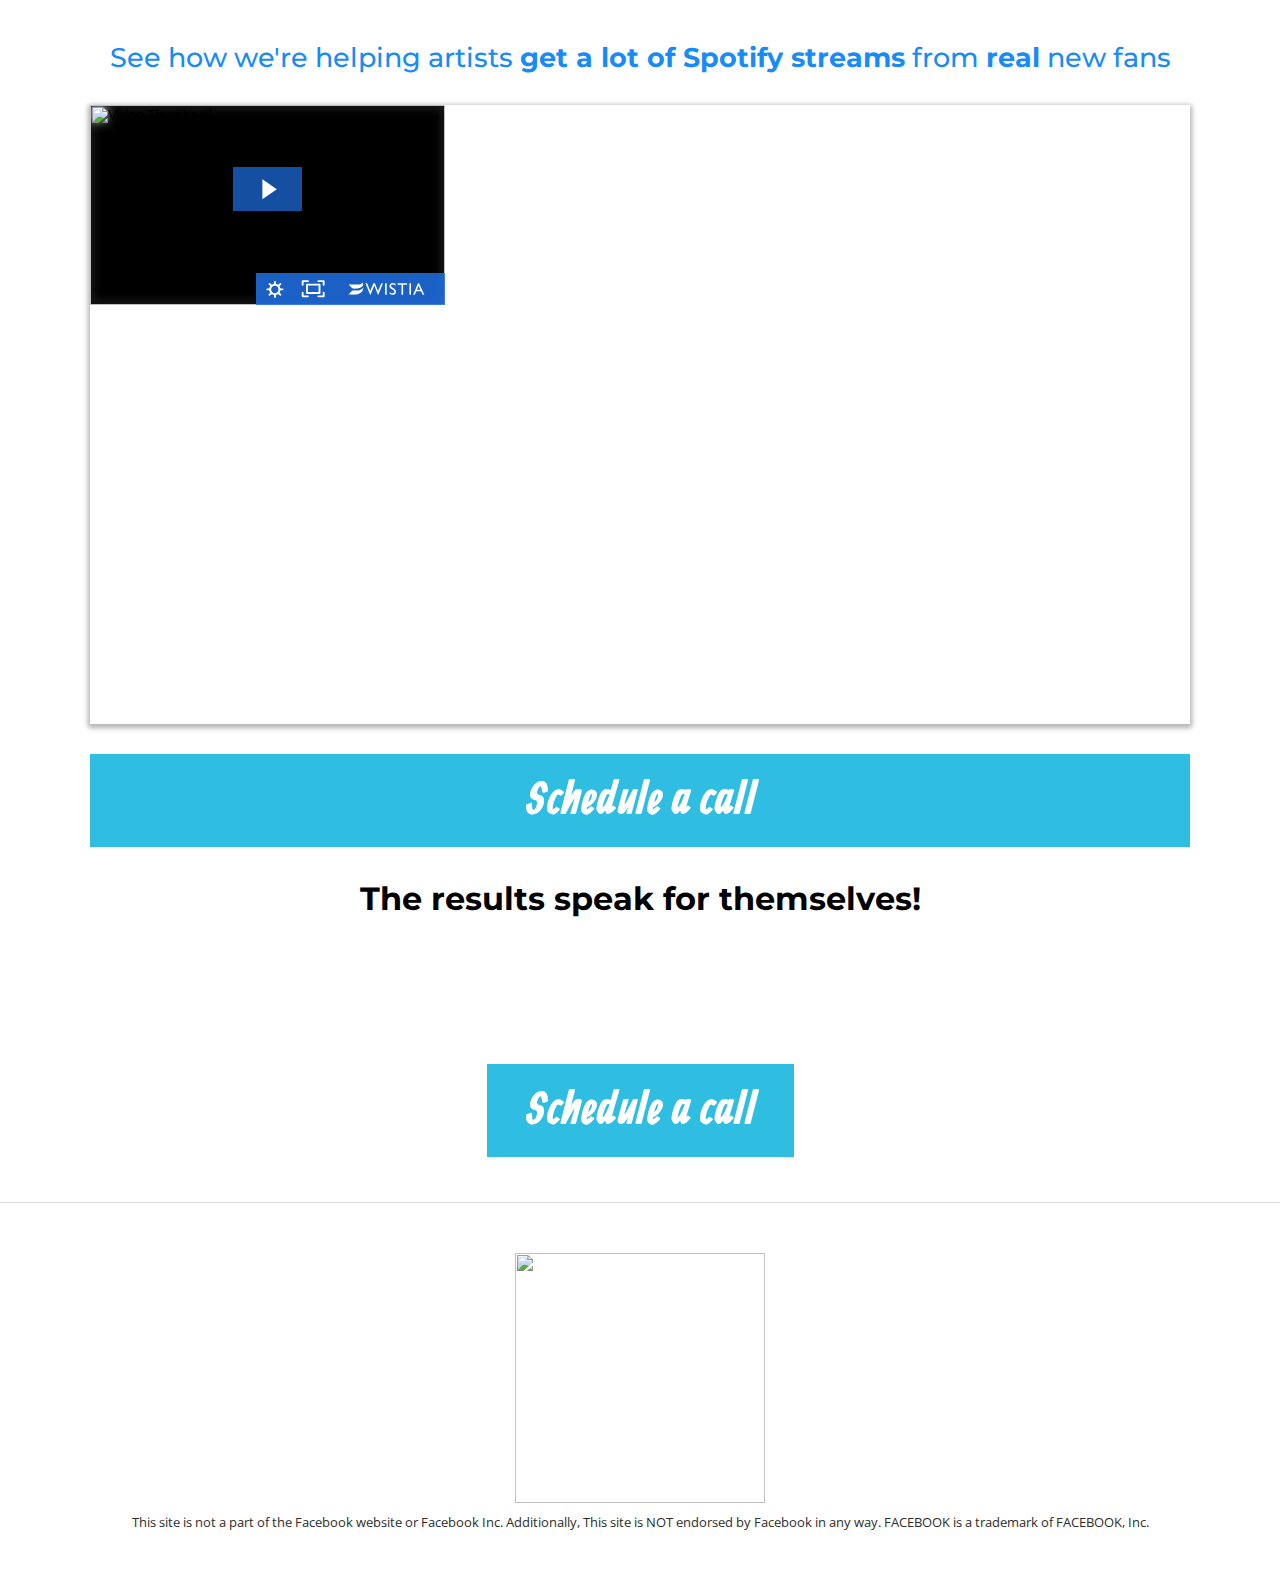
==== test.html @ 8bf9140c "Add files via upload" ====
<html class="js-focus-visible" data-js-focus-visible=""><link type="text/css" rel="stylesheet" id="dark-mode-custom-link"><link type="text/css" rel="stylesheet" id="dark-mode-general-link"><style lang="en" type="text/css" id="dark-mode-custom-style"></style><style lang="en" type="text/css" id="dark-mode-native-style"></style><head><script class="w-json-ld" type="application/ld+json" id="w-json-ldwistia_26">{"@context":"http://schema.org/","@id":"https://fast.wistia.net/embed/iframe/bm7ntvsrbn","@type":"VideoObject","duration":"PT11M19S","name":"vsl","thumbnailUrl":"https://embed-ssl.wistia.com/deliveries/d6bd6dd07e99653fb2d4412baa24804f.jpg?image_crop_resized=640x360","embedUrl":"https://fast.wistia.net/embed/iframe/bm7ntvsrbn","uploadDate":"2021-09-13","description":"a Yassine's first project video"}</script>
    <title>Market My Song</title><meta data-n-head="ssr" charset="utf-8"><meta data-n-head="ssr" name="viewport" content="width=device-width, user-scalable=no"><meta data-n-head="ssr" property="og:title" content="Market My Song"><meta data-n-head="ssr" name="description" content="We help artists promote their music and acquire new fans through paid ads."><meta data-n-head="ssr" property="og:description" content="We help artists promote their music and acquire new fans through paid ads."><meta data-n-head="ssr" name="author" content="Yassine Ayouch"><meta data-n-head="ssr" property="og:author" content="Yassine Ayouch"><meta data-n-head="ssr" name="keywords" content="marketmysong, market my song, promote my song"><meta data-n-head="ssr" property="og:keywords" content="marketmysong, market my song, promote my song"><meta data-n-head="ssr" property="og:type" content="website"><meta data-n-head="ssr" property="twitter:type" content="website"><meta data-n-head="ssr" property="robots" content="noindex"><link data-n-head="ssr" rel="icon" type="image/x-icon" href="https://raw.githubusercontent.com/ayouch/prepaid.ma/main/fav.ico"><style data-n-head="ssr" type="text/css">body {
  /* fix big words are overflowing */
  word-wrap: break-word;
}

@media only screen and (max-width: 767px) {
  .c-row > .inner {
    flex-direction: column;
  }
  .desktop-only {
    display: none;
  }
  .c-row {
    width: 100% !important;
  }
  .image-container {
    text-align: center !important;
  }
  .c-column {
    width: 100% !important;
  }
  .c-section {
    padding-left: 5px !important;
    padding-right: 5px !important;
  }
  .c-section,
  .c-section > .inner,
  .c-row > .inner,
  .c-column,
  .c-column > .inner,
  .hl_main_popup.mobile,
  .hl_main_popup.mobile .drop-zone-draggable,
  .hl_main_popup.mobile .c-row > .inner,
  .hl_main_popup.mobile .c-column,
  .hl_main_popup.mobile .c-column > .inner {
    padding-left: 0px !important;
    padding-right: 0px !important;
  }
  .c-row {
    padding-left: 10px !important;
    padding-right: 10px !important;
    margin-left: 0 !important;
    margin-right: 0 !important;
  }
}
@media only screen and (min-width: 768px) {
  .mobile-only {
    display: none;
  }
}

.c-button button {
  outline: none;
  position: relative;
}

.fa,
.fab,
.fal,
.far,
.fas {
  -webkit-font-smoothing: antialiased;
  display: inline-block;
  font-style: normal;
  font-variant: normal;
  text-rendering: auto;
  line-height: 1;
}

.c-column {
  -webkit-box-flex: 1 !important;
  flex: 1 1 auto !important;
}

.c-column > .inner.horizontal > div {
  flex: 1;
}

.c-row > .inner {
  width: 100%;
  display: flex;
}

.bgCover.bg-fixed::before {
  background-size: cover !important;
  -webkit-background-size: cover !important;
  background-attachment: fixed !important;
  background-repeat: repeat repeat !important;
  background-position: center center !important;
}
.bgCover100.bg-fixed::before {
  background-size: 100% auto !important;
  -webkit-background-size: 100% auto !important;
  background-repeat: no-repeat !important;
}
.bgNoRepeat.bg-fixed::before {
  background-repeat: no-repeat !important;
}
.bgRepeatX.bg-fixed::before {
  background-repeat: repeat-x !important;
}
.bgRepeatY.bg-fixed::before {
  background-repeat: repeat-y !important;
}
.bgRepeatXTop.bg-fixed::before {
  background-repeat: repeat-x !important;
  background-position: top !important;
}
.bgRepeatXBottom.bg-fixed::before {
  background-repeat: repeat-x !important;
  background-position: bottom !important;
}
.bgCover {
  background-size: cover !important;
  -webkit-background-size: cover !important;
  background-attachment: fixed !important;
  background-repeat: repeat repeat !important;
  background-position: center center !important;
}
.bgCover100 {
  background-size: 100% auto !important;
  -webkit-background-size: 100% auto !important;
  background-repeat: no-repeat !important;
}
.bgNoRepeat {
  background-repeat: no-repeat !important;
}
.bgRepeatX {
  background-repeat: repeat-x !important;
}
.bgRepeatY {
  background-repeat: repeat-y !important;
}
.bgRepeatXTop {
  background-repeat: repeat-x !important;
  background-position: top !important;
}
.bgRepeatXBottom {
  background-repeat: repeat-x !important;
  background-position: bottom !important;
}

.cornersTop {
  border-bottom-left-radius: 0 !important;
  border-bottom-right-radius: 0 !important;
}
.cornersBottom {
  border-top-left-radius: 0 !important;
  border-top-right-radius: 0 !important;
}
.radius0 {
  border-radius: 0px;
}
.radius1 {
  border-radius: 1px;
}
.radius2 {
  border-radius: 2px;
}
.radius3 {
  border-radius: 3px;
}
.radius4 {
  border-radius: 4px;
}
.radius5 {
  border-radius: 5px;
}
.radius10 {
  border-radius: 10px;
}
.radius15 {
  border-radius: 15px;
}

.radius20 {
  border-radius: 20px;
}

.radius25 {
  border-radius: 25px;
}

.radius50 {
  border-radius: 50px;
}
.radius75 {
  border-radius: 75px;
}
.radius100 {
  border-radius: 100px;
}
.radius125 {
  border-radius: 125px;
}
.radius150 {
  border-radius: 150px;
}
.borderTopBottom {
  border-top-color: rgba(0, 0, 0, 0.7);
  border-bottom-color: rgba(0, 0, 0, 0.7);
  border-left: none !important;
  border-right: none !important;
}
.borderTop {
  border-top-color: rgba(0, 0, 0, 0.7);
  border-bottom: none !important;
  border-left: none !important;
  border-right: none !important;
}
.borderBottom {
  border-top: none !important;
  border-left: none !important;
  border-right: none !important;
  border-bottom-color: rgba(0, 0, 0, 0.7);
}
.borderFull {
  border-color: rgba(0, 0, 0, 0.7);
}
.noBorder {
  border: none !important;
}
@keyframes rocking {
  0% {
    transform: rotate(0deg);
  }

  25% {
    transform: rotate(0deg);
  }

  50% {
    transform: rotate(2deg);
  }

  75% {
    transform: rotate(-2deg);
  }

  100% {
    transform: rotate(0deg);
  }
}
.buttonRocking {
  animation: rocking 2s infinite;
  animation-timing-function: cubic-bezier(0, 0, 0.58, 1);
  transition: 0.2s;
}
.buttonPulseGlow {
  animation: pulseGlow 2s infinite;
  animation-timing-function: ease-in-out;
}
@keyframes pulseGlow {
  0% {
    box-shadow: 0px 0px 0px 0px rgba(255, 255, 255, 0);
  }

  25% {
    box-shadow: 0px 0px 2.5px 1px rgba(255, 255, 255, 0.25);
  }

  50% {
    box-shadow: 0px 0px 5px 2px rgba(255, 255, 255, 0.5);
  }

  85% {
    box-shadow: 0px 0px 5px 5px rgba(255, 255, 255, 0);
  }

  100% {
    box-shadow: 0px 0px 0px 0px rgba(255, 255, 255, 0);
  }
}
.buttonBounce {
  animation: bounce 1.5s infinite;
  animation-timing-function: ease-in;
  transition: 0.2s;
}
@keyframes bounce {
  15% {
    transform: translateY(0);
    box-shadow: 0px 0px 0px 0px transparent;
  }

  35% {
    transform: translateY(-35%);
    box-shadow: 0px 8px 5px -5px rgba(0, 0, 0, 0.25);
  }

  45% {
    transform: translateY(0%);
    box-shadow: 0px 0px 0px 0px transparent;
  }

  55% {
    transform: translateY(-20%);
    box-shadow: 0px 5px 4px -4px rgba(0, 0, 0, 0.25);
  }

  70% {
    transform: translateY(0%);
    box-shadow: 0px 0px 0px 0px transparent;
  }

  80% {
    transform: translateY(-10%);
    box-shadow: 0px 4px 3px -3px rgba(0, 0, 0, 0.25);
  }

  90% {
    transform: translateY(0%);
    box-shadow: 0px 0px 0px 0px transparent;
  }

  95% {
    transform: translateY(-2%);
    box-shadow: 0px 2px 3px -3px rgba(0, 0, 0, 0.25);
  }

  99% {
    transform: translateY(0%);
    box-shadow: 0px 0px 0px 0px transparent;
  }

  100% {
    transform: translateY(0);
    box-shadow: 0px 0px 0px 0px transparent;
  }
}

.buttonElevate:hover {
  transform: translateY(-10px);
  box-shadow: 0px 8px 5px -5px rgba(0, 0, 0, 0.25);
}
.buttonElevate {
  transition: 0.2s;
  box-shadow: 0px 0px 0px 0px transparent;
}
.buttonWobble {
  transition: 0.3s;
}
.buttonWobble:hover {
  animation: wobble 0.5s 1;
  animation-timing-function: ease-in-out;
}

@keyframes wobble {
  0% {
    transform: skewX(0deg);
  }

  25% {
    transform: skewX(10deg);
  }

  50% {
    transform: skewX(0deg);
  }

  75% {
    transform: skewX(-10deg);
  }

  100% {
    transform: skewX(0deg);
  }
}

.image-container img {
  max-width: 100%;
  vertical-align: middle;
}
.hl_font-picker {
  position: absolute;
  top: 0px;
  left: -385px;
  width: 350px;
  height: 100%;
  z-index: 7;
  background: white;
  box-shadow: 5px 10px 30px 0 rgba(0, 0, 0, 0.15);
  transition: transform 0.2s ease;
}
.hl_font-picker.active {
  transform: translateX(385px);
}
.hl_font-picker a {
  position: absolute;
  right: -35px;
  width: 35px;
  height: 35px;
  line-height: 35px;
  color: #2a3135;
  background-color: #e7f3fe;
  text-align: center;
}
.hl_font-picker .title {
  height: 48px;
  line-height: 48px;
  font-size: 1rem;
  background-color: #e7f3fe;
  margin-bottom: 8px;
  text-align: center;
  width: 100%;
}
.hl_font-picker .extra-fonts-container {
  display: flex;
  justify-content: center;
  padding: 0px 12px 12px 10px;
}
.hl_font-picker .extra-fonts-container .dropdown {
  margin: 0;
  width: 100%;
  text-align: center;
}
.hl_font-picker .font-selector {
  display: grid;
  grid-template-columns: repeat(3, 1fr);
  grid-gap: 12px;
  /* grid-template-rows: max-content; */
  padding: 10px;
  height: calc(100% - 48px - 20px - 32px);
  overflow-y: auto;
  padding: 10px;
  grid-auto-rows: 60px;
}
.hl_font-picker .font-item {
  border: 2px solid #f2f7fa;
  /* height: 60px; */
  border-radius: 4px;
  text-align: center;
  cursor: pointer;
  /* background: #ececec; */
  text-overflow: ellipsis;
  padding: 6px;
}
.hl_font-picker .font-item:hover {
  background-color: #f2f7fa;
  border-color: #e0ecf3;
}
.hl_font-picker .font-item p {
  font-size: 24px;
  line-height: 24px;
  color: black;
}
.hl_font-picker .font-item span {
  font-size: 12px;
  color: #737373;
}
.fix-edges {
  top: 70px;
}
.settings-content .fix-edges {
  top: 0px;
}
.css-info {
  display: grid;
  grid-template-columns: 2fr 1fr;
  grid-column-gap: 5px;
}
/* .element-info span, */
.css-info span {
  text-align: center;
  background: #f0f5f9;
  border-color: #f0f5f9;
  color: #607179;
  padding: 7px 11px;
  height: 28px;
  font-size: 0.6875rem;
  font-weight: 500;
  min-width: 0;
  border-radius: 0.3125rem;
  white-space: nowrap;
  overflow: hidden;
}
/* .css-info span:last-child{
  max-width: 35px;
} */
/* .element-info {
  display: grid;
  margin-top: 2px;
} */
/* .element-info span {
  text-align: left !important;
} */
.custom-input-name input {
  padding-top: 0.5rem !important;
  padding-bottom: 0.5rem !important;
  width: 100%;
  border-radius: 5px;
  background-color: #f1f1f1;
  background-position: 97%;
  /* -webkit-box-shadow: 0 0 0 3px rgba(0, 0, 0, 0.05) !important; */
  /* -moz-box-shadow: 0 0 0 3px rgba(0, 0, 0, 0.05) !important; */
  /* box-shadow: 0 0 0 3px rgba(0, 0, 0, 0.05) !important; */
  /* border: 1px solid rgba(0, 0, 0, 0.2); */
  font-size: 14px;
  line-height: 24px;
  padding: 12px 18px;
  outline: none !important;
  -webkit-appearance: none;
  -moz-appearance: none;
  appearance: none;
}
/* Commenting this out as scrollbar was coming in top sidebars */
/* .style-manager {
  z-index: 6 !important;
} */
.hl_btn-group button {
  background-color: #e2e8f0;
  color: #2d3748;
  font-weight: 700;
  padding-top: 0.5rem;
  padding-bottom: 0.5rem;
  padding-right: 0.75rem;
  padding-left: 0.75rem;
}
.hl_btn-group button.active {
  background-color: #fff;
  border-color: #e2e8f0;
}

/* CHECKBOX TOGGLE SWITCH */
.form-switch {
  position: relative;
  user-select: none;
  width: 3rem;
  margin-right: 0.5rem;
  line-height: 1.5;
}
.form-switch-checkbox {
  display: none;
}
.form-switch-label {
  display: block;
  overflow: hidden;
  cursor: pointer;
  background-color: #fff;
  border-radius: 9999px;
  height: 1.5rem;
  box-shadow: inset 0 2px 4px 0 rgba(0, 0, 0, 0.06);

  transition: background-color 0.2s ease-in;
}
.form-switch-label:before {
  position: absolute;
  display: block;
  background-color: #fff;
  top: 0;
  bottom: 0;
  width: 1.5rem;
  border-radius: 9999px;
  margin-left: -0.25rem;

  right: 50%;
  content: '';
  transition: all 0.2s ease-in;
}

.form-switch-checkbox:checked + .form-switch-label {
  background-color: #f0fff4;
  box-shadow: none;
}
.form-switch-checkbox:checked + .form-switch-label:before {
  right: 0;
}
.sub-text ::placeholder {
  color: black;
  opacity: 1;
}

.visiblity-group .radio-icon-group {
  display: grid;
  grid-gap: 5px;
  grid-template: auto / 1fr 1fr 1fr;
}
.visiblity-group {
  padding: 10px;
}
.visiblity-group .radio-icon-group .radio-icon-item.active .icon {
  color: #2e91fc;
  border: 1px solid #2e91fc;
}
.visiblity-group .radio-icon-group .radio-icon-item .icon {
  display: flex;
  justify-content: center;
  align-items: center;
  border: 1px solid #d7dde9;
  height: 34px;
  border-radius: 4px;
  cursor: pointer;
}
.element-visibility {
  margin-top: 10px;
}
.btn-open-editor {
  color: #2e91fc;
  border: 1px solid #2e91fc;
  width: 100%;
  padding: 6px;
  border-radius: 4px;
  margin: 10px 0;
}
.btn-open-editor:hover {
  background-color: #2e91fc;
  color: #fff;
}
.shadow5inner {
  -webkit-box-shadow: 0 1px 3px rgba(0, 0, 0, 0.05) inset;
  -moz-box-shadow: 0 1px 3px rgba(0, 0, 0, 0.05) inset;
  box-shadow: 0 1px 3px rgba(0, 0, 0, 0.05) inset;
}
.shadow10inner {
  -webkit-box-shadow: 0 1px 5px rgba(0, 0, 0, 0.1) inset;
  -moz-box-shadow: 0 1px 5px rgba(0, 0, 0, 0.1) inset;
  box-shadow: 0 1px 5px rgba(0, 0, 0, 0.1) inset;
}
.shadow20inner {
  -webkit-box-shadow: 0 1px 5px rgba(0, 0, 0, 0.2) inset;
  -moz-box-shadow: 0 1px 5px rgba(0, 0, 0, 0.2) inset;
  box-shadow: 0 1px 5px rgba(0, 0, 0, 0.2) inset;
}
.shadow30inner {
  -webkit-box-shadow: 0 2px 5px 2px rgba(0, 0, 0, 0.3) inset;
  -moz-box-shadow: 0 2px 5px 2px rgba(0, 0, 0, 0.3) inset;
  box-shadow: 0 2px 5px 2px rgba(0, 0, 0, 0.3) inset;
}
.shadow40inner {
  -webkit-box-shadow: 0 2px 5px 2px rgba(0, 0, 0, 0.4) inset;
  -moz-box-shadow: 0 2px 5px 2px rgba(0, 0, 0, 0.4) inset;
  box-shadow: 0 2px 5px 2px rgba(0, 0, 0, 0.4) inset;
}
.shadow5 {
  -webkit-box-shadow: 0 1px 3px rgba(0, 0, 0, 0.05);
  -moz-box-shadow: 0 1px 3px rgba(0, 0, 0, 0.05);
  box-shadow: 0 1px 3px rgba(0, 0, 0, 0.05);
}
.shadow10 {
  -webkit-box-shadow: 0 1px 5px rgba(0, 0, 0, 0.1);
  -moz-box-shadow: 0 1px 5px rgba(0, 0, 0, 0.1);
  box-shadow: 0 1px 5px rgba(0, 0, 0, 0.1);
}
.shadow20 {
  -webkit-box-shadow: 0 1px 5px rgba(0, 0, 0, 0.2);
  -moz-box-shadow: 0 1px 5px rgba(0, 0, 0, 0.2);
  box-shadow: 0 1px 5px rgba(0, 0, 0, 0.2);
}
.shadow30 {
  -webkit-box-shadow: 0 2px 5px 2px rgba(0, 0, 0, 0.3);
  -moz-box-shadow: 0 2px 5px 2px rgba(0, 0, 0, 0.3);
  box-shadow: 0 2px 5px 2px rgba(0, 0, 0, 0.3);
}
.shadow40 {
  -webkit-box-shadow: 0 2px 5px 2px rgba(0, 0, 0, 0.4);
  -moz-box-shadow: 0 2px 5px 2px rgba(0, 0, 0, 0.4);
  box-shadow: 0 2px 5px 2px rgba(0, 0, 0, 0.4);
}
.sub-heading-button {
  text-align: center;
  color: rgb(255, 255, 255);
  line-height: normal;
  opacity: 0.8;
  font-weight: normal;
}
.wideSection {
  max-width: 1120px;
  margin-left: auto !important;
  margin-right: auto !important;
}
.midWideSection {
  max-width: 960px;
  margin-left: auto !important;
  margin-right: auto !important;
}
.midSection {
  max-width: 720px;
  margin-left: auto !important;
  margin-right: auto !important;
}

.hl_page-creator--sections-group,
.hl_page-creator--rows-group,
.hl_sidepanel-container {
  top: 68px;
}

.hl_page-creator--settings-group {
  z-index: 20;
  top: 68px;
}

.hl_page-creator--sidepanel-group {
  z-index: 99;
  height: calc(100% - 68px);
}

.hl_page-creator--sidepanel-group .manage-items {
  height: 100%;
}

.hl_page-creator--sidepanel-group h2 {
  margin-bottom: 0;
  height: 50px;
}

.hl_page-creator--sidepanel-group .manage-items .manage-items-list {
  height: calc(100% - 50px);
  overflow: auto;
}

.hl_page-creator--sidepanel-group .manage-items .sub-title {
  background: lightgray;
  font-size: 10px;
  margin: 0;
  padding: 3px 6px;
  text-transform: uppercase;
  font-weight: bold;
}

.hl_page-creator--sidepanel-group .manage-items .item {
  border-bottom: 1px solid lightgray;
  display: flex;
  align-items: center;
  padding: 6px 12px;
  background: #f5f5f5;
  cursor: pointer;
}

.hl_page-creator--sidepanel-group .manage-items .item:hover {
  background: white;
}

.hl_page-creator--sidepanel-group .manage-items .item .title {
  text-transform: uppercase;
  font-weight: bold;
  flex: 1;
  white-space: nowrap;
  overflow: hidden;
  text-overflow: ellipsis;
}

.hl_page-creator--sidepanel-group .manage-items .item:hover .title {
  color: var(--primary);
}

.hl_page-creator--sidepanel-group .manage-items .item .options {
  display: flex;
}

.hl_page-creator--sidepanel-group .manage-items .no-items {
  padding: 6px 12px;
  user-select: none;
  font-size: 12px;
  font-style: italic;
}

.c-section > .inner {
  max-width: 1170px;
  width: 100%;
  margin-right: auto;
  margin-left: auto;
  /* padding-left: 15px;
  padding-right: 15px; */
}

/* .c-row > .inner {
  padding-left: 15px;
  padding-right: 15px;
} */

.c-column {
  padding-right: 15px;
  padding-left: 15px;
}
.--mobile .c-column {
  width: 100% !important;
}

.img-circle,
.feature-img-circle img {
  border-radius: 50% !important;
}
.img-round-corners,
.feature-img-round-corners img {
  border-radius: 5px;
}
.image-dark-border,
.feature-image-dark-border img {
  border: 3px solid rgba(0, 0, 0, 0.7);
}
.image-white-border,
.feature-image-white-border img {
  border: 3px solid #fff;
}

.img-grey {
  filter: grayscale(100%);
  -webkit-filter: grayscale(100%);
  filter: gray;
  -webkit-transition: all 0.6s ease;
}
.button-shadow1 {
  -webkit-box-shadow: 0 1px 5px rgba(0, 0, 0, 0.2);
  -moz-box-shadow: 0 1px 5px rgba(0, 0, 0, 0.2);
  box-shadow: 0 1px 5px rgba(0, 0, 0, 0.2);
}
.button-shadow2 {
  -webkit-box-shadow: 0 1px 5px rgba(0, 0, 0, 0.4);
  -moz-box-shadow: 0 1px 5px rgba(0, 0, 0, 0.4);
  box-shadow: 0 1px 5px rgba(0, 0, 0, 0.4);
}
.button-shadow3 {
  -webkit-box-shadow: 0 1px 5px rgba(0, 0, 0, 0.7);
  -moz-box-shadow: 0 1px 5px rgba(0, 0, 0, 0.7);
  box-shadow: 0 1px 5px rgba(0, 0, 0, 0.7);
}
.button-shadow4 {
  -webkit-box-shadow: 0 8px 1px rgba(0, 0, 0, 0.1);
  -moz-box-shadow: 0 8px 1px rgba(0, 0, 0, 0.1);
  box-shadow: 0 8px 1px rgba(0, 0, 0, 0.1);
}
.button-shadow5 {
  -webkit-box-shadow: 0 0 25px rgba(0, 0, 0, 0.2);
  -moz-box-shadow: 0 0 25px rgba(0, 0, 0, 0.2);
  box-shadow: 0 0 25px rgba(0, 0, 0, 0.2), 0 0 15px rgba(0, 0, 0, 0.2),
    0 0 3px rgba(0, 0, 0, 0.4);
}
.button-shadow6 {
  -webkit-box-shadow: 0 0 25px rgba(0, 0, 0, 0.2);
  -moz-box-shadow: 0 0 25px rgba(0, 0, 0, 0.2);
  box-shadow: 0 0 25px rgba(0, 0, 0, 0.4), 0 0 15px rgba(255, 255, 255, 0.2),
    0 0 3px rgba(255, 255, 255, 0.4);
}
.button-shadow-sharp1 {
  box-shadow: inset 0 1px 0 rgba(255, 255, 255, 0.2);
}
.button-shadow-sharp2 {
  box-shadow: inset 0 0 0 1px rgba(255, 255, 255, 0.2);
}
.button-shadow-sharp3 {
  box-shadow: inset 0 0 0 2px rgba(255, 255, 255, 0.2);
}
.button-shadow-highlight {
  -moz-box-shadow: none;
  -webkit-box-shadow: none;
  box-shadow: none;
}
.button-shadow-highlight:hover {
  box-shadow: inset 0 0px 0px 0 rgba(255, 255, 255, 0.22),
    0 233px 233px 0 rgba(255, 255, 255, 0.12) inset;
}
.button-flat-line {
  background-color: transparent !important;
  border-width: 2px;
}
.button-vp-5 {
  padding-top: 5px !important;
  padding-bottom: 5px !important;
}
.button-vp-10 {
  padding-top: 10px !important;
  padding-bottom: 10px !important;
}
.button-vp-15 {
  padding-top: 15px !important;
  padding-bottom: 15px !important;
}
.button-vp-20 {
  padding-top: 20px !important;
  padding-bottom: 20px !important;
}
.button-vp-25 {
  padding-top: 25px !important;
  padding-bottom: 25px !important;
}
.button-vp-30 {
  padding-top: 30px !important;
  padding-bottom: 30px !important;
}
.button-vp-40 {
  padding-top: 40px !important;
  padding-bottom: 40px !important;
}
.button-vp-0 {
  padding-top: 0px !important;
  padding-bottom: 0px !important;
}

.button-hp-5 {
  padding-left: 5px !important;
  padding-right: 5px !important;
}
.button-hp-10 {
  padding-left: 10px !important;
  padding-right: 10px !important;
}
.button-hp-15 {
  padding-left: 15px !important;
  padding-right: 15px !important;
}
.button-hp-20 {
  padding-left: 20px !important;
  padding-right: 20px !important;
}
.button-hp-25 {
  padding-left: 25px !important;
  padding-right: 25px !important;
}
.button-hp-30 {
  padding-left: 30px !important;
  padding-right: 30px !important;
}
.button-hp-40 {
  padding-left: 40px !important;
  padding-right: 40px !important;
}
.button-hp-0 {
  padding-left: 0px !important;
  padding-right: 0px !important;
}

.vs__dropdown-toggle {
  height: 43px !important;
  border: none !important;
  background: #f3f8fb !important;
}
.row-align-center {
  margin: 0 auto;
}

.row-align-left {
  margin: 0 auto;
  margin-left: 0 !important;
}

.row-align-right {
  margin: 0 auto;
  margin-right: 0 !important;
}

/* patch to style  */
/* todo manage  */
input,
button,
select,
optgroup,
textarea {
  margin: unset;
  font-family: unset;
  font-size: unset;
  line-height: unset;
  border-radius: unset;
  text-transform: unset;
}
body {
  line-height: unset !important;
  font-weight: unset !important;
  -moz-osx-font-smoothing: grayscale;
}
*,
::before,
::after {
  box-sizing: border-box;
}

.main-heading-group > div {
  display: inline-block;
}

.c-button span.main-heading-group {
  display: block;
}

.c-button span.sub-heading-group {
  display: block;
}

.time-grid-3 {
  display: grid;
  grid-template-columns: repeat(3, 100px);
  text-align: center;
}
.time-grid-4 {
  display: grid;
  grid-template-columns: repeat(4, 100px);
  text-align: center;
}

@media screen and (max-width: 767px) {
  .time-grid-3 {
    grid-template-columns: repeat(3, 80px);
  }

  .time-grid-4 {
    grid-template-columns: repeat(4, 70px);
  }
}

.time-grid .timer-box {
  display: grid;
  grid-template-columns: 1fr;
  text-align: center;
  font-size: 15px;
}
.timer-box .label {
  font-weight: 300;
}

.c-button button {
  cursor: pointer;
}

.c-button > a {
  display: inline-block;
  text-decoration: none;
}

.c-button > a span {
  display: inline-block;
}

.nav-menu-wrapper {
  display: flex;
  justify-content: space-between;
}

.nav-menu-wrapper.default {
  flex-direction: row;
}

.nav-menu-wrapper.reverse {
  flex-direction: row-reverse;
}

.nav-menu-wrapper .branding {
  display: flex;
  align-items: center;
}

.nav-menu-wrapper.default .branding {
  flex-direction: row;
}

.nav-menu-wrapper.reverse .branding {
  flex-direction: row-reverse;
}

.nav-menu-wrapper.default .branding .logo,
.nav-menu-wrapper.reverse .branding .title {
  margin-right: 18px;
}

.nav-menu-wrapper .branding .title {
  min-width: 50px;
  min-height: 50px;
  display: flex;
  align-items: center;
}

.nav-menu {
  display: flex;
  list-style: none;
  margin: 0;
  padding: 0;
  align-items: center;
  justify-content: space-around;
}

/* .nav-menu li {
  flex: 1;
  cursor: pointer;
  display: flex;
  align-items: center;
  height: 100%;
} */

.nav-menu a {
  text-decoration: none;
}

.dropdown {
  display: inline-block;
  position: relative;
}

.dropdown .dropdown-menu {
  border: none;
  -webkit-box-shadow: 0 8px 16px 5px rgba(0, 0, 0, 0.1);
  box-shadow: 0 8px 16px 5px rgba(0, 0, 0, 0.1);
}

.dropdown-menu {
  position: absolute;
  top: 100%;
  left: 0;
  z-index: 1000;
  display: none;
  float: left;
  min-width: 10rem;
  padding: 0.5rem 0;
  margin: 0.125rem 0 0;
  font-size: 1rem;
  color: #607179;
  text-align: left;
  list-style: none;
  background-color: #fff;
  background-clip: padding-box;
  border: 1px solid rgba(0, 0, 0, 0.15);
  border-radius: 0.3125rem;
}

.nav-menu .nav-menu-item.dropdown:hover > .dropdown-menu {
  display: block;
}

.nav-menu .dropdown-menu {
  margin: 0;
  padding: 0;
  display: none;
  list-style: none;
}

.nav-menu-mobile {
  display: flex;
  align-items: center;
}

.nav-menu-mobile i {
  font-size: 24px;
  cursor: pointer;
}

#nav-menu-popup {
  position: fixed;
  display: none;
  width: 100%;
  height: 100%;
  top: 0;
  left: 0;
  right: 0;
  bottom: 0;
  z-index: 100;
  opacity: 0;
  transition: opacity 0.3s ease;
  background: var(--overlay);
}

#nav-menu-popup.show {
  opacity: 1;
}
#nav-menu-popup .nav-menu-body {
  position: absolute;
  background-color: white;
  top: 0;
  left: 0;
  width: 100%;
  height: 100%;
  padding: 45px;
  overflow: auto;
}

#nav-menu-popup .nav-menu-body .close-menu {
  cursor: pointer;
  position: absolute;
  top: 20px;
  left: 20px;
  z-index: 100;
}

#nav-menu-popup .nav-menu-body .close-menu::before {
  content: '\f00d';
}

#nav-menu-popup .nav-menu {
  display: flex;
  flex-direction: column;
  list-style: none;
  padding: 0;
  margin: 0;
  align-items: center;
}

#nav-menu-popup .nav-menu .nav-menu-item {
  user-select: none;
  width: 100%;
  text-align: left;
  list-style: none;
}

#nav-menu-popup .nav-menu .nav-menu-item .nav-menu-item-content {
  display: flex;
  position: relative;
}

#nav-menu-popup .nav-menu-item .nav-menu-item-title {
  margin: 0 1rem;
  max-width: calc(100% - 2rem);
  flex-grow: 1;
}

#nav-menu-popup
  .nav-menu
  .nav-menu-item
  .nav-menu-item-content
  .nav-menu-item-toggle {
  position: absolute;
  top: calc(50% - 12px);
  right: 0;
  font-size: 24px;
  cursor: pointer;
}

#nav-menu-popup
  .nav-menu
  .nav-menu-item
  .nav-menu-item-content
  .nav-menu-item-toggle
  i {
  font-size: 24px;
  transition: transform 0.2s ease;
}

#nav-menu-popup
  .nav-menu
  .nav-menu-item
  .nav-menu-item-content
  .nav-menu-item-toggle
  i::before {
  content: '\f107';
}

#nav-menu-popup
  .nav-menu
  .nav-menu-item.active
  .nav-menu-item-content
  .nav-menu-item-toggle
  i {
  transform: rotate(-180deg);
}

#nav-menu-popup .nav-menu .nav-menu-item .nav-dropdown-menu {
  padding: 0;
  display: none;
  opacity: 0;
  max-height: 0;
  overflow: auto;
  visibility: hidden;
  transition: all 0.3s ease-in-out;
}

#nav-menu-popup .nav-menu .nav-menu-item.active .nav-dropdown-menu {
  display: block;
  opacity: 1;
  max-height: 600px;
  visibility: visible;
}

.form-error {
  border: 2px solid var(--red);
  border-radius: 8px;
  color: var(--red);
  font-size: 20px;
  padding: 6px 12px;
  cursor: pointer;
  text-align: center;
  margin-bottom: 10px;
}
.form-error i {
  color: var(--red);
}

.c-bullet-list ul li {
  line-height: inherit;
}

.c-bullet-list ul li.ql-indent-1 {
  padding-left: 4.5em;
}

.c-bullet-list ul li.ql-indent-2 {
  padding-left: 7.5em;
}

.c-bullet-list ul li.ql-indent-3 {
  padding-left: 10.5em;
}

.c-bullet-list ul li.ql-indent-4 {
  padding-left: 13.5em;
}

.c-bullet-list ul li.ql-indent-5 {
  padding-left: 16.5em;
}

.c-bullet-list ul li.ql-indent-6 {
  padding-left: 19.5em;
}

.c-bullet-list ul li.ql-indent-7 {
  padding-left: 22.5em;
}

.c-bullet-list ul li.ql-indent-8 {
  padding-left: 25.5em;
}

.text-output ul {
  list-style-type: none;
  padding: 0;
  margin: 0;
}

.text-output ul li {
  padding-left: 1.5em;
}

.text-output ul li::before {
  font-weight: bold;
  margin-right: 0.3em;
  margin-left: -1.5em;
  text-align: right;
  display: inline-block;
  width: 1.2em;
  white-space: nowrap;
}
.svg-component svg {
  max-width: 100%;
  max-height: 100%;
}

/* Theme specific classes */
.border1 {
  border-bottom: solid 3px rgba(0, 0, 0, 0.2) !important;
}
.border2 {
  border: 2px solid rgba(0, 0, 0, 0.55);
}
.border3 {
  border: 1px solid rgba(0, 0, 0, 0.15);
  border-bottom: 2px solid rgba(0, 0, 0, 0.15);
  padding: 5px;
}
.border4 {
  border: 1px solid rgba(0, 0, 0, 0.35);
  border-bottom: 2px solid rgba(0, 0, 0, 0.35);
  padding: 1px !important;
}
.shadow1 {
  box-shadow: 0 10px 6px -6px rgba(0, 0, 0, 0.15);
}
.shadow2 {
  box-shadow: 0 4px 3px rgba(0, 0, 0, 0.15), 0 0 2px rgba(0, 0, 0, 0.15);
}
.shadow3 {
  box-shadow: 0 10px 6px -6px #999;
}
.shadow4 {
  box-shadow: 3px 3px 15px #212121a8;
}
.shadow6 {
  box-shadow: 0px 10px 1px #ddd, 0 10px 20px #ccc;
}

@keyframes progress-bar-animation {
  100% {
    background-position: 0px -3000px;
  }
}
@keyframes gradient {
  0% {
    background-position: 0% 50%;
  }
  50% {
    background-position: 100% 50%;
  }
  100% {
    background-position: 0% 50%;
  }
}

/* override h tags font-weight to match with old logic */

h1,
h2,
h3,
h4,
h5,
h6 {
  font-weight: 500;
  margin: unset !important;
}

.c-heading,
.c-paragraph,
.c-sub-heading,
.c-bullet-list,
.c-image-feature {
  word-break: break-word;
}
 

 :root{ --primary: #37ca37;
--secondary: #188bf6;
--white: #ffffff;
--gray: #cbd5e0;
--black: #000000;
--red: #e93d3d;
--orange: #f6ad55;
--yellow: #faf089;
--green: #9ae6b4;
--teal: #63b3ed;
--indigo: #757BBD;
--purple: #d6bcfa;
--pink: #fbb6ce;
--transparent: transparent;
--overlay: rgba(0, 0, 0, 0.5);
--color-rv8uvkgtfr: rgb(28, 28, 28);
--color-a7gg1kkrw6: rgb(241, 73, 92);
--color-y0v9eqcgf6: rgb(255, 255, 255);
--color-9ayc760vd9: rgb(68, 67, 78);
--color-sjd3xamsd8: rgba(255, 255, 255, 0.75);
--color-bbimt6u3dh: rgba(71, 71, 71, 0);
--color-4y08qhxbuu: rgb(48, 189, 226);
--color-9mtq7jlf7e: rgb(0, 117, 178);
--color-98lt8v83m8: rgb(243, 243, 243);
--color-8gjpysim3s: rgb(228, 59, 44);
--color-0ar76se4lc: rgb(1, 116, 199);
--color-bu17zddbf2: rgb(241, 244, 248);
--color-ef8y3j97p9: rgb(218, 41, 38);
--color-inss567rij: rgb(45, 45, 45);
--color-apu10e51ag: rgb(96, 96, 96);
--color-be2v0tjv1f: rgba(0, 0, 0, 0);
--color-iqvrnrl39f: rgba(0, 117, 178, 0);
--color-5x7sbv01mb: rgba(136, 136, 136, 0.05);
--color-z7epsd7sp9: rgb(71, 71, 71);
--color-jva3jvp3k6: rgb(30, 212, 224);
--color-faa6v542wy: rgb(255, 227, 0);
--color-yuss4465h2: rgba(181, 181, 181, 0.8);
--color-lz4c0nsr4i: rgb(222, 222, 222);
--color-7d63ylcry9: rgba(71, 71, 71, 0.47);
--arial: Arial;
--lato: Lato;
--open-sans: Open Sans;
--montserrat: Montserrat;
--roboto: Roboto;
--oswald: Oswald;
--ranga: Ranga;
--pt-sans-narrow: PT Sans Narrow;
--fjalla-one: Fjalla One;
--source-sans-pro: Source Sans Pro;
--abeezee: ABeeZee;
--contentfont: Open Sans;
--headlinefont: Montserrat;
--text-color: var(--black);
--link-color: var(--secondary); }
 
    .bg-fixed {
      bottom: 0;
      top: 0;
      left: 0;
      right: 0;
      position: fixed;
      overflow: auto;
      background-color: var(--color-7d63ylcry9);
    }
     

      .drop-zone-draggable .hl_main_popup {  }
      .drop-zone-draggable .hl_main_popup {
      font-family: var(--contentfont);
      padding-left: 0px;
border-color: var(--color-rv8uvkgtfr);
border-width: 5px;
background-color: var(--color-a7gg1kkrw6);
padding-bottom: 40px;
padding-top: 40px;
border-style: solid;
margin-top: 100px;
padding-right: 0px;
    }
      
      

      .drop-zone-draggable .row-1CLUVJ7KC0 {  }
      
  .drop-zone-draggable .row-1CLUVJ7KC0 {
    padding-left: 10px;
padding-right: 10px;
border-style: solid;
padding-top: 20px;
padding-bottom: 20px;
border-width: 3px;
    width:100%;
  }
      
      

  .drop-zone-draggable .col-P84YBE21G8 {
    width: 100%;
display: ;
  }
  .drop-zone-draggable .col-P84YBE21G8 .inner {
    padding-right: 10px;
border-style: solid;
border-width: 3px;
padding-left: 10px;
padding-bottom: 0px;
padding-top: 0px;
}


      .drop-zone-draggable .image-19TPN1PXSQ { margin-top: 0px;
text-align: center; }
      .drop-zone-draggable .cimage-19TPN1PXSQ {
      font-family: var(--contentfont);
      italic-text-color: var(--black);
line-height: ;
icon-color: var(--black);
margin-top: 0px;
underline-text-color: var(--black);
color: var(--black);
bold-text-color: var(--black);
text-align: center;
link-text-color: var(--secondary);
    }
      
      

      .drop-zone-draggable .heading-856EHRDZRU { margin-top: 35px;
text-align: center; }
      .drop-zone-draggable .cheading-856EHRDZRU {
      font-family: var(--lato);
      color: var(--color-y0v9eqcgf6);
line-height: 1.3em;
text-align: center;
icon-color: var(--color-y0v9eqcgf6);
    }
      
      

      .drop-zone-draggable .paragraph-XR6SZC9CC3 { margin-top: 10px;
text-align: center; }
      .drop-zone-draggable .cparagraph-XR6SZC9CC3 {
      font-family: var(--lato);
      text-align: center;
icon-color: var(--color-y0v9eqcgf6);
line-height: ;
color: var(--color-y0v9eqcgf6);
    }
      
      

      .drop-zone-draggable .divider-YQ4DDEX87O { margin-top: 5px; }
      .drop-zone-draggable .cdivider-YQ4DDEX87O {
      font-family: var(--contentfont);
      margin-top: 0px;
underline-text-color: var(--black);
italic-text-color: var(--black);
text-align: left;
icon-color: var(--black);
link-text-color: var(--secondary);
line-height: ;
bold-text-color: var(--black);
color: var(--black);
    }
      
      

      .drop-zone-draggable .paragraph-NL9PVNVT8I { margin-top: 10px;
text-align: left; }
      .drop-zone-draggable .cparagraph-NL9PVNVT8I {
      font-family: var(--lato);
      color: var(--color-y0v9eqcgf6);
line-height: ;
icon-color: var(--color-y0v9eqcgf6);
text-align: left;
    }
      
      

      .drop-zone-draggable .paragraph-ILSM5SI3T1 { margin-top: 25px;
text-align: left; }
      .drop-zone-draggable .cparagraph-ILSM5SI3T1 {
      font-family: var(--lato);
      color: var(--color-y0v9eqcgf6);
line-height: ;
text-align: left;
icon-color: var(--color-y0v9eqcgf6);
    }
      
      

      .drop-zone-draggable .paragraph-WWYOL7NC6D { margin-top: 25px;
text-align: left; }
      .drop-zone-draggable .cparagraph-WWYOL7NC6D {
      font-family: var(--lato);
      color: var(--color-y0v9eqcgf6);
text-align: left;
line-height: ;
icon-color: var(--color-y0v9eqcgf6);
    }
      
      

      .drop-zone-draggable .paragraph-TH87EB39P9 { margin-top: 25px;
text-align: left; }
      .drop-zone-draggable .cparagraph-TH87EB39P9 {
      font-family: var(--lato);
      color: var(--color-y0v9eqcgf6);
line-height: ;
icon-color: var(--color-y0v9eqcgf6);
text-align: left;
    }
      
      

      .drop-zone-draggable .button-HEMY00MEWG { text-align: center;
margin-top: 45px; }
      .drop-zone-draggable .cbutton-HEMY00MEWG {
      font-family: var(--contentfont);
      margin-top: 0px;
link-text-color: var(--secondary);
text-align: center;
bold-text-color: var(--color-y0v9eqcgf6);
icon-color: var(--color-y0v9eqcgf6);
padding-left: 35px;
italic-text-color: var(--color-y0v9eqcgf6);
font-weight: bold;
background-color: var(--color-9ayc760vd9);
letter-spacing: 1px;
padding-top: 13px;
padding-right: 35px;
underline-text-color: var(--color-y0v9eqcgf6);
color: var(--color-y0v9eqcgf6);
line-height: ;
padding-bottom: 13px;
    }
      
      

      .drop-zone-draggable .paragraph-L7QXNRAP61 { margin-top: 10px;
text-align: center; }
      .drop-zone-draggable .cparagraph-L7QXNRAP61 {
      font-family: var(--lato);
      text-align: center;
line-height: ;
color: var(--color-sjd3xamsd8);
icon-color: var(--color-sjd3xamsd8);
    }
      
      
#hl_main_popup { padding-left: 0px;
border-color: var(--color-rv8uvkgtfr);
border-width: 5px;
background-color: var(--color-a7gg1kkrw6);
padding-bottom: 40px;
padding-top: 40px;
border-style: solid;
margin-top: 100px;
padding-right: 0px; width:960px; } 
      @media only screen and (min-width: 768px) {
        
    #col-P84YBE21G8 > .inner {
      flex-direction: column;
      justify-content: inherit;
      align-items: inherit;
      flex-wrap: nowrap;
    }
  
      }
     
  .heading-856EHRDZRU {
    font-weight: normal;
  }
  .heading-856EHRDZRU strong {
    color: var(--color-y0v9eqcgf6) !important;
    font-weight: 700;
  }
  .heading-856EHRDZRU em {
    color: var(--color-y0v9eqcgf6) !important;
  }
  .heading-856EHRDZRU u {
    color: var(--color-y0v9eqcgf6) !important;
  }
  .heading-856EHRDZRU a,
  .heading-856EHRDZRU a *{
    color: var(--secondary) !important;
    text-decoration: none;
  }
  .heading-856EHRDZRU a:hover {
    text-decoration: underline;
  }
   
  @media screen and (min-width: 0px) and (max-width: 480px) {
   .heading-856EHRDZRU.text-output, .heading-856EHRDZRU ul li,.heading-856EHRDZRU h1,.heading-856EHRDZRU h2,.heading-856EHRDZRU h3,.heading-856EHRDZRU h4,.heading-856EHRDZRU h5,.heading-856EHRDZRU h6 {
     font-size:48px !important;
   }
  }
  @media screen and (min-width: 481px) and (max-width: 10000px) {
   .heading-856EHRDZRU.text-output, .heading-856EHRDZRU ul li,.heading-856EHRDZRU h1, .heading-856EHRDZRU h2,.heading-856EHRDZRU h3,.heading-856EHRDZRU h4,.heading-856EHRDZRU h5,.heading-856EHRDZRU h6 {
     font-size:48px !important;
   }
  }
   
  .heading-856EHRDZRU.text-output p:first-child:before,
  .heading-856EHRDZRU.text-output h1:first-child:before,
  .heading-856EHRDZRU.text-output h2:first-child:before,
  .heading-856EHRDZRU.text-output h3:first-child:before,
  .heading-856EHRDZRU.text-output h4:first-child:before,
  .heading-856EHRDZRU.text-output h5:first-child:before,
  .heading-856EHRDZRU.text-output h6:first-child:before {
    color: var(--color-y0v9eqcgf6);
    content: '\';
    font-family: '';
    margin-right: 5px;
    font-weight: bold;
  } 
  .paragraph-XR6SZC9CC3 {
    font-weight: normal;
  }
  .paragraph-XR6SZC9CC3 strong {
    color: var(--color-y0v9eqcgf6) !important;
    font-weight: 700;
  }
  .paragraph-XR6SZC9CC3 em {
    color: var(--color-y0v9eqcgf6) !important;
  }
  .paragraph-XR6SZC9CC3 u {
    color: var(--color-y0v9eqcgf6) !important;
  }
  .paragraph-XR6SZC9CC3 a,
  .paragraph-XR6SZC9CC3 a *{
    color: var(--secondary) !important;
    text-decoration: none;
  }
  .paragraph-XR6SZC9CC3 a:hover {
    text-decoration: underline;
  }
   
  @media screen and (min-width: 0px) and (max-width: 480px) {
   .paragraph-XR6SZC9CC3.text-output, .paragraph-XR6SZC9CC3 ul li,.paragraph-XR6SZC9CC3 h1,.paragraph-XR6SZC9CC3 h2,.paragraph-XR6SZC9CC3 h3,.paragraph-XR6SZC9CC3 h4,.paragraph-XR6SZC9CC3 h5,.paragraph-XR6SZC9CC3 h6 {
     font-size:20px !important;
   }
  }
  @media screen and (min-width: 481px) and (max-width: 10000px) {
   .paragraph-XR6SZC9CC3.text-output, .paragraph-XR6SZC9CC3 ul li,.paragraph-XR6SZC9CC3 h1, .paragraph-XR6SZC9CC3 h2,.paragraph-XR6SZC9CC3 h3,.paragraph-XR6SZC9CC3 h4,.paragraph-XR6SZC9CC3 h5,.paragraph-XR6SZC9CC3 h6 {
     font-size:20px !important;
   }
  }
   
  .paragraph-XR6SZC9CC3.text-output p:first-child:before,
  .paragraph-XR6SZC9CC3.text-output h1:first-child:before,
  .paragraph-XR6SZC9CC3.text-output h2:first-child:before,
  .paragraph-XR6SZC9CC3.text-output h3:first-child:before,
  .paragraph-XR6SZC9CC3.text-output h4:first-child:before,
  .paragraph-XR6SZC9CC3.text-output h5:first-child:before,
  .paragraph-XR6SZC9CC3.text-output h6:first-child:before {
    color: var(--color-y0v9eqcgf6);
    content: '\';
    font-family: '';
    margin-right: 5px;
    font-weight: bold;
  } 
    .divider-YQ4DDEX87O .divider-element {
      width: 75%;
      border-top: 2px dotted var(--color-y0v9eqcgf6);
      margin: 0 auto 0 auto;
    }
   
  .paragraph-NL9PVNVT8I {
    font-weight: normal;
  }
  .paragraph-NL9PVNVT8I strong {
    color: var(--color-y0v9eqcgf6) !important;
    font-weight: 700;
  }
  .paragraph-NL9PVNVT8I em {
    color: var(--color-y0v9eqcgf6) !important;
  }
  .paragraph-NL9PVNVT8I u {
    color: var(--color-y0v9eqcgf6) !important;
  }
  .paragraph-NL9PVNVT8I a,
  .paragraph-NL9PVNVT8I a *{
    color: var(--secondary) !important;
    text-decoration: none;
  }
  .paragraph-NL9PVNVT8I a:hover {
    text-decoration: underline;
  }
   
  @media screen and (min-width: 0px) and (max-width: 480px) {
   .paragraph-NL9PVNVT8I.text-output, .paragraph-NL9PVNVT8I ul li,.paragraph-NL9PVNVT8I h1,.paragraph-NL9PVNVT8I h2,.paragraph-NL9PVNVT8I h3,.paragraph-NL9PVNVT8I h4,.paragraph-NL9PVNVT8I h5,.paragraph-NL9PVNVT8I h6 {
     font-size:16px !important;
   }
  }
  @media screen and (min-width: 481px) and (max-width: 10000px) {
   .paragraph-NL9PVNVT8I.text-output, .paragraph-NL9PVNVT8I ul li,.paragraph-NL9PVNVT8I h1, .paragraph-NL9PVNVT8I h2,.paragraph-NL9PVNVT8I h3,.paragraph-NL9PVNVT8I h4,.paragraph-NL9PVNVT8I h5,.paragraph-NL9PVNVT8I h6 {
     font-size:16px !important;
   }
  }
   
  .paragraph-NL9PVNVT8I.text-output p:first-child:before,
  .paragraph-NL9PVNVT8I.text-output h1:first-child:before,
  .paragraph-NL9PVNVT8I.text-output h2:first-child:before,
  .paragraph-NL9PVNVT8I.text-output h3:first-child:before,
  .paragraph-NL9PVNVT8I.text-output h4:first-child:before,
  .paragraph-NL9PVNVT8I.text-output h5:first-child:before,
  .paragraph-NL9PVNVT8I.text-output h6:first-child:before {
    color: var(--color-y0v9eqcgf6);
    content: '\';
    font-family: '';
    margin-right: 5px;
    font-weight: bold;
  } 
  .paragraph-ILSM5SI3T1 {
    font-weight: normal;
  }
  .paragraph-ILSM5SI3T1 strong {
    color: var(--color-y0v9eqcgf6) !important;
    font-weight: 700;
  }
  .paragraph-ILSM5SI3T1 em {
    color: var(--color-y0v9eqcgf6) !important;
  }
  .paragraph-ILSM5SI3T1 u {
    color: var(--color-y0v9eqcgf6) !important;
  }
  .paragraph-ILSM5SI3T1 a,
  .paragraph-ILSM5SI3T1 a *{
    color: var(--secondary) !important;
    text-decoration: none;
  }
  .paragraph-ILSM5SI3T1 a:hover {
    text-decoration: underline;
  }
   
  @media screen and (min-width: 0px) and (max-width: 480px) {
   .paragraph-ILSM5SI3T1.text-output, .paragraph-ILSM5SI3T1 ul li,.paragraph-ILSM5SI3T1 h1,.paragraph-ILSM5SI3T1 h2,.paragraph-ILSM5SI3T1 h3,.paragraph-ILSM5SI3T1 h4,.paragraph-ILSM5SI3T1 h5,.paragraph-ILSM5SI3T1 h6 {
     font-size:16px !important;
   }
  }
  @media screen and (min-width: 481px) and (max-width: 10000px) {
   .paragraph-ILSM5SI3T1.text-output, .paragraph-ILSM5SI3T1 ul li,.paragraph-ILSM5SI3T1 h1, .paragraph-ILSM5SI3T1 h2,.paragraph-ILSM5SI3T1 h3,.paragraph-ILSM5SI3T1 h4,.paragraph-ILSM5SI3T1 h5,.paragraph-ILSM5SI3T1 h6 {
     font-size:16px !important;
   }
  }
   
  .paragraph-ILSM5SI3T1.text-output p:first-child:before,
  .paragraph-ILSM5SI3T1.text-output h1:first-child:before,
  .paragraph-ILSM5SI3T1.text-output h2:first-child:before,
  .paragraph-ILSM5SI3T1.text-output h3:first-child:before,
  .paragraph-ILSM5SI3T1.text-output h4:first-child:before,
  .paragraph-ILSM5SI3T1.text-output h5:first-child:before,
  .paragraph-ILSM5SI3T1.text-output h6:first-child:before {
    color: var(--color-y0v9eqcgf6);
    content: '\';
    font-family: '';
    margin-right: 5px;
    font-weight: bold;
  } 
  .paragraph-WWYOL7NC6D {
    font-weight: normal;
  }
  .paragraph-WWYOL7NC6D strong {
    color: var(--color-y0v9eqcgf6) !important;
    font-weight: 700;
  }
  .paragraph-WWYOL7NC6D em {
    color: var(--color-y0v9eqcgf6) !important;
  }
  .paragraph-WWYOL7NC6D u {
    color: var(--color-y0v9eqcgf6) !important;
  }
  .paragraph-WWYOL7NC6D a,
  .paragraph-WWYOL7NC6D a *{
    color: var(--secondary) !important;
    text-decoration: none;
  }
  .paragraph-WWYOL7NC6D a:hover {
    text-decoration: underline;
  }
   
  @media screen and (min-width: 0px) and (max-width: 480px) {
   .paragraph-WWYOL7NC6D.text-output, .paragraph-WWYOL7NC6D ul li,.paragraph-WWYOL7NC6D h1,.paragraph-WWYOL7NC6D h2,.paragraph-WWYOL7NC6D h3,.paragraph-WWYOL7NC6D h4,.paragraph-WWYOL7NC6D h5,.paragraph-WWYOL7NC6D h6 {
     font-size:16px !important;
   }
  }
  @media screen and (min-width: 481px) and (max-width: 10000px) {
   .paragraph-WWYOL7NC6D.text-output, .paragraph-WWYOL7NC6D ul li,.paragraph-WWYOL7NC6D h1, .paragraph-WWYOL7NC6D h2,.paragraph-WWYOL7NC6D h3,.paragraph-WWYOL7NC6D h4,.paragraph-WWYOL7NC6D h5,.paragraph-WWYOL7NC6D h6 {
     font-size:16px !important;
   }
  }
   
  .paragraph-WWYOL7NC6D.text-output p:first-child:before,
  .paragraph-WWYOL7NC6D.text-output h1:first-child:before,
  .paragraph-WWYOL7NC6D.text-output h2:first-child:before,
  .paragraph-WWYOL7NC6D.text-output h3:first-child:before,
  .paragraph-WWYOL7NC6D.text-output h4:first-child:before,
  .paragraph-WWYOL7NC6D.text-output h5:first-child:before,
  .paragraph-WWYOL7NC6D.text-output h6:first-child:before {
    color: var(--color-y0v9eqcgf6);
    content: '\';
    font-family: '';
    margin-right: 5px;
    font-weight: bold;
  } 
  .paragraph-TH87EB39P9 {
    font-weight: normal;
  }
  .paragraph-TH87EB39P9 strong {
    color: var(--color-y0v9eqcgf6) !important;
    font-weight: 700;
  }
  .paragraph-TH87EB39P9 em {
    color: var(--color-y0v9eqcgf6) !important;
  }
  .paragraph-TH87EB39P9 u {
    color: var(--color-y0v9eqcgf6) !important;
  }
  .paragraph-TH87EB39P9 a,
  .paragraph-TH87EB39P9 a *{
    color: var(--secondary) !important;
    text-decoration: none;
  }
  .paragraph-TH87EB39P9 a:hover {
    text-decoration: underline;
  }
   
  @media screen and (min-width: 0px) and (max-width: 480px) {
   .paragraph-TH87EB39P9.text-output, .paragraph-TH87EB39P9 ul li,.paragraph-TH87EB39P9 h1,.paragraph-TH87EB39P9 h2,.paragraph-TH87EB39P9 h3,.paragraph-TH87EB39P9 h4,.paragraph-TH87EB39P9 h5,.paragraph-TH87EB39P9 h6 {
     font-size:16px !important;
   }
  }
  @media screen and (min-width: 481px) and (max-width: 10000px) {
   .paragraph-TH87EB39P9.text-output, .paragraph-TH87EB39P9 ul li,.paragraph-TH87EB39P9 h1, .paragraph-TH87EB39P9 h2,.paragraph-TH87EB39P9 h3,.paragraph-TH87EB39P9 h4,.paragraph-TH87EB39P9 h5,.paragraph-TH87EB39P9 h6 {
     font-size:16px !important;
   }
  }
   
  .paragraph-TH87EB39P9.text-output p:first-child:before,
  .paragraph-TH87EB39P9.text-output h1:first-child:before,
  .paragraph-TH87EB39P9.text-output h2:first-child:before,
  .paragraph-TH87EB39P9.text-output h3:first-child:before,
  .paragraph-TH87EB39P9.text-output h4:first-child:before,
  .paragraph-TH87EB39P9.text-output h5:first-child:before,
  .paragraph-TH87EB39P9.text-output h6:first-child:before {
    color: var(--color-y0v9eqcgf6);
    content: '\';
    font-family: '';
    margin-right: 5px;
    font-weight: bold;
  }   @media screen and (min-width: 481px) and (max-width: 10000px) {
      
   .button-HEMY00MEWG .main-heading-button,
   .button-HEMY00MEWG .button-icon-start,
   .button-HEMY00MEWG .button-icon-end {
     font-size:34px;
  }
   .button-HEMY00MEWG .sub-heading-button{
     font-size:14px;
     color:var(--color-y0v9eqcgf6);
  }
    }@media screen and (min-width: 0px) and (max-width: 480px) {
     
   .button-HEMY00MEWG .main-heading-button,
   .button-HEMY00MEWG .button-icon-start,
   .button-HEMY00MEWG .button-icon-end {
     font-size:34px;
  }
   .button-HEMY00MEWG .sub-heading-button{
     font-size:14px;
     color:var(--color-y0v9eqcgf6);
  }
   } 
  .paragraph-L7QXNRAP61 {
    font-weight: normal;
  }
  .paragraph-L7QXNRAP61 strong {
    color: var(--color-sjd3xamsd8) !important;
    font-weight: 700;
  }
  .paragraph-L7QXNRAP61 em {
    color: var(--color-sjd3xamsd8) !important;
  }
  .paragraph-L7QXNRAP61 u {
    color: var(--color-sjd3xamsd8) !important;
  }
  .paragraph-L7QXNRAP61 a,
  .paragraph-L7QXNRAP61 a *{
    color: var(--secondary) !important;
    text-decoration: none;
  }
  .paragraph-L7QXNRAP61 a:hover {
    text-decoration: underline;
  }
   
  @media screen and (min-width: 0px) and (max-width: 480px) {
   .paragraph-L7QXNRAP61.text-output, .paragraph-L7QXNRAP61 ul li,.paragraph-L7QXNRAP61 h1,.paragraph-L7QXNRAP61 h2,.paragraph-L7QXNRAP61 h3,.paragraph-L7QXNRAP61 h4,.paragraph-L7QXNRAP61 h5,.paragraph-L7QXNRAP61 h6 {
     font-size:14px !important;
   }
  }
  @media screen and (min-width: 481px) and (max-width: 10000px) {
   .paragraph-L7QXNRAP61.text-output, .paragraph-L7QXNRAP61 ul li,.paragraph-L7QXNRAP61 h1, .paragraph-L7QXNRAP61 h2,.paragraph-L7QXNRAP61 h3,.paragraph-L7QXNRAP61 h4,.paragraph-L7QXNRAP61 h5,.paragraph-L7QXNRAP61 h6 {
     font-size:14px !important;
   }
  }
   
  .paragraph-L7QXNRAP61.text-output p:first-child:before,
  .paragraph-L7QXNRAP61.text-output h1:first-child:before,
  .paragraph-L7QXNRAP61.text-output h2:first-child:before,
  .paragraph-L7QXNRAP61.text-output h3:first-child:before,
  .paragraph-L7QXNRAP61.text-output h4:first-child:before,
  .paragraph-L7QXNRAP61.text-output h5:first-child:before,
  .paragraph-L7QXNRAP61.text-output h6:first-child:before {
    color: var(--color-sjd3xamsd8);
    content: '\';
    font-family: '';
    margin-right: 5px;
    font-weight: bold;
  } 
 #section-3XZEE4U4MP, #container-82429, #container-48384 {
  background-color: #434444;
}

.c-button buttonCorner3 {
    border-radius: 300px;
}

#tmp_image-26125{
  margin-left:-350px;
  opacity: 0.05;
}

#video-LYE181T9CX, #img-22235-115-149, #tmp_image-38932-175-116, #img-50550-169-187 {
-webkit-box-shadow: 0px 9px 96px 0px rgba(0,0,0,0.43)
}

#row-104{
  -webkit-box-shadow: 0px 9px 96px 0px rgba(0,0,0,0.43)
}

#tmp_image-24967{
  margin-left: -150px
}

#section-3XZEE4U4MP .inner {
  width:80%
}

#tmp_image-22313{
 padding-right: -500px;
  padding-left: -500px;
  margin: -250px
}

#tmp_video-24087, #col-right-129 .inner, #row--16568 {
  -webkit-box-shadow: 10px 10px 87px 0px rgba(0,0,0,0.47);
-moz-box-shadow: 10px 10px 87px 0px rgba(0,0,0,0.47);
box-shadow: 10px 10px 87px 0px rgba(0,0,0,0.47);
}

#row--16403 {
-webkit-clip-path: polygon(0 0, 100% 0%, 96% 100%, 4% 100%);
clip-path: polygon(0 0, 100% 0%, 96% 100%, 4% 100%);
}

#row--33441, #row--93679 {
  position: relative !important;
  z-index: 9 !important;
}

@media (min-width: 979px) {
  #section--37482, #section--37482-166 {
    margin-top: -80px;
  }

#section--21045 {
  margin-top: -130px;
}
  
  #col-left-113 .inner {
    position: relative !important;
    z-index: 10 !important;
  }
  
  #tmp_image-20319 {
    position: relative !important;
    z-index: 5 !important;
    min-width: 500px;
    right: 120px;
  }}
  #col-left-113 .inner {
  -webkit-box-shadow: 10px 10px 84px 0px rgba(0,0,0,0.75);
-moz-box-shadow: 10px 10px 84px 0px rgba(0,0,0,0.75);
box-shadow: 10px 10px 84px 0px rgba(0,0,0,0.75);
  } 
 /* ---- Section styles ----- */ 

            :root{
              --secondary: #188bf6;
--black: #000000;
--transparent: transparent;
--color-y0v9eqcgf6: rgb(255, 255, 255);
--color-4y08qhxbuu: rgb(48, 189, 226);
--open-sans: Open Sans;
--ranga: Ranga;
--montserrat: Montserrat;
            }
            
        
      .hl_page-preview--content .section-2CE27L6JE2 {  }
      .hl_page-preview--content .section-2CE27L6JE2 {
      font-family: var(--contentfont);
      background-color: var(--color-y0v9eqcgf6);
border-style: solid;
border-width: 3px;
padding-top: 20px;
padding-bottom: 20px;
margin-top: 0px;
    }
      
      

      .hl_page-preview--content .row-OB7L8XK2AZ {  }
      
  .hl_page-preview--content .row-OB7L8XK2AZ {
    padding-bottom: 20px;
border-style: solid;
border-width: 3px;
padding-right: 10px;
padding-left: 10px;
padding-top: 20px;
    width:100%;
  }
      
      

  .hl_page-preview--content .col-LNHAOYVHQI {
    width: 100%;
display: ;
  }
  .hl_page-preview--content .col-LNHAOYVHQI .inner {
    border-style: solid;
border-width: 3px;
padding-left: 10px;
padding-right: 10px;
padding-bottom: 0px;
padding-top: 0px;
}


      .hl_page-preview--content .video-SX01KCAEDL { margin-top: 30px; }
      .hl_page-preview--content .cvideo-SX01KCAEDL {
      font-family: var(--contentfont);
      line-height: ;
icon-color: var(--black);
bold-text-color: var(--black);
underline-text-color: var(--black);
background-color: var(--transparent);
link-text-color: var(--secondary);
italic-text-color: var(--black);
margin-top: 0px;
text-align: left;
color: var(--black);
    }
      
      

      .hl_page-preview--content .button-GYE36OOWFQ { margin-top: 30px;
text-align: center; }
      .hl_page-preview--content .cbutton-GYE36OOWFQ {
      font-family: var(--ranga);
      margin-top: 0px;
padding-right: 35px;
background-color: var(--color-4y08qhxbuu);
padding-left: 35px;
color: var(--color-y0v9eqcgf6);
line-height: ;
link-text-color: var(--secondary);
padding-top: 13px;
icon-color: var(--color-y0v9eqcgf6);
text-align: center;
font-weight: bold;
padding-bottom: 13px;
width: 100%;
bold-text-color: var(--color-y0v9eqcgf6);
italic-text-color: var(--color-y0v9eqcgf6);
underline-text-color: var(--color-y0v9eqcgf6);
text-shadow: 0px 0px 0px rgba(0,0,0,0);
text-transform: none;
    }
      
      

      .hl_page-preview--content .heading-JTTD9pTkL { margin-top: 0px;
margin-bottom: 0px; }
      .hl_page-preview--content .cheading-JTTD9pTkL {
      font-family: var(--headlinefont);
      background-color: var(--transparent);
color: var(--secondary);
icon-color: var(--secondary);
font-family: ;
font-weight: normal;
padding-left: 0px;
padding-right: 0px;
padding-top: 0px;
padding-bottom: 0px;
opacity: 1;
text-shadow: 0px 0px 0px rgba(0,0,0,0);
border-color: var(--black);
border-width: 2px;
border-style: solid;
line-height: 1.3em;
text-transform: none;
letter-spacing: 0px;
text-align: center;
    }
      
      

      .hl_page-preview--content .heading-WlE36N_-- { margin-top: 0px;
margin-bottom: 0px; }
      .hl_page-preview--content .cheading-WlE36N_-- {
      font-family: var(--headlinefont);
      background-color: var(--transparent);
color: var(--text-color);
icon-color: var(--text-color);
font-family: ;
font-weight: normal;
padding-left: 0px;
padding-right: 0px;
padding-top: 0px;
padding-bottom: 0px;
opacity: 1;
text-shadow: 0px 0px 0px rgba(0,0,0,0);
border-color: var(--black);
border-width: 2px;
border-style: solid;
line-height: 1.3em;
text-transform: ;
letter-spacing: 0px;
text-align: center;
    }
      
      

      .hl_page-preview--content .divider-zzzbTgm4I { margin-top: 0px;
margin-bottom: 0px;
padding-top: 10px;
padding-bottom: 10px; }
      .hl_page-preview--content .cdivider-zzzbTgm4I {
      
      padding-top: 5px;
padding-bottom: 5px;
    }
      
      

      .hl_page-preview--content .row-jHcJYh_YoH { margin-top: 0px;
margin-bottom: 0px; }
      
  .hl_page-preview--content .row-jHcJYh_YoH {
    padding-left: 0px;
padding-right: 0px;
padding-top: 15px;
padding-bottom: 15px;
background-color: var(--transparent);
border-color: var(--black);
border-width: 2px;
border-style: solid;
    width:100%;
  }
      
      

  .hl_page-preview--content .col-XnzKjBnfc {
    width: 100%;
display: ;
  }
  .hl_page-preview--content .col-XnzKjBnfc .inner {
    padding-left: 5px;
padding-right: 5px;
padding-top: 10px;
padding-bottom: 10px;
background-color: var(--transparent);
border-color: var(--black);
border-width: 2px;
border-style: solid;
margin-top: 0px;
margin-bottom: 0px;
}


      .hl_page-preview--content .image-roSKPSAqW { margin-top: 0px;
margin-bottom: 0px; }
      .hl_page-preview--content .cimage-roSKPSAqW {
      
      padding-left: 10px;
padding-right: 10px;
padding-top: 10px;
padding-bottom: 10px;
background-color: var(--transparent);
opacity: 1;
text-align: center;
    }
      
      

  .hl_page-preview--content .col-0FK53n7gFQ {
    width: 100%;
display: ;
  }
  .hl_page-preview--content .col-0FK53n7gFQ .inner {
    padding-left: 5px;
padding-right: 5px;
padding-top: 10px;
padding-bottom: 10px;
background-color: var(--transparent);
border-color: var(--black);
border-width: 2px;
border-style: solid;
margin-top: 0px;
margin-bottom: 0px;
}


      .hl_page-preview--content .image-_puOrf_4v { margin-top: 0px;
margin-bottom: 0px; }
      .hl_page-preview--content .cimage-_puOrf_4v {
      
      padding-left: 10px;
padding-right: 10px;
padding-top: 10px;
padding-bottom: 10px;
background-color: var(--transparent);
opacity: 1;
text-align: center;
    }
      
      

      .hl_page-preview--content .row-ctdunxUbjr { margin-top: 0px;
margin-bottom: 0px; }
      
  .hl_page-preview--content .row-ctdunxUbjr {
    padding-left: 0px;
padding-right: 0px;
padding-top: 15px;
padding-bottom: 15px;
background-color: var(--transparent);
border-color: var(--black);
border-width: 2px;
border-style: solid;
    width:100%;
  }
      
      

  .hl_page-preview--content .col-RBSdxPXf9 {
    width: 100%;
display: ;
  }
  .hl_page-preview--content .col-RBSdxPXf9 .inner {
    padding-left: 5px;
padding-right: 5px;
padding-top: 10px;
padding-bottom: 10px;
background-color: var(--transparent);
border-color: var(--black);
border-width: 2px;
border-style: solid;
margin-top: 0px;
margin-bottom: 0px;
}


      .hl_page-preview--content .image-3BZxT8hCp { margin-top: 0px;
margin-bottom: 0px; }
      .hl_page-preview--content .cimage-3BZxT8hCp {
      
      padding-left: 10px;
padding-right: 10px;
padding-top: 0px;
padding-bottom: 0px;
background-color: var(--transparent);
opacity: 1;
text-align: center;
    }
      
      

      .hl_page-preview--content .button-Wh8OP7LRN { margin-top: 30px;
text-align: center; }
      .hl_page-preview--content .cbutton-Wh8OP7LRN {
      font-family: var(--ranga);
      margin-top: 0px;
padding-right: 35px;
background-color: var(--color-4y08qhxbuu);
padding-left: 35px;
color: var(--color-y0v9eqcgf6);
line-height: ;
link-text-color: var(--secondary);
padding-top: 13px;
icon-color: var(--color-y0v9eqcgf6);
text-align: center;
font-weight: bold;
padding-bottom: 13px;
width: auto;
bold-text-color: var(--color-y0v9eqcgf6);
italic-text-color: var(--color-y0v9eqcgf6);
underline-text-color: var(--color-y0v9eqcgf6);
text-shadow: 0px 0px 0px rgba(0,0,0,0);
text-transform: none;
    }
      
      
        
    #section-2CE27L6JE2 > .inner {
      max-width: 1170px
    }
   
      @media only screen and (min-width: 768px) {
        
    #col-LNHAOYVHQI > .inner {
      flex-direction: column;
      justify-content: inherit;
      align-items: inherit;
      flex-wrap: nowrap;
    }
  
      }
       @media screen and (min-width: 481px) and (max-width: 10000px) {
      
   .button-GYE36OOWFQ .main-heading-button,
   .button-GYE36OOWFQ .button-icon-start,
   .button-GYE36OOWFQ .button-icon-end {
     font-size:50px;
  }
   .button-GYE36OOWFQ .sub-heading-button{
     font-size:14px;
     color:var(--color-y0v9eqcgf6);
  }
    }@media screen and (min-width: 0px) and (max-width: 480px) {
     
   .button-GYE36OOWFQ .main-heading-button,
   .button-GYE36OOWFQ .button-icon-start,
   .button-GYE36OOWFQ .button-icon-end {
     font-size:50px;
  }
   .button-GYE36OOWFQ .sub-heading-button{
     font-size:14px;
     color:var(--color-y0v9eqcgf6);
  }
   } 
  .heading-JTTD9pTkL {
    font-weight: normal;
  }
  .heading-JTTD9pTkL strong {
    color: var(--secondary) !important;
    font-weight: 700;
  }
  .heading-JTTD9pTkL em {
    color: var(--secondary) !important;
  }
  .heading-JTTD9pTkL u {
    color: var(--secondary) !important;
  }
  .heading-JTTD9pTkL a,
  .heading-JTTD9pTkL a *{
    color: var(--link-color) !important;
    text-decoration: none;
  }
  .heading-JTTD9pTkL a:hover {
    text-decoration: underline;
  }
   
  @media screen and (min-width: 0px) and (max-width: 480px) {
   .heading-JTTD9pTkL.text-output, .heading-JTTD9pTkL ul li,.heading-JTTD9pTkL h1,.heading-JTTD9pTkL h2,.heading-JTTD9pTkL h3,.heading-JTTD9pTkL h4,.heading-JTTD9pTkL h5,.heading-JTTD9pTkL h6 {
     font-size:24px !important;
   }
  }
  @media screen and (min-width: 481px) and (max-width: 10000px) {
   .heading-JTTD9pTkL.text-output, .heading-JTTD9pTkL ul li,.heading-JTTD9pTkL h1, .heading-JTTD9pTkL h2,.heading-JTTD9pTkL h3,.heading-JTTD9pTkL h4,.heading-JTTD9pTkL h5,.heading-JTTD9pTkL h6 {
     font-size:27px !important;
   }
  }
   
  .heading-JTTD9pTkL.text-output p:first-child:before,
  .heading-JTTD9pTkL.text-output h1:first-child:before,
  .heading-JTTD9pTkL.text-output h2:first-child:before,
  .heading-JTTD9pTkL.text-output h3:first-child:before,
  .heading-JTTD9pTkL.text-output h4:first-child:before,
  .heading-JTTD9pTkL.text-output h5:first-child:before,
  .heading-JTTD9pTkL.text-output h6:first-child:before {
    color: var(--secondary);
    content: '\';
    font-family: '';
    margin-right: 5px;
    font-weight: bold;
  } 
  .heading-WlE36N_-- {
    font-weight: normal;
  }
  .heading-WlE36N_-- strong {
    color: var(--text-color) !important;
    font-weight: 700;
  }
  .heading-WlE36N_-- em {
    color: var(--text-color) !important;
  }
  .heading-WlE36N_-- u {
    color: var(--text-color) !important;
  }
  .heading-WlE36N_-- a,
  .heading-WlE36N_-- a *{
    color: var(--link-color) !important;
    text-decoration: none;
  }
  .heading-WlE36N_-- a:hover {
    text-decoration: underline;
  }
   
  @media screen and (min-width: 0px) and (max-width: 480px) {
   .heading-WlE36N_--.text-output, .heading-WlE36N_-- ul li,.heading-WlE36N_-- h1,.heading-WlE36N_-- h2,.heading-WlE36N_-- h3,.heading-WlE36N_-- h4,.heading-WlE36N_-- h5,.heading-WlE36N_-- h6 {
     font-size:27px !important;
   }
  }
  @media screen and (min-width: 481px) and (max-width: 10000px) {
   .heading-WlE36N_--.text-output, .heading-WlE36N_-- ul li,.heading-WlE36N_-- h1, .heading-WlE36N_-- h2,.heading-WlE36N_-- h3,.heading-WlE36N_-- h4,.heading-WlE36N_-- h5,.heading-WlE36N_-- h6 {
     font-size:32px !important;
   }
  }
   
  .heading-WlE36N_--.text-output p:first-child:before,
  .heading-WlE36N_--.text-output h1:first-child:before,
  .heading-WlE36N_--.text-output h2:first-child:before,
  .heading-WlE36N_--.text-output h3:first-child:before,
  .heading-WlE36N_--.text-output h4:first-child:before,
  .heading-WlE36N_--.text-output h5:first-child:before,
  .heading-WlE36N_--.text-output h6:first-child:before {
    color: var(--text-color);
    content: '\';
    font-family: '';
    margin-right: 5px;
    font-weight: bold;
  } 
    .divider-zzzbTgm4I .divider-element {
      width: 100%;
      border-top: 1px solid var(--color-sjd3xamsd8);
      margin: 0 auto 0 auto;
    }
   
    #col-XnzKjBnfc > .inner {
      flex-direction: column;
      justify-content: center;
      align-items: inherit;
      flex-wrap: nowrap;
    }
   
    #col-0FK53n7gFQ > .inner {
      flex-direction: column;
      justify-content: center;
      align-items: inherit;
      flex-wrap: nowrap;
    }
   
    #col-RBSdxPXf9 > .inner {
      flex-direction: column;
      justify-content: center;
      align-items: inherit;
      flex-wrap: nowrap;
    }
     @media screen and (min-width: 481px) and (max-width: 10000px) {
      
   .button-Wh8OP7LRN .main-heading-button,
   .button-Wh8OP7LRN .button-icon-start,
   .button-Wh8OP7LRN .button-icon-end {
     font-size:50px;
  }
   .button-Wh8OP7LRN .sub-heading-button{
     font-size:14px;
     color:var(--color-y0v9eqcgf6);
  }
    }@media screen and (min-width: 0px) and (max-width: 480px) {
     
   .button-Wh8OP7LRN .main-heading-button,
   .button-Wh8OP7LRN .button-icon-start,
   .button-Wh8OP7LRN .button-icon-end {
     font-size:50px;
  }
   .button-Wh8OP7LRN .sub-heading-button{
     font-size:14px;
     color:var(--color-y0v9eqcgf6);
  }
   }
         
 /* ---- Section styles ----- */ 

            :root{
              --secondary: #188bf6;
--black: #000000;
--color-y0v9eqcgf6: rgb(255, 255, 255);
--color-inss567rij: rgb(45, 45, 45);
--color-lz4c0nsr4i: rgb(222, 222, 222);
--open-sans: Open Sans;
            }
            
        
      .hl_page-preview--content .section-HRWEYOAJ1B {  }
      .hl_page-preview--content .section-HRWEYOAJ1B {
      font-family: var(--contentfont);
      border-width: 1px;
padding-top: 30px;
background-color: var(--color-y0v9eqcgf6);
padding-bottom: 30px;
border-style: solid;
border-color: var(--color-lz4c0nsr4i);
    }
      
      

      .hl_page-preview--content .row-2VYPKKLSKF {  }
      
  .hl_page-preview--content .row-2VYPKKLSKF {
    padding-bottom: 20px;
border-width: 3px;
padding-top: 20px;
padding-left: 10px;
padding-right: 10px;
border-style: solid;
    width:100%;
  }
      
      

  .hl_page-preview--content .col-5AQ46QRTHG {
    width: 100%;
display: ;
  }
  .hl_page-preview--content .col-5AQ46QRTHG .inner {
    border-width: 3px;
border-style: solid;
padding-top: 0px;
padding-bottom: 0px;
padding-left: 10px;
padding-right: 10px;
}


      .hl_page-preview--content .image-K7BQ0F23LB { text-align: center;
margin-top: 0px; }
      .hl_page-preview--content .cimage-K7BQ0F23LB {
      font-family: var(--contentfont);
      link-text-color: var(--secondary);
color: var(--black);
icon-color: var(--black);
margin-top: 0px;
bold-text-color: var(--black);
text-align: center;
line-height: ;
italic-text-color: var(--black);
underline-text-color: var(--black);
    }
      
      

      .hl_page-preview--content .paragraph-M8B4QFIHGL { margin-top: 10px;
text-align: center; }
      .hl_page-preview--content .cparagraph-M8B4QFIHGL {
      font-family: var(--contentfont);
      line-height: ;
border-color: var(--color-y0v9eqcgf6);
text-align: center;
color: var(--color-inss567rij);
icon-color: var(--color-inss567rij);
text-shadow: 0px 0px 0px rgba(0,0,0,0);
    }
      
      
        
    #section-HRWEYOAJ1B > .inner {
      max-width: 1170px
    }
   
      @media only screen and (min-width: 768px) {
        
    #col-5AQ46QRTHG > .inner {
      flex-direction: column;
      justify-content: inherit;
      align-items: inherit;
      flex-wrap: nowrap;
    }
  
      }
     
  .paragraph-M8B4QFIHGL {
    font-weight: normal;
  }
  .paragraph-M8B4QFIHGL strong {
    color: var(--color-inss567rij) !important;
    font-weight: 700;
  }
  .paragraph-M8B4QFIHGL em {
    color: var(--color-inss567rij) !important;
  }
  .paragraph-M8B4QFIHGL u {
    color: var(--color-inss567rij) !important;
  }
  .paragraph-M8B4QFIHGL a,
  .paragraph-M8B4QFIHGL a *{
    color: var(--secondary) !important;
    text-decoration: none;
  }
  .paragraph-M8B4QFIHGL a:hover {
    text-decoration: underline;
  }
   
  @media screen and (min-width: 0px) and (max-width: 480px) {
   .paragraph-M8B4QFIHGL.text-output, .paragraph-M8B4QFIHGL ul li,.paragraph-M8B4QFIHGL h1,.paragraph-M8B4QFIHGL h2,.paragraph-M8B4QFIHGL h3,.paragraph-M8B4QFIHGL h4,.paragraph-M8B4QFIHGL h5,.paragraph-M8B4QFIHGL h6 {
     font-size:13px !important;
   }
  }
  @media screen and (min-width: 481px) and (max-width: 10000px) {
   .paragraph-M8B4QFIHGL.text-output, .paragraph-M8B4QFIHGL ul li,.paragraph-M8B4QFIHGL h1, .paragraph-M8B4QFIHGL h2,.paragraph-M8B4QFIHGL h3,.paragraph-M8B4QFIHGL h4,.paragraph-M8B4QFIHGL h5,.paragraph-M8B4QFIHGL h6 {
     font-size:13px !important;
   }
  }
   
  .paragraph-M8B4QFIHGL.text-output p:first-child:before,
  .paragraph-M8B4QFIHGL.text-output h1:first-child:before,
  .paragraph-M8B4QFIHGL.text-output h2:first-child:before,
  .paragraph-M8B4QFIHGL.text-output h3:first-child:before,
  .paragraph-M8B4QFIHGL.text-output h4:first-child:before,
  .paragraph-M8B4QFIHGL.text-output h5:first-child:before,
  .paragraph-M8B4QFIHGL.text-output h6:first-child:before {
    color: var(--color-inss567rij);
    content: '\';
    font-family: '';
    margin-right: 5px;
    font-weight: bold;
  }
        

#section-3XZEE4U4MP, #container-82429, #container-48384 {
  background-color: #434444;
}

.c-button buttonCorner3 {
    border-radius: 300px;
}

#tmp_image-26125{
  margin-left:-350px;
  opacity: 0.05;
}

#video-LYE181T9CX, #img-22235-115-149, #tmp_image-38932-175-116, #img-50550-169-187 {
-webkit-box-shadow: 0px 9px 96px 0px rgba(0,0,0,0.43)
}

#row-104{
  -webkit-box-shadow: 0px 9px 96px 0px rgba(0,0,0,0.43)
}

#tmp_image-24967{
  margin-left: -150px
}

#section-3XZEE4U4MP .inner {
  width:80%
}

#tmp_image-22313{
 padding-right: -500px;
  padding-left: -500px;
  margin: -250px
}

#tmp_video-24087, #col-right-129 .inner, #row--16568 {
  -webkit-box-shadow: 10px 10px 87px 0px rgba(0,0,0,0.47);
-moz-box-shadow: 10px 10px 87px 0px rgba(0,0,0,0.47);
box-shadow: 10px 10px 87px 0px rgba(0,0,0,0.47);
}

#row--16403 {
-webkit-clip-path: polygon(0 0, 100% 0%, 96% 100%, 4% 100%);
clip-path: polygon(0 0, 100% 0%, 96% 100%, 4% 100%);
}

#row--33441, #row--93679 {
  position: relative !important;
  z-index: 9 !important;
}

@media (min-width: 979px) {
  #section--37482, #section--37482-166 {
    margin-top: -80px;
  }

#section--21045 {
  margin-top: -130px;
}
  
  #col-left-113 .inner {
    position: relative !important;
    z-index: 10 !important;
  }
  
  #tmp_image-20319 {
    position: relative !important;
    z-index: 5 !important;
    min-width: 500px;
    right: 120px;
  }}
  #col-left-113 .inner {
  -webkit-box-shadow: 10px 10px 84px 0px rgba(0,0,0,0.75);
-moz-box-shadow: 10px 10px 84px 0px rgba(0,0,0,0.75);
box-shadow: 10px 10px 84px 0px rgba(0,0,0,0.75);
  }</style><style data-vue-ssr-id="27894c40:0 969ddf40:0 4993ad74:0 932a8f60:0 8d45cc90:0 768b5db4:0 265f3c5a:0 79929eea:0 0912d43a:0 5fcf15b4:0 3fe36f5c:0 121dfbb0:0">*{box-sizing:border-box}.hl-app{font-family:"Roboto","Helvetica Neue",Helvetica,Arial,sans-serif,"Apple Color Emoji","Segoe UI Emoji","Segoe UI Symbol";color:#607179;line-height:1.7;-webkit-font-smoothing:antialiased;-moz-osx-font-smoothing:grayscale;padding:0!important;min-height:100%;margin:0;font-size:.875rem;font-weight:400;line-height:1.8}.hl-app h1,.hl-app h2,.hl-app h3,.hl-app h4,.hl-app h5,.hl-app h6{color:#2a3135;font-weight:400;margin:0;line-height:1.2}.hl-app .h1,.hl-app .h3,.hl-app .h6 h1,.hl-app h3,.hl-app h6{margin-bottom:0;font-family:inherit;font-weight:500;line-height:1.2;color:inherit;margin-top:0}.hl-app .h1,.hl-app h1{font-size:2.5rem}.hl-app .h2,.hl-app h2{font-size:2rem}.hl-app .h3,.hl-app h3{font-size:1.75rem}.hl-app .h4,.hl-app h4{font-size:1.5rem}.hl-app .h5,.hl-app h5{font-size:1.25rem}.hl-app .h6,.hl-app h6{font-size:1rem}.hl-app .row{margin-right:-15px;margin-left:-15px}.hl-app .cal-row,.hl-app .row{display:-webkit-box;display:flex;flex-wrap:wrap}.hl-app .col-6,.hl-app .col-8,.hl-app .col-12,.hl-app .col-md-3,.hl-app .col-md-12,.hl-app .col-sm-3,.hl-app .col-sm-6{position:relative;width:100%;min-height:1px}.hl-app .col-sm-3{-webkit-box-flex:0;flex:0 0 25%;max-width:25%}.hl-app .col-sm-6{-webkit-box-flex:0;flex:0 0 50%;max-width:50%}.hl-app .col-md-3{-webkit-box-flex:0;flex:0 0 25%;max-width:25%}.hl-app .col-md-12{-webkit-box-flex:0;flex:0 0 100%;max-width:100%}.hl-app .col-8{-webkit-box-flex:0;flex:0 0 66.6666666667%;max-width:66.6666666667%}.hl-app .mb-1,.hl-app .my-1{margin-bottom:.25rem!important}.hl-app .mb-2,.hl-app .my-2{margin-bottom:.5rem!important}.hl-app .ml-2,.hl-app .mx-2{margin-left:.5rem!important}.hl-app .mr-2,.hl-app .mx-2{margin-right:.5rem!important}.hl-app .pr-3,.hl-app .px-3{padding-right:1rem!important}.hl-app .px-2{padding-right:15px!important;padding-left:15px!important}.hl-app .p-0{padding:0!important}.hl-app .pl-0,.hl-app .px-0{padding-left:0!important}.hl-app .d-flex{display:-webkit-box!important;display:flex!important}.hl-app .align-items-center{-webkit-box-align:center!important;align-items:center!important}.hl-app a{color:#188bf6;text-decoration:none;background-color:transparent;-webkit-text-decoration-skip:objects;-webkit-transition:all .2s ease-in-out;transition:all .2s ease-in-out}.hl-app a:active,.hl-app a:focus,.hl-app a:hover{color:#0871d3;text-decoration:none;outline:none}.hl-app a:active:focus{outline:none}.hl-app .text-light{font-weight:400}.hl-app .hl_widget{margin:auto;z-index:9999999;background:rgba(0,0,0,.5)}.hl-app .hl_widget,.hl-app .hl_widget>*{box-sizing:border-box}.hl-app .hl_widget.popup{position:fixed;top:0;left:0;right:0;bottom:0;overflow:auto}.hl-app .hl_widget-inner{background-color:#fff;max-width:800px;position:relative;border-radius:4px;margin-left:auto;margin-right:auto;box-shadow:5px 8.7px 20px 0 rgba(0,0,0,.1)}.hl-app .hl_widget.--small .hl_widget-inner{max-width:700px}.hl-app .white-bg{background-color:#fff}.hl-app .no-shadow{box-shadow:none}.hl-app .hl_widget-header{padding:25px 50px 25px 30px;border-bottom:1px solid #e6edf2}.hl-app .hl_widget-header h2{margin:0;color:#2a3135;line-height:1.2;font-weight:500}.hl-app .hl_widget-header h2 span{color:#607179;font-weight:300;font-size:14px}.hl-app .hl_widget-close{position:absolute;top:10px;right:20px;padding:0;border:none;font-size:30px;font-weight:300;-webkit-transition:all .2s ease-out;transition:all .2s ease-out;cursor:pointer;background:none}.hl-app .hl_widget-close:hover{opacity:.5}.hl-app .hl_widget-close:active,.hl-app .hl_widget-close:focus{outline:none}.hl-app .hl_widget-body{padding:20px 30px}.hl-app .hl_widget-body p{margin-top:0}.hl-app .hl_widget-wrapper{box-sizing:border-box}.hl-app .hl_wrapper{overflow:visible}.hl-app .hl_wrapper.d-flex{-webkit-box-align:stretch;align-items:stretch}.hl-app .hl_widget-form{margin-left:auto;margin-right:auto}.hl-app .pick-date-title{display:-webkit-box;display:flex;-webkit-box-align:center;align-items:center;margin-bottom:1rem}.hl-app .btn-back{border:none;background-color:transparent}.hl-app .back_button,.hl-app .hl_select_button{display:none}.hl-app .hl_widget-step1 h3{font-size:18px;color:#2a3135;font-weight:500;margin-top:0;margin-bottom:25px}.hl-app .hl_widget-step1 p{font-size:14px}.hl-app .hl_widget--pick-date{position:relative;word-wrap:normal}.hl-app .hl_widget-step1 .hl_widget--pick-date{margin-bottom:40px}.hl-app .hl_widget-step1 .hl_widget--pick-date-time{display:-webkit-box;display:flex;margin-left:-15px;margin-right:-15px}.hl-app .hl_widget-step1 .hl_widget--pick-date-time>*{margin-left:15px;margin-right:15px}.hl-app .hl_widget-step1 .hl_widget--pick-hours{position:relative}.hl-app .hl_widget-step1 .hl_widget--pick-hours h3{font-size:16px;color:#607179;font-weight:400;margin-top:0;margin-bottom:20px}.hl-app .hl_widget-step1 .hl_widget--pick-hours h3 strong{color:#2a3135}.hl-app .hl_widget-step1 .pick-hours--wrap{display:-webkit-box;display:flex;-webkit-box-align:start;align-items:flex-start;margin-left:-15px;margin-right:-15px;text-align:center}.hl-app .hl_widget-step1 .pick-hours--wrap>*{-webkit-box-flex:1;flex:1 0 0;margin-left:15px;margin-right:15px}.hl-app .hl_widget-step1 .pick-hours--wrap h4{font-size:18px;text-align:center;color:#2a3135;margin-top:0;margin-bottom:10px}.hl-app #pick-hours--am,.hl-app #pick-hours--pm{max-height:305px;overflow:hidden}.hl-app .hl_widget-step1 .hour-select{margin-bottom:10px}.hl-app .hl_widget-step1 .hl_widget--pick-hours .loader{display:-webkit-box;display:flex;-webkit-box-pack:center;justify-content:center}.hl-app .hl_widget-step1 .hour-select input{display:none;opacity:0;visibility:hidden}.hl-app .hl_widget-step1 .hour-select input:checked+label{background-color:#188bf6;border-color:#188bf6;color:#fff}.hl-app .hl_widget-step1 .hour-select label{display:block;cursor:pointer;-webkit-transition:all .2s ease-in-out;transition:all .2s ease-in-out;padding:7px 20px;border:1px solid #e6edf2;border-radius:4px;max-width:150px;margin:0 auto;font-weight:500}.hl-app .hl_widget-step1 .hour-select label:hover{background-color:rgba(24,139,246,.1);border-color:rgba(24,139,246,.1)}.hl-app .hl_widget label{display:block;margin-bottom:10px;font-size:14px;color:#2a3135}.hl-app .hl_widget .hl_form-group.--select{position:relative}.hl-app .hl_widget .hl_form-group.--select:after{content:"";display:block;width:0;height:0;border-color:#607179 transparent transparent;border-style:solid;border-width:4px 4px 0;position:absolute;bottom:20px;right:15px}.hl-app .hl_widget .hl_form-name>:first-child{margin-bottom:20px}.hl-app .hl_widget .hl_input:active,.hl-app .hl_widget .hl_input:focus{border-color:#188bf6;outline:none}.hl-app .hl_widget .hl_input:-moz-placeholder,.hl-app .hl_widget .hl_input:-ms-input-placeholder,.hl-app .hl_widget .hl_input::-moz-placeholder,.hl-app .hl_widget .hl_input::-webkit-input-placeholder{color:#788b94}.hl-app .hl_widget textarea.hl_input{height:auto}.hl-app .hl_widget .hl_input-option{display:-webkit-inline-box;display:inline-flex;-webkit-box-align:center;align-items:center;margin-right:20px}.hl-app .hl_widget .hl_input-option input{margin-right:10px}.hl-app .hl_widget .hl_input-option span{display:inline-block;font-size:14px}.hl-app .hl_widget-calendar{min-width:700px;padding:15px 35px;border:1px solid #e6edf2;margin-left:auto;margin-right:auto;position:relative}.hl-app .hl_widget .calendar-next,.hl-app .hl_widget .calendar-prev{display:block;width:20px;height:20px;line-height:20px;border-radius:50%;color:#fff;background-color:#a3bdcf;text-align:center;text-decoration:none;position:absolute}.hl-app .hl_widget .calendar-prev{top:50%;left:7px}.hl-app .hl_widget .calendar-next{top:50%;right:7px}.hl-app .hl_widget .hl_calendar-slide-item{outline:none}.hl-app .hl_widget-step3 h3,.hl-app .hl_widget-step4 h3{font-size:18px;color:#2a3135;font-weight:500;margin-top:0;margin-bottom:15px}.hl-app .hl_widget-step3 p,.hl-app .hl_widget-step4 p{margin-top:0;font-size:14px}.hl-app .hl_provider-select,.hl-app .hl_services-select{list-style:none;margin:0 0 30px;padding:0}.hl-app .hl_provider-select li,.hl-app .hl_services-select li{display:block;margin:0}.hl-app .hl_provider-select input,.hl-app .hl_services-select input{display:none;opacity:0;visibility:hidden}.hl-app .hl_provider-select input:checked+label,.hl-app .hl_services-select input:checked+label{background-color:rgba(24,139,246,.05);color:#188bf6}.hl-app .hl_provider-select input:checked+label:before,.hl-app .hl_services-select input:checked+label:before{border-color:#188bf6}.hl-app .hl_provider-select label,.hl-app .hl_services-select label{display:block;width:100%;margin:-1px 0 0;padding:12px 15px;line-height:1.5;border-top:1px solid #e7f0f6;border-bottom:1px solid #e7f0f6;cursor:pointer!important;-webkit-transition:all .2s ease-in-out;transition:all .2s ease-in-out;position:relative}.hl-app .hl_provider-select label:before,.hl-app .hl_services-select label:before{width:8px;height:8px;border-right:1px solid #607179;border-bottom:1px solid #607179;position:absolute;right:15px;content:" ";top:20px;-webkit-transform:rotate(-45deg);transform:rotate(-45deg);-webkit-transition:all .2s ease-in-out;transition:all .2s ease-in-out}.hl-app .hl_provider-select label:hover,.hl-app .hl_services-select label:hover{background-color:rgba(24,139,246,.05);color:#188bf6}.hl-app .hl_provider-select label:hover:before,.hl-app .hl_services-select label:hover:before{border-color:#188bf6}.hl-app .loader-container{position:absolute;left:0;right:0;width:50px;margin:0 auto;z-index:99;top:30%}.hl-app .load-more{display:block;margin-top:10px;cursor:pointer;font-size:14px}.hl-app .slot-loader{position:absolute;height:100%;width:100%;top:0;left:0}.hl-app .slot-loader .loader{height:100%;display:-webkit-box;display:flex;-webkit-box-align:center;align-items:center;-webkit-box-pack:center;justify-content:center;background:hsla(0,0%,100%,.4)}.hl-app .my-datepicker_calendar{max-width:300px;width:100%!important}.hl-app .vdp-datepicker__calendar{box-shadow:none!important;border:none!important;padding:1rem!important;margin-bottom:3rem!important}.hl-app .vdp-datepicker__calendar .cell.selected{background:#188bf6!important;color:#fff}.hl-app .vdp-datepicker__calendar .cell.selected.disabled{background:#fff!important;color:#ddd!important}.hl-app .hl_events-buttons{display:-webkit-box;display:flex;-webkit-box-pack:justify;justify-content:space-between;width:80%;margin:20px auto}.hl-app .calendar-button{display:-webkit-box;display:flex;-webkit-box-pack:center;justify-content:center;-webkit-box-align:center;align-items:center;cursor:pointer;color:#737373;border-radius:5px;white-space:nowrap;border:1px solid #e1e1e1;-webkit-transition-duration:.15s;transition-duration:.15s;-webkit-transition-timing-function:ease-in-out;transition-timing-function:ease-in-out;padding:10px 15px;text-decoration:none}.hl-app .google-button:focus,.hl-app .google-button:hover{box-shadow:1px 4px 5px 1px rgba(0,0,0,.1)}.hl-app .calendar-button__text{margin-left:10px;font-weight:700}.hl-app .details-item{-webkit-box-align:center;align-items:center;margin-left:10px;margin-right:10px;border-bottom:1px solid #e1e1e1;padding-bottom:10px;margin-bottom:10px}.hl-app .details-item,.hl-app .details-item div{display:-webkit-box;display:flex;-webkit-box-pack:justify;justify-content:space-between}.hl-app .details-item div{-webkit-box-flex:1;flex:1}.hl-app .timezone-picker{margin-top:20px}.hl-app .timezone-picker .dropdown-toggle{font-size:14px;color:#2a3135;text-decoration:none}.hl-app .timezone-actions{padding:10px 20px}.hl-app .timezone-search{display:block;width:100%;margin-bottom:15px;padding:10px 15px;font-family:"Roboto","Helvetica Neue",Helvetica,Arial,sans-serif;color:#607179;font-size:14px;border-radius:4px;border:1px solid #e6edf2}.hl-app .timezone-search:active,.hl-app .timezone-search:focus{outline:none}.hl-app .timezone-actions-bottom{display:-webkit-box;display:flex;-webkit-box-pack:justify;justify-content:space-between}.hl-app .timezone-actions-bottom h4{margin-top:0;margin-bottom:0;color:#2a3135;text-transform:uppercase;font-size:12px}.hl-app .timezones-wrap{height:190px;overflow-y:scroll;min-width:350px;border-top:1px solid rgba(230,237,242,.5);padding-top:10px}.hl-app .timezones{list-style:none;padding:0;margin:0}.hl-app .timezones .label{font-weight:500;font-size:14px;padding-left:20px}[dir=ltr] .hl-app .timezones .group{padding-left:0}[dir=rtl] .hl-app .timezones .group{padding-right:0}.hl-app .timezones .group{list-style:none;padding:0;margin:0 0 20px;-webkit-padding-start:0}.hl-app .timezones .group .timezone{font-size:13px;color:#607179;display:-webkit-box;display:flex;-webkit-box-align:center;align-items:center;-webkit-box-pack:justify;justify-content:space-between;padding:10px 20px;line-height:1;-webkit-transition:all .2s ease-in-out;transition:all .2s ease-in-out;cursor:pointer}.hl-app .timezones .group .timezone:hover{color:#188bf6;background-color:rgba(24,139,246,.2)}.hl-app .timezones .group .timezone.current{color:#fff;background-color:#188bf6}.hl-app .timezones .group .timezone .current-time{font-size:11px}.hl-app .toggle{height:20px!important;display:-webkit-box;display:flex;-webkit-box-align:center;align-items:center}.hl-app .toggle p{margin:0;color:#607179}.hl-app .tgl-btn{margin-left:10px;margin-right:10px}.hl-app .tgl{display:none}.hl-app .tgl,.hl-app .tgl *,.hl-app .tgl+.tgl-btn,.hl-app .tgl:after,.hl-app .tgl :after,.hl-app .tgl:before,.hl-app .tgl :before{box-sizing:border-box}.hl-app .tgl::-moz-selection,.hl-app .tgl:after::-moz-selection,.hl-app .tgl:before::-moz-selection{background:none}.hl-app .tgl+.tgl-btn::-moz-selection,.hl-app .tgl::selection,.hl-app .tgl:after::selection,.hl-app .tgl:before::selection{background:none}.hl-app .tgl ::-moz-selection,.hl-app .tgl :after::-moz-selection,.hl-app .tgl :before::-moz-selection{background:none}.hl-app .tgl ::selection,.hl-app .tgl :after::selection,.hl-app .tgl :before::selection{background:none}.hl-app .tgl+.tgl-btn{outline:0;display:block;width:36px;height:20px;position:relative;cursor:pointer;-webkit-user-select:none;-moz-user-select:none;-ms-user-select:none;user-select:none;margin-bottom:0}.hl-app .tgl+.tgl-btn::-moz-selection{background:none}.hl-app .tgl+.tgl-btn::selection{background:none}.hl-app .tgl+.tgl-btn:after,.hl-app .tgl+.tgl-btn:before{position:relative;display:block;content:"";width:50%;height:100%}.hl-app .tgl+.tgl-btn:after{left:0}.hl-app .tgl+.tgl-btn:before{display:none}.hl-app .tgl:checked+.tgl-btn:after{left:50%}.hl-app .tgl-light+.tgl-btn{background:rgba(175,184,188,.2);border-radius:2em;padding:2px;-webkit-transition:all .4s ease;transition:all .4s ease}.hl-app .tgl-light+.tgl-btn:after{border-radius:50%;background:#afb8bc;-webkit-transition:all .2s ease;transition:all .2s ease}.hl-app .tgl-light:checked+.tgl-btn{background:rgba(175,184,188,.2)}.hl-app #form-builder{width:100%}.hl-app .body-custom-form{padding-top:0;background:0 0}.hl-app .body-custom-form .hl_form-builder--main{padding:0}.hl-app .hl_wrapper--inner{padding-top:25px;padding-bottom:0}.hl-app .hl_wrapper--inner.form-builder{-webkit-box-flex:1;flex:1 0 0;min-height:100%}.hl-app .hl_form-builder--main{padding:40px 20px;margin-top:-25px}.hl-app .form-builder--wrap{position:relative;max-width:550px;margin:0 auto;border-radius:4px;background-color:#fff;margin-bottom:20px!important}.hl-app .form-builder--item{margin-bottom:16px;border-radius:4px;border:1px solid transparent;-webkit-transition:border .2s ease-in-out;transition:border .2s ease-in-out;padding:0 15px}.hl-app .form-builder--img-wrap{display:-webkit-box;display:flex}.hl-app .fields-container.row{margin:0}.hl-app .hl_form-builder--main .form-builder--wrap .form-builder--item,.hl-app .menu-field-wrap{position:relative;width:100%}.hl-app .builder-form-name.text-center{margin:0;padding:0}.hl-app .validation-error{padding:0 15px}.hl-app .builder-inline .menu-field-wrap .col-6 .f-even .form-builder--item{padding-right:4px}.hl-app .builder-inline .menu-field-wrap .col-6 .f-odd .form-builder--item{padding-left:4px}.hl-app .hl_widget .hl_form-group{margin-bottom:20px}.hl-app .hl_widget .hl_form-group.has-error .hl_input{border:1px solid #cb3837}.hl-app .error,.hl-app .hl_widget .hl_form-group.has-error .error,.hl-app .validation-error.error{color:#cb3837;display:block;width:100%}.hl-app .form-builder--item label{font-size:.875rem}.hl-app label{display:inline-block;margin-bottom:.5rem}.hl-app button,.hl-app input,.hl-app optgroup,.hl-app select,.hl-app textarea{font-family:inherit;font-size:inherit;line-height:inherit;outline:0}.hl-app input[type=email],.hl-app input[type=number],.hl-app input[type=password],.hl-app input[type=text],.hl-app textarea{-webkit-appearance:none;-moz-appearance:none;appearance:none;width:100%;background-color:#f3f8fb;border:none;border-radius:.25rem;padding:.5rem .75rem}.hl-app input::-webkit-input-placeholder,.hl-app textarea::-webkit-input-placeholder{color:#9fa1a3!important}.hl-app .custom-vue-select{-webkit-appearance:none;-moz-appearance:none;appearance:none;background-repeat:no-repeat;background-color:#f3f8fb;border-radius:.25rem;background-position:right .5rem center;background-size:1.5em 1.5em}.hl-app input[type=checkbox],.hl-app input[type=radio]{display:inline-block;vertical-align:middle;background-origin:border-box;-webkit-user-select:none;-moz-user-select:none;-ms-user-select:none;user-select:none;flex-shrink:0;border-radius:100%;height:1em;width:1em;color:#4299e1;background:#f3f8fb;border-color:#e2e8f0;border-width:1px;box-sizing:border-box;padding:0}.hl-app .input-group{position:relative;display:-webkit-box;display:flex;flex-wrap:wrap;-webkit-box-align:stretch;align-items:stretch;width:100%}.hl-app .input-group>.custom-file,.hl-app .input-group>.custom-select,.hl-app .input-group>.form-control{position:relative;-webkit-box-flex:1;flex:1 1 auto;width:1%;margin-bottom:0}.hl-app .input-group>.custom-file:focus,.hl-app .input-group>.custom-select:focus,.hl-app .input-group>.form-control:focus{z-index:3}.hl-app .input-group>.custom-file+.custom-file,.hl-app .input-group>.custom-select,.hl-app .input-group>.custom-select+.custom-file,.hl-app .input-group>.form-control,.hl-app .input-group>.form-control+.custom-file{margin-left:-1px}.hl-app .input-group>.custom-select:not(:last-child),.hl-app .input-group>.form-control:not(:last-child){border-top-right-radius:0;border-bottom-right-radius:0}.hl-app .input-group>.custom-select:not(:first-child),.hl-app .input-group>.form-control:not(:first-child){border-top-left-radius:0;border-bottom-left-radius:0;border-top-right-radius:.3125rem;border-bottom-right-radius:.3125rem}.hl-app .input-group>.custom-file{display:-webkit-box;display:flex;-webkit-box-align:center;align-items:center}.hl-app .input-group>.custom-file:not(:last-child) .custom-file-label,.hl-app .input-group>.custom-file:not(:last-child) .custom-file-label:before{border-top-right-radius:0;border-bottom-right-radius:0}.hl-app .input-group>.custom-file:not(:first-child) .custom-file-label,.hl-app .input-group>.custom-file:not(:first-child) .custom-file-label:before{border-top-left-radius:0;border-bottom-left-radius:0}.hl-app .input-group-append,.hl-app .input-group-prepend{display:-webkit-box;display:flex}.hl-app .input-group-append .btn,.hl-app .input-group-prepend .btn{position:relative;z-index:2}.hl-app .input-group-append .btn+.btn,.hl-app .input-group-append .input-group-text,.hl-app .input-group-append .input-group-text+.btn{margin-left:-1px}.hl-app .input-group-prepend{margin-right:-1px}.hl-app .input-group-append,.hl-app .input-group-prepend .btn+.btn,.hl-app .input-group-prepend .input-group-text,.hl-app .input-group-prepend .input-group-text+.btn{margin-left:-1px}.hl-app .input-group-text{display:-webkit-box;display:flex;-webkit-box-align:center;align-items:center;padding:.375rem .75rem;margin-bottom:0;font-size:1rem;font-weight:400;line-height:1.5;color:#495057;text-align:center;white-space:nowrap;background-color:#e9ecef;border:1px solid #ced4da;border-radius:.3125rem}.hl-app .input-group-text input[type=checkbox],.hl-app .input-group-text input[type=radio]{margin-top:0}.hl-app .input-group>.input-group-append:last-child>.btn:not(:last-child):not(.dropdown-toggle),.hl-app .input-group>.input-group-append:last-child>.input-group-text:not(:last-child),.hl-app .input-group>.input-group-append:not(:last-child)>.btn,.hl-app .input-group>.input-group-append:not(:last-child)>.input-group-text,.hl-app .input-group>.input-group-prepend>.btn,.hl-app .input-group>.input-group-prepend>.input-group-text{border-top-right-radius:0;border-bottom-right-radius:0}.hl-app .hide,.hl-app .hide-whole-container{display:none}.hl-app .invisible{opacity:0}.hl-app .survey-form-wrapper .form-builder--wrap{min-height:0}.hl-app .input-group-prepend{margin-right:0!important}.hl-app .input-group-text{border-left:unset!important;border-bottom:unset!important;border-top:unset!important;border-right:1px solid #dee5e8;background-color:#f3f8fb!important}.hl-app .btn{font-size:100%;font-weight:600;color:#000;padding:.5rem 1rem;border-radius:.25rem;-webkit-transition:all .2s ease-in-out 0s;transition:all .2s ease-in-out 0s;min-width:85px;cursor:pointer;background:0 0}.hl-app .btn-dark{color:#fff;background-color:#000}.hl-app a,.hl-app button{cursor:pointer}.hl-app .form-control,.hl-app a,.hl-app button{-webkit-transition:all .2s ease-in-out 0s;transition:all .2s ease-in-out 0s}.hl-app .form-control{display:block;width:100%;padding:15px 20px!important;font-size:.875rem;line-height:1.5;color:#2a3135;background:#f3f8fb;background-clip:padding-box;border:none;border-radius:.3125rem;-webkit-appearance:none;-moz-appearance:none;appearance:none}.hl-app .form-control:active:focus,.hl-app .form-control:focus{outline:none;box-shadow:none!important;background-color:#ecf0f3!important}.hl-app .g-recaptcha{-webkit-transform:scale(.77);transform:scale(.77);-webkit-transform-origin:0 0;transform-origin:0 0}.hl-app .hl_form-builder--main .form-builder--wrap .form-builder--item .captcha-vlue{float:left;width:auto;font-size:29px;font-weight:700;line-height:42px;color:#999}.hl-app .hl_form-builder--main .form-builder--wrap .form-builder--item .captcha-vlue input{border:0;width:20px;font-size:29px;font-weight:700;color:#999}.hl-app .hl_form-builder--main .form-builder--wrap .form-builder--item #captchaInput{width:75px;margin-left:.5em;border:0;background:#f2f7fa;height:45px;padding:0 10px;outline:0;font-size:32px;font-weight:700;line-height:45px;color:#999}.hl-app .hl_form-builder--main .form-builder--wrap .form-builder--item .captcha-vlue span{font-weight:400;font-size:36px;color:#ccc}.hl-app #the-form-builder .menu-field-wrap .close-icon{position:absolute;right:10px;top:5px;opacity:0;-webkit-transition:all .5s ease-in;transition:all .5s ease-in;font-size:10px;background:#f5f5f5;padding:5px 7px;border-radius:50%;height:25px;cursor:pointer}.hl-app #the-form-builder .menu-field-wrap:hover .close-icon{opacity:1;-webkit-transition:all .5s ease-in;transition:all .5s ease-in}.hl-app .animated .close-icon{opacity:0}.hl-app .hl_form-builder--sidebar .dragdrop-items li{padding:0}.hl-app .hl_form-builder--sidebar .dragdrop-items li .drag{padding:10px 15px;width:100%}.hl-app .hl_form-builder--sidebar .dragdrop-items li .drag i{position:relative;float:right;top:8px}.hl-app .form-builder-drop{min-height:400px;padding:30px 15px}.hl-app .custom-vue-select.form-control{padding:10px 15px!important}.hl-app .custom-vue-select ul.vs__dropdown-menu li.vs__dropdown-option{white-space:normal!important;word-wrap:break-word!important}.hl-app div#the-form-builder.drag-enter{background-color:#f9f3de!important}.hl-app .form-builder--image img{width:100%}.hl-app .branding-wrap{position:relative;padding:30px 16px 10px}.hl-app .branding-url{display:block;padding:0;text-align:left}.hl-app .branding-url>img{width:100px}.hl-app .branding-url .cmp-name{color:#607179;font-size:12px;display:block}.hl-app [v-cloak]>*{display:none}.hl-app .option,.hl-app .option-radio{display:-webkit-box;display:flex;-webkit-box-align:center;align-items:center;position:relative}.hl-app .option-radio label,.hl-app .option label{line-height:30px;display:block;padding-left:30px;cursor:pointer;margin-bottom:0;font-size:.875rem}.hl-app .option label{padding-top:2px}.hl-app .option label:before{content:"";display:block;width:20px;height:20px;border-radius:2px;border:2px solid #e6edf2;background:#fff;position:absolute;top:5px;left:0;box-sizing:border-box}.hl-app .option label:after{font-family:Magicons;color:#fff;content:"";font-size:.625rem;text-align:center;display:-webkit-box;display:flex;-webkit-box-align:center;align-items:center;-webkit-box-pack:center;justify-content:center;width:10px;height:10px;border-radius:50%;border:1px solid #00d26d;background-color:#00d26d;background-size:10px 7px;position:absolute;top:10px;left:5px;-webkit-transition:all .2s ease-in-out 0s;transition:all .2s ease-in-out 0s;opacity:0}.hl-app .option-radio label:before{content:"";display:block;width:20px;height:20px;border-radius:10px;border:2px solid #e6edf2;background:#fff;position:absolute;top:5px;left:0;box-sizing:border-box}.hl-app .option-radio label:after{font-family:Magicons;color:#fff;content:"";font-size:.625rem;text-align:center;display:-webkit-box;display:flex;-webkit-box-align:center;align-items:center;-webkit-box-pack:center;justify-content:center;width:10px;height:10px;border-radius:50%;border:1px solid #00d26d;background-color:#00d26d;background-size:10px 7px;position:absolute;top:10px;left:5px;-webkit-transition:all .2s ease-in-out 0s;transition:all .2s ease-in-out 0s;opacity:0}.hl-app .option-radio input[type=radio],.hl-app .option input[type=checkbox]{margin:0;display:none;visibility:hidden}.hl-app .option-radio input[type=radio]:checked+label,.hl-app .option input[type=checkbox]:checked+label{color:#2a3135}.hl-app .option-radio input[type=radio]:checked+label:after{width:20px;height:20px;opacity:1;top:5px;left:0;border-radius:10px}.hl-app .option input[type=checkbox]:checked+label:after{width:20px;height:20px;opacity:1;top:5px;left:0;border-radius:2px}.hl-app .option input[type=checkbox][type=radio]:checked+label:after{width:10px;height:10px;top:10px;left:3px}.hl-app .option.option-lg input[type=checkbox]:checked+label:after{width:32px;height:32px;opacity:1;top:0;left:0}.hl-app .option .option-lg label{padding-left:40px}.hl-app .option .option-lg label:before{top:0;width:32px;height:32px}.hl-app .option .option-lg label:after{width:20px;height:20px;top:6px;left:6px;font-size:.75rem}.hl-app .option-radio input[type=text]{border:none;border-bottom:1px solid #e1e1e1;padding:5px;width:255px;border-radius:3px;background:0 0}.hl-app .option input[type=checkbox][type=radio]+label:after,.hl-app .option input[type=checkbox][type=radio]+label:before{border-radius:50%}.hl-app .radio-image-option-set label:before{opacity:0}.hl-app [type=radio]+div{cursor:pointer}.hl-app [type=radio]:checked+.radio-image-option-set{border-color:#51b05e}.hl-app .radio-image-option-set img{position:relative;height:100%;width:100%;margin-bottom:5px}.hl-app .container-group-image .radio-image-option-set{margin-bottom:8px;border:2px solid hsla(198,4%,49%,.12941);padding:0;border-radius:6px}.hl-app .container-group-image .radio-image-option-set label img{width:100%;margin:0 auto;display:block;padding:.5rem}.hl-app .container-group-image .radio-image-option-set .opt-container-img-label label{min-width:100px;min-height:95px}.hl-app .container-group-image .img-opt-title{background:#444;color:#fff;text-align:center;text-transform:capitalize;font-weight:800;border-radius:0 0 4px 4px}.hl-app .container-group-image .radio-image-option-set label{min-width:100px;min-height:95px;padding:2px 8px 2px 0}.hl-app .row .container-group-image{margin:0 auto}@media(min-wdith:400px){.hl-app .hl_widget-form{min-width:300px}.hl-app .hl_widget .hl_form-name{display:-webkit-box;display:flex;-webkit-box-align:start;align-items:flex-start;margin-left:-10px;margin-right:-10px}.hl-app .hl_widget .hl_form-name>*{-webkit-box-flex:1;flex:1 0 0;margin-left:10px;margin-right:10px;margin-bottom:0}}@media only screen and (max-width:649px){.hl-app .hl_widget-step1 .hour-select input+label{-webkit-transition:all .3s ease;transition:all .3s ease}.hl-app .hl_widget-step1 .hour-select input:checked+label{width:45%}.hl-app .hl_widget-step1 .hour-select input:checked+label+button{display:block;border:1px solid #e6edf2;border-radius:4px;max-width:45%;padding:7px 30px;cursor:pointer;font-size:14px;font-weight:500;-webkit-transform:translateX(0);transform:translateX(0);visibility:visible}.hl-app .hl_widget-step1 .hour-select input+label+button{display:block;visibility:hidden;width:45%;width:100%;-webkit-transform:translateX(100%);transform:translateX(100%);right:0;position:absolute;-webkit-transition:none;transition:none;-webkit-transition:-webkit-transform .3s ease;transition:-webkit-transform .3s ease;transition:transform .3s ease;transition:transform .3s ease,-webkit-transform .3s ease;top:0;white-space:nowrap}}@media(min-width:940px){.hl-app .hl_widget-wrapper .hl_widget-form{box-sizing:border-box;padding-left:15px;padding-right:15px}.hl-app .hl_widget .hl_form-group.--date-time{display:none;visibility:hidden;opacity:0}}.hl-app .menu-field-wrap.col-sm-6 .option-radio.col-md-3{max-width:50%}@media only screen and (max-width:649px){.hl-app .menu-field-wrap.col-sm-6,.hl-app .menu-field-wrap.col-sm-6 .col-8{-webkit-box-flex:0;flex:0 0 100%;max-width:100%}}.hl-app .v-spinner .v-moon1{position:relative}.hl-app .v-spinner .v-moon1,.hl-app .v-spinner .v-moon2{-webkit-animation:v-moonStretchDelay .6s linear 0s infinite;animation:v-moonStretchDelay .6s linear 0s infinite;-webkit-animation-fill-mode:forwards;animation-fill-mode:forwards}.hl-app .v-spinner .v-moon2{opacity:.8;position:absolute}.hl-app .v-spinner .v-moon3{opacity:.1}@-webkit-keyframes v-moonStretchDelay{to{-webkit-transform:rotate(1turn);transform:rotate(1turn)}}@keyframes v-moonStretchDelay{to{-webkit-transform:rotate(1turn);transform:rotate(1turn)}}.hl-app #notfound{position:relative;height:100vh}.hl-app #notfound .notfound{position:absolute;left:50%;top:50%;-webkit-transform:translate(-50%,-50%);transform:translate(-50%,-50%)}.hl-app .notfound{max-width:460px;width:100%;text-align:center;line-height:1.4}.hl-app .notfound .notfound-404{position:relative;width:180px;height:180px;margin:0 auto}.hl-app .notfound .notfound-404>div:first-child{position:absolute;left:0;right:0;top:0;bottom:0;background:#ffa200;-webkit-transform:rotate(45deg);transform:rotate(45deg);border:5px dashed #000;border-radius:5px}.hl-app .notfound .notfound-404>div:first-child:before{content:"";position:absolute;left:-5px;right:-5px;bottom:-5px;top:-5px;box-shadow:inset 0 0 0 5px rgba(0,0,0,.1);border-radius:5px}.hl-app .notfound .notfound-404 h1{font-family:"Cabin",sans-serif;color:#000;font-weight:700;margin:0;font-size:90px;position:absolute;top:50%;-webkit-transform:translate(-50%,-50%);transform:translate(-50%,-50%);left:50%;text-align:center;height:40px;line-height:40px}.hl-app .notfound h2{font-family:"Cabin",sans-serif;font-size:33px;font-weight:700;text-transform:uppercase;letter-spacing:7px}.hl-app .notfound p{font-family:"Cabin",sans-serif;font-size:16px;color:#000;font-weight:400}.hl-app .notfound a{font-family:"Cabin",sans-serif;display:inline-block;padding:10px 25px;background-color:#8f8f8f;border:none;border-radius:40px;color:#fff;font-size:14px;font-weight:700;text-transform:uppercase;text-decoration:none;-webkit-transition:all .2s;transition:all .2s}.hl-app .notfound a:hover{background-color:#2c2c2c}.hl-app .h2-override{letter-spacing:5px!important;font-size:18px!important}@-webkit-keyframes "rotateSlideOutNext"{0%{position:absolute}25%{opacity:.5;-webkit-transform:translateZ(-500px)}75%,to{opacity:.5;-webkit-transform:translateZ(-500px) translateX(-200%)}}@keyframes "rotateSlideOutNext"{0%{position:absolute}25%{opacity:.5;-webkit-transform:translateZ(-500px);transform:translateZ(-500px)}75%,to{opacity:.5;-webkit-transform:translateZ(-500px) translateX(-200%);transform:translateZ(-500px) translateX(-200%)}}@-webkit-keyframes "rotateSlideInNext"{0%,25%{position:relative;opacity:.5;-webkit-transform:translateZ(-500px) translateX(200%)}75%{opacity:.5;-webkit-transform:translateZ(-500px)}to{opacity:1;-webkit-transform:translateZ(0) translateX(0)}}@keyframes "rotateSlideInNext"{0%,25%{position:relative;opacity:.5;-webkit-transform:translateZ(-500px) translateX(200%);transform:translateZ(-500px) translateX(200%)}75%{opacity:.5;-webkit-transform:translateZ(-500px);transform:translateZ(-500px)}to{opacity:1;-webkit-transform:translateZ(0) translateX(0);transform:translateZ(0) translateX(0)}}@-webkit-keyframes "rotateSlideOutPrev"{0%{position:absolute}25%{opacity:.5;-webkit-transform:translateZ(-500px)}75%,to{opacity:.5;-webkit-transform:translateZ(-500px) translateX(200%)}}@keyframes "rotateSlideOutPrev"{0%{position:absolute}25%{opacity:.5;-webkit-transform:translateZ(-500px);transform:translateZ(-500px)}75%,to{opacity:.5;-webkit-transform:translateZ(-500px) translateX(200%);transform:translateZ(-500px) translateX(200%)}}@-webkit-keyframes "rotateSlideInPrev"{0%,25%{position:relative;opacity:.5;-webkit-transform:translateZ(-500px) translateX(-200%)}75%{opacity:.5;-webkit-transform:translateZ(-500px)}to{opacity:1;-webkit-transform:translateZ(0) translateX(0)}}@keyframes "rotateSlideInPrev"{0%,25%{position:relative;opacity:.5;-webkit-transform:translateZ(-500px) translateX(-200%);transform:translateZ(-500px) translateX(-200%)}75%{opacity:.5;-webkit-transform:translateZ(-500px);transform:translateZ(-500px)}to{opacity:1;-webkit-transform:translateZ(0) translateX(0);transform:translateZ(0) translateX(0)}}@-webkit-keyframes "v-moonStretchDelay"{to{-webkit-transform:rotate(1turn);transform:rotate(1turn)}}@keyframes "v-moonStretchDelay"{to{-webkit-transform:rotate(1turn);transform:rotate(1turn)}}.hl-app .ghl-footer{background:#222;position:absolute;bottom:0;top:auto;left:0;right:0;width:100%;margin:0;padding:6px 0;height:60px;box-shadow:0 0 7px 0 rgba(50,50,50,.75);z-index:0;overflow:none;text-align:center;display:block}.hl-app .ghl-footer .ghl-btn-align{float:right;right:0;position:relative;top:-2px}.hl-app .ghl-body.in-iframe .ghl-footer{z-index:1}.hl-app .ghl-button-bar{display:inline;margin:0 10px 2px;position:relative;z-index:2;direction:rtl;text-align:center}.hl-app .ghl-button-bar input{position:relative;cursor:pointer}.hl-app .ghl-button-bar .ghl-next-button{float:right;height:40px;width:auto;min-width:50px;margin:10px;text-align:center;border:0;border-radius:4px;padding:0 15px;font-weight:600}.hl-app .ghl-button-bar .ghl-next-button:focus{outline:0}.hl-app .ghl-button-bar .ghl-next-button .right-pointing-triangle:after{content:"▶︎"}.hl-app .ghl-button-bar .ghl-submit-button{float:right;height:40px;width:auto;min-width:50px;margin:10px;text-align:center;border:0;border-radius:4px;padding:0 15px;font-weight:600}.hl-app .ghl-button-bar .ghl-back-button{float:left;margin:10px 0 0 10px;height:40px;min-width:50px;width:auto;text-align:center;text-indent:-4px;border:0;border-radius:4px}.hl-app .ghl-button-bar .ghl-back-button:focus{outline:0}.hl-app .ghl-button-bar .ghl-back-button .left-pointing-triangle:after{content:"◀︎"}.hl-app input#sg_NextButton{padding-left:15px;padding-right:15px}.hl-app .ghl-button,.hl-app .ghl-file-field input[type=button],.hl-app .ghl-next-button{color:#fff;background-color:#3a8ea8}.hl-app .ghl-next-button:disabled{opacity:.7;cursor:none}.hl-app .ghl-add-another-button,.hl-app .ghl-back-button,.hl-app .ghl-browse-btn,.hl-app .ghl-configurator-btn,.hl-app .ghl-submit-button{color:#fff;background-color:#3a8ea8}.hl-app .ghl-progress-bar{position:absolute;bottom:15px;width:160px;left:50%;margin:0 0 0 -80px;clear:both;height:20px;zoom:1;line-height:20px}.hl-app .ghl-progress-bar-text{color:#fff;background-color:#3a8ea8;font-size:14px;width:45px;text-align:center;border-radius:10px 0 0 10px;display:inline-block;float:left}.hl-app .ghl-progress-bar-background{width:115px;background-color:#bfc5ca;border-left:1px solid #fff;float:left;border-radius:0 10px 10px 0}.hl-app .ghl-progress-bar-inner{background-color:#3a8ea8;height:20px;border-radius:0}.hl-app .ghl-question-set{-webkit-perspective:1200px;perspective:1200px;-webkit-transform-style:preserve-3d;transform-style:preserve-3d;margin-top:12px;position:relative;overflow-y:visible;zoom:1;z-index:2}.hl-app .ghl-question-set .ghl-question{width:100%;top:0;left:0;visibility:hidden;-webkit-transform:translateZ(0);transform:translateZ(0);overflow:hidden;line-height:1;clear:both;display:none}.hl-app .ghl-question-set .ghl-question.ghl-page-current{visibility:visible;overflow:visible;padding-bottom:0;display:block}.hl-app .ghl-question-set .form-field-container label{color:#000}.hl-app .ghl-survey-form{width:100%;height:auto;background-color:#fff;padding:1.5em 30px 2em;overflow-y:visible;height:100%;margin-bottom:50px}.hl-app .ghl-survey-form .ghl-page-description p{font-size:1.1em;line-height:1.72222;margin:0 0 .833em}.hl-app .ghl-survey-form .alert{color:#792020;border-radius:0;border-left:9px solid #ff4747;-webkit-transition:all .3s ease-in;transition:all .3s ease-in}.hl-app .ghl-survey-form .alert ul{margin-bottom:0;padding-left:20px}.hl-app .ghl-survey-form-banner{width:80%;height:auto;margin:0 auto;background-color:#fff;padding:1.5em 30px 2em;overflow-y:visible;overflow-x:hidden;height:100%}.hl-app .ghl-body{background-color:transparent}.hl-app .ghl-body .img-opt-title{padding:5px}.hl-app .form-builder--wrap-questions .col-6,.hl-app .form-builder--wrap-questions .col-12,.hl-app .form-builder--wrap-questions .form-builder--item,.hl-app .form-builder--wrap-questions .row{padding:0}.hl-app .ghl-page-rotateSlideOutNext{-webkit-animation:rotateSlideOutNext 1s ease both;animation:rotateSlideOutNext 1s ease both}.hl-app .ghl-page-rotateSlideInNext{-webkit-animation:rotateSlideInNext 1s ease both;animation:rotateSlideInNext 1s ease both}.hl-app .ghl-page-rotateSlideOutPrev{-webkit-animation:rotateSlideOutPrev 1s ease both;animation:rotateSlideOutPrev 1s ease both}.hl-app .ghl-page-rotateSlideInPrev{-webkit-animation:rotateSlideInPrev 1s ease both;animation:rotateSlideInPrev 1s ease both}.hl-app .ghl-progress-bar-background.percent-100 .ghl-progress-bar-inner{border-radius:0 10px 10px 0}.hl-app .ghl-footer-wrap{width:80%;padding:26px 10px 5px;text-align:center;margin:0 auto 4%}.hl-app .ghl-form-wrap{margin:0 auto}.hl-app .ghl-banner img{width:100%;max-width:100%;display:block}.hl-app .ghl-banner.ghl-survey-form-banner{padding:0;height:auto;min-height:auto}.hl-app table.table.table-borderless th{border:0;padding:.75rem}.hl-app table.table.table-borderless tr th:first-child{padding-right:0;text-align:right;vertical-align:middle;max-width:150px}.hl-app .ghl-question-set.ghl-ques-wrap-big .custom-vue-select.form-control,.hl-app .ghl-question-set.ghl-ques-wrap-big input[type=email],.hl-app .ghl-question-set.ghl-ques-wrap-big input[type=number],.hl-app .ghl-question-set.ghl-ques-wrap-big input[type=phone],.hl-app .ghl-question-set.ghl-ques-wrap-big input[type=text],.hl-app .ghl-question-set.ghl-ques-wrap-big textarea{width:50%}.hl-app .ghl-question-set.ghl-ques-wrap-big .form-builder--item-input{margin-bottom:17px}.hl-app .ghl-question-set.ghl-ques-wrap-big .form-builder--item-input .custom-vue-select.form-control,.hl-app .ghl-question-set.ghl-ques-wrap-big .form-builder--item-input input,.hl-app .ghl-question-set.ghl-ques-wrap-big .form-builder--item-input textarea{width:100%}.hl-app .setOverflow{overflow:hidden}.hl-app .switch{position:relative;display:inline-block;width:42px;height:20px;margin:0 5px!important}.hl-app .switch input{opacity:0;width:0;height:0}.hl-app .slider{cursor:pointer;top:0;right:0;bottom:0;background-color:#ccc}.hl-app .slider,.hl-app .slider:before{position:absolute;left:0;-webkit-transition:.4s;transition:.4s}.hl-app .slider:before{content:"";height:16px;width:16px;bottom:2px;background-color:#fff}.hl-app input:checked+.slider{background-color:#7485c2}.hl-app input:checked+.slider:before{-webkit-transform:translateX(26px);transform:translateX(26px)}.hl-app input:focus+.slider{box-shadow:0 0 1px #7485c2}.hl-app .slider.round{border-radius:34px}.hl-app .slider.round:before{border-radius:50%}.hl-app .hl_widget-footer{border-top:1px solid #e6edf2;padding:20px 100px 10px 30px;text-align:right}.hl-app .no-shadow .hl_widget-footer{border-top:none!important;padding-top:0}.hl-app .hl_widget-footer .v-spinner{display:inline-block}.hl-app .hl_button{border:1px solid #e6edf2;border-radius:4px;padding:15px 30px;min-width:130px;cursor:pointer;font-size:14px;font-weight:500;max-width:550px;-webkit-transition:all .2s ease-in-out;transition:all .2s ease-in-out}.hl-app .hl_button:active,.hl-app .hl_button:focus,.hl-app .hl_button:hover{background-color:#e6edf2}.hl-app .hl_button:active,.hl-app .hl_button:focus{outline:none}.hl-app .hl_button:disabled{opacity:.6}.hl-app .hl_button:active:focus{outline:none}.hl-app .hl_button.--primary{border-color:#188bf6;background-color:#188bf6;color:#fff}.hl-app .hl_button.--first-step{min-width:200px}.hl-app .hl_button.--primary:active,.hl-app .hl_button.--primary:focus,.hl-app .hl_button.--primary:hover{background-color:#0871d3}.hl-app .Header-purchaseDescription{white-space:normal!important}.hl-app .StripeElement{background:#f3f8fb;font-family:Roboto,system,-apple-system,BlinkMacSystemFont,".SFNSDisplay-Regular","Helvetica Neue",Helvetica,Arial,sans-serif;font-size:.875rem;color:#2a3135;border:none;border-radius:.3125rem;padding:15px 20px;-webkit-transition:all .2s ease-in-out 0s;transition:all .2s ease-in-out 0s;-webkit-appearance:none;-moz-appearance:none;appearance:none}.hl-app .StripeElement--invalid{border-color:#fa755a}.hl-app .StripeElement--webkit-autofill{background-color:#fefde5!important}.hl-app .payform .group{background:#fff;box-shadow:0 2px 4px 0 rgba(49,49,93,.1),0 1px 2px 0 rgba(0,0,0,.08);border-radius:4px;margin-bottom:20px}.hl-app .payform label{position:relative;height:40px;color:#2a3135;line-height:40px;margin-left:20px;display:-webkit-box;display:flex;-webkit-box-orient:horizontal;-webkit-box-direction:normal;flex-direction:row;font-size:14px}.hl-app .payform .group label{border-bottom:1px solid #f0f5fa}.hl-app .payform label>span{width:120px;text-align:right;margin-right:30px;font-size:14px}.hl-app .payform .field{background:transparent;border:0;color:#000;outline:none;-webkit-box-flex:1;flex:1;padding-right:10px;padding-left:10px;font-weight:500;font-size:14px;cursor:text}.hl-app .payform .field::-moz-placeholder,.hl-app .payform .field::-webkit-input-placeholder{color:#cfd7e0}.hl-app .payform button{background:#188bf6;color:#fff;box-shadow:0 2px 4px 0 rgba(49,49,93,.1),0 1px 2px 0 rgba(0,0,0,.08);border-radius:4px;border:0;margin-top:20px;font-size:15px;font-weight:400;width:230px;height:40px;line-height:38px;outline:none}.hl-app .payform .success.visible{display:inline}.hl-app .payform .error{color:#e4584c}.hl-app .payform .error.visible{display:inline}.hl-app .payform .success{color:#666ee8}.hl-app .payform .success .token{font-weight:500;font-size:13px}@media(max-width:320px){.hl-app .hl_widget-header{padding:25px 50px 25px 20px}.hl-app .hl_widget-body{padding:20px}}@media(max-width:420px){.hl-app .no-shadow .hl_widget-body.step-form{padding:10px 0}.hl-app .payform .group{padding:10px 10px 5px}.hl-app .payform label{width:auto;height:auto;margin-left:0;line-height:30px;-webkit-box-orient:vertical;-webkit-box-direction:normal;flex-direction:column}.hl-app .payform label span{text-align:left}.hl-app .payform .field{padding-left:0}.hl-app .col-6{-webkit-box-flex:0;flex:0 0 50%;max-width:50%}}@media(min-width:700px){.hl-app .hl_widget-step1 .hl_widget--pick-date-time{display:-webkit-box;display:flex;margin-left:-15px;margin-right:-15px}.hl-app .hl_widget-step1 .hl_widget--pick-date-time>*{margin-left:15px;margin-right:15px}.hl-app .hl_widget-step1 .hl_widget--pick-hours .loader{position:absolute;top:40%;left:50%;-webkit-transform:translate(-50%,-50%);transform:translate(-50%,-50%)}}@media(max-width:700px){.hl-app .hl_events-buttons{display:block;width:100%}.hl-app .hl_events-buttons .calendar-button:first-child{margin-bottom:10px}}@media(max-width:939px){.hl-app .hl_widget-calendar{display:none;visibility:hidden;opacity:0}}@media(min-width:940px){.hl-app .hl_widget-wrapper{display:-webkit-box;display:flex;flex-wrap:wrap;-webkit-box-align:start;align-items:flex-start;margin-left:-15px;margin-right:-15px}.hl-app .hl_widget-wrapper .hl_widget-calendar,.hl-app .hl_widget-wrapper .hl_widget-form{-webkit-box-flex:1;flex:1 0 0}.hl-app .hl_widget-wrapper .hl_widget-calendar{box-sizing:border-box;margin-left:15px;margin-right:15px}}@media only screen and (max-width:649px){.hl-app .d_none,.hl-app .selected-date .hl_widget-body .hl_widget--pick-date{display:none}.hl-app .details-item div,.hl-app .selected-date .back_button,.hl-app .selected-date .d_none{display:block}.hl-app .hl_button.--first-step,.hl-app .selected-date .hl_select_button{display:none}.hl-app .--primary{border-color:#46637e;background-color:#46637e;color:#fff}.hl-app .my-datepicker_calendar{margin:auto}.hl-app .selected-date .hl_widget-step1 .pick-hours--wrap{-webkit-box-orient:vertical;-webkit-box-direction:normal;flex-direction:column;overflow:scroll;max-height:calc(100vh - 220px)}.hl-app .selected-date .hl_widget-step1 .pick-hours--wrap>*{width:100%;margin-left:0;margin-right:0}.hl-app .selected-date .load-more,.hl-app .selected-date .pick-hours--wrap h4,.hl-app .selected-date .pick-hours--wrap p{display:none}.hl-app .selected-date .hl_widget-step1 .hour-select{overflow:hidden;text-align:left;position:relative}.hl-app .selected-date .hl_widget-step1 .hour-select label{max-width:100%;width:100%;margin:0;align-self:start;display:inline-block;text-align:center}.hl-app #pick-hours--am,.hl-app #pick-hours--pm{max-height:100%;overflow:hidden;margin-left:15px;margin-right:15px}}.text-capitalize{text-transform:capitalize}.appointment_widgets-xl{background:#fff;display:-webkit-box;display:flex;padding-top:1rem!important;height:100%;-webkit-box-pack:center;justify-content:center;-webkit-box-align:center;align-items:center;overflow-y:auto;-webkit-box-align:start;align-items:flex-start}@media screen and (min-height:800px){.appointment_widgets-xl{padding-top:4rem!important}}@media screen and (min-height:1100px){.appointment_widgets-xl{padding-top:6rem!important}}.appointment_widgets-xl::-webkit-scrollbar{width:5px;position:absolute;top:0;left:0;border-radius:4px;background:#fff;opacity:0;cursor:default;outline:none;z-index:1;will-change:transform}.appointment_widgets-xl::-webkit-scrollbar-thumb{background:#9d9d9d;background:var(--appointment_widgets-gray-text-color);border-radius:10px;padding:2px}.appointment_widgets-xl .appointment_widgets--inner{margin:0 auto;border-radius:.5rem;max-height:100%;width:100%;overflow-y:auto;border:1px solid #e3e3e3;border:1px solid var(--appointment_widgets-border-color)}@media only screen and (min-device-height:900px){.appointment_widgets-xl .appointment_widgets--inner{min-height:850px!important}}@media only screen and (min-device-height:800px){.appointment_widgets-xl .appointment_widgets--inner{min-height:800px!important}}.appointment_widgets-xl .appointment_widgets--inner.direct-widget{border:none;box-shadow:0 7px 27px rgba(0,0,0,.11);max-width:768px;max-height:95%;min-height:100%;width:90%;max-width:1024px;width:96%;max-width:1220px;max-height:880px}.appointment_widgets-xl .appointment_widgets--inner.direct-widget .form-builder--wrap{max-height:680px;overflow:auto}.appointment_widgets-xl .appointment_widgets--inner.direct-widget .form-builder--wrap::-webkit-scrollbar{width:5px;position:absolute;top:0;right:0;border-radius:4px;background:#fff;opacity:0;cursor:default;outline:none;z-index:1;will-change:transform}.appointment_widgets-xl .appointment_widgets--inner.direct-widget .form-builder--wrap::-webkit-scrollbar-thumb{background:#9d9d9d;background:var(--appointment_widgets-gray-text-color);border-radius:10px;padding:2px}@media only screen and (device-width:375px)and (device-height:812px)and (-webkit-device-pixel-ratio:3){.appointment_widgets-xl .appointment_widgets--inner{max-height:none!important}}@media only screen and (device-width:414px)and (device-height:896px)and (-webkit-device-pixel-ratio:2){.appointment_widgets-xl .appointment_widgets--inner{max-height:none!important}}@media only screen and (device-width:414px)and (device-height:896px)and (-webkit-device-pixel-ratio:3){.appointment_widgets-xl .appointment_widgets--inner{max-height:none!important}}.appointment_widgets-xl .appointment_widgets--inner .appointment_service--list{text-align:center;padding:2rem}.appointment_widgets-xl .appointment_widgets--inner .appointment_service--list .appointment_widgets--branding{padding:2rem 0}.appointment_widgets-xl .appointment_widgets--inner .appointment_service--list .appointment_widgets--branding .branding--logo{height:5rem;width:auto}.appointment_widgets-xl .appointment_widgets--inner .appointment_service--list .appointment_widgets--branding .branding-name{font-size:1.5rem}.appointment_widgets-xl .appointment_widgets--inner .appointment_service--list .appointment_widgets--branding .branding-detail{border-top:1px solid #e1e1e1;padding-top:1rem;max-width:800px;width:80%;margin:1.5rem auto;opacity:1;-webkit-transition:all .1s ease;transition:all .1s ease}.appointment_widgets-xl .appointment_widgets--inner .appointment_service--list .appointment_widgets--branding .branding-detail .pointer{cursor:pointer;font-weight:700;color:#178af6;color:var(--appointment_widgets-primary-color)}.appointment_widgets-xl .appointment_widgets--inner .appointment_service--list .appointment_widgets--branding .branding-detail.show-more{max-height:10rem;overflow:auto;opacity:.8;border:1px solid #e9e9e9;box-sizing:border-box;box-shadow:0 1px 17px rgba(0,0,0,.09);border-radius:6px;padding:10px 20px;z-index:2;cursor:pointer;-webkit-transition:all .1s ease;transition:all .1s ease;margin-bottom:auto}.appointment_widgets-xl .appointment_widgets--inner .appointment_service--list .appointment_widgets--branding .branding-detail.show-more::-webkit-scrollbar{width:5px;position:absolute;top:0;right:0;border-radius:4px;background:#fff;opacity:0;cursor:default;outline:none;z-index:1;will-change:transform}.appointment_widgets-xl .appointment_widgets--inner .appointment_service--list .appointment_widgets--branding .branding-detail.show-more::-webkit-scrollbar-thumb{background:#9d9d9d;background:var(--appointment_widgets-gray-text-color);border-radius:10px;padding:2px}.appointment_widgets-xl .appointment_widgets--inner .appointment_service--list .appointment_widgets--services{display:-webkit-box;display:flex;flex-wrap:wrap}.appointment_widgets-xl .appointment_widgets--inner .appointment_service--list .appointment_widgets--services .appointment_widgets--service-col{width:100%;display:-webkit-box;display:flex;-webkit-box-orient:vertical;-webkit-box-direction:normal;flex-direction:column;flex:0 0 50%;max-width:50%;-webkit-box-flex:0;flex:0 0 33.333333%;max-width:33.333333%;padding:1rem}.appointment_widgets-xl .appointment_widgets--inner .appointment_service--list .appointment_widgets--services .appointment_widgets--service-col .appointment_widgets--service{display:-webkit-box;display:flex;-webkit-box-orient:vertical;-webkit-box-direction:normal;flex-direction:column;-webkit-box-pack:justify;justify-content:space-between;text-align:left;height:100%;border-left:3px solid rgba(0,0,0,.3);padding:calc(1rem + 3px) 1rem 1rem;-moz-background-clip:padding;-webkit-background-clip:padding;background-clip:padding-box}.appointment_widgets-xl .appointment_widgets--inner .appointment_service--list .appointment_widgets--services .appointment_widgets--service-col .appointment_widgets--service .appointment_service--name{font-size:20px;margin-bottom:2rem}.appointment_widgets-xl .appointment_widgets--inner .appointment_service--list .appointment_widgets--services .appointment_widgets--service-col .appointment_widgets--service:hover{cursor:pointer;padding-top:1rem;border-top-width:3px;border-top-style:solid;border-bottom-right-radius:1rem;box-shadow:3px 3px 5px 0 rgba(0,0,0,.15)}.appointment_widgets-xl .appointment_widgets--inner .appointment_service--list .appointment_widgets--services .appointment_widgets--service-col .appointment_widgets--service:hover .appointment_service--name{color:rgba(0,0,0,.8)}.appointment_widgets-lg{background:#fff;display:-webkit-box;display:flex;padding-top:1rem!important;height:100%;-webkit-box-pack:center;justify-content:center;-webkit-box-align:center;align-items:center;overflow-y:auto;-webkit-box-align:start;align-items:flex-start}@media screen and (min-height:800px){.appointment_widgets-lg{padding-top:4rem!important}}@media screen and (min-height:1100px){.appointment_widgets-lg{padding-top:6rem!important}}.appointment_widgets-lg::-webkit-scrollbar{width:5px;position:absolute;top:0;left:0;border-radius:4px;background:#fff;opacity:0;cursor:default;outline:none;z-index:1;will-change:transform}.appointment_widgets-lg::-webkit-scrollbar-thumb{background:#9d9d9d;background:var(--appointment_widgets-gray-text-color);border-radius:10px;padding:2px}.appointment_widgets-lg .appointment_widgets--inner{margin:0 auto;border-radius:.5rem;max-height:100%;width:100%;overflow-y:auto;border:1px solid #e3e3e3;border:1px solid var(--appointment_widgets-border-color)}@media only screen and (min-device-height:900px){.appointment_widgets-lg .appointment_widgets--inner{min-height:850px!important}}@media only screen and (min-device-height:800px){.appointment_widgets-lg .appointment_widgets--inner{min-height:800px!important}}.appointment_widgets-lg .appointment_widgets--inner.direct-widget{border:none;box-shadow:0 7px 27px rgba(0,0,0,.11);max-width:768px;max-height:95%;min-height:100%;width:90%;max-width:1024px;max-height:880px}.appointment_widgets-lg .appointment_widgets--inner.direct-widget .form-builder--wrap{max-height:680px;overflow:auto}.appointment_widgets-lg .appointment_widgets--inner.direct-widget .form-builder--wrap::-webkit-scrollbar{width:5px;position:absolute;top:0;right:0;border-radius:4px;background:#fff;opacity:0;cursor:default;outline:none;z-index:1;will-change:transform}.appointment_widgets-lg .appointment_widgets--inner.direct-widget .form-builder--wrap::-webkit-scrollbar-thumb{background:#9d9d9d;background:var(--appointment_widgets-gray-text-color);border-radius:10px;padding:2px}@media only screen and (device-width:375px)and (device-height:812px)and (-webkit-device-pixel-ratio:3){.appointment_widgets-lg .appointment_widgets--inner{max-height:none!important}}@media only screen and (device-width:414px)and (device-height:896px)and (-webkit-device-pixel-ratio:2){.appointment_widgets-lg .appointment_widgets--inner{max-height:none!important}}@media only screen and (device-width:414px)and (device-height:896px)and (-webkit-device-pixel-ratio:3){.appointment_widgets-lg .appointment_widgets--inner{max-height:none!important}}.appointment_widgets-lg .appointment_widgets--inner .appointment_service--list{text-align:center;padding:1.5rem}.appointment_widgets-lg .appointment_widgets--inner .appointment_service--list .appointment_widgets--branding{padding:2rem 0}.appointment_widgets-lg .appointment_widgets--inner .appointment_service--list .appointment_widgets--branding .branding--logo{height:5rem;width:auto}.appointment_widgets-lg .appointment_widgets--inner .appointment_service--list .appointment_widgets--branding .branding-name{font-size:1.5rem}.appointment_widgets-lg .appointment_widgets--inner .appointment_service--list .appointment_widgets--branding .branding-detail{border-top:1px solid #e1e1e1;padding-top:1rem;max-width:800px;width:80%;margin:1.5rem auto;opacity:1;-webkit-transition:all .1s ease;transition:all .1s ease}.appointment_widgets-lg .appointment_widgets--inner .appointment_service--list .appointment_widgets--branding .branding-detail .pointer{cursor:pointer;font-weight:700;color:#178af6;color:var(--appointment_widgets-primary-color)}.appointment_widgets-lg .appointment_widgets--inner .appointment_service--list .appointment_widgets--branding .branding-detail.show-more{max-height:10rem;overflow:auto;opacity:.8;border:1px solid #e9e9e9;box-sizing:border-box;box-shadow:0 1px 17px rgba(0,0,0,.09);border-radius:6px;padding:10px 20px;z-index:2;cursor:pointer;-webkit-transition:all .1s ease;transition:all .1s ease;margin-bottom:2rem}.appointment_widgets-lg .appointment_widgets--inner .appointment_service--list .appointment_widgets--branding .branding-detail.show-more::-webkit-scrollbar{width:5px;position:absolute;top:0;right:0;border-radius:4px;background:#fff;opacity:0;cursor:default;outline:none;z-index:1;will-change:transform}.appointment_widgets-lg .appointment_widgets--inner .appointment_service--list .appointment_widgets--branding .branding-detail.show-more::-webkit-scrollbar-thumb{background:#9d9d9d;background:var(--appointment_widgets-gray-text-color);border-radius:10px;padding:2px}.appointment_widgets-lg .appointment_widgets--inner .appointment_service--list .appointment_widgets--services{display:-webkit-box;display:flex;flex-wrap:wrap}.appointment_widgets-lg .appointment_widgets--inner .appointment_service--list .appointment_widgets--services .appointment_widgets--service-col{width:100%;display:-webkit-box;display:flex;-webkit-box-orient:vertical;-webkit-box-direction:normal;flex-direction:column;flex:0 0 50%;max-width:50%;padding:1rem 2rem;-webkit-box-flex:0;flex:0 0 33.333333%;max-width:33.333333%}.appointment_widgets-lg .appointment_widgets--inner .appointment_service--list .appointment_widgets--services .appointment_widgets--service-col .appointment_widgets--service{display:-webkit-box;display:flex;-webkit-box-orient:vertical;-webkit-box-direction:normal;flex-direction:column;-webkit-box-pack:justify;justify-content:space-between;text-align:left;height:100%;border-left:3px solid rgba(0,0,0,.3);padding:calc(1rem + 3px) 1rem 1rem;-moz-background-clip:padding;-webkit-background-clip:padding;background-clip:padding-box}.appointment_widgets-lg .appointment_widgets--inner .appointment_service--list .appointment_widgets--services .appointment_widgets--service-col .appointment_widgets--service .appointment_service--name{font-size:20px;margin-bottom:2rem}.appointment_widgets-lg .appointment_widgets--inner .appointment_service--list .appointment_widgets--services .appointment_widgets--service-col .appointment_widgets--service:hover{cursor:pointer;padding-top:1rem;border-top-width:3px;border-top-style:solid;border-bottom-right-radius:1rem;box-shadow:3px 3px 5px 0 rgba(0,0,0,.15)}.appointment_widgets-lg .appointment_widgets--inner .appointment_service--list .appointment_widgets--services .appointment_widgets--service-col .appointment_widgets--service:hover .appointment_service--name{color:rgba(0,0,0,.8)}.appointment_widgets-md{background:#fff;display:-webkit-box;display:flex;padding-top:1rem!important;height:100%;-webkit-box-pack:center;justify-content:center;-webkit-box-align:center;align-items:center;overflow-y:auto}.appointment_widgets-md::-webkit-scrollbar{width:5px;position:absolute;top:0;left:0;border-radius:4px;background:#fff;opacity:0;cursor:default;outline:none;z-index:1;will-change:transform}.appointment_widgets-md::-webkit-scrollbar-thumb{background:#9d9d9d;background:var(--appointment_widgets-gray-text-color);border-radius:10px;padding:2px}.appointment_widgets-md .appointment_widgets--inner{margin:0 auto;border-radius:.5rem;max-height:100%;width:100%;overflow-y:auto;border:1px solid #e3e3e3;border:1px solid var(--appointment_widgets-border-color)}@media only screen and (min-device-height:900px){.appointment_widgets-md .appointment_widgets--inner{min-height:850px!important}}@media only screen and (min-device-height:800px){.appointment_widgets-md .appointment_widgets--inner{min-height:800px!important}}.appointment_widgets-md .appointment_widgets--inner.direct-widget{border:none;box-shadow:0 7px 27px rgba(0,0,0,.11);width:90%;max-width:768px;max-height:95%}@media only screen and (device-width:375px)and (device-height:812px)and (-webkit-device-pixel-ratio:3){.appointment_widgets-md .appointment_widgets--inner{max-height:none!important}}@media only screen and (device-width:414px)and (device-height:896px)and (-webkit-device-pixel-ratio:2){.appointment_widgets-md .appointment_widgets--inner{max-height:none!important}}@media only screen and (device-width:414px)and (device-height:896px)and (-webkit-device-pixel-ratio:3){.appointment_widgets-md .appointment_widgets--inner{max-height:none!important}}.appointment_widgets-md .appointment_widgets--inner .appointment_service--list{text-align:center}.appointment_widgets-md .appointment_widgets--inner .appointment_service--list .appointment_widgets--branding{padding:2rem 0}.appointment_widgets-md .appointment_widgets--inner .appointment_service--list .appointment_widgets--branding .branding--logo{height:5rem;width:auto}.appointment_widgets-md .appointment_widgets--inner .appointment_service--list .appointment_widgets--branding .branding-name{font-size:1.5rem}.appointment_widgets-md .appointment_widgets--inner .appointment_service--list .appointment_widgets--branding .branding-detail{border-top:1px solid #e1e1e1;padding-top:1rem;max-width:800px;margin:1.5rem auto;width:80%;opacity:1;-webkit-transition:all .1s ease;transition:all .1s ease}.appointment_widgets-md .appointment_widgets--inner .appointment_service--list .appointment_widgets--branding .branding-detail .pointer{cursor:pointer;font-weight:700;color:#178af6;color:var(--appointment_widgets-primary-color)}.appointment_widgets-md .appointment_widgets--inner .appointment_service--list .appointment_widgets--branding .branding-detail.show-more{max-height:10rem;overflow:auto}.appointment_widgets-md .appointment_widgets--inner .appointment_service--list .appointment_widgets--branding .branding-detail.show-more::-webkit-scrollbar{width:5px;position:absolute;top:0;right:0;border-radius:4px;background:#fff;opacity:0;cursor:default;outline:none;z-index:1;will-change:transform}.appointment_widgets-md .appointment_widgets--inner .appointment_service--list .appointment_widgets--branding .branding-detail.show-more::-webkit-scrollbar-thumb{background:#9d9d9d;background:var(--appointment_widgets-gray-text-color);border-radius:10px;padding:2px}.appointment_widgets-md .appointment_widgets--inner .appointment_service--list .appointment_widgets--services{display:-webkit-box;display:flex;flex-wrap:wrap}.appointment_widgets-md .appointment_widgets--inner .appointment_service--list .appointment_widgets--services .appointment_widgets--service-col{width:100%;display:-webkit-box;display:flex;-webkit-box-orient:vertical;-webkit-box-direction:normal;flex-direction:column;-webkit-box-flex:0;flex:0 0 50%;max-width:50%;padding:1rem 2rem}.appointment_widgets-md .appointment_widgets--inner .appointment_service--list .appointment_widgets--services .appointment_widgets--service-col .appointment_widgets--service{display:-webkit-box;display:flex;-webkit-box-orient:vertical;-webkit-box-direction:normal;flex-direction:column;-webkit-box-pack:justify;justify-content:space-between;text-align:left;height:100%;border-left:3px solid rgba(0,0,0,.3);padding:calc(1rem + 3px) 1rem 1rem;-moz-background-clip:padding;-webkit-background-clip:padding;background-clip:padding-box}.appointment_widgets-md .appointment_widgets--inner .appointment_service--list .appointment_widgets--services .appointment_widgets--service-col .appointment_widgets--service .appointment_service--name{font-size:20px;margin-bottom:2rem}.appointment_widgets-md .appointment_widgets--inner .appointment_service--list .appointment_widgets--services .appointment_widgets--service-col .appointment_widgets--service:hover{cursor:pointer;padding-top:1rem;border-top-width:3px;border-top-style:solid;border-bottom-right-radius:1rem;box-shadow:3px 3px 5px 0 rgba(0,0,0,.15)}.appointment_widgets-md .appointment_widgets--inner .appointment_service--list .appointment_widgets--services .appointment_widgets--service-col .appointment_widgets--service:hover .appointment_service--name{color:rgba(0,0,0,.8)}.appointment_widgets-sm{background:#fff;display:-webkit-box;display:flex}.appointment_widgets-sm::-webkit-scrollbar{width:5px;position:absolute;top:0;left:0;border-radius:4px;background:#fff;opacity:0;cursor:default;outline:none;z-index:1;will-change:transform}.appointment_widgets-sm::-webkit-scrollbar-thumb{background:#9d9d9d;background:var(--appointment_widgets-gray-text-color);border-radius:10px;padding:2px}.appointment_widgets-sm .appointment_widgets--inner{margin:0 auto;border-radius:.5rem;max-height:100%;width:100%;overflow-y:auto;border:1px solid #e3e3e3;border:1px solid var(--appointment_widgets-border-color)}.appointment_widgets-sm .appointment_widgets--inner.direct-widget{border:none}@media only screen and (device-width:375px)and (device-height:812px)and (-webkit-device-pixel-ratio:3){.appointment_widgets-sm .appointment_widgets--inner{max-height:none!important}}@media only screen and (device-width:414px)and (device-height:896px)and (-webkit-device-pixel-ratio:2){.appointment_widgets-sm .appointment_widgets--inner{max-height:none!important}}@media only screen and (device-width:414px)and (device-height:896px)and (-webkit-device-pixel-ratio:3){.appointment_widgets-sm .appointment_widgets--inner{max-height:none!important}}.appointment_widgets-sm .appointment_widgets--inner .appointment_service--list{text-align:center}.appointment_widgets-sm .appointment_widgets--inner .appointment_service--list .appointment_widgets--branding{padding:1.5rem}.appointment_widgets-sm .appointment_widgets--inner .appointment_service--list .appointment_widgets--branding .branding--logo{height:5rem;width:auto}.appointment_widgets-sm .appointment_widgets--inner .appointment_service--list .appointment_widgets--branding .branding-name{font-size:1.5rem}.appointment_widgets-sm .appointment_widgets--inner .appointment_service--list .appointment_widgets--branding .branding-detail{border-top:1px solid #e1e1e1;padding-top:1rem;max-width:800px;opacity:1;-webkit-transition:all .1s ease;transition:all .1s ease}.appointment_widgets-sm .appointment_widgets--inner .appointment_service--list .appointment_widgets--branding .branding-detail .pointer{cursor:pointer;font-weight:700;color:#178af6;color:var(--appointment_widgets-primary-color)}.appointment_widgets-sm .appointment_widgets--inner .appointment_service--list .appointment_widgets--branding .branding-detail.show-more::-webkit-scrollbar{width:5px;position:absolute;top:0;right:0;border-radius:4px;background:#fff;opacity:0;cursor:default;outline:none;z-index:1;will-change:transform}.appointment_widgets-sm .appointment_widgets--inner .appointment_service--list .appointment_widgets--branding .branding-detail.show-more::-webkit-scrollbar-thumb{background:#9d9d9d;background:var(--appointment_widgets-gray-text-color);border-radius:10px;padding:2px}.appointment_widgets-sm .appointment_widgets--inner .appointment_service--list .appointment_widgets--services{display:-webkit-box;display:flex;flex-wrap:wrap}.appointment_widgets-sm .appointment_widgets--inner .appointment_service--list .appointment_widgets--services .appointment_widgets--service-col{padding:1rem 2rem;width:100%;display:-webkit-box;display:flex;-webkit-box-orient:vertical;-webkit-box-direction:normal;flex-direction:column}.appointment_widgets-sm .appointment_widgets--inner .appointment_service--list .appointment_widgets--services .appointment_widgets--service-col .appointment_widgets--service{display:-webkit-box;display:flex;-webkit-box-orient:vertical;-webkit-box-direction:normal;flex-direction:column;-webkit-box-pack:justify;justify-content:space-between;text-align:left;height:100%;border-left:3px solid rgba(0,0,0,.3);padding:calc(1rem + 3px) 1rem 1rem;-moz-background-clip:padding;-webkit-background-clip:padding;background-clip:padding-box}.appointment_widgets-sm .appointment_widgets--inner .appointment_service--list .appointment_widgets--services .appointment_widgets--service-col .appointment_widgets--service .appointment_service--name{font-size:20px;margin-bottom:1rem}.appointment_widgets-sm .appointment_widgets--inner .appointment_service--list .appointment_widgets--services .appointment_widgets--service-col .appointment_widgets--service:hover{cursor:pointer;padding-top:1rem;border-top-width:3px;border-top-style:solid;border-bottom-right-radius:1rem;box-shadow:3px 3px 5px 0 rgba(0,0,0,.15)}.appointment_widgets-sm .appointment_widgets--inner .appointment_service--list .appointment_widgets--services .appointment_widgets--service-col .appointment_widgets--service:hover .appointment_service--name{color:rgba(0,0,0,.8)}:root{--appointment_widgets-bg-color:#e5e5e5;--appointment_widgets-border-color:#e3e3e3;--appointment_widgets-gray-text-color:#9d9d9d;--appointment_widgets-black-text-color:#525252;--appointment_widgets-label-text-color:#b1b7be;--appointment_widgets-semibold-text-color:rgba(0,0,0,0.5);--appointment_widgets-primary-color:#178af6}.fade-enter-active,.fade-leave-active{-webkit-transition:opacity .5s;transition:opacity .5s}.fade-enter,.fade-leave-to{opacity:0}.appointment_widgets-xl .appointment_widgets--booking{display:-webkit-box;display:flex;-webkit-box-orient:vertical;-webkit-box-direction:reverse;flex-direction:column-reverse;height:100%;flex-direction:column}@media only screen and (min-device-height:900px){.appointment_widgets-xl .appointment_widgets--booking{min-height:850px!important}}@media only screen and (min-device-height:800px){.appointment_widgets-xl .appointment_widgets--booking{min-height:800px!important}}.appointment_widgets-xl .appointment_widgets--booking .appointment_widgets--container{-webkit-box-flex:1;flex:1;height:100%}.appointment_widgets-xl .appointment_widgets--booking .appointment_widgets--container.v1 .appointment_widgets--steps{padding:1.8rem 3.5rem}.appointment_widgets-xl .appointment_widgets--booking .appointment_widgets--container.v1 .widgets-date-block{display:-webkit-box;display:flex;-webkit-box-pack:justify;justify-content:space-between}.appointment_widgets-xl .appointment_widgets--booking .appointment_widgets--container.v1 .widgets-date-block .widgets-time-slots{width:35rem}.appointment_widgets-xl .appointment_widgets--booking .appointment_widgets--container.v1 .vdpCell{padding:1rem 0}.appointment_widgets-xl .appointment_widgets--booking .appointment_widgets--container.v1 .widgets-time-slots{width:12rem}.appointment_widgets-xl .appointment_widgets--booking .appointment_widgets--info{border-right:1px solid #e3e3e3;border-right:1px solid var(--appointment_widgets-border-color);-webkit-box-orient:vertical;-webkit-box-direction:normal;flex-direction:column;-webkit-box-pack:justify;justify-content:space-between;display:-webkit-box;display:flex;width:100%;-webkit-box-flex:0;flex:0 0 33.33333%;max-width:33.33333%;padding:1.8rem 2rem}.appointment_widgets-xl .appointment_widgets--booking .appointment_widgets--info .appointment_widgets--service-info{color:#525252;color:var(--appointment_widgets-black-text-color)}.appointment_widgets-xl .appointment_widgets--booking .appointment_widgets--info .appointment_widgets--service-info .provider-branding{display:none;-webkit-box-align:center;align-items:center;margin-bottom:1rem;display:-webkit-box;display:flex}.appointment_widgets-xl .appointment_widgets--booking .appointment_widgets--info .appointment_widgets--service-info .branding--logo{margin-right:1rem}.appointment_widgets-xl .appointment_widgets--booking .appointment_widgets--info .appointment_widgets--service-info .provider-name{font-size:1rem;font-weight:400;display:1.5rem}.appointment_widgets-xl .appointment_widgets--booking .appointment_widgets--info .appointment_widgets--service-info .widgets--service-name{color:#222;font-weight:700;font-size:1.7rem}.appointment_widgets-xl .appointment_widgets--booking .appointment_widgets--info .appointment_widgets--service-info .widgets--service-description{margin-top:1rem;color:#9d9d9d;color:var(--appointment_widgets-gray-text-color);opacity:1;-webkit-transition:all .1s ease;transition:all .1s ease}.appointment_widgets-xl .appointment_widgets--booking .appointment_widgets--info .appointment_widgets--service-info .widgets--service-description .pointer{font-weight:700;cursor:pointer;color:#178af6;color:var(--appointment_widgets-primary-color)}.appointment_widgets-xl .appointment_widgets--booking .appointment_widgets--info .appointment_widgets--service-info .widgets--service-description.show-more{max-height:17rem;overflow:auto;opacity:.8;border:1px solid #e9e9e9;box-sizing:border-box;box-shadow:0 1px 17px rgba(0,0,0,.09);border-radius:6px;padding:10px 20px;z-index:2;cursor:pointer;-webkit-transition:all .1s ease;transition:all .1s ease;margin-left:-20px;margin-right:-20px;margin-bottom:auto}.appointment_widgets-xl .appointment_widgets--booking .appointment_widgets--info .appointment_widgets--service-info .widgets--service-description.show-more::-webkit-scrollbar{width:5px;position:absolute;top:0;right:0;border-radius:4px;background:#fff;opacity:0;cursor:default;outline:none;z-index:1;will-change:transform}.appointment_widgets-xl .appointment_widgets--booking .appointment_widgets--info .appointment_widgets--service-info .widgets--service-description.show-more::-webkit-scrollbar-thumb{background:#9d9d9d;background:var(--appointment_widgets-gray-text-color);border-radius:10px;padding:2px}.appointment_widgets-xl .appointment_widgets--booking .appointment_widgets--steps{position:relative;-webkit-box-flex:0;flex:0 0 66.666667%;max-width:66.666667%;padding:1.8rem 2rem}.appointment_widgets-xl .appointment_widgets--booking .appointment_widgets--steps.selected-date{width:100%}.appointment_widgets-xl .appointment_widgets--booking .appointment_widgets--steps.selected-date .widgets-date-block{display:none;display:-webkit-box;display:flex}.appointment_widgets-xl .appointment_widgets--booking .appointment_widgets--steps.step-form{padding:1.8rem 2rem}.appointment_widgets-xl .appointment_widgets--booking .appointment_widgets--steps h4.text-info{font-size:1.2rem;font-weight:700;padding:0 1rem;color:#9d9d9d;color:var(--appointment_widgets-gray-text-color)}.appointment_widgets-xl .appointment_widgets--booking .appointment_widgets--steps .appointment-error{padding:1rem 1rem 0}.appointment_widgets-xl .appointment_widgets--booking .appointment_widgets--steps .label-select-date{font-size:.8rem;font-weight:700;color:#9d9d9d;color:var(--appointment_widgets-gray-text-color);font-size:1.1rem}.appointment_widgets-xl .appointment_widgets--booking .appointment_widgets--steps .widgets-step-1{display:-webkit-box;display:flex;height:100%}.appointment_widgets-xl .appointment_widgets--booking .appointment_widgets--steps .widgets-date-block,.appointment_widgets-xl .appointment_widgets--booking .appointment_widgets--steps .widgets-step-1 .widgets-date-timezone-wrapper{height:100%;display:-webkit-box;display:flex;-webkit-box-orient:vertical;-webkit-box-direction:reverse;flex-direction:column-reverse;-webkit-box-pack:justify;justify-content:space-between;flex-direction:column}.appointment_widgets-xl .appointment_widgets--booking .appointment_widgets--steps .widgets-date-block{margin-top:1rem;position:relative}.appointment_widgets-xl .appointment_widgets--booking .appointment_widgets--steps .widgets-date-block .date-picker-calendar{margin-top:0}.appointment_widgets-xl .appointment_widgets--booking .appointment_widgets--steps .widgets-date-block .datepick-info{position:absolute;top:7rem;left:0;height:100%;width:100%;z-index:5;background:hsla(0,0%,100%,.17);-webkit-backdrop-filter:blur(3px);backdrop-filter:blur(3px);-webkit-box-pack:center;justify-content:center;-webkit-box-align:center;align-items:center;display:-webkit-box;display:flex;top:4rem;height:calc(100% - 10rem)}.appointment_widgets-xl .appointment_widgets--booking .appointment_widgets--steps .widgets-date-block .datepick-info>div{color:#9d9d9d;color:var(--appointment_widgets-gray-text-color);padding:1.5rem 4rem;background:hsla(0,0%,100%,.55);border:1px solid #d2d2d2;box-sizing:border-box;border-radius:10px;text-align:center}.appointment_widgets-xl .appointment_widgets--booking .appointment_widgets--steps .widgets-date-block .datepick-info>div a{background:#178af6;background:var(--appointment_widgets-primary-color);opacity:.8;cursor:pointer;color:#fff;padding:.3rem 1rem;border-radius:17px;display:-webkit-box;display:flex;-webkit-box-align:center;align-items:center;-webkit-box-pack:justify;justify-content:space-between;margin-top:1rem}.appointment_widgets-xl .appointment_widgets--booking .appointment_widgets--steps .widgets-date-block .datepick-info>div a svg{fill:#fff;margin-left:.5rem}.appointment_widgets-xl .appointment_widgets--booking .appointment_widgets--steps .widgets-date-block .vdpInnerWrap{box-shadow:none;padding:0}.appointment_widgets-xl .appointment_widgets--booking .appointment_widgets--steps .widgets-date-block .vdpInnerWrap .vdpHeader{display:-webkit-box;display:flex;margin:0;padding-left:0;padding-right:0;-webkit-box-orient:horizontal;-webkit-box-direction:reverse;flex-direction:row-reverse;-webkit-box-pack:justify;justify-content:space-between;-webkit-box-align:center;align-items:center}.appointment_widgets-xl .appointment_widgets--booking .appointment_widgets--steps .widgets-date-block .vdpInnerWrap .vdpHeader .arrowNext,.appointment_widgets-xl .appointment_widgets--booking .appointment_widgets--steps .widgets-date-block .vdpInnerWrap .vdpHeader .arrowPrevious{background:none;color:inherit;border:none;padding:0;font:inherit;cursor:pointer;outline:inherit}.appointment_widgets-xl .appointment_widgets--booking .appointment_widgets--steps .widgets-date-block .vdpInnerWrap .vdpHeader .arrowNext,.appointment_widgets-xl .appointment_widgets--booking .appointment_widgets--steps .widgets-date-block .vdpInnerWrap .vdpHeader .arrowPrevious{margin-right:2rem}.appointment_widgets-xl .appointment_widgets--booking .appointment_widgets--steps .widgets-date-block .vdpInnerWrap .vdpPeriodControls{text-align:left}.appointment_widgets-xl .appointment_widgets--booking .appointment_widgets--steps .widgets-date-block .vdpInnerWrap .vdpHeadCellContent{font-weight:700}.appointment_widgets-xl .appointment_widgets--booking .appointment_widgets--steps .widgets-date-block .vdpInnerWrap .vdpPeriodControl button{font-weight:700;padding:0}.appointment_widgets-xl .appointment_widgets--booking .appointment_widgets--steps .widgets-date-block .vdpHeadCell{text-align:left}.appointment_widgets-xl .appointment_widgets--booking .appointment_widgets--steps .widgets-date-block .vdpCell{border-radius:25%;text-align:left;cursor:auto}.appointment_widgets-xl .appointment_widgets--booking .appointment_widgets--steps .widgets-date-block .vdpCell:hover .vdpCellContent{background:#fff}.appointment_widgets-xl .appointment_widgets--booking .appointment_widgets--steps .widgets-date-block .vdpCell.today .vdpCellContent:after{content:".";position:absolute;bottom:-5px;left:0;right:0;font-size:30px;line-height:30px;color:#178af6;color:var(--appointment_widgets-primary-color)}.appointment_widgets-xl .appointment_widgets--booking .appointment_widgets--steps .widgets-date-block .vdpCell.selectable.selected .vdpCellContent,.appointment_widgets-xl .appointment_widgets--booking .appointment_widgets--steps .widgets-date-block .vdpCell.selectable .vdpCellContent:hover{background:#178af6;background:var(--appointment_widgets-primary-color);color:#fff!important}.appointment_widgets-xl .appointment_widgets--booking .appointment_widgets--steps .widgets-date-block .vdpCell.selectable.selected.today .vdpCellContent:after{content:""}.appointment_widgets-xl .appointment_widgets--booking .appointment_widgets--steps .widgets-date-block .vdpCell .vdpCellContent{position:relative;border:1px solid #d6d6d6;width:55px;height:55px;display:-webkit-box;display:flex;-webkit-box-align:center;align-items:center;-webkit-box-pack:center;justify-content:center;color:#178af6;color:var(--appointment_widgets-primary-color);cursor:pointer;margin:0}@media(max-width:480px){.appointment_widgets-xl .appointment_widgets--booking .appointment_widgets--steps .widgets-date-block .vdpCell .vdpCellContent{width:35px;height:35px}}.appointment_widgets-xl .appointment_widgets--booking .appointment_widgets--steps .widgets-slot-block{width:100%;width:auto;margin-top:7rem}[dir=ltr] .appointment_widgets-xl .appointment_widgets--booking .appointment_widgets--steps .widgets-slot-block .widgets-time-slots{padding-left:0}[dir=rtl] .appointment_widgets-xl .appointment_widgets--booking .appointment_widgets--steps .widgets-slot-block .widgets-time-slots{padding-right:0}.appointment_widgets-xl .appointment_widgets--booking .appointment_widgets--steps .widgets-slot-block .widgets-time-slots{list-style:none;margin-top:0;margin-bottom:0;overflow:hidden;max-height:35rem;overflow-y:auto;display:block;width:10rem;padding:0 .5rem .5rem;width:12rem}.appointment_widgets-xl .appointment_widgets--booking .appointment_widgets--steps .widgets-slot-block .widgets-time-slots::-webkit-scrollbar{width:5px;position:absolute;top:0;left:0;border-radius:4px;background:#fff;opacity:0;cursor:default;outline:none;z-index:1;will-change:transform}.appointment_widgets-xl .appointment_widgets--booking .appointment_widgets--steps .widgets-slot-block .widgets-time-slots::-webkit-scrollbar-thumb{background:#9d9d9d;background:var(--appointment_widgets-gray-text-color);border-radius:10px;padding:2px}.appointment_widgets-xl .appointment_widgets--booking .appointment_widgets--steps .widgets-slot-block .widgets-time-slots .widgets-time-slot{position:relative}.appointment_widgets-xl .appointment_widgets--booking .appointment_widgets--steps .widgets-slot-block .widgets-time-slots .widgets-time-slot:not(:last-child){margin-bottom:1.2rem}.appointment_widgets-xl .appointment_widgets--booking .appointment_widgets--steps .widgets-slot-block .widgets-time-slots .widgets-time-slot>span{display:block;padding:.5rem;text-align:center;border:1px solid #d6d6d6;box-sizing:border-box;border-radius:6px;color:#178af6;color:var(--appointment_widgets-primary-color);font-weight:700;cursor:pointer;-webkit-transition:all .3s ease;transition:all .3s ease;width:100%}.appointment_widgets-xl .appointment_widgets--booking .appointment_widgets--steps .widgets-slot-block .widgets-time-slots .widgets-time-slot>span:hover{border-color:#178af6;border-color:var(--appointment_widgets-primary-color)}.appointment_widgets-xl .appointment_widgets--booking .appointment_widgets--steps .widgets-slot-block .widgets-time-slots .widgets-time-slot button{-webkit-transform:translateX(100%);transform:translateX(100%);-webkit-transition:-webkit-transform .3s ease;transition:-webkit-transform .3s ease;transition:transform .3s ease;transition:transform .3s ease,-webkit-transform .3s ease;visibility:hidden;position:absolute;right:0}.appointment_widgets-xl .appointment_widgets--booking .appointment_widgets--steps .widgets-slot-block .widgets-time-slots .widgets-time-slot.actived>span{background:#178af6;background:var(--appointment_widgets-primary-color);color:#fff}.appointment_widgets-xl .appointment_widgets--booking .appointment_widgets--steps .widgets-slot-block .widgets-time-slots .widgets-time-slot.actived button{visibility:visible;-webkit-transform:translateX(0);transform:translateX(0);z-index:2;width:40%;margin-left:1rem;padding:.5rem 1rem;font-size:.8rem;background:#178af6;background:var(--appointment_widgets-primary-color);color:#fff;border-color:#178af6;border-color:var(--appointment_widgets-primary-color);border-style:solid}.appointment_widgets-xl .appointment_widgets--booking .appointment_widgets--steps .widgets-timezone-picker{background:#f3f8fb;color:#525252;width:100%;width:70%;width:20rem;margin-bottom:0;width:30rem}.appointment_widgets-xl .appointment_widgets--booking .appointment_widgets--steps .widgets-timezone-picker .multiselect__input,.appointment_widgets-xl .appointment_widgets--booking .appointment_widgets--steps .widgets-timezone-picker .multiselect__single{background:#f3f8fb!important;color:#525252}.appointment_widgets-xl .appointment_widgets--booking .appointment_widgets--steps .widgets-timezone-picker .multiselect__single{display:-webkit-box;display:flex;-webkit-box-align:center;align-items:center}.appointment_widgets-xl .appointment_widgets--booking .appointment_widgets--steps .widgets-timezone-picker .multiselect__single svg{margin-right:10px}.appointment_widgets-xl .appointment_widgets--booking .appointment_widgets--steps .widgets-timezone-picker .multiselect__content-wrapper{padding:0;left:0;transform:none;-webkit-transform:none;width:100%}.appointment_widgets-xl .appointment_widgets--booking .appointment_widgets--steps .widgets-timezone-picker .multiselect__option{color:#9d9d9d;color:var(--appointment_widgets-gray-text-color)}.appointment_widgets-xl .appointment_widgets--booking .appointment_widgets--steps .widgets-timezone-picker .multiselect__option--highlight{background:#178af6!important;background:var(--appointment_widgets-primary-color)!important;color:#fff}.appointment_widgets-xl .appointment_widgets--booking .appointment_widgets--steps .widgets-timezone-picker .option__desc{display:-webkit-box;display:flex;padding:.2rem 0}.appointment_widgets-xl .appointment_widgets--booking .appointment_widgets--steps .widgets-timezone-picker .option__desc .option__title{-webkit-box-flex:1;flex:1}.appointment_widgets-xl .appointment_widgets--booking .widgets-action-buttons>div{display:-webkit-box;display:flex;-webkit-box-align:center;align-items:center;border-top:1px solid #e3e3e3;border-top:1px solid var(--appointment_widgets-border-color);border-bottom:none;padding:1.3rem 2rem}.appointment_widgets-xl .appointment_widgets--booking .widgets-action-buttons>div:first-child{-webkit-box-flex:0;flex:0 0 33.33333%;max-width:33.33333%}.appointment_widgets-xl .appointment_widgets--booking .widgets-action-buttons .action-back-link{display:-webkit-box;display:flex;-webkit-box-align:center;align-items:center;color:#178af6;color:var(--appointment_widgets-primary-color);cursor:pointer;font-weight:700}.appointment_widgets-xl .appointment_widgets--booking .widgets-action-buttons .action-back-link:disabled{opacity:.7}.appointment_widgets-xl .appointment_widgets--booking .widgets-action-buttons .action-back-link svg{height:.8rem;margin-right:.3rem}.appointment_widgets-xl .appointment_widgets--booking .widgets-action-buttons .widgets-action{-webkit-box-pack:end;justify-content:flex-end;-webkit-box-flex:0;flex:0 0 66.666667%;max-width:66.666667%}.appointment_widgets-xl .appointment_widgets--booking .widgets-action-buttons .widgets-action button{border-radius:5px;background:#178af6;background:var(--appointment_widgets-primary-color);border:none;color:#fff;padding:.5rem 2rem}.appointment_widgets-xl .appointment_widgets--booking .widgets-action-buttons .widgets-action button:disabled{opacity:.7}.appointment_widgets-xl .appointment_widgets--booking .form-builder--wrap{max-width:none}.appointment_widgets-xl .appointment_widgets--booking .form-builder--wrap .menu-field-wrap.calendar_notes,.appointment_widgets-xl .appointment_widgets--booking .form-builder--wrap .payment-block{max-width:100%;-webkit-box-flex:0;flex:0 0 100%}.appointment_widgets-xl .appointment_widgets--booking .form-builder--wrap textarea[name=calendar_notes]{resize:none;height:5rem}.appointment_widgets-xl .appointment_widgets--booking .form-builder--wrap .form-builder--btn-submit{display:block;display:none}.appointment_widgets-xl .appointment_widgets--booking .form-builder--wrap .form-builder--btn-submit>div,.appointment_widgets-xl .appointment_widgets--booking .form-builder--wrap .form-builder--btn-submit button{width:80%!important;width:auto!important}.appointment_widgets-xl .appointment_widgets--booking.appointment_widgets--confirmation{width:90%;max-width:60rem;margin:2rem auto;display:-webkit-box;display:flex;-webkit-box-align:center;align-items:center}.appointment_widgets-xl .appointment_widgets--booking.appointment_widgets--confirmation .confirmation-invite-text,.appointment_widgets-xl .appointment_widgets--booking.appointment_widgets--confirmation .confirmation-message,.appointment_widgets-xl .appointment_widgets--booking.appointment_widgets--confirmation .widgets-confirmation-icon{text-align:center}.appointment_widgets-xl .appointment_widgets--booking.appointment_widgets--confirmation .widgets-confirmation-icon{margin-bottom:2rem}.appointment_widgets-xl .appointment_widgets--booking.appointment_widgets--confirmation .confirmation-message{margin-bottom:1.5rem;font-weight:700}.appointment_widgets-xl .appointment_widgets--booking.appointment_widgets--confirmation .confirmation-invite-text{margin-bottom:3rem}.appointment_widgets-xl .appointment_widgets--booking.appointment_widgets--confirmation .confirmation-invite-text a{color:#178af6;color:var(--appointment_widgets-primary-color);display:block;font-weight:700}.appointment_widgets-xl .appointment_widgets--booking.appointment_widgets--confirmation .confirmation-details{border:1px solid #e3e3e3;border:1px solid var(--appointment_widgets-border-color)}.appointment_widgets-xl .appointment_widgets--booking.appointment_widgets--confirmation .hl_events-buttons{margin-top:3rem;width:100%;-webkit-box-pack:center;justify-content:center;padding:.5rem 2rem;width:80%}.appointment_widgets-xl .appointment_widgets--booking.appointment_widgets--confirmation .hl_events-buttons .calendar-button{margin-right:2rem}.appointment_widgets-xl .appointment_widgets--booking.appointment_widgets--confirmation .hl_events-buttons .calendar-button:last-child{margin-right:0}.appointment_widgets-xl .appointment_widgets--booking-info{border-radius:5px;padding-bottom:0;border:1px solid #e3e3e3;border:1px solid var(--appointment_widgets-border-color);width:auto}.appointment_widgets-xl .appointment_widgets--booking-info:not(.--horizontal){border-bottom:1px solid #e3e3e3;border-bottom:1px solid var(--appointment_widgets-border-color)}.appointment_widgets-xl .appointment_widgets--booking-info>div{display:-webkit-box;display:flex;display:block;padding:1rem}.appointment_widgets-xl .appointment_widgets--booking-info>div .booking-info-label{display:none;display:inline-block}.appointment_widgets-xl .appointment_widgets--booking-info>div.booking-info--location,.appointment_widgets-xl .appointment_widgets--booking-info>div.booking-info--timezone{display:none;display:block}.appointment_widgets-xl .appointment_widgets--booking-info>div .booking-info-value{display:inline-block;display:block;margin-left:auto}.appointment_widgets-xl .appointment_widgets--booking-info.--horizontal{border:1px solid #e3e3e3;border:1px solid var(--appointment_widgets-border-color);border-radius:5px;display:-webkit-box;display:flex;flex-wrap:wrap}.appointment_widgets-xl .appointment_widgets--booking-info.--horizontal>div{padding:1rem;-webkit-box-flex:0;flex:0 0 50%;max-width:50%}.appointment_widgets-xl .appointment_widgets--booking-info.--horizontal>div.booking-info--location,.appointment_widgets-xl .appointment_widgets--booking-info.--horizontal>div.booking-info--timezone{display:-webkit-box;display:flex;display:block}.appointment_widgets-xl .appointment_widgets--booking-info.--horizontal>div.booking-info--timezone{padding-bottom:0;padding-bottom:1rem}.appointment_widgets-xl .appointment_widgets--booking-info label{color:#b1b7be;color:var(--appointment_widgets-label-text-color);display:-webkit-box;display:flex;-webkit-box-align:center;align-items:center;margin-bottom:0}.appointment_widgets-xl .appointment_widgets--booking-info label span{padding-left:.5rem}.appointment_widgets-xl .appointment_widgets--booking-info .booking-info-value{color:#525252;color:var(--appointment_widgets-black-text-color);font-weight:700}.appointment_widgets-lg .appointment_widgets--booking{display:-webkit-box;display:flex;-webkit-box-orient:vertical;-webkit-box-direction:reverse;flex-direction:column-reverse;height:100%;flex-direction:column}@media only screen and (min-device-height:900px){.appointment_widgets-lg .appointment_widgets--booking{min-height:850px!important}}@media only screen and (min-device-height:800px){.appointment_widgets-lg .appointment_widgets--booking{min-height:800px!important}}.appointment_widgets-lg .appointment_widgets--booking .appointment_widgets--container{-webkit-box-flex:1;flex:1;height:100%}.appointment_widgets-lg .appointment_widgets--booking .appointment_widgets--container.v1 .appointment_widgets--steps{padding:1.8rem 3.5rem}.appointment_widgets-lg .appointment_widgets--booking .appointment_widgets--container.v1 .widgets-date-block{display:-webkit-box;display:flex;-webkit-box-pack:justify;justify-content:space-between}.appointment_widgets-lg .appointment_widgets--booking .appointment_widgets--container.v1 .widgets-date-block .widgets-time-slots{width:35rem}.appointment_widgets-lg .appointment_widgets--booking .appointment_widgets--container.v1 .vdpCell{padding:1rem 0}.appointment_widgets-lg .appointment_widgets--booking .appointment_widgets--container.v1 .widgets-time-slots{width:12rem}.appointment_widgets-lg .appointment_widgets--booking .appointment_widgets--info{border-right:1px solid #e3e3e3;border-right:1px solid var(--appointment_widgets-border-color);-webkit-box-orient:vertical;-webkit-box-direction:normal;flex-direction:column;-webkit-box-pack:justify;justify-content:space-between;display:-webkit-box;display:flex;width:100%;padding:1.5rem;-webkit-box-flex:0;flex:0 0 33.33333%;max-width:33.33333%}.appointment_widgets-lg .appointment_widgets--booking .appointment_widgets--info .appointment_widgets--service-info{color:#525252;color:var(--appointment_widgets-black-text-color)}.appointment_widgets-lg .appointment_widgets--booking .appointment_widgets--info .appointment_widgets--service-info .provider-branding{display:none;-webkit-box-align:center;align-items:center;margin-bottom:1rem;display:-webkit-box;display:flex}.appointment_widgets-lg .appointment_widgets--booking .appointment_widgets--info .appointment_widgets--service-info .branding--logo{margin-right:1rem}.appointment_widgets-lg .appointment_widgets--booking .appointment_widgets--info .appointment_widgets--service-info .provider-name{font-size:1rem;font-weight:400;display:1.5rem}.appointment_widgets-lg .appointment_widgets--booking .appointment_widgets--info .appointment_widgets--service-info .widgets--service-name{color:#222;font-weight:700;font-size:1.7rem}.appointment_widgets-lg .appointment_widgets--booking .appointment_widgets--info .appointment_widgets--service-info .widgets--service-description{margin-top:1rem;color:#9d9d9d;color:var(--appointment_widgets-gray-text-color);opacity:1;-webkit-transition:all .1s ease;transition:all .1s ease}.appointment_widgets-lg .appointment_widgets--booking .appointment_widgets--info .appointment_widgets--service-info .widgets--service-description .pointer{font-weight:700;cursor:pointer;color:#178af6;color:var(--appointment_widgets-primary-color)}.appointment_widgets-lg .appointment_widgets--booking .appointment_widgets--info .appointment_widgets--service-info .widgets--service-description.show-more{max-height:17rem;overflow:auto;margin-left:-10px;margin-right:-10px;opacity:.8;border:1px solid #e9e9e9;box-sizing:border-box;box-shadow:0 1px 17px rgba(0,0,0,.09);border-radius:6px;padding:10px 20px;z-index:2;cursor:pointer;-webkit-transition:all .1s ease;transition:all .1s ease;margin-bottom:2rem}.appointment_widgets-lg .appointment_widgets--booking .appointment_widgets--info .appointment_widgets--service-info .widgets--service-description.show-more::-webkit-scrollbar{width:5px;position:absolute;top:0;right:0;border-radius:4px;background:#fff;opacity:0;cursor:default;outline:none;z-index:1;will-change:transform}.appointment_widgets-lg .appointment_widgets--booking .appointment_widgets--info .appointment_widgets--service-info .widgets--service-description.show-more::-webkit-scrollbar-thumb{background:#9d9d9d;background:var(--appointment_widgets-gray-text-color);border-radius:10px;padding:2px}.appointment_widgets-lg .appointment_widgets--booking .appointment_widgets--steps{position:relative;-webkit-box-flex:0;flex:0 0 66.666667%;max-width:66.666667%;padding:1.5rem 1.5rem 0}.appointment_widgets-lg .appointment_widgets--booking .appointment_widgets--steps.selected-date{width:100%}.appointment_widgets-lg .appointment_widgets--booking .appointment_widgets--steps.selected-date .widgets-date-block{display:none;display:-webkit-box;display:flex}.appointment_widgets-lg .appointment_widgets--booking .appointment_widgets--steps.step-form{padding:1rem}.appointment_widgets-lg .appointment_widgets--booking .appointment_widgets--steps h4.text-info{font-size:1.2rem;font-weight:700;padding:0 1rem;color:#9d9d9d;color:var(--appointment_widgets-gray-text-color)}.appointment_widgets-lg .appointment_widgets--booking .appointment_widgets--steps .appointment-error{padding:1rem 1rem 0}.appointment_widgets-lg .appointment_widgets--booking .appointment_widgets--steps .label-select-date{font-size:.8rem;font-weight:700;color:#9d9d9d;color:var(--appointment_widgets-gray-text-color);font-size:1.1rem}.appointment_widgets-lg .appointment_widgets--booking .appointment_widgets--steps .widgets-step-1{display:-webkit-box;display:flex;height:100%}.appointment_widgets-lg .appointment_widgets--booking .appointment_widgets--steps .widgets-date-block,.appointment_widgets-lg .appointment_widgets--booking .appointment_widgets--steps .widgets-step-1 .widgets-date-timezone-wrapper{height:100%;display:-webkit-box;display:flex;-webkit-box-orient:vertical;-webkit-box-direction:reverse;flex-direction:column-reverse;-webkit-box-pack:justify;justify-content:space-between;flex-direction:column}.appointment_widgets-lg .appointment_widgets--booking .appointment_widgets--steps .widgets-date-block{margin-top:1rem;position:relative}.appointment_widgets-lg .appointment_widgets--booking .appointment_widgets--steps .widgets-date-block .date-picker-calendar{margin-top:0}.appointment_widgets-lg .appointment_widgets--booking .appointment_widgets--steps .widgets-date-block .datepick-info{position:absolute;top:7rem;left:0;height:100%;width:100%;z-index:5;background:hsla(0,0%,100%,.17);-webkit-backdrop-filter:blur(3px);backdrop-filter:blur(3px);-webkit-box-pack:center;justify-content:center;-webkit-box-align:center;align-items:center;display:-webkit-box;display:flex;top:4rem;height:calc(100% - 10rem)}.appointment_widgets-lg .appointment_widgets--booking .appointment_widgets--steps .widgets-date-block .datepick-info>div{color:#9d9d9d;color:var(--appointment_widgets-gray-text-color);padding:1.5rem 4rem;background:hsla(0,0%,100%,.55);border:1px solid #d2d2d2;box-sizing:border-box;border-radius:10px;text-align:center}.appointment_widgets-lg .appointment_widgets--booking .appointment_widgets--steps .widgets-date-block .datepick-info>div a{background:#178af6;background:var(--appointment_widgets-primary-color);opacity:.8;cursor:pointer;color:#fff;padding:.3rem 1rem;border-radius:17px;display:-webkit-box;display:flex;-webkit-box-align:center;align-items:center;-webkit-box-pack:justify;justify-content:space-between;margin-top:1rem}.appointment_widgets-lg .appointment_widgets--booking .appointment_widgets--steps .widgets-date-block .datepick-info>div a svg{fill:#fff;margin-left:.5rem}.appointment_widgets-lg .appointment_widgets--booking .appointment_widgets--steps .widgets-date-block .vdpInnerWrap{box-shadow:none;padding:0}.appointment_widgets-lg .appointment_widgets--booking .appointment_widgets--steps .widgets-date-block .vdpInnerWrap .vdpHeader{display:-webkit-box;display:flex;margin:0;padding-left:0;padding-right:0;-webkit-box-orient:horizontal;-webkit-box-direction:reverse;flex-direction:row-reverse;-webkit-box-pack:justify;justify-content:space-between;-webkit-box-align:center;align-items:center}.appointment_widgets-lg .appointment_widgets--booking .appointment_widgets--steps .widgets-date-block .vdpInnerWrap .vdpHeader .arrowNext,.appointment_widgets-lg .appointment_widgets--booking .appointment_widgets--steps .widgets-date-block .vdpInnerWrap .vdpHeader .arrowPrevious{background:none;color:inherit;border:none;padding:0;font:inherit;cursor:pointer;outline:inherit}.appointment_widgets-lg .appointment_widgets--booking .appointment_widgets--steps .widgets-date-block .vdpInnerWrap .vdpHeader .arrowNext,.appointment_widgets-lg .appointment_widgets--booking .appointment_widgets--steps .widgets-date-block .vdpInnerWrap .vdpHeader .arrowPrevious{margin-right:2rem}.appointment_widgets-lg .appointment_widgets--booking .appointment_widgets--steps .widgets-date-block .vdpInnerWrap .vdpPeriodControls{text-align:left}.appointment_widgets-lg .appointment_widgets--booking .appointment_widgets--steps .widgets-date-block .vdpInnerWrap .vdpHeadCellContent{font-weight:700}.appointment_widgets-lg .appointment_widgets--booking .appointment_widgets--steps .widgets-date-block .vdpInnerWrap .vdpPeriodControl button{font-weight:700;padding:0}.appointment_widgets-lg .appointment_widgets--booking .appointment_widgets--steps .widgets-date-block .vdpHeadCell{text-align:left}.appointment_widgets-lg .appointment_widgets--booking .appointment_widgets--steps .widgets-date-block .vdpCell{border-radius:25%;text-align:left;cursor:auto}.appointment_widgets-lg .appointment_widgets--booking .appointment_widgets--steps .widgets-date-block .vdpCell:hover .vdpCellContent{background:#fff}.appointment_widgets-lg .appointment_widgets--booking .appointment_widgets--steps .widgets-date-block .vdpCell.today .vdpCellContent:after{content:".";position:absolute;bottom:-5px;left:0;right:0;font-size:30px;line-height:30px;color:#178af6;color:var(--appointment_widgets-primary-color)}.appointment_widgets-lg .appointment_widgets--booking .appointment_widgets--steps .widgets-date-block .vdpCell.selectable.selected .vdpCellContent,.appointment_widgets-lg .appointment_widgets--booking .appointment_widgets--steps .widgets-date-block .vdpCell.selectable .vdpCellContent:hover{background:#178af6;background:var(--appointment_widgets-primary-color);color:#fff!important}.appointment_widgets-lg .appointment_widgets--booking .appointment_widgets--steps .widgets-date-block .vdpCell.selectable.selected.today .vdpCellContent:after{content:""}.appointment_widgets-lg .appointment_widgets--booking .appointment_widgets--steps .widgets-date-block .vdpCell .vdpCellContent{position:relative;border:1px solid #d6d6d6;width:55px;height:55px;display:-webkit-box;display:flex;-webkit-box-align:center;align-items:center;-webkit-box-pack:center;justify-content:center;color:#178af6;color:var(--appointment_widgets-primary-color);cursor:pointer;margin:0}@media(max-width:480px){.appointment_widgets-lg .appointment_widgets--booking .appointment_widgets--steps .widgets-date-block .vdpCell .vdpCellContent{width:35px;height:35px}}.appointment_widgets-lg .appointment_widgets--booking .appointment_widgets--steps .widgets-slot-block{width:100%;width:auto;margin-top:7rem}[dir=ltr] .appointment_widgets-lg .appointment_widgets--booking .appointment_widgets--steps .widgets-slot-block .widgets-time-slots{padding-left:0}[dir=rtl] .appointment_widgets-lg .appointment_widgets--booking .appointment_widgets--steps .widgets-slot-block .widgets-time-slots{padding-right:0}.appointment_widgets-lg .appointment_widgets--booking .appointment_widgets--steps .widgets-slot-block .widgets-time-slots{list-style:none;margin-top:0;margin-bottom:0;overflow:hidden;max-height:35rem;overflow-y:auto;display:block;width:10rem;padding:0 .5rem .5rem}.appointment_widgets-lg .appointment_widgets--booking .appointment_widgets--steps .widgets-slot-block .widgets-time-slots::-webkit-scrollbar{width:5px;position:absolute;top:0;left:0;border-radius:4px;background:#fff;opacity:0;cursor:default;outline:none;z-index:1;will-change:transform}.appointment_widgets-lg .appointment_widgets--booking .appointment_widgets--steps .widgets-slot-block .widgets-time-slots::-webkit-scrollbar-thumb{background:#9d9d9d;background:var(--appointment_widgets-gray-text-color);border-radius:10px;padding:2px}.appointment_widgets-lg .appointment_widgets--booking .appointment_widgets--steps .widgets-slot-block .widgets-time-slots .widgets-time-slot{position:relative}.appointment_widgets-lg .appointment_widgets--booking .appointment_widgets--steps .widgets-slot-block .widgets-time-slots .widgets-time-slot:not(:last-child){margin-bottom:1.2rem}.appointment_widgets-lg .appointment_widgets--booking .appointment_widgets--steps .widgets-slot-block .widgets-time-slots .widgets-time-slot>span{display:block;padding:.5rem;text-align:center;border:1px solid #d6d6d6;box-sizing:border-box;border-radius:6px;color:#178af6;color:var(--appointment_widgets-primary-color);font-weight:700;cursor:pointer;-webkit-transition:all .3s ease;transition:all .3s ease;width:100%}.appointment_widgets-lg .appointment_widgets--booking .appointment_widgets--steps .widgets-slot-block .widgets-time-slots .widgets-time-slot>span:hover{border-color:#178af6;border-color:var(--appointment_widgets-primary-color)}.appointment_widgets-lg .appointment_widgets--booking .appointment_widgets--steps .widgets-slot-block .widgets-time-slots .widgets-time-slot button{-webkit-transform:translateX(100%);transform:translateX(100%);-webkit-transition:-webkit-transform .3s ease;transition:-webkit-transform .3s ease;transition:transform .3s ease;transition:transform .3s ease,-webkit-transform .3s ease;visibility:hidden;position:absolute;right:0}.appointment_widgets-lg .appointment_widgets--booking .appointment_widgets--steps .widgets-slot-block .widgets-time-slots .widgets-time-slot.actived>span{background:#178af6;background:var(--appointment_widgets-primary-color);color:#fff}.appointment_widgets-lg .appointment_widgets--booking .appointment_widgets--steps .widgets-slot-block .widgets-time-slots .widgets-time-slot.actived button{visibility:visible;-webkit-transform:translateX(0);transform:translateX(0);z-index:2;width:40%;margin-left:1rem;padding:.5rem 1rem;font-size:.8rem;background:#178af6;background:var(--appointment_widgets-primary-color);color:#fff;border-color:#178af6;border-color:var(--appointment_widgets-primary-color);border-style:solid}.appointment_widgets-lg .appointment_widgets--booking .appointment_widgets--steps .widgets-timezone-picker{background:#f3f8fb;color:#525252;width:100%;width:70%;margin-bottom:1rem;width:20rem}.appointment_widgets-lg .appointment_widgets--booking .appointment_widgets--steps .widgets-timezone-picker .multiselect__input,.appointment_widgets-lg .appointment_widgets--booking .appointment_widgets--steps .widgets-timezone-picker .multiselect__single{background:#f3f8fb!important;color:#525252}.appointment_widgets-lg .appointment_widgets--booking .appointment_widgets--steps .widgets-timezone-picker .multiselect__single{display:-webkit-box;display:flex;-webkit-box-align:center;align-items:center}.appointment_widgets-lg .appointment_widgets--booking .appointment_widgets--steps .widgets-timezone-picker .multiselect__single svg{margin-right:10px}.appointment_widgets-lg .appointment_widgets--booking .appointment_widgets--steps .widgets-timezone-picker .multiselect__content-wrapper{padding:0;left:0;transform:none;-webkit-transform:none;width:100%}.appointment_widgets-lg .appointment_widgets--booking .appointment_widgets--steps .widgets-timezone-picker .multiselect__option{color:#9d9d9d;color:var(--appointment_widgets-gray-text-color)}.appointment_widgets-lg .appointment_widgets--booking .appointment_widgets--steps .widgets-timezone-picker .multiselect__option--highlight{background:#178af6!important;background:var(--appointment_widgets-primary-color)!important;color:#fff}.appointment_widgets-lg .appointment_widgets--booking .appointment_widgets--steps .widgets-timezone-picker .option__desc{display:-webkit-box;display:flex;padding:.2rem 0}.appointment_widgets-lg .appointment_widgets--booking .appointment_widgets--steps .widgets-timezone-picker .option__desc .option__title{-webkit-box-flex:1;flex:1}.appointment_widgets-lg .appointment_widgets--booking .widgets-action-buttons>div{display:-webkit-box;display:flex;-webkit-box-align:center;align-items:center;padding:1.3rem;border-top:1px solid #e3e3e3;border-top:1px solid var(--appointment_widgets-border-color);border-bottom:none}.appointment_widgets-lg .appointment_widgets--booking .widgets-action-buttons>div:first-child{-webkit-box-flex:0;flex:0 0 33.33333%;max-width:33.33333%}.appointment_widgets-lg .appointment_widgets--booking .widgets-action-buttons .action-back-link{display:-webkit-box;display:flex;-webkit-box-align:center;align-items:center;color:#178af6;color:var(--appointment_widgets-primary-color);cursor:pointer;font-weight:700}.appointment_widgets-lg .appointment_widgets--booking .widgets-action-buttons .action-back-link:disabled{opacity:.7}.appointment_widgets-lg .appointment_widgets--booking .widgets-action-buttons .action-back-link svg{height:.8rem;margin-right:.3rem}.appointment_widgets-lg .appointment_widgets--booking .widgets-action-buttons .widgets-action{-webkit-box-pack:end;justify-content:flex-end;-webkit-box-flex:0;flex:0 0 66.666667%;max-width:66.666667%}.appointment_widgets-lg .appointment_widgets--booking .widgets-action-buttons .widgets-action button{border-radius:5px;background:#178af6;background:var(--appointment_widgets-primary-color);border:none;color:#fff;padding:.5rem 2rem}.appointment_widgets-lg .appointment_widgets--booking .widgets-action-buttons .widgets-action button:disabled{opacity:.7}.appointment_widgets-lg .appointment_widgets--booking .form-builder--wrap{max-width:none}.appointment_widgets-lg .appointment_widgets--booking .form-builder--wrap .menu-field-wrap.calendar_notes,.appointment_widgets-lg .appointment_widgets--booking .form-builder--wrap .payment-block{max-width:100%;-webkit-box-flex:0;flex:0 0 100%}.appointment_widgets-lg .appointment_widgets--booking .form-builder--wrap textarea[name=calendar_notes]{resize:none;height:5rem}.appointment_widgets-lg .appointment_widgets--booking .form-builder--wrap .form-builder--btn-submit{display:block;display:none}.appointment_widgets-lg .appointment_widgets--booking .form-builder--wrap .form-builder--btn-submit>div,.appointment_widgets-lg .appointment_widgets--booking .form-builder--wrap .form-builder--btn-submit button{width:80%!important;width:auto!important}.appointment_widgets-lg .appointment_widgets--booking.appointment_widgets--confirmation{width:90%;max-width:60rem;margin:2rem auto;display:-webkit-box;display:flex;-webkit-box-align:center;align-items:center}.appointment_widgets-lg .appointment_widgets--booking.appointment_widgets--confirmation .confirmation-invite-text,.appointment_widgets-lg .appointment_widgets--booking.appointment_widgets--confirmation .confirmation-message,.appointment_widgets-lg .appointment_widgets--booking.appointment_widgets--confirmation .widgets-confirmation-icon{text-align:center}.appointment_widgets-lg .appointment_widgets--booking.appointment_widgets--confirmation .widgets-confirmation-icon{margin-bottom:2rem}.appointment_widgets-lg .appointment_widgets--booking.appointment_widgets--confirmation .confirmation-message{margin-bottom:1.5rem;font-weight:700}.appointment_widgets-lg .appointment_widgets--booking.appointment_widgets--confirmation .confirmation-invite-text{margin-bottom:3rem}.appointment_widgets-lg .appointment_widgets--booking.appointment_widgets--confirmation .confirmation-invite-text a{color:#178af6;color:var(--appointment_widgets-primary-color);display:block;font-weight:700}.appointment_widgets-lg .appointment_widgets--booking.appointment_widgets--confirmation .confirmation-details{border:1px solid #e3e3e3;border:1px solid var(--appointment_widgets-border-color)}.appointment_widgets-lg .appointment_widgets--booking.appointment_widgets--confirmation .hl_events-buttons{margin-top:3rem;width:100%;-webkit-box-pack:center;justify-content:center;padding:.5rem 2rem;width:80%}.appointment_widgets-lg .appointment_widgets--booking.appointment_widgets--confirmation .hl_events-buttons .calendar-button{margin-right:2rem}.appointment_widgets-lg .appointment_widgets--booking.appointment_widgets--confirmation .hl_events-buttons .calendar-button:last-child{margin-right:0}.appointment_widgets-lg .appointment_widgets--booking-info{border-radius:5px;padding-bottom:0;border:1px solid #e3e3e3;border:1px solid var(--appointment_widgets-border-color);width:auto}.appointment_widgets-lg .appointment_widgets--booking-info:not(.--horizontal){border-bottom:1px solid #e3e3e3;border-bottom:1px solid var(--appointment_widgets-border-color)}.appointment_widgets-lg .appointment_widgets--booking-info>div{display:-webkit-box;display:flex;display:block;padding:1rem}.appointment_widgets-lg .appointment_widgets--booking-info>div .booking-info-label{display:none;display:inline-block}.appointment_widgets-lg .appointment_widgets--booking-info>div.booking-info--location,.appointment_widgets-lg .appointment_widgets--booking-info>div.booking-info--timezone{display:none;display:block}.appointment_widgets-lg .appointment_widgets--booking-info>div .booking-info-value{display:inline-block;display:block;margin-left:auto}.appointment_widgets-lg .appointment_widgets--booking-info.--horizontal{border:1px solid #e3e3e3;border:1px solid var(--appointment_widgets-border-color);border-radius:5px;display:-webkit-box;display:flex;flex-wrap:wrap}.appointment_widgets-lg .appointment_widgets--booking-info.--horizontal>div{padding:1rem;-webkit-box-flex:0;flex:0 0 50%;max-width:50%}.appointment_widgets-lg .appointment_widgets--booking-info.--horizontal>div.booking-info--location,.appointment_widgets-lg .appointment_widgets--booking-info.--horizontal>div.booking-info--timezone{display:-webkit-box;display:flex;display:block}.appointment_widgets-lg .appointment_widgets--booking-info.--horizontal>div.booking-info--timezone{padding-bottom:0;padding-bottom:1rem}.appointment_widgets-lg .appointment_widgets--booking-info label{color:#b1b7be;color:var(--appointment_widgets-label-text-color);display:-webkit-box;display:flex;-webkit-box-align:center;align-items:center;margin-bottom:0}.appointment_widgets-lg .appointment_widgets--booking-info label span{padding-left:.5rem}.appointment_widgets-lg .appointment_widgets--booking-info .booking-info-value{color:#525252;color:var(--appointment_widgets-black-text-color);font-weight:700}.appointment_widgets-md .appointment_widgets--booking{display:-webkit-box;display:flex;-webkit-box-orient:vertical;-webkit-box-direction:reverse;flex-direction:column-reverse}@media only screen and (min-device-height:900px){.appointment_widgets-md .appointment_widgets--booking{min-height:850px!important}}@media only screen and (min-device-height:800px){.appointment_widgets-md .appointment_widgets--booking{min-height:800px!important}}.appointment_widgets-md .appointment_widgets--booking .appointment_widgets--container{-webkit-box-flex:1;flex:1;height:100%}.appointment_widgets-md .appointment_widgets--booking .appointment_widgets--container.v1 .appointment_widgets--steps{padding:1.8rem 3.5rem}.appointment_widgets-md .appointment_widgets--booking .appointment_widgets--container.v1 .widgets-date-block{display:-webkit-box;display:flex;-webkit-box-pack:justify;justify-content:space-between}.appointment_widgets-md .appointment_widgets--booking .appointment_widgets--container.v1 .widgets-date-block .widgets-time-slots{width:35rem}.appointment_widgets-md .appointment_widgets--booking .appointment_widgets--container.v1 .vdpCell{padding:1rem 0}.appointment_widgets-md .appointment_widgets--booking .appointment_widgets--container.v1 .widgets-time-slots{width:12rem}.appointment_widgets-md .appointment_widgets--booking .appointment_widgets--info{border-right:1px solid #e3e3e3;border-right:1px solid var(--appointment_widgets-border-color);-webkit-box-orient:vertical;-webkit-box-direction:normal;flex-direction:column;-webkit-box-pack:justify;justify-content:space-between;display:-webkit-box;display:flex;width:100%;padding:1.5rem}.appointment_widgets-md .appointment_widgets--booking .appointment_widgets--info .appointment_widgets--service-info{color:#525252;color:var(--appointment_widgets-black-text-color)}.appointment_widgets-md .appointment_widgets--booking .appointment_widgets--info .appointment_widgets--service-info .provider-branding{display:none;-webkit-box-align:center;align-items:center;margin-bottom:1rem;display:-webkit-box;display:flex}.appointment_widgets-md .appointment_widgets--booking .appointment_widgets--info .appointment_widgets--service-info .branding--logo{margin-right:1rem}.appointment_widgets-md .appointment_widgets--booking .appointment_widgets--info .appointment_widgets--service-info .provider-name{font-size:1rem;font-weight:400;display:1.5rem}.appointment_widgets-md .appointment_widgets--booking .appointment_widgets--info .appointment_widgets--service-info .widgets--service-name{color:#222;font-weight:700;font-size:1.7rem}.appointment_widgets-md .appointment_widgets--booking .appointment_widgets--info .appointment_widgets--service-info .widgets--service-description{margin-top:1rem;color:#9d9d9d;color:var(--appointment_widgets-gray-text-color);opacity:1;-webkit-transition:all .1s ease;transition:all .1s ease}.appointment_widgets-md .appointment_widgets--booking .appointment_widgets--info .appointment_widgets--service-info .widgets--service-description .pointer{font-weight:700;cursor:pointer;color:#178af6;color:var(--appointment_widgets-primary-color)}.appointment_widgets-md .appointment_widgets--booking .appointment_widgets--info .appointment_widgets--service-info .widgets--service-description.show-more{max-height:17rem;overflow:auto}.appointment_widgets-md .appointment_widgets--booking .appointment_widgets--info .appointment_widgets--service-info .widgets--service-description.show-more::-webkit-scrollbar{width:5px;position:absolute;top:0;right:0;border-radius:4px;background:#fff;opacity:0;cursor:default;outline:none;z-index:1;will-change:transform}.appointment_widgets-md .appointment_widgets--booking .appointment_widgets--info .appointment_widgets--service-info .widgets--service-description.show-more::-webkit-scrollbar-thumb{background:#9d9d9d;background:var(--appointment_widgets-gray-text-color);border-radius:10px;padding:2px}.appointment_widgets-md .appointment_widgets--booking .appointment_widgets--steps{position:relative;padding:0 1.5rem}.appointment_widgets-md .appointment_widgets--booking .appointment_widgets--steps.selected-date{width:100%}.appointment_widgets-md .appointment_widgets--booking .appointment_widgets--steps.selected-date .widgets-date-block{display:none;display:-webkit-box;display:flex}.appointment_widgets-md .appointment_widgets--booking .appointment_widgets--steps.step-form{padding:0}.appointment_widgets-md .appointment_widgets--booking .appointment_widgets--steps h4.text-info{font-size:1.2rem;font-weight:700;padding:0 1rem;color:#9d9d9d;color:var(--appointment_widgets-gray-text-color)}.appointment_widgets-md .appointment_widgets--booking .appointment_widgets--steps .appointment-error{padding:1rem 1rem 0}.appointment_widgets-md .appointment_widgets--booking .appointment_widgets--steps .label-select-date{font-size:.8rem;font-weight:700;color:#9d9d9d;color:var(--appointment_widgets-gray-text-color);font-size:1.1rem}.appointment_widgets-md .appointment_widgets--booking .appointment_widgets--steps .widgets-step-1{display:-webkit-box;display:flex}.appointment_widgets-md .appointment_widgets--booking .appointment_widgets--steps .widgets-step-1 .widgets-date-timezone-wrapper{height:100%;display:-webkit-box;display:flex;-webkit-box-orient:vertical;-webkit-box-direction:reverse;flex-direction:column-reverse;-webkit-box-pack:justify;justify-content:space-between;flex-direction:column}.appointment_widgets-md .appointment_widgets--booking .appointment_widgets--steps .widgets-date-block{margin-top:1rem;display:-webkit-box;display:flex;position:relative;-webkit-box-orient:vertical;-webkit-box-direction:reverse;flex-direction:column-reverse;-webkit-box-pack:justify;justify-content:space-between}.appointment_widgets-md .appointment_widgets--booking .appointment_widgets--steps .widgets-date-block .date-picker-calendar{margin-top:1rem}.appointment_widgets-md .appointment_widgets--booking .appointment_widgets--steps .widgets-date-block .datepick-info{position:absolute;top:7rem;left:0;height:100%;width:100%;z-index:5;background:hsla(0,0%,100%,.17);-webkit-backdrop-filter:blur(3px);backdrop-filter:blur(3px);-webkit-box-pack:center;justify-content:center;-webkit-box-align:center;align-items:center;display:-webkit-box;display:flex}.appointment_widgets-md .appointment_widgets--booking .appointment_widgets--steps .widgets-date-block .datepick-info>div{color:#9d9d9d;color:var(--appointment_widgets-gray-text-color);padding:1.5rem 4rem;background:hsla(0,0%,100%,.55);border:1px solid #d2d2d2;box-sizing:border-box;border-radius:10px;text-align:center}.appointment_widgets-md .appointment_widgets--booking .appointment_widgets--steps .widgets-date-block .datepick-info>div a{background:#178af6;background:var(--appointment_widgets-primary-color);opacity:.8;cursor:pointer;color:#fff;padding:.3rem 1rem;border-radius:17px;display:-webkit-box;display:flex;-webkit-box-align:center;align-items:center;-webkit-box-pack:justify;justify-content:space-between;margin-top:1rem}.appointment_widgets-md .appointment_widgets--booking .appointment_widgets--steps .widgets-date-block .datepick-info>div a svg{fill:#fff;margin-left:.5rem}.appointment_widgets-md .appointment_widgets--booking .appointment_widgets--steps .widgets-date-block .vdpInnerWrap{box-shadow:none;padding:0}.appointment_widgets-md .appointment_widgets--booking .appointment_widgets--steps .widgets-date-block .vdpInnerWrap .vdpHeader{display:-webkit-box;display:flex;margin:0;padding-left:0;padding-right:0;-webkit-box-orient:horizontal;-webkit-box-direction:reverse;flex-direction:row-reverse;-webkit-box-pack:justify;justify-content:space-between;-webkit-box-align:center;align-items:center}.appointment_widgets-md .appointment_widgets--booking .appointment_widgets--steps .widgets-date-block .vdpInnerWrap .vdpHeader .arrowNext,.appointment_widgets-md .appointment_widgets--booking .appointment_widgets--steps .widgets-date-block .vdpInnerWrap .vdpHeader .arrowPrevious{background:none;color:inherit;border:none;padding:0;font:inherit;cursor:pointer;outline:inherit}.appointment_widgets-md .appointment_widgets--booking .appointment_widgets--steps .widgets-date-block .vdpInnerWrap .vdpHeader .arrowNext,.appointment_widgets-md .appointment_widgets--booking .appointment_widgets--steps .widgets-date-block .vdpInnerWrap .vdpHeader .arrowPrevious{margin-right:2rem}.appointment_widgets-md .appointment_widgets--booking .appointment_widgets--steps .widgets-date-block .vdpInnerWrap .vdpPeriodControls{text-align:left}.appointment_widgets-md .appointment_widgets--booking .appointment_widgets--steps .widgets-date-block .vdpInnerWrap .vdpHeadCellContent{font-weight:700}.appointment_widgets-md .appointment_widgets--booking .appointment_widgets--steps .widgets-date-block .vdpInnerWrap .vdpPeriodControl button{font-weight:700;padding:0}.appointment_widgets-md .appointment_widgets--booking .appointment_widgets--steps .widgets-date-block .vdpHeadCell{text-align:left}.appointment_widgets-md .appointment_widgets--booking .appointment_widgets--steps .widgets-date-block .vdpCell{border-radius:25%;text-align:left;cursor:auto}.appointment_widgets-md .appointment_widgets--booking .appointment_widgets--steps .widgets-date-block .vdpCell:hover .vdpCellContent{background:#fff}.appointment_widgets-md .appointment_widgets--booking .appointment_widgets--steps .widgets-date-block .vdpCell.today .vdpCellContent:after{content:".";position:absolute;bottom:-5px;left:0;right:0;font-size:30px;line-height:30px;color:#178af6;color:var(--appointment_widgets-primary-color)}.appointment_widgets-md .appointment_widgets--booking .appointment_widgets--steps .widgets-date-block .vdpCell.selectable.selected .vdpCellContent,.appointment_widgets-md .appointment_widgets--booking .appointment_widgets--steps .widgets-date-block .vdpCell.selectable .vdpCellContent:hover{background:#178af6;background:var(--appointment_widgets-primary-color);color:#fff!important}.appointment_widgets-md .appointment_widgets--booking .appointment_widgets--steps .widgets-date-block .vdpCell.selectable.selected.today .vdpCellContent:after{content:""}.appointment_widgets-md .appointment_widgets--booking .appointment_widgets--steps .widgets-date-block .vdpCell .vdpCellContent{position:relative;border:1px solid #d6d6d6;width:55px;height:55px;display:-webkit-box;display:flex;-webkit-box-align:center;align-items:center;-webkit-box-pack:center;justify-content:center;color:#178af6;color:var(--appointment_widgets-primary-color);cursor:pointer;margin:0}@media(max-width:480px){.appointment_widgets-md .appointment_widgets--booking .appointment_widgets--steps .widgets-date-block .vdpCell .vdpCellContent{width:35px;height:35px}}.appointment_widgets-md .appointment_widgets--booking .appointment_widgets--steps .widgets-slot-block{width:100%;margin-top:1rem}[dir=ltr] .appointment_widgets-md .appointment_widgets--booking .appointment_widgets--steps .widgets-slot-block .widgets-time-slots{padding-left:0}[dir=rtl] .appointment_widgets-md .appointment_widgets--booking .appointment_widgets--steps .widgets-slot-block .widgets-time-slots{padding-right:0}.appointment_widgets-md .appointment_widgets--booking .appointment_widgets--steps .widgets-slot-block .widgets-time-slots{list-style:none;margin-top:0;margin-bottom:0;overflow:hidden;max-height:35rem;overflow-y:auto;display:block;width:10rem;padding:0 .5rem .5rem}.appointment_widgets-md .appointment_widgets--booking .appointment_widgets--steps .widgets-slot-block .widgets-time-slots::-webkit-scrollbar{width:5px;position:absolute;top:0;left:0;border-radius:4px;background:#fff;opacity:0;cursor:default;outline:none;z-index:1;will-change:transform}.appointment_widgets-md .appointment_widgets--booking .appointment_widgets--steps .widgets-slot-block .widgets-time-slots::-webkit-scrollbar-thumb{background:#9d9d9d;background:var(--appointment_widgets-gray-text-color);border-radius:10px;padding:2px}.appointment_widgets-md .appointment_widgets--booking .appointment_widgets--steps .widgets-slot-block .widgets-time-slots .widgets-time-slot{position:relative}.appointment_widgets-md .appointment_widgets--booking .appointment_widgets--steps .widgets-slot-block .widgets-time-slots .widgets-time-slot:not(:last-child){margin-bottom:1.2rem}.appointment_widgets-md .appointment_widgets--booking .appointment_widgets--steps .widgets-slot-block .widgets-time-slots .widgets-time-slot>span{display:block;padding:.5rem;text-align:center;border:1px solid #d6d6d6;box-sizing:border-box;border-radius:6px;color:#178af6;color:var(--appointment_widgets-primary-color);font-weight:700;cursor:pointer;-webkit-transition:all .3s ease;transition:all .3s ease;width:100%}.appointment_widgets-md .appointment_widgets--booking .appointment_widgets--steps .widgets-slot-block .widgets-time-slots .widgets-time-slot>span:hover{border-color:#178af6;border-color:var(--appointment_widgets-primary-color)}.appointment_widgets-md .appointment_widgets--booking .appointment_widgets--steps .widgets-slot-block .widgets-time-slots .widgets-time-slot button{-webkit-transform:translateX(100%);transform:translateX(100%);-webkit-transition:-webkit-transform .3s ease;transition:-webkit-transform .3s ease;transition:transform .3s ease;transition:transform .3s ease,-webkit-transform .3s ease;visibility:hidden;position:absolute;right:0}.appointment_widgets-md .appointment_widgets--booking .appointment_widgets--steps .widgets-slot-block .widgets-time-slots .widgets-time-slot.actived>span{background:#178af6;background:var(--appointment_widgets-primary-color);color:#fff}.appointment_widgets-md .appointment_widgets--booking .appointment_widgets--steps .widgets-slot-block .widgets-time-slots .widgets-time-slot.actived button{visibility:visible;-webkit-transform:translateX(0);transform:translateX(0);z-index:2;width:40%;margin-left:1rem;padding:.5rem 1rem;font-size:.8rem;background:#178af6;background:var(--appointment_widgets-primary-color);color:#fff;border-color:#178af6;border-color:var(--appointment_widgets-primary-color);border-style:solid}.appointment_widgets-md .appointment_widgets--booking .appointment_widgets--steps .widgets-timezone-picker{background:#f3f8fb;color:#525252;width:100%;width:70%;margin-bottom:0}.appointment_widgets-md .appointment_widgets--booking .appointment_widgets--steps .widgets-timezone-picker .multiselect__input,.appointment_widgets-md .appointment_widgets--booking .appointment_widgets--steps .widgets-timezone-picker .multiselect__single{background:#f3f8fb!important;color:#525252}.appointment_widgets-md .appointment_widgets--booking .appointment_widgets--steps .widgets-timezone-picker .multiselect__single{display:-webkit-box;display:flex;-webkit-box-align:center;align-items:center}.appointment_widgets-md .appointment_widgets--booking .appointment_widgets--steps .widgets-timezone-picker .multiselect__single svg{margin-right:10px}.appointment_widgets-md .appointment_widgets--booking .appointment_widgets--steps .widgets-timezone-picker .multiselect__content-wrapper{padding:0;left:0;transform:none;-webkit-transform:none;width:100%}.appointment_widgets-md .appointment_widgets--booking .appointment_widgets--steps .widgets-timezone-picker .multiselect__option{color:#9d9d9d;color:var(--appointment_widgets-gray-text-color)}.appointment_widgets-md .appointment_widgets--booking .appointment_widgets--steps .widgets-timezone-picker .multiselect__option--highlight{background:#178af6!important;background:var(--appointment_widgets-primary-color)!important;color:#fff}.appointment_widgets-md .appointment_widgets--booking .appointment_widgets--steps .widgets-timezone-picker .option__desc{display:-webkit-box;display:flex;padding:.2rem 0}.appointment_widgets-md .appointment_widgets--booking .appointment_widgets--steps .widgets-timezone-picker .option__desc .option__title{-webkit-box-flex:1;flex:1}.appointment_widgets-md .appointment_widgets--booking .widgets-action-buttons>div{display:-webkit-box;display:flex;-webkit-box-align:center;align-items:center;padding:1rem;border-bottom:1px solid #e3e3e3;border-bottom:1px solid var(--appointment_widgets-border-color)}.appointment_widgets-md .appointment_widgets--booking .widgets-action-buttons>div:first-child{-webkit-box-flex:0;flex:0 0 33.33333%;max-width:33.33333%}.appointment_widgets-md .appointment_widgets--booking .widgets-action-buttons .action-back-link{display:-webkit-box;display:flex;-webkit-box-align:center;align-items:center;color:#178af6;color:var(--appointment_widgets-primary-color);cursor:pointer;font-weight:700}.appointment_widgets-md .appointment_widgets--booking .widgets-action-buttons .action-back-link:disabled{opacity:.7}.appointment_widgets-md .appointment_widgets--booking .widgets-action-buttons .action-back-link svg{height:.8rem;margin-right:.3rem}.appointment_widgets-md .appointment_widgets--booking .widgets-action-buttons .widgets-action{-webkit-box-pack:end;justify-content:flex-end;-webkit-box-flex:0;flex:0 0 66.666667%;max-width:66.666667%}.appointment_widgets-md .appointment_widgets--booking .widgets-action-buttons .widgets-action button{padding:.3rem 2.5rem;border-radius:5px;background:#178af6;background:var(--appointment_widgets-primary-color);border:none;color:#fff}.appointment_widgets-md .appointment_widgets--booking .widgets-action-buttons .widgets-action button:disabled{opacity:.7}.appointment_widgets-md .appointment_widgets--booking .form-builder--wrap{max-width:none}.appointment_widgets-md .appointment_widgets--booking .form-builder--wrap .menu-field-wrap.calendar_notes,.appointment_widgets-md .appointment_widgets--booking .form-builder--wrap .payment-block{max-width:100%;-webkit-box-flex:0;flex:0 0 100%}.appointment_widgets-md .appointment_widgets--booking .form-builder--wrap textarea[name=calendar_notes]{resize:none;height:5rem}.appointment_widgets-md .appointment_widgets--booking .form-builder--wrap .form-builder--btn-submit{display:block;display:none}.appointment_widgets-md .appointment_widgets--booking .form-builder--wrap .form-builder--btn-submit>div,.appointment_widgets-md .appointment_widgets--booking .form-builder--wrap .form-builder--btn-submit button{width:80%!important;width:auto!important}.appointment_widgets-md .appointment_widgets--booking.appointment_widgets--confirmation{width:90%;max-width:60rem;margin:2rem auto;display:-webkit-box;display:flex;-webkit-box-align:center;align-items:center}.appointment_widgets-md .appointment_widgets--booking.appointment_widgets--confirmation .confirmation-invite-text,.appointment_widgets-md .appointment_widgets--booking.appointment_widgets--confirmation .confirmation-message,.appointment_widgets-md .appointment_widgets--booking.appointment_widgets--confirmation .widgets-confirmation-icon{text-align:center}.appointment_widgets-md .appointment_widgets--booking.appointment_widgets--confirmation .widgets-confirmation-icon{margin-bottom:2rem}.appointment_widgets-md .appointment_widgets--booking.appointment_widgets--confirmation .confirmation-message{margin-bottom:1.5rem;font-weight:700}.appointment_widgets-md .appointment_widgets--booking.appointment_widgets--confirmation .confirmation-invite-text{margin-bottom:3rem}.appointment_widgets-md .appointment_widgets--booking.appointment_widgets--confirmation .confirmation-invite-text a{color:#178af6;color:var(--appointment_widgets-primary-color);display:block;font-weight:700}.appointment_widgets-md .appointment_widgets--booking.appointment_widgets--confirmation .confirmation-details{border:1px solid #e3e3e3;border:1px solid var(--appointment_widgets-border-color)}.appointment_widgets-md .appointment_widgets--booking.appointment_widgets--confirmation .hl_events-buttons{margin-top:3rem;width:100%;-webkit-box-pack:center;justify-content:center}.appointment_widgets-md .appointment_widgets--booking.appointment_widgets--confirmation .hl_events-buttons .calendar-button{margin-right:1rem}.appointment_widgets-md .appointment_widgets--booking.appointment_widgets--confirmation .hl_events-buttons .calendar-button:last-child{margin-right:0}.appointment_widgets-md .appointment_widgets--booking-info{padding-bottom:.8rem}.appointment_widgets-md .appointment_widgets--booking-info:not(.--horizontal){border-bottom:1px solid #e3e3e3;border-bottom:1px solid var(--appointment_widgets-border-color)}.appointment_widgets-md .appointment_widgets--booking-info>div{padding:.5rem 0;display:-webkit-box;display:flex}.appointment_widgets-md .appointment_widgets--booking-info>div.booking-info--location,.appointment_widgets-md .appointment_widgets--booking-info>div.booking-info--timezone,.appointment_widgets-md .appointment_widgets--booking-info>div .booking-info-label{display:none}.appointment_widgets-md .appointment_widgets--booking-info>div .booking-info-value{display:inline-block;margin-left:1rem}.appointment_widgets-md .appointment_widgets--booking-info.--horizontal{border:1px solid #e3e3e3;border:1px solid var(--appointment_widgets-border-color);border-radius:5px}.appointment_widgets-md .appointment_widgets--booking-info.--horizontal>div{padding:1rem}.appointment_widgets-md .appointment_widgets--booking-info.--horizontal>div.booking-info--location,.appointment_widgets-md .appointment_widgets--booking-info.--horizontal>div.booking-info--timezone{display:-webkit-box;display:flex}.appointment_widgets-md .appointment_widgets--booking-info.--horizontal>div.booking-info--timezone{padding-bottom:0}.appointment_widgets-md .appointment_widgets--booking-info label{color:#b1b7be;color:var(--appointment_widgets-label-text-color);display:-webkit-box;display:flex;-webkit-box-align:center;align-items:center;margin-bottom:0}.appointment_widgets-md .appointment_widgets--booking-info label span{padding-left:.5rem}.appointment_widgets-md .appointment_widgets--booking-info .booking-info-value{color:#525252;color:var(--appointment_widgets-black-text-color);font-weight:700}.appointment_widgets-sm .appointment_widgets--booking{display:-webkit-box;display:flex;-webkit-box-orient:vertical;-webkit-box-direction:reverse;flex-direction:column-reverse}.appointment_widgets-sm .appointment_widgets--booking .appointment_widgets--container{-webkit-box-flex:1;flex:1;height:100%}.appointment_widgets-sm .appointment_widgets--booking .appointment_widgets--container.v1 .appointment_widgets--steps{padding:1.8rem 3.5rem}.appointment_widgets-sm .appointment_widgets--booking .appointment_widgets--container.v1 .widgets-date-block{display:-webkit-box;display:flex;-webkit-box-pack:justify;justify-content:space-between}.appointment_widgets-sm .appointment_widgets--booking .appointment_widgets--container.v1 .widgets-date-block .widgets-time-slots{width:35rem}.appointment_widgets-sm .appointment_widgets--booking .appointment_widgets--container.v1 .vdpCell{padding:1rem 0}.appointment_widgets-sm .appointment_widgets--booking .appointment_widgets--container.v1 .widgets-time-slots{width:12rem}.appointment_widgets-sm .appointment_widgets--booking .appointment_widgets--info{border-right:1px solid #e3e3e3;border-right:1px solid var(--appointment_widgets-border-color);-webkit-box-orient:vertical;-webkit-box-direction:normal;flex-direction:column;-webkit-box-pack:justify;justify-content:space-between;display:-webkit-box;display:flex;padding:1rem;width:100%}.appointment_widgets-sm .appointment_widgets--booking .appointment_widgets--info .appointment_widgets--service-info{color:#525252;color:var(--appointment_widgets-black-text-color)}.appointment_widgets-sm .appointment_widgets--booking .appointment_widgets--info .appointment_widgets--service-info .provider-branding{display:none;-webkit-box-align:center;align-items:center;margin-bottom:1rem}.appointment_widgets-sm .appointment_widgets--booking .appointment_widgets--info .appointment_widgets--service-info .branding--logo{margin-right:1rem}.appointment_widgets-sm .appointment_widgets--booking .appointment_widgets--info .appointment_widgets--service-info .provider-name{font-size:1rem;font-weight:400}.appointment_widgets-sm .appointment_widgets--booking .appointment_widgets--info .appointment_widgets--service-info .widgets--service-name{color:#222;font-weight:700;font-size:1.7rem}.appointment_widgets-sm .appointment_widgets--booking .appointment_widgets--info .appointment_widgets--service-info .widgets--service-description{margin-top:1rem;color:#9d9d9d;color:var(--appointment_widgets-gray-text-color);opacity:1;-webkit-transition:all .1s ease;transition:all .1s ease}.appointment_widgets-sm .appointment_widgets--booking .appointment_widgets--info .appointment_widgets--service-info .widgets--service-description .pointer{font-weight:700;cursor:pointer;color:#178af6;color:var(--appointment_widgets-primary-color)}.appointment_widgets-sm .appointment_widgets--booking .appointment_widgets--info .appointment_widgets--service-info .widgets--service-description.show-more::-webkit-scrollbar{width:5px;position:absolute;top:0;right:0;border-radius:4px;background:#fff;opacity:0;cursor:default;outline:none;z-index:1;will-change:transform}.appointment_widgets-sm .appointment_widgets--booking .appointment_widgets--info .appointment_widgets--service-info .widgets--service-description.show-more::-webkit-scrollbar-thumb{background:#9d9d9d;background:var(--appointment_widgets-gray-text-color);border-radius:10px;padding:2px}.appointment_widgets-sm .appointment_widgets--booking .appointment_widgets--steps{position:relative;padding:0 1rem}.appointment_widgets-sm .appointment_widgets--booking .appointment_widgets--steps.selected-date{width:100%}.appointment_widgets-sm .appointment_widgets--booking .appointment_widgets--steps.selected-date .widgets-date-block{display:none}.appointment_widgets-sm .appointment_widgets--booking .appointment_widgets--steps.step-form{padding:0}.appointment_widgets-sm .appointment_widgets--booking .appointment_widgets--steps h4.text-info{font-size:1.2rem;font-weight:700;padding:0 1rem;color:#9d9d9d;color:var(--appointment_widgets-gray-text-color)}.appointment_widgets-sm .appointment_widgets--booking .appointment_widgets--steps .appointment-error{padding:1rem 1rem 0}.appointment_widgets-sm .appointment_widgets--booking .appointment_widgets--steps .label-select-date{font-size:.8rem;font-weight:700;color:#9d9d9d;color:var(--appointment_widgets-gray-text-color);margin-bottom:1rem}.appointment_widgets-sm .appointment_widgets--booking .appointment_widgets--steps .widgets-date-block{margin-top:1rem;display:-webkit-box;display:flex;position:relative;-webkit-box-orient:vertical;-webkit-box-direction:reverse;flex-direction:column-reverse;-webkit-box-pack:justify;justify-content:space-between}.appointment_widgets-sm .appointment_widgets--booking .appointment_widgets--steps .widgets-date-block .date-picker-calendar{margin-top:1rem}.appointment_widgets-sm .appointment_widgets--booking .appointment_widgets--steps .widgets-date-block .datepick-info{position:absolute;top:7rem;left:0;height:100%;width:100%;z-index:5;background:hsla(0,0%,100%,.17);-webkit-backdrop-filter:blur(3px);backdrop-filter:blur(3px);-webkit-box-pack:center;justify-content:center;-webkit-box-align:center;align-items:center;display:-webkit-box;display:flex}.appointment_widgets-sm .appointment_widgets--booking .appointment_widgets--steps .widgets-date-block .datepick-info>div{color:#9d9d9d;color:var(--appointment_widgets-gray-text-color);padding:1.5rem 4rem;background:hsla(0,0%,100%,.55);border:1px solid #d2d2d2;box-sizing:border-box;border-radius:10px;text-align:center}.appointment_widgets-sm .appointment_widgets--booking .appointment_widgets--steps .widgets-date-block .datepick-info>div a{background:#178af6;background:var(--appointment_widgets-primary-color);opacity:.8;cursor:pointer;color:#fff;padding:.3rem 1rem;border-radius:17px;display:-webkit-box;display:flex;-webkit-box-align:center;align-items:center;-webkit-box-pack:justify;justify-content:space-between;margin-top:1rem}.appointment_widgets-sm .appointment_widgets--booking .appointment_widgets--steps .widgets-date-block .datepick-info>div a svg{fill:#fff;margin-left:.5rem}.appointment_widgets-sm .appointment_widgets--booking .appointment_widgets--steps .widgets-date-block .vdpInnerWrap{box-shadow:none;padding:0}.appointment_widgets-sm .appointment_widgets--booking .appointment_widgets--steps .widgets-date-block .vdpInnerWrap .vdpHeader{display:-webkit-box;display:flex;margin:0;padding-left:0;padding-right:0;-webkit-box-orient:horizontal;-webkit-box-direction:reverse;flex-direction:row-reverse;-webkit-box-pack:justify;justify-content:space-between;-webkit-box-align:center;align-items:center}.appointment_widgets-sm .appointment_widgets--booking .appointment_widgets--steps .widgets-date-block .vdpInnerWrap .vdpHeader .arrowNext,.appointment_widgets-sm .appointment_widgets--booking .appointment_widgets--steps .widgets-date-block .vdpInnerWrap .vdpHeader .arrowPrevious{background:none;color:inherit;border:none;padding:0;font:inherit;cursor:pointer;outline:inherit}.appointment_widgets-sm .appointment_widgets--booking .appointment_widgets--steps .widgets-date-block .vdpInnerWrap .vdpHeader .arrowPrevious{margin-right:2rem}.appointment_widgets-sm .appointment_widgets--booking .appointment_widgets--steps .widgets-date-block .vdpInnerWrap .vdpPeriodControls{text-align:left}.appointment_widgets-sm .appointment_widgets--booking .appointment_widgets--steps .widgets-date-block .vdpInnerWrap .vdpHeadCellContent{font-weight:700}.appointment_widgets-sm .appointment_widgets--booking .appointment_widgets--steps .widgets-date-block .vdpInnerWrap .vdpPeriodControl button{font-weight:700;padding:0}.appointment_widgets-sm .appointment_widgets--booking .appointment_widgets--steps .widgets-date-block .vdpHeadCell{text-align:left}.appointment_widgets-sm .appointment_widgets--booking .appointment_widgets--steps .widgets-date-block .vdpCell{border-radius:25%;text-align:left;cursor:auto}.appointment_widgets-sm .appointment_widgets--booking .appointment_widgets--steps .widgets-date-block .vdpCell:hover .vdpCellContent{background:#fff}.appointment_widgets-sm .appointment_widgets--booking .appointment_widgets--steps .widgets-date-block .vdpCell.today .vdpCellContent:after{content:".";position:absolute;bottom:-5px;left:0;right:0;font-size:30px;line-height:30px;color:#178af6;color:var(--appointment_widgets-primary-color)}.appointment_widgets-sm .appointment_widgets--booking .appointment_widgets--steps .widgets-date-block .vdpCell.selectable.selected .vdpCellContent,.appointment_widgets-sm .appointment_widgets--booking .appointment_widgets--steps .widgets-date-block .vdpCell.selectable .vdpCellContent:hover{background:#178af6;background:var(--appointment_widgets-primary-color);color:#fff!important}.appointment_widgets-sm .appointment_widgets--booking .appointment_widgets--steps .widgets-date-block .vdpCell.selectable.selected.today .vdpCellContent:after{content:""}.appointment_widgets-sm .appointment_widgets--booking .appointment_widgets--steps .widgets-date-block .vdpCell .vdpCellContent{position:relative;border:1px solid #d6d6d6;width:55px;height:55px;display:-webkit-box;display:flex;-webkit-box-align:center;align-items:center;-webkit-box-pack:center;justify-content:center;color:#178af6;color:var(--appointment_widgets-primary-color);cursor:pointer;margin:0}@media(max-width:480px){.appointment_widgets-sm .appointment_widgets--booking .appointment_widgets--steps .widgets-date-block .vdpCell .vdpCellContent{width:35px;height:35px}}.appointment_widgets-sm .appointment_widgets--booking .appointment_widgets--steps .widgets-slot-block{width:100%}[dir=ltr] .appointment_widgets-sm .appointment_widgets--booking .appointment_widgets--steps .widgets-slot-block .widgets-time-slots{padding-left:0}[dir=rtl] .appointment_widgets-sm .appointment_widgets--booking .appointment_widgets--steps .widgets-slot-block .widgets-time-slots{padding-right:0}.appointment_widgets-sm .appointment_widgets--booking .appointment_widgets--steps .widgets-slot-block .widgets-time-slots{list-style:none;margin-top:0;margin-bottom:0;padding:0 .5rem .5rem 0;overflow:hidden}.appointment_widgets-sm .appointment_widgets--booking .appointment_widgets--steps .widgets-slot-block .widgets-time-slots::-webkit-scrollbar{width:5px;position:absolute;top:0;left:0;border-radius:4px;background:#fff;opacity:0;cursor:default;outline:none;z-index:1;will-change:transform}.appointment_widgets-sm .appointment_widgets--booking .appointment_widgets--steps .widgets-slot-block .widgets-time-slots::-webkit-scrollbar-thumb{background:#9d9d9d;background:var(--appointment_widgets-gray-text-color);border-radius:10px;padding:2px}.appointment_widgets-sm .appointment_widgets--booking .appointment_widgets--steps .widgets-slot-block .widgets-time-slots .widgets-time-slot{position:relative}.appointment_widgets-sm .appointment_widgets--booking .appointment_widgets--steps .widgets-slot-block .widgets-time-slots .widgets-time-slot:not(:last-child){margin-bottom:.5rem}.appointment_widgets-sm .appointment_widgets--booking .appointment_widgets--steps .widgets-slot-block .widgets-time-slots .widgets-time-slot>span{display:block;padding:.5rem;text-align:center;border:1px solid #d6d6d6;box-sizing:border-box;border-radius:6px;color:#178af6;color:var(--appointment_widgets-primary-color);font-weight:700;cursor:pointer;-webkit-transition:all .3s ease;transition:all .3s ease;width:100%}.appointment_widgets-sm .appointment_widgets--booking .appointment_widgets--steps .widgets-slot-block .widgets-time-slots .widgets-time-slot>span:hover{border-color:#178af6;border-color:var(--appointment_widgets-primary-color)}.appointment_widgets-sm .appointment_widgets--booking .appointment_widgets--steps .widgets-slot-block .widgets-time-slots .widgets-time-slot button{-webkit-transform:translateX(100%);transform:translateX(100%);-webkit-transition:-webkit-transform .3s ease;transition:-webkit-transform .3s ease;transition:transform .3s ease;transition:transform .3s ease,-webkit-transform .3s ease;visibility:hidden;position:absolute;right:0}.appointment_widgets-sm .appointment_widgets--booking .appointment_widgets--steps .widgets-slot-block .widgets-time-slots .widgets-time-slot.actived{display:-webkit-box;display:flex}.appointment_widgets-sm .appointment_widgets--booking .appointment_widgets--steps .widgets-slot-block .widgets-time-slots .widgets-time-slot.actived>span{text-align:center;border:1px solid #d6d6d6;box-sizing:border-box;border-radius:6px;color:#178af6;color:var(--appointment_widgets-primary-color);font-weight:700;cursor:pointer;width:calc(60% - 1rem)}.appointment_widgets-sm .appointment_widgets--booking .appointment_widgets--steps .widgets-slot-block .widgets-time-slots .widgets-time-slot.actived button{visibility:visible;-webkit-transform:translateX(0);transform:translateX(0);z-index:2;width:40%;margin-left:1rem;padding:.5rem 1rem;font-size:.8rem;background:#178af6;background:var(--appointment_widgets-primary-color);color:#fff;border-color:#178af6;border-color:var(--appointment_widgets-primary-color);border-style:solid}.appointment_widgets-sm .appointment_widgets--booking .appointment_widgets--steps .widgets-timezone-picker{background:#f3f8fb;color:#525252;width:100%;margin-bottom:0}.appointment_widgets-sm .appointment_widgets--booking .appointment_widgets--steps .widgets-timezone-picker .multiselect__input,.appointment_widgets-sm .appointment_widgets--booking .appointment_widgets--steps .widgets-timezone-picker .multiselect__single{background:#f3f8fb!important;color:#525252}.appointment_widgets-sm .appointment_widgets--booking .appointment_widgets--steps .widgets-timezone-picker .multiselect__single{display:-webkit-box;display:flex;-webkit-box-align:center;align-items:center}.appointment_widgets-sm .appointment_widgets--booking .appointment_widgets--steps .widgets-timezone-picker .multiselect__single svg{margin-right:10px}.appointment_widgets-sm .appointment_widgets--booking .appointment_widgets--steps .widgets-timezone-picker .multiselect__content-wrapper{padding:0;left:0;transform:none;-webkit-transform:none;width:100%}.appointment_widgets-sm .appointment_widgets--booking .appointment_widgets--steps .widgets-timezone-picker .multiselect__option{color:#9d9d9d;color:var(--appointment_widgets-gray-text-color)}.appointment_widgets-sm .appointment_widgets--booking .appointment_widgets--steps .widgets-timezone-picker .multiselect__option--highlight{background:#178af6!important;background:var(--appointment_widgets-primary-color)!important;color:#fff}.appointment_widgets-sm .appointment_widgets--booking .appointment_widgets--steps .widgets-timezone-picker .option__desc{display:-webkit-box;display:flex;padding:.2rem 0}.appointment_widgets-sm .appointment_widgets--booking .appointment_widgets--steps .widgets-timezone-picker .option__desc .option__title{-webkit-box-flex:1;flex:1}.appointment_widgets-sm .appointment_widgets--booking .widgets-action-buttons>div{display:-webkit-box;display:flex;-webkit-box-align:center;align-items:center;padding:1rem;border-bottom:1px solid #e3e3e3;border-bottom:1px solid var(--appointment_widgets-border-color)}.appointment_widgets-sm .appointment_widgets--booking .widgets-action-buttons>div:first-child{-webkit-box-flex:0;flex:0 0 33.33333%;max-width:33.33333%}.appointment_widgets-sm .appointment_widgets--booking .widgets-action-buttons .action-back-link{display:-webkit-box;display:flex;-webkit-box-align:center;align-items:center;color:#178af6;color:var(--appointment_widgets-primary-color);cursor:pointer;font-weight:700}.appointment_widgets-sm .appointment_widgets--booking .widgets-action-buttons .action-back-link:disabled{opacity:.7}.appointment_widgets-sm .appointment_widgets--booking .widgets-action-buttons .action-back-link svg{height:.8rem;margin-right:.3rem}.appointment_widgets-sm .appointment_widgets--booking .widgets-action-buttons .widgets-action{-webkit-box-pack:end;justify-content:flex-end;-webkit-box-flex:0;flex:0 0 66.666667%;max-width:66.666667%}.appointment_widgets-sm .appointment_widgets--booking .widgets-action-buttons .widgets-action button{padding:.3rem 2.5rem;border-radius:5px;background:#178af6;background:var(--appointment_widgets-primary-color);border:none;color:#fff}.appointment_widgets-sm .appointment_widgets--booking .widgets-action-buttons .widgets-action button:disabled{opacity:.7}.appointment_widgets-sm .appointment_widgets--booking .widgets-action-buttons .widgets-action button.btn-schedule{display:none}.appointment_widgets-sm .appointment_widgets--booking .form-builder--wrap{max-width:none}.appointment_widgets-sm .appointment_widgets--booking .form-builder--wrap .menu-field-wrap.calendar_notes,.appointment_widgets-sm .appointment_widgets--booking .form-builder--wrap .payment-block{max-width:100%;-webkit-box-flex:0;flex:0 0 100%}.appointment_widgets-sm .appointment_widgets--booking .form-builder--wrap textarea[name=calendar_notes]{resize:none;height:5rem}.appointment_widgets-sm .appointment_widgets--booking .form-builder--wrap .form-builder--btn-submit{display:block}.appointment_widgets-sm .appointment_widgets--booking .form-builder--wrap .form-builder--btn-submit>div,.appointment_widgets-sm .appointment_widgets--booking .form-builder--wrap .form-builder--btn-submit button{width:80%!important}.appointment_widgets-sm .appointment_widgets--booking.appointment_widgets--confirmation{width:90%;max-width:60rem;margin:2rem auto;display:-webkit-box;display:flex;-webkit-box-align:center;align-items:center}.appointment_widgets-sm .appointment_widgets--booking.appointment_widgets--confirmation .confirmation-invite-text,.appointment_widgets-sm .appointment_widgets--booking.appointment_widgets--confirmation .confirmation-message,.appointment_widgets-sm .appointment_widgets--booking.appointment_widgets--confirmation .widgets-confirmation-icon{text-align:center}.appointment_widgets-sm .appointment_widgets--booking.appointment_widgets--confirmation .widgets-confirmation-icon{margin-bottom:2rem}.appointment_widgets-sm .appointment_widgets--booking.appointment_widgets--confirmation .confirmation-message{margin-bottom:1.5rem;font-weight:700}.appointment_widgets-sm .appointment_widgets--booking.appointment_widgets--confirmation .confirmation-invite-text{margin-bottom:3rem}.appointment_widgets-sm .appointment_widgets--booking.appointment_widgets--confirmation .confirmation-invite-text a{color:#178af6;color:var(--appointment_widgets-primary-color);display:block;font-weight:700}.appointment_widgets-sm .appointment_widgets--booking.appointment_widgets--confirmation .confirmation-details{border:1px solid #e3e3e3;border:1px solid var(--appointment_widgets-border-color)}.appointment_widgets-sm .appointment_widgets--booking.appointment_widgets--confirmation .hl_events-buttons{margin-top:3rem;width:100%;-webkit-box-pack:center;justify-content:center}.appointment_widgets-sm .appointment_widgets--booking.appointment_widgets--confirmation .hl_events-buttons .calendar-button,.appointment_widgets-sm .appointment_widgets--booking.appointment_widgets--confirmation .hl_events-buttons .calendar-button:last-child{margin-right:0}.appointment_widgets-sm .appointment_widgets--booking-info{padding-bottom:.8rem}.appointment_widgets-sm .appointment_widgets--booking-info:not(.--horizontal){border-bottom:1px solid #e3e3e3;border-bottom:1px solid var(--appointment_widgets-border-color)}.appointment_widgets-sm .appointment_widgets--booking-info>div{padding:.5rem 0;display:-webkit-box;display:flex}.appointment_widgets-sm .appointment_widgets--booking-info>div.booking-info--location,.appointment_widgets-sm .appointment_widgets--booking-info>div.booking-info--timezone,.appointment_widgets-sm .appointment_widgets--booking-info>div .booking-info-label{display:none}.appointment_widgets-sm .appointment_widgets--booking-info>div .booking-info-value{display:inline-block;margin-left:1rem}.appointment_widgets-sm .appointment_widgets--booking-info.--horizontal{border:1px solid #e3e3e3;border:1px solid var(--appointment_widgets-border-color);border-radius:5px}.appointment_widgets-sm .appointment_widgets--booking-info.--horizontal>div{padding:1rem}.appointment_widgets-sm .appointment_widgets--booking-info.--horizontal>div.booking-info--location,.appointment_widgets-sm .appointment_widgets--booking-info.--horizontal>div.booking-info--timezone{display:-webkit-box;display:flex}.appointment_widgets-sm .appointment_widgets--booking-info label{color:#b1b7be;color:var(--appointment_widgets-label-text-color);display:-webkit-box;display:flex;-webkit-box-align:center;align-items:center;margin-bottom:0}.appointment_widgets-sm .appointment_widgets--booking-info label span{padding-left:.5rem}.appointment_widgets-sm .appointment_widgets--booking-info .booking-info-value{color:#525252;color:var(--appointment_widgets-black-text-color);font-weight:700}
@-webkit-keyframes vdpSlideFromLeft{0%{opacity:0;-webkit-transform:translate3d(-.5em,0,0);transform:translate3d(-.5em,0,0)}to{opacity:1;-webkit-transform:translateZ(0);transform:translateZ(0)}}@keyframes vdpSlideFromLeft{0%{opacity:0;-webkit-transform:translate3d(-.5em,0,0);transform:translate3d(-.5em,0,0)}to{opacity:1;-webkit-transform:translateZ(0);transform:translateZ(0)}}@-webkit-keyframes vdpSlideFromRight{0%{opacity:0;-webkit-transform:translate3d(.5em,0,0);transform:translate3d(.5em,0,0)}to{opacity:1;-webkit-transform:translateZ(0);transform:translateZ(0)}}@keyframes vdpSlideFromRight{0%{opacity:0;-webkit-transform:translate3d(.5em,0,0);transform:translate3d(.5em,0,0)}to{opacity:1;-webkit-transform:translateZ(0);transform:translateZ(0)}}@-webkit-keyframes vdpToggleCalendar{0%{opacity:0;-webkit-transform:scale(.5);transform:scale(.5)}to{opacity:1;-webkit-transform:scale(1);transform:scale(1)}}@keyframes vdpToggleCalendar{0%{opacity:0;-webkit-transform:scale(.5);transform:scale(.5)}to{opacity:1;-webkit-transform:scale(1);transform:scale(1)}}@-webkit-keyframes vdpFadeCalendar{0%{opacity:0}to{opacity:1}}@keyframes vdpFadeCalendar{0%{opacity:0}to{opacity:1}}.vdp-toggle-calendar-enter-active.vdpPositionReady{-webkit-transform-origin:top left;transform-origin:top left;-webkit-animation:vdpToggleCalendar .2s;animation:vdpToggleCalendar .2s}.vdp-toggle-calendar-leave-active{animation:vdpToggleCalendar .15s reverse}.vdp-toggle-calendar-enter-active.vdpPositionFixed{-webkit-animation:vdpFadeCalendar .3s;animation:vdpFadeCalendar .3s}.vdp-toggle-calendar-leave-active.vdpPositionFixed{animation:vdpFadeCalendar .3s reverse}.vdpComponent{position:relative;display:inline-block;font-size:10px;color:#303030}.vdpComponent.vdpWithInput>input{padding-right:30px}.vdpClearInput{font-size:1em;position:absolute;top:0;bottom:0;right:0;width:3em}.vdpClearInput:before{content:"×";width:1.4em;height:1.4em;line-height:1.1em;box-sizing:border-box;position:absolute;left:50%;top:50%;margin:-.7em 0 0 -.7em;color:rgba(0,0,0,.3);border:1px solid rgba(0,0,0,.15);border-radius:50%;background-color:#fff}.vdpClearInput:hover:before{box-shadow:0 .2em .5em rgba(0,0,0,.15)}.vdpOuterWrap.vdpFloating{position:absolute;padding:.5em 0;z-index:220}.vdpOuterWrap.vdpPositionFixed{position:fixed;left:0;top:0;bottom:0;right:0;padding:2em;display:-webkit-box;display:flex;-webkit-box-pack:center;justify-content:center;-webkit-box-align:center;align-items:center;background-color:rgba(0,0,0,.3)}.vdpFloating .vdpInnerWrap{max-width:30em}.vdpPositionFixed .vdpInnerWrap{max-width:30em;margin:0 auto;border:0;-webkit-animation:vdpToggleCalendar .3s;animation:vdpToggleCalendar .3s}.vdpFloating.vdpPositionTop{top:100%}.vdpFloating.vdpPositionBottom{bottom:100%}.vdpFloating.vdpPositionLeft{left:0}.vdpFloating.vdpPositionRight{right:0}.vdpPositionTop.vdpPositionLeft{-webkit-transform-origin:top left;transform-origin:top left}.vdpPositionTop.vdpPositionRight{-webkit-transform-origin:top right;transform-origin:top right}.vdpPositionBottom.vdpPositionLeft{-webkit-transform-origin:bottom left;transform-origin:bottom left}.vdpPositionBottom.vdpPositionRight{-webkit-transform-origin:bottom right;transform-origin:bottom right}.vdpInnerWrap{overflow:hidden;min-width:28em;box-sizing:border-box;padding:1em;background:#fff;box-shadow:0 .2em 1.5em rgba(0,0,0,.06);border-radius:.5em;border:1px solid rgba(0,0,0,.15)}.vdpHeader{position:relative;padding:0 1em 2.5em;margin:-1em -1em -2.5em;text-align:center;background:#f5f5f5}.vdpArrow,.vdpClearInput,.vdpPeriodControl>button{margin:0;padding:0;border:0;cursor:pointer;background:none}.vdpArrow::-moz-focus-inner,.vdpClearInput::-moz-focus-inner,.vdpPeriodControl>button::-moz-focus-inner{padding:0;border:0}.vdpArrow{font-size:1em;width:5em;text-indent:-999em;overflow:hidden;position:absolute;top:0;bottom:2.5em;text-align:left}.vdpArrow:before{content:"";width:2.2em;height:2.2em;position:absolute;left:50%;top:50%;margin:-1.1em 0 0 -1.1em;border-radius:100%;-webkit-transition:background-color .2s;transition:background-color .2s}.vdpArrow:active,.vdpArrow:focus,.vdpArrow:hover{outline:0}.vdpArrow:focus:before,.vdpArrow:hover:before{background-color:rgba(0,0,0,.03)}.vdpArrow:active:before{background-color:rgba(0,0,0,.07)}.vdpArrowNext:before{margin-left:-1.4em}.vdpArrow:after{content:"";position:absolute;left:50%;top:50%;margin-top:-.5em;width:0;height:0;border:.5em solid transparent}.vdpArrowNextDisable,.vdpArrowPrevDisable{cursor:default!important}.vdpArrowNextDisable:after{border-left-color:#cecece!important;background-color:unset!important}.vdpArrowPrevDisable:after{border-right-color:#cecece!important}.vdpArrowNextDisable:active:before,.vdpArrowNextDisable:focus:before,.vdpArrowNextDisable:hover:before,.vdpArrowPrevDisable:active:before,.vdpArrowPrevDisable:focus:before,.vdpArrowPrevDisable:hover:before{background-color:unset}.vdpArrowPrev{left:-.3em}.vdpArrowPrev:after{margin-left:-.8em;border-right-color:#188bf6}.vdpArrowNext{right:-.6em}.vdpArrowNext:after{margin-left:-.5em;border-left-color:#188bf6}.vdpPeriodControl{display:inline-block;position:relative}.vdpPeriodControl>button{font-size:1.5em;padding:1em .4em;display:inline-block}.vdpPeriodControl>select{position:absolute;left:0;top:0;width:100%;height:100%;cursor:pointer;opacity:0;font-size:1.6em}.vdpTable{width:100%;table-layout:fixed;position:relative;z-index:5}.vdpNextDirection{-webkit-animation:vdpSlideFromRight .5s;animation:vdpSlideFromRight .5s}.vdpPrevDirection{-webkit-animation:vdpSlideFromLeft .5s;animation:vdpSlideFromLeft .5s}.vdpCell,.vdpHeadCell{text-align:center;box-sizing:border-box}.vdpCell{padding:.5em 0}.vdpHeadCell{padding:.3em .5em 1.8em}.vdpHeadCellContent{font-size:1.3em;font-weight:400;color:#848484}.vdpCellContent{font-size:1.4em;display:block;margin:0 auto;width:1.857em;height:1.857em;line-height:1.857em;text-align:center;border-radius:100%;-webkit-transition:background .1s,color .1s;transition:background .1s,color .1s}.vdpPeriodControlDisable{pointer-events:none}.vdpPeriodControl>button,.vdpPeriodControlDisable{cursor:default}.vdpCell.outOfRange{color:#c7c7c7}.vdpCell.today{color:#188bf6}.vdpCell.selected .vdpCellContent{color:#fff;background:rgba(46,145,252,.7)}@media(hover:hover){.vdpCell.selectable:hover .vdpCellContent{color:#fff;background:rgba(46,145,252,.7)}}.vdpCell.selectable{cursor:pointer}.vdpCell.disabled{opacity:.5}.vdpTimeControls{padding:1.2em 2em;position:relative;margin:1em -1em -1em;text-align:center;background:#f5f5f5}.vdpTimeUnit{display:inline-block;position:relative;vertical-align:middle}.vdpTimeUnit>input,.vdpTimeUnit>pre{font-size:1.7em;line-height:1.3;padding:.1em;word-wrap:break-word;white-space:pre-wrap;resize:none;margin:0;box-sizing:border-box;color:#000;border:0;border-bottom:1px solid transparent;text-align:center}.vdpTimeUnit>pre{visibility:hidden;font-family:inherit}.vdpTimeUnit>input{position:absolute;top:0;left:0;overflow:hidden;height:100%;width:100%;outline:none;padding:0;border-radius:0;background:transparent;-webkit-appearance:none;-moz-appearance:none;appearance:none}.vdpTimeUnit>input:focus,.vdpTimeUnit>input:hover{border-bottom-color:#188bf6}.vdpTimeUnit>input::-webkit-inner-spin-button,.vdpTimeUnit>input::-webkit-outer-spin-button{margin:0;-webkit-appearance:none}.vdpTimeCaption,.vdpTimeSeparator{display:inline-block;vertical-align:middle;font-size:1.3em;color:#848484}.vdpTimeCaption{margin-right:.5em}.vdpCell .vdpCellContent{display:inline-block;padding:0 5px;width:100%;height:35px;line-height:35px;text-align:center;vertical-align:middle;border:1px solid transparent}
.iti__flag{background-image:url(https://cdnjs.cloudflare.com/ajax/libs/intl-tel-input/17.0.12/img/flags.png)}@media (-webkit-min-device-pixel-ratio:2),(min-resolution:192dpi){.iti__flag{background-image:url(https://cdnjs.cloudflare.com/ajax/libs/intl-tel-input/17.0.12/img/flags@2x.png)}}.iti__country{display:-webkit-box;display:flex;-webkit-box-pack:justify;justify-content:space-between}
@media (min-width:768px){.hl_wrapper.nav-shrink .hl_wrapper--inner.page-creator,body{padding-top:0}.hl_page-creator--menu{top:0;left:0;z-index:10}.hl_wrapper{padding-left:0}}@media (min-width:1200px){.hl_wrapper.nav-shrink{padding-left:0!important}}html body .hl_wrapper{overflow:hidden;height:100vh}body{margin:0;-webkit-font-smoothing:antialiased}img{vertical-align:middle;border-style:none}.bg-fixed{z-index:-1}
p{margin:unset}
.c-section>.inner[data-v-44243b2d]{margin:auto;display:-webkit-box;display:flex;-webkit-box-pack:center;justify-content:center;-webkit-box-orient:vertical;-webkit-box-direction:normal;flex-direction:column;z-index:2}.c-column>.inner[data-v-44243b2d],.c-row>.inner[data-v-44243b2d]{width:100%;display:-webkit-box;display:flex}.c-column>.inner[data-v-44243b2d]{-webkit-box-orient:vertical;-webkit-box-direction:normal;flex-direction:column;-webkit-box-pack:inherit;justify-content:inherit;height:100%}.c-wrapper[data-v-44243b2d]{position:relative}.previewer[data-v-44243b2d]{--vw:100vh/100;overflow:scroll;overflow-y:scroll;overflow-x:hidden;height:calc(100vh - 170px);width:100%;margin:auto}.c-element[data-v-44243b2d]{position:relative}.c-column[data-v-44243b2d]{-webkit-box-flex:1;flex:1}.c-column[data-v-44243b2d],.c-row[data-v-44243b2d]{position:relative}p+p[data-v-44243b2d]{margin-top:auto}.hl_page-creator--row.active[data-v-44243b2d]{border-color:#188bf6}.flip-list-move[data-v-44243b2d]{-webkit-transition:-webkit-transform .5s;transition:-webkit-transform .5s;transition:transform .5s;transition:transform .5s,-webkit-transform .5s}.page-wrapper .sortable-ghost[data-v-44243b2d]:before{position:absolute;width:100%;height:4px;top:50%;left:50%;background:#188bf6!important;content:"";border-radius:4px;-webkit-transform:translate(-50%,-50%);transform:translate(-50%,-50%)}.page-wrapper .sortable-ghost[data-v-44243b2d]{position:relative;border:none!important}.active-drop-area[data-v-44243b2d]:before{content:"";position:absolute;color:grey;font-size:12px;top:50%;left:50%;-webkit-transform:translate(-50%,-50%);transform:translate(-50%,-50%);pointer-events:none}.active-drop-area[data-v-44243b2d]{border:1px dashed grey}.active-drop-area.is-empty[data-v-44243b2d]{min-height:60px}.empty-component[data-v-44243b2d]{border:1px dashed #d7dde9;position:absolute;top:0;left:0;width:100%;height:100%;-webkit-box-pack:center;justify-content:center;-webkit-box-align:center;align-items:center;display:-webkit-box;display:flex;z-index:2}.empty-component[data-v-44243b2d],.empty-component-min-height[data-v-44243b2d]{min-height:100px;pointer-events:none}
.video-container[data-v-e08fb840]{width:100%;margin:auto;text-align:center;position:relative;background-position:50%!important;background-size:cover!important}.thumbnail-container[data-v-e08fb840],.video-overlay[data-v-e08fb840]{height:100%;display:-webkit-box;display:flex;-webkit-box-align:center;align-items:center;-webkit-box-pack:center;justify-content:center;opacity:1;z-index:1}.iframe-container[data-v-e08fb840]{position:relative}.iframe-container[data-v-e08fb840],iframe[data-v-e08fb840]{width:100%;margin:auto;background-color:#000}iframe[data-v-e08fb840]{border:none;box-shadow:none;z-index:2;position:absolute;top:0;left:0;height:100%}.figure[data-v-e08fb840]{margin:auto}.figure span[data-v-e08fb840]{display:block;position:relative;text-decoration:none;cursor:pointer}.figure span[data-v-e08fb840]:focus:after,.figure span[data-v-e08fb840]:hover:after{background-color:#87cefa;opacity:1}.figure.youtube span[data-v-e08fb840]:focus:after,.figure.youtube span[data-v-e08fb840]:hover:after{background-color:red}.figure span[data-v-e08fb840]:after{background-color:rgba(0,0,0,.5);border-radius:10px;bottom:0;color:#fff;content:"▶";display:block;font-size:25px;height:50px;left:0;line-height:2;opacity:.75;margin:auto;position:absolute;right:0;text-align:center;top:0;-webkit-transition:background-color .25s,opacity .25s;transition:background-color .25s,opacity .25s;width:75px}.video-icon[data-v-e08fb840]:before{color:#fff;content:"\f03d";font-family:"Font Awesome 5 Free";margin-right:5px;font-weight:700;position:absolute;top:50%;left:50%;-webkit-transform:translate(-50%,-50%);transform:translate(-50%,-50%);font-size:20px}
.button-disabled[data-v-41eaca58]{cursor:default}.btn-visibility-none[data-v-41eaca58]{visibility:hidden}.btn-loader-position[data-v-41eaca58]{position:absolute;left:50%;-webkit-transform:translate(-50%,-50%);transform:translate(-50%,-50%);top:50%}
.v-spinner .v-moon1{position:relative}.v-spinner .v-moon1,.v-spinner .v-moon2{-webkit-animation:v-moonStretchDelay .6s linear 0s infinite;animation:v-moonStretchDelay .6s linear 0s infinite;-webkit-animation-fill-mode:forwards;animation-fill-mode:forwards}.v-spinner .v-moon2{opacity:.8;position:absolute}.v-spinner .v-moon3{opacity:.1}@-webkit-keyframes v-moonStretchDelay{to{-webkit-transform:rotate(1turn);transform:rotate(1turn)}}@keyframes v-moonStretchDelay{to{-webkit-transform:rotate(1turn);transform:rotate(1turn)}}
.image-container[data-v-34293473]{width:100%;height:100%}
#overlay{position:fixed;width:100%;height:100%;top:0;left:0;right:0;bottom:0;z-index:999;opacity:0;-webkit-transition:opacity .3s ease;transition:opacity .3s ease;overflow-y:scroll;-webkit-overflow-scrolling:touch}#overlay.show{opacity:1}.popup-body{position:absolute;min-height:180px;height:auto;background-color:#fff;top:10%;left:50%;-webkit-transform:translate(-50%,-100vh);transform:translate(-50%,-100vh);z-index:20;-webkit-transition:-webkit-transform .25s ease-in-out;transition:-webkit-transform .25s ease-in-out;transition:transform .25s ease-in-out;transition:transform .25s ease-in-out,-webkit-transform .25s ease-in-out}.popup-body.mobile{width:calc(100% - 10px)!important;top:10px}.popup-body.show{-webkit-transform:translate(-50%);transform:translate(-50%)}.closeLPModal{position:absolute;right:-10px;top:-10px;cursor:pointer;z-index:21}.settingsPModal{top:-40px;left:40%;position:absolute;width:32px;padding:10px;font-size:18px}#hl_main_popup{margin-bottom:7px!important}
.bg[data-v-2aaf018b]{position:absolute;top:0;left:0;width:100%;height:100%;pointer-events:none}.full-center[data-v-2aaf018b]{background-position:50%!important;background-size:cover!important;background-repeat:repeat!important}.fill-width[data-v-2aaf018b]{background-size:100% auto!important}.fill-width[data-v-2aaf018b],.fill-width-height[data-v-2aaf018b]{background-repeat:no-repeat!important}.fill-width-height[data-v-2aaf018b]{background-size:100% 100%!important}.no-repeat[data-v-2aaf018b]{background-repeat:no-repeat!important}.repeat-x[data-v-2aaf018b]{background-repeat:repeat-x!important}.repeat-y[data-v-2aaf018b]{background-repeat:repeat-y!important}.repeat-x-fix-top[data-v-2aaf018b]{background-repeat:repeat-x!important;background-position:top!important}.repeat-x-fix-bottom[data-v-2aaf018b]{background-repeat:repeat-x!important;background-position:bottom!important}</style>
  <style type="text/css">.thank-you-message[data-v-4bb9425f]{text-align:center}</style><style type="text/css">.cascade-dropdown-klass .klass-lb[data-v-5a97fefe]{width:40%}.cascade-dropdown-klass .klass-opt select[data-v-5a97fefe]{padding:3px;background:#fff;border-radius:4px}</style><style type="text/css">fieldset[disabled] .multiselect{pointer-events:none}.multiselect__spinner{position:absolute;right:1px;top:1px;width:48px;height:35px;background:#fff;display:block}.multiselect__spinner:after,.multiselect__spinner:before{position:absolute;content:"";top:50%;left:50%;margin:-8px 0 0 -8px;width:16px;height:16px;border-radius:100%;border:2px solid transparent;border-top-color:#41b883;box-shadow:0 0 0 1px transparent}.multiselect__spinner:before{-webkit-animation:spinning 2.4s cubic-bezier(.41,.26,.2,.62);animation:spinning 2.4s cubic-bezier(.41,.26,.2,.62);-webkit-animation-iteration-count:infinite;animation-iteration-count:infinite}.multiselect__spinner:after{-webkit-animation:spinning 2.4s cubic-bezier(.51,.09,.21,.8);animation:spinning 2.4s cubic-bezier(.51,.09,.21,.8);-webkit-animation-iteration-count:infinite;animation-iteration-count:infinite}.multiselect__loading-enter-active,.multiselect__loading-leave-active{-webkit-transition:opacity .4s ease-in-out;transition:opacity .4s ease-in-out;opacity:1}.multiselect__loading-enter,.multiselect__loading-leave-active{opacity:0}.multiselect,.multiselect__input,.multiselect__single{font-family:inherit;font-size:16px;touch-action:manipulation}.multiselect{box-sizing:content-box;display:block;position:relative;width:100%;min-height:40px;text-align:left;color:#35495e}.multiselect *{box-sizing:border-box}.multiselect:focus{outline:none}.multiselect--disabled{background:#ededed;pointer-events:none;opacity:.6}.multiselect--active{z-index:50}.multiselect--active:not(.multiselect--above) .multiselect__current,.multiselect--active:not(.multiselect--above) .multiselect__input,.multiselect--active:not(.multiselect--above) .multiselect__tags{border-bottom-left-radius:0;border-bottom-right-radius:0}.multiselect--active .multiselect__select{-webkit-transform:rotate(180deg);transform:rotate(180deg)}.multiselect--above.multiselect--active .multiselect__current,.multiselect--above.multiselect--active .multiselect__input,.multiselect--above.multiselect--active .multiselect__tags{border-top-left-radius:0;border-top-right-radius:0}.multiselect__input,.multiselect__single{position:relative;display:inline-block;min-height:20px;line-height:20px;border:none;border-radius:5px;background:#fff;padding:0 0 0 5px;width:100%;-webkit-transition:border .1s ease;transition:border .1s ease;box-sizing:border-box;margin-bottom:8px;vertical-align:top}.multiselect__input:-ms-input-placeholder{color:#35495e}.multiselect__input::-webkit-input-placeholder{color:#35495e}.multiselect__input::-moz-placeholder{color:#35495e}.multiselect__input::-ms-input-placeholder{color:#35495e}.multiselect__input::placeholder{color:#35495e}.multiselect__tag~.multiselect__input,.multiselect__tag~.multiselect__single{width:auto}.multiselect__input:hover,.multiselect__single:hover{border-color:#cfcfcf}.multiselect__input:focus,.multiselect__single:focus{border-color:#a8a8a8;outline:none}.multiselect__single{padding-left:5px;margin-bottom:8px}.multiselect__tags-wrap{display:inline}.multiselect__tags{min-height:40px;display:block;padding:8px 40px 0 8px;border-radius:5px;border:1px solid #e8e8e8;background:#fff;font-size:14px}.multiselect__tag{position:relative;display:inline-block;padding:4px 26px 4px 10px;border-radius:5px;margin-right:10px;color:#fff;line-height:1;background:#41b883;margin-bottom:5px;white-space:nowrap;overflow:hidden;max-width:100%;text-overflow:ellipsis}.multiselect__tag-icon{cursor:pointer;margin-left:7px;position:absolute;right:0;top:0;bottom:0;font-weight:700;font-style:normal;width:22px;text-align:center;line-height:22px;-webkit-transition:all .2s ease;transition:all .2s ease;border-radius:5px}.multiselect__tag-icon:after{content:"\D7";color:#266d4d;font-size:14px}.multiselect__tag-icon:focus,.multiselect__tag-icon:hover{background:#369a6e}.multiselect__tag-icon:focus:after,.multiselect__tag-icon:hover:after{color:#fff}.multiselect__current{min-height:40px;overflow:hidden;padding:8px 30px 0 12px;white-space:nowrap;border-radius:5px;border:1px solid #e8e8e8}.multiselect__current,.multiselect__select{line-height:16px;box-sizing:border-box;display:block;margin:0;text-decoration:none;cursor:pointer}.multiselect__select{position:absolute;width:40px;height:38px;right:1px;top:1px;padding:4px 8px;text-align:center;-webkit-transition:-webkit-transform .2s ease;transition:-webkit-transform .2s ease;transition:transform .2s ease;transition:transform .2s ease,-webkit-transform .2s ease}.multiselect__select:before{position:relative;right:0;top:65%;color:#999;margin-top:4px;border-color:#999 transparent transparent;border-style:solid;border-width:5px 5px 0;content:""}.multiselect__placeholder{color:#adadad;display:inline-block;margin-bottom:10px;padding-top:2px}.multiselect--active .multiselect__placeholder{display:none}.multiselect__content-wrapper{position:absolute;display:block;background:#fff;width:100%;max-height:240px;overflow:auto;border:1px solid #e8e8e8;border-top:none;border-bottom-left-radius:5px;border-bottom-right-radius:5px;z-index:50;-webkit-overflow-scrolling:touch}.multiselect__content{list-style:none;display:inline-block;padding:0;margin:0;min-width:100%;vertical-align:top}.multiselect--above .multiselect__content-wrapper{bottom:100%;border-bottom-left-radius:0;border-bottom-right-radius:0;border-top-left-radius:5px;border-top-right-radius:5px;border-bottom:none;border-top:1px solid #e8e8e8}.multiselect__content::webkit-scrollbar{display:none}.multiselect__element{display:block}.multiselect__option{display:block;padding:12px;min-height:40px;line-height:16px;text-decoration:none;text-transform:none;vertical-align:middle;position:relative;cursor:pointer;white-space:nowrap}.multiselect__option:after{top:0;right:0;position:absolute;line-height:40px;padding-right:12px;padding-left:20px;font-size:13px}.multiselect__option--highlight{background:#41b883;outline:none;color:#fff}.multiselect__option--highlight:after{content:attr(data-select);background:#41b883;color:#fff}.multiselect__option--selected{background:#f3f3f3;color:#35495e;font-weight:700}.multiselect__option--selected:after{content:attr(data-selected);color:silver}.multiselect__option--selected.multiselect__option--highlight{background:#ff6a6a;color:#fff}.multiselect__option--selected.multiselect__option--highlight:after{background:#ff6a6a;content:attr(data-deselect);color:#fff}.multiselect--disabled .multiselect__current,.multiselect--disabled .multiselect__select{background:#ededed;color:#a6a6a6}.multiselect__option--disabled{background:#ededed!important;color:#a6a6a6!important;cursor:text;pointer-events:none}.multiselect__option--group{background:#ededed;color:#35495e}.multiselect__option--group.multiselect__option--highlight{background:#35495e;color:#fff}.multiselect__option--group.multiselect__option--highlight:after{background:#35495e}.multiselect__option--disabled.multiselect__option--highlight{background:#dedede}.multiselect__option--group-selected.multiselect__option--highlight{background:#ff6a6a;color:#fff}.multiselect__option--group-selected.multiselect__option--highlight:after{background:#ff6a6a;content:attr(data-deselect);color:#fff}.multiselect-enter-active,.multiselect-leave-active{-webkit-transition:all .15s ease;transition:all .15s ease}.multiselect-enter,.multiselect-leave-active{opacity:0}.multiselect__strong{margin-bottom:8px;line-height:20px;display:inline-block;vertical-align:top}[dir=rtl] .multiselect{text-align:right}[dir=rtl] .multiselect__select{right:auto;left:1px}[dir=rtl] .multiselect__tags{padding:8px 8px 0 40px}[dir=rtl] .multiselect__content{text-align:right}[dir=rtl] .multiselect__option:after{right:auto;left:0}[dir=rtl] .multiselect__clear{right:auto;left:12px}[dir=rtl] .multiselect__spinner{right:auto;left:1px}@-webkit-keyframes spinning{0%{-webkit-transform:rotate(0);transform:rotate(0)}to{-webkit-transform:rotate(2turn);transform:rotate(2turn)}}@keyframes spinning{0%{-webkit-transform:rotate(0);transform:rotate(0)}to{-webkit-transform:rotate(2turn);transform:rotate(2turn)}}</style><style type="text/css">.date-picker-custom-style{display:block;width:100%;padding:7px 5px;font-size:.875rem;line-height:1.5;color:#2a3135;background:#f3f8fb;background-clip:padding-box;border:none;border-radius:.3125rem;-webkit-transition:all .2s ease-in-out 0s;transition:all .2s ease-in-out 0s;-webkit-appearance:none;-moz-appearance:none;appearance:none}.vdpInnerWrap{font-size:10px!important}.hl-app .multi_select_form .multiselect__option,.hl-app .multi_select_form .multiselect__single{font-size:.875rem!important;color:#2a3135;text-decoration:none}.hl-app .multi_select_form .multiselect__select{top:7px}.hl-app .multi_select_form .multiselect__single{padding:7px 40px 7px 0}.hl-app .multi_select_form .multiselect__input,.hl-app .multi_select_form .multiselect__single{vertical-align:0}.hl-app .multi_select_form .multiselect__input{padding:7px 40px 7px 0;line-height:normal!important}.hl-app .multi_select_form .option__desc{display:grid;grid-template-columns:220px auto;white-space:normal}.hl-app .multi_select_form .multiselect__option{white-space:normal;padding:2px 10px;min-height:25px;line-height:25px}.hl-app .multi_select_form .multiselect__option--highlight,.hl-app .multi_select_form .multiselect__option--selected.multiselect__option--highlight{background:rgba(24,139,246,.2);color:#333}.hl-app .multi_select_form .multiselect__option--highlight:hover{color:#188bf6;background-color:rgba(24,139,246,.2)}.hl-app .multi_select_form .multiselect__option--highlight:focus{color:#000}.hl-app .multi_select_form .multiselect__placeholder{color:#adadad;display:inline-block;margin-bottom:0;padding:6px 40px 10px 0;min-height:32px}.hl-app .multi_select_calendar .noResult{font-size:12px}#_builder-form .fields-container{margin:12px 0 0}.form-top-padding{padding-top:6px}.file-input{display:none}.custom-file-upload{border:1px solid #ccc;border-radius:4px;display:block!important;cursor:pointer;width:100%;min-height:5rem;text-align:center}.custom-file-upload svg{width:30px;display:block;margin:5px auto}#_builder-form .custom-file-upload{color:#6e7d84!important}.bi-upload{font-size:20px}#_builder-form .signature-button{border:1px solid #ccc!important;width:100%;cursor:pointer;border-radius:4px}.form-builder--item .signature-container{display:-webkit-box!important;display:flex!important;-webkit-box-orient:vertical;-webkit-box-direction:normal;flex-direction:column;-webkit-box-align:end;align-items:flex-end;width:100%;height:150px}.form-builder--item .signature-container a{color:#6e7d84;text-decoration:underline}.hl-app .iti{width:100%}.countryphone{background-color:#f3f8fb;border:none;height:51px;border-radius:5px;width:100%}.extra-top-padding{padding-top:1rem}.d-none{display:none!important}.test-mode-badge{color:#bb5504;background-color:#ffde92;text-transform:uppercase;font-weight:700;font-size:10px;padding:2px 4px;border-radius:4px;margin:0 .2rem}</style><style type="text/css">.h-100{height:100%}</style><style type="text/css">.ghl-footer.ghl-footer-preview[data-v-31340975]{position:fixed;z-index:9}</style><style type="text/css">.hl-app .ghl-survey-form .multi_select_form .multiselect__placeholder{padding-top:3px}.date-picker-field-survey .vdpInnerWrap{border:1px solid #d8d8d8!important;margin-bottom:65px!important}</style><style type="text/css">.date-picker-calendar[data-v-7c73afe6]{margin-top:0;max-width:280px;min-height:365px}.hl_widget--pick-date[data-v-7c73afe6]{text-align:center}.option__title[data-v-7c73afe6]{font-size:13px;color:#607179}.hl-app .timezone-actions[data-v-7c73afe6]{padding:unset}.option_sub_title[data-v-7c73afe6]{font-size:11px;text-align:right;white-space:normal}.timezone-picker-group[data-v-7c73afe6]{padding:0;box-shadow:0 .2em 1.5em transparent;border-radius:.5em}.hl_widget-footer[data-v-7c73afe6]{text-align:center;padding:20px 30px}@media only screen and (max-width:600px){.hl-app .hl_widget-step1 .hl_widget--pick-date-time>*[data-v-7c73afe6]{margin:auto}.hl_widget-footer[data-v-7c73afe6]{text-align:center}}</style><style type="text/css">.multiselect__content-wrapper{overflow-x:hidden}.multi_select_calendar .multiselect__single{font-size:14px!important;color:#2a3135;text-decoration:none;overflow:hidden;max-width:280px;text-overflow:ellipsis;white-space:nowrap}.multi_select_calendar .multiselect__option--highlight,.multiselect__option--selected.multiselect__option--highlight{background:rgba(24,139,246,.2)!important;color:#333}.multi_select_calendar .multiselect__option--highlight:hover{color:#188bf6;background-color:rgba(24,139,246,.2)}.multi_select_calendar .multiselect__option--highlight:focus{color:#000}.date-picker-calendar .vdpInnerWrap{border:unset!important}.date-picker-calendar .vdpHeader{background:#fff}.multiple-cal-container{margin-bottom:20px}.multiselect__input{background-color:#fff!important;padding:0;border-radius:0}.vdpInnerWrap{border:1px solid #d8d8d8!important;margin-bottom:15px!important;border-radius:5px;background:#fff}.hl-app .multi_select_calendar .multiselect__input{padding:0!important;line-height:normal!important}.hl-app .multiselect__content-wrapper{box-shadow:0 8px 16px 5px rgba(0,0,0,.1);max-height:300px;width:350px;padding:8px;margin-top:1px}.hl-app .multi_select_calendar .option__desc{display:grid;grid-template-columns:220px auto;white-space:normal}.hl-app .multi_select_calendar .multiselect__option{white-space:normal;padding:2px 10px;min-height:25px;line-height:25px}.details-item-step2{display:-webkit-box;display:flex;-webkit-box-align:center;align-items:center;-webkit-box-pack:justify;justify-content:space-between;padding-bottom:10px}.form-payment-item{padding:0 15px}td.vdpCell.outOfRange{visibility:hidden}td.vdpCell.disabled{color:#ddd;opacity:1}.timezone-picker-group .multiselect__tags{border:none}.step3-btns{font-size:14px;font-weight:600!important}.hl-app .multi_select_calendar .multiselect__content-wrapper{left:50%;-webkit-transform:translateX(-50%);transform:translateX(-50%)}.multi_select_calendar .noResult{font-size:12px}.selectable .vdpCellContent{color:#00a2ff;border-radius:50%;font-weight:500}.disabled .vdpCellContent{color:#ddd!important;background:#fff!important}.hl-app .btn-back svg{cursor:pointer}.hl-app .disable-back-btn svg{color:grey;fill:#e1e1e1;cursor:auto}.hl-app .multi_select_calendar .multiselect__tags{background:transparent}.no-slots-block{position:absolute;top:50%;left:50%;-webkit-transform:translate(-50%,-50%);transform:translate(-50%,-50%);background:#fff;z-index:99;width:90%;padding:10px;border:1px solid #ccc;border-radius:10px;box-shadow:0 0 3px 0 #ccc}.hl-app-mobile .hl_widget-step1 .hl_widget--pick-date-time .hl_widget--pick-date{margin:0 auto}.hl-app-mobile #appointmentSlots,.hl-app-mobile .hl_widget-footer,.hl-app-mobile .selected-date .hl_widget-step1 .hl_widget--pick-date-time .hl_widget--pick-date{display:none}.hl-app-mobile .selected-date #appointmentSlots{display:block;margin:0 auto}.hl-app-mobile .details-item-step2 .back_button,.hl-app-mobile .selected-date .hl_widget-footer{display:block}.no-slots-block a{font-size:1.2rem;font-weight:700}.no-slots-block div{color:grey;font-size:.8rem}.bi-chevron-right{stroke:#188bf6;stroke-width:2}</style><style type="text/css">@font-face{font-family:Magicons;src:url(https://cdn.msgsndr.com/_preview/fonts/Magicons.879829c.woff),url(https://cdn.msgsndr.com/_preview/fonts/Magicons.8416810.ttf)}</style><style type="text/css">*[data-v-ad07e2a6]{box-sizing:border-box}#notfound[data-v-ad07e2a6]{position:relative;height:100vh}#notfound .notfound[data-v-ad07e2a6]{position:absolute;left:50%;top:50%;-webkit-transform:translate(-50%,-50%);transform:translate(-50%,-50%)}.notfound[data-v-ad07e2a6]{max-width:460px;width:100%;text-align:center;line-height:1.4}.notfound .notfound-404[data-v-ad07e2a6]{position:relative;width:180px;height:180px;margin:0 auto}.notfound .notfound-404>div[data-v-ad07e2a6]:first-child{position:absolute;left:0;right:0;top:0;bottom:0;background:#ffa200;-webkit-transform:rotate(45deg);transform:rotate(45deg);border:5px dashed #000;border-radius:5px}.notfound .notfound-404>div[data-v-ad07e2a6]:first-child:before{content:"";position:absolute;left:-5px;right:-5px;bottom:-5px;top:-5px;box-shadow:inset 0 0 0 5px rgba(0,0,0,.1);border-radius:5px}.notfound .notfound-404 h1[data-v-ad07e2a6]{color:#000;margin:0;font-size:90px;position:absolute;top:50%;-webkit-transform:translate(-50%,-50%);transform:translate(-50%,-50%);left:50%;text-align:center;height:40px;line-height:40px}.notfound .notfound-404 h1[data-v-ad07e2a6],.notfound h2[data-v-ad07e2a6]{font-family:"Cabin",sans-serif;font-weight:700}.notfound h2[data-v-ad07e2a6]{font-size:33px;text-transform:uppercase;letter-spacing:7px}.notfound p[data-v-ad07e2a6]{font-size:16px;color:#000;font-weight:400}.notfound a[data-v-ad07e2a6],.notfound p[data-v-ad07e2a6]{font-family:"Cabin",sans-serif}.notfound a[data-v-ad07e2a6]{display:inline-block;padding:10px 25px;background-color:#8f8f8f;border:none;border-radius:40px;color:#fff;font-size:14px;font-weight:700;text-transform:uppercase;text-decoration:none;-webkit-transition:all .2s;transition:all .2s}.notfound a[data-v-ad07e2a6]:hover{background-color:#2c2c2c}.h2-override[data-v-ad07e2a6]{letter-spacing:5px!important;font-size:18px!important}</style><style type="text/css">.disable-action{pointer-events:none}</style><style type="text/css">.custom-code-container iframe[data-v-f77dc862]{width:100%;height:100%}</style><style type="text/css">.disabled[data-v-55cc6d99]{background-color:rgba(0,0,0,.5);pointer-events:none}.form-action button[data-v-55cc6d99]{cursor:pointer}.invisible[data-v-55cc6d99]{opacity:0}</style><style type="text/css">.d-flex{display:-webkit-box;display:flex}.test-mode-badge{color:#bb5504;background-color:#ffde92;text-transform:uppercase;font-weight:700;font-size:10px;padding:2px 4px;border-radius:4px;margin:0 .5rem}</style><style type="text/css">.product-name{margin-left:5px}.error-message{color:#f87171}.container-order-form-two-step .is-danger{border:1px solid #f87171}.product-bump-divider{margin-bottom:10px}.caret-up:before{content:"\f0d8"}.order-form-footer{text-align:center;margin-top:10px;color:#9c9c9c;font-size:12px;word-break:break-word}.form-btn:hover{-webkit-transform:translateY(-1px);transform:translateY(-1px);box-shadow:0 7px 14px 0 rgba(50,50,93,.1),0 3px 6px 0 rgba(0,0,0,.08)}.form-btn{display:block;font-weight:700;outline:none;cursor:pointer;-webkit-transition:all .15s ease;transition:all .15s ease}.form-btn .sub-text{font-size:13px;font-weight:400}.form-btn{padding:8px;position:relative;width:100%;color:#fff;border:1px solid rgba(0,0,0,.1);box-shadow:inset 0 1px 0 hsla(0,0%,100%,.2);border-radius:4px}.form-btn .main-text{font-weight:700;font-size:1.2rem}.form-btn i{font-weight:900;margin-right:5px;font-size:1.26rem}.container-order-form-two-step .cc-holder{height:50px;background:#f1f1f1;line-height:50px;box-shadow:0 0 0 3px rgba(0,0,0,.05)!important;border:1px solid rgba(0,0,0,.2);font-size:14px;outline:none;padding:0 18px;margin-top:10px;color:#dcdcdc}.container-order-form-two-step .cc-holder span{float:right;color:#dcdcdc}.card-el-error-msg{-webkit-box-align:center;align-items:center}.card-el-error-msg svg{margin-right:2px}.card-el-error-msg,.card-el-error-msg svg{font-size:12px;color:#f87171}.StripeElement{box-sizing:border-box;height:40px;padding:10px 12px;border:1px solid transparent;border-radius:4px;background-color:#fff;box-shadow:0 1px 3px 0 #e6ebf1;-webkit-transition:box-shadow .15s ease;transition:box-shadow .15s ease}.StripeElement--focus{box-shadow:0 1px 3px 0 #cfd7df}.StripeElement--invalid{border-color:#fa755a}.StripeElement--webkit-autofill{background-color:#fefde5!important}.bp-container{padding:5px 0}.separator{display:-webkit-box;display:flex;-webkit-box-align:center;align-items:center;text-align:center;font-size:13px;font-weight:500px;padding:1px 0;margin:10px 0}.separator:after,.separator:before{content:"";-webkit-box-flex:1;flex:1;border-bottom:1px solid #cfd7df}.separator:before{margin-right:.25em}.separator:after{margin-left:.25em}.card-errors{font-size:14px}.card-el-error-msg{font-size:13px;text-align:center;padding:10px 0;display:-webkit-box;display:flex;-webkit-box-pack:start;justify-content:flex-start;color:#e25950}.card-el-error-msg svg .base{fill:#e25950}.card-el-error-msg svg{margin:0 5px}#card-element{margin:15px 0 10px}.card-element-label{text-transform:uppercase;color:#32325d;letter-spacing:.3px;font-size:13px;font-weight:500}.item-price{color:#1571a8;font-weight:700}.payment-form-row{background:rgba(18,91,152,.05);border-radius:8px;padding:15px 20px}.flex-text{display:-webkit-box;display:flex;-webkit-box-pack:center;justify-content:center;justify-items:center;-webkit-box-align:center;align-items:center}.cart-icon:before{content:"\f07a";font-family:"Font Awesome 5 Free";margin-right:5px;font-weight:700}.disable-btn{pointer-events:none;cursor:not-allowed}.card-details{padding:20px 0}.product-title{display:grid;grid-template-columns:1fr 1fr}.product-title .item{font-size:13px;font-weight:700}.product-title .item:last-child{text-align:right}.product-description{display:grid;grid-template-columns:1fr 1fr;margin-bottom:10px}.product-description .item{font-size:13px}.product-description .item:last-child{text-align:right}.product-detail{margin-top:20px}.divider-product{width:100%;height:2px;background-color:#888;opacity:.3;margin:6px 0}.container-order-form-two-step{max-width:100%;background-color:#fff;padding:2px;border-radius:5px;box-shadow:0 1px 3px 0 rgba(0,0,0,.1),0 1px 2px 0 rgba(0,0,0,.06)}.container-order-form-two-step .form-title{display:grid;grid-template-columns:1fr 1fr;padding:7px}.container-order-form-two-step .form-title div{text-align:center}.divider-form{height:5px;width:100%;background:#1571a8;position:relative;z-index:1}.divider-form i{left:25%}.divider-form i,.step2 i{position:absolute;font-size:30px;top:-18px;color:#1571a8}.step2 i{right:25%!important;left:unset}.form-heading{font-size:14px;font-weight:700;word-break:break-word}.form-sub-heading{font-size:12px;color:#607179;word-break:break-word}.form-step{display:grid;grid-template-columns:1fr}.form-title div:first-child{box-shadow:10px 0 4px -8px rgba(0,0,0,.28)}.form-step .active{color:#1571a8}.form-body{padding:15px;background-color:#fff}.shipping-input-split{display:grid;grid-template-columns:3fr 1fr;grid-column-gap:20px}.shipping-title-wrapp{width:100%;position:relative;padding:8px 0}.address-title{position:absolute;text-transform:uppercase;font-weight:700;color:#626262;font-size:12px;background-color:#fff;padding-right:10px;z-index:1;margin-top:-9px}.shipping-bar{position:absolute;width:100%;height:2px;background-color:#e5e7eb;top:7px}.forward-shopping-details{display:block;color:#888!important;font-size:12px}.forward-shopping-details span:hover{text-decoration:underline;color:#007bff;cursor:pointer}.form-payment{padding:10px}.info,.shipping{display:grid;grid-template-columns:1fr;grid-row-gap:15px;margin-bottom:15px}.container-card span{color:#888;padding-bottom:10px}.form-action{width:100%;margin-top:5px}.form-input{border-radius:5px;background-position:97%;border:1px solid #d1d5db;box-shadow:0 0 0 0 transparent,transparent!important;-moz-box-shadow:transparent 0 0 0 0,transparent!important;-webkit-box-shadow:transparent 0 0 0 0,transparent!important;font-size:14px;line-height:24px;padding:8px 12px;outline:none!important;-webkit-appearance:none;-moz-appearance:none;appearance:none;width:100%}.form-button-subtle{box-shadow:inset 0 1px 0 hsla(0,0%,100%,.2);border-radius:4px}.form-button-subtle-border{border-bottom:3px solid rgba(0,0,0,.2);border-left:none!important;border-right:none!important}.order-bump-container{padding:8px;border:2px dashed #c7c7c7;background-color:#fbf8e3;border-radius:5px}.order-bump-container .main-section{background-color:#fefcbf;padding:2px;text-align:left;border-radius:5px}.order-bump-container .headline{color:#090;line-height:30px;font-size:16px;font-weight:700;margin-left:2px;word-wrap:break-word}.oto-headline{color:#c30;font-weight:700;text-decoration:underline}.order-bump-container p{margin-top:10px}.bump-image{width:100%;height:auto;max-width:100%}.main-section{display:-webkit-box;display:flex;-webkit-box-align:center;align-items:center}.bump--flashing-arrow{padding:0 9px;width:40px}.bump--checkbox{margin:0 4px}</style><style type="text/css">.order-form-v2 .paypal-container[data-v-21491a0b]{text-align:center;padding:8px 0}.order-form-v2 .payment-mode-container[data-v-21491a0b]{display:-webkit-box;display:flex;-webkit-box-pack:end;justify-content:flex-end}.order-form-v2 .payment-mode-container .test-mode-badge[data-v-21491a0b]{color:#bb5504;background-color:#ffde92;text-transform:uppercase;font-weight:700;font-size:10px;padding:2px 4px;border-radius:4px;margin:0 .5rem}.order-form-v2 .divider[data-v-21491a0b]{position:relative;display:-webkit-box;display:flex;-webkit-box-align:center;align-items:center;overflow:hidden}.order-form-v2 .divider hr[data-v-21491a0b]{width:100%;height:1px;border:none;background-color:rgba(26,26,26,.1)}.order-form-v2 .divider .text[data-v-21491a0b]{position:absolute;left:50%;-webkit-transform:translateX(-50%);transform:translateX(-50%);padding:0 8px;white-space:nowrap;background-color:#fff;color:rgba(26,26,26,.5);font-weight:400;font-size:14px;margin:0}.order-form-v2 #card-element[data-v-21491a0b]{margin:5px 0 10px;box-shadow:0 0 0 1px #e0e0e0,0 2px 4px 0 rgba(0,0,0,.07),0 1px 1.5px 0 rgba(0,0,0,.05);-webkit-transition:box-shadow .08s ease-in,color .08s ease-in,-webkit-filter 50000s;transition:box-shadow .08s ease-in,color .08s ease-in,-webkit-filter 50000s;transition:box-shadow .08s ease-in,color .08s ease-in,filter 50000s;transition:box-shadow .08s ease-in,color .08s ease-in,filter 50000s,-webkit-filter 50000s}.order-form-v2 .card-element-label[data-v-21491a0b]{text-transform:unset}.order-form-v2 .card-details-v2[data-v-21491a0b]{padding:5px 0 15px}</style><style type="text/css">.product-name{margin-left:5px}.error-message{color:#f87171}.container-order-form-two-step .is-danger{border:1px solid #f87171}.product-bump-divider{margin-bottom:10px}.caret-up:before{content:"\f0d8"}.order-form-footer{text-align:center;margin-top:10px;color:#9c9c9c;font-size:12px;word-break:break-word}.form-btn:hover{-webkit-transform:translateY(-1px);transform:translateY(-1px);box-shadow:0 7px 14px 0 rgba(50,50,93,.1),0 3px 6px 0 rgba(0,0,0,.08)}.form-btn{display:block;font-weight:700;outline:none;cursor:pointer;-webkit-transition:all .15s ease;transition:all .15s ease}.form-btn .sub-text{font-size:13px;font-weight:400}.form-btn{padding:8px;position:relative;width:100%;color:#fff;border:1px solid rgba(0,0,0,.1);box-shadow:inset 0 1px 0 hsla(0,0%,100%,.2);border-radius:4px}.form-btn .main-text{font-weight:700;font-size:1.2rem}.form-btn i{font-weight:900;margin-right:5px;font-size:1.26rem}.container-order-form-two-step .cc-holder{height:50px;background:#f1f1f1;line-height:50px;box-shadow:0 0 0 3px rgba(0,0,0,.05)!important;border:1px solid rgba(0,0,0,.2);font-size:14px;outline:none;padding:0 18px;margin-top:10px;color:#dcdcdc}.container-order-form-two-step .cc-holder span{float:right;color:#dcdcdc}.card-el-error-msg{-webkit-box-align:center;align-items:center}.card-el-error-msg svg{margin-right:2px}.card-el-error-msg,.card-el-error-msg svg{font-size:12px;color:#f87171}.StripeElement{box-sizing:border-box;height:40px;padding:10px 12px;border:1px solid transparent;border-radius:4px;background-color:#fff;box-shadow:0 1px 3px 0 #e6ebf1;-webkit-transition:box-shadow .15s ease;transition:box-shadow .15s ease}.StripeElement--focus{box-shadow:0 1px 3px 0 #cfd7df}.StripeElement--invalid{border-color:#fa755a}.StripeElement--webkit-autofill{background-color:#fefde5!important}.bp-container{padding:5px 0}.separator{display:-webkit-box;display:flex;-webkit-box-align:center;align-items:center;text-align:center;font-size:13px;font-weight:500px;padding:1px 0;margin:10px 0}.separator:after,.separator:before{content:"";-webkit-box-flex:1;flex:1;border-bottom:1px solid #cfd7df}.separator:before{margin-right:.25em}.separator:after{margin-left:.25em}.card-errors{font-size:14px}.card-el-error-msg{font-size:13px;text-align:center;padding:10px 0;display:-webkit-box;display:flex;-webkit-box-pack:start;justify-content:flex-start;color:#e25950}.card-el-error-msg svg .base{fill:#e25950}.card-el-error-msg svg{margin:0 5px}#card-element{margin:15px 0 10px}.card-element-label{text-transform:uppercase;color:#32325d;letter-spacing:.3px;font-size:13px;font-weight:500}.item-price{color:#1571a8;font-weight:700}.payment-form-row{background:rgba(18,91,152,.05);border-radius:8px;padding:15px 20px}.flex-text{display:-webkit-box;display:flex;-webkit-box-pack:center;justify-content:center;justify-items:center;-webkit-box-align:center;align-items:center}.cart-icon:before{content:"\f07a";font-family:"Font Awesome 5 Free";margin-right:5px;font-weight:700}.disable-btn{pointer-events:none;cursor:not-allowed}.card-details{padding:20px 0}.product-title{display:grid;grid-template-columns:1fr 1fr}.product-title .item{font-size:13px;font-weight:700}.product-title .item:last-child{text-align:right}.product-description{display:grid;grid-template-columns:1fr 1fr;margin-bottom:10px}.product-description .item{font-size:13px}.product-description .item:last-child{text-align:right}.product-detail{margin-top:20px}.divider-product{width:100%;height:2px;background-color:#888;opacity:.3;margin:6px 0}.container-order-form-two-step{max-width:100%;background-color:#fff;padding:2px;border-radius:5px;box-shadow:0 1px 3px 0 rgba(0,0,0,.1),0 1px 2px 0 rgba(0,0,0,.06)}.container-order-form-two-step .form-title{display:grid;grid-template-columns:1fr 1fr;padding:7px}.container-order-form-two-step .form-title div{text-align:center}.divider-form{height:5px;width:100%;background:#1571a8;position:relative;z-index:1}.divider-form i{left:25%}.divider-form i,.step2 i{position:absolute;font-size:30px;top:-18px;color:#1571a8}.step2 i{right:25%!important;left:unset}.form-heading{font-size:14px;font-weight:700;word-break:break-word}.form-sub-heading{font-size:12px;color:#607179;word-break:break-word}.form-step{display:grid;grid-template-columns:1fr}.form-title div:first-child{box-shadow:10px 0 4px -8px rgba(0,0,0,.28)}.form-step .active{color:#1571a8}.form-body{padding:15px;background-color:#fff}.shipping-input-split{display:grid;grid-template-columns:3fr 1fr;grid-column-gap:20px}.shipping-title-wrapp{width:100%;position:relative;padding:8px 0}.address-title{position:absolute;text-transform:uppercase;font-weight:700;color:#626262;font-size:12px;background-color:#fff;padding-right:10px;z-index:1;margin-top:-9px}.shipping-bar{position:absolute;width:100%;height:2px;background-color:#e5e7eb;top:7px}.forward-shopping-details{display:block;color:#888!important;font-size:12px}.forward-shopping-details span:hover{text-decoration:underline;color:#007bff;cursor:pointer}.form-payment{padding:10px}.info,.shipping{display:grid;grid-template-columns:1fr;grid-row-gap:15px;margin-bottom:15px}.container-card span{color:#888;padding-bottom:10px}.form-action{width:100%;margin-top:5px}.form-input{border-radius:5px;background-position:97%;border:1px solid #d1d5db;box-shadow:0 0 0 0 transparent,transparent!important;-moz-box-shadow:transparent 0 0 0 0,transparent!important;-webkit-box-shadow:transparent 0 0 0 0,transparent!important;font-size:14px;line-height:24px;padding:8px 12px;outline:none!important;-webkit-appearance:none;-moz-appearance:none;appearance:none;width:100%}.form-button-subtle{box-shadow:inset 0 1px 0 hsla(0,0%,100%,.2);border-radius:4px}.form-button-subtle-border{border-bottom:3px solid rgba(0,0,0,.2);border-left:none!important;border-right:none!important}.order-bump-container{padding:8px;border:2px dashed #c7c7c7;background-color:#fbf8e3;border-radius:5px}.order-bump-container .main-section{background-color:#fefcbf;padding:2px;text-align:left;border-radius:5px}.order-bump-container .headline{color:#090;line-height:30px;font-size:16px;font-weight:700;margin-left:2px;word-wrap:break-word}.oto-headline{color:#c30;font-weight:700;text-decoration:underline}.order-bump-container p{margin-top:10px}.bump-image{width:100%;height:auto;max-width:100%}.main-section{display:-webkit-box;display:flex;-webkit-box-align:center;align-items:center}.bump--flashing-arrow{padding:0 9px;width:40px}.bump--checkbox{margin:0 4px}</style><style type="text/css">.map-element[data-v-7bdb2587]{max-width:100%}</style><style type="text/css">.svg-component-action svg{cursor:pointer}</style><style type="text/css">.progress-outer[data-v-107d5e45]{height:35px;line-height:36px;font-size:14px;overflow:hidden;width:100%;background-color:#f5f5f5;box-shadow:inset 0 1px 2px rgba(0,0,0,.1);padding-top:0;padding-bottom:0;border-radius:inherit}.progress-inner[data-v-107d5e45]{float:left;width:0;height:100%;font-size:14px;color:#fff;text-align:center;padding-left:10px;padding-right:10px;box-shadow:inset 0 -1px 0 rgba(0,0,0,.15);-webkit-transition:width .6s ease;transition:width .6s ease}.progress0[data-v-107d5e45]{width:0}.progress10[data-v-107d5e45]{width:10%}.progress20[data-v-107d5e45]{width:20%}.progress30[data-v-107d5e45]{width:30%}.progress40[data-v-107d5e45]{width:40%}.progress50[data-v-107d5e45]{width:50%}.progress60[data-v-107d5e45]{width:60%}.progress70[data-v-107d5e45]{width:70%}.progress80[data-v-107d5e45]{width:80%}.progress90[data-v-107d5e45]{width:90%}.progress100[data-v-107d5e45]{width:100%}.progressbarOffsetWhite[data-v-107d5e45]{background:#f5f5f5}.progressbarOffsetTransparentWhite[data-v-107d5e45]{background:#fff}.progressbarOffsetBlack[data-v-107d5e45]{background:#333}.progressbarOffsetTransparentBlack[data-v-107d5e45]{background:#7e7e7e}.text-bold[data-v-107d5e45]{font-weight:700}.text-italic[data-v-107d5e45]{font-style:italic}.text-bold-italic[data-v-107d5e45]{font-weight:700;font-style:italic}.progressbarSmall[data-v-107d5e45]{height:35px;line-height:36px;font-size:14px}.progressbarMedium[data-v-107d5e45]{height:45px;line-height:45px;font-size:19px}.progressbarLarge[data-v-107d5e45]{height:65px;line-height:65px;font-size:21px}</style><style type="text/css">.empty-component-min-height[data-v-0aa0c73b]{min-height:100px}</style><style type="text/css">
@font-face {
  font-weight: 400;
  font-style:  normal;
  font-family: 'Circular-Loom';

  src: url('https://cdn.loom.com/assets/fonts/circular/CircularXXWeb-Book-cd7d2bcec649b1243839a15d5eb8f0a3.woff2') format('woff2');
}

@font-face {
  font-weight: 500;
  font-style:  normal;
  font-family: 'Circular-Loom';

  src: url('https://cdn.loom.com/assets/fonts/circular/CircularXXWeb-Medium-d74eac43c78bd5852478998ce63dceb3.woff2') format('woff2');
}

@font-face {
  font-weight: 700;
  font-style:  normal;
  font-family: 'Circular-Loom';

  src: url('https://cdn.loom.com/assets/fonts/circular/CircularXXWeb-Bold-83b8ceaf77f49c7cffa44107561909e4.woff2') format('woff2');
}

@font-face {
  font-weight: 900;
  font-style:  normal;
  font-family: 'Circular-Loom';

  src: url('https://cdn.loom.com/assets/fonts/circular/CircularXXWeb-Black-bf067ecb8aa777ceb6df7d72226febca.woff2') format('woff2');
}</style></head>
  <body>
    <div id="__nuxt"><div id="__layout"><div id="app"><div class="bg-fixed bgRepeatX"></div> <div><link href="https://fonts.googleapis.com/css?family=Lato:400,700|Roboto:400,700|Open Sans:400,700|Oswald:400,700|Ranga:400,700|PT Sans Narrow:400,700|Fjalla One:400,700|Source Sans Pro:400,700|Montserrat:400,700|ABeeZee:400,700|" rel="stylesheet"> <!----> <div id="preview-container" class="preview-container hl_page-preview--content"><div data-v-44243b2d=""><!----> <div id="section-2CE27L6JE2" class="radius0 noBorder c-section c-wrapper section-2CE27L6JE2" data-v-44243b2d=""><!----> <div class="inner" data-v-44243b2d=""><!----> <div id="row-OB7L8XK2AZ" class="row-align-center radius0 noBorder c-row c-wrapper row-OB7L8XK2AZ" data-v-44243b2d=""><!----> <div class="inner" data-v-44243b2d=""><!----> <div id="col-LNHAOYVHQI" class="c-column c-wrapper col-LNHAOYVHQI" data-v-44243b2d=""><!----> <div class="inner radius0 noBorder bg bgCover vertical" data-v-44243b2d=""><!----> <div id="heading-JTTD9pTkL" class="c-heading c-wrapper" data-v-44243b2d=""><!----> <!----> <div class="heading-JTTD9pTkL text-output cheading-JTTD9pTkL none noBorder radius0 none"><div><h1>See how we're helping artists <strong>get a lot of Spotify streams</strong> from <strong>real</strong> new fans</h1></div></div> <!----> <!----> <!---->  <!---->  <!----> <!----> <!----> <!----> <!----> <!----> <!----> <!----> <!----></div><div id="video-SX01KCAEDL" class="c-video c-wrapper video-SX01KCAEDL" data-v-44243b2d=""><!----> <!----> <!----> <div id="video-SX01KCAEDL" class="video-container cvideo-SX01KCAEDL noBorder radius0 shadow30" data-v-e08fb840=""><div data-v-e08fb840="" id="video-SX01KCAEDL-hl-custom-code"><script src="https://fast.wistia.com/embed/medias/bm7ntvsrbn.jsonp" async=""></script><script src="https://fast.wistia.com/assets/external/E-v1.js" async=""></script><div class="wistia_responsive_padding" style="padding:56.25% 0 0 0;position:relative;"><div class="wistia_responsive_wrapper" style="height:100%;left:0;position:absolute;top:0;width:100%;"><div class="wistia_video_foam_dummy" data-source-container-id="wistia-bm7ntvsrbn-1" style="border: 0px; display: block; height: 0px; margin: 0px; padding: 0px; position: static; visibility: hidden; width: auto;"></div><div class="wistia_video_foam_dummy" data-source-container-id="wistia-bm7ntvsrbn-1" style="border: 0px; display: block; height: 0px; margin: 0px; padding: 0px; position: static; visibility: hidden; width: auto;"></div><div class="wistia_video_foam_dummy" data-source-container-id="wistia-bm7ntvsrbn-1" style="border: 0px; display: block; height: 0px; margin: 0px; padding: 0px; position: static; visibility: hidden; width: auto;"></div><div class="wistia_embed wistia_async_bm7ntvsrbn videoFoam=true wistia_embed_initialized" style="height: 200px; position: relative; width: 355px;" id="wistia-bm7ntvsrbn-1"><div class="wistia_swatch" style="height: 100%; left: 0px; opacity: 1; overflow: hidden; position: absolute; top: 0px; transition: opacity 200ms ease 0s; width: 100%;"><img src="https://fast.wistia.com/embed/medias/bm7ntvsrbn/swatch" style="filter:blur(5px);height:100%;object-fit:contain;width:100%;" alt="" aria-hidden="true" onload="this.parentNode.style.opacity=1;"></div><div id="wistia_chrome_23" class="w-chrome" tabindex="-1" style="display: inline-block; height: 200px; line-height: normal; margin: 0px; padding: 0px; position: relative; vertical-align: top; width: 355px; zoom: 1; outline: none; overflow: hidden; box-sizing: content-box;"><div id="wistia_grid_31_wrapper" style="display: block; width: 355px; height: 200px;"><div id="wistia_grid_31_above" style="height: 0px; font-size: 0px; line-height: 0px;"> </div><div id="wistia_grid_31_main" style="width: 355px; left: 0px; height: 200px; margin-top: 0px;"><div id="wistia_grid_31_behind"></div><div id="wistia_grid_31_center" style="width: 100%; height: 100%;"><div class="w-video-wrapper w-css-reset" style="height: 100%; position: absolute; top: 0px; width: 100%; opacity: 1; background-color: rgb(0, 0, 0);"><video id="wistia_simple_video_59" crossorigin="anonymous" poster="https://fast.wistia.com/assets/images/blank.gif" aria-label="Video" defaultplaybackrate="1" src="https://embedwistia-a.akamaihd.net/deliveries/70b95a9a36c76f718c4d5a04be965feb77598dfc/file.mp4" controlslist="nodownload" playsinline="" preload="metadata" type="video/mp4" x-webkit-airplay="allow" style="background: transparent; display: block; height: 100%; max-height: none; max-width: none; position: static; visibility: visible; width: 100%; object-fit: fill;"><source src="https://embedwistia-a.akamaihd.net/deliveries/70b95a9a36c76f718c4d5a04be965feb77598dfc/file.mp4" type="video/mp4"></video></div><div class="w-ui-container" style="height: 100%; left: 0px; position: absolute; top: 0px; width: 100%; opacity: 1;"><div class="w-vulcan-v2 w-css-reset" id="w-vulcan-v2-30" style="box-sizing: border-box; cursor: default; height: 100%; left: 0px; position: absolute; visibility: visible; top: 0px; width: 100%;"><div class="w-vulcan--background w-css-reset" style="height: 100%; left: 0px; position: absolute; top: 0px; width: 100%;"><div class="w-css-reset" data-handle="statusBar"></div><div class="w-css-reset" data-handle="backgroundFocus"><button aria-label="Show controls" class="w-css-reset w-vulcan-v2-button" tabindex="0" style="width: 0px; height: 0px; pointer-events: none;"></button></div><div class="w-css-reset" data-handle="thumbnail"><div><div class="w-css-reset" style="filter: blur(5px); height: 100%; left: 0px; position: absolute; top: 0px; width: 100%; display: block;"><img class="w-css-reset" srcset="" src="https://fast.wistia.com/embed/medias/bm7ntvsrbn/swatch" alt="Video Thumbnail" aria-hidden="true" style="height: 200px; left: 0px; position: absolute; top: 0px; width: 355px; clip: auto; display: block; border-width: 0px; border-style: solid; border-color: rgb(0, 0, 0); box-sizing: content-box;"></div><div class="w-css-reset" style="height: 100%; left: 0px; opacity: 1; position: absolute; top: 0px; width: 100%; display: block; transition: opacity 3s ease 0s;"><img class="w-css-reset" srcset="https://embedwistia-a.akamaihd.net/deliveries/d6bd6dd07e99653fb2d4412baa24804f.jpg?image_crop_resized=640x360 320w, https://embedwistia-a.akamaihd.net/deliveries/d6bd6dd07e99653fb2d4412baa24804f.jpg?image_crop_resized=640x360 640w, https://embedwistia-a.akamaihd.net/deliveries/d6bd6dd07e99653fb2d4412baa24804f.jpg?image_crop_resized=960x540 960w, https://embedwistia-a.akamaihd.net/deliveries/d6bd6dd07e99653fb2d4412baa24804f.jpg?image_crop_resized=1280x720 1280w, https://embedwistia-a.akamaihd.net/deliveries/d6bd6dd07e99653fb2d4412baa24804f.jpg?image_crop_resized=1920x1080 1920w, https://embedwistia-a.akamaihd.net/deliveries/d6bd6dd07e99653fb2d4412baa24804f.jpg?image_crop_resized=1920x1080 3840w" src="https://embedwistia-a.akamaihd.net/deliveries/d6bd6dd07e99653fb2d4412baa24804f.jpg?image_crop_resized=1280x720" alt="Video Thumbnail" style="height: 200px; left: 0px; position: absolute; top: 0px; width: 355px; clip: auto; display: block; border-width: 0px; border-style: solid; border-color: rgb(0, 0, 0); box-sizing: content-box;"></div></div></div></div><div aria-live="polite" class="w-vulcan--aria-live w-css-reset" aria-atomic="true" style="position: absolute; left: -99999em;"></div><div class="w-vulcan-overlays-table w-css-reset" style="display: table; pointer-events: none; position: absolute; width: 100%;"><div class="w-vulcan-overlays--left w-css-reset" style="display: table-cell; vertical-align: top; position: relative; width: 0px;"><div class="w-css-reset" style="height: 168px;"></div></div><div class="w-vulcan-overlays--center w-css-reset" style="display: table-cell; vertical-align: top; position: relative; width: 100%;"><div class="w-css-reset" style="height: 168px;"><div class="w-css-reset" data-handle="bigPlayButton" style="pointer-events: auto;"><div class="w-bpb-wrapper w-css-reset w-css-reset-tree" style="display: block; left: calc(50%); margin-left: -34.668px; margin-top: -22.1875px; position: absolute; top: calc(50%);"><button class="w-big-play-button w-css-reset-button-important w-vulcan-v2-button" aria-label="Play Video: vsl" style="cursor: pointer; height: 44.375px; box-shadow: none; width: 69.3359px;"><div style="background: rgb(30, 113, 231); display: block; left: 0px; height: 44.375px; mix-blend-mode: darken; position: absolute; top: 0px; width: 69.3359px;"></div><div style="background-color: rgba(30, 113, 231, 0.7); height: 44.375px; left: 0px; position: absolute; top: 0px; transition: background-color 150ms ease 0s; width: 69.3359px;"></div><svg x="0px" y="0px" viewBox="0 0 125 80" enable-background="new 0 0 125 80" focusable="false" alt="" style="fill: rgb(255, 255, 255); height: 44.375px; left: 0px; stroke-width: 0px; top: 0px; width: 100%; position: absolute;"><rect fill-rule="evenodd" clip-rule="evenodd" fill="none" width="125" height="80"></rect><polygon fill-rule="evenodd" clip-rule="evenodd" fill="#FFFFFF" points="53,22 53,58 79,40"></polygon></svg></button></div></div><div class="w-css-reset" data-handle="clickForSoundButton" style="pointer-events: auto;"><div class="w-css-reset w-css-reset-tree" data-handle="click-for-sound-backdrop" style="display: none; height: 100%; left: 0px; pointer-events: auto; position: absolute; top: 0px; width: 100%;"><button aria-label="Tap for sound" class="w-vulcan-v2-button" style="background: rgba(0, 0, 0, 0.8); border: 2px solid transparent; border-radius: 50%; cursor: pointer; height: 49.7px; width: 49.7px; line-height: 49.7px; outline: none; pointer-events: auto; position: absolute; right: 19.3px; text-align: left; top: 19.3px;"><svg viewBox="0 0 237 237"><style>
      @keyframes VOLUME_SMALL_WAVE_FLASH {
          0% { opacity: 0; }
         33% { opacity: 1; }
         66% { opacity: 1; }
        100% { opacity: 0; }
      }

      @keyframes VOLUME_LARGE_WAVE_FLASH {
          0% { opacity: 0; }
         33% { opacity: 1; }
         66% { opacity: 1; }
        100% { opacity: 0; }
      }

      .volume__small-wave {
        animation: VOLUME_SMALL_WAVE_FLASH 2s infinite;
        opacity: 0;
      }

      .volume__large-wave {
        animation: VOLUME_LARGE_WAVE_FLASH 2s infinite .3s;
        opacity: 0;
      }
    </style><polygon fill="white" points="88 107 65 107 65 131 89 131 112 154 112 84"></polygon><g fill="none" stroke="white" stroke-width="10" stroke-linecap="round"><path class="volume__small-wave" d="M 142 86 C 151 107 151 130 142 151"></path><path class="volume__large-wave" d="M 165 74 C 178 97 178 140 165 163"></path></g></svg></button></div></div><div class="w-css-reset" data-handle="playPauseLoading" style="pointer-events: auto;"><div class="w-css-reset w-css-reset-tree" style="height: 100%; left: 0px; pointer-events: none; position: absolute; top: 0px; width: 100%;"><button aria-label="Play Video" class="w-vulcan-v2-button" style="background: rgba(0, 0, 0, 0.6); border: 0px; border-radius: 50%; cursor: pointer; display: none; height: 77.6562px; left: 50%; margin: 0px; padding: 0px; pointer-events: auto; position: absolute; opacity: 0; outline: none; top: 50%; transform: translate(-50%, -50%) scale(0.8); transition: opacity 200ms ease 0s, transform 600ms ease 0s; -webkit-tap-highlight-color: rgba(0, 0, 0, 0); width: 77.6562px;"><div style="box-sizing: border-box; height: 100%; padding: 26.209px 26.209px 26.209px 32.0332px;"><div style="height: 100%; width: 100%;"><div style="display: none; height: 100%; width: 100%;"><svg x="0px" y="0px" viewBox="0 0 11.556 16" enable-background="new 0 0 11.556 16" focusable="false" class="w-css-reset w-css-reset-tree" style="fill: rgb(255, 255, 255); height: 100%; left: 0px; stroke-width: 0px; top: 0px; width: 100%;"><g><rect x="0" y="0" width="3.5" height="12"></rect><rect x="6.5" y="0" width="3.5" height="12"></rect></g></svg></div><div style="display: block; height: 100%; width: 100%;"><svg x="0px" y="0px" viewBox="0 0 11.556 16" enable-background="new 0 0 11.556 16" focusable="false" class="w-css-reset w-css-reset-tree" style="fill: rgb(255, 255, 255); height: 100%; left: 0px; stroke-width: 0px; top: 0px; width: 100%;"><polygon points="11.556,7.5 0,15 0,0"></polygon></svg></div></div></div></button></div></div></div></div><div class="w-vulcan-overlays--right w-css-reset" style="display: table-cell; vertical-align: top; position: relative; width: 0px;"><div class="w-css-reset" style="height: 168px;"></div></div></div><div class="w-bottom-bar w-css-reset" style="bottom: 0px; border-collapse: collapse; display: table; height: 32px; pointer-events: none; position: absolute; right: 0px; table-layout: auto; width: 100%;"><div class="w-bottom-bar-lower w-css-reset" style="position: relative;"><div style="height: 100%; left: 0px; position: absolute; top: 0px; width: 0px;"><div style="background: rgb(30, 113, 231); display: none; height: 100%; mix-blend-mode: darken; left: 0px; opacity: 1; position: absolute; top: 0px; transition: opacity 0s ease 0s; width: 100%;"></div><div style="background: rgba(30, 113, 231, 0.85); height: 100%; opacity: 1; left: 0px; position: absolute; top: 0px; transition: opacity 0s ease 0s; width: 100%;"></div></div><div style="height: 100%; position: absolute; right: 0px; top: 0px; width: 189.333px;"><div style="background: rgb(30, 113, 231); display: none; height: 100%; mix-blend-mode: darken; left: 0px; opacity: 1; position: absolute; top: 0px; transition: opacity 0s ease 0s; width: 100%;"></div><div style="background: rgba(30, 113, 231, 0.85); height: 100%; opacity: 1; left: 0px; position: absolute; top: 0px; transition: opacity 0s ease 0s; width: 100%;"></div></div><div class="w-bottom-bar-left w-css-reset" style="display: table-cell; vertical-align: top; position: relative; width: 0px; opacity: 1; transition: opacity 0s ease 0s;"><div class="w-bottom-bar-left-inner w-css-reset" style="height: 32px; position: relative; pointer-events: auto; white-space: nowrap;"></div></div><div class="w-bottom-bar-middle w-css-reset" style="display: table-cell; vertical-align: top; position: relative; width: 100%; opacity: 1; transition: opacity 0s ease 0s;"><div class="w-bottom-bar-middle-inner w-css-reset" style="height: 32px; position: relative; pointer-events: auto; white-space: nowrap; opacity: 1; transform: translateY(0px); transition: opacity 0ms ease 0s, transform 0ms ease 0s;"></div></div><div class="w-bottom-bar-right w-css-reset" style="display: table-cell; vertical-align: top; position: relative; width: 0px; opacity: 1; transition: opacity 0s ease 0s; white-space: nowrap;"><div class="w-bottom-bar-right-inner-anchor w-css-reset" style="height: 32px; position: relative; pointer-events: auto; white-space: nowrap; display: inline-block; right: 0px; top: 0px; vertical-align: top;"><div class="w-bottom-bar-right-inner w-css-reset" style="height: 32px; position: relative; pointer-events: auto; white-space: nowrap; display: inline-block; opacity: 1; right: 0px; top: 0px; transform: translateY(0px); transition: opacity 0ms ease 0s, transform 0ms ease 0s;"><div class="w-css-reset" data-handle="settingsButton" style="display: inline-block; vertical-align: top;"><div class="w-vulcan-button-wrapper w-css-reset" style="display: inline-block; height: 32px; position: relative; vertical-align: top; width: 37.8667px;"><button tagname="button" class="w-vulcan-v2-button w-css-reset w-css-reset-tree w-css-reset-button-important" aria-expanded="false" aria-label="Show settings menu" title="Show settings menu" style="background-color: rgba(0, 0, 0, 0); box-shadow: none; cursor: pointer; height: 100%; position: relative; transition: background-color 150ms ease 0s; width: 100%;"><div class="w-vulcan-icon-wrapper" data-handle="settingsButton" style="box-sizing: border-box; height: 100%; position: relative; transform: scale(1.001); transition: transform 200ms ease 0s;"><svg x="0px" y="0px" viewBox="0 0 40 34" enable-background="new 0 0 40 34" focusable="false" style="fill: rgb(255, 255, 255); height: 100%; left: 0px; stroke-width: 0px; top: 0px; width: 100%;"><g><g><path d="M28.3,16.4h-1.9c-0.4,0-0.8-0.3-0.9-0.7l-0.4-1.1c-0.2-0.3-0.1-0.8,0.2-1.1l1.3-1.3c0.3-0.3,0.3-0.7,0-1l-0.4-0.4c-0.3-0.3-0.7-0.3-1,0l-1.3,1.3c-0.3,0.3-0.8,0.3-1.1,0.1l-1.1-0.5c-0.4-0.1-0.7-0.5-0.7-0.9V9.1c0-0.4-0.3-0.7-0.7-0.7h-0.6c-0.4,0-0.7,0.3-0.7,0.7v1.7c0,0.4-0.3,0.8-0.7,0.9l-1.2,0.5c-0.3,0.2-0.8,0.1-1.1-0.2l-1.2-1.2c-0.3-0.3-0.7-0.3-1,0l-0.4,0.4c-0.3,0.3-0.3,0.7,0,1l1.2,1.2c0.3,0.3,0.3,0.8,0.1,1.1l-0.5,1.2c-0.1,0.4-0.5,0.7-0.9,0.7h-1.6c-0.4,0-0.7,0.3-0.7,0.7v0.6c0,0.4,0.3,0.7,0.7,0.7h1.6c0.4,0,0.8,0.3,0.9,0.7l0.5,1.2c0.2,0.3,0.1,0.8-0.1,1.1l-1.2,1.2c-0.3,0.3-0.3,0.7,0,1l0.4,0.4c0.3,0.3,0.7,0.3,1,0l1.2-1.2c0.3-0.3,0.8-0.3,1.1-0.2l1.2,0.5c0.4,0.1,0.7,0.5,0.7,0.9v1.7c0,0.4,0.3,0.7,0.7,0.7h0.6c0.4,0,0.7-0.3,0.7-0.7V24c0-0.4,0.3-0.8,0.7-0.9l1.1-0.5c0.3-0.2,0.8-0.1,1.1,0.1l1.3,1.3c0.3,0.3,0.7,0.3,1,0l0.4-0.4c0.3-0.3,0.3-0.7,0-1l-1.3-1.3C25,21,25,20.5,25.1,20.2l0.4-1.1c0.1-0.4,0.5-0.7,0.9-0.7h1.9c0.4,0,0.7-0.3,0.7-0.7v-0.6C29,16.7,28.7,16.4,28.3,16.4z M23.8,17.5c0,2.2-1.8,3.9-3.9,3.9c-2.2,0-3.9-1.8-3.9-3.9s1.7-3.9,3.9-3.9C22.1,13.6,23.8,15.3,23.8,17.5z"></path></g></g></svg></div></button></div></div><div class="w-css-reset" data-handle="fullscreenButton" style="display: inline-block; vertical-align: top;"><div class="w-vulcan-button-wrapper w-css-reset" style="display: inline-block; height: 32px; position: relative; vertical-align: top; width: 37.8667px;"><button tagname="button" class="w-vulcan-v2-button w-css-reset w-css-reset-tree w-css-reset-button-important" aria-label="Fullscreen" title="Fullscreen" style="background-color: rgba(0, 0, 0, 0); box-shadow: none; cursor: pointer; height: 100%; position: relative; transition: background-color 150ms ease 0s; width: 100%;"><div class="w-vulcan-icon-wrapper" data-handle="fullscreenButton" style="box-sizing: border-box; height: 100%; position: relative; transform: scale(1.001); transition: transform 200ms ease 0s;"><svg x="0px" y="0px" viewBox="0 0 40 34" enable-background="new 0 0 40 34" focusable="false" style="fill: rgb(255, 255, 255); height: 100%; left: 0px; stroke-width: 0px; top: 0px; width: 100%;"><g><g><polyline fill="none" stroke="#ffffff" stroke-width="2" stroke-linecap="round" stroke-linejoin="round" stroke-miterlimit="10" points="31.4,12.6 31.4,8.7 25.8,8.7"></polyline><polyline fill="none" stroke="#ffffff" stroke-width="2" stroke-linecap="round" stroke-linejoin="round" stroke-miterlimit="10" points="14.7,8.7 9.1,8.7 9.1,12.6"></polyline><polyline fill="none" stroke="#ffffff" stroke-width="2" stroke-linecap="round" stroke-linejoin="round" stroke-miterlimit="10" points="25.8,24.8 31.4,24.8 31.4,20.9"></polyline><polyline fill="none" stroke="#ffffff" stroke-width="2" stroke-linecap="round" stroke-linejoin="round" stroke-miterlimit="10" points="9.1,20.9 9.1,24.8 14.7,24.8"></polyline></g><rect x="13.7" y="12.3" fill="none" stroke="#ffffff" stroke-width="2" stroke-linecap="round" stroke-linejoin="round" stroke-miterlimit="10" enable-background="new" width="13.3" height="8.9"></rect></g></svg></div></button></div></div><div class="w-css-reset" data-handle="wistiaLogo" style="display: inline-block; vertical-align: top;"><div class="w-vulcan-button-wrapper w-css-reset" style="display: inline-block; height: 32px; position: relative; vertical-align: top; width: 113.6px;"><button tagname="button" class="w-vulcan-v2-button w-css-reset w-css-reset-tree w-css-reset-button-important" aria-expanded="false" aria-label="Wistia Logo -- Learn More" title="Wistia Logo -- Learn More" style="background-color: rgba(0, 0, 0, 0); box-shadow: none; cursor: pointer; height: 100%; position: relative; transition: background-color 150ms ease 0s; width: 100%;"><div class="w-vulcan-icon-wrapper" data-handle="wistiaLogo" style="box-sizing: border-box; height: 100%; position: relative; transform: scale(1.001); transition: transform 200ms ease 0s;"><svg viewBox="0 0 110 34" style="height: 100%;"><g fill="#ffffff"><path d="M48.2,10.9h1.7L45,23h-0.4l-3.9-9.8l-4,9.8h-0.4l-4.9-12.1h1.7l3.3,8.3l3.3-8.3h1.6l3.4,8.3L48.2,10.9z"></path><path d="M52.2,10.9h1.7V23h-1.7V10.9z"></path><path d="M60.4,17.9l-1.3-0.8c-0.8-0.5-1.4-1-1.8-1.5s-0.5-1-0.5-1.7c0-0.9,0.3-1.7,1-2.3c0.7-0.6,1.5-0.9,2.6-0.9 c1,0,1.9,0.3,2.8,0.8v2c-0.9-0.8-1.8-1.3-2.8-1.3c-0.6,0-1,0.1-1.4,0.4s-0.5,0.6-0.5,1c0,0.4,0.1,0.7,0.4,1c0.3,0.3,0.7,0.6,1.3,1 l1.3,0.8c1.5,0.9,2.2,2,2.2,3.4c0,1-0.3,1.8-1,2.4c-0.6,0.6-1.5,0.9-2.5,0.9c-1.2,0-2.3-0.4-3.3-1.1v-2.2c0.9,1.2,2,1.8,3.2,1.8 c0.5,0,1-0.2,1.4-0.5c0.4-0.3,0.5-0.7,0.5-1.1C62,19.3,61.5,18.6,60.4,17.9z"></path><path d="M65.4,10.9h10.1v1.5h-4.2V23h-1.7V12.4h-4.1V10.9z"></path><path d="M78,10.9h1.7V23H78V10.9z"></path><path d="M87.1,10.8h1.2L93.8,23H92l-1.6-3.6h-5.1L83.7,23H82L87.1,10.8z M89.7,17.9l-1.9-4.4l-1.8,4.4H89.7z"></path></g><path fill="#ffffff" d="M28.9,15.6c0,0-0.4,0.7-2.1,1.8c-0.8,0.5-2.3,1-4.4,1.2c-1.1,0.1-3.1,0-4,0c-0.9,0-1.3,0.2-2.1,1.1 c-2.9,3.2-2.9,3.2-2.9,3.2s1,0,1.8,0c0.8,0,5.5,0.3,7.6-0.3C29.6,20.7,28.9,15.6,28.9,15.6z"></path><g fill="#ffffff"><path d="M28.8,12.6c0.3-2-0.8-2.5-0.8-2.5s0,1.6-2.9,2c-2.6,0.3-11.5,0.1-11.5,0.1s0,0,2.9,3.3c0.8,0.9,1.2,1,2.1,1.1 c0.9,0.1,2.8,0,4.1-0.1c1.4-0.1,3.4-0.6,4.8-1.6C28,14.2,28.6,13.5,28.8,12.6z"></path></g></svg></div></button></div></div></div></div><div class="w-ellipsis w-css-reset" style="height: 32px; position: relative; pointer-events: auto; white-space: nowrap; display: none;"></div></div></div></div><div class="w-foreground w-css-reset" style="height: 100%; left: 0px; pointer-events: none; position: absolute; top: 0px; width: 100%;"><div class="w-css-reset" data-handle="contextMenu" style="pointer-events: auto;"></div><div class="w-css-reset" data-handle="loadingHourglass" style="pointer-events: auto;"></div><div class="w-css-reset" data-handle="focusOutline" style="pointer-events: auto;"><div class="w-focus-outline" style="box-shadow: rgb(255, 255, 255) 0px 0px 0px 2px inset; display: none; height: 100%; left: 0px; pointer-events: none; position: absolute; right: 0px; width: 100%;"></div></div></div></div><style id="wistia_37_style" type="text/css" class="wistia_injected_style">
      #wistia_chrome_23 #wistia_grid_31_wrapper .w-css-reset{font-size:14px;}
#wistia_chrome_23 #wistia_grid_31_wrapper div.w-css-reset{box-sizing:inherit;box-shadow:none;color:inherit;display:block;float:none;font:inherit;font-family:inherit;font-style:normal;font-weight:normal;font-size:inherit;letter-spacing:0;line-height:inherit;margin:0;max-height:none;max-width:none;min-height:0;min-width:0;padding:0;position:static;text-decoration:none;text-transform:none;text-shadow:none;transition:none;word-wrap:normal;-webkit-tap-highlight-color:rgba(0,0,0,0);-webkit-user-select:none;-webkit-font-smoothing:antialiased}
#wistia_chrome_23 #wistia_grid_31_wrapper span.w-css-reset{box-sizing:inherit;box-shadow:none;color:inherit;display:block;float:none;font:inherit;font-family:inherit;font-style:normal;font-weight:normal;font-size:inherit;letter-spacing:0;line-height:inherit;margin:0;max-height:none;max-width:none;min-height:0;min-width:0;padding:0;position:static;text-decoration:none;text-transform:none;text-shadow:none;transition:none;word-wrap:normal;-webkit-tap-highlight-color:rgba(0,0,0,0);-webkit-user-select:none;-webkit-font-smoothing:antialiased}
#wistia_chrome_23 #wistia_grid_31_wrapper ul.w-css-reset{box-sizing:inherit;box-shadow:none;color:inherit;display:block;float:none;font:inherit;font-family:inherit;font-style:normal;font-weight:normal;font-size:inherit;letter-spacing:0;line-height:inherit;margin:0;max-height:none;max-width:none;min-height:0;min-width:0;padding:0;position:static;text-decoration:none;text-transform:none;text-shadow:none;transition:none;word-wrap:normal;-webkit-tap-highlight-color:rgba(0,0,0,0);-webkit-user-select:none;-webkit-font-smoothing:antialiased}
#wistia_chrome_23 #wistia_grid_31_wrapper li.w-css-reset{box-sizing:inherit;box-shadow:none;color:inherit;display:block;float:none;font:inherit;font-family:inherit;font-style:normal;font-weight:normal;font-size:inherit;letter-spacing:0;line-height:inherit;margin:0;max-height:none;max-width:none;min-height:0;min-width:0;padding:0;position:static;text-decoration:none;text-transform:none;text-shadow:none;transition:none;word-wrap:normal;-webkit-tap-highlight-color:rgba(0,0,0,0);-webkit-user-select:none;-webkit-font-smoothing:antialiased}
#wistia_chrome_23 #wistia_grid_31_wrapper label.w-css-reset{box-sizing:inherit;box-shadow:none;color:inherit;display:block;float:none;font:inherit;font-family:inherit;font-style:normal;font-weight:normal;font-size:inherit;letter-spacing:0;line-height:inherit;margin:0;max-height:none;max-width:none;min-height:0;min-width:0;padding:0;position:static;text-decoration:none;text-transform:none;text-shadow:none;transition:none;word-wrap:normal;-webkit-tap-highlight-color:rgba(0,0,0,0);-webkit-user-select:none;-webkit-font-smoothing:antialiased}
#wistia_chrome_23 #wistia_grid_31_wrapper fieldset.w-css-reset{box-sizing:inherit;box-shadow:none;color:inherit;display:block;float:none;font:inherit;font-family:inherit;font-style:normal;font-weight:normal;font-size:inherit;letter-spacing:0;line-height:inherit;margin:0;max-height:none;max-width:none;min-height:0;min-width:0;padding:0;position:static;text-decoration:none;text-transform:none;text-shadow:none;transition:none;word-wrap:normal;-webkit-tap-highlight-color:rgba(0,0,0,0);-webkit-user-select:none;-webkit-font-smoothing:antialiased}
#wistia_chrome_23 #wistia_grid_31_wrapper button.w-css-reset{box-sizing:inherit;box-shadow:none;color:inherit;display:block;float:none;font:inherit;font-family:inherit;font-style:normal;font-weight:normal;font-size:inherit;letter-spacing:0;line-height:inherit;margin:0;max-height:none;max-width:none;min-height:0;min-width:0;padding:0;position:static;text-decoration:none;text-transform:none;text-shadow:none;transition:none;word-wrap:normal;-webkit-tap-highlight-color:rgba(0,0,0,0);-webkit-user-select:none;-webkit-font-smoothing:antialiased}
#wistia_chrome_23 #wistia_grid_31_wrapper img.w-css-reset{box-sizing:inherit;box-shadow:none;color:inherit;display:block;float:none;font:inherit;font-family:inherit;font-style:normal;font-weight:normal;font-size:inherit;letter-spacing:0;line-height:inherit;margin:0;max-height:none;max-width:none;min-height:0;min-width:0;padding:0;position:static;text-decoration:none;text-transform:none;text-shadow:none;transition:none;word-wrap:normal;-webkit-tap-highlight-color:rgba(0,0,0,0);-webkit-user-select:none;-webkit-font-smoothing:antialiased}
#wistia_chrome_23 #wistia_grid_31_wrapper a.w-css-reset{box-sizing:inherit;box-shadow:none;color:inherit;display:block;float:none;font:inherit;font-family:inherit;font-style:normal;font-weight:normal;font-size:inherit;letter-spacing:0;line-height:inherit;margin:0;max-height:none;max-width:none;min-height:0;min-width:0;padding:0;position:static;text-decoration:none;text-transform:none;text-shadow:none;transition:none;word-wrap:normal;-webkit-tap-highlight-color:rgba(0,0,0,0);-webkit-user-select:none;-webkit-font-smoothing:antialiased}
#wistia_chrome_23 #wistia_grid_31_wrapper svg.w-css-reset{box-sizing:inherit;box-shadow:none;color:inherit;display:block;float:none;font:inherit;font-family:inherit;font-style:normal;font-weight:normal;font-size:inherit;letter-spacing:0;line-height:inherit;margin:0;max-height:none;max-width:none;min-height:0;min-width:0;padding:0;position:static;text-decoration:none;text-transform:none;text-shadow:none;transition:none;word-wrap:normal;-webkit-tap-highlight-color:rgba(0,0,0,0);-webkit-user-select:none;-webkit-font-smoothing:antialiased}
#wistia_chrome_23 #wistia_grid_31_wrapper p.w-css-reset{box-sizing:inherit;box-shadow:none;color:inherit;display:block;float:none;font:inherit;font-family:inherit;font-style:normal;font-weight:normal;font-size:inherit;letter-spacing:0;line-height:inherit;margin:0;max-height:none;max-width:none;min-height:0;min-width:0;padding:0;position:static;text-decoration:none;text-transform:none;text-shadow:none;transition:none;word-wrap:normal;-webkit-tap-highlight-color:rgba(0,0,0,0);-webkit-user-select:none;-webkit-font-smoothing:antialiased}
#wistia_chrome_23 #wistia_grid_31_wrapper a.w-css-reset{border:0;}
#wistia_chrome_23 #wistia_grid_31_wrapper h1.w-css-reset{box-sizing:inherit;box-shadow:none;color:inherit;display:block;float:none;font:inherit;font-family:inherit;font-style:normal;font-weight:normal;font-size:2em;letter-spacing:0;line-height:inherit;margin:0;max-height:none;max-width:none;min-height:0;min-width:0;padding:0;position:static;text-decoration:none;text-transform:none;text-shadow:none;transition:none;word-wrap:normal;-webkit-tap-highlight-color:rgba(0,0,0,0);-webkit-user-select:none;-webkit-font-smoothing:antialiased}
#wistia_chrome_23 #wistia_grid_31_wrapper h2.w-css-reset{box-sizing:inherit;box-shadow:none;color:inherit;display:block;float:none;font:inherit;font-family:inherit;font-style:normal;font-weight:normal;font-size:1.5em;letter-spacing:0;line-height:inherit;margin:0;max-height:none;max-width:none;min-height:0;min-width:0;padding:0;position:static;text-decoration:none;text-transform:none;text-shadow:none;transition:none;word-wrap:normal;-webkit-tap-highlight-color:rgba(0,0,0,0);-webkit-user-select:none;-webkit-font-smoothing:antialiased}
#wistia_chrome_23 #wistia_grid_31_wrapper h3.w-css-reset{box-sizing:inherit;box-shadow:none;color:inherit;display:block;float:none;font:inherit;font-family:inherit;font-style:normal;font-weight:normal;font-size:1.17em;letter-spacing:0;line-height:inherit;margin:0;max-height:none;max-width:none;min-height:0;min-width:0;padding:0;position:static;text-decoration:none;text-transform:none;text-shadow:none;transition:none;word-wrap:normal;-webkit-tap-highlight-color:rgba(0,0,0,0);-webkit-user-select:none;-webkit-font-smoothing:antialiased}
#wistia_chrome_23 #wistia_grid_31_wrapper p.w-css-reset{margin:1.4em 0;}
#wistia_chrome_23 #wistia_grid_31_wrapper a.w-css-reset{display:inline;}
#wistia_chrome_23 #wistia_grid_31_wrapper span.w-css-reset{display:inline;}
#wistia_chrome_23 #wistia_grid_31_wrapper svg.w-css-reset{display:inline;}
#wistia_chrome_23 #wistia_grid_31_wrapper ul.w-css-reset{box-sizing:inherit;box-shadow:none;color:inherit;display:block;float:none;font:inherit;font-family:inherit;font-style:normal;font-weight:normal;font-size:inherit;letter-spacing:0;line-height:inherit;margin:0;max-height:none;max-width:none;min-height:0;min-width:0;padding:0;position:static;text-decoration:none;text-transform:none;text-shadow:none;transition:none;word-wrap:normal;-webkit-tap-highlight-color:rgba(0,0,0,0);-webkit-user-select:none;-webkit-font-smoothing:antialiased;list-style-type:none}
#wistia_chrome_23 #wistia_grid_31_wrapper ol.w-css-reset{box-sizing:inherit;box-shadow:none;color:inherit;display:block;float:none;font:inherit;font-family:inherit;font-style:normal;font-weight:normal;font-size:inherit;letter-spacing:0;line-height:inherit;margin:0;max-height:none;max-width:none;min-height:0;min-width:0;padding:0;position:static;text-decoration:none;text-transform:none;text-shadow:none;transition:none;word-wrap:normal;-webkit-tap-highlight-color:rgba(0,0,0,0);-webkit-user-select:none;-webkit-font-smoothing:antialiased;list-style-type:none}
#wistia_chrome_23 #wistia_grid_31_wrapper li.w-css-reset{box-sizing:inherit;box-shadow:none;color:inherit;display:block;float:none;font:inherit;font-family:inherit;font-style:normal;font-weight:normal;font-size:inherit;letter-spacing:0;line-height:inherit;margin:0;max-height:none;max-width:none;min-height:0;min-width:0;padding:0;position:static;text-decoration:none;text-transform:none;text-shadow:none;transition:none;word-wrap:normal;-webkit-tap-highlight-color:rgba(0,0,0,0);-webkit-user-select:none;-webkit-font-smoothing:antialiased;list-style-type:none}
#wistia_chrome_23 #wistia_grid_31_wrapper ul:before.w-css-reset{display:none}
#wistia_chrome_23 #wistia_grid_31_wrapper ol:before.w-css-reset{display:none}
#wistia_chrome_23 #wistia_grid_31_wrapper li:before.w-css-reset{display:none}
#wistia_chrome_23 #wistia_grid_31_wrapper ul:after.w-css-reset{display:none}
#wistia_chrome_23 #wistia_grid_31_wrapper ol:after.w-css-reset{display:none}
#wistia_chrome_23 #wistia_grid_31_wrapper li:after.w-css-reset{display:none}
#wistia_chrome_23 #wistia_grid_31_wrapper label.w-css-reset{background-attachment:scroll;background-color:transparent;background-image:none;background-position:0 0;background-repeat:no-repeat;background-size:100% 100%;float:none;outline:none}
#wistia_chrome_23 #wistia_grid_31_wrapper button.w-css-reset{background-attachment:scroll;background-color:transparent;background-image:none;background-position:0 0;background-repeat:no-repeat;background-size:100% 100%;border:0;border-radius:0;outline:none;position:static}
#wistia_chrome_23 #wistia_grid_31_wrapper img.w-css-reset{border:0;display:inline-block;vertical-align:top;border-radius:0;outline:none;position:static}
#wistia_chrome_23 #wistia_grid_31_wrapper .w-css-reset button::-moz-focus-inner{border: 0;}
      #wistia_chrome_23 #wistia_grid_31_wrapper .w-css-reset-tree {font-size:14px;}
#wistia_chrome_23 #wistia_grid_31_wrapper .w-css-reset-tree div{box-sizing:inherit;box-shadow:none;color:inherit;display:block;float:none;font:inherit;font-family:inherit;font-style:normal;font-weight:normal;font-size:inherit;letter-spacing:0;line-height:inherit;margin:0;max-height:none;max-width:none;min-height:0;min-width:0;padding:0;position:static;text-decoration:none;text-transform:none;text-shadow:none;transition:none;word-wrap:normal;-webkit-tap-highlight-color:rgba(0,0,0,0);-webkit-user-select:none;-webkit-font-smoothing:antialiased}
#wistia_chrome_23 #wistia_grid_31_wrapper .w-css-reset-tree span{box-sizing:inherit;box-shadow:none;color:inherit;display:block;float:none;font:inherit;font-family:inherit;font-style:normal;font-weight:normal;font-size:inherit;letter-spacing:0;line-height:inherit;margin:0;max-height:none;max-width:none;min-height:0;min-width:0;padding:0;position:static;text-decoration:none;text-transform:none;text-shadow:none;transition:none;word-wrap:normal;-webkit-tap-highlight-color:rgba(0,0,0,0);-webkit-user-select:none;-webkit-font-smoothing:antialiased}
#wistia_chrome_23 #wistia_grid_31_wrapper .w-css-reset-tree ul{box-sizing:inherit;box-shadow:none;color:inherit;display:block;float:none;font:inherit;font-family:inherit;font-style:normal;font-weight:normal;font-size:inherit;letter-spacing:0;line-height:inherit;margin:0;max-height:none;max-width:none;min-height:0;min-width:0;padding:0;position:static;text-decoration:none;text-transform:none;text-shadow:none;transition:none;word-wrap:normal;-webkit-tap-highlight-color:rgba(0,0,0,0);-webkit-user-select:none;-webkit-font-smoothing:antialiased}
#wistia_chrome_23 #wistia_grid_31_wrapper .w-css-reset-tree li{box-sizing:inherit;box-shadow:none;color:inherit;display:block;float:none;font:inherit;font-family:inherit;font-style:normal;font-weight:normal;font-size:inherit;letter-spacing:0;line-height:inherit;margin:0;max-height:none;max-width:none;min-height:0;min-width:0;padding:0;position:static;text-decoration:none;text-transform:none;text-shadow:none;transition:none;word-wrap:normal;-webkit-tap-highlight-color:rgba(0,0,0,0);-webkit-user-select:none;-webkit-font-smoothing:antialiased}
#wistia_chrome_23 #wistia_grid_31_wrapper .w-css-reset-tree label{box-sizing:inherit;box-shadow:none;color:inherit;display:block;float:none;font:inherit;font-family:inherit;font-style:normal;font-weight:normal;font-size:inherit;letter-spacing:0;line-height:inherit;margin:0;max-height:none;max-width:none;min-height:0;min-width:0;padding:0;position:static;text-decoration:none;text-transform:none;text-shadow:none;transition:none;word-wrap:normal;-webkit-tap-highlight-color:rgba(0,0,0,0);-webkit-user-select:none;-webkit-font-smoothing:antialiased}
#wistia_chrome_23 #wistia_grid_31_wrapper .w-css-reset-tree fieldset{box-sizing:inherit;box-shadow:none;color:inherit;display:block;float:none;font:inherit;font-family:inherit;font-style:normal;font-weight:normal;font-size:inherit;letter-spacing:0;line-height:inherit;margin:0;max-height:none;max-width:none;min-height:0;min-width:0;padding:0;position:static;text-decoration:none;text-transform:none;text-shadow:none;transition:none;word-wrap:normal;-webkit-tap-highlight-color:rgba(0,0,0,0);-webkit-user-select:none;-webkit-font-smoothing:antialiased}
#wistia_chrome_23 #wistia_grid_31_wrapper .w-css-reset-tree button{box-sizing:inherit;box-shadow:none;color:inherit;display:block;float:none;font:inherit;font-family:inherit;font-style:normal;font-weight:normal;font-size:inherit;letter-spacing:0;line-height:inherit;margin:0;max-height:none;max-width:none;min-height:0;min-width:0;padding:0;position:static;text-decoration:none;text-transform:none;text-shadow:none;transition:none;word-wrap:normal;-webkit-tap-highlight-color:rgba(0,0,0,0);-webkit-user-select:none;-webkit-font-smoothing:antialiased}
#wistia_chrome_23 #wistia_grid_31_wrapper .w-css-reset-tree img{box-sizing:inherit;box-shadow:none;color:inherit;display:block;float:none;font:inherit;font-family:inherit;font-style:normal;font-weight:normal;font-size:inherit;letter-spacing:0;line-height:inherit;margin:0;max-height:none;max-width:none;min-height:0;min-width:0;padding:0;position:static;text-decoration:none;text-transform:none;text-shadow:none;transition:none;word-wrap:normal;-webkit-tap-highlight-color:rgba(0,0,0,0);-webkit-user-select:none;-webkit-font-smoothing:antialiased}
#wistia_chrome_23 #wistia_grid_31_wrapper .w-css-reset-tree a{box-sizing:inherit;box-shadow:none;color:inherit;display:block;float:none;font:inherit;font-family:inherit;font-style:normal;font-weight:normal;font-size:inherit;letter-spacing:0;line-height:inherit;margin:0;max-height:none;max-width:none;min-height:0;min-width:0;padding:0;position:static;text-decoration:none;text-transform:none;text-shadow:none;transition:none;word-wrap:normal;-webkit-tap-highlight-color:rgba(0,0,0,0);-webkit-user-select:none;-webkit-font-smoothing:antialiased}
#wistia_chrome_23 #wistia_grid_31_wrapper .w-css-reset-tree svg{box-sizing:inherit;box-shadow:none;color:inherit;display:block;float:none;font:inherit;font-family:inherit;font-style:normal;font-weight:normal;font-size:inherit;letter-spacing:0;line-height:inherit;margin:0;max-height:none;max-width:none;min-height:0;min-width:0;padding:0;position:static;text-decoration:none;text-transform:none;text-shadow:none;transition:none;word-wrap:normal;-webkit-tap-highlight-color:rgba(0,0,0,0);-webkit-user-select:none;-webkit-font-smoothing:antialiased}
#wistia_chrome_23 #wistia_grid_31_wrapper .w-css-reset-tree p{box-sizing:inherit;box-shadow:none;color:inherit;display:block;float:none;font:inherit;font-family:inherit;font-style:normal;font-weight:normal;font-size:inherit;letter-spacing:0;line-height:inherit;margin:0;max-height:none;max-width:none;min-height:0;min-width:0;padding:0;position:static;text-decoration:none;text-transform:none;text-shadow:none;transition:none;word-wrap:normal;-webkit-tap-highlight-color:rgba(0,0,0,0);-webkit-user-select:none;-webkit-font-smoothing:antialiased}
#wistia_chrome_23 #wistia_grid_31_wrapper .w-css-reset-tree a{border:0;}
#wistia_chrome_23 #wistia_grid_31_wrapper .w-css-reset-tree h1{box-sizing:inherit;box-shadow:none;color:inherit;display:block;float:none;font:inherit;font-family:inherit;font-style:normal;font-weight:normal;font-size:2em;letter-spacing:0;line-height:inherit;margin:0;max-height:none;max-width:none;min-height:0;min-width:0;padding:0;position:static;text-decoration:none;text-transform:none;text-shadow:none;transition:none;word-wrap:normal;-webkit-tap-highlight-color:rgba(0,0,0,0);-webkit-user-select:none;-webkit-font-smoothing:antialiased}
#wistia_chrome_23 #wistia_grid_31_wrapper .w-css-reset-tree h2{box-sizing:inherit;box-shadow:none;color:inherit;display:block;float:none;font:inherit;font-family:inherit;font-style:normal;font-weight:normal;font-size:1.5em;letter-spacing:0;line-height:inherit;margin:0;max-height:none;max-width:none;min-height:0;min-width:0;padding:0;position:static;text-decoration:none;text-transform:none;text-shadow:none;transition:none;word-wrap:normal;-webkit-tap-highlight-color:rgba(0,0,0,0);-webkit-user-select:none;-webkit-font-smoothing:antialiased}
#wistia_chrome_23 #wistia_grid_31_wrapper .w-css-reset-tree h3{box-sizing:inherit;box-shadow:none;color:inherit;display:block;float:none;font:inherit;font-family:inherit;font-style:normal;font-weight:normal;font-size:1.17em;letter-spacing:0;line-height:inherit;margin:0;max-height:none;max-width:none;min-height:0;min-width:0;padding:0;position:static;text-decoration:none;text-transform:none;text-shadow:none;transition:none;word-wrap:normal;-webkit-tap-highlight-color:rgba(0,0,0,0);-webkit-user-select:none;-webkit-font-smoothing:antialiased}
#wistia_chrome_23 #wistia_grid_31_wrapper .w-css-reset-tree p{margin:1.4em 0;}
#wistia_chrome_23 #wistia_grid_31_wrapper .w-css-reset-tree a{display:inline;}
#wistia_chrome_23 #wistia_grid_31_wrapper .w-css-reset-tree span{display:inline;}
#wistia_chrome_23 #wistia_grid_31_wrapper .w-css-reset-tree svg{display:inline;}
#wistia_chrome_23 #wistia_grid_31_wrapper .w-css-reset-tree ul{box-sizing:inherit;box-shadow:none;color:inherit;display:block;float:none;font:inherit;font-family:inherit;font-style:normal;font-weight:normal;font-size:inherit;letter-spacing:0;line-height:inherit;margin:0;max-height:none;max-width:none;min-height:0;min-width:0;padding:0;position:static;text-decoration:none;text-transform:none;text-shadow:none;transition:none;word-wrap:normal;-webkit-tap-highlight-color:rgba(0,0,0,0);-webkit-user-select:none;-webkit-font-smoothing:antialiased;list-style-type:none}
#wistia_chrome_23 #wistia_grid_31_wrapper .w-css-reset-tree ol{box-sizing:inherit;box-shadow:none;color:inherit;display:block;float:none;font:inherit;font-family:inherit;font-style:normal;font-weight:normal;font-size:inherit;letter-spacing:0;line-height:inherit;margin:0;max-height:none;max-width:none;min-height:0;min-width:0;padding:0;position:static;text-decoration:none;text-transform:none;text-shadow:none;transition:none;word-wrap:normal;-webkit-tap-highlight-color:rgba(0,0,0,0);-webkit-user-select:none;-webkit-font-smoothing:antialiased;list-style-type:none}
#wistia_chrome_23 #wistia_grid_31_wrapper .w-css-reset-tree li{box-sizing:inherit;box-shadow:none;color:inherit;display:block;float:none;font:inherit;font-family:inherit;font-style:normal;font-weight:normal;font-size:inherit;letter-spacing:0;line-height:inherit;margin:0;max-height:none;max-width:none;min-height:0;min-width:0;padding:0;position:static;text-decoration:none;text-transform:none;text-shadow:none;transition:none;word-wrap:normal;-webkit-tap-highlight-color:rgba(0,0,0,0);-webkit-user-select:none;-webkit-font-smoothing:antialiased;list-style-type:none}
#wistia_chrome_23 #wistia_grid_31_wrapper .w-css-reset-tree ul:before{display:none}
#wistia_chrome_23 #wistia_grid_31_wrapper .w-css-reset-tree ol:before{display:none}
#wistia_chrome_23 #wistia_grid_31_wrapper .w-css-reset-tree li:before{display:none}
#wistia_chrome_23 #wistia_grid_31_wrapper .w-css-reset-tree ul:after{display:none}
#wistia_chrome_23 #wistia_grid_31_wrapper .w-css-reset-tree ol:after{display:none}
#wistia_chrome_23 #wistia_grid_31_wrapper .w-css-reset-tree li:after{display:none}
#wistia_chrome_23 #wistia_grid_31_wrapper .w-css-reset-tree label{background-attachment:scroll;background-color:transparent;background-image:none;background-position:0 0;background-repeat:no-repeat;background-size:100% 100%;float:none;outline:none}
#wistia_chrome_23 #wistia_grid_31_wrapper .w-css-reset-tree button{background-attachment:scroll;background-color:transparent;background-image:none;background-position:0 0;background-repeat:no-repeat;background-size:100% 100%;border:0;border-radius:0;outline:none;position:static}
#wistia_chrome_23 #wistia_grid_31_wrapper .w-css-reset-tree img{border:0;display:inline-block;vertical-align:top;border-radius:0;outline:none;position:static}
#wistia_chrome_23 #wistia_grid_31_wrapper .w-css-reset-tree  button::-moz-focus-inner{border: 0;}
      #wistia_chrome_23 #wistia_grid_31_wrapper .w-css-reset-max-width-none-important{max-width:none!important}
      #wistia_chrome_23 #wistia_grid_31_wrapper .w-css-reset-button-important{border-radius:0!important;color:#fff!important;}
    </style></div></div><div id="wistia_grid_31_front"></div><div id="wistia_grid_31_top_inside"><div id="wistia_grid_31_top" style="height: 0px; font-size: 0px; line-height: 0px;"> </div></div><div id="wistia_grid_31_bottom_inside"><div id="wistia_grid_31_bottom" style="height: 0px; font-size: 0px; line-height: 0px;"> </div></div><div id="wistia_grid_31_left_inside"><div id="wistia_grid_31_left" style="height: 0px; font-size: 0px; line-height: 0px;"> </div></div><div id="wistia_grid_31_right_inside"><div id="wistia_grid_31_right" style="height: 0px; font-size: 0px; line-height: 0px;"> </div></div></div><div id="wistia_grid_31_below" style="height: 0px; font-size: 0px; line-height: 0px;"> </div><style id="wistia_32_style" type="text/css" class="wistia_injected_style">#wistia_grid_31_wrapper{-moz-box-sizing:content-box;-webkit-box-sizing:content-box;box-sizing:content-box;font-family:Arial,sans-serif;font-size:14px;height:100%;position:relative;text-align:left;width:100%;}
#wistia_grid_31_wrapper *{-moz-box-sizing:content-box;-webkit-box-sizing:content-box;box-sizing:content-box;}
#wistia_grid_31_above{position:relative;}
#wistia_grid_31_main{display:block;height:100%;position:relative;}
#wistia_grid_31_behind{height:100%;left:0;position:absolute;top:0;width:100%;}
#wistia_grid_31_center{height:100%;overflow:hidden;position:relative;width:100%;}
#wistia_grid_31_front{display:none;height:100%;left:0;position:absolute;top:0;width:100%;}
#wistia_grid_31_top_inside{position:absolute;left:0;top:0;width:100%;}
#wistia_grid_31_top{width:100%;position:absolute;bottom:0;left:0;}
#wistia_grid_31_bottom_inside{position:absolute;left:0;bottom:0;width:100%;}
#wistia_grid_31_bottom{width:100%;position:absolute;top:0;left:0;}
#wistia_grid_31_left_inside{height:100%;position:absolute;left:0;top:0;}
#wistia_grid_31_left{height:100%;position:absolute;right:0;top:0;}
#wistia_grid_31_right_inside{height:100%;right:0;position:absolute;top:0;}
#wistia_grid_31_right{height:100%;left:0;position:absolute;top:0;}
#wistia_grid_31_below{position:relative;}</style></div></div></div></div></div></div></div> <!----> <!---->  <!---->  <!----> <!----> <!----> <!----> <!----> <!----> <!----> <!----> <!----></div><div id="button-GYE36OOWFQ" class="c-button c-wrapper button-GYE36OOWFQ" data-v-44243b2d=""><!----> <!----> <!----> <!----> <!----> <a data-v-41eaca58="" href="https://calendly.com/marketmysong/15min" target="" class="cbutton-GYE36OOWFQ button-vp-10 radius0 noBorder buttonRocking btn-hp-40"><span data-v-41eaca58="" class="main-heading-group"><span data-v-41eaca58="" class="button-icon-start"></span> <span data-v-41eaca58="" class="main-heading-button">Schedule a call</span> <span data-v-41eaca58="" class="button-icon-end"></span></span> <!----></a> <!---->  <!---->  <!----> <!----> <!----> <!----> <!----> <!----> <!----> <!----> <!----></div><div id="divider-zzzbTgm4I" class="c-divider c-wrapper divider-zzzbTgm4I" data-v-44243b2d=""><!----> <!----> <!----> <!----> <!----> <!---->  <!---->  <div id="divider-zzzbTgm4I" class="divider-element cdivider-zzzbTgm4I"></div> <!----> <!----> <!----> <!----> <!----> <!----> <!----> <!----></div><div id="heading-WlE36N_--" class="c-heading c-wrapper" data-v-44243b2d=""><!----> <!----> <div class="heading-WlE36N_-- text-output cheading-WlE36N_-- none noBorder radius0 none"><div><h1><strong>The results speak for themselves!</strong></h1></div></div> <!----> <!----> <!---->  <!---->  <!----> <!----> <!----> <!----> <!----> <!----> <!----> <!----> <!----></div></div> <!----> <!----> <!----> <!---->  <!---->  <!----> <!----> <!----> <!----> <!----> <!----> <!----> <!----> <!----></div></div> <!----> <!----> <!----> <!---->  <!---->  <!----> <!----> <!----> <!----> <!----> <!----> <!----> <!----> <!----></div><div id="row-jHcJYh_YoH" class="row-align-center none noBorder radius0 none c-row c-wrapper row-jHcJYh_YoH" data-v-44243b2d=""><!----> <div class="inner" data-v-44243b2d=""><!----> <div id="col-XnzKjBnfc" class="c-column c-wrapper col-XnzKjBnfc" data-v-44243b2d=""><!----> <div class="inner none noBorder radius0 none bg bgCover vertical" data-v-44243b2d=""><!----> <div id="image-roSKPSAqW" class="c-image c-wrapper image-roSKPSAqW" data-v-44243b2d=""><!----> <!----> <!----> <!----> <div id="image-roSKPSAqW" class="image-container cimage-roSKPSAqW" style="cursor:default;" data-v-34293473=""><div data-v-69838085="" data-v-34293473=""><div data-v-69838085=""><img alt="" data-src="https://raw.githubusercontent.com/ayouch/MarketMySong/main/t1.png" height="auto" width="auto" loading="lazy" class="lazyload img-none img-border-none img-shadow-none img-effects-none" data-v-69838085="" src="https://raw.githubusercontent.com/ayouch/MarketMySong/main/t1.png"></div></div></div> <!---->  <!---->  <!----> <!----> <!----> <!----> <!----> <!----> <!----> <!----> <!----></div></div> <!----> <!----> <!----> <!---->  <!---->  <!----> <!----> <!----> <!----> <!----> <!----> <!----> <!----> <!----></div><div id="col-0FK53n7gFQ" class="c-column c-wrapper col-0FK53n7gFQ" data-v-44243b2d=""><!----> <div class="inner none noBorder radius0 none bg bgCover vertical" data-v-44243b2d=""><!----> <div id="image-_puOrf_4v" class="c-image c-wrapper image-_puOrf_4v" data-v-44243b2d=""><!----> <!----> <!----> <!----> <div id="image-_puOrf_4v" class="image-container cimage-_puOrf_4v" style="cursor:default;" data-v-34293473=""><div data-v-69838085="" data-v-34293473=""><div data-v-69838085=""><img alt="" data-src="https://raw.githubusercontent.com/ayouch/MarketMySong/main/t2.png" height="auto" width="auto" loading="lazy" class="lazyload img-none img-border-none img-shadow-none img-effects-none" data-v-69838085="" src="https://raw.githubusercontent.com/ayouch/MarketMySong/main/t2.png"></div></div></div> <!---->  <!---->  <!----> <!----> <!----> <!----> <!----> <!----> <!----> <!----> <!----></div></div> <!----> <!----> <!----> <!---->  <!---->  <!----> <!----> <!----> <!----> <!----> <!----> <!----> <!----> <!----></div></div> <!----> <!----> <!----> <!---->  <!---->  <!----> <!----> <!----> <!----> <!----> <!----> <!----> <!----> <!----></div><div id="row-ctdunxUbjr" class="row-align-center none noBorder radius0 none c-row c-wrapper row-ctdunxUbjr" data-v-44243b2d=""><!----> <div class="inner" data-v-44243b2d=""> <div id="col-RBSdxPXf9" class="c-column c-wrapper col-RBSdxPXf9" data-v-44243b2d=""> <div class="inner none noBorder radius0 none bg bgCover vertical" data-v-44243b2d=""><!----> <div id="image-3BZxT8hCp" class="c-image c-wrapper image-3BZxT8hCp" data-v-44243b2d=""><!----> <!----> <!----> <!----> <div id="image-3BZxT8hCp" class="image-container cimage-3BZxT8hCp" style="cursor:default;" data-v-34293473=""><div data-v-69838085="" data-v-34293473=""><div data-v-69838085=""><img alt="" data-src="https://raw.githubusercontent.com/ayouch/MarketMySong/main/statsad.png" height="auto" width="auto" loading="lazy" class="lazyload img-none img-border-none img-shadow-none img-effects-none" data-v-69838085="" src="https://raw.githubusercontent.com/ayouch/MarketMySong/main/statsad.png"></div></div></div> <!---->  <!---->  <!----> <!----> <!----> <!----> <!----> <!----> <!----> <!----> <!----></div><div id="button-Wh8OP7LRN" class="c-button c-wrapper button-Wh8OP7LRN" data-v-44243b2d=""><!----> <!----> <!----> <!----> <!----> <a data-v-41eaca58="" href="https://calendly.com/marketmysong/15min" target="" class="cbutton-Wh8OP7LRN button-vp-10 radius0 noBorder none btn-hp-40"><span data-v-41eaca58="" class="main-heading-group"><span data-v-41eaca58="" class="button-icon-start"></span> <span data-v-41eaca58="" class="main-heading-button">Schedule a call</span> <span data-v-41eaca58="" class="button-icon-end"></span></span> <!----></a> <!---->  <!---->  <!----> <!----> <!----> <!----> <!----> <!----> <!----> <!----> <!----></div></div>                </div></div>                </div></div>                </div><div id="section-HRWEYOAJ1B" class="radius0 borderTop c-section c-wrapper section-HRWEYOAJ1B" data-v-44243b2d=""><!----> <div class="inner" data-v-44243b2d=""><!----> <div id="row-2VYPKKLSKF" class="radius0 row-align-center noBorder c-row c-wrapper row-2VYPKKLSKF" data-v-44243b2d=""><!----> <div class="inner" data-v-44243b2d=""><!----> <div id="col-5AQ46QRTHG" class="c-column c-wrapper col-5AQ46QRTHG" data-v-44243b2d=""><!----> <div class="inner noBorder radius0 bg bgCover vertical" data-v-44243b2d=""><!----> <div id="image-K7BQ0F23LB" class="c-image c-wrapper image-K7BQ0F23LB" data-v-44243b2d=""><!----> <!----> <!----> <!----> <div id="image-K7BQ0F23LB" class="image-container cimage-K7BQ0F23LB" style="cursor:pointer;" data-v-34293473=""><div data-v-69838085="" data-v-34293473=""><div data-v-69838085=""><img alt="" data-src="https://raw.githubusercontent.com/ayouch/MarketMySong/main/logoo.png" height="auto" width="250" loading="lazy" class="lazyload radius0" data-v-69838085="" src="https://raw.githubusercontent.com/ayouch/MarketMySong/main/logoo.png"></div></div></div> <!---->  <!---->  <!----> <!----> <!----> <!----> <!----> <!----> <!----> <!----> <!----></div><div id="paragraph-M8B4QFIHGL" class="c-paragraph c-wrapper" data-v-44243b2d=""><!----> <!----> <div class="paragraph-M8B4QFIHGL text-output cparagraph-M8B4QFIHGL radius0 noBorder"><div><p>This site is not a part of the Facebook website or Facebook Inc. Additionally, This site is NOT endorsed by Facebook in any way. FACEBOOK is a trademark of FACEBOOK, Inc.</p></div></div> <!----> <!----> <!---->  <!---->  <!----> <!----> <!----> <!----> <!----> <!----> <!----> <!----> <!----></div></div> <!----> <!----> <!----> <!---->  <!---->  <!----> <!----> <!----> <!----> <!----> <!----> <!----> <!----> <!----></div></div> <!----> <!----> <!----> <!---->  <!---->  <!----> <!----> <!----> <!----> <!----> <!----> <!----> <!----> <!----></div></div> <!----> <!----> <!----> <!---->  <!---->  <!----> <!----> <!----> <!----> <!----> <!----> <!----> <!----> <!----></div></div></div>  </div> <div id="overlay" class="hide" style="display: none; background-color: var(--overlay);"><div id="hl_main_popup" class="popup-body hide hl_main_popup none noBorder none radius50 mobile"><div class="bg none" style="background:url();opacity:1;" data-v-2aaf018b=""></div> <div class="closeLPModal"><img src="[data-uri]" alt="close"></div> <div class="drop-zone-draggable" data-v-44243b2d=""><!----> <div id="row-1CLUVJ7KC0" class="radius0 row-align-center noBorder c-row c-wrapper row-1CLUVJ7KC0" data-v-44243b2d=""><!----> <div class="inner" data-v-44243b2d=""><!----> <div id="col-P84YBE21G8" class="c-column c-wrapper col-P84YBE21G8" data-v-44243b2d=""><!----> <div class="inner radius0 noBorder bg bgCover vertical" data-v-44243b2d=""><!----> <div id="image-19TPN1PXSQ" class="c-image c-wrapper image-19TPN1PXSQ" data-v-44243b2d=""><!----> <!----> <!----> <!----> <div id="image-19TPN1PXSQ" class="image-container cimage-19TPN1PXSQ" style="cursor:pointer;" data-v-34293473=""><div data-v-69838085="" data-v-34293473=""><div data-v-69838085=""><img alt="" height="auto" src="https://cdn.msgsndr.com/location%2FqrY6ccAwUugw7i3LsC48%2Fimages%2Fcf84dcca-b92c-4e18-bfa0-f554641b6800.png?alt=media&amp;token=73819a1c-52de-4e54-9bb6-67fc783a6403" width="200" class="radius0" data-v-69838085=""></div></div></div> <!---->  <!---->  <!----> <!----> <!----> <!----> <!----> <!----> <!----> <!----> <!----></div><div id="heading-856EHRDZRU" class="c-heading c-wrapper" data-v-44243b2d=""><!----> <!----> <div class="heading-856EHRDZRU text-output cheading-856EHRDZRU radius0 noBorder"><div><h1><strong>LIGHTSPEED Application</strong></h1></div></div> <!----> <!----> <!---->  <!---->  <!----> <!----> <!----> <!----> <!----> <!----> <!----> <!----> <!----></div><div id="paragraph-XR6SZC9CC3" class="c-paragraph c-wrapper" data-v-44243b2d=""><!----> <!----> <div class="paragraph-XR6SZC9CC3 text-output cparagraph-XR6SZC9CC3 noBorder radius0"><div>
<strong>
WARNING</strong>: Only 14 Seats Remaining</div></div> <!----> <!----> <!---->  <!---->  <!----> <!----> <!----> <!----> <!----> <!----> <!----> <!----> <!----></div><div id="divider-YQ4DDEX87O" class="c-divider c-wrapper divider-YQ4DDEX87O" data-v-44243b2d=""><!----> <!----> <!----> <!----> <!----> <!---->  <!---->  <div id="divider-YQ4DDEX87O" class="divider-element cdivider-YQ4DDEX87O"></div> <!----> <!----> <!----> <!----> <!----> <!----> <!----> <!----></div><div id="paragraph-NL9PVNVT8I" class="c-paragraph c-wrapper" data-v-44243b2d=""><!----> <!----> <div class="paragraph-NL9PVNVT8I text-output cparagraph-NL9PVNVT8I radius0 noBorder"><div>please take some time to fill out the 'LIGHTSPEED' application</div></div> <!----> <!----> <!---->  <!---->  <!----> <!----> <!----> <!----> <!----> <!----> <!----> <!----> <!----></div><div id="paragraph-ILSM5SI3T1" class="c-paragraph c-wrapper" data-v-44243b2d=""><!----> <!----> <div class="paragraph-ILSM5SI3T1 text-output cparagraph-ILSM5SI3T1 noBorder radius0"><div>Qualifying questions #1</div></div> <!----> <!----> <!---->  <!---->  <!----> <!----> <!----> <!----> <!----> <!----> <!----> <!----> <!----></div><div id="paragraph-WWYOL7NC6D" class="c-paragraph c-wrapper" data-v-44243b2d=""><!----> <!----> <div class="paragraph-WWYOL7NC6D text-output cparagraph-WWYOL7NC6D radius0 noBorder"><div>Qualifying questions #2</div></div> <!----> <!----> <!---->  <!---->  <!----> <!----> <!----> <!----> <!----> <!----> <!----> <!----> <!----></div><div id="paragraph-TH87EB39P9" class="c-paragraph c-wrapper" data-v-44243b2d=""><!----> <!----> <div class="paragraph-TH87EB39P9 text-output cparagraph-TH87EB39P9 noBorder radius0"><div>Qualifying questions #3</div></div> <!----> <!----> <!---->  <!---->  <!----> <!----> <!----> <!----> <!----> <!----> <!----> <!----> <!----></div><div id="button-HEMY00MEWG" class="c-button c-wrapper button-HEMY00MEWG" data-v-44243b2d=""><!----> <!----> <!----> <!----> <!----> <button id="button-HEMY00MEWG" class="cbutton-HEMY00MEWG radius0 noBorder button-vp-10 btn-hp-40" style="display:;" data-v-41eaca58=""><div class="main-heading-group" data-v-41eaca58=""><div class="button-icon-start" data-v-41eaca58=""></div> <div class="main-heading-button" data-v-41eaca58="">Apply For LIGHTSPEED</div> <div class="button-icon-end" data-v-41eaca58=""></div></div> <!----> <div class="btn-loader-position" style="display:none;" data-v-41eaca58=""><div class="v-spinner" style="display:none;" data-v-41eaca58=""><div class="v-moon v-moon1" style="height:30px;width:30px;border-radius:100%;"><div class="v-moon v-moon2" style="height:4.285714285714286px;width:4.285714285714286px;border-radius:100%;top:12.857142857142858px;background-color:rgb(255, 255, 255);"></div> <div class="v-moon v-moon3" style="height:30px;width:30px;border-radius:100%;border:4.285714285714286px solid rgb(255, 255, 255);"></div></div></div></div></button> <!---->  <!---->  <!----> <!----> <!----> <!----> <!----> <!----> <!----> <!----> <!----></div><div id="paragraph-L7QXNRAP61" class="c-paragraph c-wrapper" data-v-44243b2d=""><!----> <!----> <div class="paragraph-L7QXNRAP61 text-output cparagraph-L7QXNRAP61 noBorder radius0"><div>
&nbsp;we will not sell or rent your information.&nbsp;</div></div> <!----> <!----> <!---->  <!---->  <!----> <!----> <!----> <!----> <!----> <!----> <!----> <!----> <!----></div></div> <!----> <!----> <!----> <!---->  <!---->  <!----> <!----> <!----> <!----> <!----> <!----> <!----> <!----> <!----></div></div> <!----> <!----> <!----> <!---->  <!---->  <!----> <!----> <!----> <!----> <!----> <!----> <!----> <!----> <!----></div></div></div></div> <div><div id="nav-menu-popup" class="hide" style="display:none;"><div class="nav-menu-body"><i class="close-menu fas fa-times"></i> <ul class="nav-menu"></ul></div></div></div></div></div></div><script>window.__NUXT__=(function(a,b,c,d,e,f,g,h,i,j,k,l,m,n,o,p,q,r,s,t,u,v,w,x,y,z,A,B,C,D,E,F,G,H,I,J,K,L,M,N,O,P,Q,R,S,T,U,V,W,X,Y,Z,_,$,aa,ab,ac,ad,ae,af,ag,ah,ai,aj,ak,al,am,an,ao,ap,aq,ar,as,at,au,av,aw,ax,ay,az,aA,aB,aC,aD,aE,aF,aG,aH,aI,aJ,aK,aL,aM,aN,aO,aP,aQ,aR,aS,aT,aU,aV,aW,aX,aY,aZ,a_,a$,ba,bb,bc,bd,be,bf,bg,bh,bi,bj,bk,bl,bm,bn,bo,bp,bq,br,bs,bt,bu,bv,bw,bx,by,bz,bA,bB,bC,bD,bE,bF,bG,bH,bI,bJ,bK,bL,bM,bN,bO,bP,bQ,bR,bS){return {layout:"default",data:[{speedTest:c,fontsToLoad:"https:\u002F\u002Ffonts.googleapis.com\u002Fcss?family=Lato:400,700|Roboto:400,700|Open Sans:400,700|Oswald:400,700|Ranga:400,700|PT Sans Narrow:400,700|Fjalla One:400,700|Source Sans Pro:400,700|Montserrat:400,700|ABeeZee:400,700|",domainName:T,pageUrl:T,pageId:af,pageName:"MarketMySong",locationId:aE,headerCode:b,footerCode:b,favicon:"https:\u002F\u002Fraw.githubusercontent.com\u002Fayouch\u002Fprepaid.ma\u002Fmain\u002Ffav.ico",globalHeadTrackingCode:b,globalBodyTrackingCode:b,meta:{title:"Market My Song",description:"We help artists promote their music and acquire new fans through paid ads.",imageUrl:b,author:"Yassine Ayouch",customMeta:[],keywords:"marketmysong, market my song, promote my song",isPreviewUrl:s},pStyle:"body {\n  \u002F* fix big words are overflowing *\u002F\n  word-wrap: break-word;\n}\n\n@media only screen and (max-width: 767px) {\n  .c-row \u003E .inner {\n    flex-direction: column;\n  }\n  .desktop-only {\n    display: none;\n  }\n  .c-row {\n    width: 100% !important;\n  }\n  .image-container {\n    text-align: center !important;\n  }\n  .c-column {\n    width: 100% !important;\n  }\n  .c-section {\n    padding-left: 5px !important;\n    padding-right: 5px !important;\n  }\n  .c-section,\n  .c-section \u003E .inner,\n  .c-row \u003E .inner,\n  .c-column,\n  .c-column \u003E .inner,\n  .hl_main_popup.mobile,\n  .hl_main_popup.mobile .drop-zone-draggable,\n  .hl_main_popup.mobile .c-row \u003E .inner,\n  .hl_main_popup.mobile .c-column,\n  .hl_main_popup.mobile .c-column \u003E .inner {\n    padding-left: 0px !important;\n    padding-right: 0px !important;\n  }\n  .c-row {\n    padding-left: 10px !important;\n    padding-right: 10px !important;\n    margin-left: 0 !important;\n    margin-right: 0 !important;\n  }\n}\n@media only screen and (min-width: 768px) {\n  .mobile-only {\n    display: none;\n  }\n}\n\n.c-button button {\n  outline: none;\n  position: relative;\n}\n\n.fa,\n.fab,\n.fal,\n.far,\n.fas {\n  -webkit-font-smoothing: antialiased;\n  display: inline-block;\n  font-style: normal;\n  font-variant: normal;\n  text-rendering: auto;\n  line-height: 1;\n}\n\n.c-column {\n  -webkit-box-flex: 1 !important;\n  flex: 1 1 auto !important;\n}\n\n.c-column \u003E .inner.horizontal \u003E div {\n  flex: 1;\n}\n\n.c-row \u003E .inner {\n  width: 100%;\n  display: flex;\n}\n\n.bgCover.bg-fixed::before {\n  background-size: cover !important;\n  -webkit-background-size: cover !important;\n  background-attachment: fixed !important;\n  background-repeat: repeat repeat !important;\n  background-position: center center !important;\n}\n.bgCover100.bg-fixed::before {\n  background-size: 100% auto !important;\n  -webkit-background-size: 100% auto !important;\n  background-repeat: no-repeat !important;\n}\n.bgNoRepeat.bg-fixed::before {\n  background-repeat: no-repeat !important;\n}\n.bgRepeatX.bg-fixed::before {\n  background-repeat: repeat-x !important;\n}\n.bgRepeatY.bg-fixed::before {\n  background-repeat: repeat-y !important;\n}\n.bgRepeatXTop.bg-fixed::before {\n  background-repeat: repeat-x !important;\n  background-position: top !important;\n}\n.bgRepeatXBottom.bg-fixed::before {\n  background-repeat: repeat-x !important;\n  background-position: bottom !important;\n}\n.bgCover {\n  background-size: cover !important;\n  -webkit-background-size: cover !important;\n  background-attachment: fixed !important;\n  background-repeat: repeat repeat !important;\n  background-position: center center !important;\n}\n.bgCover100 {\n  background-size: 100% auto !important;\n  -webkit-background-size: 100% auto !important;\n  background-repeat: no-repeat !important;\n}\n.bgNoRepeat {\n  background-repeat: no-repeat !important;\n}\n.bgRepeatX {\n  background-repeat: repeat-x !important;\n}\n.bgRepeatY {\n  background-repeat: repeat-y !important;\n}\n.bgRepeatXTop {\n  background-repeat: repeat-x !important;\n  background-position: top !important;\n}\n.bgRepeatXBottom {\n  background-repeat: repeat-x !important;\n  background-position: bottom !important;\n}\n\n.cornersTop {\n  border-bottom-left-radius: 0 !important;\n  border-bottom-right-radius: 0 !important;\n}\n.cornersBottom {\n  border-top-left-radius: 0 !important;\n  border-top-right-radius: 0 !important;\n}\n.radius0 {\n  border-radius: 0px;\n}\n.radius1 {\n  border-radius: 1px;\n}\n.radius2 {\n  border-radius: 2px;\n}\n.radius3 {\n  border-radius: 3px;\n}\n.radius4 {\n  border-radius: 4px;\n}\n.radius5 {\n  border-radius: 5px;\n}\n.radius10 {\n  border-radius: 10px;\n}\n.radius15 {\n  border-radius: 15px;\n}\n\n.radius20 {\n  border-radius: 20px;\n}\n\n.radius25 {\n  border-radius: 25px;\n}\n\n.radius50 {\n  border-radius: 50px;\n}\n.radius75 {\n  border-radius: 75px;\n}\n.radius100 {\n  border-radius: 100px;\n}\n.radius125 {\n  border-radius: 125px;\n}\n.radius150 {\n  border-radius: 150px;\n}\n.borderTopBottom {\n  border-top-color: rgba(0, 0, 0, 0.7);\n  border-bottom-color: rgba(0, 0, 0, 0.7);\n  border-left: none !important;\n  border-right: none !important;\n}\n.borderTop {\n  border-top-color: rgba(0, 0, 0, 0.7);\n  border-bottom: none !important;\n  border-left: none !important;\n  border-right: none !important;\n}\n.borderBottom {\n  border-top: none !important;\n  border-left: none !important;\n  border-right: none !important;\n  border-bottom-color: rgba(0, 0, 0, 0.7);\n}\n.borderFull {\n  border-color: rgba(0, 0, 0, 0.7);\n}\n.noBorder {\n  border: none !important;\n}\n@keyframes rocking {\n  0% {\n    transform: rotate(0deg);\n  }\n\n  25% {\n    transform: rotate(0deg);\n  }\n\n  50% {\n    transform: rotate(2deg);\n  }\n\n  75% {\n    transform: rotate(-2deg);\n  }\n\n  100% {\n    transform: rotate(0deg);\n  }\n}\n.buttonRocking {\n  animation: rocking 2s infinite;\n  animation-timing-function: cubic-bezier(0, 0, 0.58, 1);\n  transition: 0.2s;\n}\n.buttonPulseGlow {\n  animation: pulseGlow 2s infinite;\n  animation-timing-function: ease-in-out;\n}\n@keyframes pulseGlow {\n  0% {\n    box-shadow: 0px 0px 0px 0px rgba(255, 255, 255, 0);\n  }\n\n  25% {\n    box-shadow: 0px 0px 2.5px 1px rgba(255, 255, 255, 0.25);\n  }\n\n  50% {\n    box-shadow: 0px 0px 5px 2px rgba(255, 255, 255, 0.5);\n  }\n\n  85% {\n    box-shadow: 0px 0px 5px 5px rgba(255, 255, 255, 0);\n  }\n\n  100% {\n    box-shadow: 0px 0px 0px 0px rgba(255, 255, 255, 0);\n  }\n}\n.buttonBounce {\n  animation: bounce 1.5s infinite;\n  animation-timing-function: ease-in;\n  transition: 0.2s;\n}\n@keyframes bounce {\n  15% {\n    transform: translateY(0);\n    box-shadow: 0px 0px 0px 0px transparent;\n  }\n\n  35% {\n    transform: translateY(-35%);\n    box-shadow: 0px 8px 5px -5px rgba(0, 0, 0, 0.25);\n  }\n\n  45% {\n    transform: translateY(0%);\n    box-shadow: 0px 0px 0px 0px transparent;\n  }\n\n  55% {\n    transform: translateY(-20%);\n    box-shadow: 0px 5px 4px -4px rgba(0, 0, 0, 0.25);\n  }\n\n  70% {\n    transform: translateY(0%);\n    box-shadow: 0px 0px 0px 0px transparent;\n  }\n\n  80% {\n    transform: translateY(-10%);\n    box-shadow: 0px 4px 3px -3px rgba(0, 0, 0, 0.25);\n  }\n\n  90% {\n    transform: translateY(0%);\n    box-shadow: 0px 0px 0px 0px transparent;\n  }\n\n  95% {\n    transform: translateY(-2%);\n    box-shadow: 0px 2px 3px -3px rgba(0, 0, 0, 0.25);\n  }\n\n  99% {\n    transform: translateY(0%);\n    box-shadow: 0px 0px 0px 0px transparent;\n  }\n\n  100% {\n    transform: translateY(0);\n    box-shadow: 0px 0px 0px 0px transparent;\n  }\n}\n\n.buttonElevate:hover {\n  transform: translateY(-10px);\n  box-shadow: 0px 8px 5px -5px rgba(0, 0, 0, 0.25);\n}\n.buttonElevate {\n  transition: 0.2s;\n  box-shadow: 0px 0px 0px 0px transparent;\n}\n.buttonWobble {\n  transition: 0.3s;\n}\n.buttonWobble:hover {\n  animation: wobble 0.5s 1;\n  animation-timing-function: ease-in-out;\n}\n\n@keyframes wobble {\n  0% {\n    transform: skewX(0deg);\n  }\n\n  25% {\n    transform: skewX(10deg);\n  }\n\n  50% {\n    transform: skewX(0deg);\n  }\n\n  75% {\n    transform: skewX(-10deg);\n  }\n\n  100% {\n    transform: skewX(0deg);\n  }\n}\n\n.image-container img {\n  max-width: 100%;\n  vertical-align: middle;\n}\n.hl_font-picker {\n  position: absolute;\n  top: 0px;\n  left: -385px;\n  width: 350px;\n  height: 100%;\n  z-index: 7;\n  background: white;\n  box-shadow: 5px 10px 30px 0 rgba(0, 0, 0, 0.15);\n  transition: transform 0.2s ease;\n}\n.hl_font-picker.active {\n  transform: translateX(385px);\n}\n.hl_font-picker a {\n  position: absolute;\n  right: -35px;\n  width: 35px;\n  height: 35px;\n  line-height: 35px;\n  color: #2a3135;\n  background-color: #e7f3fe;\n  text-align: center;\n}\n.hl_font-picker .title {\n  height: 48px;\n  line-height: 48px;\n  font-size: 1rem;\n  background-color: #e7f3fe;\n  margin-bottom: 8px;\n  text-align: center;\n  width: 100%;\n}\n.hl_font-picker .extra-fonts-container {\n  display: flex;\n  justify-content: center;\n  padding: 0px 12px 12px 10px;\n}\n.hl_font-picker .extra-fonts-container .dropdown {\n  margin: 0;\n  width: 100%;\n  text-align: center;\n}\n.hl_font-picker .font-selector {\n  display: grid;\n  grid-template-columns: repeat(3, 1fr);\n  grid-gap: 12px;\n  \u002F* grid-template-rows: max-content; *\u002F\n  padding: 10px;\n  height: calc(100% - 48px - 20px - 32px);\n  overflow-y: auto;\n  padding: 10px;\n  grid-auto-rows: 60px;\n}\n.hl_font-picker .font-item {\n  border: 2px solid #f2f7fa;\n  \u002F* height: 60px; *\u002F\n  border-radius: 4px;\n  text-align: center;\n  cursor: pointer;\n  \u002F* background: #ececec; *\u002F\n  text-overflow: ellipsis;\n  padding: 6px;\n}\n.hl_font-picker .font-item:hover {\n  background-color: #f2f7fa;\n  border-color: #e0ecf3;\n}\n.hl_font-picker .font-item p {\n  font-size: 24px;\n  line-height: 24px;\n  color: black;\n}\n.hl_font-picker .font-item span {\n  font-size: 12px;\n  color: #737373;\n}\n.fix-edges {\n  top: 70px;\n}\n.settings-content .fix-edges {\n  top: 0px;\n}\n.css-info {\n  display: grid;\n  grid-template-columns: 2fr 1fr;\n  grid-column-gap: 5px;\n}\n\u002F* .element-info span, *\u002F\n.css-info span {\n  text-align: center;\n  background: #f0f5f9;\n  border-color: #f0f5f9;\n  color: #607179;\n  padding: 7px 11px;\n  height: 28px;\n  font-size: 0.6875rem;\n  font-weight: 500;\n  min-width: 0;\n  border-radius: 0.3125rem;\n  white-space: nowrap;\n  overflow: hidden;\n}\n\u002F* .css-info span:last-child{\n  max-width: 35px;\n} *\u002F\n\u002F* .element-info {\n  display: grid;\n  margin-top: 2px;\n} *\u002F\n\u002F* .element-info span {\n  text-align: left !important;\n} *\u002F\n.custom-input-name input {\n  padding-top: 0.5rem !important;\n  padding-bottom: 0.5rem !important;\n  width: 100%;\n  border-radius: 5px;\n  background-color: #f1f1f1;\n  background-position: 97%;\n  \u002F* -webkit-box-shadow: 0 0 0 3px rgba(0, 0, 0, 0.05) !important; *\u002F\n  \u002F* -moz-box-shadow: 0 0 0 3px rgba(0, 0, 0, 0.05) !important; *\u002F\n  \u002F* box-shadow: 0 0 0 3px rgba(0, 0, 0, 0.05) !important; *\u002F\n  \u002F* border: 1px solid rgba(0, 0, 0, 0.2); *\u002F\n  font-size: 14px;\n  line-height: 24px;\n  padding: 12px 18px;\n  outline: none !important;\n  -webkit-appearance: none;\n  -moz-appearance: none;\n  appearance: none;\n}\n\u002F* Commenting this out as scrollbar was coming in top sidebars *\u002F\n\u002F* .style-manager {\n  z-index: 6 !important;\n} *\u002F\n.hl_btn-group button {\n  background-color: #e2e8f0;\n  color: #2d3748;\n  font-weight: 700;\n  padding-top: 0.5rem;\n  padding-bottom: 0.5rem;\n  padding-right: 0.75rem;\n  padding-left: 0.75rem;\n}\n.hl_btn-group button.active {\n  background-color: #fff;\n  border-color: #e2e8f0;\n}\n\n\u002F* CHECKBOX TOGGLE SWITCH *\u002F\n.form-switch {\n  position: relative;\n  user-select: none;\n  width: 3rem;\n  margin-right: 0.5rem;\n  line-height: 1.5;\n}\n.form-switch-checkbox {\n  display: none;\n}\n.form-switch-label {\n  display: block;\n  overflow: hidden;\n  cursor: pointer;\n  background-color: #fff;\n  border-radius: 9999px;\n  height: 1.5rem;\n  box-shadow: inset 0 2px 4px 0 rgba(0, 0, 0, 0.06);\n\n  transition: background-color 0.2s ease-in;\n}\n.form-switch-label:before {\n  position: absolute;\n  display: block;\n  background-color: #fff;\n  top: 0;\n  bottom: 0;\n  width: 1.5rem;\n  border-radius: 9999px;\n  margin-left: -0.25rem;\n\n  right: 50%;\n  content: '';\n  transition: all 0.2s ease-in;\n}\n\n.form-switch-checkbox:checked + .form-switch-label {\n  background-color: #f0fff4;\n  box-shadow: none;\n}\n.form-switch-checkbox:checked + .form-switch-label:before {\n  right: 0;\n}\n.sub-text ::placeholder {\n  color: black;\n  opacity: 1;\n}\n\n.visiblity-group .radio-icon-group {\n  display: grid;\n  grid-gap: 5px;\n  grid-template: auto \u002F 1fr 1fr 1fr;\n}\n.visiblity-group {\n  padding: 10px;\n}\n.visiblity-group .radio-icon-group .radio-icon-item.active .icon {\n  color: #2e91fc;\n  border: 1px solid #2e91fc;\n}\n.visiblity-group .radio-icon-group .radio-icon-item .icon {\n  display: flex;\n  justify-content: center;\n  align-items: center;\n  border: 1px solid #d7dde9;\n  height: 34px;\n  border-radius: 4px;\n  cursor: pointer;\n}\n.element-visibility {\n  margin-top: 10px;\n}\n.btn-open-editor {\n  color: #2e91fc;\n  border: 1px solid #2e91fc;\n  width: 100%;\n  padding: 6px;\n  border-radius: 4px;\n  margin: 10px 0;\n}\n.btn-open-editor:hover {\n  background-color: #2e91fc;\n  color: #fff;\n}\n.shadow5inner {\n  -webkit-box-shadow: 0 1px 3px rgba(0, 0, 0, 0.05) inset;\n  -moz-box-shadow: 0 1px 3px rgba(0, 0, 0, 0.05) inset;\n  box-shadow: 0 1px 3px rgba(0, 0, 0, 0.05) inset;\n}\n.shadow10inner {\n  -webkit-box-shadow: 0 1px 5px rgba(0, 0, 0, 0.1) inset;\n  -moz-box-shadow: 0 1px 5px rgba(0, 0, 0, 0.1) inset;\n  box-shadow: 0 1px 5px rgba(0, 0, 0, 0.1) inset;\n}\n.shadow20inner {\n  -webkit-box-shadow: 0 1px 5px rgba(0, 0, 0, 0.2) inset;\n  -moz-box-shadow: 0 1px 5px rgba(0, 0, 0, 0.2) inset;\n  box-shadow: 0 1px 5px rgba(0, 0, 0, 0.2) inset;\n}\n.shadow30inner {\n  -webkit-box-shadow: 0 2px 5px 2px rgba(0, 0, 0, 0.3) inset;\n  -moz-box-shadow: 0 2px 5px 2px rgba(0, 0, 0, 0.3) inset;\n  box-shadow: 0 2px 5px 2px rgba(0, 0, 0, 0.3) inset;\n}\n.shadow40inner {\n  -webkit-box-shadow: 0 2px 5px 2px rgba(0, 0, 0, 0.4) inset;\n  -moz-box-shadow: 0 2px 5px 2px rgba(0, 0, 0, 0.4) inset;\n  box-shadow: 0 2px 5px 2px rgba(0, 0, 0, 0.4) inset;\n}\n.shadow5 {\n  -webkit-box-shadow: 0 1px 3px rgba(0, 0, 0, 0.05);\n  -moz-box-shadow: 0 1px 3px rgba(0, 0, 0, 0.05);\n  box-shadow: 0 1px 3px rgba(0, 0, 0, 0.05);\n}\n.shadow10 {\n  -webkit-box-shadow: 0 1px 5px rgba(0, 0, 0, 0.1);\n  -moz-box-shadow: 0 1px 5px rgba(0, 0, 0, 0.1);\n  box-shadow: 0 1px 5px rgba(0, 0, 0, 0.1);\n}\n.shadow20 {\n  -webkit-box-shadow: 0 1px 5px rgba(0, 0, 0, 0.2);\n  -moz-box-shadow: 0 1px 5px rgba(0, 0, 0, 0.2);\n  box-shadow: 0 1px 5px rgba(0, 0, 0, 0.2);\n}\n.shadow30 {\n  -webkit-box-shadow: 0 2px 5px 2px rgba(0, 0, 0, 0.3);\n  -moz-box-shadow: 0 2px 5px 2px rgba(0, 0, 0, 0.3);\n  box-shadow: 0 2px 5px 2px rgba(0, 0, 0, 0.3);\n}\n.shadow40 {\n  -webkit-box-shadow: 0 2px 5px 2px rgba(0, 0, 0, 0.4);\n  -moz-box-shadow: 0 2px 5px 2px rgba(0, 0, 0, 0.4);\n  box-shadow: 0 2px 5px 2px rgba(0, 0, 0, 0.4);\n}\n.sub-heading-button {\n  text-align: center;\n  color: rgb(255, 255, 255);\n  line-height: normal;\n  opacity: 0.8;\n  font-weight: normal;\n}\n.wideSection {\n  max-width: 1120px;\n  margin-left: auto !important;\n  margin-right: auto !important;\n}\n.midWideSection {\n  max-width: 960px;\n  margin-left: auto !important;\n  margin-right: auto !important;\n}\n.midSection {\n  max-width: 720px;\n  margin-left: auto !important;\n  margin-right: auto !important;\n}\n\n.hl_page-creator--sections-group,\n.hl_page-creator--rows-group,\n.hl_sidepanel-container {\n  top: 68px;\n}\n\n.hl_page-creator--settings-group {\n  z-index: 20;\n  top: 68px;\n}\n\n.hl_page-creator--sidepanel-group {\n  z-index: 99;\n  height: calc(100% - 68px);\n}\n\n.hl_page-creator--sidepanel-group .manage-items {\n  height: 100%;\n}\n\n.hl_page-creator--sidepanel-group h2 {\n  margin-bottom: 0;\n  height: 50px;\n}\n\n.hl_page-creator--sidepanel-group .manage-items .manage-items-list {\n  height: calc(100% - 50px);\n  overflow: auto;\n}\n\n.hl_page-creator--sidepanel-group .manage-items .sub-title {\n  background: lightgray;\n  font-size: 10px;\n  margin: 0;\n  padding: 3px 6px;\n  text-transform: uppercase;\n  font-weight: bold;\n}\n\n.hl_page-creator--sidepanel-group .manage-items .item {\n  border-bottom: 1px solid lightgray;\n  display: flex;\n  align-items: center;\n  padding: 6px 12px;\n  background: #f5f5f5;\n  cursor: pointer;\n}\n\n.hl_page-creator--sidepanel-group .manage-items .item:hover {\n  background: white;\n}\n\n.hl_page-creator--sidepanel-group .manage-items .item .title {\n  text-transform: uppercase;\n  font-weight: bold;\n  flex: 1;\n  white-space: nowrap;\n  overflow: hidden;\n  text-overflow: ellipsis;\n}\n\n.hl_page-creator--sidepanel-group .manage-items .item:hover .title {\n  color: var(--primary);\n}\n\n.hl_page-creator--sidepanel-group .manage-items .item .options {\n  display: flex;\n}\n\n.hl_page-creator--sidepanel-group .manage-items .no-items {\n  padding: 6px 12px;\n  user-select: none;\n  font-size: 12px;\n  font-style: italic;\n}\n\n.c-section \u003E .inner {\n  max-width: 1170px;\n  width: 100%;\n  margin-right: auto;\n  margin-left: auto;\n  \u002F* padding-left: 15px;\n  padding-right: 15px; *\u002F\n}\n\n\u002F* .c-row \u003E .inner {\n  padding-left: 15px;\n  padding-right: 15px;\n} *\u002F\n\n.c-column {\n  padding-right: 15px;\n  padding-left: 15px;\n}\n.--mobile .c-column {\n  width: 100% !important;\n}\n\n.img-circle,\n.feature-img-circle img {\n  border-radius: 50% !important;\n}\n.img-round-corners,\n.feature-img-round-corners img {\n  border-radius: 5px;\n}\n.image-dark-border,\n.feature-image-dark-border img {\n  border: 3px solid rgba(0, 0, 0, 0.7);\n}\n.image-white-border,\n.feature-image-white-border img {\n  border: 3px solid #fff;\n}\n\n.img-grey {\n  filter: grayscale(100%);\n  -webkit-filter: grayscale(100%);\n  filter: gray;\n  -webkit-transition: all 0.6s ease;\n}\n.button-shadow1 {\n  -webkit-box-shadow: 0 1px 5px rgba(0, 0, 0, 0.2);\n  -moz-box-shadow: 0 1px 5px rgba(0, 0, 0, 0.2);\n  box-shadow: 0 1px 5px rgba(0, 0, 0, 0.2);\n}\n.button-shadow2 {\n  -webkit-box-shadow: 0 1px 5px rgba(0, 0, 0, 0.4);\n  -moz-box-shadow: 0 1px 5px rgba(0, 0, 0, 0.4);\n  box-shadow: 0 1px 5px rgba(0, 0, 0, 0.4);\n}\n.button-shadow3 {\n  -webkit-box-shadow: 0 1px 5px rgba(0, 0, 0, 0.7);\n  -moz-box-shadow: 0 1px 5px rgba(0, 0, 0, 0.7);\n  box-shadow: 0 1px 5px rgba(0, 0, 0, 0.7);\n}\n.button-shadow4 {\n  -webkit-box-shadow: 0 8px 1px rgba(0, 0, 0, 0.1);\n  -moz-box-shadow: 0 8px 1px rgba(0, 0, 0, 0.1);\n  box-shadow: 0 8px 1px rgba(0, 0, 0, 0.1);\n}\n.button-shadow5 {\n  -webkit-box-shadow: 0 0 25px rgba(0, 0, 0, 0.2);\n  -moz-box-shadow: 0 0 25px rgba(0, 0, 0, 0.2);\n  box-shadow: 0 0 25px rgba(0, 0, 0, 0.2), 0 0 15px rgba(0, 0, 0, 0.2),\n    0 0 3px rgba(0, 0, 0, 0.4);\n}\n.button-shadow6 {\n  -webkit-box-shadow: 0 0 25px rgba(0, 0, 0, 0.2);\n  -moz-box-shadow: 0 0 25px rgba(0, 0, 0, 0.2);\n  box-shadow: 0 0 25px rgba(0, 0, 0, 0.4), 0 0 15px rgba(255, 255, 255, 0.2),\n    0 0 3px rgba(255, 255, 255, 0.4);\n}\n.button-shadow-sharp1 {\n  box-shadow: inset 0 1px 0 rgba(255, 255, 255, 0.2);\n}\n.button-shadow-sharp2 {\n  box-shadow: inset 0 0 0 1px rgba(255, 255, 255, 0.2);\n}\n.button-shadow-sharp3 {\n  box-shadow: inset 0 0 0 2px rgba(255, 255, 255, 0.2);\n}\n.button-shadow-highlight {\n  -moz-box-shadow: none;\n  -webkit-box-shadow: none;\n  box-shadow: none;\n}\n.button-shadow-highlight:hover {\n  box-shadow: inset 0 0px 0px 0 rgba(255, 255, 255, 0.22),\n    0 233px 233px 0 rgba(255, 255, 255, 0.12) inset;\n}\n.button-flat-line {\n  background-color: transparent !important;\n  border-width: 2px;\n}\n.button-vp-5 {\n  padding-top: 5px !important;\n  padding-bottom: 5px !important;\n}\n.button-vp-10 {\n  padding-top: 10px !important;\n  padding-bottom: 10px !important;\n}\n.button-vp-15 {\n  padding-top: 15px !important;\n  padding-bottom: 15px !important;\n}\n.button-vp-20 {\n  padding-top: 20px !important;\n  padding-bottom: 20px !important;\n}\n.button-vp-25 {\n  padding-top: 25px !important;\n  padding-bottom: 25px !important;\n}\n.button-vp-30 {\n  padding-top: 30px !important;\n  padding-bottom: 30px !important;\n}\n.button-vp-40 {\n  padding-top: 40px !important;\n  padding-bottom: 40px !important;\n}\n.button-vp-0 {\n  padding-top: 0px !important;\n  padding-bottom: 0px !important;\n}\n\n.button-hp-5 {\n  padding-left: 5px !important;\n  padding-right: 5px !important;\n}\n.button-hp-10 {\n  padding-left: 10px !important;\n  padding-right: 10px !important;\n}\n.button-hp-15 {\n  padding-left: 15px !important;\n  padding-right: 15px !important;\n}\n.button-hp-20 {\n  padding-left: 20px !important;\n  padding-right: 20px !important;\n}\n.button-hp-25 {\n  padding-left: 25px !important;\n  padding-right: 25px !important;\n}\n.button-hp-30 {\n  padding-left: 30px !important;\n  padding-right: 30px !important;\n}\n.button-hp-40 {\n  padding-left: 40px !important;\n  padding-right: 40px !important;\n}\n.button-hp-0 {\n  padding-left: 0px !important;\n  padding-right: 0px !important;\n}\n\n.vs__dropdown-toggle {\n  height: 43px !important;\n  border: none !important;\n  background: #f3f8fb !important;\n}\n.row-align-center {\n  margin: 0 auto;\n}\n\n.row-align-left {\n  margin: 0 auto;\n  margin-left: 0 !important;\n}\n\n.row-align-right {\n  margin: 0 auto;\n  margin-right: 0 !important;\n}\n\n\u002F* patch to style  *\u002F\n\u002F* todo manage  *\u002F\ninput,\nbutton,\nselect,\noptgroup,\ntextarea {\n  margin: unset;\n  font-family: unset;\n  font-size: unset;\n  line-height: unset;\n  border-radius: unset;\n  text-transform: unset;\n}\nbody {\n  line-height: unset !important;\n  font-weight: unset !important;\n  -moz-osx-font-smoothing: grayscale;\n}\n*,\n::before,\n::after {\n  box-sizing: border-box;\n}\n\n.main-heading-group \u003E div {\n  display: inline-block;\n}\n\n.c-button span.main-heading-group {\n  display: block;\n}\n\n.c-button span.sub-heading-group {\n  display: block;\n}\n\n.time-grid-3 {\n  display: grid;\n  grid-template-columns: repeat(3, 100px);\n  text-align: center;\n}\n.time-grid-4 {\n  display: grid;\n  grid-template-columns: repeat(4, 100px);\n  text-align: center;\n}\n\n@media screen and (max-width: 767px) {\n  .time-grid-3 {\n    grid-template-columns: repeat(3, 80px);\n  }\n\n  .time-grid-4 {\n    grid-template-columns: repeat(4, 70px);\n  }\n}\n\n.time-grid .timer-box {\n  display: grid;\n  grid-template-columns: 1fr;\n  text-align: center;\n  font-size: 15px;\n}\n.timer-box .label {\n  font-weight: 300;\n}\n\n.c-button button {\n  cursor: pointer;\n}\n\n.c-button \u003E a {\n  display: inline-block;\n  text-decoration: none;\n}\n\n.c-button \u003E a span {\n  display: inline-block;\n}\n\n.nav-menu-wrapper {\n  display: flex;\n  justify-content: space-between;\n}\n\n.nav-menu-wrapper.default {\n  flex-direction: row;\n}\n\n.nav-menu-wrapper.reverse {\n  flex-direction: row-reverse;\n}\n\n.nav-menu-wrapper .branding {\n  display: flex;\n  align-items: center;\n}\n\n.nav-menu-wrapper.default .branding {\n  flex-direction: row;\n}\n\n.nav-menu-wrapper.reverse .branding {\n  flex-direction: row-reverse;\n}\n\n.nav-menu-wrapper.default .branding .logo,\n.nav-menu-wrapper.reverse .branding .title {\n  margin-right: 18px;\n}\n\n.nav-menu-wrapper .branding .title {\n  min-width: 50px;\n  min-height: 50px;\n  display: flex;\n  align-items: center;\n}\n\n.nav-menu {\n  display: flex;\n  list-style: none;\n  margin: 0;\n  padding: 0;\n  align-items: center;\n  justify-content: space-around;\n}\n\n\u002F* .nav-menu li {\n  flex: 1;\n  cursor: pointer;\n  display: flex;\n  align-items: center;\n  height: 100%;\n} *\u002F\n\n.nav-menu a {\n  text-decoration: none;\n}\n\n.dropdown {\n  display: inline-block;\n  position: relative;\n}\n\n.dropdown .dropdown-menu {\n  border: none;\n  -webkit-box-shadow: 0 8px 16px 5px rgba(0, 0, 0, 0.1);\n  box-shadow: 0 8px 16px 5px rgba(0, 0, 0, 0.1);\n}\n\n.dropdown-menu {\n  position: absolute;\n  top: 100%;\n  left: 0;\n  z-index: 1000;\n  display: none;\n  float: left;\n  min-width: 10rem;\n  padding: 0.5rem 0;\n  margin: 0.125rem 0 0;\n  font-size: 1rem;\n  color: #607179;\n  text-align: left;\n  list-style: none;\n  background-color: #fff;\n  background-clip: padding-box;\n  border: 1px solid rgba(0, 0, 0, 0.15);\n  border-radius: 0.3125rem;\n}\n\n.nav-menu .nav-menu-item.dropdown:hover \u003E .dropdown-menu {\n  display: block;\n}\n\n.nav-menu .dropdown-menu {\n  margin: 0;\n  padding: 0;\n  display: none;\n  list-style: none;\n}\n\n.nav-menu-mobile {\n  display: flex;\n  align-items: center;\n}\n\n.nav-menu-mobile i {\n  font-size: 24px;\n  cursor: pointer;\n}\n\n#nav-menu-popup {\n  position: fixed;\n  display: none;\n  width: 100%;\n  height: 100%;\n  top: 0;\n  left: 0;\n  right: 0;\n  bottom: 0;\n  z-index: 100;\n  opacity: 0;\n  transition: opacity 0.3s ease;\n  background: var(--overlay);\n}\n\n#nav-menu-popup.show {\n  opacity: 1;\n}\n#nav-menu-popup .nav-menu-body {\n  position: absolute;\n  background-color: white;\n  top: 0;\n  left: 0;\n  width: 100%;\n  height: 100%;\n  padding: 45px;\n  overflow: auto;\n}\n\n#nav-menu-popup .nav-menu-body .close-menu {\n  cursor: pointer;\n  position: absolute;\n  top: 20px;\n  left: 20px;\n  z-index: 100;\n}\n\n#nav-menu-popup .nav-menu-body .close-menu::before {\n  content: '\\f00d';\n}\n\n#nav-menu-popup .nav-menu {\n  display: flex;\n  flex-direction: column;\n  list-style: none;\n  padding: 0;\n  margin: 0;\n  align-items: center;\n}\n\n#nav-menu-popup .nav-menu .nav-menu-item {\n  user-select: none;\n  width: 100%;\n  text-align: left;\n  list-style: none;\n}\n\n#nav-menu-popup .nav-menu .nav-menu-item .nav-menu-item-content {\n  display: flex;\n  position: relative;\n}\n\n#nav-menu-popup .nav-menu-item .nav-menu-item-title {\n  margin: 0 1rem;\n  max-width: calc(100% - 2rem);\n  flex-grow: 1;\n}\n\n#nav-menu-popup\n  .nav-menu\n  .nav-menu-item\n  .nav-menu-item-content\n  .nav-menu-item-toggle {\n  position: absolute;\n  top: calc(50% - 12px);\n  right: 0;\n  font-size: 24px;\n  cursor: pointer;\n}\n\n#nav-menu-popup\n  .nav-menu\n  .nav-menu-item\n  .nav-menu-item-content\n  .nav-menu-item-toggle\n  i {\n  font-size: 24px;\n  transition: transform 0.2s ease;\n}\n\n#nav-menu-popup\n  .nav-menu\n  .nav-menu-item\n  .nav-menu-item-content\n  .nav-menu-item-toggle\n  i::before {\n  content: '\\f107';\n}\n\n#nav-menu-popup\n  .nav-menu\n  .nav-menu-item.active\n  .nav-menu-item-content\n  .nav-menu-item-toggle\n  i {\n  transform: rotate(-180deg);\n}\n\n#nav-menu-popup .nav-menu .nav-menu-item .nav-dropdown-menu {\n  padding: 0;\n  display: none;\n  opacity: 0;\n  max-height: 0;\n  overflow: auto;\n  visibility: hidden;\n  transition: all 0.3s ease-in-out;\n}\n\n#nav-menu-popup .nav-menu .nav-menu-item.active .nav-dropdown-menu {\n  display: block;\n  opacity: 1;\n  max-height: 600px;\n  visibility: visible;\n}\n\n.form-error {\n  border: 2px solid var(--red);\n  border-radius: 8px;\n  color: var(--red);\n  font-size: 20px;\n  padding: 6px 12px;\n  cursor: pointer;\n  text-align: center;\n  margin-bottom: 10px;\n}\n.form-error i {\n  color: var(--red);\n}\n\n.c-bullet-list ul li {\n  line-height: inherit;\n}\n\n.c-bullet-list ul li.ql-indent-1 {\n  padding-left: 4.5em;\n}\n\n.c-bullet-list ul li.ql-indent-2 {\n  padding-left: 7.5em;\n}\n\n.c-bullet-list ul li.ql-indent-3 {\n  padding-left: 10.5em;\n}\n\n.c-bullet-list ul li.ql-indent-4 {\n  padding-left: 13.5em;\n}\n\n.c-bullet-list ul li.ql-indent-5 {\n  padding-left: 16.5em;\n}\n\n.c-bullet-list ul li.ql-indent-6 {\n  padding-left: 19.5em;\n}\n\n.c-bullet-list ul li.ql-indent-7 {\n  padding-left: 22.5em;\n}\n\n.c-bullet-list ul li.ql-indent-8 {\n  padding-left: 25.5em;\n}\n\n.text-output ul {\n  list-style-type: none;\n  padding: 0;\n  margin: 0;\n}\n\n.text-output ul li {\n  padding-left: 1.5em;\n}\n\n.text-output ul li::before {\n  font-weight: bold;\n  margin-right: 0.3em;\n  margin-left: -1.5em;\n  text-align: right;\n  display: inline-block;\n  width: 1.2em;\n  white-space: nowrap;\n}\n.svg-component svg {\n  max-width: 100%;\n  max-height: 100%;\n}\n\n\u002F* Theme specific classes *\u002F\n.border1 {\n  border-bottom: solid 3px rgba(0, 0, 0, 0.2) !important;\n}\n.border2 {\n  border: 2px solid rgba(0, 0, 0, 0.55);\n}\n.border3 {\n  border: 1px solid rgba(0, 0, 0, 0.15);\n  border-bottom: 2px solid rgba(0, 0, 0, 0.15);\n  padding: 5px;\n}\n.border4 {\n  border: 1px solid rgba(0, 0, 0, 0.35);\n  border-bottom: 2px solid rgba(0, 0, 0, 0.35);\n  padding: 1px !important;\n}\n.shadow1 {\n  box-shadow: 0 10px 6px -6px rgba(0, 0, 0, 0.15);\n}\n.shadow2 {\n  box-shadow: 0 4px 3px rgba(0, 0, 0, 0.15), 0 0 2px rgba(0, 0, 0, 0.15);\n}\n.shadow3 {\n  box-shadow: 0 10px 6px -6px #999;\n}\n.shadow4 {\n  box-shadow: 3px 3px 15px #212121a8;\n}\n.shadow6 {\n  box-shadow: 0px 10px 1px #ddd, 0 10px 20px #ccc;\n}\n\n@keyframes progress-bar-animation {\n  100% {\n    background-position: 0px -3000px;\n  }\n}\n@keyframes gradient {\n  0% {\n    background-position: 0% 50%;\n  }\n  50% {\n    background-position: 100% 50%;\n  }\n  100% {\n    background-position: 0% 50%;\n  }\n}\n\n\u002F* override h tags font-weight to match with old logic *\u002F\n\nh1,\nh2,\nh3,\nh4,\nh5,\nh6 {\n  font-weight: 500;\n  margin: unset !important;\n}\n\n.c-heading,\n.c-paragraph,\n.c-sub-heading,\n.c-bullet-list,\n.c-image-feature {\n  word-break: break-word;\n}\n \n\n :root{ --primary: #37ca37;\n--secondary: #188bf6;\n--white: #ffffff;\n--gray: #cbd5e0;\n--black: #000000;\n--red: #e93d3d;\n--orange: #f6ad55;\n--yellow: #faf089;\n--green: #9ae6b4;\n--teal: #63b3ed;\n--indigo: #757BBD;\n--purple: #d6bcfa;\n--pink: #fbb6ce;\n--transparent: transparent;\n--overlay: rgba(0, 0, 0, 0.5);\n--color-rv8uvkgtfr: rgb(28, 28, 28);\n--color-a7gg1kkrw6: rgb(241, 73, 92);\n--color-y0v9eqcgf6: rgb(255, 255, 255);\n--color-9ayc760vd9: rgb(68, 67, 78);\n--color-sjd3xamsd8: rgba(255, 255, 255, 0.75);\n--color-bbimt6u3dh: rgba(71, 71, 71, 0);\n--color-4y08qhxbuu: rgb(48, 189, 226);\n--color-9mtq7jlf7e: rgb(0, 117, 178);\n--color-98lt8v83m8: rgb(243, 243, 243);\n--color-8gjpysim3s: rgb(228, 59, 44);\n--color-0ar76se4lc: rgb(1, 116, 199);\n--color-bu17zddbf2: rgb(241, 244, 248);\n--color-ef8y3j97p9: rgb(218, 41, 38);\n--color-inss567rij: rgb(45, 45, 45);\n--color-apu10e51ag: rgb(96, 96, 96);\n--color-be2v0tjv1f: rgba(0, 0, 0, 0);\n--color-iqvrnrl39f: rgba(0, 117, 178, 0);\n--color-5x7sbv01mb: rgba(136, 136, 136, 0.05);\n--color-z7epsd7sp9: rgb(71, 71, 71);\n--color-jva3jvp3k6: rgb(30, 212, 224);\n--color-faa6v542wy: rgb(255, 227, 0);\n--color-yuss4465h2: rgba(181, 181, 181, 0.8);\n--color-lz4c0nsr4i: rgb(222, 222, 222);\n--color-7d63ylcry9: rgba(71, 71, 71, 0.47);\n--arial: Arial;\n--lato: Lato;\n--open-sans: Open Sans;\n--montserrat: Montserrat;\n--roboto: Roboto;\n--oswald: Oswald;\n--ranga: Ranga;\n--pt-sans-narrow: PT Sans Narrow;\n--fjalla-one: Fjalla One;\n--source-sans-pro: Source Sans Pro;\n--abeezee: ABeeZee;\n--contentfont: Open Sans;\n--headlinefont: Montserrat;\n--text-color: var(--black);\n--link-color: var(--secondary); }\n \n    .bg-fixed {\n      bottom: 0;\n      top: 0;\n      left: 0;\n      right: 0;\n      position: fixed;\n      overflow: auto;\n      background-color: var(--color-7d63ylcry9);\n    }\n     \n\n      .drop-zone-draggable .hl_main_popup {  }\n      .drop-zone-draggable .hl_main_popup {\n      font-family: var(--contentfont);\n      padding-left: 0px;\nborder-color: var(--color-rv8uvkgtfr);\nborder-width: 5px;\nbackground-color: var(--color-a7gg1kkrw6);\npadding-bottom: 40px;\npadding-top: 40px;\nborder-style: solid;\nmargin-top: 100px;\npadding-right: 0px;\n    }\n      \n      \n\n      .drop-zone-draggable .row-1CLUVJ7KC0 {  }\n      \n  .drop-zone-draggable .row-1CLUVJ7KC0 {\n    padding-left: 10px;\npadding-right: 10px;\nborder-style: solid;\npadding-top: 20px;\npadding-bottom: 20px;\nborder-width: 3px;\n    width:100%;\n  }\n      \n      \n\n  .drop-zone-draggable .col-P84YBE21G8 {\n    width: 100%;\ndisplay: ;\n  }\n  .drop-zone-draggable .col-P84YBE21G8 .inner {\n    padding-right: 10px;\nborder-style: solid;\nborder-width: 3px;\npadding-left: 10px;\npadding-bottom: 0px;\npadding-top: 0px;\n}\n\n\n      .drop-zone-draggable .image-19TPN1PXSQ { margin-top: 0px;\ntext-align: center; }\n      .drop-zone-draggable .cimage-19TPN1PXSQ {\n      font-family: var(--contentfont);\n      italic-text-color: var(--black);\nline-height: ;\nicon-color: var(--black);\nmargin-top: 0px;\nunderline-text-color: var(--black);\ncolor: var(--black);\nbold-text-color: var(--black);\ntext-align: center;\nlink-text-color: var(--secondary);\n    }\n      \n      \n\n      .drop-zone-draggable .heading-856EHRDZRU { margin-top: 35px;\ntext-align: center; }\n      .drop-zone-draggable .cheading-856EHRDZRU {\n      font-family: var(--lato);\n      color: var(--color-y0v9eqcgf6);\nline-height: 1.3em;\ntext-align: center;\nicon-color: var(--color-y0v9eqcgf6);\n    }\n      \n      \n\n      .drop-zone-draggable .paragraph-XR6SZC9CC3 { margin-top: 10px;\ntext-align: center; }\n      .drop-zone-draggable .cparagraph-XR6SZC9CC3 {\n      font-family: var(--lato);\n      text-align: center;\nicon-color: var(--color-y0v9eqcgf6);\nline-height: ;\ncolor: var(--color-y0v9eqcgf6);\n    }\n      \n      \n\n      .drop-zone-draggable .divider-YQ4DDEX87O { margin-top: 5px; }\n      .drop-zone-draggable .cdivider-YQ4DDEX87O {\n      font-family: var(--contentfont);\n      margin-top: 0px;\nunderline-text-color: var(--black);\nitalic-text-color: var(--black);\ntext-align: left;\nicon-color: var(--black);\nlink-text-color: var(--secondary);\nline-height: ;\nbold-text-color: var(--black);\ncolor: var(--black);\n    }\n      \n      \n\n      .drop-zone-draggable .paragraph-NL9PVNVT8I { margin-top: 10px;\ntext-align: left; }\n      .drop-zone-draggable .cparagraph-NL9PVNVT8I {\n      font-family: var(--lato);\n      color: var(--color-y0v9eqcgf6);\nline-height: ;\nicon-color: var(--color-y0v9eqcgf6);\ntext-align: left;\n    }\n      \n      \n\n      .drop-zone-draggable .paragraph-ILSM5SI3T1 { margin-top: 25px;\ntext-align: left; }\n      .drop-zone-draggable .cparagraph-ILSM5SI3T1 {\n      font-family: var(--lato);\n      color: var(--color-y0v9eqcgf6);\nline-height: ;\ntext-align: left;\nicon-color: var(--color-y0v9eqcgf6);\n    }\n      \n      \n\n      .drop-zone-draggable .paragraph-WWYOL7NC6D { margin-top: 25px;\ntext-align: left; }\n      .drop-zone-draggable .cparagraph-WWYOL7NC6D {\n      font-family: var(--lato);\n      color: var(--color-y0v9eqcgf6);\ntext-align: left;\nline-height: ;\nicon-color: var(--color-y0v9eqcgf6);\n    }\n      \n      \n\n      .drop-zone-draggable .paragraph-TH87EB39P9 { margin-top: 25px;\ntext-align: left; }\n      .drop-zone-draggable .cparagraph-TH87EB39P9 {\n      font-family: var(--lato);\n      color: var(--color-y0v9eqcgf6);\nline-height: ;\nicon-color: var(--color-y0v9eqcgf6);\ntext-align: left;\n    }\n      \n      \n\n      .drop-zone-draggable .button-HEMY00MEWG { text-align: center;\nmargin-top: 45px; }\n      .drop-zone-draggable .cbutton-HEMY00MEWG {\n      font-family: var(--contentfont);\n      margin-top: 0px;\nlink-text-color: var(--secondary);\ntext-align: center;\nbold-text-color: var(--color-y0v9eqcgf6);\nicon-color: var(--color-y0v9eqcgf6);\npadding-left: 35px;\nitalic-text-color: var(--color-y0v9eqcgf6);\nfont-weight: bold;\nbackground-color: var(--color-9ayc760vd9);\nletter-spacing: 1px;\npadding-top: 13px;\npadding-right: 35px;\nunderline-text-color: var(--color-y0v9eqcgf6);\ncolor: var(--color-y0v9eqcgf6);\nline-height: ;\npadding-bottom: 13px;\n    }\n      \n      \n\n      .drop-zone-draggable .paragraph-L7QXNRAP61 { margin-top: 10px;\ntext-align: center; }\n      .drop-zone-draggable .cparagraph-L7QXNRAP61 {\n      font-family: var(--lato);\n      text-align: center;\nline-height: ;\ncolor: var(--color-sjd3xamsd8);\nicon-color: var(--color-sjd3xamsd8);\n    }\n      \n      \n#hl_main_popup { padding-left: 0px;\nborder-color: var(--color-rv8uvkgtfr);\nborder-width: 5px;\nbackground-color: var(--color-a7gg1kkrw6);\npadding-bottom: 40px;\npadding-top: 40px;\nborder-style: solid;\nmargin-top: 100px;\npadding-right: 0px; width:960px; } \n      @media only screen and (min-width: 768px) {\n        \n    #col-P84YBE21G8 \u003E .inner {\n      flex-direction: column;\n      justify-content: inherit;\n      align-items: inherit;\n      flex-wrap: nowrap;\n    }\n  \n      }\n     \n  .heading-856EHRDZRU {\n    font-weight: normal;\n  }\n  .heading-856EHRDZRU strong {\n    color: var(--color-y0v9eqcgf6) !important;\n    font-weight: 700;\n  }\n  .heading-856EHRDZRU em {\n    color: var(--color-y0v9eqcgf6) !important;\n  }\n  .heading-856EHRDZRU u {\n    color: var(--color-y0v9eqcgf6) !important;\n  }\n  .heading-856EHRDZRU a,\n  .heading-856EHRDZRU a *{\n    color: var(--secondary) !important;\n    text-decoration: none;\n  }\n  .heading-856EHRDZRU a:hover {\n    text-decoration: underline;\n  }\n   \n  @media screen and (min-width: 0px) and (max-width: 480px) {\n   .heading-856EHRDZRU.text-output, .heading-856EHRDZRU ul li,.heading-856EHRDZRU h1,.heading-856EHRDZRU h2,.heading-856EHRDZRU h3,.heading-856EHRDZRU h4,.heading-856EHRDZRU h5,.heading-856EHRDZRU h6 {\n     font-size:48px !important;\n   }\n  }\n  @media screen and (min-width: 481px) and (max-width: 10000px) {\n   .heading-856EHRDZRU.text-output, .heading-856EHRDZRU ul li,.heading-856EHRDZRU h1, .heading-856EHRDZRU h2,.heading-856EHRDZRU h3,.heading-856EHRDZRU h4,.heading-856EHRDZRU h5,.heading-856EHRDZRU h6 {\n     font-size:48px !important;\n   }\n  }\n   \n  .heading-856EHRDZRU.text-output p:first-child:before,\n  .heading-856EHRDZRU.text-output h1:first-child:before,\n  .heading-856EHRDZRU.text-output h2:first-child:before,\n  .heading-856EHRDZRU.text-output h3:first-child:before,\n  .heading-856EHRDZRU.text-output h4:first-child:before,\n  .heading-856EHRDZRU.text-output h5:first-child:before,\n  .heading-856EHRDZRU.text-output h6:first-child:before {\n    color: var(--color-y0v9eqcgf6);\n    content: '\\';\n    font-family: '';\n    margin-right: 5px;\n    font-weight: bold;\n  } \n  .paragraph-XR6SZC9CC3 {\n    font-weight: normal;\n  }\n  .paragraph-XR6SZC9CC3 strong {\n    color: var(--color-y0v9eqcgf6) !important;\n    font-weight: 700;\n  }\n  .paragraph-XR6SZC9CC3 em {\n    color: var(--color-y0v9eqcgf6) !important;\n  }\n  .paragraph-XR6SZC9CC3 u {\n    color: var(--color-y0v9eqcgf6) !important;\n  }\n  .paragraph-XR6SZC9CC3 a,\n  .paragraph-XR6SZC9CC3 a *{\n    color: var(--secondary) !important;\n    text-decoration: none;\n  }\n  .paragraph-XR6SZC9CC3 a:hover {\n    text-decoration: underline;\n  }\n   \n  @media screen and (min-width: 0px) and (max-width: 480px) {\n   .paragraph-XR6SZC9CC3.text-output, .paragraph-XR6SZC9CC3 ul li,.paragraph-XR6SZC9CC3 h1,.paragraph-XR6SZC9CC3 h2,.paragraph-XR6SZC9CC3 h3,.paragraph-XR6SZC9CC3 h4,.paragraph-XR6SZC9CC3 h5,.paragraph-XR6SZC9CC3 h6 {\n     font-size:20px !important;\n   }\n  }\n  @media screen and (min-width: 481px) and (max-width: 10000px) {\n   .paragraph-XR6SZC9CC3.text-output, .paragraph-XR6SZC9CC3 ul li,.paragraph-XR6SZC9CC3 h1, .paragraph-XR6SZC9CC3 h2,.paragraph-XR6SZC9CC3 h3,.paragraph-XR6SZC9CC3 h4,.paragraph-XR6SZC9CC3 h5,.paragraph-XR6SZC9CC3 h6 {\n     font-size:20px !important;\n   }\n  }\n   \n  .paragraph-XR6SZC9CC3.text-output p:first-child:before,\n  .paragraph-XR6SZC9CC3.text-output h1:first-child:before,\n  .paragraph-XR6SZC9CC3.text-output h2:first-child:before,\n  .paragraph-XR6SZC9CC3.text-output h3:first-child:before,\n  .paragraph-XR6SZC9CC3.text-output h4:first-child:before,\n  .paragraph-XR6SZC9CC3.text-output h5:first-child:before,\n  .paragraph-XR6SZC9CC3.text-output h6:first-child:before {\n    color: var(--color-y0v9eqcgf6);\n    content: '\\';\n    font-family: '';\n    margin-right: 5px;\n    font-weight: bold;\n  } \n    .divider-YQ4DDEX87O .divider-element {\n      width: 75%;\n      border-top: 2px dotted var(--color-y0v9eqcgf6);\n      margin: 0 auto 0 auto;\n    }\n   \n  .paragraph-NL9PVNVT8I {\n    font-weight: normal;\n  }\n  .paragraph-NL9PVNVT8I strong {\n    color: var(--color-y0v9eqcgf6) !important;\n    font-weight: 700;\n  }\n  .paragraph-NL9PVNVT8I em {\n    color: var(--color-y0v9eqcgf6) !important;\n  }\n  .paragraph-NL9PVNVT8I u {\n    color: var(--color-y0v9eqcgf6) !important;\n  }\n  .paragraph-NL9PVNVT8I a,\n  .paragraph-NL9PVNVT8I a *{\n    color: var(--secondary) !important;\n    text-decoration: none;\n  }\n  .paragraph-NL9PVNVT8I a:hover {\n    text-decoration: underline;\n  }\n   \n  @media screen and (min-width: 0px) and (max-width: 480px) {\n   .paragraph-NL9PVNVT8I.text-output, .paragraph-NL9PVNVT8I ul li,.paragraph-NL9PVNVT8I h1,.paragraph-NL9PVNVT8I h2,.paragraph-NL9PVNVT8I h3,.paragraph-NL9PVNVT8I h4,.paragraph-NL9PVNVT8I h5,.paragraph-NL9PVNVT8I h6 {\n     font-size:16px !important;\n   }\n  }\n  @media screen and (min-width: 481px) and (max-width: 10000px) {\n   .paragraph-NL9PVNVT8I.text-output, .paragraph-NL9PVNVT8I ul li,.paragraph-NL9PVNVT8I h1, .paragraph-NL9PVNVT8I h2,.paragraph-NL9PVNVT8I h3,.paragraph-NL9PVNVT8I h4,.paragraph-NL9PVNVT8I h5,.paragraph-NL9PVNVT8I h6 {\n     font-size:16px !important;\n   }\n  }\n   \n  .paragraph-NL9PVNVT8I.text-output p:first-child:before,\n  .paragraph-NL9PVNVT8I.text-output h1:first-child:before,\n  .paragraph-NL9PVNVT8I.text-output h2:first-child:before,\n  .paragraph-NL9PVNVT8I.text-output h3:first-child:before,\n  .paragraph-NL9PVNVT8I.text-output h4:first-child:before,\n  .paragraph-NL9PVNVT8I.text-output h5:first-child:before,\n  .paragraph-NL9PVNVT8I.text-output h6:first-child:before {\n    color: var(--color-y0v9eqcgf6);\n    content: '\\';\n    font-family: '';\n    margin-right: 5px;\n    font-weight: bold;\n  } \n  .paragraph-ILSM5SI3T1 {\n    font-weight: normal;\n  }\n  .paragraph-ILSM5SI3T1 strong {\n    color: var(--color-y0v9eqcgf6) !important;\n    font-weight: 700;\n  }\n  .paragraph-ILSM5SI3T1 em {\n    color: var(--color-y0v9eqcgf6) !important;\n  }\n  .paragraph-ILSM5SI3T1 u {\n    color: var(--color-y0v9eqcgf6) !important;\n  }\n  .paragraph-ILSM5SI3T1 a,\n  .paragraph-ILSM5SI3T1 a *{\n    color: var(--secondary) !important;\n    text-decoration: none;\n  }\n  .paragraph-ILSM5SI3T1 a:hover {\n    text-decoration: underline;\n  }\n   \n  @media screen and (min-width: 0px) and (max-width: 480px) {\n   .paragraph-ILSM5SI3T1.text-output, .paragraph-ILSM5SI3T1 ul li,.paragraph-ILSM5SI3T1 h1,.paragraph-ILSM5SI3T1 h2,.paragraph-ILSM5SI3T1 h3,.paragraph-ILSM5SI3T1 h4,.paragraph-ILSM5SI3T1 h5,.paragraph-ILSM5SI3T1 h6 {\n     font-size:16px !important;\n   }\n  }\n  @media screen and (min-width: 481px) and (max-width: 10000px) {\n   .paragraph-ILSM5SI3T1.text-output, .paragraph-ILSM5SI3T1 ul li,.paragraph-ILSM5SI3T1 h1, .paragraph-ILSM5SI3T1 h2,.paragraph-ILSM5SI3T1 h3,.paragraph-ILSM5SI3T1 h4,.paragraph-ILSM5SI3T1 h5,.paragraph-ILSM5SI3T1 h6 {\n     font-size:16px !important;\n   }\n  }\n   \n  .paragraph-ILSM5SI3T1.text-output p:first-child:before,\n  .paragraph-ILSM5SI3T1.text-output h1:first-child:before,\n  .paragraph-ILSM5SI3T1.text-output h2:first-child:before,\n  .paragraph-ILSM5SI3T1.text-output h3:first-child:before,\n  .paragraph-ILSM5SI3T1.text-output h4:first-child:before,\n  .paragraph-ILSM5SI3T1.text-output h5:first-child:before,\n  .paragraph-ILSM5SI3T1.text-output h6:first-child:before {\n    color: var(--color-y0v9eqcgf6);\n    content: '\\';\n    font-family: '';\n    margin-right: 5px;\n    font-weight: bold;\n  } \n  .paragraph-WWYOL7NC6D {\n    font-weight: normal;\n  }\n  .paragraph-WWYOL7NC6D strong {\n    color: var(--color-y0v9eqcgf6) !important;\n    font-weight: 700;\n  }\n  .paragraph-WWYOL7NC6D em {\n    color: var(--color-y0v9eqcgf6) !important;\n  }\n  .paragraph-WWYOL7NC6D u {\n    color: var(--color-y0v9eqcgf6) !important;\n  }\n  .paragraph-WWYOL7NC6D a,\n  .paragraph-WWYOL7NC6D a *{\n    color: var(--secondary) !important;\n    text-decoration: none;\n  }\n  .paragraph-WWYOL7NC6D a:hover {\n    text-decoration: underline;\n  }\n   \n  @media screen and (min-width: 0px) and (max-width: 480px) {\n   .paragraph-WWYOL7NC6D.text-output, .paragraph-WWYOL7NC6D ul li,.paragraph-WWYOL7NC6D h1,.paragraph-WWYOL7NC6D h2,.paragraph-WWYOL7NC6D h3,.paragraph-WWYOL7NC6D h4,.paragraph-WWYOL7NC6D h5,.paragraph-WWYOL7NC6D h6 {\n     font-size:16px !important;\n   }\n  }\n  @media screen and (min-width: 481px) and (max-width: 10000px) {\n   .paragraph-WWYOL7NC6D.text-output, .paragraph-WWYOL7NC6D ul li,.paragraph-WWYOL7NC6D h1, .paragraph-WWYOL7NC6D h2,.paragraph-WWYOL7NC6D h3,.paragraph-WWYOL7NC6D h4,.paragraph-WWYOL7NC6D h5,.paragraph-WWYOL7NC6D h6 {\n     font-size:16px !important;\n   }\n  }\n   \n  .paragraph-WWYOL7NC6D.text-output p:first-child:before,\n  .paragraph-WWYOL7NC6D.text-output h1:first-child:before,\n  .paragraph-WWYOL7NC6D.text-output h2:first-child:before,\n  .paragraph-WWYOL7NC6D.text-output h3:first-child:before,\n  .paragraph-WWYOL7NC6D.text-output h4:first-child:before,\n  .paragraph-WWYOL7NC6D.text-output h5:first-child:before,\n  .paragraph-WWYOL7NC6D.text-output h6:first-child:before {\n    color: var(--color-y0v9eqcgf6);\n    content: '\\';\n    font-family: '';\n    margin-right: 5px;\n    font-weight: bold;\n  } \n  .paragraph-TH87EB39P9 {\n    font-weight: normal;\n  }\n  .paragraph-TH87EB39P9 strong {\n    color: var(--color-y0v9eqcgf6) !important;\n    font-weight: 700;\n  }\n  .paragraph-TH87EB39P9 em {\n    color: var(--color-y0v9eqcgf6) !important;\n  }\n  .paragraph-TH87EB39P9 u {\n    color: var(--color-y0v9eqcgf6) !important;\n  }\n  .paragraph-TH87EB39P9 a,\n  .paragraph-TH87EB39P9 a *{\n    color: var(--secondary) !important;\n    text-decoration: none;\n  }\n  .paragraph-TH87EB39P9 a:hover {\n    text-decoration: underline;\n  }\n   \n  @media screen and (min-width: 0px) and (max-width: 480px) {\n   .paragraph-TH87EB39P9.text-output, .paragraph-TH87EB39P9 ul li,.paragraph-TH87EB39P9 h1,.paragraph-TH87EB39P9 h2,.paragraph-TH87EB39P9 h3,.paragraph-TH87EB39P9 h4,.paragraph-TH87EB39P9 h5,.paragraph-TH87EB39P9 h6 {\n     font-size:16px !important;\n   }\n  }\n  @media screen and (min-width: 481px) and (max-width: 10000px) {\n   .paragraph-TH87EB39P9.text-output, .paragraph-TH87EB39P9 ul li,.paragraph-TH87EB39P9 h1, .paragraph-TH87EB39P9 h2,.paragraph-TH87EB39P9 h3,.paragraph-TH87EB39P9 h4,.paragraph-TH87EB39P9 h5,.paragraph-TH87EB39P9 h6 {\n     font-size:16px !important;\n   }\n  }\n   \n  .paragraph-TH87EB39P9.text-output p:first-child:before,\n  .paragraph-TH87EB39P9.text-output h1:first-child:before,\n  .paragraph-TH87EB39P9.text-output h2:first-child:before,\n  .paragraph-TH87EB39P9.text-output h3:first-child:before,\n  .paragraph-TH87EB39P9.text-output h4:first-child:before,\n  .paragraph-TH87EB39P9.text-output h5:first-child:before,\n  .paragraph-TH87EB39P9.text-output h6:first-child:before {\n    color: var(--color-y0v9eqcgf6);\n    content: '\\';\n    font-family: '';\n    margin-right: 5px;\n    font-weight: bold;\n  }   @media screen and (min-width: 481px) and (max-width: 10000px) {\n      \n   .button-HEMY00MEWG .main-heading-button,\n   .button-HEMY00MEWG .button-icon-start,\n   .button-HEMY00MEWG .button-icon-end {\n     font-size:34px;\n  }\n   .button-HEMY00MEWG .sub-heading-button{\n     font-size:14px;\n     color:var(--color-y0v9eqcgf6);\n  }\n    }@media screen and (min-width: 0px) and (max-width: 480px) {\n     \n   .button-HEMY00MEWG .main-heading-button,\n   .button-HEMY00MEWG .button-icon-start,\n   .button-HEMY00MEWG .button-icon-end {\n     font-size:34px;\n  }\n   .button-HEMY00MEWG .sub-heading-button{\n     font-size:14px;\n     color:var(--color-y0v9eqcgf6);\n  }\n   } \n  .paragraph-L7QXNRAP61 {\n    font-weight: normal;\n  }\n  .paragraph-L7QXNRAP61 strong {\n    color: var(--color-sjd3xamsd8) !important;\n    font-weight: 700;\n  }\n  .paragraph-L7QXNRAP61 em {\n    color: var(--color-sjd3xamsd8) !important;\n  }\n  .paragraph-L7QXNRAP61 u {\n    color: var(--color-sjd3xamsd8) !important;\n  }\n  .paragraph-L7QXNRAP61 a,\n  .paragraph-L7QXNRAP61 a *{\n    color: var(--secondary) !important;\n    text-decoration: none;\n  }\n  .paragraph-L7QXNRAP61 a:hover {\n    text-decoration: underline;\n  }\n   \n  @media screen and (min-width: 0px) and (max-width: 480px) {\n   .paragraph-L7QXNRAP61.text-output, .paragraph-L7QXNRAP61 ul li,.paragraph-L7QXNRAP61 h1,.paragraph-L7QXNRAP61 h2,.paragraph-L7QXNRAP61 h3,.paragraph-L7QXNRAP61 h4,.paragraph-L7QXNRAP61 h5,.paragraph-L7QXNRAP61 h6 {\n     font-size:14px !important;\n   }\n  }\n  @media screen and (min-width: 481px) and (max-width: 10000px) {\n   .paragraph-L7QXNRAP61.text-output, .paragraph-L7QXNRAP61 ul li,.paragraph-L7QXNRAP61 h1, .paragraph-L7QXNRAP61 h2,.paragraph-L7QXNRAP61 h3,.paragraph-L7QXNRAP61 h4,.paragraph-L7QXNRAP61 h5,.paragraph-L7QXNRAP61 h6 {\n     font-size:14px !important;\n   }\n  }\n   \n  .paragraph-L7QXNRAP61.text-output p:first-child:before,\n  .paragraph-L7QXNRAP61.text-output h1:first-child:before,\n  .paragraph-L7QXNRAP61.text-output h2:first-child:before,\n  .paragraph-L7QXNRAP61.text-output h3:first-child:before,\n  .paragraph-L7QXNRAP61.text-output h4:first-child:before,\n  .paragraph-L7QXNRAP61.text-output h5:first-child:before,\n  .paragraph-L7QXNRAP61.text-output h6:first-child:before {\n    color: var(--color-sjd3xamsd8);\n    content: '\\';\n    font-family: '';\n    margin-right: 5px;\n    font-weight: bold;\n  } \n #section-3XZEE4U4MP, #container-82429, #container-48384 {\n  background-color: #434444;\n}\n\n.c-button buttonCorner3 {\n    border-radius: 300px;\n}\n\n#tmp_image-26125{\n  margin-left:-350px;\n  opacity: 0.05;\n}\n\n#video-LYE181T9CX, #img-22235-115-149, #tmp_image-38932-175-116, #img-50550-169-187 {\n-webkit-box-shadow: 0px 9px 96px 0px rgba(0,0,0,0.43)\n}\n\n#row-104{\n  -webkit-box-shadow: 0px 9px 96px 0px rgba(0,0,0,0.43)\n}\n\n#tmp_image-24967{\n  margin-left: -150px\n}\n\n#section-3XZEE4U4MP .inner {\n  width:80%\n}\n\n#tmp_image-22313{\n padding-right: -500px;\n  padding-left: -500px;\n  margin: -250px\n}\n\n#tmp_video-24087, #col-right-129 .inner, #row--16568 {\n  -webkit-box-shadow: 10px 10px 87px 0px rgba(0,0,0,0.47);\n-moz-box-shadow: 10px 10px 87px 0px rgba(0,0,0,0.47);\nbox-shadow: 10px 10px 87px 0px rgba(0,0,0,0.47);\n}\n\n#row--16403 {\n-webkit-clip-path: polygon(0 0, 100% 0%, 96% 100%, 4% 100%);\nclip-path: polygon(0 0, 100% 0%, 96% 100%, 4% 100%);\n}\n\n#row--33441, #row--93679 {\n  position: relative !important;\n  z-index: 9 !important;\n}\n\n@media (min-width: 979px) {\n  #section--37482, #section--37482-166 {\n    margin-top: -80px;\n  }\n\n#section--21045 {\n  margin-top: -130px;\n}\n  \n  #col-left-113 .inner {\n    position: relative !important;\n    z-index: 10 !important;\n  }\n  \n  #tmp_image-20319 {\n    position: relative !important;\n    z-index: 5 !important;\n    min-width: 500px;\n    right: 120px;\n  }}\n  #col-left-113 .inner {\n  -webkit-box-shadow: 10px 10px 84px 0px rgba(0,0,0,0.75);\n-moz-box-shadow: 10px 10px 84px 0px rgba(0,0,0,0.75);\nbox-shadow: 10px 10px 84px 0px rgba(0,0,0,0.75);\n  } \n \u002F* ---- Section styles ----- *\u002F \n\n            :root{\n              --secondary: #188bf6;\n--black: #000000;\n--transparent: transparent;\n--color-y0v9eqcgf6: rgb(255, 255, 255);\n--color-4y08qhxbuu: rgb(48, 189, 226);\n--open-sans: Open Sans;\n--ranga: Ranga;\n--montserrat: Montserrat;\n            }\n            \n        \n      .hl_page-preview--content .section-2CE27L6JE2 {  }\n      .hl_page-preview--content .section-2CE27L6JE2 {\n      font-family: var(--contentfont);\n      background-color: var(--color-y0v9eqcgf6);\nborder-style: solid;\nborder-width: 3px;\npadding-top: 20px;\npadding-bottom: 20px;\nmargin-top: 0px;\n    }\n      \n      \n\n      .hl_page-preview--content .row-OB7L8XK2AZ {  }\n      \n  .hl_page-preview--content .row-OB7L8XK2AZ {\n    padding-bottom: 20px;\nborder-style: solid;\nborder-width: 3px;\npadding-right: 10px;\npadding-left: 10px;\npadding-top: 20px;\n    width:100%;\n  }\n      \n      \n\n  .hl_page-preview--content .col-LNHAOYVHQI {\n    width: 100%;\ndisplay: ;\n  }\n  .hl_page-preview--content .col-LNHAOYVHQI .inner {\n    border-style: solid;\nborder-width: 3px;\npadding-left: 10px;\npadding-right: 10px;\npadding-bottom: 0px;\npadding-top: 0px;\n}\n\n\n      .hl_page-preview--content .video-SX01KCAEDL { margin-top: 30px; }\n      .hl_page-preview--content .cvideo-SX01KCAEDL {\n      font-family: var(--contentfont);\n      line-height: ;\nicon-color: var(--black);\nbold-text-color: var(--black);\nunderline-text-color: var(--black);\nbackground-color: var(--transparent);\nlink-text-color: var(--secondary);\nitalic-text-color: var(--black);\nmargin-top: 0px;\ntext-align: left;\ncolor: var(--black);\n    }\n      \n      \n\n      .hl_page-preview--content .button-GYE36OOWFQ { margin-top: 30px;\ntext-align: center; }\n      .hl_page-preview--content .cbutton-GYE36OOWFQ {\n      font-family: var(--ranga);\n      margin-top: 0px;\npadding-right: 35px;\nbackground-color: var(--color-4y08qhxbuu);\npadding-left: 35px;\ncolor: var(--color-y0v9eqcgf6);\nline-height: ;\nlink-text-color: var(--secondary);\npadding-top: 13px;\nicon-color: var(--color-y0v9eqcgf6);\ntext-align: center;\nfont-weight: bold;\npadding-bottom: 13px;\nwidth: 100%;\nbold-text-color: var(--color-y0v9eqcgf6);\nitalic-text-color: var(--color-y0v9eqcgf6);\nunderline-text-color: var(--color-y0v9eqcgf6);\ntext-shadow: 0px 0px 0px rgba(0,0,0,0);\ntext-transform: none;\n    }\n      \n      \n\n      .hl_page-preview--content .heading-JTTD9pTkL { margin-top: 0px;\nmargin-bottom: 0px; }\n      .hl_page-preview--content .cheading-JTTD9pTkL {\n      font-family: var(--headlinefont);\n      background-color: var(--transparent);\ncolor: var(--secondary);\nicon-color: var(--secondary);\nfont-family: ;\nfont-weight: normal;\npadding-left: 0px;\npadding-right: 0px;\npadding-top: 0px;\npadding-bottom: 0px;\nopacity: 1;\ntext-shadow: 0px 0px 0px rgba(0,0,0,0);\nborder-color: var(--black);\nborder-width: 2px;\nborder-style: solid;\nline-height: 1.3em;\ntext-transform: none;\nletter-spacing: 0px;\ntext-align: center;\n    }\n      \n      \n\n      .hl_page-preview--content .heading-WlE36N_-- { margin-top: 0px;\nmargin-bottom: 0px; }\n      .hl_page-preview--content .cheading-WlE36N_-- {\n      font-family: var(--headlinefont);\n      background-color: var(--transparent);\ncolor: var(--text-color);\nicon-color: var(--text-color);\nfont-family: ;\nfont-weight: normal;\npadding-left: 0px;\npadding-right: 0px;\npadding-top: 0px;\npadding-bottom: 0px;\nopacity: 1;\ntext-shadow: 0px 0px 0px rgba(0,0,0,0);\nborder-color: var(--black);\nborder-width: 2px;\nborder-style: solid;\nline-height: 1.3em;\ntext-transform: ;\nletter-spacing: 0px;\ntext-align: center;\n    }\n      \n      \n\n      .hl_page-preview--content .divider-zzzbTgm4I { margin-top: 0px;\nmargin-bottom: 0px;\npadding-top: 10px;\npadding-bottom: 10px; }\n      .hl_page-preview--content .cdivider-zzzbTgm4I {\n      \n      padding-top: 5px;\npadding-bottom: 5px;\n    }\n      \n      \n\n      .hl_page-preview--content .row-jHcJYh_YoH { margin-top: 0px;\nmargin-bottom: 0px; }\n      \n  .hl_page-preview--content .row-jHcJYh_YoH {\n    padding-left: 0px;\npadding-right: 0px;\npadding-top: 15px;\npadding-bottom: 15px;\nbackground-color: var(--transparent);\nborder-color: var(--black);\nborder-width: 2px;\nborder-style: solid;\n    width:100%;\n  }\n      \n      \n\n  .hl_page-preview--content .col-XnzKjBnfc {\n    width: 100%;\ndisplay: ;\n  }\n  .hl_page-preview--content .col-XnzKjBnfc .inner {\n    padding-left: 5px;\npadding-right: 5px;\npadding-top: 10px;\npadding-bottom: 10px;\nbackground-color: var(--transparent);\nborder-color: var(--black);\nborder-width: 2px;\nborder-style: solid;\nmargin-top: 0px;\nmargin-bottom: 0px;\n}\n\n\n      .hl_page-preview--content .image-roSKPSAqW { margin-top: 0px;\nmargin-bottom: 0px; }\n      .hl_page-preview--content .cimage-roSKPSAqW {\n      \n      padding-left: 10px;\npadding-right: 10px;\npadding-top: 10px;\npadding-bottom: 10px;\nbackground-color: var(--transparent);\nopacity: 1;\ntext-align: center;\n    }\n      \n      \n\n  .hl_page-preview--content .col-0FK53n7gFQ {\n    width: 100%;\ndisplay: ;\n  }\n  .hl_page-preview--content .col-0FK53n7gFQ .inner {\n    padding-left: 5px;\npadding-right: 5px;\npadding-top: 10px;\npadding-bottom: 10px;\nbackground-color: var(--transparent);\nborder-color: var(--black);\nborder-width: 2px;\nborder-style: solid;\nmargin-top: 0px;\nmargin-bottom: 0px;\n}\n\n\n      .hl_page-preview--content .image-_puOrf_4v { margin-top: 0px;\nmargin-bottom: 0px; }\n      .hl_page-preview--content .cimage-_puOrf_4v {\n      \n      padding-left: 10px;\npadding-right: 10px;\npadding-top: 10px;\npadding-bottom: 10px;\nbackground-color: var(--transparent);\nopacity: 1;\ntext-align: center;\n    }\n      \n      \n\n      .hl_page-preview--content .row-ctdunxUbjr { margin-top: 0px;\nmargin-bottom: 0px; }\n      \n  .hl_page-preview--content .row-ctdunxUbjr {\n    padding-left: 0px;\npadding-right: 0px;\npadding-top: 15px;\npadding-bottom: 15px;\nbackground-color: var(--transparent);\nborder-color: var(--black);\nborder-width: 2px;\nborder-style: solid;\n    width:100%;\n  }\n      \n      \n\n  .hl_page-preview--content .col-RBSdxPXf9 {\n    width: 100%;\ndisplay: ;\n  }\n  .hl_page-preview--content .col-RBSdxPXf9 .inner {\n    padding-left: 5px;\npadding-right: 5px;\npadding-top: 10px;\npadding-bottom: 10px;\nbackground-color: var(--transparent);\nborder-color: var(--black);\nborder-width: 2px;\nborder-style: solid;\nmargin-top: 0px;\nmargin-bottom: 0px;\n}\n\n\n      .hl_page-preview--content .image-3BZxT8hCp { margin-top: 0px;\nmargin-bottom: 0px; }\n      .hl_page-preview--content .cimage-3BZxT8hCp {\n      \n      padding-left: 10px;\npadding-right: 10px;\npadding-top: 0px;\npadding-bottom: 0px;\nbackground-color: var(--transparent);\nopacity: 1;\ntext-align: center;\n    }\n      \n      \n\n      .hl_page-preview--content .button-Wh8OP7LRN { margin-top: 30px;\ntext-align: center; }\n      .hl_page-preview--content .cbutton-Wh8OP7LRN {\n      font-family: var(--ranga);\n      margin-top: 0px;\npadding-right: 35px;\nbackground-color: var(--color-4y08qhxbuu);\npadding-left: 35px;\ncolor: var(--color-y0v9eqcgf6);\nline-height: ;\nlink-text-color: var(--secondary);\npadding-top: 13px;\nicon-color: var(--color-y0v9eqcgf6);\ntext-align: center;\nfont-weight: bold;\npadding-bottom: 13px;\nwidth: auto;\nbold-text-color: var(--color-y0v9eqcgf6);\nitalic-text-color: var(--color-y0v9eqcgf6);\nunderline-text-color: var(--color-y0v9eqcgf6);\ntext-shadow: 0px 0px 0px rgba(0,0,0,0);\ntext-transform: none;\n    }\n      \n      \n        \n    #section-2CE27L6JE2 \u003E .inner {\n      max-width: 1170px\n    }\n   \n      @media only screen and (min-width: 768px) {\n        \n    #col-LNHAOYVHQI \u003E .inner {\n      flex-direction: column;\n      justify-content: inherit;\n      align-items: inherit;\n      flex-wrap: nowrap;\n    }\n  \n      }\n       @media screen and (min-width: 481px) and (max-width: 10000px) {\n      \n   .button-GYE36OOWFQ .main-heading-button,\n   .button-GYE36OOWFQ .button-icon-start,\n   .button-GYE36OOWFQ .button-icon-end {\n     font-size:50px;\n  }\n   .button-GYE36OOWFQ .sub-heading-button{\n     font-size:14px;\n     color:var(--color-y0v9eqcgf6);\n  }\n    }@media screen and (min-width: 0px) and (max-width: 480px) {\n     \n   .button-GYE36OOWFQ .main-heading-button,\n   .button-GYE36OOWFQ .button-icon-start,\n   .button-GYE36OOWFQ .button-icon-end {\n     font-size:50px;\n  }\n   .button-GYE36OOWFQ .sub-heading-button{\n     font-size:14px;\n     color:var(--color-y0v9eqcgf6);\n  }\n   } \n  .heading-JTTD9pTkL {\n    font-weight: normal;\n  }\n  .heading-JTTD9pTkL strong {\n    color: var(--secondary) !important;\n    font-weight: 700;\n  }\n  .heading-JTTD9pTkL em {\n    color: var(--secondary) !important;\n  }\n  .heading-JTTD9pTkL u {\n    color: var(--secondary) !important;\n  }\n  .heading-JTTD9pTkL a,\n  .heading-JTTD9pTkL a *{\n    color: var(--link-color) !important;\n    text-decoration: none;\n  }\n  .heading-JTTD9pTkL a:hover {\n    text-decoration: underline;\n  }\n   \n  @media screen and (min-width: 0px) and (max-width: 480px) {\n   .heading-JTTD9pTkL.text-output, .heading-JTTD9pTkL ul li,.heading-JTTD9pTkL h1,.heading-JTTD9pTkL h2,.heading-JTTD9pTkL h3,.heading-JTTD9pTkL h4,.heading-JTTD9pTkL h5,.heading-JTTD9pTkL h6 {\n     font-size:24px !important;\n   }\n  }\n  @media screen and (min-width: 481px) and (max-width: 10000px) {\n   .heading-JTTD9pTkL.text-output, .heading-JTTD9pTkL ul li,.heading-JTTD9pTkL h1, .heading-JTTD9pTkL h2,.heading-JTTD9pTkL h3,.heading-JTTD9pTkL h4,.heading-JTTD9pTkL h5,.heading-JTTD9pTkL h6 {\n     font-size:27px !important;\n   }\n  }\n   \n  .heading-JTTD9pTkL.text-output p:first-child:before,\n  .heading-JTTD9pTkL.text-output h1:first-child:before,\n  .heading-JTTD9pTkL.text-output h2:first-child:before,\n  .heading-JTTD9pTkL.text-output h3:first-child:before,\n  .heading-JTTD9pTkL.text-output h4:first-child:before,\n  .heading-JTTD9pTkL.text-output h5:first-child:before,\n  .heading-JTTD9pTkL.text-output h6:first-child:before {\n    color: var(--secondary);\n    content: '\\';\n    font-family: '';\n    margin-right: 5px;\n    font-weight: bold;\n  } \n  .heading-WlE36N_-- {\n    font-weight: normal;\n  }\n  .heading-WlE36N_-- strong {\n    color: var(--text-color) !important;\n    font-weight: 700;\n  }\n  .heading-WlE36N_-- em {\n    color: var(--text-color) !important;\n  }\n  .heading-WlE36N_-- u {\n    color: var(--text-color) !important;\n  }\n  .heading-WlE36N_-- a,\n  .heading-WlE36N_-- a *{\n    color: var(--link-color) !important;\n    text-decoration: none;\n  }\n  .heading-WlE36N_-- a:hover {\n    text-decoration: underline;\n  }\n   \n  @media screen and (min-width: 0px) and (max-width: 480px) {\n   .heading-WlE36N_--.text-output, .heading-WlE36N_-- ul li,.heading-WlE36N_-- h1,.heading-WlE36N_-- h2,.heading-WlE36N_-- h3,.heading-WlE36N_-- h4,.heading-WlE36N_-- h5,.heading-WlE36N_-- h6 {\n     font-size:27px !important;\n   }\n  }\n  @media screen and (min-width: 481px) and (max-width: 10000px) {\n   .heading-WlE36N_--.text-output, .heading-WlE36N_-- ul li,.heading-WlE36N_-- h1, .heading-WlE36N_-- h2,.heading-WlE36N_-- h3,.heading-WlE36N_-- h4,.heading-WlE36N_-- h5,.heading-WlE36N_-- h6 {\n     font-size:32px !important;\n   }\n  }\n   \n  .heading-WlE36N_--.text-output p:first-child:before,\n  .heading-WlE36N_--.text-output h1:first-child:before,\n  .heading-WlE36N_--.text-output h2:first-child:before,\n  .heading-WlE36N_--.text-output h3:first-child:before,\n  .heading-WlE36N_--.text-output h4:first-child:before,\n  .heading-WlE36N_--.text-output h5:first-child:before,\n  .heading-WlE36N_--.text-output h6:first-child:before {\n    color: var(--text-color);\n    content: '\\';\n    font-family: '';\n    margin-right: 5px;\n    font-weight: bold;\n  } \n    .divider-zzzbTgm4I .divider-element {\n      width: 100%;\n      border-top: 1px solid var(--color-sjd3xamsd8);\n      margin: 0 auto 0 auto;\n    }\n   \n    #col-XnzKjBnfc \u003E .inner {\n      flex-direction: column;\n      justify-content: center;\n      align-items: inherit;\n      flex-wrap: nowrap;\n    }\n   \n    #col-0FK53n7gFQ \u003E .inner {\n      flex-direction: column;\n      justify-content: center;\n      align-items: inherit;\n      flex-wrap: nowrap;\n    }\n   \n    #col-RBSdxPXf9 \u003E .inner {\n      flex-direction: column;\n      justify-content: center;\n      align-items: inherit;\n      flex-wrap: nowrap;\n    }\n     @media screen and (min-width: 481px) and (max-width: 10000px) {\n      \n   .button-Wh8OP7LRN .main-heading-button,\n   .button-Wh8OP7LRN .button-icon-start,\n   .button-Wh8OP7LRN .button-icon-end {\n     font-size:50px;\n  }\n   .button-Wh8OP7LRN .sub-heading-button{\n     font-size:14px;\n     color:var(--color-y0v9eqcgf6);\n  }\n    }@media screen and (min-width: 0px) and (max-width: 480px) {\n     \n   .button-Wh8OP7LRN .main-heading-button,\n   .button-Wh8OP7LRN .button-icon-start,\n   .button-Wh8OP7LRN .button-icon-end {\n     font-size:50px;\n  }\n   .button-Wh8OP7LRN .sub-heading-button{\n     font-size:14px;\n     color:var(--color-y0v9eqcgf6);\n  }\n   }\n         \n \u002F* ---- Section styles ----- *\u002F \n\n            :root{\n              --secondary: #188bf6;\n--black: #000000;\n--color-y0v9eqcgf6: rgb(255, 255, 255);\n--color-inss567rij: rgb(45, 45, 45);\n--color-lz4c0nsr4i: rgb(222, 222, 222);\n--open-sans: Open Sans;\n            }\n            \n        \n      .hl_page-preview--content .section-HRWEYOAJ1B {  }\n      .hl_page-preview--content .section-HRWEYOAJ1B {\n      font-family: var(--contentfont);\n      border-width: 1px;\npadding-top: 30px;\nbackground-color: var(--color-y0v9eqcgf6);\npadding-bottom: 30px;\nborder-style: solid;\nborder-color: var(--color-lz4c0nsr4i);\n    }\n      \n      \n\n      .hl_page-preview--content .row-2VYPKKLSKF {  }\n      \n  .hl_page-preview--content .row-2VYPKKLSKF {\n    padding-bottom: 20px;\nborder-width: 3px;\npadding-top: 20px;\npadding-left: 10px;\npadding-right: 10px;\nborder-style: solid;\n    width:100%;\n  }\n      \n      \n\n  .hl_page-preview--content .col-5AQ46QRTHG {\n    width: 100%;\ndisplay: ;\n  }\n  .hl_page-preview--content .col-5AQ46QRTHG .inner {\n    border-width: 3px;\nborder-style: solid;\npadding-top: 0px;\npadding-bottom: 0px;\npadding-left: 10px;\npadding-right: 10px;\n}\n\n\n      .hl_page-preview--content .image-K7BQ0F23LB { text-align: center;\nmargin-top: 0px; }\n      .hl_page-preview--content .cimage-K7BQ0F23LB {\n      font-family: var(--contentfont);\n      link-text-color: var(--secondary);\ncolor: var(--black);\nicon-color: var(--black);\nmargin-top: 0px;\nbold-text-color: var(--black);\ntext-align: center;\nline-height: ;\nitalic-text-color: var(--black);\nunderline-text-color: var(--black);\n    }\n      \n      \n\n      .hl_page-preview--content .paragraph-M8B4QFIHGL { margin-top: 10px;\ntext-align: center; }\n      .hl_page-preview--content .cparagraph-M8B4QFIHGL {\n      font-family: var(--contentfont);\n      line-height: ;\nborder-color: var(--color-y0v9eqcgf6);\ntext-align: center;\ncolor: var(--color-inss567rij);\nicon-color: var(--color-inss567rij);\ntext-shadow: 0px 0px 0px rgba(0,0,0,0);\n    }\n      \n      \n        \n    #section-HRWEYOAJ1B \u003E .inner {\n      max-width: 1170px\n    }\n   \n      @media only screen and (min-width: 768px) {\n        \n    #col-5AQ46QRTHG \u003E .inner {\n      flex-direction: column;\n      justify-content: inherit;\n      align-items: inherit;\n      flex-wrap: nowrap;\n    }\n  \n      }\n     \n  .paragraph-M8B4QFIHGL {\n    font-weight: normal;\n  }\n  .paragraph-M8B4QFIHGL strong {\n    color: var(--color-inss567rij) !important;\n    font-weight: 700;\n  }\n  .paragraph-M8B4QFIHGL em {\n    color: var(--color-inss567rij) !important;\n  }\n  .paragraph-M8B4QFIHGL u {\n    color: var(--color-inss567rij) !important;\n  }\n  .paragraph-M8B4QFIHGL a,\n  .paragraph-M8B4QFIHGL a *{\n    color: var(--secondary) !important;\n    text-decoration: none;\n  }\n  .paragraph-M8B4QFIHGL a:hover {\n    text-decoration: underline;\n  }\n   \n  @media screen and (min-width: 0px) and (max-width: 480px) {\n   .paragraph-M8B4QFIHGL.text-output, .paragraph-M8B4QFIHGL ul li,.paragraph-M8B4QFIHGL h1,.paragraph-M8B4QFIHGL h2,.paragraph-M8B4QFIHGL h3,.paragraph-M8B4QFIHGL h4,.paragraph-M8B4QFIHGL h5,.paragraph-M8B4QFIHGL h6 {\n     font-size:13px !important;\n   }\n  }\n  @media screen and (min-width: 481px) and (max-width: 10000px) {\n   .paragraph-M8B4QFIHGL.text-output, .paragraph-M8B4QFIHGL ul li,.paragraph-M8B4QFIHGL h1, .paragraph-M8B4QFIHGL h2,.paragraph-M8B4QFIHGL h3,.paragraph-M8B4QFIHGL h4,.paragraph-M8B4QFIHGL h5,.paragraph-M8B4QFIHGL h6 {\n     font-size:13px !important;\n   }\n  }\n   \n  .paragraph-M8B4QFIHGL.text-output p:first-child:before,\n  .paragraph-M8B4QFIHGL.text-output h1:first-child:before,\n  .paragraph-M8B4QFIHGL.text-output h2:first-child:before,\n  .paragraph-M8B4QFIHGL.text-output h3:first-child:before,\n  .paragraph-M8B4QFIHGL.text-output h4:first-child:before,\n  .paragraph-M8B4QFIHGL.text-output h5:first-child:before,\n  .paragraph-M8B4QFIHGL.text-output h6:first-child:before {\n    color: var(--color-inss567rij);\n    content: '\\';\n    font-family: '';\n    margin-right: 5px;\n    font-weight: bold;\n  }\n        \n\n#section-3XZEE4U4MP, #container-82429, #container-48384 {\n  background-color: #434444;\n}\n\n.c-button buttonCorner3 {\n    border-radius: 300px;\n}\n\n#tmp_image-26125{\n  margin-left:-350px;\n  opacity: 0.05;\n}\n\n#video-LYE181T9CX, #img-22235-115-149, #tmp_image-38932-175-116, #img-50550-169-187 {\n-webkit-box-shadow: 0px 9px 96px 0px rgba(0,0,0,0.43)\n}\n\n#row-104{\n  -webkit-box-shadow: 0px 9px 96px 0px rgba(0,0,0,0.43)\n}\n\n#tmp_image-24967{\n  margin-left: -150px\n}\n\n#section-3XZEE4U4MP .inner {\n  width:80%\n}\n\n#tmp_image-22313{\n padding-right: -500px;\n  padding-left: -500px;\n  margin: -250px\n}\n\n#tmp_video-24087, #col-right-129 .inner, #row--16568 {\n  -webkit-box-shadow: 10px 10px 87px 0px rgba(0,0,0,0.47);\n-moz-box-shadow: 10px 10px 87px 0px rgba(0,0,0,0.47);\nbox-shadow: 10px 10px 87px 0px rgba(0,0,0,0.47);\n}\n\n#row--16403 {\n-webkit-clip-path: polygon(0 0, 100% 0%, 96% 100%, 4% 100%);\nclip-path: polygon(0 0, 100% 0%, 96% 100%, 4% 100%);\n}\n\n#row--33441, #row--93679 {\n  position: relative !important;\n  z-index: 9 !important;\n}\n\n@media (min-width: 979px) {\n  #section--37482, #section--37482-166 {\n    margin-top: -80px;\n  }\n\n#section--21045 {\n  margin-top: -130px;\n}\n  \n  #col-left-113 .inner {\n    position: relative !important;\n    z-index: 10 !important;\n  }\n  \n  #tmp_image-20319 {\n    position: relative !important;\n    z-index: 5 !important;\n    min-width: 500px;\n    right: 120px;\n  }}\n  #col-left-113 .inner {\n  -webkit-box-shadow: 10px 10px 84px 0px rgba(0,0,0,0.75);\n-moz-box-shadow: 10px 10px 84px 0px rgba(0,0,0,0.75);\nbox-shadow: 10px 10px 84px 0px rgba(0,0,0,0.75);\n  }",funnelId:aF,funnelName:aG,stepId:ag}],fetch:{},error:null,state:{speedTest:c,elements:[{id:"hl_main",child:[ah,ai]},{child:[aH,aI,aJ],extra:{desktopFontSize:{value:f,unit:a},visibility:{value:{hideMobile:c,hideDesktop:c}},bgImage:{value:{options:aK}},mobileFontSize:{value:f,unit:a},typography:{value:q}},class:{borderRadius:{value:g},borders:{value:j}},type:aa,styles:{backgroundColor:{value:e},borderStyle:{value:o},borderWidth:{unit:a,value:F},paddingTop:{value:x,unit:a},paddingBottom:{value:x,unit:a},marginTop:{value:r,unit:a}},tagName:aL,id:ah,title:aM,meta:aa,wrapper:{},_id:ah},{type:y,child:[aN],wrapper:{},id:aH,title:aj,meta:y,class:{alignRow:{value:U},borderRadius:{value:g},borders:{value:j}},styles:{paddingBottom:{unit:a,value:x},borderStyle:{value:o},borderWidth:{unit:a,value:F},paddingRight:{value:p,unit:a},paddingLeft:{value:p,unit:a},paddingTop:{unit:a,value:x}},extra:{typography:{value:q},rowWidth:{value:O,unit:t},bgImage:{value:{options:v}},visibility:{value:{hideDesktop:c,hideMobile:c}},desktopFontSize:{value:f,unit:a},mobileFontSize:{unit:a,value:f}},tagName:V},{title:ak,id:aN,child:[aO,aP,aQ,aR,aS],styles:{borderStyle:{value:o},borderWidth:{value:F,unit:a},paddingLeft:{value:p,unit:a},paddingRight:{unit:a,value:p},paddingBottom:{value:r,unit:a},width:{value:G,unit:t},paddingTop:{unit:a,value:r}},class:{borderRadius:{value:g},borders:{value:j}},meta:u,type:u,extra:{bgImage:{value:{options:v}},visibility:{value:{hideDesktop:c,hideMobile:c}},desktopFontSize:{unit:a,value:f},typography:{value:q},mobileFontSize:{unit:a,value:f}},wrapper:{},tagName:P},{tag:b,styles:{lineHeight:{value:b},iconColor:{value:h},boldTextColor:{value:h},underlineTextColor:{value:h},backgroundColor:{value:w},linkTextColor:{value:l},italicTextColor:{value:h},marginTop:{unit:a,value:d},textAlign:{value:z},color:{value:h}},class:{borders:{value:j},borderRadius:{value:g},boxShadow:{value:"shadow30"}},extra:{desktopFontSize:{value:f,unit:a},nodeId:"cvideo-SX01KCAEDL",typography:{value:q},mobileFontSize:{unit:a,value:f},videoProperties:{value:{url:b,controls:d,autoplay:d,width:O,customEmbedCode:"\u003Cscript src=\"https:\u002F\u002Ffast.wistia.com\u002Fembed\u002Fmedias\u002Fbm7ntvsrbn.jsonp\" async\u003E\u003C\u002Fscript\u003E\u003Cscript src=\"https:\u002F\u002Ffast.wistia.com\u002Fassets\u002Fexternal\u002FE-v1.js\" async\u003E\u003C\u002Fscript\u003E\u003Cdiv class=\"wistia_responsive_padding\" style=\"padding:56.25% 0 0 0;position:relative;\"\u003E\u003Cdiv class=\"wistia_responsive_wrapper\" style=\"height:100%;left:0;position:absolute;top:0;width:100%;\"\u003E\u003Cdiv class=\"wistia_embed wistia_async_bm7ntvsrbn videoFoam=true\" style=\"height:100%;position:relative;width:100%\"\u003E\u003Cdiv class=\"wistia_swatch\" style=\"height:100%;left:0;opacity:0;overflow:hidden;position:absolute;top:0;transition:opacity 200ms;width:100%;\"\u003E\u003Cimg src=\"https:\u002F\u002Ffast.wistia.com\u002Fembed\u002Fmedias\u002Fbm7ntvsrbn\u002Fswatch\" style=\"filter:blur(5px);height:100%;object-fit:contain;width:100%;\" alt=\"\" aria-hidden=\"true\" onload=\"this.parentNode.style.opacity=1;\" \u002F\u003E\u003C\u002Fdiv\u003E\u003C\u002Fdiv\u003E\u003C\u002Fdiv\u003E\u003C\u002Fdiv\u003E",type:"custom_embed",thumbnailURL:b,embedURL:b}},visibility:{value:{hideMobile:c,hideDesktop:c}}},wrapper:{marginTop:{value:W,unit:a}},id:aP,child:[],type:m,tagName:"c-video",title:aT,meta:aT},{child:[],id:aQ,styles:{marginTop:{unit:a,value:d},paddingRight:{unit:a,value:H},backgroundColor:{value:aU},paddingLeft:{unit:a,value:H},color:{value:e},lineHeight:{value:b},linkTextColor:{value:l},paddingTop:{value:C,unit:a},iconColor:{value:e},textAlign:{value:i},fontWeight:{value:al},paddingBottom:{value:C,unit:a},width:{value:aV},boldTextColor:{value:e},italicTextColor:{value:e},underlineTextColor:{value:e},textShadow:{value:X},textTransform:{value:k}},wrapper:{marginTop:{unit:a,value:W},textAlign:{value:i}},tagName:am,meta:Q,class:{buttonVp:{value:an},borderRadius:{value:g},borders:{value:j},buttonEffects:{value:"buttonRocking"},buttonHp:{value:ao}},tag:b,type:m,title:Q,extra:{subTextDesktopFontSize:{unit:a,value:D},subText:{value:b},iconEnd:{value:{name:b,unicode:b,fontFamily:b}},subTextMobileFontSize:{value:D,unit:a},visibility:{value:{hideMobile:c,hideDesktop:c}},visitWebsite:{value:{url:aW,newTab:c}},text:{value:aX},iconStart:{value:{fontFamily:b,unicode:b,name:b}},action:{value:aY},mobileFontSize:{unit:a,value:ab},typography:{value:aZ},nodeId:"cbutton-GYE36OOWFQ",desktopFontSize:{unit:a,value:ab}}},{extra:{nodeId:"cheading-JTTD9pTkL",visibility:{value:{hideDesktop:c,hideMobile:c}},text:{value:"\u003Ch1\u003ESee how we're helping artists \u003Cstrong\u003Eget a lot of Spotify streams\u003C\u002Fstrong\u003E from \u003Cstrong\u003Ereal\u003C\u002Fstrong\u003E new fans\u003C\u002Fh1\u003E"},mobileFontSize:{value:"24",unit:a},desktopFontSize:{value:a_,unit:a},typography:{value:a$},icon:{value:{name:b,unicode:b,fontFamily:b}},customClass:{value:[]}},class:{boxShadow:{value:k},borders:{value:j},borderRadius:{value:g},radiusEdge:{value:k}},styles:{backgroundColor:{value:w},color:{value:l},boldTextColor:{value:l},italicTextColor:{value:l},underlineTextColor:{value:l},linkTextColor:{value:ap},iconColor:{value:l},fontFamily:{value:b},fontWeight:{value:ac},paddingLeft:{unit:a,value:d},paddingRight:{value:d,unit:a},paddingTop:{unit:a,value:d},paddingBottom:{unit:a,value:d},opacity:{value:A},textShadow:{value:X},borderColor:{value:h},borderWidth:{value:I,unit:a},borderStyle:{value:o},lineHeight:{value:ba,unit:aq},textTransform:{value:k},letterSpacing:{value:r,unit:a},textAlign:{value:i}},wrapper:{marginTop:{unit:a,value:d},marginBottom:{unit:a,value:d}},customCss:[],id:aO,type:m,child:[],meta:ar,tagName:as,title:bb,tag:at},{extra:{nodeId:"cheading-WlE36N_--",visibility:{value:{hideDesktop:c,hideMobile:c}},text:{value:"\u003Ch1\u003E\u003Cstrong\u003EThe results speak for themselves!\u003C\u002Fstrong\u003E\u003C\u002Fh1\u003E"},mobileFontSize:{value:a_,unit:a},desktopFontSize:{value:32,unit:a},typography:{value:a$},icon:{value:{name:b,unicode:b,fontFamily:b}},customClass:{value:[]}},class:{boxShadow:{value:k},borders:{value:j},borderRadius:{value:g},radiusEdge:{value:k}},styles:{backgroundColor:{value:w},color:{value:R},boldTextColor:{value:R},italicTextColor:{value:R},underlineTextColor:{value:R},linkTextColor:{value:ap},iconColor:{value:R},fontFamily:{value:b},fontWeight:{value:ac},paddingLeft:{unit:a,value:d},paddingRight:{value:d,unit:a},paddingTop:{unit:a,value:d},paddingBottom:{unit:a,value:d},opacity:{value:A},textShadow:{value:X},borderColor:{value:h},borderWidth:{value:I,unit:a},borderStyle:{value:o},lineHeight:{value:ba,unit:aq},textTransform:{value:b},letterSpacing:{value:r,unit:a},textAlign:{value:i}},wrapper:{marginTop:{unit:a,value:d},marginBottom:{unit:a,value:d}},customCss:[],id:aS,type:m,child:[],meta:ar,tagName:as,title:bb,tag:at},{extra:{nodeId:"cdivider-zzzbTgm4I",visibility:{value:{hideDesktop:c,hideMobile:c}},dividerProperties:{value:{width:aV,height:bc,borderStyle:o,align:i,color:S}},customClass:{value:[]}},class:{},styles:{paddingTop:{unit:a,value:B},paddingBottom:{unit:a,value:B}},wrapper:{marginTop:{unit:a,value:d},marginBottom:{unit:a,value:d},paddingTop:{unit:a,value:n},paddingBottom:{unit:a,value:n}},customCss:[],id:aR,type:m,child:[],meta:bd,tagName:be,title:bf,tag:b},{id:aI,type:y,child:[bg,bh],class:{alignRow:{value:U},boxShadow:{value:k},borders:{value:j},borderRadius:{value:g},radiusEdge:{value:k}},styles:{paddingLeft:{unit:a,value:d},paddingRight:{value:d,unit:a},paddingTop:{unit:a,value:ad},paddingBottom:{unit:a,value:ad},backgroundColor:{value:w},borderColor:{value:h},borderWidth:{value:I,unit:a},borderStyle:{value:o}},extra:{visibility:{value:{hideDesktop:c,hideMobile:c}},bgImage:{value:{url:b,opacity:A,options:v,svgCode:b}},rowWidth:{value:O,unit:t},customClass:{value:[]}},wrapper:{marginTop:{unit:a,value:d},marginBottom:{unit:a,value:d}},tagName:V,meta:y,title:"2 Column Row"},{id:bg,type:u,child:[bi],class:{boxShadow:{value:k},borders:{value:j},borderRadius:{value:g},radiusEdge:{value:k}},styles:{paddingLeft:{unit:a,value:B},paddingRight:{value:B,unit:a},paddingTop:{unit:a,value:n},paddingBottom:{unit:a,value:n},backgroundColor:{value:w},width:{value:G,unit:t},borderColor:{value:h},borderWidth:{value:I,unit:a},borderStyle:{value:o}},extra:{visibility:{value:{hideDesktop:c,hideMobile:c}},bgImage:{value:{url:b,opacity:A,options:v,svgCode:b}},columnLayout:{value:au},justifyContentColumnLayout:{value:i},alignContentColumnLayout:{value:av},forceColumnLayoutForMobile:{value:s},customClass:{value:[]}},wrapper:{marginTop:{unit:a,value:d},marginBottom:{unit:a,value:d}},tagName:P,meta:u,title:bj},{extra:{nodeId:"cimage-roSKPSAqW",visibility:{value:{hideDesktop:c,hideMobile:c}},imageActions:{value:k},visitWebsite:{value:{url:b,newTab:c}},imageProperties:{value:{width:b,height:b,url:"https:\u002F\u002Fraw.githubusercontent.com\u002Fayouch\u002Fprepaid.ma\u002Fmain\u002Ft2.webp",altText:b,compression:s}},theme:{value:k},customClass:{value:[]}},class:{imageRadius:{value:aw},imageBorder:{value:ax},imageShadow:{value:ay},imageEffects:{value:az}},styles:{paddingLeft:{unit:a,value:n},paddingRight:{value:n,unit:a},paddingTop:{unit:a,value:n},paddingBottom:{unit:a,value:n},backgroundColor:{value:w},opacity:{value:A},textAlign:{value:i}},wrapper:{marginTop:{unit:a,value:d},marginBottom:{unit:a,value:d}},customCss:[],id:bi,type:m,child:[],meta:J,tagName:Y,title:aA,tag:b},{id:bh,type:u,child:[bk],class:{boxShadow:{value:k},borders:{value:j},borderRadius:{value:g},radiusEdge:{value:k}},styles:{paddingLeft:{unit:a,value:B},paddingRight:{value:B,unit:a},paddingTop:{unit:a,value:n},paddingBottom:{unit:a,value:n},backgroundColor:{value:w},width:{value:G,unit:t},borderColor:{value:h},borderWidth:{value:I,unit:a},borderStyle:{value:o}},extra:{visibility:{value:{hideDesktop:c,hideMobile:c}},bgImage:{value:{url:b,opacity:A,options:v,svgCode:b}},columnLayout:{value:au},justifyContentColumnLayout:{value:i},alignContentColumnLayout:{value:av},forceColumnLayoutForMobile:{value:s},customClass:{value:[]}},wrapper:{marginTop:{unit:a,value:d},marginBottom:{unit:a,value:d}},tagName:P,meta:u,title:"2nd Column"},{extra:{nodeId:"cimage-_puOrf_4v",visibility:{value:{hideDesktop:c,hideMobile:c}},imageActions:{value:k},visitWebsite:{value:{url:b,newTab:c}},imageProperties:{value:{width:b,height:b,url:"https:\u002F\u002Fraw.githubusercontent.com\u002Fayouch\u002Fprepaid.ma\u002Fmain\u002Ft1.webp",altText:b,compression:s}},theme:{value:k},customClass:{value:[]}},class:{imageRadius:{value:aw},imageBorder:{value:ax},imageShadow:{value:ay},imageEffects:{value:az}},styles:{paddingLeft:{unit:a,value:n},paddingRight:{value:n,unit:a},paddingTop:{unit:a,value:n},paddingBottom:{unit:a,value:n},backgroundColor:{value:w},opacity:{value:A},textAlign:{value:i}},wrapper:{marginTop:{unit:a,value:d},marginBottom:{unit:a,value:d}},customCss:[],id:bk,type:m,child:[],meta:J,tagName:Y,title:aA,tag:b},{id:aJ,type:y,child:[bl],class:{alignRow:{value:U},boxShadow:{value:k},borders:{value:j},borderRadius:{value:g},radiusEdge:{value:k}},styles:{paddingLeft:{unit:a,value:d},paddingRight:{value:d,unit:a},paddingTop:{unit:a,value:ad},paddingBottom:{unit:a,value:ad},backgroundColor:{value:w},borderColor:{value:h},borderWidth:{value:I,unit:a},borderStyle:{value:o}},extra:{visibility:{value:{hideDesktop:c,hideMobile:c}},bgImage:{value:{url:b,opacity:A,options:v,svgCode:b}},rowWidth:{value:O,unit:t},customClass:{value:[]}},wrapper:{marginTop:{unit:a,value:d},marginBottom:{unit:a,value:d}},tagName:V,meta:y,title:"1 Column Row"},{id:bl,type:u,child:[bm,bn],class:{boxShadow:{value:k},borders:{value:j},borderRadius:{value:g},radiusEdge:{value:k}},styles:{paddingLeft:{unit:a,value:B},paddingRight:{value:B,unit:a},paddingTop:{unit:a,value:n},paddingBottom:{unit:a,value:n},backgroundColor:{value:w},width:{value:G,unit:t},borderColor:{value:h},borderWidth:{value:I,unit:a},borderStyle:{value:o}},extra:{visibility:{value:{hideDesktop:c,hideMobile:c}},bgImage:{value:{url:b,opacity:A,options:v,svgCode:b}},columnLayout:{value:au},justifyContentColumnLayout:{value:i},alignContentColumnLayout:{value:av},forceColumnLayoutForMobile:{value:s},customClass:{value:[]}},wrapper:{marginTop:{unit:a,value:d},marginBottom:{unit:a,value:d}},tagName:P,meta:u,title:bj},{extra:{nodeId:"cimage-3BZxT8hCp",visibility:{value:{hideDesktop:c,hideMobile:c}},imageActions:{value:k},visitWebsite:{value:{url:b,newTab:c}},imageProperties:{value:{width:b,height:b,url:"https:\u002F\u002Fraw.githubusercontent.com\u002Fayouch\u002Fprepaid.ma\u002Fmain\u002Fads.webp",altText:b,compression:s}},theme:{value:k},customClass:{value:[]}},class:{imageRadius:{value:aw},imageBorder:{value:ax},imageShadow:{value:ay},imageEffects:{value:az}},styles:{paddingLeft:{unit:a,value:n},paddingRight:{value:n,unit:a},paddingTop:{unit:a,value:r},paddingBottom:{unit:a,value:r},backgroundColor:{value:w},opacity:{value:A},textAlign:{value:i}},wrapper:{marginTop:{unit:a,value:d},marginBottom:{unit:a,value:d}},customCss:[],id:bm,type:m,child:[],meta:J,tagName:Y,title:aA,tag:b},{child:[],id:bn,styles:{marginTop:{unit:a,value:d},paddingRight:{unit:a,value:H},backgroundColor:{value:aU},paddingLeft:{unit:a,value:H},color:{value:e},lineHeight:{value:b},linkTextColor:{value:l},paddingTop:{value:C,unit:a},iconColor:{value:e},textAlign:{value:i},fontWeight:{value:al},paddingBottom:{value:C,unit:a},width:{value:"auto"},boldTextColor:{value:e},italicTextColor:{value:e},underlineTextColor:{value:e},textShadow:{value:X},textTransform:{value:k}},wrapper:{marginTop:{unit:a,value:W},textAlign:{value:i}},tagName:am,meta:Q,class:{buttonVp:{value:an},borderRadius:{value:g},borders:{value:j},buttonEffects:{value:k},buttonHp:{value:ao}},tag:b,type:m,title:Q,extra:{subTextDesktopFontSize:{unit:a,value:D},subText:{value:b},iconEnd:{value:{name:b,unicode:b,fontFamily:b}},subTextMobileFontSize:{value:D,unit:a},visibility:{value:{hideMobile:c,hideDesktop:c}},visitWebsite:{value:{url:aW,newTab:c}},text:{value:aX},iconStart:{value:{fontFamily:b,unicode:b,name:b}},action:{value:aY},mobileFontSize:{unit:a,value:ab},typography:{value:aZ},nodeId:"cbutton-Wh8OP7LRN",desktopFontSize:{unit:a,value:ab}}},{child:[bo],class:{borderRadius:{value:g},borders:{value:"borderTop"}},title:aM,tagName:aL,type:aa,meta:aa,wrapper:{},extra:{desktopFontSize:{value:f,unit:a},typography:{value:q},bgImage:{value:{options:aK}},visibility:{value:{hideDesktop:c,hideMobile:c}},mobileFontSize:{unit:a,value:f}},styles:{borderWidth:{unit:a,value:bp},paddingTop:{unit:a,value:W},backgroundColor:{value:e},paddingBottom:{value:W,unit:a},borderStyle:{value:o},borderColor:{value:"var(--color-lz4c0nsr4i)"}},id:ai,_id:ai},{id:bo,meta:y,styles:{paddingBottom:{value:x,unit:a},borderWidth:{unit:a,value:F},paddingTop:{value:x,unit:a},paddingLeft:{value:p,unit:a},paddingRight:{value:p,unit:a},borderStyle:{value:o}},type:y,tagName:V,wrapper:{},class:{borderRadius:{value:g},alignRow:{value:U},borders:{value:j}},extra:{mobileFontSize:{value:f,unit:a},bgImage:{value:{options:v}},desktopFontSize:{value:f,unit:a},typography:{value:q},rowWidth:{value:O,unit:t},visibility:{value:{hideDesktop:c,hideMobile:c}}},title:aj,child:[bq]},{type:u,wrapper:{},child:[br,bs],class:{borders:{value:j},borderRadius:{value:g}},id:bq,styles:{borderWidth:{value:F,unit:a},borderStyle:{value:o},width:{value:G,unit:t},paddingTop:{value:r,unit:a},paddingBottom:{unit:a,value:r},paddingLeft:{unit:a,value:p},paddingRight:{value:p,unit:a}},tagName:P,extra:{visibility:{value:{hideMobile:c,hideDesktop:c}},mobileFontSize:{value:f,unit:a},desktopFontSize:{value:f,unit:a},bgImage:{value:{options:v}},typography:{value:q}},meta:u,title:ak},{id:br,styles:{linkTextColor:{value:l},color:{value:h},iconColor:{value:h},marginTop:{unit:a,value:d},boldTextColor:{value:h},textAlign:{value:i},lineHeight:{value:b},italicTextColor:{value:h},underlineTextColor:{value:h}},type:m,tag:b,tagName:Y,wrapper:{textAlign:{value:i},marginTop:{value:r,unit:a}},meta:J,extra:{mobileFontSize:{value:f,unit:a},nodeId:"cimage-K7BQ0F23LB",visibility:{value:{hideMobile:c,hideDesktop:c}},imageProperties:{value:{redirectAction:ac,url:"https:\u002F\u002Fraw.githubusercontent.com\u002Fayouch\u002Fprepaid.ma\u002Fmain\u002Fblogo.webp",altText:b,height:b,width:"250",linkUrl:b,compression:s}},desktopFontSize:{value:f,unit:a},typography:{value:q}},class:{borderRadius:{value:g}},child:[],title:J},{extra:{desktopFontSize:{unit:a,value:C},nodeId:"cparagraph-M8B4QFIHGL",visibility:{value:{hideMobile:c,hideDesktop:c}},mobileFontSize:{value:C,unit:a},text:{value:"\u003Cp\u003EThis site is not a part of the Facebook website or Facebook Inc. Additionally, This site is NOT endorsed by Facebook in any way. FACEBOOK is a trademark of FACEBOOK, Inc.\u003C\u002Fp\u003E"},typography:{value:q}},tagName:K,type:m,meta:L,class:{borderRadius:{value:g},borders:{value:j}},wrapper:{marginTop:{unit:a,value:p},textAlign:{value:i}},styles:{lineHeight:{value:b},italicTextColor:{value:Z},borderColor:{value:e},marginTop:{value:d,unit:a},textAlign:{value:i},underlineTextColor:{value:Z},color:{value:Z},linkTextColor:{value:l},iconColor:{value:Z},boldTextColor:{value:Z},textShadow:{value:X}},child:[],title:M,id:bs,tag:N}],fonts:[aB,ae,_,$,bt,bu,aC,bv,bw,bx,by],general:{colors:[{label:"Primary",value:"#37ca37"},{value:"#188bf6",label:"Secondary"},{label:"White",value:"#ffffff"},{value:"#cbd5e0",label:"Gray"},{value:"#000000",label:"Black"},{value:"#e93d3d",label:"Red"},{label:"Orange",value:"#f6ad55"},{label:"Yellow",value:"#faf089"},{label:"Green",value:"#9ae6b4"},{value:"#81e6d9",label:bz},{label:bz,value:"#63b3ed"},{value:"#757BBD",label:"Indigo"},{label:"Purple",value:"#d6bcfa"},{label:"Pink",value:"#fbb6ce"},{value:"transparent",label:"Transparent"},{value:"rgba(0, 0, 0, 0.5)",label:"Overlay"},{value:"rgb(28, 28, 28)",label:"color-rv8uvkgtfr"},{value:"rgb(241, 73, 92)",label:"color-a7gg1kkrw6"},{label:"color-y0v9eqcgf6",value:"rgb(255, 255, 255)"},{label:"color-9ayc760vd9",value:"rgb(68, 67, 78)"},{value:"rgba(255, 255, 255, 0.75)",label:"color-sjd3xamsd8"},{value:"rgba(71, 71, 71, 0)",label:"color-bbimt6u3dh"},{value:"rgb(48, 189, 226)",label:"color-4y08qhxbuu"},{label:"color-9mtq7jlf7e",value:"rgb(0, 117, 178)"},{value:"rgb(243, 243, 243)",label:"color-98lt8v83m8"},{value:"rgb(228, 59, 44)",label:"color-8gjpysim3s"},{value:"rgb(1, 116, 199)",label:"color-0ar76se4lc"},{label:"color-bu17zddbf2",value:"rgb(241, 244, 248)"},{label:"color-ef8y3j97p9",value:"rgb(218, 41, 38)"},{value:"rgb(45, 45, 45)",label:"color-inss567rij"},{value:"rgb(96, 96, 96)",label:"color-apu10e51ag"},{label:"color-be2v0tjv1f",value:"rgba(0, 0, 0, 0)"},{label:"color-iqvrnrl39f",value:"rgba(0, 117, 178, 0)"},{label:"color-5x7sbv01mb",value:"rgba(136, 136, 136, 0.05)"},{value:"rgb(71, 71, 71)",label:"color-z7epsd7sp9"},{value:"rgb(30, 212, 224)",label:"color-jva3jvp3k6"},{value:"rgb(255, 227, 0)",label:"color-faa6v542wy"},{label:"color-yuss4465h2",value:"rgba(181, 181, 181, 0.8)"},{value:"rgb(222, 222, 222)",label:"color-lz4c0nsr4i"},{value:"rgba(71, 71, 71, 0.47)",label:"color-7d63ylcry9"}],fontsToLoad:[aB,ae,bt,_,bu,aC,bv,bw,bx,$,by],fontsToLoadForPreview:[_,ae,aC,$],pageStyles:"#section-3XZEE4U4MP, #container-82429, #container-48384 {\n  background-color: #434444;\n}\n\n.c-button buttonCorner3 {\n    border-radius: 300px;\n}\n\n#tmp_image-26125{\n  margin-left:-350px;\n  opacity: 0.05;\n}\n\n#video-LYE181T9CX, #img-22235-115-149, #tmp_image-38932-175-116, #img-50550-169-187 {\n-webkit-box-shadow: 0px 9px 96px 0px rgba(0,0,0,0.43)\n}\n\n#row-104{\n  -webkit-box-shadow: 0px 9px 96px 0px rgba(0,0,0,0.43)\n}\n\n#tmp_image-24967{\n  margin-left: -150px\n}\n\n#section-3XZEE4U4MP .inner {\n  width:80%\n}\n\n#tmp_image-22313{\n padding-right: -500px;\n  padding-left: -500px;\n  margin: -250px\n}\n\n#tmp_video-24087, #col-right-129 .inner, #row--16568 {\n  -webkit-box-shadow: 10px 10px 87px 0px rgba(0,0,0,0.47);\n-moz-box-shadow: 10px 10px 87px 0px rgba(0,0,0,0.47);\nbox-shadow: 10px 10px 87px 0px rgba(0,0,0,0.47);\n}\n\n#row--16403 {\n-webkit-clip-path: polygon(0 0, 100% 0%, 96% 100%, 4% 100%);\nclip-path: polygon(0 0, 100% 0%, 96% 100%, 4% 100%);\n}\n\n#row--33441, #row--93679 {\n  position: relative !important;\n  z-index: 9 !important;\n}\n\n@media (min-width: 979px) {\n  #section--37482, #section--37482-166 {\n    margin-top: -80px;\n  }\n\n#section--21045 {\n  margin-top: -130px;\n}\n  \n  #col-left-113 .inner {\n    position: relative !important;\n    z-index: 10 !important;\n  }\n  \n  #tmp_image-20319 {\n    position: relative !important;\n    z-index: 5 !important;\n    min-width: 500px;\n    right: 120px;\n  }}\n  #col-left-113 .inner {\n  -webkit-box-shadow: 10px 10px 84px 0px rgba(0,0,0,0.75);\n-moz-box-shadow: 10px 10px 84px 0px rgba(0,0,0,0.75);\nbox-shadow: 10px 10px 84px 0px rgba(0,0,0,0.75);\n  }"},defaultSettings:{background:{backgroundColor:{value:"var(--color-7d63ylcry9)"},bgImage:{value:{url:b,options:"bgRepeatX"}}},typography:{colors:{textColor:{value:{value:h,label:R}},linkColor:{value:{value:l,label:ap}}},fonts:{contentFont:{id:"contentfont",text:"Content Font",value:{text:_,value:bA}},headlineFont:{text:"Headline Font",id:"headlinefont",value:{text:$,value:bB}}}}},popups:[{tag:b,styles:{paddingLeft:{value:d,unit:a},borderColor:{value:"var(--color-rv8uvkgtfr)"},borderWidth:{unit:a,value:B},backgroundColor:{value:"var(--color-a7gg1kkrw6)"},paddingBottom:{value:bC,unit:a},paddingTop:{value:bC,unit:a},borderStyle:{value:o},marginTop:{value:G,unit:a},paddingRight:{unit:a,value:d}},class:{radiusEdge:{value:k},borders:{value:j},boxShadow:{value:k},borderRadius:{value:"radius50"}},customCss:[],extra:{showPopupOnMouseOut:{value:c},visibility:{value:{hideDesktop:s,hideMobile:s}},desktopFontSize:{value:f,unit:a},popupDisabled:{value:c},overlayColor:{value:"var(--overlay)"},mobileFontSize:{value:f,unit:a},left:{value:50,unit:t},bgImage:{value:{options:k,url:b}},typography:{value:q},minWidth:{value:"full-page"}},wrapper:{},id:bD,title:"Modal",child:[bE],meta:bD},{wrapper:{},extra:{mobileFontSize:{value:f,unit:a},bgImage:{value:{options:v}},rowWidth:{unit:t,value:O},desktopFontSize:{value:f,unit:a},typography:{value:q},visibility:{value:{hideDesktop:c,hideMobile:c}}},styles:{paddingLeft:{unit:a,value:p},paddingRight:{unit:a,value:p},borderStyle:{value:o},paddingTop:{unit:a,value:x},paddingBottom:{value:x,unit:a},borderWidth:{unit:a,value:F}},child:[bF],type:y,tagName:V,meta:y,id:bE,class:{borderRadius:{value:g},alignRow:{value:U},borders:{value:j}},title:aj},{wrapper:{},id:bF,tagName:P,title:ak,type:u,styles:{paddingRight:{value:p,unit:a},width:{unit:t,value:G},borderStyle:{value:o},borderWidth:{value:F,unit:a},paddingLeft:{unit:a,value:p},paddingBottom:{value:r,unit:a},paddingTop:{value:r,unit:a}},extra:{bgImage:{value:{options:v}},mobileFontSize:{value:f,unit:a},typography:{value:q},desktopFontSize:{value:f,unit:a},visibility:{value:{hideMobile:c,hideDesktop:c}}},meta:u,child:[bG,bH,bI,bJ,bK,bL,bM,bN,bO,bP],class:{borderRadius:{value:g},borders:{value:j}}},{styles:{italicTextColor:{value:h},lineHeight:{value:b},iconColor:{value:h},marginTop:{value:d,unit:a},underlineTextColor:{value:h},color:{value:h},boldTextColor:{value:h},textAlign:{value:i},linkTextColor:{value:l}},type:m,title:J,extra:{mobileFontSize:{value:f,unit:a},imageProperties:{value:{width:"200",altText:b,url:"https:\u002F\u002Ffirebasestorage.googleapis.com\u002Fv0\u002Fb\u002Fhighlevel-backend.appspot.com\u002Fo\u002Flocation%2FqrY6ccAwUugw7i3LsC48%2Fimages%2Fcf84dcca-b92c-4e18-bfa0-f554641b6800.png?alt=media&token=73819a1c-52de-4e54-9bb6-67fc783a6403",linkUrl:b,placeholderBase64:"data:image\u002Fpng;base64,iVBORw0KGgoAAAANSUhEUgAAAAoAAAACCAYAAABhYU3QAAAABHNCSVQICAgIfAhkiAAAADxJREFUCJktxbEVgkAAQLF\u002FwAmdIzgkBeu6hJ2P2Jgm4YU3njgwsf\u002Ff8MDcqivO2\u002FgsS7PaK9W3WqtRjR9zqScIbeIROgAAAABJRU5ErkJggg==",servingUrl:"https:\u002F\u002Flh3.googleusercontent.com\u002FYAYCwmHejdi2eQIplSZQjkZSW4QR25xmXd57Uz65fY9zwspZwWvXfnEljeRyWDN0Y142HtOjoLDYA6-HtKBluwRXYJk1ebvV5x83YV1dnR5x_A",imageMeta:{height:b,width:b},redirectAction:ac,height:b}},desktopFontSize:{unit:a,value:f},typography:{value:q},visibility:{value:{hideMobile:c,hideDesktop:c}},nodeId:"cimage-19TPN1PXSQ"},wrapper:{marginTop:{value:r,unit:a},textAlign:{value:i}},tagName:Y,class:{borderRadius:{value:g}},child:[],id:bG,tag:b,meta:J},{meta:ar,extra:{typography:{value:E},visibility:{value:{hideDesktop:c,hideMobile:c}},desktopFontSize:{value:bQ,unit:a},nodeId:"cheading-856EHRDZRU",text:{value:"\u003Ch1\u003E\u003Cstrong\u003ELIGHTSPEED Application\u003C\u002Fstrong\u003E\u003C\u002Fh1\u003E"},mobileFontSize:{value:bQ,unit:a}},tag:at,wrapper:{marginTop:{unit:a,value:H},textAlign:{value:i}},styles:{linkTextColor:{value:l},color:{value:e},marginTop:{value:d,unit:a},lineHeight:{unit:aq,value:"1.3"},textAlign:{value:i},boldTextColor:{value:e},underlineTextColor:{value:e},iconColor:{value:e},italicTextColor:{value:e}},title:"headline",id:bH,tagName:as,type:m,child:[],class:{borderRadius:{value:g},borders:{value:j}}},{class:{borders:{value:j},borderRadius:{value:g}},id:bI,title:M,child:[],tagName:K,tag:N,styles:{textAlign:{value:i},italicTextColor:{value:e},underlineTextColor:{value:e},marginTop:{value:d,unit:a},iconColor:{value:e},lineHeight:{value:b},linkTextColor:{value:l},boldTextColor:{value:e},color:{value:e}},extra:{nodeId:"cparagraph-XR6SZC9CC3",typography:{value:E},mobileFontSize:{unit:a,value:x},desktopFontSize:{unit:a,value:x},text:{value:"\n\u003Cstrong\u003E\nWARNING\u003C\u002Fstrong\u003E: Only 14 Seats Remaining"},visibility:{value:{hideDesktop:c,hideMobile:c}}},meta:L,wrapper:{marginTop:{unit:a,value:p},textAlign:{value:i}},type:m},{title:bf,class:{},styles:{marginTop:{unit:a,value:d},underlineTextColor:{value:h},italicTextColor:{value:h},textAlign:{value:z},iconColor:{value:h},linkTextColor:{value:l},lineHeight:{value:b},boldTextColor:{value:h},color:{value:h}},type:m,child:[],tagName:be,extra:{mobileFontSize:{unit:a,value:f},nodeId:"cdivider-YQ4DDEX87O",visibility:{value:{hideDesktop:c,hideMobile:c}},dividerProperties:{value:{borderStyle:"dotted",height:"2px",width:"75%",color:e,align:i}},desktopFontSize:{unit:a,value:f},typography:{value:q}},id:bJ,tag:b,wrapper:{marginTop:{value:"5",unit:a}},meta:bd},{id:bK,title:M,styles:{color:{value:e},italicTextColor:{value:e},boldTextColor:{value:e},marginTop:{value:d,unit:a},lineHeight:{value:b},iconColor:{value:e},linkTextColor:{value:l},underlineTextColor:{value:e},textAlign:{value:z}},meta:L,tag:N,child:[],class:{borderRadius:{value:g},borders:{value:j}},type:m,tagName:K,extra:{text:{value:"please take some time to fill out the &apos;LIGHTSPEED&apos; application"},mobileFontSize:{unit:a,value:f},typography:{value:E},visibility:{value:{hideDesktop:c,hideMobile:c}},desktopFontSize:{value:f,unit:a},nodeId:"cparagraph-NL9PVNVT8I"},wrapper:{marginTop:{value:p,unit:a},textAlign:{value:z}}},{wrapper:{marginTop:{unit:a,value:aD},textAlign:{value:z}},tagName:K,extra:{visibility:{value:{hideDesktop:c,hideMobile:c}},typography:{value:E},desktopFontSize:{value:f,unit:a},nodeId:"cparagraph-ILSM5SI3T1",text:{value:"Qualifying questions #1"},mobileFontSize:{value:f,unit:a}},title:M,meta:L,id:bL,styles:{underlineTextColor:{value:e},italicTextColor:{value:e},marginTop:{value:d,unit:a},color:{value:e},lineHeight:{value:b},textAlign:{value:z},linkTextColor:{value:l},boldTextColor:{value:e},iconColor:{value:e}},class:{borders:{value:j},borderRadius:{value:g}},tag:N,type:m,child:[]},{child:[],wrapper:{marginTop:{value:aD,unit:a},textAlign:{value:z}},class:{borderRadius:{value:g},borders:{value:j}},type:m,title:M,tagName:K,id:bM,extra:{mobileFontSize:{value:f,unit:a},nodeId:"cparagraph-WWYOL7NC6D",text:{value:"Qualifying questions #2"},typography:{value:E},desktopFontSize:{unit:a,value:f},visibility:{value:{hideDesktop:c,hideMobile:c}}},meta:L,tag:N,styles:{underlineTextColor:{value:e},color:{value:e},linkTextColor:{value:l},boldTextColor:{value:e},marginTop:{value:d,unit:a},italicTextColor:{value:e},textAlign:{value:z},lineHeight:{value:b},iconColor:{value:e}}},{id:bN,tag:N,class:{borders:{value:j},borderRadius:{value:g}},tagName:K,child:[],styles:{color:{value:e},linkTextColor:{value:l},lineHeight:{value:b},boldTextColor:{value:e},marginTop:{unit:a,value:d},underlineTextColor:{value:e},iconColor:{value:e},textAlign:{value:z},italicTextColor:{value:e}},meta:L,extra:{desktopFontSize:{value:f,unit:a},visibility:{value:{hideMobile:c,hideDesktop:c}},nodeId:"cparagraph-TH87EB39P9",text:{value:"Qualifying questions #3"},mobileFontSize:{value:f,unit:a},typography:{value:E}},wrapper:{marginTop:{value:aD,unit:a},textAlign:{value:z}},title:M,type:m},{type:m,id:bO,tag:b,styles:{marginTop:{value:d,unit:a},linkTextColor:{value:l},textAlign:{value:i},boldTextColor:{value:e},iconColor:{value:e},paddingLeft:{value:H,unit:a},italicTextColor:{value:e},fontWeight:{value:al},backgroundColor:{value:"var(--color-9ayc760vd9)"},letterSpacing:{value:bc},paddingTop:{unit:a,value:C},paddingRight:{value:H,unit:a},underlineTextColor:{value:e},color:{value:e},lineHeight:{value:b},paddingBottom:{unit:a,value:C}},extra:{subTextDesktopFontSize:{value:D,unit:a},action:{value:"scroll-to-element"},subTextMobileFontSize:{value:D,unit:a},iconEnd:{value:{fontFamily:b,name:b,unicode:b}},mobileFontSize:{unit:a,value:bR},typography:{value:q},iconStart:{value:{unicode:b,fontFamily:b,name:b}},visibility:{value:{hideDesktop:c,hideMobile:c}},subText:{value:b},desktopFontSize:{unit:a,value:bR},text:{value:"Apply For LIGHTSPEED"},nodeId:"cbutton-HEMY00MEWG",scrollToElement:{value:"#submit-form"}},tagName:am,meta:Q,class:{borderRadius:{value:g},borders:{value:j},buttonVp:{value:an},buttonHp:{value:ao}},title:Q,child:[],wrapper:{textAlign:{value:i},marginTop:{value:"45",unit:a}}},{styles:{textAlign:{value:i},lineHeight:{value:b},color:{value:S},underlineTextColor:{value:S},iconColor:{value:S},boldTextColor:{value:S},italicTextColor:{value:S},linkTextColor:{value:l},marginTop:{value:d,unit:a}},wrapper:{marginTop:{value:p,unit:a},textAlign:{value:i}},title:M,class:{borders:{value:j},borderRadius:{value:g}},tag:N,id:bP,extra:{typography:{value:E},mobileFontSize:{unit:a,value:D},desktopFontSize:{value:D,unit:a},text:{value:"\n&#xA0;we will not sell or rent your information.&#xA0;"},nodeId:"cparagraph-L7QXNRAP61",visibility:{value:{hideDesktop:c,hideMobile:c}}},type:m,meta:L,child:[],tagName:K}],mobileDevice:c,funnelId:aF,funnelDomain:b,stepId:ag,locationId:aE,funnelPageId:af,locationCode:"US",fontObjects:[{text:aB,value:"var(--arial)"},{text:ae,value:E},{text:_,value:bA},{text:$,value:bB}],funnelNextStep:b,funnelNextPageId:b,stripePublishableKey:T,paypalPublishableKey:b,merchantAccountId:T,stripeAccountId:T,isLivePaymentMode:s,version:4,funnelSteps:[{url:"\u002Fnew-new",value:ag,sequence:bp,id:af,name:"new new",split:c}],funnelName:aG,orderFormVersion:2,i18n:{routeParams:{}}},serverRendered:s,routePath:"\u002Fv2\u002Fpreview\u002FSISRWVPX3SARReE78Otm",config:{_app:{basePath:bS,assetsPath:bS,cdnURL:"https:\u002F\u002Fcdn.msgsndr.com\u002F_preview\u002F"}}}}("px","",false,0,"var(--color-y0v9eqcgf6)","16","radius0","var(--black)","center","noBorder","none","var(--secondary)","element",10,"solid","10","var(--contentfont)","0",true,"%","col","bgCover","var(--transparent)","20","row","left","1",5,"13","14","var(--lato)",3,"100","35","2","image","c-paragraph","paragraph","Paragraph","p",100,"c-column","button","var(--text-color)","var(--color-sjd3xamsd8)",void 0,"row-align-center","c-row","30","0px 0px 0px rgba(0,0,0,0)","c-image","var(--color-inss567rij)","Open Sans","Montserrat","section","50","normal",15,"Lato","SISRWVPX3SARReE78Otm","9a84ffec-a332-4e30-ae6e-e3aedafa834c","section-2CE27L6JE2","section-HRWEYOAJ1B","1 column row","1st column","bold","c-button","button-vp-10","btn-hp-40","var(--link-color)","em","heading","c-heading","h1","column","inherit","img-none","img-border-none","img-shadow-none","img-effects-none","Image","Arial","Ranga","25","qrY6ccAwUugw7i3LsC48","p8LqTgjAJdduOQFlWWeq","another one","row-OB7L8XK2AZ","row-jHcJYh_YoH","row-ctdunxUbjr","bgNoRepeat","c-section","Section","col-LNHAOYVHQI","heading-JTTD9pTkL","video-SX01KCAEDL","button-GYE36OOWFQ","divider-zzzbTgm4I","heading-WlE36N_--","video","var(--color-4y08qhxbuu)","100%","https:\u002F\u002Fcalendly.com/marketmysong/15min","Schedule a call","url","var(--ranga)","27","var(--headlinefont)",1.3,"Headline","1px","divider","c-divider","Divider","col-XnzKjBnfc","col-0FK53n7gFQ","image-roSKPSAqW","1st Column","image-_puOrf_4v","col-RBSdxPXf9","image-3BZxT8hCp","button-Wh8OP7LRN","row-2VYPKKLSKF",1,"col-5AQ46QRTHG","image-K7BQ0F23LB","paragraph-M8B4QFIHGL","Roboto","Oswald","PT Sans Narrow","Fjalla One","Source Sans Pro","ABeeZee","Teal","var(--open-sans)","var(--montserrat)","40","hl_main_popup","row-1CLUVJ7KC0","col-P84YBE21G8","image-19TPN1PXSQ","heading-856EHRDZRU","paragraph-XR6SZC9CC3","divider-YQ4DDEX87O","paragraph-NL9PVNVT8I","paragraph-ILSM5SI3T1","paragraph-WWYOL7NC6D","paragraph-TH87EB39P9","button-HEMY00MEWG","paragraph-L7QXNRAP61","48","34","\u002F"));</script><link data-n-head="ssr" rel="stylesheet" crossorigin="anonymous" integrity="sha384-FKw7x8fCxuvzBwOJmhTJJsKzBl8dnN9e2R4+pXRfYoHivikuHkzWyhKWDSMcGNK8" href="https://use.fontawesome.com/releases/v5.8.1/css/regular.css" async="" data-body="true"><style id="wistia_22_style" type="text/css" class="wistia_injected_style">
@font-face {
font-family: 'WistiaPlayerInterNumbersSemiBold';
font-feature-settings: 'tnum' 1;
src: url([data-uri]);
}
</style><link data-n-head="ssr" rel="stylesheet" crossorigin="anonymous" integrity="sha384-QokYePQSOwpBDuhlHOsX0ymF6R/vLk/UQVz3WHa6wygxI5oGTmDTv8wahFOSspdm" href="https://use.fontawesome.com/releases/v5.8.1/css/solid.css" async="" data-body="true"><link data-n-head="ssr" rel="stylesheet" crossorigin="anonymous" integrity="sha384-n9+6/aSqa9lBidZMRCQHTHKJscPq6NW4pCQBiMmHdUCvPN8ZOg2zJJTkC7WIezWv" href="https://use.fontawesome.com/releases/v5.8.1/css/brands.css" async="" data-body="true">
  

<style id="wistia_22_style" type="text/css" class="wistia_injected_style">
@font-face {
font-family: 'WistiaPlayerInterNumbersSemiBold';
font-feature-settings: 'tnum' 1;
src: url([data-uri]);
}
</style><style id="wistia_22_style" type="text/css" class="wistia_injected_style">
@font-face {
font-family: 'WistiaPlayerInterNumbersSemiBold';
font-feature-settings: 'tnum' 1;
src: url([data-uri]);
}
</style></body><loom-container id="lo-engage-ext-container"><loom-shadow classname="resolved"></loom-shadow></loom-container></html>
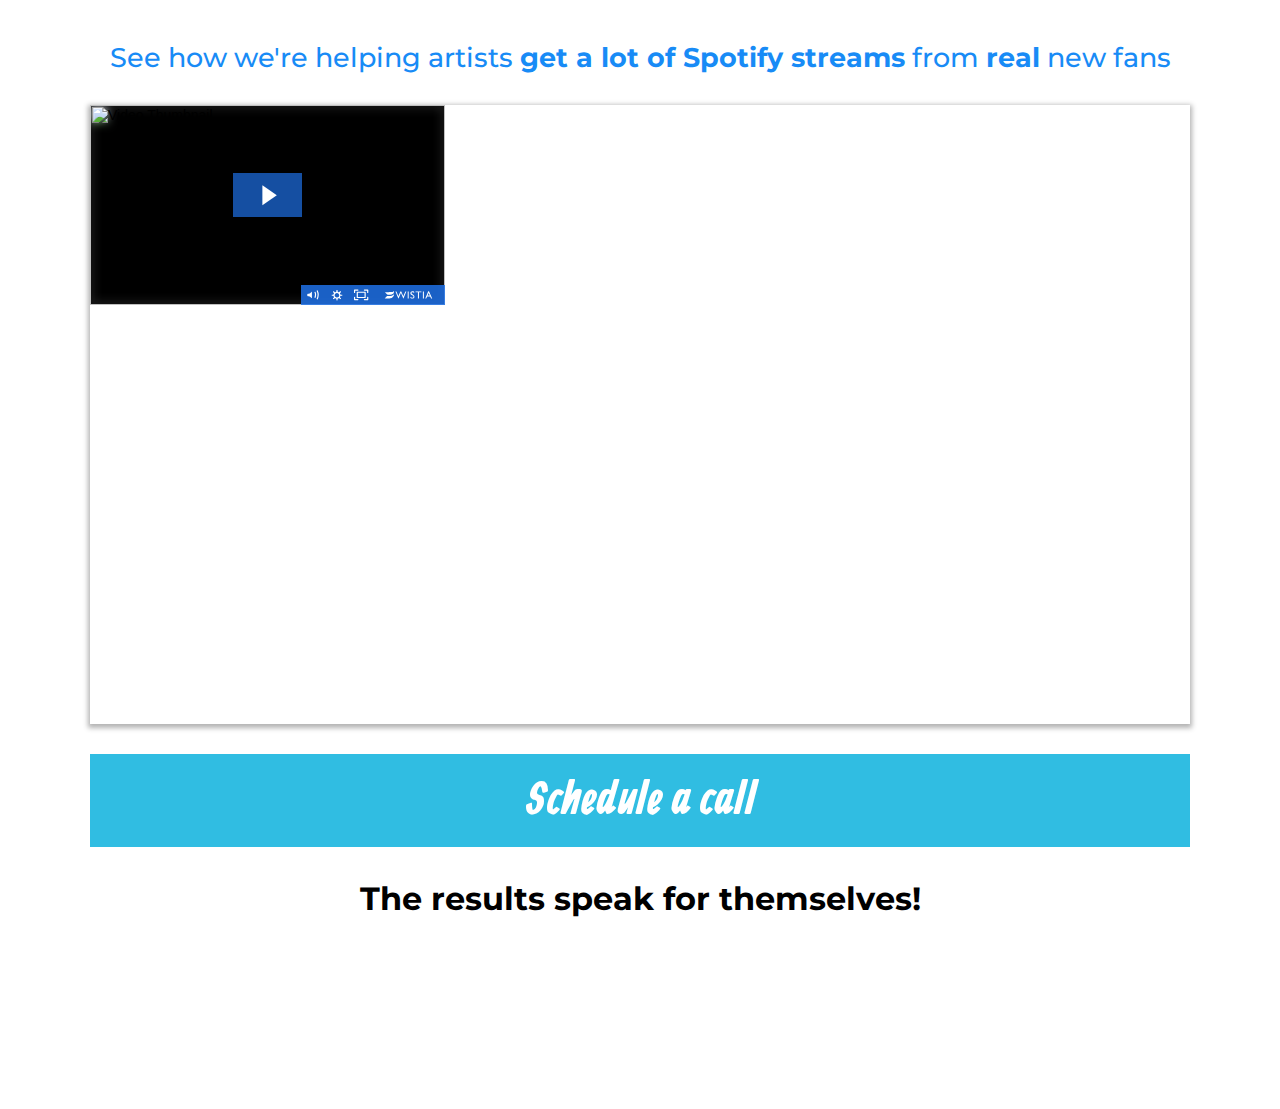
==== commit 4208a76e: "Update test.html" ====
--- a/test.html
+++ b/test.html
@@ -1,4 +1,4 @@
-<html class="js-focus-visible" data-js-focus-visible=""><link type="text/css" rel="stylesheet" id="dark-mode-custom-link"><link type="text/css" rel="stylesheet" id="dark-mode-general-link"><style lang="en" type="text/css" id="dark-mode-custom-style"></style><style lang="en" type="text/css" id="dark-mode-native-style"></style><head><script class="w-json-ld" type="application/ld+json" id="w-json-ldwistia_26">{"@context":"http://schema.org/","@id":"https://fast.wistia.net/embed/iframe/bm7ntvsrbn","@type":"VideoObject","duration":"PT11M19S","name":"vsl","thumbnailUrl":"https://embed-ssl.wistia.com/deliveries/d6bd6dd07e99653fb2d4412baa24804f.jpg?image_crop_resized=640x360","embedUrl":"https://fast.wistia.net/embed/iframe/bm7ntvsrbn","uploadDate":"2021-09-13","description":"a Yassine's first project video"}</script>
+<html class="js-focus-visible" data-js-focus-visible=""><link type="text/css" rel="stylesheet" id="dark-mode-custom-link"><link type="text/css" rel="stylesheet" id="dark-mode-general-link"><style lang="en" type="text/css" id="dark-mode-custom-style"></style><style lang="en" type="text/css" id="dark-mode-native-style"></style><head><script class="w-json-ld" type="application/ld+json" id="w-json-ldwistia_26">{"@context":"http://schema.org/","@id":"https://fast.wistia.net/embed/iframe/bm7ntvsrbn","@type":"VideoObject","duration":"PT11M19S","name":"vsl","thumbnailUrl":"https://embed-ssl.wistia.com/deliveries/d6bd6dd07e99653fb2d4412baa24804f.jpg?image_crop_resized=1280x720","embedUrl":"https://fast.wistia.net/embed/iframe/bm7ntvsrbn","uploadDate":"2021-09-13","description":"a Yassine's first project video"}</script><link type="text/css" rel="stylesheet" id="dark-mode-custom-link"><link type="text/css" rel="stylesheet" id="dark-mode-general-link"><style lang="en" type="text/css" id="dark-mode-custom-style"></style><style lang="en" type="text/css" id="dark-mode-native-style"></style>
     <title>Market My Song</title><meta data-n-head="ssr" charset="utf-8"><meta data-n-head="ssr" name="viewport" content="width=device-width, user-scalable=no"><meta data-n-head="ssr" property="og:title" content="Market My Song"><meta data-n-head="ssr" name="description" content="We help artists promote their music and acquire new fans through paid ads."><meta data-n-head="ssr" property="og:description" content="We help artists promote their music and acquire new fans through paid ads."><meta data-n-head="ssr" name="author" content="Yassine Ayouch"><meta data-n-head="ssr" property="og:author" content="Yassine Ayouch"><meta data-n-head="ssr" name="keywords" content="marketmysong, market my song, promote my song"><meta data-n-head="ssr" property="og:keywords" content="marketmysong, market my song, promote my song"><meta data-n-head="ssr" property="og:type" content="website"><meta data-n-head="ssr" property="twitter:type" content="website"><meta data-n-head="ssr" property="robots" content="noindex"><link data-n-head="ssr" rel="icon" type="image/x-icon" href="https://raw.githubusercontent.com/ayouch/prepaid.ma/main/fav.ico"><style data-n-head="ssr" type="text/css">body {
   /* fix big words are overflowing */
   word-wrap: break-word;
@@ -2862,9 +2862,40 @@
   font-family: 'Circular-Loom';
 
   src: url('https://cdn.loom.com/assets/fonts/circular/CircularXXWeb-Black-bf067ecb8aa777ceb6df7d72226febca.woff2') format('woff2');
+}</style><style type="text/css">
+@font-face {
+  font-weight: 400;
+  font-style:  normal;
+  font-family: 'Circular-Loom';
+
+  src: url('https://cdn.loom.com/assets/fonts/circular/CircularXXWeb-Book-cd7d2bcec649b1243839a15d5eb8f0a3.woff2') format('woff2');
+}
+
+@font-face {
+  font-weight: 500;
+  font-style:  normal;
+  font-family: 'Circular-Loom';
+
+  src: url('https://cdn.loom.com/assets/fonts/circular/CircularXXWeb-Medium-d74eac43c78bd5852478998ce63dceb3.woff2') format('woff2');
+}
+
+@font-face {
+  font-weight: 700;
+  font-style:  normal;
+  font-family: 'Circular-Loom';
+
+  src: url('https://cdn.loom.com/assets/fonts/circular/CircularXXWeb-Bold-83b8ceaf77f49c7cffa44107561909e4.woff2') format('woff2');
+}
+
+@font-face {
+  font-weight: 900;
+  font-style:  normal;
+  font-family: 'Circular-Loom';
+
+  src: url('https://cdn.loom.com/assets/fonts/circular/CircularXXWeb-Black-bf067ecb8aa777ceb6df7d72226febca.woff2') format('woff2');
 }</style></head>
   <body>
-    <div id="__nuxt"><div id="__layout"><div id="app"><div class="bg-fixed bgRepeatX"></div> <div><link href="https://fonts.googleapis.com/css?family=Lato:400,700|Roboto:400,700|Open Sans:400,700|Oswald:400,700|Ranga:400,700|PT Sans Narrow:400,700|Fjalla One:400,700|Source Sans Pro:400,700|Montserrat:400,700|ABeeZee:400,700|" rel="stylesheet"> <!----> <div id="preview-container" class="preview-container hl_page-preview--content"><div data-v-44243b2d=""><!----> <div id="section-2CE27L6JE2" class="radius0 noBorder c-section c-wrapper section-2CE27L6JE2" data-v-44243b2d=""><!----> <div class="inner" data-v-44243b2d=""><!----> <div id="row-OB7L8XK2AZ" class="row-align-center radius0 noBorder c-row c-wrapper row-OB7L8XK2AZ" data-v-44243b2d=""><!----> <div class="inner" data-v-44243b2d=""><!----> <div id="col-LNHAOYVHQI" class="c-column c-wrapper col-LNHAOYVHQI" data-v-44243b2d=""><!----> <div class="inner radius0 noBorder bg bgCover vertical" data-v-44243b2d=""><!----> <div id="heading-JTTD9pTkL" class="c-heading c-wrapper" data-v-44243b2d=""><!----> <!----> <div class="heading-JTTD9pTkL text-output cheading-JTTD9pTkL none noBorder radius0 none"><div><h1>See how we're helping artists <strong>get a lot of Spotify streams</strong> from <strong>real</strong> new fans</h1></div></div> <!----> <!----> <!---->  <!---->  <!----> <!----> <!----> <!----> <!----> <!----> <!----> <!----> <!----></div><div id="video-SX01KCAEDL" class="c-video c-wrapper video-SX01KCAEDL" data-v-44243b2d=""><!----> <!----> <!----> <div id="video-SX01KCAEDL" class="video-container cvideo-SX01KCAEDL noBorder radius0 shadow30" data-v-e08fb840=""><div data-v-e08fb840="" id="video-SX01KCAEDL-hl-custom-code"><script src="https://fast.wistia.com/embed/medias/bm7ntvsrbn.jsonp" async=""></script><script src="https://fast.wistia.com/assets/external/E-v1.js" async=""></script><div class="wistia_responsive_padding" style="padding:56.25% 0 0 0;position:relative;"><div class="wistia_responsive_wrapper" style="height:100%;left:0;position:absolute;top:0;width:100%;"><div class="wistia_video_foam_dummy" data-source-container-id="wistia-bm7ntvsrbn-1" style="border: 0px; display: block; height: 0px; margin: 0px; padding: 0px; position: static; visibility: hidden; width: auto;"></div><div class="wistia_video_foam_dummy" data-source-container-id="wistia-bm7ntvsrbn-1" style="border: 0px; display: block; height: 0px; margin: 0px; padding: 0px; position: static; visibility: hidden; width: auto;"></div><div class="wistia_video_foam_dummy" data-source-container-id="wistia-bm7ntvsrbn-1" style="border: 0px; display: block; height: 0px; margin: 0px; padding: 0px; position: static; visibility: hidden; width: auto;"></div><div class="wistia_embed wistia_async_bm7ntvsrbn videoFoam=true wistia_embed_initialized" style="height: 200px; position: relative; width: 355px;" id="wistia-bm7ntvsrbn-1"><div class="wistia_swatch" style="height: 100%; left: 0px; opacity: 1; overflow: hidden; position: absolute; top: 0px; transition: opacity 200ms ease 0s; width: 100%;"><img src="https://fast.wistia.com/embed/medias/bm7ntvsrbn/swatch" style="filter:blur(5px);height:100%;object-fit:contain;width:100%;" alt="" aria-hidden="true" onload="this.parentNode.style.opacity=1;"></div><div id="wistia_chrome_23" class="w-chrome" tabindex="-1" style="display: inline-block; height: 200px; line-height: normal; margin: 0px; padding: 0px; position: relative; vertical-align: top; width: 355px; zoom: 1; outline: none; overflow: hidden; box-sizing: content-box;"><div id="wistia_grid_31_wrapper" style="display: block; width: 355px; height: 200px;"><div id="wistia_grid_31_above" style="height: 0px; font-size: 0px; line-height: 0px;"> </div><div id="wistia_grid_31_main" style="width: 355px; left: 0px; height: 200px; margin-top: 0px;"><div id="wistia_grid_31_behind"></div><div id="wistia_grid_31_center" style="width: 100%; height: 100%;"><div class="w-video-wrapper w-css-reset" style="height: 100%; position: absolute; top: 0px; width: 100%; opacity: 1; background-color: rgb(0, 0, 0);"><video id="wistia_simple_video_59" crossorigin="anonymous" poster="https://fast.wistia.com/assets/images/blank.gif" aria-label="Video" defaultplaybackrate="1" src="https://embedwistia-a.akamaihd.net/deliveries/70b95a9a36c76f718c4d5a04be965feb77598dfc/file.mp4" controlslist="nodownload" playsinline="" preload="metadata" type="video/mp4" x-webkit-airplay="allow" style="background: transparent; display: block; height: 100%; max-height: none; max-width: none; position: static; visibility: visible; width: 100%; object-fit: fill;"><source src="https://embedwistia-a.akamaihd.net/deliveries/70b95a9a36c76f718c4d5a04be965feb77598dfc/file.mp4" type="video/mp4"></video></div><div class="w-ui-container" style="height: 100%; left: 0px; position: absolute; top: 0px; width: 100%; opacity: 1;"><div class="w-vulcan-v2 w-css-reset" id="w-vulcan-v2-30" style="box-sizing: border-box; cursor: default; height: 100%; left: 0px; position: absolute; visibility: visible; top: 0px; width: 100%;"><div class="w-vulcan--background w-css-reset" style="height: 100%; left: 0px; position: absolute; top: 0px; width: 100%;"><div class="w-css-reset" data-handle="statusBar"></div><div class="w-css-reset" data-handle="backgroundFocus"><button aria-label="Show controls" class="w-css-reset w-vulcan-v2-button" tabindex="0" style="width: 0px; height: 0px; pointer-events: none;"></button></div><div class="w-css-reset" data-handle="thumbnail"><div><div class="w-css-reset" style="filter: blur(5px); height: 100%; left: 0px; position: absolute; top: 0px; width: 100%; display: block;"><img class="w-css-reset" srcset="" src="https://fast.wistia.com/embed/medias/bm7ntvsrbn/swatch" alt="Video Thumbnail" aria-hidden="true" style="height: 200px; left: 0px; position: absolute; top: 0px; width: 355px; clip: auto; display: block; border-width: 0px; border-style: solid; border-color: rgb(0, 0, 0); box-sizing: content-box;"></div><div class="w-css-reset" style="height: 100%; left: 0px; opacity: 1; position: absolute; top: 0px; width: 100%; display: block; transition: opacity 3s ease 0s;"><img class="w-css-reset" srcset="https://embedwistia-a.akamaihd.net/deliveries/d6bd6dd07e99653fb2d4412baa24804f.jpg?image_crop_resized=640x360 320w, https://embedwistia-a.akamaihd.net/deliveries/d6bd6dd07e99653fb2d4412baa24804f.jpg?image_crop_resized=640x360 640w, https://embedwistia-a.akamaihd.net/deliveries/d6bd6dd07e99653fb2d4412baa24804f.jpg?image_crop_resized=960x540 960w, https://embedwistia-a.akamaihd.net/deliveries/d6bd6dd07e99653fb2d4412baa24804f.jpg?image_crop_resized=1280x720 1280w, https://embedwistia-a.akamaihd.net/deliveries/d6bd6dd07e99653fb2d4412baa24804f.jpg?image_crop_resized=1920x1080 1920w, https://embedwistia-a.akamaihd.net/deliveries/d6bd6dd07e99653fb2d4412baa24804f.jpg?image_crop_resized=1920x1080 3840w" src="https://embedwistia-a.akamaihd.net/deliveries/d6bd6dd07e99653fb2d4412baa24804f.jpg?image_crop_resized=1280x720" alt="Video Thumbnail" style="height: 200px; left: 0px; position: absolute; top: 0px; width: 355px; clip: auto; display: block; border-width: 0px; border-style: solid; border-color: rgb(0, 0, 0); box-sizing: content-box;"></div></div></div></div><div aria-live="polite" class="w-vulcan--aria-live w-css-reset" aria-atomic="true" style="position: absolute; left: -99999em;"></div><div class="w-vulcan-overlays-table w-css-reset" style="display: table; pointer-events: none; position: absolute; width: 100%;"><div class="w-vulcan-overlays--left w-css-reset" style="display: table-cell; vertical-align: top; position: relative; width: 0px;"><div class="w-css-reset" style="height: 168px;"></div></div><div class="w-vulcan-overlays--center w-css-reset" style="display: table-cell; vertical-align: top; position: relative; width: 100%;"><div class="w-css-reset" style="height: 168px;"><div class="w-css-reset" data-handle="bigPlayButton" style="pointer-events: auto;"><div class="w-bpb-wrapper w-css-reset w-css-reset-tree" style="display: block; left: calc(50%); margin-left: -34.668px; margin-top: -22.1875px; position: absolute; top: calc(50%);"><button class="w-big-play-button w-css-reset-button-important w-vulcan-v2-button" aria-label="Play Video: vsl" style="cursor: pointer; height: 44.375px; box-shadow: none; width: 69.3359px;"><div style="background: rgb(30, 113, 231); display: block; left: 0px; height: 44.375px; mix-blend-mode: darken; position: absolute; top: 0px; width: 69.3359px;"></div><div style="background-color: rgba(30, 113, 231, 0.7); height: 44.375px; left: 0px; position: absolute; top: 0px; transition: background-color 150ms ease 0s; width: 69.3359px;"></div><svg x="0px" y="0px" viewBox="0 0 125 80" enable-background="new 0 0 125 80" focusable="false" alt="" style="fill: rgb(255, 255, 255); height: 44.375px; left: 0px; stroke-width: 0px; top: 0px; width: 100%; position: absolute;"><rect fill-rule="evenodd" clip-rule="evenodd" fill="none" width="125" height="80"></rect><polygon fill-rule="evenodd" clip-rule="evenodd" fill="#FFFFFF" points="53,22 53,58 79,40"></polygon></svg></button></div></div><div class="w-css-reset" data-handle="clickForSoundButton" style="pointer-events: auto;"><div class="w-css-reset w-css-reset-tree" data-handle="click-for-sound-backdrop" style="display: none; height: 100%; left: 0px; pointer-events: auto; position: absolute; top: 0px; width: 100%;"><button aria-label="Tap for sound" class="w-vulcan-v2-button" style="background: rgba(0, 0, 0, 0.8); border: 2px solid transparent; border-radius: 50%; cursor: pointer; height: 49.7px; width: 49.7px; line-height: 49.7px; outline: none; pointer-events: auto; position: absolute; right: 19.3px; text-align: left; top: 19.3px;"><svg viewBox="0 0 237 237"><style>
+    <div id="__nuxt"><div id="__layout"><div id="app"><div class="bg-fixed bgRepeatX"></div> <div><link href="https://fonts.googleapis.com/css?family=Lato:400,700|Roboto:400,700|Open Sans:400,700|Oswald:400,700|Ranga:400,700|PT Sans Narrow:400,700|Fjalla One:400,700|Source Sans Pro:400,700|Montserrat:400,700|ABeeZee:400,700|" rel="stylesheet"> <!----> <div id="preview-container" class="preview-container hl_page-preview--content"><div data-v-44243b2d=""><!----> <div id="section-2CE27L6JE2" class="radius0 noBorder c-section c-wrapper section-2CE27L6JE2" data-v-44243b2d=""><!----> <div class="inner" data-v-44243b2d=""><!----> <div id="row-OB7L8XK2AZ" class="row-align-center radius0 noBorder c-row c-wrapper row-OB7L8XK2AZ" data-v-44243b2d=""><!----> <div class="inner" data-v-44243b2d=""><!----> <div id="col-LNHAOYVHQI" class="c-column c-wrapper col-LNHAOYVHQI" data-v-44243b2d=""><!----> <div class="inner radius0 noBorder bg bgCover vertical" data-v-44243b2d=""><!----> <div id="heading-JTTD9pTkL" class="c-heading c-wrapper" data-v-44243b2d=""><!----> <!----> <div class="heading-JTTD9pTkL text-output cheading-JTTD9pTkL none noBorder radius0 none"><div><h1>See how we're helping artists <strong>get a lot of Spotify streams</strong> from <strong>real</strong> new fans</h1></div></div> <!----> <!----> <!---->  <!---->  <!----> <!----> <!----> <!----> <!----> <!----> <!----> <!----> <!----></div><div id="video-SX01KCAEDL" class="c-video c-wrapper video-SX01KCAEDL" data-v-44243b2d=""><!----> <!----> <!----> <div id="video-SX01KCAEDL" class="video-container cvideo-SX01KCAEDL noBorder radius0 shadow30" data-v-e08fb840=""><div data-v-e08fb840="" id="video-SX01KCAEDL-hl-custom-code"><script src="https://fast.wistia.com/embed/medias/bm7ntvsrbn.jsonp" async=""></script><script src="https://fast.wistia.com/assets/external/E-v1.js" async=""></script><div class="wistia_responsive_padding" style="padding:56.25% 0 0 0;position:relative;"><div class="wistia_responsive_wrapper" style="height:100%;left:0;position:absolute;top:0;width:100%;"><div class="wistia_video_foam_dummy" data-source-container-id="wistia-bm7ntvsrbn-1" style="border: 0px; display: block; height: 0px; margin: 0px; padding: 0px; position: static; visibility: hidden; width: auto;"></div><div class="wistia_video_foam_dummy" data-source-container-id="wistia-bm7ntvsrbn-1" style="border: 0px; display: block; height: 0px; margin: 0px; padding: 0px; position: static; visibility: hidden; width: auto;"></div><div class="wistia_video_foam_dummy" data-source-container-id="wistia-bm7ntvsrbn-1" style="border: 0px; display: block; height: 0px; margin: 0px; padding: 0px; position: static; visibility: hidden; width: auto;"></div><div class="wistia_video_foam_dummy" data-source-container-id="wistia-bm7ntvsrbn-1" style="border: 0px; display: block; height: 0px; margin: 0px; padding: 0px; position: static; visibility: hidden; width: auto;"></div><div class="wistia_embed wistia_async_bm7ntvsrbn videoFoam=true wistia_embed_initialized" style="height: 200px; position: relative; width: 355px;" id="wistia-bm7ntvsrbn-1"><div class="wistia_swatch" style="height: 100%; left: 0px; opacity: 1; overflow: hidden; position: absolute; top: 0px; transition: opacity 200ms ease 0s; width: 100%;"><img src="https://fast.wistia.com/embed/medias/bm7ntvsrbn/swatch" style="filter:blur(5px);height:100%;object-fit:contain;width:100%;" alt="" aria-hidden="true" onload="this.parentNode.style.opacity=1;"></div><div id="wistia_chrome_23" class="w-chrome" tabindex="-1" style="display: inline-block; height: 200px; line-height: normal; margin: 0px; padding: 0px; position: relative; vertical-align: top; width: 355px; zoom: 1; outline: none; overflow: hidden; box-sizing: content-box;"><div id="wistia_grid_29_wrapper" style="display: block; width: 355px; height: 200px;"><div id="wistia_grid_29_above" style="height: 0px; font-size: 0px; line-height: 0px;"> </div><div id="wistia_grid_29_main" style="width: 355px; left: 0px; height: 200px; margin-top: 0px;"><div id="wistia_grid_29_behind"></div><div id="wistia_grid_29_center" style="width: 100%; height: 100%;"><div class="w-video-wrapper w-css-reset" style="height: 100%; position: absolute; top: 0px; width: 100%; opacity: 1; background-color: rgb(0, 0, 0);"><video id="wistia_simple_video_47" crossorigin="anonymous" poster="https://fast.wistia.com/assets/images/blank.gif" aria-label="Video" defaultplaybackrate="1" src="https://embedwistia-a.akamaihd.net/deliveries/70b95a9a36c76f718c4d5a04be965feb77598dfc/file.mp4" controlslist="nodownload" playsinline="" preload="none" type="video/mp4" x-webkit-airplay="allow" style="background: transparent; display: block; height: 100%; max-height: none; max-width: none; position: static; visibility: visible; width: 100%; object-fit: fill;"><source src="https://embedwistia-a.akamaihd.net/deliveries/70b95a9a36c76f718c4d5a04be965feb77598dfc/file.mp4" type="video/mp4"></video></div><div class="w-ui-container" style="height: 100%; left: 0px; position: absolute; top: 0px; width: 100%; opacity: 1;"><div class="w-vulcan-v2 w-css-reset" id="w-vulcan-v2-28" style="box-sizing: border-box; cursor: default; height: 100%; left: 0px; position: absolute; visibility: visible; top: 0px; width: 100%;"><div class="w-vulcan--background w-css-reset" style="height: 100%; left: 0px; position: absolute; top: 0px; width: 100%;"><div class="w-css-reset" data-handle="statusBar"></div><div class="w-css-reset" data-handle="backgroundFocus"><button aria-label="Play Video" class="w-css-reset w-vulcan-v2-button" tabindex="0" style="width: 0px; height: 0px; pointer-events: none;"></button></div><div class="w-css-reset" data-handle="thumbnail"><div><div class="w-css-reset" style="filter: blur(5px); height: 100%; left: 0px; position: absolute; top: 0px; width: 100%; display: block;"><img class="w-css-reset" srcset="" src="https://fast.wistia.com/embed/medias/bm7ntvsrbn/swatch" alt="Video Thumbnail" aria-hidden="true" style="height: 200px; left: 0px; position: absolute; top: 0px; width: 355px; clip: auto; display: block; border-width: 0px; border-style: solid; border-color: rgb(0, 0, 0); box-sizing: content-box;"></div><div class="w-css-reset" style="height: 100%; left: 0px; opacity: 1; position: absolute; top: 0px; width: 100%; display: block; transition: opacity 3s ease 0s;"><img class="w-css-reset" srcset="https://embedwistia-a.akamaihd.net/deliveries/d6bd6dd07e99653fb2d4412baa24804f.webp?image_crop_resized=640x360 320w, https://embedwistia-a.akamaihd.net/deliveries/d6bd6dd07e99653fb2d4412baa24804f.webp?image_crop_resized=640x360 640w, https://embedwistia-a.akamaihd.net/deliveries/d6bd6dd07e99653fb2d4412baa24804f.webp?image_crop_resized=960x540 960w, https://embedwistia-a.akamaihd.net/deliveries/d6bd6dd07e99653fb2d4412baa24804f.webp?image_crop_resized=1280x720 1280w, https://embedwistia-a.akamaihd.net/deliveries/d6bd6dd07e99653fb2d4412baa24804f.webp?image_crop_resized=1920x1080 1920w, https://embedwistia-a.akamaihd.net/deliveries/d6bd6dd07e99653fb2d4412baa24804f.webp?image_crop_resized=1920x1080 3840w" src="https://embedwistia-a.akamaihd.net/deliveries/d6bd6dd07e99653fb2d4412baa24804f.webp?image_crop_resized=1280x720" alt="Video Thumbnail" style="height: 200px; left: 0px; position: absolute; top: 0px; width: 355px; clip: auto; display: block; border-width: 0px; border-style: solid; border-color: rgb(0, 0, 0); box-sizing: content-box;"></div></div></div></div><div aria-live="polite" class="w-vulcan--aria-live w-css-reset" aria-atomic="true" style="position: absolute; left: -99999em;"></div><div class="w-vulcan-overlays-table w-css-reset" style="display: table; pointer-events: none; position: absolute; width: 100%;"><div class="w-vulcan-overlays--left w-css-reset" style="display: table-cell; vertical-align: top; position: relative; width: 0px;"><div class="w-css-reset" style="height: 180px;"></div></div><div class="w-vulcan-overlays--center w-css-reset" style="display: table-cell; vertical-align: top; position: relative; width: 100%;"><div class="w-css-reset" style="height: 180px;"><div class="w-css-reset" data-handle="bigPlayButton" style="pointer-events: auto;"><div class="w-bpb-wrapper w-css-reset w-css-reset-tree" style="display: block; left: calc(50%); margin-left: -34.668px; margin-top: -22.1875px; position: absolute; top: calc(50%);"><button class="w-big-play-button w-css-reset-button-important w-vulcan-v2-button" aria-label="Play Video: vsl" style="cursor: pointer; height: 44.375px; box-shadow: none; width: 69.3359px;"><div style="background: rgb(30, 113, 231); display: block; left: 0px; height: 44.375px; mix-blend-mode: darken; position: absolute; top: 0px; width: 69.3359px;"></div><div style="background-color: rgba(30, 113, 231, 0.7); height: 44.375px; left: 0px; position: absolute; top: 0px; transition: background-color 150ms ease 0s; width: 69.3359px;"></div><svg x="0px" y="0px" viewBox="0 0 125 80" enable-background="new 0 0 125 80" focusable="false" alt="" style="fill: rgb(255, 255, 255); height: 44.375px; left: 0px; stroke-width: 0px; top: 0px; width: 100%; position: absolute;"><rect fill-rule="evenodd" clip-rule="evenodd" fill="none" width="125" height="80"></rect><polygon fill-rule="evenodd" clip-rule="evenodd" fill="#FFFFFF" points="53,22 53,58 79,40"></polygon></svg></button></div></div><div class="w-css-reset" data-handle="clickForSoundButton" style="pointer-events: auto;"><div class="w-css-reset w-css-reset-tree" data-handle="click-for-sound-backdrop" style="display: none; height: 100%; left: 0px; pointer-events: auto; position: absolute; top: 0px; width: 100%;"><button aria-label="Click for sound" class="w-vulcan-v2-button" style="background: rgba(0, 0, 0, 0.8); border: 2px solid transparent; border-radius: 50%; cursor: pointer; height: 31.5px; width: 31.5px; line-height: 31.5px; outline: none; pointer-events: auto; position: absolute; right: 11.5px; text-align: left; top: 11.5px;"><svg viewBox="0 0 237 237"><style>
       @keyframes VOLUME_SMALL_WAVE_FLASH {
           0% { opacity: 0; }
          33% { opacity: 1; }
@@ -2888,94 +2919,97 @@
         animation: VOLUME_LARGE_WAVE_FLASH 2s infinite .3s;
         opacity: 0;
       }
-    </style><polygon fill="white" points="88 107 65 107 65 131 89 131 112 154 112 84"></polygon><g fill="none" stroke="white" stroke-width="10" stroke-linecap="round"><path class="volume__small-wave" d="M 142 86 C 151 107 151 130 142 151"></path><path class="volume__large-wave" d="M 165 74 C 178 97 178 140 165 163"></path></g></svg></button></div></div><div class="w-css-reset" data-handle="playPauseLoading" style="pointer-events: auto;"><div class="w-css-reset w-css-reset-tree" style="height: 100%; left: 0px; pointer-events: none; position: absolute; top: 0px; width: 100%;"><button aria-label="Play Video" class="w-vulcan-v2-button" style="background: rgba(0, 0, 0, 0.6); border: 0px; border-radius: 50%; cursor: pointer; display: none; height: 77.6562px; left: 50%; margin: 0px; padding: 0px; pointer-events: auto; position: absolute; opacity: 0; outline: none; top: 50%; transform: translate(-50%, -50%) scale(0.8); transition: opacity 200ms ease 0s, transform 600ms ease 0s; -webkit-tap-highlight-color: rgba(0, 0, 0, 0); width: 77.6562px;"><div style="box-sizing: border-box; height: 100%; padding: 26.209px 26.209px 26.209px 32.0332px;"><div style="height: 100%; width: 100%;"><div style="display: none; height: 100%; width: 100%;"><svg x="0px" y="0px" viewBox="0 0 11.556 16" enable-background="new 0 0 11.556 16" focusable="false" class="w-css-reset w-css-reset-tree" style="fill: rgb(255, 255, 255); height: 100%; left: 0px; stroke-width: 0px; top: 0px; width: 100%;"><g><rect x="0" y="0" width="3.5" height="12"></rect><rect x="6.5" y="0" width="3.5" height="12"></rect></g></svg></div><div style="display: block; height: 100%; width: 100%;"><svg x="0px" y="0px" viewBox="0 0 11.556 16" enable-background="new 0 0 11.556 16" focusable="false" class="w-css-reset w-css-reset-tree" style="fill: rgb(255, 255, 255); height: 100%; left: 0px; stroke-width: 0px; top: 0px; width: 100%;"><polygon points="11.556,7.5 0,15 0,0"></polygon></svg></div></div></div></button></div></div></div></div><div class="w-vulcan-overlays--right w-css-reset" style="display: table-cell; vertical-align: top; position: relative; width: 0px;"><div class="w-css-reset" style="height: 168px;"></div></div></div><div class="w-bottom-bar w-css-reset" style="bottom: 0px; border-collapse: collapse; display: table; height: 32px; pointer-events: none; position: absolute; right: 0px; table-layout: auto; width: 100%;"><div class="w-bottom-bar-lower w-css-reset" style="position: relative;"><div style="height: 100%; left: 0px; position: absolute; top: 0px; width: 0px;"><div style="background: rgb(30, 113, 231); display: none; height: 100%; mix-blend-mode: darken; left: 0px; opacity: 1; position: absolute; top: 0px; transition: opacity 0s ease 0s; width: 100%;"></div><div style="background: rgba(30, 113, 231, 0.85); height: 100%; opacity: 1; left: 0px; position: absolute; top: 0px; transition: opacity 0s ease 0s; width: 100%;"></div></div><div style="height: 100%; position: absolute; right: 0px; top: 0px; width: 189.333px;"><div style="background: rgb(30, 113, 231); display: none; height: 100%; mix-blend-mode: darken; left: 0px; opacity: 1; position: absolute; top: 0px; transition: opacity 0s ease 0s; width: 100%;"></div><div style="background: rgba(30, 113, 231, 0.85); height: 100%; opacity: 1; left: 0px; position: absolute; top: 0px; transition: opacity 0s ease 0s; width: 100%;"></div></div><div class="w-bottom-bar-left w-css-reset" style="display: table-cell; vertical-align: top; position: relative; width: 0px; opacity: 1; transition: opacity 0s ease 0s;"><div class="w-bottom-bar-left-inner w-css-reset" style="height: 32px; position: relative; pointer-events: auto; white-space: nowrap;"></div></div><div class="w-bottom-bar-middle w-css-reset" style="display: table-cell; vertical-align: top; position: relative; width: 100%; opacity: 1; transition: opacity 0s ease 0s;"><div class="w-bottom-bar-middle-inner w-css-reset" style="height: 32px; position: relative; pointer-events: auto; white-space: nowrap; opacity: 1; transform: translateY(0px); transition: opacity 0ms ease 0s, transform 0ms ease 0s;"></div></div><div class="w-bottom-bar-right w-css-reset" style="display: table-cell; vertical-align: top; position: relative; width: 0px; opacity: 1; transition: opacity 0s ease 0s; white-space: nowrap;"><div class="w-bottom-bar-right-inner-anchor w-css-reset" style="height: 32px; position: relative; pointer-events: auto; white-space: nowrap; display: inline-block; right: 0px; top: 0px; vertical-align: top;"><div class="w-bottom-bar-right-inner w-css-reset" style="height: 32px; position: relative; pointer-events: auto; white-space: nowrap; display: inline-block; opacity: 1; right: 0px; top: 0px; transform: translateY(0px); transition: opacity 0ms ease 0s, transform 0ms ease 0s;"><div class="w-css-reset" data-handle="settingsButton" style="display: inline-block; vertical-align: top;"><div class="w-vulcan-button-wrapper w-css-reset" style="display: inline-block; height: 32px; position: relative; vertical-align: top; width: 37.8667px;"><button tagname="button" class="w-vulcan-v2-button w-css-reset w-css-reset-tree w-css-reset-button-important" aria-expanded="false" aria-label="Show settings menu" title="Show settings menu" style="background-color: rgba(0, 0, 0, 0); box-shadow: none; cursor: pointer; height: 100%; position: relative; transition: background-color 150ms ease 0s; width: 100%;"><div class="w-vulcan-icon-wrapper" data-handle="settingsButton" style="box-sizing: border-box; height: 100%; position: relative; transform: scale(1.001); transition: transform 200ms ease 0s;"><svg x="0px" y="0px" viewBox="0 0 40 34" enable-background="new 0 0 40 34" focusable="false" style="fill: rgb(255, 255, 255); height: 100%; left: 0px; stroke-width: 0px; top: 0px; width: 100%;"><g><g><path d="M28.3,16.4h-1.9c-0.4,0-0.8-0.3-0.9-0.7l-0.4-1.1c-0.2-0.3-0.1-0.8,0.2-1.1l1.3-1.3c0.3-0.3,0.3-0.7,0-1l-0.4-0.4c-0.3-0.3-0.7-0.3-1,0l-1.3,1.3c-0.3,0.3-0.8,0.3-1.1,0.1l-1.1-0.5c-0.4-0.1-0.7-0.5-0.7-0.9V9.1c0-0.4-0.3-0.7-0.7-0.7h-0.6c-0.4,0-0.7,0.3-0.7,0.7v1.7c0,0.4-0.3,0.8-0.7,0.9l-1.2,0.5c-0.3,0.2-0.8,0.1-1.1-0.2l-1.2-1.2c-0.3-0.3-0.7-0.3-1,0l-0.4,0.4c-0.3,0.3-0.3,0.7,0,1l1.2,1.2c0.3,0.3,0.3,0.8,0.1,1.1l-0.5,1.2c-0.1,0.4-0.5,0.7-0.9,0.7h-1.6c-0.4,0-0.7,0.3-0.7,0.7v0.6c0,0.4,0.3,0.7,0.7,0.7h1.6c0.4,0,0.8,0.3,0.9,0.7l0.5,1.2c0.2,0.3,0.1,0.8-0.1,1.1l-1.2,1.2c-0.3,0.3-0.3,0.7,0,1l0.4,0.4c0.3,0.3,0.7,0.3,1,0l1.2-1.2c0.3-0.3,0.8-0.3,1.1-0.2l1.2,0.5c0.4,0.1,0.7,0.5,0.7,0.9v1.7c0,0.4,0.3,0.7,0.7,0.7h0.6c0.4,0,0.7-0.3,0.7-0.7V24c0-0.4,0.3-0.8,0.7-0.9l1.1-0.5c0.3-0.2,0.8-0.1,1.1,0.1l1.3,1.3c0.3,0.3,0.7,0.3,1,0l0.4-0.4c0.3-0.3,0.3-0.7,0-1l-1.3-1.3C25,21,25,20.5,25.1,20.2l0.4-1.1c0.1-0.4,0.5-0.7,0.9-0.7h1.9c0.4,0,0.7-0.3,0.7-0.7v-0.6C29,16.7,28.7,16.4,28.3,16.4z M23.8,17.5c0,2.2-1.8,3.9-3.9,3.9c-2.2,0-3.9-1.8-3.9-3.9s1.7-3.9,3.9-3.9C22.1,13.6,23.8,15.3,23.8,17.5z"></path></g></g></svg></div></button></div></div><div class="w-css-reset" data-handle="fullscreenButton" style="display: inline-block; vertical-align: top;"><div class="w-vulcan-button-wrapper w-css-reset" style="display: inline-block; height: 32px; position: relative; vertical-align: top; width: 37.8667px;"><button tagname="button" class="w-vulcan-v2-button w-css-reset w-css-reset-tree w-css-reset-button-important" aria-label="Fullscreen" title="Fullscreen" style="background-color: rgba(0, 0, 0, 0); box-shadow: none; cursor: pointer; height: 100%; position: relative; transition: background-color 150ms ease 0s; width: 100%;"><div class="w-vulcan-icon-wrapper" data-handle="fullscreenButton" style="box-sizing: border-box; height: 100%; position: relative; transform: scale(1.001); transition: transform 200ms ease 0s;"><svg x="0px" y="0px" viewBox="0 0 40 34" enable-background="new 0 0 40 34" focusable="false" style="fill: rgb(255, 255, 255); height: 100%; left: 0px; stroke-width: 0px; top: 0px; width: 100%;"><g><g><polyline fill="none" stroke="#ffffff" stroke-width="2" stroke-linecap="round" stroke-linejoin="round" stroke-miterlimit="10" points="31.4,12.6 31.4,8.7 25.8,8.7"></polyline><polyline fill="none" stroke="#ffffff" stroke-width="2" stroke-linecap="round" stroke-linejoin="round" stroke-miterlimit="10" points="14.7,8.7 9.1,8.7 9.1,12.6"></polyline><polyline fill="none" stroke="#ffffff" stroke-width="2" stroke-linecap="round" stroke-linejoin="round" stroke-miterlimit="10" points="25.8,24.8 31.4,24.8 31.4,20.9"></polyline><polyline fill="none" stroke="#ffffff" stroke-width="2" stroke-linecap="round" stroke-linejoin="round" stroke-miterlimit="10" points="9.1,20.9 9.1,24.8 14.7,24.8"></polyline></g><rect x="13.7" y="12.3" fill="none" stroke="#ffffff" stroke-width="2" stroke-linecap="round" stroke-linejoin="round" stroke-miterlimit="10" enable-background="new" width="13.3" height="8.9"></rect></g></svg></div></button></div></div><div class="w-css-reset" data-handle="wistiaLogo" style="display: inline-block; vertical-align: top;"><div class="w-vulcan-button-wrapper w-css-reset" style="display: inline-block; height: 32px; position: relative; vertical-align: top; width: 113.6px;"><button tagname="button" class="w-vulcan-v2-button w-css-reset w-css-reset-tree w-css-reset-button-important" aria-expanded="false" aria-label="Wistia Logo -- Learn More" title="Wistia Logo -- Learn More" style="background-color: rgba(0, 0, 0, 0); box-shadow: none; cursor: pointer; height: 100%; position: relative; transition: background-color 150ms ease 0s; width: 100%;"><div class="w-vulcan-icon-wrapper" data-handle="wistiaLogo" style="box-sizing: border-box; height: 100%; position: relative; transform: scale(1.001); transition: transform 200ms ease 0s;"><svg viewBox="0 0 110 34" style="height: 100%;"><g fill="#ffffff"><path d="M48.2,10.9h1.7L45,23h-0.4l-3.9-9.8l-4,9.8h-0.4l-4.9-12.1h1.7l3.3,8.3l3.3-8.3h1.6l3.4,8.3L48.2,10.9z"></path><path d="M52.2,10.9h1.7V23h-1.7V10.9z"></path><path d="M60.4,17.9l-1.3-0.8c-0.8-0.5-1.4-1-1.8-1.5s-0.5-1-0.5-1.7c0-0.9,0.3-1.7,1-2.3c0.7-0.6,1.5-0.9,2.6-0.9 c1,0,1.9,0.3,2.8,0.8v2c-0.9-0.8-1.8-1.3-2.8-1.3c-0.6,0-1,0.1-1.4,0.4s-0.5,0.6-0.5,1c0,0.4,0.1,0.7,0.4,1c0.3,0.3,0.7,0.6,1.3,1 l1.3,0.8c1.5,0.9,2.2,2,2.2,3.4c0,1-0.3,1.8-1,2.4c-0.6,0.6-1.5,0.9-2.5,0.9c-1.2,0-2.3-0.4-3.3-1.1v-2.2c0.9,1.2,2,1.8,3.2,1.8 c0.5,0,1-0.2,1.4-0.5c0.4-0.3,0.5-0.7,0.5-1.1C62,19.3,61.5,18.6,60.4,17.9z"></path><path d="M65.4,10.9h10.1v1.5h-4.2V23h-1.7V12.4h-4.1V10.9z"></path><path d="M78,10.9h1.7V23H78V10.9z"></path><path d="M87.1,10.8h1.2L93.8,23H92l-1.6-3.6h-5.1L83.7,23H82L87.1,10.8z M89.7,17.9l-1.9-4.4l-1.8,4.4H89.7z"></path></g><path fill="#ffffff" d="M28.9,15.6c0,0-0.4,0.7-2.1,1.8c-0.8,0.5-2.3,1-4.4,1.2c-1.1,0.1-3.1,0-4,0c-0.9,0-1.3,0.2-2.1,1.1 c-2.9,3.2-2.9,3.2-2.9,3.2s1,0,1.8,0c0.8,0,5.5,0.3,7.6-0.3C29.6,20.7,28.9,15.6,28.9,15.6z"></path><g fill="#ffffff"><path d="M28.8,12.6c0.3-2-0.8-2.5-0.8-2.5s0,1.6-2.9,2c-2.6,0.3-11.5,0.1-11.5,0.1s0,0,2.9,3.3c0.8,0.9,1.2,1,2.1,1.1 c0.9,0.1,2.8,0,4.1-0.1c1.4-0.1,3.4-0.6,4.8-1.6C28,14.2,28.6,13.5,28.8,12.6z"></path></g></svg></div></button></div></div></div></div><div class="w-ellipsis w-css-reset" style="height: 32px; position: relative; pointer-events: auto; white-space: nowrap; display: none;"></div></div></div></div><div class="w-foreground w-css-reset" style="height: 100%; left: 0px; pointer-events: none; position: absolute; top: 0px; width: 100%;"><div class="w-css-reset" data-handle="contextMenu" style="pointer-events: auto;"></div><div class="w-css-reset" data-handle="loadingHourglass" style="pointer-events: auto;"></div><div class="w-css-reset" data-handle="focusOutline" style="pointer-events: auto;"><div class="w-focus-outline" style="box-shadow: rgb(255, 255, 255) 0px 0px 0px 2px inset; display: none; height: 100%; left: 0px; pointer-events: none; position: absolute; right: 0px; width: 100%;"></div></div></div></div><style id="wistia_37_style" type="text/css" class="wistia_injected_style">
-      #wistia_chrome_23 #wistia_grid_31_wrapper .w-css-reset{font-size:14px;}
-#wistia_chrome_23 #wistia_grid_31_wrapper div.w-css-reset{box-sizing:inherit;box-shadow:none;color:inherit;display:block;float:none;font:inherit;font-family:inherit;font-style:normal;font-weight:normal;font-size:inherit;letter-spacing:0;line-height:inherit;margin:0;max-height:none;max-width:none;min-height:0;min-width:0;padding:0;position:static;text-decoration:none;text-transform:none;text-shadow:none;transition:none;word-wrap:normal;-webkit-tap-highlight-color:rgba(0,0,0,0);-webkit-user-select:none;-webkit-font-smoothing:antialiased}
-#wistia_chrome_23 #wistia_grid_31_wrapper span.w-css-reset{box-sizing:inherit;box-shadow:none;color:inherit;display:block;float:none;font:inherit;font-family:inherit;font-style:normal;font-weight:normal;font-size:inherit;letter-spacing:0;line-height:inherit;margin:0;max-height:none;max-width:none;min-height:0;min-width:0;padding:0;position:static;text-decoration:none;text-transform:none;text-shadow:none;transition:none;word-wrap:normal;-webkit-tap-highlight-color:rgba(0,0,0,0);-webkit-user-select:none;-webkit-font-smoothing:antialiased}
-#wistia_chrome_23 #wistia_grid_31_wrapper ul.w-css-reset{box-sizing:inherit;box-shadow:none;color:inherit;display:block;float:none;font:inherit;font-family:inherit;font-style:normal;font-weight:normal;font-size:inherit;letter-spacing:0;line-height:inherit;margin:0;max-height:none;max-width:none;min-height:0;min-width:0;padding:0;position:static;text-decoration:none;text-transform:none;text-shadow:none;transition:none;word-wrap:normal;-webkit-tap-highlight-color:rgba(0,0,0,0);-webkit-user-select:none;-webkit-font-smoothing:antialiased}
-#wistia_chrome_23 #wistia_grid_31_wrapper li.w-css-reset{box-sizing:inherit;box-shadow:none;color:inherit;display:block;float:none;font:inherit;font-family:inherit;font-style:normal;font-weight:normal;font-size:inherit;letter-spacing:0;line-height:inherit;margin:0;max-height:none;max-width:none;min-height:0;min-width:0;padding:0;position:static;text-decoration:none;text-transform:none;text-shadow:none;transition:none;word-wrap:normal;-webkit-tap-highlight-color:rgba(0,0,0,0);-webkit-user-select:none;-webkit-font-smoothing:antialiased}
-#wistia_chrome_23 #wistia_grid_31_wrapper label.w-css-reset{box-sizing:inherit;box-shadow:none;color:inherit;display:block;float:none;font:inherit;font-family:inherit;font-style:normal;font-weight:normal;font-size:inherit;letter-spacing:0;line-height:inherit;margin:0;max-height:none;max-width:none;min-height:0;min-width:0;padding:0;position:static;text-decoration:none;text-transform:none;text-shadow:none;transition:none;word-wrap:normal;-webkit-tap-highlight-color:rgba(0,0,0,0);-webkit-user-select:none;-webkit-font-smoothing:antialiased}
-#wistia_chrome_23 #wistia_grid_31_wrapper fieldset.w-css-reset{box-sizing:inherit;box-shadow:none;color:inherit;display:block;float:none;font:inherit;font-family:inherit;font-style:normal;font-weight:normal;font-size:inherit;letter-spacing:0;line-height:inherit;margin:0;max-height:none;max-width:none;min-height:0;min-width:0;padding:0;position:static;text-decoration:none;text-transform:none;text-shadow:none;transition:none;word-wrap:normal;-webkit-tap-highlight-color:rgba(0,0,0,0);-webkit-user-select:none;-webkit-font-smoothing:antialiased}
-#wistia_chrome_23 #wistia_grid_31_wrapper button.w-css-reset{box-sizing:inherit;box-shadow:none;color:inherit;display:block;float:none;font:inherit;font-family:inherit;font-style:normal;font-weight:normal;font-size:inherit;letter-spacing:0;line-height:inherit;margin:0;max-height:none;max-width:none;min-height:0;min-width:0;padding:0;position:static;text-decoration:none;text-transform:none;text-shadow:none;transition:none;word-wrap:normal;-webkit-tap-highlight-color:rgba(0,0,0,0);-webkit-user-select:none;-webkit-font-smoothing:antialiased}
-#wistia_chrome_23 #wistia_grid_31_wrapper img.w-css-reset{box-sizing:inherit;box-shadow:none;color:inherit;display:block;float:none;font:inherit;font-family:inherit;font-style:normal;font-weight:normal;font-size:inherit;letter-spacing:0;line-height:inherit;margin:0;max-height:none;max-width:none;min-height:0;min-width:0;padding:0;position:static;text-decoration:none;text-transform:none;text-shadow:none;transition:none;word-wrap:normal;-webkit-tap-highlight-color:rgba(0,0,0,0);-webkit-user-select:none;-webkit-font-smoothing:antialiased}
-#wistia_chrome_23 #wistia_grid_31_wrapper a.w-css-reset{box-sizing:inherit;box-shadow:none;color:inherit;display:block;float:none;font:inherit;font-family:inherit;font-style:normal;font-weight:normal;font-size:inherit;letter-spacing:0;line-height:inherit;margin:0;max-height:none;max-width:none;min-height:0;min-width:0;padding:0;position:static;text-decoration:none;text-transform:none;text-shadow:none;transition:none;word-wrap:normal;-webkit-tap-highlight-color:rgba(0,0,0,0);-webkit-user-select:none;-webkit-font-smoothing:antialiased}
-#wistia_chrome_23 #wistia_grid_31_wrapper svg.w-css-reset{box-sizing:inherit;box-shadow:none;color:inherit;display:block;float:none;font:inherit;font-family:inherit;font-style:normal;font-weight:normal;font-size:inherit;letter-spacing:0;line-height:inherit;margin:0;max-height:none;max-width:none;min-height:0;min-width:0;padding:0;position:static;text-decoration:none;text-transform:none;text-shadow:none;transition:none;word-wrap:normal;-webkit-tap-highlight-color:rgba(0,0,0,0);-webkit-user-select:none;-webkit-font-smoothing:antialiased}
-#wistia_chrome_23 #wistia_grid_31_wrapper p.w-css-reset{box-sizing:inherit;box-shadow:none;color:inherit;display:block;float:none;font:inherit;font-family:inherit;font-style:normal;font-weight:normal;font-size:inherit;letter-spacing:0;line-height:inherit;margin:0;max-height:none;max-width:none;min-height:0;min-width:0;padding:0;position:static;text-decoration:none;text-transform:none;text-shadow:none;transition:none;word-wrap:normal;-webkit-tap-highlight-color:rgba(0,0,0,0);-webkit-user-select:none;-webkit-font-smoothing:antialiased}
-#wistia_chrome_23 #wistia_grid_31_wrapper a.w-css-reset{border:0;}
-#wistia_chrome_23 #wistia_grid_31_wrapper h1.w-css-reset{box-sizing:inherit;box-shadow:none;color:inherit;display:block;float:none;font:inherit;font-family:inherit;font-style:normal;font-weight:normal;font-size:2em;letter-spacing:0;line-height:inherit;margin:0;max-height:none;max-width:none;min-height:0;min-width:0;padding:0;position:static;text-decoration:none;text-transform:none;text-shadow:none;transition:none;word-wrap:normal;-webkit-tap-highlight-color:rgba(0,0,0,0);-webkit-user-select:none;-webkit-font-smoothing:antialiased}
-#wistia_chrome_23 #wistia_grid_31_wrapper h2.w-css-reset{box-sizing:inherit;box-shadow:none;color:inherit;display:block;float:none;font:inherit;font-family:inherit;font-style:normal;font-weight:normal;font-size:1.5em;letter-spacing:0;line-height:inherit;margin:0;max-height:none;max-width:none;min-height:0;min-width:0;padding:0;position:static;text-decoration:none;text-transform:none;text-shadow:none;transition:none;word-wrap:normal;-webkit-tap-highlight-color:rgba(0,0,0,0);-webkit-user-select:none;-webkit-font-smoothing:antialiased}
-#wistia_chrome_23 #wistia_grid_31_wrapper h3.w-css-reset{box-sizing:inherit;box-shadow:none;color:inherit;display:block;float:none;font:inherit;font-family:inherit;font-style:normal;font-weight:normal;font-size:1.17em;letter-spacing:0;line-height:inherit;margin:0;max-height:none;max-width:none;min-height:0;min-width:0;padding:0;position:static;text-decoration:none;text-transform:none;text-shadow:none;transition:none;word-wrap:normal;-webkit-tap-highlight-color:rgba(0,0,0,0);-webkit-user-select:none;-webkit-font-smoothing:antialiased}
-#wistia_chrome_23 #wistia_grid_31_wrapper p.w-css-reset{margin:1.4em 0;}
-#wistia_chrome_23 #wistia_grid_31_wrapper a.w-css-reset{display:inline;}
-#wistia_chrome_23 #wistia_grid_31_wrapper span.w-css-reset{display:inline;}
-#wistia_chrome_23 #wistia_grid_31_wrapper svg.w-css-reset{display:inline;}
-#wistia_chrome_23 #wistia_grid_31_wrapper ul.w-css-reset{box-sizing:inherit;box-shadow:none;color:inherit;display:block;float:none;font:inherit;font-family:inherit;font-style:normal;font-weight:normal;font-size:inherit;letter-spacing:0;line-height:inherit;margin:0;max-height:none;max-width:none;min-height:0;min-width:0;padding:0;position:static;text-decoration:none;text-transform:none;text-shadow:none;transition:none;word-wrap:normal;-webkit-tap-highlight-color:rgba(0,0,0,0);-webkit-user-select:none;-webkit-font-smoothing:antialiased;list-style-type:none}
-#wistia_chrome_23 #wistia_grid_31_wrapper ol.w-css-reset{box-sizing:inherit;box-shadow:none;color:inherit;display:block;float:none;font:inherit;font-family:inherit;font-style:normal;font-weight:normal;font-size:inherit;letter-spacing:0;line-height:inherit;margin:0;max-height:none;max-width:none;min-height:0;min-width:0;padding:0;position:static;text-decoration:none;text-transform:none;text-shadow:none;transition:none;word-wrap:normal;-webkit-tap-highlight-color:rgba(0,0,0,0);-webkit-user-select:none;-webkit-font-smoothing:antialiased;list-style-type:none}
-#wistia_chrome_23 #wistia_grid_31_wrapper li.w-css-reset{box-sizing:inherit;box-shadow:none;color:inherit;display:block;float:none;font:inherit;font-family:inherit;font-style:normal;font-weight:normal;font-size:inherit;letter-spacing:0;line-height:inherit;margin:0;max-height:none;max-width:none;min-height:0;min-width:0;padding:0;position:static;text-decoration:none;text-transform:none;text-shadow:none;transition:none;word-wrap:normal;-webkit-tap-highlight-color:rgba(0,0,0,0);-webkit-user-select:none;-webkit-font-smoothing:antialiased;list-style-type:none}
-#wistia_chrome_23 #wistia_grid_31_wrapper ul:before.w-css-reset{display:none}
-#wistia_chrome_23 #wistia_grid_31_wrapper ol:before.w-css-reset{display:none}
-#wistia_chrome_23 #wistia_grid_31_wrapper li:before.w-css-reset{display:none}
-#wistia_chrome_23 #wistia_grid_31_wrapper ul:after.w-css-reset{display:none}
-#wistia_chrome_23 #wistia_grid_31_wrapper ol:after.w-css-reset{display:none}
-#wistia_chrome_23 #wistia_grid_31_wrapper li:after.w-css-reset{display:none}
-#wistia_chrome_23 #wistia_grid_31_wrapper label.w-css-reset{background-attachment:scroll;background-color:transparent;background-image:none;background-position:0 0;background-repeat:no-repeat;background-size:100% 100%;float:none;outline:none}
-#wistia_chrome_23 #wistia_grid_31_wrapper button.w-css-reset{background-attachment:scroll;background-color:transparent;background-image:none;background-position:0 0;background-repeat:no-repeat;background-size:100% 100%;border:0;border-radius:0;outline:none;position:static}
-#wistia_chrome_23 #wistia_grid_31_wrapper img.w-css-reset{border:0;display:inline-block;vertical-align:top;border-radius:0;outline:none;position:static}
-#wistia_chrome_23 #wistia_grid_31_wrapper .w-css-reset button::-moz-focus-inner{border: 0;}
-      #wistia_chrome_23 #wistia_grid_31_wrapper .w-css-reset-tree {font-size:14px;}
-#wistia_chrome_23 #wistia_grid_31_wrapper .w-css-reset-tree div{box-sizing:inherit;box-shadow:none;color:inherit;display:block;float:none;font:inherit;font-family:inherit;font-style:normal;font-weight:normal;font-size:inherit;letter-spacing:0;line-height:inherit;margin:0;max-height:none;max-width:none;min-height:0;min-width:0;padding:0;position:static;text-decoration:none;text-transform:none;text-shadow:none;transition:none;word-wrap:normal;-webkit-tap-highlight-color:rgba(0,0,0,0);-webkit-user-select:none;-webkit-font-smoothing:antialiased}
-#wistia_chrome_23 #wistia_grid_31_wrapper .w-css-reset-tree span{box-sizing:inherit;box-shadow:none;color:inherit;display:block;float:none;font:inherit;font-family:inherit;font-style:normal;font-weight:normal;font-size:inherit;letter-spacing:0;line-height:inherit;margin:0;max-height:none;max-width:none;min-height:0;min-width:0;padding:0;position:static;text-decoration:none;text-transform:none;text-shadow:none;transition:none;word-wrap:normal;-webkit-tap-highlight-color:rgba(0,0,0,0);-webkit-user-select:none;-webkit-font-smoothing:antialiased}
-#wistia_chrome_23 #wistia_grid_31_wrapper .w-css-reset-tree ul{box-sizing:inherit;box-shadow:none;color:inherit;display:block;float:none;font:inherit;font-family:inherit;font-style:normal;font-weight:normal;font-size:inherit;letter-spacing:0;line-height:inherit;margin:0;max-height:none;max-width:none;min-height:0;min-width:0;padding:0;position:static;text-decoration:none;text-transform:none;text-shadow:none;transition:none;word-wrap:normal;-webkit-tap-highlight-color:rgba(0,0,0,0);-webkit-user-select:none;-webkit-font-smoothing:antialiased}
-#wistia_chrome_23 #wistia_grid_31_wrapper .w-css-reset-tree li{box-sizing:inherit;box-shadow:none;color:inherit;display:block;float:none;font:inherit;font-family:inherit;font-style:normal;font-weight:normal;font-size:inherit;letter-spacing:0;line-height:inherit;margin:0;max-height:none;max-width:none;min-height:0;min-width:0;padding:0;position:static;text-decoration:none;text-transform:none;text-shadow:none;transition:none;word-wrap:normal;-webkit-tap-highlight-color:rgba(0,0,0,0);-webkit-user-select:none;-webkit-font-smoothing:antialiased}
-#wistia_chrome_23 #wistia_grid_31_wrapper .w-css-reset-tree label{box-sizing:inherit;box-shadow:none;color:inherit;display:block;float:none;font:inherit;font-family:inherit;font-style:normal;font-weight:normal;font-size:inherit;letter-spacing:0;line-height:inherit;margin:0;max-height:none;max-width:none;min-height:0;min-width:0;padding:0;position:static;text-decoration:none;text-transform:none;text-shadow:none;transition:none;word-wrap:normal;-webkit-tap-highlight-color:rgba(0,0,0,0);-webkit-user-select:none;-webkit-font-smoothing:antialiased}
-#wistia_chrome_23 #wistia_grid_31_wrapper .w-css-reset-tree fieldset{box-sizing:inherit;box-shadow:none;color:inherit;display:block;float:none;font:inherit;font-family:inherit;font-style:normal;font-weight:normal;font-size:inherit;letter-spacing:0;line-height:inherit;margin:0;max-height:none;max-width:none;min-height:0;min-width:0;padding:0;position:static;text-decoration:none;text-transform:none;text-shadow:none;transition:none;word-wrap:normal;-webkit-tap-highlight-color:rgba(0,0,0,0);-webkit-user-select:none;-webkit-font-smoothing:antialiased}
-#wistia_chrome_23 #wistia_grid_31_wrapper .w-css-reset-tree button{box-sizing:inherit;box-shadow:none;color:inherit;display:block;float:none;font:inherit;font-family:inherit;font-style:normal;font-weight:normal;font-size:inherit;letter-spacing:0;line-height:inherit;margin:0;max-height:none;max-width:none;min-height:0;min-width:0;padding:0;position:static;text-decoration:none;text-transform:none;text-shadow:none;transition:none;word-wrap:normal;-webkit-tap-highlight-color:rgba(0,0,0,0);-webkit-user-select:none;-webkit-font-smoothing:antialiased}
-#wistia_chrome_23 #wistia_grid_31_wrapper .w-css-reset-tree img{box-sizing:inherit;box-shadow:none;color:inherit;display:block;float:none;font:inherit;font-family:inherit;font-style:normal;font-weight:normal;font-size:inherit;letter-spacing:0;line-height:inherit;margin:0;max-height:none;max-width:none;min-height:0;min-width:0;padding:0;position:static;text-decoration:none;text-transform:none;text-shadow:none;transition:none;word-wrap:normal;-webkit-tap-highlight-color:rgba(0,0,0,0);-webkit-user-select:none;-webkit-font-smoothing:antialiased}
-#wistia_chrome_23 #wistia_grid_31_wrapper .w-css-reset-tree a{box-sizing:inherit;box-shadow:none;color:inherit;display:block;float:none;font:inherit;font-family:inherit;font-style:normal;font-weight:normal;font-size:inherit;letter-spacing:0;line-height:inherit;margin:0;max-height:none;max-width:none;min-height:0;min-width:0;padding:0;position:static;text-decoration:none;text-transform:none;text-shadow:none;transition:none;word-wrap:normal;-webkit-tap-highlight-color:rgba(0,0,0,0);-webkit-user-select:none;-webkit-font-smoothing:antialiased}
-#wistia_chrome_23 #wistia_grid_31_wrapper .w-css-reset-tree svg{box-sizing:inherit;box-shadow:none;color:inherit;display:block;float:none;font:inherit;font-family:inherit;font-style:normal;font-weight:normal;font-size:inherit;letter-spacing:0;line-height:inherit;margin:0;max-height:none;max-width:none;min-height:0;min-width:0;padding:0;position:static;text-decoration:none;text-transform:none;text-shadow:none;transition:none;word-wrap:normal;-webkit-tap-highlight-color:rgba(0,0,0,0);-webkit-user-select:none;-webkit-font-smoothing:antialiased}
-#wistia_chrome_23 #wistia_grid_31_wrapper .w-css-reset-tree p{box-sizing:inherit;box-shadow:none;color:inherit;display:block;float:none;font:inherit;font-family:inherit;font-style:normal;font-weight:normal;font-size:inherit;letter-spacing:0;line-height:inherit;margin:0;max-height:none;max-width:none;min-height:0;min-width:0;padding:0;position:static;text-decoration:none;text-transform:none;text-shadow:none;transition:none;word-wrap:normal;-webkit-tap-highlight-color:rgba(0,0,0,0);-webkit-user-select:none;-webkit-font-smoothing:antialiased}
-#wistia_chrome_23 #wistia_grid_31_wrapper .w-css-reset-tree a{border:0;}
-#wistia_chrome_23 #wistia_grid_31_wrapper .w-css-reset-tree h1{box-sizing:inherit;box-shadow:none;color:inherit;display:block;float:none;font:inherit;font-family:inherit;font-style:normal;font-weight:normal;font-size:2em;letter-spacing:0;line-height:inherit;margin:0;max-height:none;max-width:none;min-height:0;min-width:0;padding:0;position:static;text-decoration:none;text-transform:none;text-shadow:none;transition:none;word-wrap:normal;-webkit-tap-highlight-color:rgba(0,0,0,0);-webkit-user-select:none;-webkit-font-smoothing:antialiased}
-#wistia_chrome_23 #wistia_grid_31_wrapper .w-css-reset-tree h2{box-sizing:inherit;box-shadow:none;color:inherit;display:block;float:none;font:inherit;font-family:inherit;font-style:normal;font-weight:normal;font-size:1.5em;letter-spacing:0;line-height:inherit;margin:0;max-height:none;max-width:none;min-height:0;min-width:0;padding:0;position:static;text-decoration:none;text-transform:none;text-shadow:none;transition:none;word-wrap:normal;-webkit-tap-highlight-color:rgba(0,0,0,0);-webkit-user-select:none;-webkit-font-smoothing:antialiased}
-#wistia_chrome_23 #wistia_grid_31_wrapper .w-css-reset-tree h3{box-sizing:inherit;box-shadow:none;color:inherit;display:block;float:none;font:inherit;font-family:inherit;font-style:normal;font-weight:normal;font-size:1.17em;letter-spacing:0;line-height:inherit;margin:0;max-height:none;max-width:none;min-height:0;min-width:0;padding:0;position:static;text-decoration:none;text-transform:none;text-shadow:none;transition:none;word-wrap:normal;-webkit-tap-highlight-color:rgba(0,0,0,0);-webkit-user-select:none;-webkit-font-smoothing:antialiased}
-#wistia_chrome_23 #wistia_grid_31_wrapper .w-css-reset-tree p{margin:1.4em 0;}
-#wistia_chrome_23 #wistia_grid_31_wrapper .w-css-reset-tree a{display:inline;}
-#wistia_chrome_23 #wistia_grid_31_wrapper .w-css-reset-tree span{display:inline;}
-#wistia_chrome_23 #wistia_grid_31_wrapper .w-css-reset-tree svg{display:inline;}
-#wistia_chrome_23 #wistia_grid_31_wrapper .w-css-reset-tree ul{box-sizing:inherit;box-shadow:none;color:inherit;display:block;float:none;font:inherit;font-family:inherit;font-style:normal;font-weight:normal;font-size:inherit;letter-spacing:0;line-height:inherit;margin:0;max-height:none;max-width:none;min-height:0;min-width:0;padding:0;position:static;text-decoration:none;text-transform:none;text-shadow:none;transition:none;word-wrap:normal;-webkit-tap-highlight-color:rgba(0,0,0,0);-webkit-user-select:none;-webkit-font-smoothing:antialiased;list-style-type:none}
-#wistia_chrome_23 #wistia_grid_31_wrapper .w-css-reset-tree ol{box-sizing:inherit;box-shadow:none;color:inherit;display:block;float:none;font:inherit;font-family:inherit;font-style:normal;font-weight:normal;font-size:inherit;letter-spacing:0;line-height:inherit;margin:0;max-height:none;max-width:none;min-height:0;min-width:0;padding:0;position:static;text-decoration:none;text-transform:none;text-shadow:none;transition:none;word-wrap:normal;-webkit-tap-highlight-color:rgba(0,0,0,0);-webkit-user-select:none;-webkit-font-smoothing:antialiased;list-style-type:none}
-#wistia_chrome_23 #wistia_grid_31_wrapper .w-css-reset-tree li{box-sizing:inherit;box-shadow:none;color:inherit;display:block;float:none;font:inherit;font-family:inherit;font-style:normal;font-weight:normal;font-size:inherit;letter-spacing:0;line-height:inherit;margin:0;max-height:none;max-width:none;min-height:0;min-width:0;padding:0;position:static;text-decoration:none;text-transform:none;text-shadow:none;transition:none;word-wrap:normal;-webkit-tap-highlight-color:rgba(0,0,0,0);-webkit-user-select:none;-webkit-font-smoothing:antialiased;list-style-type:none}
-#wistia_chrome_23 #wistia_grid_31_wrapper .w-css-reset-tree ul:before{display:none}
-#wistia_chrome_23 #wistia_grid_31_wrapper .w-css-reset-tree ol:before{display:none}
-#wistia_chrome_23 #wistia_grid_31_wrapper .w-css-reset-tree li:before{display:none}
-#wistia_chrome_23 #wistia_grid_31_wrapper .w-css-reset-tree ul:after{display:none}
-#wistia_chrome_23 #wistia_grid_31_wrapper .w-css-reset-tree ol:after{display:none}
-#wistia_chrome_23 #wistia_grid_31_wrapper .w-css-reset-tree li:after{display:none}
-#wistia_chrome_23 #wistia_grid_31_wrapper .w-css-reset-tree label{background-attachment:scroll;background-color:transparent;background-image:none;background-position:0 0;background-repeat:no-repeat;background-size:100% 100%;float:none;outline:none}
-#wistia_chrome_23 #wistia_grid_31_wrapper .w-css-reset-tree button{background-attachment:scroll;background-color:transparent;background-image:none;background-position:0 0;background-repeat:no-repeat;background-size:100% 100%;border:0;border-radius:0;outline:none;position:static}
-#wistia_chrome_23 #wistia_grid_31_wrapper .w-css-reset-tree img{border:0;display:inline-block;vertical-align:top;border-radius:0;outline:none;position:static}
-#wistia_chrome_23 #wistia_grid_31_wrapper .w-css-reset-tree  button::-moz-focus-inner{border: 0;}
-      #wistia_chrome_23 #wistia_grid_31_wrapper .w-css-reset-max-width-none-important{max-width:none!important}
-      #wistia_chrome_23 #wistia_grid_31_wrapper .w-css-reset-button-important{border-radius:0!important;color:#fff!important;}
-    </style></div></div><div id="wistia_grid_31_front"></div><div id="wistia_grid_31_top_inside"><div id="wistia_grid_31_top" style="height: 0px; font-size: 0px; line-height: 0px;"> </div></div><div id="wistia_grid_31_bottom_inside"><div id="wistia_grid_31_bottom" style="height: 0px; font-size: 0px; line-height: 0px;"> </div></div><div id="wistia_grid_31_left_inside"><div id="wistia_grid_31_left" style="height: 0px; font-size: 0px; line-height: 0px;"> </div></div><div id="wistia_grid_31_right_inside"><div id="wistia_grid_31_right" style="height: 0px; font-size: 0px; line-height: 0px;"> </div></div></div><div id="wistia_grid_31_below" style="height: 0px; font-size: 0px; line-height: 0px;"> </div><style id="wistia_32_style" type="text/css" class="wistia_injected_style">#wistia_grid_31_wrapper{-moz-box-sizing:content-box;-webkit-box-sizing:content-box;box-sizing:content-box;font-family:Arial,sans-serif;font-size:14px;height:100%;position:relative;text-align:left;width:100%;}
-#wistia_grid_31_wrapper *{-moz-box-sizing:content-box;-webkit-box-sizing:content-box;box-sizing:content-box;}
-#wistia_grid_31_above{position:relative;}
-#wistia_grid_31_main{display:block;height:100%;position:relative;}
-#wistia_grid_31_behind{height:100%;left:0;position:absolute;top:0;width:100%;}
-#wistia_grid_31_center{height:100%;overflow:hidden;position:relative;width:100%;}
-#wistia_grid_31_front{display:none;height:100%;left:0;position:absolute;top:0;width:100%;}
-#wistia_grid_31_top_inside{position:absolute;left:0;top:0;width:100%;}
-#wistia_grid_31_top{width:100%;position:absolute;bottom:0;left:0;}
-#wistia_grid_31_bottom_inside{position:absolute;left:0;bottom:0;width:100%;}
-#wistia_grid_31_bottom{width:100%;position:absolute;top:0;left:0;}
-#wistia_grid_31_left_inside{height:100%;position:absolute;left:0;top:0;}
-#wistia_grid_31_left{height:100%;position:absolute;right:0;top:0;}
-#wistia_grid_31_right_inside{height:100%;right:0;position:absolute;top:0;}
-#wistia_grid_31_right{height:100%;left:0;position:absolute;top:0;}
-#wistia_grid_31_below{position:relative;}</style></div></div></div></div></div></div></div> <!----> <!---->  <!---->  <!----> <!----> <!----> <!----> <!----> <!----> <!----> <!----> <!----></div><div id="button-GYE36OOWFQ" class="c-button c-wrapper button-GYE36OOWFQ" data-v-44243b2d=""><!----> <!----> <!----> <!----> <!----> <a data-v-41eaca58="" href="https://calendly.com/marketmysong/15min" target="" class="cbutton-GYE36OOWFQ button-vp-10 radius0 noBorder buttonRocking btn-hp-40"><span data-v-41eaca58="" class="main-heading-group"><span data-v-41eaca58="" class="button-icon-start"></span> <span data-v-41eaca58="" class="main-heading-button">Schedule a call</span> <span data-v-41eaca58="" class="button-icon-end"></span></span> <!----></a> <!---->  <!---->  <!----> <!----> <!----> <!----> <!----> <!----> <!----> <!----> <!----></div><div id="divider-zzzbTgm4I" class="c-divider c-wrapper divider-zzzbTgm4I" data-v-44243b2d=""><!----> <!----> <!----> <!----> <!----> <!---->  <!---->  <div id="divider-zzzbTgm4I" class="divider-element cdivider-zzzbTgm4I"></div> <!----> <!----> <!----> <!----> <!----> <!----> <!----> <!----></div><div id="heading-WlE36N_--" class="c-heading c-wrapper" data-v-44243b2d=""><!----> <!----> <div class="heading-WlE36N_-- text-output cheading-WlE36N_-- none noBorder radius0 none"><div><h1><strong>The results speak for themselves!</strong></h1></div></div> <!----> <!----> <!---->  <!---->  <!----> <!----> <!----> <!----> <!----> <!----> <!----> <!----> <!----></div></div> <!----> <!----> <!----> <!---->  <!---->  <!----> <!----> <!----> <!----> <!----> <!----> <!----> <!----> <!----></div></div> <!----> <!----> <!----> <!---->  <!---->  <!----> <!----> <!----> <!----> <!----> <!----> <!----> <!----> <!----></div><div id="row-jHcJYh_YoH" class="row-align-center none noBorder radius0 none c-row c-wrapper row-jHcJYh_YoH" data-v-44243b2d=""><!----> <div class="inner" data-v-44243b2d=""><!----> <div id="col-XnzKjBnfc" class="c-column c-wrapper col-XnzKjBnfc" data-v-44243b2d=""><!----> <div class="inner none noBorder radius0 none bg bgCover vertical" data-v-44243b2d=""><!----> <div id="image-roSKPSAqW" class="c-image c-wrapper image-roSKPSAqW" data-v-44243b2d=""><!----> <!----> <!----> <!----> <div id="image-roSKPSAqW" class="image-container cimage-roSKPSAqW" style="cursor:default;" data-v-34293473=""><div data-v-69838085="" data-v-34293473=""><div data-v-69838085=""><img alt="" data-src="https://raw.githubusercontent.com/ayouch/MarketMySong/main/t1.png" height="auto" width="auto" loading="lazy" class="lazyload img-none img-border-none img-shadow-none img-effects-none" data-v-69838085="" src="https://raw.githubusercontent.com/ayouch/MarketMySong/main/t1.png"></div></div></div> <!---->  <!---->  <!----> <!----> <!----> <!----> <!----> <!----> <!----> <!----> <!----></div></div> <!----> <!----> <!----> <!---->  <!---->  <!----> <!----> <!----> <!----> <!----> <!----> <!----> <!----> <!----></div><div id="col-0FK53n7gFQ" class="c-column c-wrapper col-0FK53n7gFQ" data-v-44243b2d=""><!----> <div class="inner none noBorder radius0 none bg bgCover vertical" data-v-44243b2d=""><!----> <div id="image-_puOrf_4v" class="c-image c-wrapper image-_puOrf_4v" data-v-44243b2d=""><!----> <!----> <!----> <!----> <div id="image-_puOrf_4v" class="image-container cimage-_puOrf_4v" style="cursor:default;" data-v-34293473=""><div data-v-69838085="" data-v-34293473=""><div data-v-69838085=""><img alt="" data-src="https://raw.githubusercontent.com/ayouch/MarketMySong/main/t2.png" height="auto" width="auto" loading="lazy" class="lazyload img-none img-border-none img-shadow-none img-effects-none" data-v-69838085="" src="https://raw.githubusercontent.com/ayouch/MarketMySong/main/t2.png"></div></div></div> <!---->  <!---->  <!----> <!----> <!----> <!----> <!----> <!----> <!----> <!----> <!----></div></div> <!----> <!----> <!----> <!---->  <!---->  <!----> <!----> <!----> <!----> <!----> <!----> <!----> <!----> <!----></div></div> <!----> <!----> <!----> <!---->  <!---->  <!----> <!----> <!----> <!----> <!----> <!----> <!----> <!----> <!----></div><div id="row-ctdunxUbjr" class="row-align-center none noBorder radius0 none c-row c-wrapper row-ctdunxUbjr" data-v-44243b2d=""><!----> <div class="inner" data-v-44243b2d=""> <div id="col-RBSdxPXf9" class="c-column c-wrapper col-RBSdxPXf9" data-v-44243b2d=""> <div class="inner none noBorder radius0 none bg bgCover vertical" data-v-44243b2d=""><!----> <div id="image-3BZxT8hCp" class="c-image c-wrapper image-3BZxT8hCp" data-v-44243b2d=""><!----> <!----> <!----> <!----> <div id="image-3BZxT8hCp" class="image-container cimage-3BZxT8hCp" style="cursor:default;" data-v-34293473=""><div data-v-69838085="" data-v-34293473=""><div data-v-69838085=""><img alt="" data-src="https://raw.githubusercontent.com/ayouch/MarketMySong/main/statsad.png" height="auto" width="auto" loading="lazy" class="lazyload img-none img-border-none img-shadow-none img-effects-none" data-v-69838085="" src="https://raw.githubusercontent.com/ayouch/MarketMySong/main/statsad.png"></div></div></div> <!---->  <!---->  <!----> <!----> <!----> <!----> <!----> <!----> <!----> <!----> <!----></div><div id="button-Wh8OP7LRN" class="c-button c-wrapper button-Wh8OP7LRN" data-v-44243b2d=""><!----> <!----> <!----> <!----> <!----> <a data-v-41eaca58="" href="https://calendly.com/marketmysong/15min" target="" class="cbutton-Wh8OP7LRN button-vp-10 radius0 noBorder none btn-hp-40"><span data-v-41eaca58="" class="main-heading-group"><span data-v-41eaca58="" class="button-icon-start"></span> <span data-v-41eaca58="" class="main-heading-button">Schedule a call</span> <span data-v-41eaca58="" class="button-icon-end"></span></span> <!----></a> <!---->  <!---->  <!----> <!----> <!----> <!----> <!----> <!----> <!----> <!----> <!----></div></div>                </div></div>                </div></div>                </div><div id="section-HRWEYOAJ1B" class="radius0 borderTop c-section c-wrapper section-HRWEYOAJ1B" data-v-44243b2d=""><!----> <div class="inner" data-v-44243b2d=""><!----> <div id="row-2VYPKKLSKF" class="radius0 row-align-center noBorder c-row c-wrapper row-2VYPKKLSKF" data-v-44243b2d=""><!----> <div class="inner" data-v-44243b2d=""><!----> <div id="col-5AQ46QRTHG" class="c-column c-wrapper col-5AQ46QRTHG" data-v-44243b2d=""><!----> <div class="inner noBorder radius0 bg bgCover vertical" data-v-44243b2d=""><!----> <div id="image-K7BQ0F23LB" class="c-image c-wrapper image-K7BQ0F23LB" data-v-44243b2d=""><!----> <!----> <!----> <!----> <div id="image-K7BQ0F23LB" class="image-container cimage-K7BQ0F23LB" style="cursor:pointer;" data-v-34293473=""><div data-v-69838085="" data-v-34293473=""><div data-v-69838085=""><img alt="" data-src="https://raw.githubusercontent.com/ayouch/MarketMySong/main/logoo.png" height="auto" width="250" loading="lazy" class="lazyload radius0" data-v-69838085="" src="https://raw.githubusercontent.com/ayouch/MarketMySong/main/logoo.png"></div></div></div> <!---->  <!---->  <!----> <!----> <!----> <!----> <!----> <!----> <!----> <!----> <!----></div><div id="paragraph-M8B4QFIHGL" class="c-paragraph c-wrapper" data-v-44243b2d=""><!----> <!----> <div class="paragraph-M8B4QFIHGL text-output cparagraph-M8B4QFIHGL radius0 noBorder"><div><p>This site is not a part of the Facebook website or Facebook Inc. Additionally, This site is NOT endorsed by Facebook in any way. FACEBOOK is a trademark of FACEBOOK, Inc.</p></div></div> <!----> <!----> <!---->  <!---->  <!----> <!----> <!----> <!----> <!----> <!----> <!----> <!----> <!----></div></div> <!----> <!----> <!----> <!---->  <!---->  <!----> <!----> <!----> <!----> <!----> <!----> <!----> <!----> <!----></div></div> <!----> <!----> <!----> <!---->  <!---->  <!----> <!----> <!----> <!----> <!----> <!----> <!----> <!----> <!----></div></div> <!----> <!----> <!----> <!---->  <!---->  <!----> <!----> <!----> <!----> <!----> <!----> <!----> <!----> <!----></div></div></div>  </div> <div id="overlay" class="hide" style="display: none; background-color: var(--overlay);"><div id="hl_main_popup" class="popup-body hide hl_main_popup none noBorder none radius50 mobile"><div class="bg none" style="background:url();opacity:1;" data-v-2aaf018b=""></div> <div class="closeLPModal"><img src="[data-uri]" alt="close"></div> <div class="drop-zone-draggable" data-v-44243b2d=""><!----> <div id="row-1CLUVJ7KC0" class="radius0 row-align-center noBorder c-row c-wrapper row-1CLUVJ7KC0" data-v-44243b2d=""><!----> <div class="inner" data-v-44243b2d=""><!----> <div id="col-P84YBE21G8" class="c-column c-wrapper col-P84YBE21G8" data-v-44243b2d=""><!----> <div class="inner radius0 noBorder bg bgCover vertical" data-v-44243b2d=""><!----> <div id="image-19TPN1PXSQ" class="c-image c-wrapper image-19TPN1PXSQ" data-v-44243b2d=""><!----> <!----> <!----> <!----> <div id="image-19TPN1PXSQ" class="image-container cimage-19TPN1PXSQ" style="cursor:pointer;" data-v-34293473=""><div data-v-69838085="" data-v-34293473=""><div data-v-69838085=""><img alt="" height="auto" src="https://cdn.msgsndr.com/location%2FqrY6ccAwUugw7i3LsC48%2Fimages%2Fcf84dcca-b92c-4e18-bfa0-f554641b6800.png?alt=media&amp;token=73819a1c-52de-4e54-9bb6-67fc783a6403" width="200" class="radius0" data-v-69838085=""></div></div></div> <!---->  <!---->  <!----> <!----> <!----> <!----> <!----> <!----> <!----> <!----> <!----></div><div id="heading-856EHRDZRU" class="c-heading c-wrapper" data-v-44243b2d=""><!----> <!----> <div class="heading-856EHRDZRU text-output cheading-856EHRDZRU radius0 noBorder"><div><h1><strong>LIGHTSPEED Application</strong></h1></div></div> <!----> <!----> <!---->  <!---->  <!----> <!----> <!----> <!----> <!----> <!----> <!----> <!----> <!----></div><div id="paragraph-XR6SZC9CC3" class="c-paragraph c-wrapper" data-v-44243b2d=""><!----> <!----> <div class="paragraph-XR6SZC9CC3 text-output cparagraph-XR6SZC9CC3 noBorder radius0"><div>
-<strong>
-WARNING</strong>: Only 14 Seats Remaining</div></div> <!----> <!----> <!---->  <!---->  <!----> <!----> <!----> <!----> <!----> <!----> <!----> <!----> <!----></div><div id="divider-YQ4DDEX87O" class="c-divider c-wrapper divider-YQ4DDEX87O" data-v-44243b2d=""><!----> <!----> <!----> <!----> <!----> <!---->  <!---->  <div id="divider-YQ4DDEX87O" class="divider-element cdivider-YQ4DDEX87O"></div> <!----> <!----> <!----> <!----> <!----> <!----> <!----> <!----></div><div id="paragraph-NL9PVNVT8I" class="c-paragraph c-wrapper" data-v-44243b2d=""><!----> <!----> <div class="paragraph-NL9PVNVT8I text-output cparagraph-NL9PVNVT8I radius0 noBorder"><div>please take some time to fill out the 'LIGHTSPEED' application</div></div> <!----> <!----> <!---->  <!---->  <!----> <!----> <!----> <!----> <!----> <!----> <!----> <!----> <!----></div><div id="paragraph-ILSM5SI3T1" class="c-paragraph c-wrapper" data-v-44243b2d=""><!----> <!----> <div class="paragraph-ILSM5SI3T1 text-output cparagraph-ILSM5SI3T1 noBorder radius0"><div>Qualifying questions #1</div></div> <!----> <!----> <!---->  <!---->  <!----> <!----> <!----> <!----> <!----> <!----> <!----> <!----> <!----></div><div id="paragraph-WWYOL7NC6D" class="c-paragraph c-wrapper" data-v-44243b2d=""><!----> <!----> <div class="paragraph-WWYOL7NC6D text-output cparagraph-WWYOL7NC6D radius0 noBorder"><div>Qualifying questions #2</div></div> <!----> <!----> <!---->  <!---->  <!----> <!----> <!----> <!----> <!----> <!----> <!----> <!----> <!----></div><div id="paragraph-TH87EB39P9" class="c-paragraph c-wrapper" data-v-44243b2d=""><!----> <!----> <div class="paragraph-TH87EB39P9 text-output cparagraph-TH87EB39P9 noBorder radius0"><div>Qualifying questions #3</div></div> <!----> <!----> <!---->  <!---->  <!----> <!----> <!----> <!----> <!----> <!----> <!----> <!----> <!----></div><div id="button-HEMY00MEWG" class="c-button c-wrapper button-HEMY00MEWG" data-v-44243b2d=""><!----> <!----> <!----> <!----> <!----> <button id="button-HEMY00MEWG" class="cbutton-HEMY00MEWG radius0 noBorder button-vp-10 btn-hp-40" style="display:;" data-v-41eaca58=""><div class="main-heading-group" data-v-41eaca58=""><div class="button-icon-start" data-v-41eaca58=""></div> <div class="main-heading-button" data-v-41eaca58="">Apply For LIGHTSPEED</div> <div class="button-icon-end" data-v-41eaca58=""></div></div> <!----> <div class="btn-loader-position" style="display:none;" data-v-41eaca58=""><div class="v-spinner" style="display:none;" data-v-41eaca58=""><div class="v-moon v-moon1" style="height:30px;width:30px;border-radius:100%;"><div class="v-moon v-moon2" style="height:4.285714285714286px;width:4.285714285714286px;border-radius:100%;top:12.857142857142858px;background-color:rgb(255, 255, 255);"></div> <div class="v-moon v-moon3" style="height:30px;width:30px;border-radius:100%;border:4.285714285714286px solid rgb(255, 255, 255);"></div></div></div></div></button> <!---->  <!---->  <!----> <!----> <!----> <!----> <!----> <!----> <!----> <!----> <!----></div><div id="paragraph-L7QXNRAP61" class="c-paragraph c-wrapper" data-v-44243b2d=""><!----> <!----> <div class="paragraph-L7QXNRAP61 text-output cparagraph-L7QXNRAP61 noBorder radius0"><div>
-&nbsp;we will not sell or rent your information.&nbsp;</div></div> <!----> <!----> <!---->  <!---->  <!----> <!----> <!----> <!----> <!----> <!----> <!----> <!----> <!----></div></div> <!----> <!----> <!----> <!---->  <!---->  <!----> <!----> <!----> <!----> <!----> <!----> <!----> <!----> <!----></div></div> <!----> <!----> <!----> <!---->  <!---->  <!----> <!----> <!----> <!----> <!----> <!----> <!----> <!----> <!----></div></div></div></div> <div><div id="nav-menu-popup" class="hide" style="display:none;"><div class="nav-menu-body"><i class="close-menu fas fa-times"></i> <ul class="nav-menu"></ul></div></div></div></div></div></div><script>window.__NUXT__=(function(a,b,c,d,e,f,g,h,i,j,k,l,m,n,o,p,q,r,s,t,u,v,w,x,y,z,A,B,C,D,E,F,G,H,I,J,K,L,M,N,O,P,Q,R,S,T,U,V,W,X,Y,Z,_,$,aa,ab,ac,ad,ae,af,ag,ah,ai,aj,ak,al,am,an,ao,ap,aq,ar,as,at,au,av,aw,ax,ay,az,aA,aB,aC,aD,aE,aF,aG,aH,aI,aJ,aK,aL,aM,aN,aO,aP,aQ,aR,aS,aT,aU,aV,aW,aX,aY,aZ,a_,a$,ba,bb,bc,bd,be,bf,bg,bh,bi,bj,bk,bl,bm,bn,bo,bp,bq,br,bs,bt,bu,bv,bw,bx,by,bz,bA,bB,bC,bD,bE,bF,bG,bH,bI,bJ,bK,bL,bM,bN,bO,bP,bQ,bR,bS){return {layout:"default",data:[{speedTest:c,fontsToLoad:"https:\u002F\u002Ffonts.googleapis.com\u002Fcss?family=Lato:400,700|Roboto:400,700|Open Sans:400,700|Oswald:400,700|Ranga:400,700|PT Sans Narrow:400,700|Fjalla One:400,700|Source Sans Pro:400,700|Montserrat:400,700|ABeeZee:400,700|",domainName:T,pageUrl:T,pageId:af,pageName:"MarketMySong",locationId:aE,headerCode:b,footerCode:b,favicon:"https:\u002F\u002Fraw.githubusercontent.com\u002Fayouch\u002Fprepaid.ma\u002Fmain\u002Ffav.ico",globalHeadTrackingCode:b,globalBodyTrackingCode:b,meta:{title:"Market My Song",description:"We help artists promote their music and acquire new fans through paid ads.",imageUrl:b,author:"Yassine Ayouch",customMeta:[],keywords:"marketmysong, market my song, promote my song",isPreviewUrl:s},pStyle:"body {\n  \u002F* fix big words are overflowing *\u002F\n  word-wrap: break-word;\n}\n\n@media only screen and (max-width: 767px) {\n  .c-row \u003E .inner {\n    flex-direction: column;\n  }\n  .desktop-only {\n    display: none;\n  }\n  .c-row {\n    width: 100% !important;\n  }\n  .image-container {\n    text-align: center !important;\n  }\n  .c-column {\n    width: 100% !important;\n  }\n  .c-section {\n    padding-left: 5px !important;\n    padding-right: 5px !important;\n  }\n  .c-section,\n  .c-section \u003E .inner,\n  .c-row \u003E .inner,\n  .c-column,\n  .c-column \u003E .inner,\n  .hl_main_popup.mobile,\n  .hl_main_popup.mobile .drop-zone-draggable,\n  .hl_main_popup.mobile .c-row \u003E .inner,\n  .hl_main_popup.mobile .c-column,\n  .hl_main_popup.mobile .c-column \u003E .inner {\n    padding-left: 0px !important;\n    padding-right: 0px !important;\n  }\n  .c-row {\n    padding-left: 10px !important;\n    padding-right: 10px !important;\n    margin-left: 0 !important;\n    margin-right: 0 !important;\n  }\n}\n@media only screen and (min-width: 768px) {\n  .mobile-only {\n    display: none;\n  }\n}\n\n.c-button button {\n  outline: none;\n  position: relative;\n}\n\n.fa,\n.fab,\n.fal,\n.far,\n.fas {\n  -webkit-font-smoothing: antialiased;\n  display: inline-block;\n  font-style: normal;\n  font-variant: normal;\n  text-rendering: auto;\n  line-height: 1;\n}\n\n.c-column {\n  -webkit-box-flex: 1 !important;\n  flex: 1 1 auto !important;\n}\n\n.c-column \u003E .inner.horizontal \u003E div {\n  flex: 1;\n}\n\n.c-row \u003E .inner {\n  width: 100%;\n  display: flex;\n}\n\n.bgCover.bg-fixed::before {\n  background-size: cover !important;\n  -webkit-background-size: cover !important;\n  background-attachment: fixed !important;\n  background-repeat: repeat repeat !important;\n  background-position: center center !important;\n}\n.bgCover100.bg-fixed::before {\n  background-size: 100% auto !important;\n  -webkit-background-size: 100% auto !important;\n  background-repeat: no-repeat !important;\n}\n.bgNoRepeat.bg-fixed::before {\n  background-repeat: no-repeat !important;\n}\n.bgRepeatX.bg-fixed::before {\n  background-repeat: repeat-x !important;\n}\n.bgRepeatY.bg-fixed::before {\n  background-repeat: repeat-y !important;\n}\n.bgRepeatXTop.bg-fixed::before {\n  background-repeat: repeat-x !important;\n  background-position: top !important;\n}\n.bgRepeatXBottom.bg-fixed::before {\n  background-repeat: repeat-x !important;\n  background-position: bottom !important;\n}\n.bgCover {\n  background-size: cover !important;\n  -webkit-background-size: cover !important;\n  background-attachment: fixed !important;\n  background-repeat: repeat repeat !important;\n  background-position: center center !important;\n}\n.bgCover100 {\n  background-size: 100% auto !important;\n  -webkit-background-size: 100% auto !important;\n  background-repeat: no-repeat !important;\n}\n.bgNoRepeat {\n  background-repeat: no-repeat !important;\n}\n.bgRepeatX {\n  background-repeat: repeat-x !important;\n}\n.bgRepeatY {\n  background-repeat: repeat-y !important;\n}\n.bgRepeatXTop {\n  background-repeat: repeat-x !important;\n  background-position: top !important;\n}\n.bgRepeatXBottom {\n  background-repeat: repeat-x !important;\n  background-position: bottom !important;\n}\n\n.cornersTop {\n  border-bottom-left-radius: 0 !important;\n  border-bottom-right-radius: 0 !important;\n}\n.cornersBottom {\n  border-top-left-radius: 0 !important;\n  border-top-right-radius: 0 !important;\n}\n.radius0 {\n  border-radius: 0px;\n}\n.radius1 {\n  border-radius: 1px;\n}\n.radius2 {\n  border-radius: 2px;\n}\n.radius3 {\n  border-radius: 3px;\n}\n.radius4 {\n  border-radius: 4px;\n}\n.radius5 {\n  border-radius: 5px;\n}\n.radius10 {\n  border-radius: 10px;\n}\n.radius15 {\n  border-radius: 15px;\n}\n\n.radius20 {\n  border-radius: 20px;\n}\n\n.radius25 {\n  border-radius: 25px;\n}\n\n.radius50 {\n  border-radius: 50px;\n}\n.radius75 {\n  border-radius: 75px;\n}\n.radius100 {\n  border-radius: 100px;\n}\n.radius125 {\n  border-radius: 125px;\n}\n.radius150 {\n  border-radius: 150px;\n}\n.borderTopBottom {\n  border-top-color: rgba(0, 0, 0, 0.7);\n  border-bottom-color: rgba(0, 0, 0, 0.7);\n  border-left: none !important;\n  border-right: none !important;\n}\n.borderTop {\n  border-top-color: rgba(0, 0, 0, 0.7);\n  border-bottom: none !important;\n  border-left: none !important;\n  border-right: none !important;\n}\n.borderBottom {\n  border-top: none !important;\n  border-left: none !important;\n  border-right: none !important;\n  border-bottom-color: rgba(0, 0, 0, 0.7);\n}\n.borderFull {\n  border-color: rgba(0, 0, 0, 0.7);\n}\n.noBorder {\n  border: none !important;\n}\n@keyframes rocking {\n  0% {\n    transform: rotate(0deg);\n  }\n\n  25% {\n    transform: rotate(0deg);\n  }\n\n  50% {\n    transform: rotate(2deg);\n  }\n\n  75% {\n    transform: rotate(-2deg);\n  }\n\n  100% {\n    transform: rotate(0deg);\n  }\n}\n.buttonRocking {\n  animation: rocking 2s infinite;\n  animation-timing-function: cubic-bezier(0, 0, 0.58, 1);\n  transition: 0.2s;\n}\n.buttonPulseGlow {\n  animation: pulseGlow 2s infinite;\n  animation-timing-function: ease-in-out;\n}\n@keyframes pulseGlow {\n  0% {\n    box-shadow: 0px 0px 0px 0px rgba(255, 255, 255, 0);\n  }\n\n  25% {\n    box-shadow: 0px 0px 2.5px 1px rgba(255, 255, 255, 0.25);\n  }\n\n  50% {\n    box-shadow: 0px 0px 5px 2px rgba(255, 255, 255, 0.5);\n  }\n\n  85% {\n    box-shadow: 0px 0px 5px 5px rgba(255, 255, 255, 0);\n  }\n\n  100% {\n    box-shadow: 0px 0px 0px 0px rgba(255, 255, 255, 0);\n  }\n}\n.buttonBounce {\n  animation: bounce 1.5s infinite;\n  animation-timing-function: ease-in;\n  transition: 0.2s;\n}\n@keyframes bounce {\n  15% {\n    transform: translateY(0);\n    box-shadow: 0px 0px 0px 0px transparent;\n  }\n\n  35% {\n    transform: translateY(-35%);\n    box-shadow: 0px 8px 5px -5px rgba(0, 0, 0, 0.25);\n  }\n\n  45% {\n    transform: translateY(0%);\n    box-shadow: 0px 0px 0px 0px transparent;\n  }\n\n  55% {\n    transform: translateY(-20%);\n    box-shadow: 0px 5px 4px -4px rgba(0, 0, 0, 0.25);\n  }\n\n  70% {\n    transform: translateY(0%);\n    box-shadow: 0px 0px 0px 0px transparent;\n  }\n\n  80% {\n    transform: translateY(-10%);\n    box-shadow: 0px 4px 3px -3px rgba(0, 0, 0, 0.25);\n  }\n\n  90% {\n    transform: translateY(0%);\n    box-shadow: 0px 0px 0px 0px transparent;\n  }\n\n  95% {\n    transform: translateY(-2%);\n    box-shadow: 0px 2px 3px -3px rgba(0, 0, 0, 0.25);\n  }\n\n  99% {\n    transform: translateY(0%);\n    box-shadow: 0px 0px 0px 0px transparent;\n  }\n\n  100% {\n    transform: translateY(0);\n    box-shadow: 0px 0px 0px 0px transparent;\n  }\n}\n\n.buttonElevate:hover {\n  transform: translateY(-10px);\n  box-shadow: 0px 8px 5px -5px rgba(0, 0, 0, 0.25);\n}\n.buttonElevate {\n  transition: 0.2s;\n  box-shadow: 0px 0px 0px 0px transparent;\n}\n.buttonWobble {\n  transition: 0.3s;\n}\n.buttonWobble:hover {\n  animation: wobble 0.5s 1;\n  animation-timing-function: ease-in-out;\n}\n\n@keyframes wobble {\n  0% {\n    transform: skewX(0deg);\n  }\n\n  25% {\n    transform: skewX(10deg);\n  }\n\n  50% {\n    transform: skewX(0deg);\n  }\n\n  75% {\n    transform: skewX(-10deg);\n  }\n\n  100% {\n    transform: skewX(0deg);\n  }\n}\n\n.image-container img {\n  max-width: 100%;\n  vertical-align: middle;\n}\n.hl_font-picker {\n  position: absolute;\n  top: 0px;\n  left: -385px;\n  width: 350px;\n  height: 100%;\n  z-index: 7;\n  background: white;\n  box-shadow: 5px 10px 30px 0 rgba(0, 0, 0, 0.15);\n  transition: transform 0.2s ease;\n}\n.hl_font-picker.active {\n  transform: translateX(385px);\n}\n.hl_font-picker a {\n  position: absolute;\n  right: -35px;\n  width: 35px;\n  height: 35px;\n  line-height: 35px;\n  color: #2a3135;\n  background-color: #e7f3fe;\n  text-align: center;\n}\n.hl_font-picker .title {\n  height: 48px;\n  line-height: 48px;\n  font-size: 1rem;\n  background-color: #e7f3fe;\n  margin-bottom: 8px;\n  text-align: center;\n  width: 100%;\n}\n.hl_font-picker .extra-fonts-container {\n  display: flex;\n  justify-content: center;\n  padding: 0px 12px 12px 10px;\n}\n.hl_font-picker .extra-fonts-container .dropdown {\n  margin: 0;\n  width: 100%;\n  text-align: center;\n}\n.hl_font-picker .font-selector {\n  display: grid;\n  grid-template-columns: repeat(3, 1fr);\n  grid-gap: 12px;\n  \u002F* grid-template-rows: max-content; *\u002F\n  padding: 10px;\n  height: calc(100% - 48px - 20px - 32px);\n  overflow-y: auto;\n  padding: 10px;\n  grid-auto-rows: 60px;\n}\n.hl_font-picker .font-item {\n  border: 2px solid #f2f7fa;\n  \u002F* height: 60px; *\u002F\n  border-radius: 4px;\n  text-align: center;\n  cursor: pointer;\n  \u002F* background: #ececec; *\u002F\n  text-overflow: ellipsis;\n  padding: 6px;\n}\n.hl_font-picker .font-item:hover {\n  background-color: #f2f7fa;\n  border-color: #e0ecf3;\n}\n.hl_font-picker .font-item p {\n  font-size: 24px;\n  line-height: 24px;\n  color: black;\n}\n.hl_font-picker .font-item span {\n  font-size: 12px;\n  color: #737373;\n}\n.fix-edges {\n  top: 70px;\n}\n.settings-content .fix-edges {\n  top: 0px;\n}\n.css-info {\n  display: grid;\n  grid-template-columns: 2fr 1fr;\n  grid-column-gap: 5px;\n}\n\u002F* .element-info span, *\u002F\n.css-info span {\n  text-align: center;\n  background: #f0f5f9;\n  border-color: #f0f5f9;\n  color: #607179;\n  padding: 7px 11px;\n  height: 28px;\n  font-size: 0.6875rem;\n  font-weight: 500;\n  min-width: 0;\n  border-radius: 0.3125rem;\n  white-space: nowrap;\n  overflow: hidden;\n}\n\u002F* .css-info span:last-child{\n  max-width: 35px;\n} *\u002F\n\u002F* .element-info {\n  display: grid;\n  margin-top: 2px;\n} *\u002F\n\u002F* .element-info span {\n  text-align: left !important;\n} *\u002F\n.custom-input-name input {\n  padding-top: 0.5rem !important;\n  padding-bottom: 0.5rem !important;\n  width: 100%;\n  border-radius: 5px;\n  background-color: #f1f1f1;\n  background-position: 97%;\n  \u002F* -webkit-box-shadow: 0 0 0 3px rgba(0, 0, 0, 0.05) !important; *\u002F\n  \u002F* -moz-box-shadow: 0 0 0 3px rgba(0, 0, 0, 0.05) !important; *\u002F\n  \u002F* box-shadow: 0 0 0 3px rgba(0, 0, 0, 0.05) !important; *\u002F\n  \u002F* border: 1px solid rgba(0, 0, 0, 0.2); *\u002F\n  font-size: 14px;\n  line-height: 24px;\n  padding: 12px 18px;\n  outline: none !important;\n  -webkit-appearance: none;\n  -moz-appearance: none;\n  appearance: none;\n}\n\u002F* Commenting this out as scrollbar was coming in top sidebars *\u002F\n\u002F* .style-manager {\n  z-index: 6 !important;\n} *\u002F\n.hl_btn-group button {\n  background-color: #e2e8f0;\n  color: #2d3748;\n  font-weight: 700;\n  padding-top: 0.5rem;\n  padding-bottom: 0.5rem;\n  padding-right: 0.75rem;\n  padding-left: 0.75rem;\n}\n.hl_btn-group button.active {\n  background-color: #fff;\n  border-color: #e2e8f0;\n}\n\n\u002F* CHECKBOX TOGGLE SWITCH *\u002F\n.form-switch {\n  position: relative;\n  user-select: none;\n  width: 3rem;\n  margin-right: 0.5rem;\n  line-height: 1.5;\n}\n.form-switch-checkbox {\n  display: none;\n}\n.form-switch-label {\n  display: block;\n  overflow: hidden;\n  cursor: pointer;\n  background-color: #fff;\n  border-radius: 9999px;\n  height: 1.5rem;\n  box-shadow: inset 0 2px 4px 0 rgba(0, 0, 0, 0.06);\n\n  transition: background-color 0.2s ease-in;\n}\n.form-switch-label:before {\n  position: absolute;\n  display: block;\n  background-color: #fff;\n  top: 0;\n  bottom: 0;\n  width: 1.5rem;\n  border-radius: 9999px;\n  margin-left: -0.25rem;\n\n  right: 50%;\n  content: '';\n  transition: all 0.2s ease-in;\n}\n\n.form-switch-checkbox:checked + .form-switch-label {\n  background-color: #f0fff4;\n  box-shadow: none;\n}\n.form-switch-checkbox:checked + .form-switch-label:before {\n  right: 0;\n}\n.sub-text ::placeholder {\n  color: black;\n  opacity: 1;\n}\n\n.visiblity-group .radio-icon-group {\n  display: grid;\n  grid-gap: 5px;\n  grid-template: auto \u002F 1fr 1fr 1fr;\n}\n.visiblity-group {\n  padding: 10px;\n}\n.visiblity-group .radio-icon-group .radio-icon-item.active .icon {\n  color: #2e91fc;\n  border: 1px solid #2e91fc;\n}\n.visiblity-group .radio-icon-group .radio-icon-item .icon {\n  display: flex;\n  justify-content: center;\n  align-items: center;\n  border: 1px solid #d7dde9;\n  height: 34px;\n  border-radius: 4px;\n  cursor: pointer;\n}\n.element-visibility {\n  margin-top: 10px;\n}\n.btn-open-editor {\n  color: #2e91fc;\n  border: 1px solid #2e91fc;\n  width: 100%;\n  padding: 6px;\n  border-radius: 4px;\n  margin: 10px 0;\n}\n.btn-open-editor:hover {\n  background-color: #2e91fc;\n  color: #fff;\n}\n.shadow5inner {\n  -webkit-box-shadow: 0 1px 3px rgba(0, 0, 0, 0.05) inset;\n  -moz-box-shadow: 0 1px 3px rgba(0, 0, 0, 0.05) inset;\n  box-shadow: 0 1px 3px rgba(0, 0, 0, 0.05) inset;\n}\n.shadow10inner {\n  -webkit-box-shadow: 0 1px 5px rgba(0, 0, 0, 0.1) inset;\n  -moz-box-shadow: 0 1px 5px rgba(0, 0, 0, 0.1) inset;\n  box-shadow: 0 1px 5px rgba(0, 0, 0, 0.1) inset;\n}\n.shadow20inner {\n  -webkit-box-shadow: 0 1px 5px rgba(0, 0, 0, 0.2) inset;\n  -moz-box-shadow: 0 1px 5px rgba(0, 0, 0, 0.2) inset;\n  box-shadow: 0 1px 5px rgba(0, 0, 0, 0.2) inset;\n}\n.shadow30inner {\n  -webkit-box-shadow: 0 2px 5px 2px rgba(0, 0, 0, 0.3) inset;\n  -moz-box-shadow: 0 2px 5px 2px rgba(0, 0, 0, 0.3) inset;\n  box-shadow: 0 2px 5px 2px rgba(0, 0, 0, 0.3) inset;\n}\n.shadow40inner {\n  -webkit-box-shadow: 0 2px 5px 2px rgba(0, 0, 0, 0.4) inset;\n  -moz-box-shadow: 0 2px 5px 2px rgba(0, 0, 0, 0.4) inset;\n  box-shadow: 0 2px 5px 2px rgba(0, 0, 0, 0.4) inset;\n}\n.shadow5 {\n  -webkit-box-shadow: 0 1px 3px rgba(0, 0, 0, 0.05);\n  -moz-box-shadow: 0 1px 3px rgba(0, 0, 0, 0.05);\n  box-shadow: 0 1px 3px rgba(0, 0, 0, 0.05);\n}\n.shadow10 {\n  -webkit-box-shadow: 0 1px 5px rgba(0, 0, 0, 0.1);\n  -moz-box-shadow: 0 1px 5px rgba(0, 0, 0, 0.1);\n  box-shadow: 0 1px 5px rgba(0, 0, 0, 0.1);\n}\n.shadow20 {\n  -webkit-box-shadow: 0 1px 5px rgba(0, 0, 0, 0.2);\n  -moz-box-shadow: 0 1px 5px rgba(0, 0, 0, 0.2);\n  box-shadow: 0 1px 5px rgba(0, 0, 0, 0.2);\n}\n.shadow30 {\n  -webkit-box-shadow: 0 2px 5px 2px rgba(0, 0, 0, 0.3);\n  -moz-box-shadow: 0 2px 5px 2px rgba(0, 0, 0, 0.3);\n  box-shadow: 0 2px 5px 2px rgba(0, 0, 0, 0.3);\n}\n.shadow40 {\n  -webkit-box-shadow: 0 2px 5px 2px rgba(0, 0, 0, 0.4);\n  -moz-box-shadow: 0 2px 5px 2px rgba(0, 0, 0, 0.4);\n  box-shadow: 0 2px 5px 2px rgba(0, 0, 0, 0.4);\n}\n.sub-heading-button {\n  text-align: center;\n  color: rgb(255, 255, 255);\n  line-height: normal;\n  opacity: 0.8;\n  font-weight: normal;\n}\n.wideSection {\n  max-width: 1120px;\n  margin-left: auto !important;\n  margin-right: auto !important;\n}\n.midWideSection {\n  max-width: 960px;\n  margin-left: auto !important;\n  margin-right: auto !important;\n}\n.midSection {\n  max-width: 720px;\n  margin-left: auto !important;\n  margin-right: auto !important;\n}\n\n.hl_page-creator--sections-group,\n.hl_page-creator--rows-group,\n.hl_sidepanel-container {\n  top: 68px;\n}\n\n.hl_page-creator--settings-group {\n  z-index: 20;\n  top: 68px;\n}\n\n.hl_page-creator--sidepanel-group {\n  z-index: 99;\n  height: calc(100% - 68px);\n}\n\n.hl_page-creator--sidepanel-group .manage-items {\n  height: 100%;\n}\n\n.hl_page-creator--sidepanel-group h2 {\n  margin-bottom: 0;\n  height: 50px;\n}\n\n.hl_page-creator--sidepanel-group .manage-items .manage-items-list {\n  height: calc(100% - 50px);\n  overflow: auto;\n}\n\n.hl_page-creator--sidepanel-group .manage-items .sub-title {\n  background: lightgray;\n  font-size: 10px;\n  margin: 0;\n  padding: 3px 6px;\n  text-transform: uppercase;\n  font-weight: bold;\n}\n\n.hl_page-creator--sidepanel-group .manage-items .item {\n  border-bottom: 1px solid lightgray;\n  display: flex;\n  align-items: center;\n  padding: 6px 12px;\n  background: #f5f5f5;\n  cursor: pointer;\n}\n\n.hl_page-creator--sidepanel-group .manage-items .item:hover {\n  background: white;\n}\n\n.hl_page-creator--sidepanel-group .manage-items .item .title {\n  text-transform: uppercase;\n  font-weight: bold;\n  flex: 1;\n  white-space: nowrap;\n  overflow: hidden;\n  text-overflow: ellipsis;\n}\n\n.hl_page-creator--sidepanel-group .manage-items .item:hover .title {\n  color: var(--primary);\n}\n\n.hl_page-creator--sidepanel-group .manage-items .item .options {\n  display: flex;\n}\n\n.hl_page-creator--sidepanel-group .manage-items .no-items {\n  padding: 6px 12px;\n  user-select: none;\n  font-size: 12px;\n  font-style: italic;\n}\n\n.c-section \u003E .inner {\n  max-width: 1170px;\n  width: 100%;\n  margin-right: auto;\n  margin-left: auto;\n  \u002F* padding-left: 15px;\n  padding-right: 15px; *\u002F\n}\n\n\u002F* .c-row \u003E .inner {\n  padding-left: 15px;\n  padding-right: 15px;\n} *\u002F\n\n.c-column {\n  padding-right: 15px;\n  padding-left: 15px;\n}\n.--mobile .c-column {\n  width: 100% !important;\n}\n\n.img-circle,\n.feature-img-circle img {\n  border-radius: 50% !important;\n}\n.img-round-corners,\n.feature-img-round-corners img {\n  border-radius: 5px;\n}\n.image-dark-border,\n.feature-image-dark-border img {\n  border: 3px solid rgba(0, 0, 0, 0.7);\n}\n.image-white-border,\n.feature-image-white-border img {\n  border: 3px solid #fff;\n}\n\n.img-grey {\n  filter: grayscale(100%);\n  -webkit-filter: grayscale(100%);\n  filter: gray;\n  -webkit-transition: all 0.6s ease;\n}\n.button-shadow1 {\n  -webkit-box-shadow: 0 1px 5px rgba(0, 0, 0, 0.2);\n  -moz-box-shadow: 0 1px 5px rgba(0, 0, 0, 0.2);\n  box-shadow: 0 1px 5px rgba(0, 0, 0, 0.2);\n}\n.button-shadow2 {\n  -webkit-box-shadow: 0 1px 5px rgba(0, 0, 0, 0.4);\n  -moz-box-shadow: 0 1px 5px rgba(0, 0, 0, 0.4);\n  box-shadow: 0 1px 5px rgba(0, 0, 0, 0.4);\n}\n.button-shadow3 {\n  -webkit-box-shadow: 0 1px 5px rgba(0, 0, 0, 0.7);\n  -moz-box-shadow: 0 1px 5px rgba(0, 0, 0, 0.7);\n  box-shadow: 0 1px 5px rgba(0, 0, 0, 0.7);\n}\n.button-shadow4 {\n  -webkit-box-shadow: 0 8px 1px rgba(0, 0, 0, 0.1);\n  -moz-box-shadow: 0 8px 1px rgba(0, 0, 0, 0.1);\n  box-shadow: 0 8px 1px rgba(0, 0, 0, 0.1);\n}\n.button-shadow5 {\n  -webkit-box-shadow: 0 0 25px rgba(0, 0, 0, 0.2);\n  -moz-box-shadow: 0 0 25px rgba(0, 0, 0, 0.2);\n  box-shadow: 0 0 25px rgba(0, 0, 0, 0.2), 0 0 15px rgba(0, 0, 0, 0.2),\n    0 0 3px rgba(0, 0, 0, 0.4);\n}\n.button-shadow6 {\n  -webkit-box-shadow: 0 0 25px rgba(0, 0, 0, 0.2);\n  -moz-box-shadow: 0 0 25px rgba(0, 0, 0, 0.2);\n  box-shadow: 0 0 25px rgba(0, 0, 0, 0.4), 0 0 15px rgba(255, 255, 255, 0.2),\n    0 0 3px rgba(255, 255, 255, 0.4);\n}\n.button-shadow-sharp1 {\n  box-shadow: inset 0 1px 0 rgba(255, 255, 255, 0.2);\n}\n.button-shadow-sharp2 {\n  box-shadow: inset 0 0 0 1px rgba(255, 255, 255, 0.2);\n}\n.button-shadow-sharp3 {\n  box-shadow: inset 0 0 0 2px rgba(255, 255, 255, 0.2);\n}\n.button-shadow-highlight {\n  -moz-box-shadow: none;\n  -webkit-box-shadow: none;\n  box-shadow: none;\n}\n.button-shadow-highlight:hover {\n  box-shadow: inset 0 0px 0px 0 rgba(255, 255, 255, 0.22),\n    0 233px 233px 0 rgba(255, 255, 255, 0.12) inset;\n}\n.button-flat-line {\n  background-color: transparent !important;\n  border-width: 2px;\n}\n.button-vp-5 {\n  padding-top: 5px !important;\n  padding-bottom: 5px !important;\n}\n.button-vp-10 {\n  padding-top: 10px !important;\n  padding-bottom: 10px !important;\n}\n.button-vp-15 {\n  padding-top: 15px !important;\n  padding-bottom: 15px !important;\n}\n.button-vp-20 {\n  padding-top: 20px !important;\n  padding-bottom: 20px !important;\n}\n.button-vp-25 {\n  padding-top: 25px !important;\n  padding-bottom: 25px !important;\n}\n.button-vp-30 {\n  padding-top: 30px !important;\n  padding-bottom: 30px !important;\n}\n.button-vp-40 {\n  padding-top: 40px !important;\n  padding-bottom: 40px !important;\n}\n.button-vp-0 {\n  padding-top: 0px !important;\n  padding-bottom: 0px !important;\n}\n\n.button-hp-5 {\n  padding-left: 5px !important;\n  padding-right: 5px !important;\n}\n.button-hp-10 {\n  padding-left: 10px !important;\n  padding-right: 10px !important;\n}\n.button-hp-15 {\n  padding-left: 15px !important;\n  padding-right: 15px !important;\n}\n.button-hp-20 {\n  padding-left: 20px !important;\n  padding-right: 20px !important;\n}\n.button-hp-25 {\n  padding-left: 25px !important;\n  padding-right: 25px !important;\n}\n.button-hp-30 {\n  padding-left: 30px !important;\n  padding-right: 30px !important;\n}\n.button-hp-40 {\n  padding-left: 40px !important;\n  padding-right: 40px !important;\n}\n.button-hp-0 {\n  padding-left: 0px !important;\n  padding-right: 0px !important;\n}\n\n.vs__dropdown-toggle {\n  height: 43px !important;\n  border: none !important;\n  background: #f3f8fb !important;\n}\n.row-align-center {\n  margin: 0 auto;\n}\n\n.row-align-left {\n  margin: 0 auto;\n  margin-left: 0 !important;\n}\n\n.row-align-right {\n  margin: 0 auto;\n  margin-right: 0 !important;\n}\n\n\u002F* patch to style  *\u002F\n\u002F* todo manage  *\u002F\ninput,\nbutton,\nselect,\noptgroup,\ntextarea {\n  margin: unset;\n  font-family: unset;\n  font-size: unset;\n  line-height: unset;\n  border-radius: unset;\n  text-transform: unset;\n}\nbody {\n  line-height: unset !important;\n  font-weight: unset !important;\n  -moz-osx-font-smoothing: grayscale;\n}\n*,\n::before,\n::after {\n  box-sizing: border-box;\n}\n\n.main-heading-group \u003E div {\n  display: inline-block;\n}\n\n.c-button span.main-heading-group {\n  display: block;\n}\n\n.c-button span.sub-heading-group {\n  display: block;\n}\n\n.time-grid-3 {\n  display: grid;\n  grid-template-columns: repeat(3, 100px);\n  text-align: center;\n}\n.time-grid-4 {\n  display: grid;\n  grid-template-columns: repeat(4, 100px);\n  text-align: center;\n}\n\n@media screen and (max-width: 767px) {\n  .time-grid-3 {\n    grid-template-columns: repeat(3, 80px);\n  }\n\n  .time-grid-4 {\n    grid-template-columns: repeat(4, 70px);\n  }\n}\n\n.time-grid .timer-box {\n  display: grid;\n  grid-template-columns: 1fr;\n  text-align: center;\n  font-size: 15px;\n}\n.timer-box .label {\n  font-weight: 300;\n}\n\n.c-button button {\n  cursor: pointer;\n}\n\n.c-button \u003E a {\n  display: inline-block;\n  text-decoration: none;\n}\n\n.c-button \u003E a span {\n  display: inline-block;\n}\n\n.nav-menu-wrapper {\n  display: flex;\n  justify-content: space-between;\n}\n\n.nav-menu-wrapper.default {\n  flex-direction: row;\n}\n\n.nav-menu-wrapper.reverse {\n  flex-direction: row-reverse;\n}\n\n.nav-menu-wrapper .branding {\n  display: flex;\n  align-items: center;\n}\n\n.nav-menu-wrapper.default .branding {\n  flex-direction: row;\n}\n\n.nav-menu-wrapper.reverse .branding {\n  flex-direction: row-reverse;\n}\n\n.nav-menu-wrapper.default .branding .logo,\n.nav-menu-wrapper.reverse .branding .title {\n  margin-right: 18px;\n}\n\n.nav-menu-wrapper .branding .title {\n  min-width: 50px;\n  min-height: 50px;\n  display: flex;\n  align-items: center;\n}\n\n.nav-menu {\n  display: flex;\n  list-style: none;\n  margin: 0;\n  padding: 0;\n  align-items: center;\n  justify-content: space-around;\n}\n\n\u002F* .nav-menu li {\n  flex: 1;\n  cursor: pointer;\n  display: flex;\n  align-items: center;\n  height: 100%;\n} *\u002F\n\n.nav-menu a {\n  text-decoration: none;\n}\n\n.dropdown {\n  display: inline-block;\n  position: relative;\n}\n\n.dropdown .dropdown-menu {\n  border: none;\n  -webkit-box-shadow: 0 8px 16px 5px rgba(0, 0, 0, 0.1);\n  box-shadow: 0 8px 16px 5px rgba(0, 0, 0, 0.1);\n}\n\n.dropdown-menu {\n  position: absolute;\n  top: 100%;\n  left: 0;\n  z-index: 1000;\n  display: none;\n  float: left;\n  min-width: 10rem;\n  padding: 0.5rem 0;\n  margin: 0.125rem 0 0;\n  font-size: 1rem;\n  color: #607179;\n  text-align: left;\n  list-style: none;\n  background-color: #fff;\n  background-clip: padding-box;\n  border: 1px solid rgba(0, 0, 0, 0.15);\n  border-radius: 0.3125rem;\n}\n\n.nav-menu .nav-menu-item.dropdown:hover \u003E .dropdown-menu {\n  display: block;\n}\n\n.nav-menu .dropdown-menu {\n  margin: 0;\n  padding: 0;\n  display: none;\n  list-style: none;\n}\n\n.nav-menu-mobile {\n  display: flex;\n  align-items: center;\n}\n\n.nav-menu-mobile i {\n  font-size: 24px;\n  cursor: pointer;\n}\n\n#nav-menu-popup {\n  position: fixed;\n  display: none;\n  width: 100%;\n  height: 100%;\n  top: 0;\n  left: 0;\n  right: 0;\n  bottom: 0;\n  z-index: 100;\n  opacity: 0;\n  transition: opacity 0.3s ease;\n  background: var(--overlay);\n}\n\n#nav-menu-popup.show {\n  opacity: 1;\n}\n#nav-menu-popup .nav-menu-body {\n  position: absolute;\n  background-color: white;\n  top: 0;\n  left: 0;\n  width: 100%;\n  height: 100%;\n  padding: 45px;\n  overflow: auto;\n}\n\n#nav-menu-popup .nav-menu-body .close-menu {\n  cursor: pointer;\n  position: absolute;\n  top: 20px;\n  left: 20px;\n  z-index: 100;\n}\n\n#nav-menu-popup .nav-menu-body .close-menu::before {\n  content: '\\f00d';\n}\n\n#nav-menu-popup .nav-menu {\n  display: flex;\n  flex-direction: column;\n  list-style: none;\n  padding: 0;\n  margin: 0;\n  align-items: center;\n}\n\n#nav-menu-popup .nav-menu .nav-menu-item {\n  user-select: none;\n  width: 100%;\n  text-align: left;\n  list-style: none;\n}\n\n#nav-menu-popup .nav-menu .nav-menu-item .nav-menu-item-content {\n  display: flex;\n  position: relative;\n}\n\n#nav-menu-popup .nav-menu-item .nav-menu-item-title {\n  margin: 0 1rem;\n  max-width: calc(100% - 2rem);\n  flex-grow: 1;\n}\n\n#nav-menu-popup\n  .nav-menu\n  .nav-menu-item\n  .nav-menu-item-content\n  .nav-menu-item-toggle {\n  position: absolute;\n  top: calc(50% - 12px);\n  right: 0;\n  font-size: 24px;\n  cursor: pointer;\n}\n\n#nav-menu-popup\n  .nav-menu\n  .nav-menu-item\n  .nav-menu-item-content\n  .nav-menu-item-toggle\n  i {\n  font-size: 24px;\n  transition: transform 0.2s ease;\n}\n\n#nav-menu-popup\n  .nav-menu\n  .nav-menu-item\n  .nav-menu-item-content\n  .nav-menu-item-toggle\n  i::before {\n  content: '\\f107';\n}\n\n#nav-menu-popup\n  .nav-menu\n  .nav-menu-item.active\n  .nav-menu-item-content\n  .nav-menu-item-toggle\n  i {\n  transform: rotate(-180deg);\n}\n\n#nav-menu-popup .nav-menu .nav-menu-item .nav-dropdown-menu {\n  padding: 0;\n  display: none;\n  opacity: 0;\n  max-height: 0;\n  overflow: auto;\n  visibility: hidden;\n  transition: all 0.3s ease-in-out;\n}\n\n#nav-menu-popup .nav-menu .nav-menu-item.active .nav-dropdown-menu {\n  display: block;\n  opacity: 1;\n  max-height: 600px;\n  visibility: visible;\n}\n\n.form-error {\n  border: 2px solid var(--red);\n  border-radius: 8px;\n  color: var(--red);\n  font-size: 20px;\n  padding: 6px 12px;\n  cursor: pointer;\n  text-align: center;\n  margin-bottom: 10px;\n}\n.form-error i {\n  color: var(--red);\n}\n\n.c-bullet-list ul li {\n  line-height: inherit;\n}\n\n.c-bullet-list ul li.ql-indent-1 {\n  padding-left: 4.5em;\n}\n\n.c-bullet-list ul li.ql-indent-2 {\n  padding-left: 7.5em;\n}\n\n.c-bullet-list ul li.ql-indent-3 {\n  padding-left: 10.5em;\n}\n\n.c-bullet-list ul li.ql-indent-4 {\n  padding-left: 13.5em;\n}\n\n.c-bullet-list ul li.ql-indent-5 {\n  padding-left: 16.5em;\n}\n\n.c-bullet-list ul li.ql-indent-6 {\n  padding-left: 19.5em;\n}\n\n.c-bullet-list ul li.ql-indent-7 {\n  padding-left: 22.5em;\n}\n\n.c-bullet-list ul li.ql-indent-8 {\n  padding-left: 25.5em;\n}\n\n.text-output ul {\n  list-style-type: none;\n  padding: 0;\n  margin: 0;\n}\n\n.text-output ul li {\n  padding-left: 1.5em;\n}\n\n.text-output ul li::before {\n  font-weight: bold;\n  margin-right: 0.3em;\n  margin-left: -1.5em;\n  text-align: right;\n  display: inline-block;\n  width: 1.2em;\n  white-space: nowrap;\n}\n.svg-component svg {\n  max-width: 100%;\n  max-height: 100%;\n}\n\n\u002F* Theme specific classes *\u002F\n.border1 {\n  border-bottom: solid 3px rgba(0, 0, 0, 0.2) !important;\n}\n.border2 {\n  border: 2px solid rgba(0, 0, 0, 0.55);\n}\n.border3 {\n  border: 1px solid rgba(0, 0, 0, 0.15);\n  border-bottom: 2px solid rgba(0, 0, 0, 0.15);\n  padding: 5px;\n}\n.border4 {\n  border: 1px solid rgba(0, 0, 0, 0.35);\n  border-bottom: 2px solid rgba(0, 0, 0, 0.35);\n  padding: 1px !important;\n}\n.shadow1 {\n  box-shadow: 0 10px 6px -6px rgba(0, 0, 0, 0.15);\n}\n.shadow2 {\n  box-shadow: 0 4px 3px rgba(0, 0, 0, 0.15), 0 0 2px rgba(0, 0, 0, 0.15);\n}\n.shadow3 {\n  box-shadow: 0 10px 6px -6px #999;\n}\n.shadow4 {\n  box-shadow: 3px 3px 15px #212121a8;\n}\n.shadow6 {\n  box-shadow: 0px 10px 1px #ddd, 0 10px 20px #ccc;\n}\n\n@keyframes progress-bar-animation {\n  100% {\n    background-position: 0px -3000px;\n  }\n}\n@keyframes gradient {\n  0% {\n    background-position: 0% 50%;\n  }\n  50% {\n    background-position: 100% 50%;\n  }\n  100% {\n    background-position: 0% 50%;\n  }\n}\n\n\u002F* override h tags font-weight to match with old logic *\u002F\n\nh1,\nh2,\nh3,\nh4,\nh5,\nh6 {\n  font-weight: 500;\n  margin: unset !important;\n}\n\n.c-heading,\n.c-paragraph,\n.c-sub-heading,\n.c-bullet-list,\n.c-image-feature {\n  word-break: break-word;\n}\n \n\n :root{ --primary: #37ca37;\n--secondary: #188bf6;\n--white: #ffffff;\n--gray: #cbd5e0;\n--black: #000000;\n--red: #e93d3d;\n--orange: #f6ad55;\n--yellow: #faf089;\n--green: #9ae6b4;\n--teal: #63b3ed;\n--indigo: #757BBD;\n--purple: #d6bcfa;\n--pink: #fbb6ce;\n--transparent: transparent;\n--overlay: rgba(0, 0, 0, 0.5);\n--color-rv8uvkgtfr: rgb(28, 28, 28);\n--color-a7gg1kkrw6: rgb(241, 73, 92);\n--color-y0v9eqcgf6: rgb(255, 255, 255);\n--color-9ayc760vd9: rgb(68, 67, 78);\n--color-sjd3xamsd8: rgba(255, 255, 255, 0.75);\n--color-bbimt6u3dh: rgba(71, 71, 71, 0);\n--color-4y08qhxbuu: rgb(48, 189, 226);\n--color-9mtq7jlf7e: rgb(0, 117, 178);\n--color-98lt8v83m8: rgb(243, 243, 243);\n--color-8gjpysim3s: rgb(228, 59, 44);\n--color-0ar76se4lc: rgb(1, 116, 199);\n--color-bu17zddbf2: rgb(241, 244, 248);\n--color-ef8y3j97p9: rgb(218, 41, 38);\n--color-inss567rij: rgb(45, 45, 45);\n--color-apu10e51ag: rgb(96, 96, 96);\n--color-be2v0tjv1f: rgba(0, 0, 0, 0);\n--color-iqvrnrl39f: rgba(0, 117, 178, 0);\n--color-5x7sbv01mb: rgba(136, 136, 136, 0.05);\n--color-z7epsd7sp9: rgb(71, 71, 71);\n--color-jva3jvp3k6: rgb(30, 212, 224);\n--color-faa6v542wy: rgb(255, 227, 0);\n--color-yuss4465h2: rgba(181, 181, 181, 0.8);\n--color-lz4c0nsr4i: rgb(222, 222, 222);\n--color-7d63ylcry9: rgba(71, 71, 71, 0.47);\n--arial: Arial;\n--lato: Lato;\n--open-sans: Open Sans;\n--montserrat: Montserrat;\n--roboto: Roboto;\n--oswald: Oswald;\n--ranga: Ranga;\n--pt-sans-narrow: PT Sans Narrow;\n--fjalla-one: Fjalla One;\n--source-sans-pro: Source Sans Pro;\n--abeezee: ABeeZee;\n--contentfont: Open Sans;\n--headlinefont: Montserrat;\n--text-color: var(--black);\n--link-color: var(--secondary); }\n \n    .bg-fixed {\n      bottom: 0;\n      top: 0;\n      left: 0;\n      right: 0;\n      position: fixed;\n      overflow: auto;\n      background-color: var(--color-7d63ylcry9);\n    }\n     \n\n      .drop-zone-draggable .hl_main_popup {  }\n      .drop-zone-draggable .hl_main_popup {\n      font-family: var(--contentfont);\n      padding-left: 0px;\nborder-color: var(--color-rv8uvkgtfr);\nborder-width: 5px;\nbackground-color: var(--color-a7gg1kkrw6);\npadding-bottom: 40px;\npadding-top: 40px;\nborder-style: solid;\nmargin-top: 100px;\npadding-right: 0px;\n    }\n      \n      \n\n      .drop-zone-draggable .row-1CLUVJ7KC0 {  }\n      \n  .drop-zone-draggable .row-1CLUVJ7KC0 {\n    padding-left: 10px;\npadding-right: 10px;\nborder-style: solid;\npadding-top: 20px;\npadding-bottom: 20px;\nborder-width: 3px;\n    width:100%;\n  }\n      \n      \n\n  .drop-zone-draggable .col-P84YBE21G8 {\n    width: 100%;\ndisplay: ;\n  }\n  .drop-zone-draggable .col-P84YBE21G8 .inner {\n    padding-right: 10px;\nborder-style: solid;\nborder-width: 3px;\npadding-left: 10px;\npadding-bottom: 0px;\npadding-top: 0px;\n}\n\n\n      .drop-zone-draggable .image-19TPN1PXSQ { margin-top: 0px;\ntext-align: center; }\n      .drop-zone-draggable .cimage-19TPN1PXSQ {\n      font-family: var(--contentfont);\n      italic-text-color: var(--black);\nline-height: ;\nicon-color: var(--black);\nmargin-top: 0px;\nunderline-text-color: var(--black);\ncolor: var(--black);\nbold-text-color: var(--black);\ntext-align: center;\nlink-text-color: var(--secondary);\n    }\n      \n      \n\n      .drop-zone-draggable .heading-856EHRDZRU { margin-top: 35px;\ntext-align: center; }\n      .drop-zone-draggable .cheading-856EHRDZRU {\n      font-family: var(--lato);\n      color: var(--color-y0v9eqcgf6);\nline-height: 1.3em;\ntext-align: center;\nicon-color: var(--color-y0v9eqcgf6);\n    }\n      \n      \n\n      .drop-zone-draggable .paragraph-XR6SZC9CC3 { margin-top: 10px;\ntext-align: center; }\n      .drop-zone-draggable .cparagraph-XR6SZC9CC3 {\n      font-family: var(--lato);\n      text-align: center;\nicon-color: var(--color-y0v9eqcgf6);\nline-height: ;\ncolor: var(--color-y0v9eqcgf6);\n    }\n      \n      \n\n      .drop-zone-draggable .divider-YQ4DDEX87O { margin-top: 5px; }\n      .drop-zone-draggable .cdivider-YQ4DDEX87O {\n      font-family: var(--contentfont);\n      margin-top: 0px;\nunderline-text-color: var(--black);\nitalic-text-color: var(--black);\ntext-align: left;\nicon-color: var(--black);\nlink-text-color: var(--secondary);\nline-height: ;\nbold-text-color: var(--black);\ncolor: var(--black);\n    }\n      \n      \n\n      .drop-zone-draggable .paragraph-NL9PVNVT8I { margin-top: 10px;\ntext-align: left; }\n      .drop-zone-draggable .cparagraph-NL9PVNVT8I {\n      font-family: var(--lato);\n      color: var(--color-y0v9eqcgf6);\nline-height: ;\nicon-color: var(--color-y0v9eqcgf6);\ntext-align: left;\n    }\n      \n      \n\n      .drop-zone-draggable .paragraph-ILSM5SI3T1 { margin-top: 25px;\ntext-align: left; }\n      .drop-zone-draggable .cparagraph-ILSM5SI3T1 {\n      font-family: var(--lato);\n      color: var(--color-y0v9eqcgf6);\nline-height: ;\ntext-align: left;\nicon-color: var(--color-y0v9eqcgf6);\n    }\n      \n      \n\n      .drop-zone-draggable .paragraph-WWYOL7NC6D { margin-top: 25px;\ntext-align: left; }\n      .drop-zone-draggable .cparagraph-WWYOL7NC6D {\n      font-family: var(--lato);\n      color: var(--color-y0v9eqcgf6);\ntext-align: left;\nline-height: ;\nicon-color: var(--color-y0v9eqcgf6);\n    }\n      \n      \n\n      .drop-zone-draggable .paragraph-TH87EB39P9 { margin-top: 25px;\ntext-align: left; }\n      .drop-zone-draggable .cparagraph-TH87EB39P9 {\n      font-family: var(--lato);\n      color: var(--color-y0v9eqcgf6);\nline-height: ;\nicon-color: var(--color-y0v9eqcgf6);\ntext-align: left;\n    }\n      \n      \n\n      .drop-zone-draggable .button-HEMY00MEWG { text-align: center;\nmargin-top: 45px; }\n      .drop-zone-draggable .cbutton-HEMY00MEWG {\n      font-family: var(--contentfont);\n      margin-top: 0px;\nlink-text-color: var(--secondary);\ntext-align: center;\nbold-text-color: var(--color-y0v9eqcgf6);\nicon-color: var(--color-y0v9eqcgf6);\npadding-left: 35px;\nitalic-text-color: var(--color-y0v9eqcgf6);\nfont-weight: bold;\nbackground-color: var(--color-9ayc760vd9);\nletter-spacing: 1px;\npadding-top: 13px;\npadding-right: 35px;\nunderline-text-color: var(--color-y0v9eqcgf6);\ncolor: var(--color-y0v9eqcgf6);\nline-height: ;\npadding-bottom: 13px;\n    }\n      \n      \n\n      .drop-zone-draggable .paragraph-L7QXNRAP61 { margin-top: 10px;\ntext-align: center; }\n      .drop-zone-draggable .cparagraph-L7QXNRAP61 {\n      font-family: var(--lato);\n      text-align: center;\nline-height: ;\ncolor: var(--color-sjd3xamsd8);\nicon-color: var(--color-sjd3xamsd8);\n    }\n      \n      \n#hl_main_popup { padding-left: 0px;\nborder-color: var(--color-rv8uvkgtfr);\nborder-width: 5px;\nbackground-color: var(--color-a7gg1kkrw6);\npadding-bottom: 40px;\npadding-top: 40px;\nborder-style: solid;\nmargin-top: 100px;\npadding-right: 0px; width:960px; } \n      @media only screen and (min-width: 768px) {\n        \n    #col-P84YBE21G8 \u003E .inner {\n      flex-direction: column;\n      justify-content: inherit;\n      align-items: inherit;\n      flex-wrap: nowrap;\n    }\n  \n      }\n     \n  .heading-856EHRDZRU {\n    font-weight: normal;\n  }\n  .heading-856EHRDZRU strong {\n    color: var(--color-y0v9eqcgf6) !important;\n    font-weight: 700;\n  }\n  .heading-856EHRDZRU em {\n    color: var(--color-y0v9eqcgf6) !important;\n  }\n  .heading-856EHRDZRU u {\n    color: var(--color-y0v9eqcgf6) !important;\n  }\n  .heading-856EHRDZRU a,\n  .heading-856EHRDZRU a *{\n    color: var(--secondary) !important;\n    text-decoration: none;\n  }\n  .heading-856EHRDZRU a:hover {\n    text-decoration: underline;\n  }\n   \n  @media screen and (min-width: 0px) and (max-width: 480px) {\n   .heading-856EHRDZRU.text-output, .heading-856EHRDZRU ul li,.heading-856EHRDZRU h1,.heading-856EHRDZRU h2,.heading-856EHRDZRU h3,.heading-856EHRDZRU h4,.heading-856EHRDZRU h5,.heading-856EHRDZRU h6 {\n     font-size:48px !important;\n   }\n  }\n  @media screen and (min-width: 481px) and (max-width: 10000px) {\n   .heading-856EHRDZRU.text-output, .heading-856EHRDZRU ul li,.heading-856EHRDZRU h1, .heading-856EHRDZRU h2,.heading-856EHRDZRU h3,.heading-856EHRDZRU h4,.heading-856EHRDZRU h5,.heading-856EHRDZRU h6 {\n     font-size:48px !important;\n   }\n  }\n   \n  .heading-856EHRDZRU.text-output p:first-child:before,\n  .heading-856EHRDZRU.text-output h1:first-child:before,\n  .heading-856EHRDZRU.text-output h2:first-child:before,\n  .heading-856EHRDZRU.text-output h3:first-child:before,\n  .heading-856EHRDZRU.text-output h4:first-child:before,\n  .heading-856EHRDZRU.text-output h5:first-child:before,\n  .heading-856EHRDZRU.text-output h6:first-child:before {\n    color: var(--color-y0v9eqcgf6);\n    content: '\\';\n    font-family: '';\n    margin-right: 5px;\n    font-weight: bold;\n  } \n  .paragraph-XR6SZC9CC3 {\n    font-weight: normal;\n  }\n  .paragraph-XR6SZC9CC3 strong {\n    color: var(--color-y0v9eqcgf6) !important;\n    font-weight: 700;\n  }\n  .paragraph-XR6SZC9CC3 em {\n    color: var(--color-y0v9eqcgf6) !important;\n  }\n  .paragraph-XR6SZC9CC3 u {\n    color: var(--color-y0v9eqcgf6) !important;\n  }\n  .paragraph-XR6SZC9CC3 a,\n  .paragraph-XR6SZC9CC3 a *{\n    color: var(--secondary) !important;\n    text-decoration: none;\n  }\n  .paragraph-XR6SZC9CC3 a:hover {\n    text-decoration: underline;\n  }\n   \n  @media screen and (min-width: 0px) and (max-width: 480px) {\n   .paragraph-XR6SZC9CC3.text-output, .paragraph-XR6SZC9CC3 ul li,.paragraph-XR6SZC9CC3 h1,.paragraph-XR6SZC9CC3 h2,.paragraph-XR6SZC9CC3 h3,.paragraph-XR6SZC9CC3 h4,.paragraph-XR6SZC9CC3 h5,.paragraph-XR6SZC9CC3 h6 {\n     font-size:20px !important;\n   }\n  }\n  @media screen and (min-width: 481px) and (max-width: 10000px) {\n   .paragraph-XR6SZC9CC3.text-output, .paragraph-XR6SZC9CC3 ul li,.paragraph-XR6SZC9CC3 h1, .paragraph-XR6SZC9CC3 h2,.paragraph-XR6SZC9CC3 h3,.paragraph-XR6SZC9CC3 h4,.paragraph-XR6SZC9CC3 h5,.paragraph-XR6SZC9CC3 h6 {\n     font-size:20px !important;\n   }\n  }\n   \n  .paragraph-XR6SZC9CC3.text-output p:first-child:before,\n  .paragraph-XR6SZC9CC3.text-output h1:first-child:before,\n  .paragraph-XR6SZC9CC3.text-output h2:first-child:before,\n  .paragraph-XR6SZC9CC3.text-output h3:first-child:before,\n  .paragraph-XR6SZC9CC3.text-output h4:first-child:before,\n  .paragraph-XR6SZC9CC3.text-output h5:first-child:before,\n  .paragraph-XR6SZC9CC3.text-output h6:first-child:before {\n    color: var(--color-y0v9eqcgf6);\n    content: '\\';\n    font-family: '';\n    margin-right: 5px;\n    font-weight: bold;\n  } \n    .divider-YQ4DDEX87O .divider-element {\n      width: 75%;\n      border-top: 2px dotted var(--color-y0v9eqcgf6);\n      margin: 0 auto 0 auto;\n    }\n   \n  .paragraph-NL9PVNVT8I {\n    font-weight: normal;\n  }\n  .paragraph-NL9PVNVT8I strong {\n    color: var(--color-y0v9eqcgf6) !important;\n    font-weight: 700;\n  }\n  .paragraph-NL9PVNVT8I em {\n    color: var(--color-y0v9eqcgf6) !important;\n  }\n  .paragraph-NL9PVNVT8I u {\n    color: var(--color-y0v9eqcgf6) !important;\n  }\n  .paragraph-NL9PVNVT8I a,\n  .paragraph-NL9PVNVT8I a *{\n    color: var(--secondary) !important;\n    text-decoration: none;\n  }\n  .paragraph-NL9PVNVT8I a:hover {\n    text-decoration: underline;\n  }\n   \n  @media screen and (min-width: 0px) and (max-width: 480px) {\n   .paragraph-NL9PVNVT8I.text-output, .paragraph-NL9PVNVT8I ul li,.paragraph-NL9PVNVT8I h1,.paragraph-NL9PVNVT8I h2,.paragraph-NL9PVNVT8I h3,.paragraph-NL9PVNVT8I h4,.paragraph-NL9PVNVT8I h5,.paragraph-NL9PVNVT8I h6 {\n     font-size:16px !important;\n   }\n  }\n  @media screen and (min-width: 481px) and (max-width: 10000px) {\n   .paragraph-NL9PVNVT8I.text-output, .paragraph-NL9PVNVT8I ul li,.paragraph-NL9PVNVT8I h1, .paragraph-NL9PVNVT8I h2,.paragraph-NL9PVNVT8I h3,.paragraph-NL9PVNVT8I h4,.paragraph-NL9PVNVT8I h5,.paragraph-NL9PVNVT8I h6 {\n     font-size:16px !important;\n   }\n  }\n   \n  .paragraph-NL9PVNVT8I.text-output p:first-child:before,\n  .paragraph-NL9PVNVT8I.text-output h1:first-child:before,\n  .paragraph-NL9PVNVT8I.text-output h2:first-child:before,\n  .paragraph-NL9PVNVT8I.text-output h3:first-child:before,\n  .paragraph-NL9PVNVT8I.text-output h4:first-child:before,\n  .paragraph-NL9PVNVT8I.text-output h5:first-child:before,\n  .paragraph-NL9PVNVT8I.text-output h6:first-child:before {\n    color: var(--color-y0v9eqcgf6);\n    content: '\\';\n    font-family: '';\n    margin-right: 5px;\n    font-weight: bold;\n  } \n  .paragraph-ILSM5SI3T1 {\n    font-weight: normal;\n  }\n  .paragraph-ILSM5SI3T1 strong {\n    color: var(--color-y0v9eqcgf6) !important;\n    font-weight: 700;\n  }\n  .paragraph-ILSM5SI3T1 em {\n    color: var(--color-y0v9eqcgf6) !important;\n  }\n  .paragraph-ILSM5SI3T1 u {\n    color: var(--color-y0v9eqcgf6) !important;\n  }\n  .paragraph-ILSM5SI3T1 a,\n  .paragraph-ILSM5SI3T1 a *{\n    color: var(--secondary) !important;\n    text-decoration: none;\n  }\n  .paragraph-ILSM5SI3T1 a:hover {\n    text-decoration: underline;\n  }\n   \n  @media screen and (min-width: 0px) and (max-width: 480px) {\n   .paragraph-ILSM5SI3T1.text-output, .paragraph-ILSM5SI3T1 ul li,.paragraph-ILSM5SI3T1 h1,.paragraph-ILSM5SI3T1 h2,.paragraph-ILSM5SI3T1 h3,.paragraph-ILSM5SI3T1 h4,.paragraph-ILSM5SI3T1 h5,.paragraph-ILSM5SI3T1 h6 {\n     font-size:16px !important;\n   }\n  }\n  @media screen and (min-width: 481px) and (max-width: 10000px) {\n   .paragraph-ILSM5SI3T1.text-output, .paragraph-ILSM5SI3T1 ul li,.paragraph-ILSM5SI3T1 h1, .paragraph-ILSM5SI3T1 h2,.paragraph-ILSM5SI3T1 h3,.paragraph-ILSM5SI3T1 h4,.paragraph-ILSM5SI3T1 h5,.paragraph-ILSM5SI3T1 h6 {\n     font-size:16px !important;\n   }\n  }\n   \n  .paragraph-ILSM5SI3T1.text-output p:first-child:before,\n  .paragraph-ILSM5SI3T1.text-output h1:first-child:before,\n  .paragraph-ILSM5SI3T1.text-output h2:first-child:before,\n  .paragraph-ILSM5SI3T1.text-output h3:first-child:before,\n  .paragraph-ILSM5SI3T1.text-output h4:first-child:before,\n  .paragraph-ILSM5SI3T1.text-output h5:first-child:before,\n  .paragraph-ILSM5SI3T1.text-output h6:first-child:before {\n    color: var(--color-y0v9eqcgf6);\n    content: '\\';\n    font-family: '';\n    margin-right: 5px;\n    font-weight: bold;\n  } \n  .paragraph-WWYOL7NC6D {\n    font-weight: normal;\n  }\n  .paragraph-WWYOL7NC6D strong {\n    color: var(--color-y0v9eqcgf6) !important;\n    font-weight: 700;\n  }\n  .paragraph-WWYOL7NC6D em {\n    color: var(--color-y0v9eqcgf6) !important;\n  }\n  .paragraph-WWYOL7NC6D u {\n    color: var(--color-y0v9eqcgf6) !important;\n  }\n  .paragraph-WWYOL7NC6D a,\n  .paragraph-WWYOL7NC6D a *{\n    color: var(--secondary) !important;\n    text-decoration: none;\n  }\n  .paragraph-WWYOL7NC6D a:hover {\n    text-decoration: underline;\n  }\n   \n  @media screen and (min-width: 0px) and (max-width: 480px) {\n   .paragraph-WWYOL7NC6D.text-output, .paragraph-WWYOL7NC6D ul li,.paragraph-WWYOL7NC6D h1,.paragraph-WWYOL7NC6D h2,.paragraph-WWYOL7NC6D h3,.paragraph-WWYOL7NC6D h4,.paragraph-WWYOL7NC6D h5,.paragraph-WWYOL7NC6D h6 {\n     font-size:16px !important;\n   }\n  }\n  @media screen and (min-width: 481px) and (max-width: 10000px) {\n   .paragraph-WWYOL7NC6D.text-output, .paragraph-WWYOL7NC6D ul li,.paragraph-WWYOL7NC6D h1, .paragraph-WWYOL7NC6D h2,.paragraph-WWYOL7NC6D h3,.paragraph-WWYOL7NC6D h4,.paragraph-WWYOL7NC6D h5,.paragraph-WWYOL7NC6D h6 {\n     font-size:16px !important;\n   }\n  }\n   \n  .paragraph-WWYOL7NC6D.text-output p:first-child:before,\n  .paragraph-WWYOL7NC6D.text-output h1:first-child:before,\n  .paragraph-WWYOL7NC6D.text-output h2:first-child:before,\n  .paragraph-WWYOL7NC6D.text-output h3:first-child:before,\n  .paragraph-WWYOL7NC6D.text-output h4:first-child:before,\n  .paragraph-WWYOL7NC6D.text-output h5:first-child:before,\n  .paragraph-WWYOL7NC6D.text-output h6:first-child:before {\n    color: var(--color-y0v9eqcgf6);\n    content: '\\';\n    font-family: '';\n    margin-right: 5px;\n    font-weight: bold;\n  } \n  .paragraph-TH87EB39P9 {\n    font-weight: normal;\n  }\n  .paragraph-TH87EB39P9 strong {\n    color: var(--color-y0v9eqcgf6) !important;\n    font-weight: 700;\n  }\n  .paragraph-TH87EB39P9 em {\n    color: var(--color-y0v9eqcgf6) !important;\n  }\n  .paragraph-TH87EB39P9 u {\n    color: var(--color-y0v9eqcgf6) !important;\n  }\n  .paragraph-TH87EB39P9 a,\n  .paragraph-TH87EB39P9 a *{\n    color: var(--secondary) !important;\n    text-decoration: none;\n  }\n  .paragraph-TH87EB39P9 a:hover {\n    text-decoration: underline;\n  }\n   \n  @media screen and (min-width: 0px) and (max-width: 480px) {\n   .paragraph-TH87EB39P9.text-output, .paragraph-TH87EB39P9 ul li,.paragraph-TH87EB39P9 h1,.paragraph-TH87EB39P9 h2,.paragraph-TH87EB39P9 h3,.paragraph-TH87EB39P9 h4,.paragraph-TH87EB39P9 h5,.paragraph-TH87EB39P9 h6 {\n     font-size:16px !important;\n   }\n  }\n  @media screen and (min-width: 481px) and (max-width: 10000px) {\n   .paragraph-TH87EB39P9.text-output, .paragraph-TH87EB39P9 ul li,.paragraph-TH87EB39P9 h1, .paragraph-TH87EB39P9 h2,.paragraph-TH87EB39P9 h3,.paragraph-TH87EB39P9 h4,.paragraph-TH87EB39P9 h5,.paragraph-TH87EB39P9 h6 {\n     font-size:16px !important;\n   }\n  }\n   \n  .paragraph-TH87EB39P9.text-output p:first-child:before,\n  .paragraph-TH87EB39P9.text-output h1:first-child:before,\n  .paragraph-TH87EB39P9.text-output h2:first-child:before,\n  .paragraph-TH87EB39P9.text-output h3:first-child:before,\n  .paragraph-TH87EB39P9.text-output h4:first-child:before,\n  .paragraph-TH87EB39P9.text-output h5:first-child:before,\n  .paragraph-TH87EB39P9.text-output h6:first-child:before {\n    color: var(--color-y0v9eqcgf6);\n    content: '\\';\n    font-family: '';\n    margin-right: 5px;\n    font-weight: bold;\n  }   @media screen and (min-width: 481px) and (max-width: 10000px) {\n      \n   .button-HEMY00MEWG .main-heading-button,\n   .button-HEMY00MEWG .button-icon-start,\n   .button-HEMY00MEWG .button-icon-end {\n     font-size:34px;\n  }\n   .button-HEMY00MEWG .sub-heading-button{\n     font-size:14px;\n     color:var(--color-y0v9eqcgf6);\n  }\n    }@media screen and (min-width: 0px) and (max-width: 480px) {\n     \n   .button-HEMY00MEWG .main-heading-button,\n   .button-HEMY00MEWG .button-icon-start,\n   .button-HEMY00MEWG .button-icon-end {\n     font-size:34px;\n  }\n   .button-HEMY00MEWG .sub-heading-button{\n     font-size:14px;\n     color:var(--color-y0v9eqcgf6);\n  }\n   } \n  .paragraph-L7QXNRAP61 {\n    font-weight: normal;\n  }\n  .paragraph-L7QXNRAP61 strong {\n    color: var(--color-sjd3xamsd8) !important;\n    font-weight: 700;\n  }\n  .paragraph-L7QXNRAP61 em {\n    color: var(--color-sjd3xamsd8) !important;\n  }\n  .paragraph-L7QXNRAP61 u {\n    color: var(--color-sjd3xamsd8) !important;\n  }\n  .paragraph-L7QXNRAP61 a,\n  .paragraph-L7QXNRAP61 a *{\n    color: var(--secondary) !important;\n    text-decoration: none;\n  }\n  .paragraph-L7QXNRAP61 a:hover {\n    text-decoration: underline;\n  }\n   \n  @media screen and (min-width: 0px) and (max-width: 480px) {\n   .paragraph-L7QXNRAP61.text-output, .paragraph-L7QXNRAP61 ul li,.paragraph-L7QXNRAP61 h1,.paragraph-L7QXNRAP61 h2,.paragraph-L7QXNRAP61 h3,.paragraph-L7QXNRAP61 h4,.paragraph-L7QXNRAP61 h5,.paragraph-L7QXNRAP61 h6 {\n     font-size:14px !important;\n   }\n  }\n  @media screen and (min-width: 481px) and (max-width: 10000px) {\n   .paragraph-L7QXNRAP61.text-output, .paragraph-L7QXNRAP61 ul li,.paragraph-L7QXNRAP61 h1, .paragraph-L7QXNRAP61 h2,.paragraph-L7QXNRAP61 h3,.paragraph-L7QXNRAP61 h4,.paragraph-L7QXNRAP61 h5,.paragraph-L7QXNRAP61 h6 {\n     font-size:14px !important;\n   }\n  }\n   \n  .paragraph-L7QXNRAP61.text-output p:first-child:before,\n  .paragraph-L7QXNRAP61.text-output h1:first-child:before,\n  .paragraph-L7QXNRAP61.text-output h2:first-child:before,\n  .paragraph-L7QXNRAP61.text-output h3:first-child:before,\n  .paragraph-L7QXNRAP61.text-output h4:first-child:before,\n  .paragraph-L7QXNRAP61.text-output h5:first-child:before,\n  .paragraph-L7QXNRAP61.text-output h6:first-child:before {\n    color: var(--color-sjd3xamsd8);\n    content: '\\';\n    font-family: '';\n    margin-right: 5px;\n    font-weight: bold;\n  } \n #section-3XZEE4U4MP, #container-82429, #container-48384 {\n  background-color: #434444;\n}\n\n.c-button buttonCorner3 {\n    border-radius: 300px;\n}\n\n#tmp_image-26125{\n  margin-left:-350px;\n  opacity: 0.05;\n}\n\n#video-LYE181T9CX, #img-22235-115-149, #tmp_image-38932-175-116, #img-50550-169-187 {\n-webkit-box-shadow: 0px 9px 96px 0px rgba(0,0,0,0.43)\n}\n\n#row-104{\n  -webkit-box-shadow: 0px 9px 96px 0px rgba(0,0,0,0.43)\n}\n\n#tmp_image-24967{\n  margin-left: -150px\n}\n\n#section-3XZEE4U4MP .inner {\n  width:80%\n}\n\n#tmp_image-22313{\n padding-right: -500px;\n  padding-left: -500px;\n  margin: -250px\n}\n\n#tmp_video-24087, #col-right-129 .inner, #row--16568 {\n  -webkit-box-shadow: 10px 10px 87px 0px rgba(0,0,0,0.47);\n-moz-box-shadow: 10px 10px 87px 0px rgba(0,0,0,0.47);\nbox-shadow: 10px 10px 87px 0px rgba(0,0,0,0.47);\n}\n\n#row--16403 {\n-webkit-clip-path: polygon(0 0, 100% 0%, 96% 100%, 4% 100%);\nclip-path: polygon(0 0, 100% 0%, 96% 100%, 4% 100%);\n}\n\n#row--33441, #row--93679 {\n  position: relative !important;\n  z-index: 9 !important;\n}\n\n@media (min-width: 979px) {\n  #section--37482, #section--37482-166 {\n    margin-top: -80px;\n  }\n\n#section--21045 {\n  margin-top: -130px;\n}\n  \n  #col-left-113 .inner {\n    position: relative !important;\n    z-index: 10 !important;\n  }\n  \n  #tmp_image-20319 {\n    position: relative !important;\n    z-index: 5 !important;\n    min-width: 500px;\n    right: 120px;\n  }}\n  #col-left-113 .inner {\n  -webkit-box-shadow: 10px 10px 84px 0px rgba(0,0,0,0.75);\n-moz-box-shadow: 10px 10px 84px 0px rgba(0,0,0,0.75);\nbox-shadow: 10px 10px 84px 0px rgba(0,0,0,0.75);\n  } \n \u002F* ---- Section styles ----- *\u002F \n\n            :root{\n              --secondary: #188bf6;\n--black: #000000;\n--transparent: transparent;\n--color-y0v9eqcgf6: rgb(255, 255, 255);\n--color-4y08qhxbuu: rgb(48, 189, 226);\n--open-sans: Open Sans;\n--ranga: Ranga;\n--montserrat: Montserrat;\n            }\n            \n        \n      .hl_page-preview--content .section-2CE27L6JE2 {  }\n      .hl_page-preview--content .section-2CE27L6JE2 {\n      font-family: var(--contentfont);\n      background-color: var(--color-y0v9eqcgf6);\nborder-style: solid;\nborder-width: 3px;\npadding-top: 20px;\npadding-bottom: 20px;\nmargin-top: 0px;\n    }\n      \n      \n\n      .hl_page-preview--content .row-OB7L8XK2AZ {  }\n      \n  .hl_page-preview--content .row-OB7L8XK2AZ {\n    padding-bottom: 20px;\nborder-style: solid;\nborder-width: 3px;\npadding-right: 10px;\npadding-left: 10px;\npadding-top: 20px;\n    width:100%;\n  }\n      \n      \n\n  .hl_page-preview--content .col-LNHAOYVHQI {\n    width: 100%;\ndisplay: ;\n  }\n  .hl_page-preview--content .col-LNHAOYVHQI .inner {\n    border-style: solid;\nborder-width: 3px;\npadding-left: 10px;\npadding-right: 10px;\npadding-bottom: 0px;\npadding-top: 0px;\n}\n\n\n      .hl_page-preview--content .video-SX01KCAEDL { margin-top: 30px; }\n      .hl_page-preview--content .cvideo-SX01KCAEDL {\n      font-family: var(--contentfont);\n      line-height: ;\nicon-color: var(--black);\nbold-text-color: var(--black);\nunderline-text-color: var(--black);\nbackground-color: var(--transparent);\nlink-text-color: var(--secondary);\nitalic-text-color: var(--black);\nmargin-top: 0px;\ntext-align: left;\ncolor: var(--black);\n    }\n      \n      \n\n      .hl_page-preview--content .button-GYE36OOWFQ { margin-top: 30px;\ntext-align: center; }\n      .hl_page-preview--content .cbutton-GYE36OOWFQ {\n      font-family: var(--ranga);\n      margin-top: 0px;\npadding-right: 35px;\nbackground-color: var(--color-4y08qhxbuu);\npadding-left: 35px;\ncolor: var(--color-y0v9eqcgf6);\nline-height: ;\nlink-text-color: var(--secondary);\npadding-top: 13px;\nicon-color: var(--color-y0v9eqcgf6);\ntext-align: center;\nfont-weight: bold;\npadding-bottom: 13px;\nwidth: 100%;\nbold-text-color: var(--color-y0v9eqcgf6);\nitalic-text-color: var(--color-y0v9eqcgf6);\nunderline-text-color: var(--color-y0v9eqcgf6);\ntext-shadow: 0px 0px 0px rgba(0,0,0,0);\ntext-transform: none;\n    }\n      \n      \n\n      .hl_page-preview--content .heading-JTTD9pTkL { margin-top: 0px;\nmargin-bottom: 0px; }\n      .hl_page-preview--content .cheading-JTTD9pTkL {\n      font-family: var(--headlinefont);\n      background-color: var(--transparent);\ncolor: var(--secondary);\nicon-color: var(--secondary);\nfont-family: ;\nfont-weight: normal;\npadding-left: 0px;\npadding-right: 0px;\npadding-top: 0px;\npadding-bottom: 0px;\nopacity: 1;\ntext-shadow: 0px 0px 0px rgba(0,0,0,0);\nborder-color: var(--black);\nborder-width: 2px;\nborder-style: solid;\nline-height: 1.3em;\ntext-transform: none;\nletter-spacing: 0px;\ntext-align: center;\n    }\n      \n      \n\n      .hl_page-preview--content .heading-WlE36N_-- { margin-top: 0px;\nmargin-bottom: 0px; }\n      .hl_page-preview--content .cheading-WlE36N_-- {\n      font-family: var(--headlinefont);\n      background-color: var(--transparent);\ncolor: var(--text-color);\nicon-color: var(--text-color);\nfont-family: ;\nfont-weight: normal;\npadding-left: 0px;\npadding-right: 0px;\npadding-top: 0px;\npadding-bottom: 0px;\nopacity: 1;\ntext-shadow: 0px 0px 0px rgba(0,0,0,0);\nborder-color: var(--black);\nborder-width: 2px;\nborder-style: solid;\nline-height: 1.3em;\ntext-transform: ;\nletter-spacing: 0px;\ntext-align: center;\n    }\n      \n      \n\n      .hl_page-preview--content .divider-zzzbTgm4I { margin-top: 0px;\nmargin-bottom: 0px;\npadding-top: 10px;\npadding-bottom: 10px; }\n      .hl_page-preview--content .cdivider-zzzbTgm4I {\n      \n      padding-top: 5px;\npadding-bottom: 5px;\n    }\n      \n      \n\n      .hl_page-preview--content .row-jHcJYh_YoH { margin-top: 0px;\nmargin-bottom: 0px; }\n      \n  .hl_page-preview--content .row-jHcJYh_YoH {\n    padding-left: 0px;\npadding-right: 0px;\npadding-top: 15px;\npadding-bottom: 15px;\nbackground-color: var(--transparent);\nborder-color: var(--black);\nborder-width: 2px;\nborder-style: solid;\n    width:100%;\n  }\n      \n      \n\n  .hl_page-preview--content .col-XnzKjBnfc {\n    width: 100%;\ndisplay: ;\n  }\n  .hl_page-preview--content .col-XnzKjBnfc .inner {\n    padding-left: 5px;\npadding-right: 5px;\npadding-top: 10px;\npadding-bottom: 10px;\nbackground-color: var(--transparent);\nborder-color: var(--black);\nborder-width: 2px;\nborder-style: solid;\nmargin-top: 0px;\nmargin-bottom: 0px;\n}\n\n\n      .hl_page-preview--content .image-roSKPSAqW { margin-top: 0px;\nmargin-bottom: 0px; }\n      .hl_page-preview--content .cimage-roSKPSAqW {\n      \n      padding-left: 10px;\npadding-right: 10px;\npadding-top: 10px;\npadding-bottom: 10px;\nbackground-color: var(--transparent);\nopacity: 1;\ntext-align: center;\n    }\n      \n      \n\n  .hl_page-preview--content .col-0FK53n7gFQ {\n    width: 100%;\ndisplay: ;\n  }\n  .hl_page-preview--content .col-0FK53n7gFQ .inner {\n    padding-left: 5px;\npadding-right: 5px;\npadding-top: 10px;\npadding-bottom: 10px;\nbackground-color: var(--transparent);\nborder-color: var(--black);\nborder-width: 2px;\nborder-style: solid;\nmargin-top: 0px;\nmargin-bottom: 0px;\n}\n\n\n      .hl_page-preview--content .image-_puOrf_4v { margin-top: 0px;\nmargin-bottom: 0px; }\n      .hl_page-preview--content .cimage-_puOrf_4v {\n      \n      padding-left: 10px;\npadding-right: 10px;\npadding-top: 10px;\npadding-bottom: 10px;\nbackground-color: var(--transparent);\nopacity: 1;\ntext-align: center;\n    }\n      \n      \n\n      .hl_page-preview--content .row-ctdunxUbjr { margin-top: 0px;\nmargin-bottom: 0px; }\n      \n  .hl_page-preview--content .row-ctdunxUbjr {\n    padding-left: 0px;\npadding-right: 0px;\npadding-top: 15px;\npadding-bottom: 15px;\nbackground-color: var(--transparent);\nborder-color: var(--black);\nborder-width: 2px;\nborder-style: solid;\n    width:100%;\n  }\n      \n      \n\n  .hl_page-preview--content .col-RBSdxPXf9 {\n    width: 100%;\ndisplay: ;\n  }\n  .hl_page-preview--content .col-RBSdxPXf9 .inner {\n    padding-left: 5px;\npadding-right: 5px;\npadding-top: 10px;\npadding-bottom: 10px;\nbackground-color: var(--transparent);\nborder-color: var(--black);\nborder-width: 2px;\nborder-style: solid;\nmargin-top: 0px;\nmargin-bottom: 0px;\n}\n\n\n      .hl_page-preview--content .image-3BZxT8hCp { margin-top: 0px;\nmargin-bottom: 0px; }\n      .hl_page-preview--content .cimage-3BZxT8hCp {\n      \n      padding-left: 10px;\npadding-right: 10px;\npadding-top: 0px;\npadding-bottom: 0px;\nbackground-color: var(--transparent);\nopacity: 1;\ntext-align: center;\n    }\n      \n      \n\n      .hl_page-preview--content .button-Wh8OP7LRN { margin-top: 30px;\ntext-align: center; }\n      .hl_page-preview--content .cbutton-Wh8OP7LRN {\n      font-family: var(--ranga);\n      margin-top: 0px;\npadding-right: 35px;\nbackground-color: var(--color-4y08qhxbuu);\npadding-left: 35px;\ncolor: var(--color-y0v9eqcgf6);\nline-height: ;\nlink-text-color: var(--secondary);\npadding-top: 13px;\nicon-color: var(--color-y0v9eqcgf6);\ntext-align: center;\nfont-weight: bold;\npadding-bottom: 13px;\nwidth: auto;\nbold-text-color: var(--color-y0v9eqcgf6);\nitalic-text-color: var(--color-y0v9eqcgf6);\nunderline-text-color: var(--color-y0v9eqcgf6);\ntext-shadow: 0px 0px 0px rgba(0,0,0,0);\ntext-transform: none;\n    }\n      \n      \n        \n    #section-2CE27L6JE2 \u003E .inner {\n      max-width: 1170px\n    }\n   \n      @media only screen and (min-width: 768px) {\n        \n    #col-LNHAOYVHQI \u003E .inner {\n      flex-direction: column;\n      justify-content: inherit;\n      align-items: inherit;\n      flex-wrap: nowrap;\n    }\n  \n      }\n       @media screen and (min-width: 481px) and (max-width: 10000px) {\n      \n   .button-GYE36OOWFQ .main-heading-button,\n   .button-GYE36OOWFQ .button-icon-start,\n   .button-GYE36OOWFQ .button-icon-end {\n     font-size:50px;\n  }\n   .button-GYE36OOWFQ .sub-heading-button{\n     font-size:14px;\n     color:var(--color-y0v9eqcgf6);\n  }\n    }@media screen and (min-width: 0px) and (max-width: 480px) {\n     \n   .button-GYE36OOWFQ .main-heading-button,\n   .button-GYE36OOWFQ .button-icon-start,\n   .button-GYE36OOWFQ .button-icon-end {\n     font-size:50px;\n  }\n   .button-GYE36OOWFQ .sub-heading-button{\n     font-size:14px;\n     color:var(--color-y0v9eqcgf6);\n  }\n   } \n  .heading-JTTD9pTkL {\n    font-weight: normal;\n  }\n  .heading-JTTD9pTkL strong {\n    color: var(--secondary) !important;\n    font-weight: 700;\n  }\n  .heading-JTTD9pTkL em {\n    color: var(--secondary) !important;\n  }\n  .heading-JTTD9pTkL u {\n    color: var(--secondary) !important;\n  }\n  .heading-JTTD9pTkL a,\n  .heading-JTTD9pTkL a *{\n    color: var(--link-color) !important;\n    text-decoration: none;\n  }\n  .heading-JTTD9pTkL a:hover {\n    text-decoration: underline;\n  }\n   \n  @media screen and (min-width: 0px) and (max-width: 480px) {\n   .heading-JTTD9pTkL.text-output, .heading-JTTD9pTkL ul li,.heading-JTTD9pTkL h1,.heading-JTTD9pTkL h2,.heading-JTTD9pTkL h3,.heading-JTTD9pTkL h4,.heading-JTTD9pTkL h5,.heading-JTTD9pTkL h6 {\n     font-size:24px !important;\n   }\n  }\n  @media screen and (min-width: 481px) and (max-width: 10000px) {\n   .heading-JTTD9pTkL.text-output, .heading-JTTD9pTkL ul li,.heading-JTTD9pTkL h1, .heading-JTTD9pTkL h2,.heading-JTTD9pTkL h3,.heading-JTTD9pTkL h4,.heading-JTTD9pTkL h5,.heading-JTTD9pTkL h6 {\n     font-size:27px !important;\n   }\n  }\n   \n  .heading-JTTD9pTkL.text-output p:first-child:before,\n  .heading-JTTD9pTkL.text-output h1:first-child:before,\n  .heading-JTTD9pTkL.text-output h2:first-child:before,\n  .heading-JTTD9pTkL.text-output h3:first-child:before,\n  .heading-JTTD9pTkL.text-output h4:first-child:before,\n  .heading-JTTD9pTkL.text-output h5:first-child:before,\n  .heading-JTTD9pTkL.text-output h6:first-child:before {\n    color: var(--secondary);\n    content: '\\';\n    font-family: '';\n    margin-right: 5px;\n    font-weight: bold;\n  } \n  .heading-WlE36N_-- {\n    font-weight: normal;\n  }\n  .heading-WlE36N_-- strong {\n    color: var(--text-color) !important;\n    font-weight: 700;\n  }\n  .heading-WlE36N_-- em {\n    color: var(--text-color) !important;\n  }\n  .heading-WlE36N_-- u {\n    color: var(--text-color) !important;\n  }\n  .heading-WlE36N_-- a,\n  .heading-WlE36N_-- a *{\n    color: var(--link-color) !important;\n    text-decoration: none;\n  }\n  .heading-WlE36N_-- a:hover {\n    text-decoration: underline;\n  }\n   \n  @media screen and (min-width: 0px) and (max-width: 480px) {\n   .heading-WlE36N_--.text-output, .heading-WlE36N_-- ul li,.heading-WlE36N_-- h1,.heading-WlE36N_-- h2,.heading-WlE36N_-- h3,.heading-WlE36N_-- h4,.heading-WlE36N_-- h5,.heading-WlE36N_-- h6 {\n     font-size:27px !important;\n   }\n  }\n  @media screen and (min-width: 481px) and (max-width: 10000px) {\n   .heading-WlE36N_--.text-output, .heading-WlE36N_-- ul li,.heading-WlE36N_-- h1, .heading-WlE36N_-- h2,.heading-WlE36N_-- h3,.heading-WlE36N_-- h4,.heading-WlE36N_-- h5,.heading-WlE36N_-- h6 {\n     font-size:32px !important;\n   }\n  }\n   \n  .heading-WlE36N_--.text-output p:first-child:before,\n  .heading-WlE36N_--.text-output h1:first-child:before,\n  .heading-WlE36N_--.text-output h2:first-child:before,\n  .heading-WlE36N_--.text-output h3:first-child:before,\n  .heading-WlE36N_--.text-output h4:first-child:before,\n  .heading-WlE36N_--.text-output h5:first-child:before,\n  .heading-WlE36N_--.text-output h6:first-child:before {\n    color: var(--text-color);\n    content: '\\';\n    font-family: '';\n    margin-right: 5px;\n    font-weight: bold;\n  } \n    .divider-zzzbTgm4I .divider-element {\n      width: 100%;\n      border-top: 1px solid var(--color-sjd3xamsd8);\n      margin: 0 auto 0 auto;\n    }\n   \n    #col-XnzKjBnfc \u003E .inner {\n      flex-direction: column;\n      justify-content: center;\n      align-items: inherit;\n      flex-wrap: nowrap;\n    }\n   \n    #col-0FK53n7gFQ \u003E .inner {\n      flex-direction: column;\n      justify-content: center;\n      align-items: inherit;\n      flex-wrap: nowrap;\n    }\n   \n    #col-RBSdxPXf9 \u003E .inner {\n      flex-direction: column;\n      justify-content: center;\n      align-items: inherit;\n      flex-wrap: nowrap;\n    }\n     @media screen and (min-width: 481px) and (max-width: 10000px) {\n      \n   .button-Wh8OP7LRN .main-heading-button,\n   .button-Wh8OP7LRN .button-icon-start,\n   .button-Wh8OP7LRN .button-icon-end {\n     font-size:50px;\n  }\n   .button-Wh8OP7LRN .sub-heading-button{\n     font-size:14px;\n     color:var(--color-y0v9eqcgf6);\n  }\n    }@media screen and (min-width: 0px) and (max-width: 480px) {\n     \n   .button-Wh8OP7LRN .main-heading-button,\n   .button-Wh8OP7LRN .button-icon-start,\n   .button-Wh8OP7LRN .button-icon-end {\n     font-size:50px;\n  }\n   .button-Wh8OP7LRN .sub-heading-button{\n     font-size:14px;\n     color:var(--color-y0v9eqcgf6);\n  }\n   }\n         \n \u002F* ---- Section styles ----- *\u002F \n\n            :root{\n              --secondary: #188bf6;\n--black: #000000;\n--color-y0v9eqcgf6: rgb(255, 255, 255);\n--color-inss567rij: rgb(45, 45, 45);\n--color-lz4c0nsr4i: rgb(222, 222, 222);\n--open-sans: Open Sans;\n            }\n            \n        \n      .hl_page-preview--content .section-HRWEYOAJ1B {  }\n      .hl_page-preview--content .section-HRWEYOAJ1B {\n      font-family: var(--contentfont);\n      border-width: 1px;\npadding-top: 30px;\nbackground-color: var(--color-y0v9eqcgf6);\npadding-bottom: 30px;\nborder-style: solid;\nborder-color: var(--color-lz4c0nsr4i);\n    }\n      \n      \n\n      .hl_page-preview--content .row-2VYPKKLSKF {  }\n      \n  .hl_page-preview--content .row-2VYPKKLSKF {\n    padding-bottom: 20px;\nborder-width: 3px;\npadding-top: 20px;\npadding-left: 10px;\npadding-right: 10px;\nborder-style: solid;\n    width:100%;\n  }\n      \n      \n\n  .hl_page-preview--content .col-5AQ46QRTHG {\n    width: 100%;\ndisplay: ;\n  }\n  .hl_page-preview--content .col-5AQ46QRTHG .inner {\n    border-width: 3px;\nborder-style: solid;\npadding-top: 0px;\npadding-bottom: 0px;\npadding-left: 10px;\npadding-right: 10px;\n}\n\n\n      .hl_page-preview--content .image-K7BQ0F23LB { text-align: center;\nmargin-top: 0px; }\n      .hl_page-preview--content .cimage-K7BQ0F23LB {\n      font-family: var(--contentfont);\n      link-text-color: var(--secondary);\ncolor: var(--black);\nicon-color: var(--black);\nmargin-top: 0px;\nbold-text-color: var(--black);\ntext-align: center;\nline-height: ;\nitalic-text-color: var(--black);\nunderline-text-color: var(--black);\n    }\n      \n      \n\n      .hl_page-preview--content .paragraph-M8B4QFIHGL { margin-top: 10px;\ntext-align: center; }\n      .hl_page-preview--content .cparagraph-M8B4QFIHGL {\n      font-family: var(--contentfont);\n      line-height: ;\nborder-color: var(--color-y0v9eqcgf6);\ntext-align: center;\ncolor: var(--color-inss567rij);\nicon-color: var(--color-inss567rij);\ntext-shadow: 0px 0px 0px rgba(0,0,0,0);\n    }\n      \n      \n        \n    #section-HRWEYOAJ1B \u003E .inner {\n      max-width: 1170px\n    }\n   \n      @media only screen and (min-width: 768px) {\n        \n    #col-5AQ46QRTHG \u003E .inner {\n      flex-direction: column;\n      justify-content: inherit;\n      align-items: inherit;\n      flex-wrap: nowrap;\n    }\n  \n      }\n     \n  .paragraph-M8B4QFIHGL {\n    font-weight: normal;\n  }\n  .paragraph-M8B4QFIHGL strong {\n    color: var(--color-inss567rij) !important;\n    font-weight: 700;\n  }\n  .paragraph-M8B4QFIHGL em {\n    color: var(--color-inss567rij) !important;\n  }\n  .paragraph-M8B4QFIHGL u {\n    color: var(--color-inss567rij) !important;\n  }\n  .paragraph-M8B4QFIHGL a,\n  .paragraph-M8B4QFIHGL a *{\n    color: var(--secondary) !important;\n    text-decoration: none;\n  }\n  .paragraph-M8B4QFIHGL a:hover {\n    text-decoration: underline;\n  }\n   \n  @media screen and (min-width: 0px) and (max-width: 480px) {\n   .paragraph-M8B4QFIHGL.text-output, .paragraph-M8B4QFIHGL ul li,.paragraph-M8B4QFIHGL h1,.paragraph-M8B4QFIHGL h2,.paragraph-M8B4QFIHGL h3,.paragraph-M8B4QFIHGL h4,.paragraph-M8B4QFIHGL h5,.paragraph-M8B4QFIHGL h6 {\n     font-size:13px !important;\n   }\n  }\n  @media screen and (min-width: 481px) and (max-width: 10000px) {\n   .paragraph-M8B4QFIHGL.text-output, .paragraph-M8B4QFIHGL ul li,.paragraph-M8B4QFIHGL h1, .paragraph-M8B4QFIHGL h2,.paragraph-M8B4QFIHGL h3,.paragraph-M8B4QFIHGL h4,.paragraph-M8B4QFIHGL h5,.paragraph-M8B4QFIHGL h6 {\n     font-size:13px !important;\n   }\n  }\n   \n  .paragraph-M8B4QFIHGL.text-output p:first-child:before,\n  .paragraph-M8B4QFIHGL.text-output h1:first-child:before,\n  .paragraph-M8B4QFIHGL.text-output h2:first-child:before,\n  .paragraph-M8B4QFIHGL.text-output h3:first-child:before,\n  .paragraph-M8B4QFIHGL.text-output h4:first-child:before,\n  .paragraph-M8B4QFIHGL.text-output h5:first-child:before,\n  .paragraph-M8B4QFIHGL.text-output h6:first-child:before {\n    color: var(--color-inss567rij);\n    content: '\\';\n    font-family: '';\n    margin-right: 5px;\n    font-weight: bold;\n  }\n        \n\n#section-3XZEE4U4MP, #container-82429, #container-48384 {\n  background-color: #434444;\n}\n\n.c-button buttonCorner3 {\n    border-radius: 300px;\n}\n\n#tmp_image-26125{\n  margin-left:-350px;\n  opacity: 0.05;\n}\n\n#video-LYE181T9CX, #img-22235-115-149, #tmp_image-38932-175-116, #img-50550-169-187 {\n-webkit-box-shadow: 0px 9px 96px 0px rgba(0,0,0,0.43)\n}\n\n#row-104{\n  -webkit-box-shadow: 0px 9px 96px 0px rgba(0,0,0,0.43)\n}\n\n#tmp_image-24967{\n  margin-left: -150px\n}\n\n#section-3XZEE4U4MP .inner {\n  width:80%\n}\n\n#tmp_image-22313{\n padding-right: -500px;\n  padding-left: -500px;\n  margin: -250px\n}\n\n#tmp_video-24087, #col-right-129 .inner, #row--16568 {\n  -webkit-box-shadow: 10px 10px 87px 0px rgba(0,0,0,0.47);\n-moz-box-shadow: 10px 10px 87px 0px rgba(0,0,0,0.47);\nbox-shadow: 10px 10px 87px 0px rgba(0,0,0,0.47);\n}\n\n#row--16403 {\n-webkit-clip-path: polygon(0 0, 100% 0%, 96% 100%, 4% 100%);\nclip-path: polygon(0 0, 100% 0%, 96% 100%, 4% 100%);\n}\n\n#row--33441, #row--93679 {\n  position: relative !important;\n  z-index: 9 !important;\n}\n\n@media (min-width: 979px) {\n  #section--37482, #section--37482-166 {\n    margin-top: -80px;\n  }\n\n#section--21045 {\n  margin-top: -130px;\n}\n  \n  #col-left-113 .inner {\n    position: relative !important;\n    z-index: 10 !important;\n  }\n  \n  #tmp_image-20319 {\n    position: relative !important;\n    z-index: 5 !important;\n    min-width: 500px;\n    right: 120px;\n  }}\n  #col-left-113 .inner {\n  -webkit-box-shadow: 10px 10px 84px 0px rgba(0,0,0,0.75);\n-moz-box-shadow: 10px 10px 84px 0px rgba(0,0,0,0.75);\nbox-shadow: 10px 10px 84px 0px rgba(0,0,0,0.75);\n  }",funnelId:aF,funnelName:aG,stepId:ag}],fetch:{},error:null,state:{speedTest:c,elements:[{id:"hl_main",child:[ah,ai]},{child:[aH,aI,aJ],extra:{desktopFontSize:{value:f,unit:a},visibility:{value:{hideMobile:c,hideDesktop:c}},bgImage:{value:{options:aK}},mobileFontSize:{value:f,unit:a},typography:{value:q}},class:{borderRadius:{value:g},borders:{value:j}},type:aa,styles:{backgroundColor:{value:e},borderStyle:{value:o},borderWidth:{unit:a,value:F},paddingTop:{value:x,unit:a},paddingBottom:{value:x,unit:a},marginTop:{value:r,unit:a}},tagName:aL,id:ah,title:aM,meta:aa,wrapper:{},_id:ah},{type:y,child:[aN],wrapper:{},id:aH,title:aj,meta:y,class:{alignRow:{value:U},borderRadius:{value:g},borders:{value:j}},styles:{paddingBottom:{unit:a,value:x},borderStyle:{value:o},borderWidth:{unit:a,value:F},paddingRight:{value:p,unit:a},paddingLeft:{value:p,unit:a},paddingTop:{unit:a,value:x}},extra:{typography:{value:q},rowWidth:{value:O,unit:t},bgImage:{value:{options:v}},visibility:{value:{hideDesktop:c,hideMobile:c}},desktopFontSize:{value:f,unit:a},mobileFontSize:{unit:a,value:f}},tagName:V},{title:ak,id:aN,child:[aO,aP,aQ,aR,aS],styles:{borderStyle:{value:o},borderWidth:{value:F,unit:a},paddingLeft:{value:p,unit:a},paddingRight:{unit:a,value:p},paddingBottom:{value:r,unit:a},width:{value:G,unit:t},paddingTop:{unit:a,value:r}},class:{borderRadius:{value:g},borders:{value:j}},meta:u,type:u,extra:{bgImage:{value:{options:v}},visibility:{value:{hideDesktop:c,hideMobile:c}},desktopFontSize:{unit:a,value:f},typography:{value:q},mobileFontSize:{unit:a,value:f}},wrapper:{},tagName:P},{tag:b,styles:{lineHeight:{value:b},iconColor:{value:h},boldTextColor:{value:h},underlineTextColor:{value:h},backgroundColor:{value:w},linkTextColor:{value:l},italicTextColor:{value:h},marginTop:{unit:a,value:d},textAlign:{value:z},color:{value:h}},class:{borders:{value:j},borderRadius:{value:g},boxShadow:{value:"shadow30"}},extra:{desktopFontSize:{value:f,unit:a},nodeId:"cvideo-SX01KCAEDL",typography:{value:q},mobileFontSize:{unit:a,value:f},videoProperties:{value:{url:b,controls:d,autoplay:d,width:O,customEmbedCode:"\u003Cscript src=\"https:\u002F\u002Ffast.wistia.com\u002Fembed\u002Fmedias\u002Fbm7ntvsrbn.jsonp\" async\u003E\u003C\u002Fscript\u003E\u003Cscript src=\"https:\u002F\u002Ffast.wistia.com\u002Fassets\u002Fexternal\u002FE-v1.js\" async\u003E\u003C\u002Fscript\u003E\u003Cdiv class=\"wistia_responsive_padding\" style=\"padding:56.25% 0 0 0;position:relative;\"\u003E\u003Cdiv class=\"wistia_responsive_wrapper\" style=\"height:100%;left:0;position:absolute;top:0;width:100%;\"\u003E\u003Cdiv class=\"wistia_embed wistia_async_bm7ntvsrbn videoFoam=true\" style=\"height:100%;position:relative;width:100%\"\u003E\u003Cdiv class=\"wistia_swatch\" style=\"height:100%;left:0;opacity:0;overflow:hidden;position:absolute;top:0;transition:opacity 200ms;width:100%;\"\u003E\u003Cimg src=\"https:\u002F\u002Ffast.wistia.com\u002Fembed\u002Fmedias\u002Fbm7ntvsrbn\u002Fswatch\" style=\"filter:blur(5px);height:100%;object-fit:contain;width:100%;\" alt=\"\" aria-hidden=\"true\" onload=\"this.parentNode.style.opacity=1;\" \u002F\u003E\u003C\u002Fdiv\u003E\u003C\u002Fdiv\u003E\u003C\u002Fdiv\u003E\u003C\u002Fdiv\u003E",type:"custom_embed",thumbnailURL:b,embedURL:b}},visibility:{value:{hideMobile:c,hideDesktop:c}}},wrapper:{marginTop:{value:W,unit:a}},id:aP,child:[],type:m,tagName:"c-video",title:aT,meta:aT},{child:[],id:aQ,styles:{marginTop:{unit:a,value:d},paddingRight:{unit:a,value:H},backgroundColor:{value:aU},paddingLeft:{unit:a,value:H},color:{value:e},lineHeight:{value:b},linkTextColor:{value:l},paddingTop:{value:C,unit:a},iconColor:{value:e},textAlign:{value:i},fontWeight:{value:al},paddingBottom:{value:C,unit:a},width:{value:aV},boldTextColor:{value:e},italicTextColor:{value:e},underlineTextColor:{value:e},textShadow:{value:X},textTransform:{value:k}},wrapper:{marginTop:{unit:a,value:W},textAlign:{value:i}},tagName:am,meta:Q,class:{buttonVp:{value:an},borderRadius:{value:g},borders:{value:j},buttonEffects:{value:"buttonRocking"},buttonHp:{value:ao}},tag:b,type:m,title:Q,extra:{subTextDesktopFontSize:{unit:a,value:D},subText:{value:b},iconEnd:{value:{name:b,unicode:b,fontFamily:b}},subTextMobileFontSize:{value:D,unit:a},visibility:{value:{hideMobile:c,hideDesktop:c}},visitWebsite:{value:{url:aW,newTab:c}},text:{value:aX},iconStart:{value:{fontFamily:b,unicode:b,name:b}},action:{value:aY},mobileFontSize:{unit:a,value:ab},typography:{value:aZ},nodeId:"cbutton-GYE36OOWFQ",desktopFontSize:{unit:a,value:ab}}},{extra:{nodeId:"cheading-JTTD9pTkL",visibility:{value:{hideDesktop:c,hideMobile:c}},text:{value:"\u003Ch1\u003ESee how we're helping artists \u003Cstrong\u003Eget a lot of Spotify streams\u003C\u002Fstrong\u003E from \u003Cstrong\u003Ereal\u003C\u002Fstrong\u003E new fans\u003C\u002Fh1\u003E"},mobileFontSize:{value:"24",unit:a},desktopFontSize:{value:a_,unit:a},typography:{value:a$},icon:{value:{name:b,unicode:b,fontFamily:b}},customClass:{value:[]}},class:{boxShadow:{value:k},borders:{value:j},borderRadius:{value:g},radiusEdge:{value:k}},styles:{backgroundColor:{value:w},color:{value:l},boldTextColor:{value:l},italicTextColor:{value:l},underlineTextColor:{value:l},linkTextColor:{value:ap},iconColor:{value:l},fontFamily:{value:b},fontWeight:{value:ac},paddingLeft:{unit:a,value:d},paddingRight:{value:d,unit:a},paddingTop:{unit:a,value:d},paddingBottom:{unit:a,value:d},opacity:{value:A},textShadow:{value:X},borderColor:{value:h},borderWidth:{value:I,unit:a},borderStyle:{value:o},lineHeight:{value:ba,unit:aq},textTransform:{value:k},letterSpacing:{value:r,unit:a},textAlign:{value:i}},wrapper:{marginTop:{unit:a,value:d},marginBottom:{unit:a,value:d}},customCss:[],id:aO,type:m,child:[],meta:ar,tagName:as,title:bb,tag:at},{extra:{nodeId:"cheading-WlE36N_--",visibility:{value:{hideDesktop:c,hideMobile:c}},text:{value:"\u003Ch1\u003E\u003Cstrong\u003EThe results speak for themselves!\u003C\u002Fstrong\u003E\u003C\u002Fh1\u003E"},mobileFontSize:{value:a_,unit:a},desktopFontSize:{value:32,unit:a},typography:{value:a$},icon:{value:{name:b,unicode:b,fontFamily:b}},customClass:{value:[]}},class:{boxShadow:{value:k},borders:{value:j},borderRadius:{value:g},radiusEdge:{value:k}},styles:{backgroundColor:{value:w},color:{value:R},boldTextColor:{value:R},italicTextColor:{value:R},underlineTextColor:{value:R},linkTextColor:{value:ap},iconColor:{value:R},fontFamily:{value:b},fontWeight:{value:ac},paddingLeft:{unit:a,value:d},paddingRight:{value:d,unit:a},paddingTop:{unit:a,value:d},paddingBottom:{unit:a,value:d},opacity:{value:A},textShadow:{value:X},borderColor:{value:h},borderWidth:{value:I,unit:a},borderStyle:{value:o},lineHeight:{value:ba,unit:aq},textTransform:{value:b},letterSpacing:{value:r,unit:a},textAlign:{value:i}},wrapper:{marginTop:{unit:a,value:d},marginBottom:{unit:a,value:d}},customCss:[],id:aS,type:m,child:[],meta:ar,tagName:as,title:bb,tag:at},{extra:{nodeId:"cdivider-zzzbTgm4I",visibility:{value:{hideDesktop:c,hideMobile:c}},dividerProperties:{value:{width:aV,height:bc,borderStyle:o,align:i,color:S}},customClass:{value:[]}},class:{},styles:{paddingTop:{unit:a,value:B},paddingBottom:{unit:a,value:B}},wrapper:{marginTop:{unit:a,value:d},marginBottom:{unit:a,value:d},paddingTop:{unit:a,value:n},paddingBottom:{unit:a,value:n}},customCss:[],id:aR,type:m,child:[],meta:bd,tagName:be,title:bf,tag:b},{id:aI,type:y,child:[bg,bh],class:{alignRow:{value:U},boxShadow:{value:k},borders:{value:j},borderRadius:{value:g},radiusEdge:{value:k}},styles:{paddingLeft:{unit:a,value:d},paddingRight:{value:d,unit:a},paddingTop:{unit:a,value:ad},paddingBottom:{unit:a,value:ad},backgroundColor:{value:w},borderColor:{value:h},borderWidth:{value:I,unit:a},borderStyle:{value:o}},extra:{visibility:{value:{hideDesktop:c,hideMobile:c}},bgImage:{value:{url:b,opacity:A,options:v,svgCode:b}},rowWidth:{value:O,unit:t},customClass:{value:[]}},wrapper:{marginTop:{unit:a,value:d},marginBottom:{unit:a,value:d}},tagName:V,meta:y,title:"2 Column Row"},{id:bg,type:u,child:[bi],class:{boxShadow:{value:k},borders:{value:j},borderRadius:{value:g},radiusEdge:{value:k}},styles:{paddingLeft:{unit:a,value:B},paddingRight:{value:B,unit:a},paddingTop:{unit:a,value:n},paddingBottom:{unit:a,value:n},backgroundColor:{value:w},width:{value:G,unit:t},borderColor:{value:h},borderWidth:{value:I,unit:a},borderStyle:{value:o}},extra:{visibility:{value:{hideDesktop:c,hideMobile:c}},bgImage:{value:{url:b,opacity:A,options:v,svgCode:b}},columnLayout:{value:au},justifyContentColumnLayout:{value:i},alignContentColumnLayout:{value:av},forceColumnLayoutForMobile:{value:s},customClass:{value:[]}},wrapper:{marginTop:{unit:a,value:d},marginBottom:{unit:a,value:d}},tagName:P,meta:u,title:bj},{extra:{nodeId:"cimage-roSKPSAqW",visibility:{value:{hideDesktop:c,hideMobile:c}},imageActions:{value:k},visitWebsite:{value:{url:b,newTab:c}},imageProperties:{value:{width:b,height:b,url:"https:\u002F\u002Fraw.githubusercontent.com\u002Fayouch\u002Fprepaid.ma\u002Fmain\u002Ft2.webp",altText:b,compression:s}},theme:{value:k},customClass:{value:[]}},class:{imageRadius:{value:aw},imageBorder:{value:ax},imageShadow:{value:ay},imageEffects:{value:az}},styles:{paddingLeft:{unit:a,value:n},paddingRight:{value:n,unit:a},paddingTop:{unit:a,value:n},paddingBottom:{unit:a,value:n},backgroundColor:{value:w},opacity:{value:A},textAlign:{value:i}},wrapper:{marginTop:{unit:a,value:d},marginBottom:{unit:a,value:d}},customCss:[],id:bi,type:m,child:[],meta:J,tagName:Y,title:aA,tag:b},{id:bh,type:u,child:[bk],class:{boxShadow:{value:k},borders:{value:j},borderRadius:{value:g},radiusEdge:{value:k}},styles:{paddingLeft:{unit:a,value:B},paddingRight:{value:B,unit:a},paddingTop:{unit:a,value:n},paddingBottom:{unit:a,value:n},backgroundColor:{value:w},width:{value:G,unit:t},borderColor:{value:h},borderWidth:{value:I,unit:a},borderStyle:{value:o}},extra:{visibility:{value:{hideDesktop:c,hideMobile:c}},bgImage:{value:{url:b,opacity:A,options:v,svgCode:b}},columnLayout:{value:au},justifyContentColumnLayout:{value:i},alignContentColumnLayout:{value:av},forceColumnLayoutForMobile:{value:s},customClass:{value:[]}},wrapper:{marginTop:{unit:a,value:d},marginBottom:{unit:a,value:d}},tagName:P,meta:u,title:"2nd Column"},{extra:{nodeId:"cimage-_puOrf_4v",visibility:{value:{hideDesktop:c,hideMobile:c}},imageActions:{value:k},visitWebsite:{value:{url:b,newTab:c}},imageProperties:{value:{width:b,height:b,url:"https:\u002F\u002Fraw.githubusercontent.com\u002Fayouch\u002Fprepaid.ma\u002Fmain\u002Ft1.webp",altText:b,compression:s}},theme:{value:k},customClass:{value:[]}},class:{imageRadius:{value:aw},imageBorder:{value:ax},imageShadow:{value:ay},imageEffects:{value:az}},styles:{paddingLeft:{unit:a,value:n},paddingRight:{value:n,unit:a},paddingTop:{unit:a,value:n},paddingBottom:{unit:a,value:n},backgroundColor:{value:w},opacity:{value:A},textAlign:{value:i}},wrapper:{marginTop:{unit:a,value:d},marginBottom:{unit:a,value:d}},customCss:[],id:bk,type:m,child:[],meta:J,tagName:Y,title:aA,tag:b},{id:aJ,type:y,child:[bl],class:{alignRow:{value:U},boxShadow:{value:k},borders:{value:j},borderRadius:{value:g},radiusEdge:{value:k}},styles:{paddingLeft:{unit:a,value:d},paddingRight:{value:d,unit:a},paddingTop:{unit:a,value:ad},paddingBottom:{unit:a,value:ad},backgroundColor:{value:w},borderColor:{value:h},borderWidth:{value:I,unit:a},borderStyle:{value:o}},extra:{visibility:{value:{hideDesktop:c,hideMobile:c}},bgImage:{value:{url:b,opacity:A,options:v,svgCode:b}},rowWidth:{value:O,unit:t},customClass:{value:[]}},wrapper:{marginTop:{unit:a,value:d},marginBottom:{unit:a,value:d}},tagName:V,meta:y,title:"1 Column Row"},{id:bl,type:u,child:[bm,bn],class:{boxShadow:{value:k},borders:{value:j},borderRadius:{value:g},radiusEdge:{value:k}},styles:{paddingLeft:{unit:a,value:B},paddingRight:{value:B,unit:a},paddingTop:{unit:a,value:n},paddingBottom:{unit:a,value:n},backgroundColor:{value:w},width:{value:G,unit:t},borderColor:{value:h},borderWidth:{value:I,unit:a},borderStyle:{value:o}},extra:{visibility:{value:{hideDesktop:c,hideMobile:c}},bgImage:{value:{url:b,opacity:A,options:v,svgCode:b}},columnLayout:{value:au},justifyContentColumnLayout:{value:i},alignContentColumnLayout:{value:av},forceColumnLayoutForMobile:{value:s},customClass:{value:[]}},wrapper:{marginTop:{unit:a,value:d},marginBottom:{unit:a,value:d}},tagName:P,meta:u,title:bj},{extra:{nodeId:"cimage-3BZxT8hCp",visibility:{value:{hideDesktop:c,hideMobile:c}},imageActions:{value:k},visitWebsite:{value:{url:b,newTab:c}},imageProperties:{value:{width:b,height:b,url:"https:\u002F\u002Fraw.githubusercontent.com\u002Fayouch\u002Fprepaid.ma\u002Fmain\u002Fads.webp",altText:b,compression:s}},theme:{value:k},customClass:{value:[]}},class:{imageRadius:{value:aw},imageBorder:{value:ax},imageShadow:{value:ay},imageEffects:{value:az}},styles:{paddingLeft:{unit:a,value:n},paddingRight:{value:n,unit:a},paddingTop:{unit:a,value:r},paddingBottom:{unit:a,value:r},backgroundColor:{value:w},opacity:{value:A},textAlign:{value:i}},wrapper:{marginTop:{unit:a,value:d},marginBottom:{unit:a,value:d}},customCss:[],id:bm,type:m,child:[],meta:J,tagName:Y,title:aA,tag:b},{child:[],id:bn,styles:{marginTop:{unit:a,value:d},paddingRight:{unit:a,value:H},backgroundColor:{value:aU},paddingLeft:{unit:a,value:H},color:{value:e},lineHeight:{value:b},linkTextColor:{value:l},paddingTop:{value:C,unit:a},iconColor:{value:e},textAlign:{value:i},fontWeight:{value:al},paddingBottom:{value:C,unit:a},width:{value:"auto"},boldTextColor:{value:e},italicTextColor:{value:e},underlineTextColor:{value:e},textShadow:{value:X},textTransform:{value:k}},wrapper:{marginTop:{unit:a,value:W},textAlign:{value:i}},tagName:am,meta:Q,class:{buttonVp:{value:an},borderRadius:{value:g},borders:{value:j},buttonEffects:{value:k},buttonHp:{value:ao}},tag:b,type:m,title:Q,extra:{subTextDesktopFontSize:{unit:a,value:D},subText:{value:b},iconEnd:{value:{name:b,unicode:b,fontFamily:b}},subTextMobileFontSize:{value:D,unit:a},visibility:{value:{hideMobile:c,hideDesktop:c}},visitWebsite:{value:{url:aW,newTab:c}},text:{value:aX},iconStart:{value:{fontFamily:b,unicode:b,name:b}},action:{value:aY},mobileFontSize:{unit:a,value:ab},typography:{value:aZ},nodeId:"cbutton-Wh8OP7LRN",desktopFontSize:{unit:a,value:ab}}},{child:[bo],class:{borderRadius:{value:g},borders:{value:"borderTop"}},title:aM,tagName:aL,type:aa,meta:aa,wrapper:{},extra:{desktopFontSize:{value:f,unit:a},typography:{value:q},bgImage:{value:{options:aK}},visibility:{value:{hideDesktop:c,hideMobile:c}},mobileFontSize:{unit:a,value:f}},styles:{borderWidth:{unit:a,value:bp},paddingTop:{unit:a,value:W},backgroundColor:{value:e},paddingBottom:{value:W,unit:a},borderStyle:{value:o},borderColor:{value:"var(--color-lz4c0nsr4i)"}},id:ai,_id:ai},{id:bo,meta:y,styles:{paddingBottom:{value:x,unit:a},borderWidth:{unit:a,value:F},paddingTop:{value:x,unit:a},paddingLeft:{value:p,unit:a},paddingRight:{value:p,unit:a},borderStyle:{value:o}},type:y,tagName:V,wrapper:{},class:{borderRadius:{value:g},alignRow:{value:U},borders:{value:j}},extra:{mobileFontSize:{value:f,unit:a},bgImage:{value:{options:v}},desktopFontSize:{value:f,unit:a},typography:{value:q},rowWidth:{value:O,unit:t},visibility:{value:{hideDesktop:c,hideMobile:c}}},title:aj,child:[bq]},{type:u,wrapper:{},child:[br,bs],class:{borders:{value:j},borderRadius:{value:g}},id:bq,styles:{borderWidth:{value:F,unit:a},borderStyle:{value:o},width:{value:G,unit:t},paddingTop:{value:r,unit:a},paddingBottom:{unit:a,value:r},paddingLeft:{unit:a,value:p},paddingRight:{value:p,unit:a}},tagName:P,extra:{visibility:{value:{hideMobile:c,hideDesktop:c}},mobileFontSize:{value:f,unit:a},desktopFontSize:{value:f,unit:a},bgImage:{value:{options:v}},typography:{value:q}},meta:u,title:ak},{id:br,styles:{linkTextColor:{value:l},color:{value:h},iconColor:{value:h},marginTop:{unit:a,value:d},boldTextColor:{value:h},textAlign:{value:i},lineHeight:{value:b},italicTextColor:{value:h},underlineTextColor:{value:h}},type:m,tag:b,tagName:Y,wrapper:{textAlign:{value:i},marginTop:{value:r,unit:a}},meta:J,extra:{mobileFontSize:{value:f,unit:a},nodeId:"cimage-K7BQ0F23LB",visibility:{value:{hideMobile:c,hideDesktop:c}},imageProperties:{value:{redirectAction:ac,url:"https:\u002F\u002Fraw.githubusercontent.com\u002Fayouch\u002Fprepaid.ma\u002Fmain\u002Fblogo.webp",altText:b,height:b,width:"250",linkUrl:b,compression:s}},desktopFontSize:{value:f,unit:a},typography:{value:q}},class:{borderRadius:{value:g}},child:[],title:J},{extra:{desktopFontSize:{unit:a,value:C},nodeId:"cparagraph-M8B4QFIHGL",visibility:{value:{hideMobile:c,hideDesktop:c}},mobileFontSize:{value:C,unit:a},text:{value:"\u003Cp\u003EThis site is not a part of the Facebook website or Facebook Inc. Additionally, This site is NOT endorsed by Facebook in any way. FACEBOOK is a trademark of FACEBOOK, Inc.\u003C\u002Fp\u003E"},typography:{value:q}},tagName:K,type:m,meta:L,class:{borderRadius:{value:g},borders:{value:j}},wrapper:{marginTop:{unit:a,value:p},textAlign:{value:i}},styles:{lineHeight:{value:b},italicTextColor:{value:Z},borderColor:{value:e},marginTop:{value:d,unit:a},textAlign:{value:i},underlineTextColor:{value:Z},color:{value:Z},linkTextColor:{value:l},iconColor:{value:Z},boldTextColor:{value:Z},textShadow:{value:X}},child:[],title:M,id:bs,tag:N}],fonts:[aB,ae,_,$,bt,bu,aC,bv,bw,bx,by],general:{colors:[{label:"Primary",value:"#37ca37"},{value:"#188bf6",label:"Secondary"},{label:"White",value:"#ffffff"},{value:"#cbd5e0",label:"Gray"},{value:"#000000",label:"Black"},{value:"#e93d3d",label:"Red"},{label:"Orange",value:"#f6ad55"},{label:"Yellow",value:"#faf089"},{label:"Green",value:"#9ae6b4"},{value:"#81e6d9",label:bz},{label:bz,value:"#63b3ed"},{value:"#757BBD",label:"Indigo"},{label:"Purple",value:"#d6bcfa"},{label:"Pink",value:"#fbb6ce"},{value:"transparent",label:"Transparent"},{value:"rgba(0, 0, 0, 0.5)",label:"Overlay"},{value:"rgb(28, 28, 28)",label:"color-rv8uvkgtfr"},{value:"rgb(241, 73, 92)",label:"color-a7gg1kkrw6"},{label:"color-y0v9eqcgf6",value:"rgb(255, 255, 255)"},{label:"color-9ayc760vd9",value:"rgb(68, 67, 78)"},{value:"rgba(255, 255, 255, 0.75)",label:"color-sjd3xamsd8"},{value:"rgba(71, 71, 71, 0)",label:"color-bbimt6u3dh"},{value:"rgb(48, 189, 226)",label:"color-4y08qhxbuu"},{label:"color-9mtq7jlf7e",value:"rgb(0, 117, 178)"},{value:"rgb(243, 243, 243)",label:"color-98lt8v83m8"},{value:"rgb(228, 59, 44)",label:"color-8gjpysim3s"},{value:"rgb(1, 116, 199)",label:"color-0ar76se4lc"},{label:"color-bu17zddbf2",value:"rgb(241, 244, 248)"},{label:"color-ef8y3j97p9",value:"rgb(218, 41, 38)"},{value:"rgb(45, 45, 45)",label:"color-inss567rij"},{value:"rgb(96, 96, 96)",label:"color-apu10e51ag"},{label:"color-be2v0tjv1f",value:"rgba(0, 0, 0, 0)"},{label:"color-iqvrnrl39f",value:"rgba(0, 117, 178, 0)"},{label:"color-5x7sbv01mb",value:"rgba(136, 136, 136, 0.05)"},{value:"rgb(71, 71, 71)",label:"color-z7epsd7sp9"},{value:"rgb(30, 212, 224)",label:"color-jva3jvp3k6"},{value:"rgb(255, 227, 0)",label:"color-faa6v542wy"},{label:"color-yuss4465h2",value:"rgba(181, 181, 181, 0.8)"},{value:"rgb(222, 222, 222)",label:"color-lz4c0nsr4i"},{value:"rgba(71, 71, 71, 0.47)",label:"color-7d63ylcry9"}],fontsToLoad:[aB,ae,bt,_,bu,aC,bv,bw,bx,$,by],fontsToLoadForPreview:[_,ae,aC,$],pageStyles:"#section-3XZEE4U4MP, #container-82429, #container-48384 {\n  background-color: #434444;\n}\n\n.c-button buttonCorner3 {\n    border-radius: 300px;\n}\n\n#tmp_image-26125{\n  margin-left:-350px;\n  opacity: 0.05;\n}\n\n#video-LYE181T9CX, #img-22235-115-149, #tmp_image-38932-175-116, #img-50550-169-187 {\n-webkit-box-shadow: 0px 9px 96px 0px rgba(0,0,0,0.43)\n}\n\n#row-104{\n  -webkit-box-shadow: 0px 9px 96px 0px rgba(0,0,0,0.43)\n}\n\n#tmp_image-24967{\n  margin-left: -150px\n}\n\n#section-3XZEE4U4MP .inner {\n  width:80%\n}\n\n#tmp_image-22313{\n padding-right: -500px;\n  padding-left: -500px;\n  margin: -250px\n}\n\n#tmp_video-24087, #col-right-129 .inner, #row--16568 {\n  -webkit-box-shadow: 10px 10px 87px 0px rgba(0,0,0,0.47);\n-moz-box-shadow: 10px 10px 87px 0px rgba(0,0,0,0.47);\nbox-shadow: 10px 10px 87px 0px rgba(0,0,0,0.47);\n}\n\n#row--16403 {\n-webkit-clip-path: polygon(0 0, 100% 0%, 96% 100%, 4% 100%);\nclip-path: polygon(0 0, 100% 0%, 96% 100%, 4% 100%);\n}\n\n#row--33441, #row--93679 {\n  position: relative !important;\n  z-index: 9 !important;\n}\n\n@media (min-width: 979px) {\n  #section--37482, #section--37482-166 {\n    margin-top: -80px;\n  }\n\n#section--21045 {\n  margin-top: -130px;\n}\n  \n  #col-left-113 .inner {\n    position: relative !important;\n    z-index: 10 !important;\n  }\n  \n  #tmp_image-20319 {\n    position: relative !important;\n    z-index: 5 !important;\n    min-width: 500px;\n    right: 120px;\n  }}\n  #col-left-113 .inner {\n  -webkit-box-shadow: 10px 10px 84px 0px rgba(0,0,0,0.75);\n-moz-box-shadow: 10px 10px 84px 0px rgba(0,0,0,0.75);\nbox-shadow: 10px 10px 84px 0px rgba(0,0,0,0.75);\n  }"},defaultSettings:{background:{backgroundColor:{value:"var(--color-7d63ylcry9)"},bgImage:{value:{url:b,options:"bgRepeatX"}}},typography:{colors:{textColor:{value:{value:h,label:R}},linkColor:{value:{value:l,label:ap}}},fonts:{contentFont:{id:"contentfont",text:"Content Font",value:{text:_,value:bA}},headlineFont:{text:"Headline Font",id:"headlinefont",value:{text:$,value:bB}}}}},popups:[{tag:b,styles:{paddingLeft:{value:d,unit:a},borderColor:{value:"var(--color-rv8uvkgtfr)"},borderWidth:{unit:a,value:B},backgroundColor:{value:"var(--color-a7gg1kkrw6)"},paddingBottom:{value:bC,unit:a},paddingTop:{value:bC,unit:a},borderStyle:{value:o},marginTop:{value:G,unit:a},paddingRight:{unit:a,value:d}},class:{radiusEdge:{value:k},borders:{value:j},boxShadow:{value:k},borderRadius:{value:"radius50"}},customCss:[],extra:{showPopupOnMouseOut:{value:c},visibility:{value:{hideDesktop:s,hideMobile:s}},desktopFontSize:{value:f,unit:a},popupDisabled:{value:c},overlayColor:{value:"var(--overlay)"},mobileFontSize:{value:f,unit:a},left:{value:50,unit:t},bgImage:{value:{options:k,url:b}},typography:{value:q},minWidth:{value:"full-page"}},wrapper:{},id:bD,title:"Modal",child:[bE],meta:bD},{wrapper:{},extra:{mobileFontSize:{value:f,unit:a},bgImage:{value:{options:v}},rowWidth:{unit:t,value:O},desktopFontSize:{value:f,unit:a},typography:{value:q},visibility:{value:{hideDesktop:c,hideMobile:c}}},styles:{paddingLeft:{unit:a,value:p},paddingRight:{unit:a,value:p},borderStyle:{value:o},paddingTop:{unit:a,value:x},paddingBottom:{value:x,unit:a},borderWidth:{unit:a,value:F}},child:[bF],type:y,tagName:V,meta:y,id:bE,class:{borderRadius:{value:g},alignRow:{value:U},borders:{value:j}},title:aj},{wrapper:{},id:bF,tagName:P,title:ak,type:u,styles:{paddingRight:{value:p,unit:a},width:{unit:t,value:G},borderStyle:{value:o},borderWidth:{value:F,unit:a},paddingLeft:{unit:a,value:p},paddingBottom:{value:r,unit:a},paddingTop:{value:r,unit:a}},extra:{bgImage:{value:{options:v}},mobileFontSize:{value:f,unit:a},typography:{value:q},desktopFontSize:{value:f,unit:a},visibility:{value:{hideMobile:c,hideDesktop:c}}},meta:u,child:[bG,bH,bI,bJ,bK,bL,bM,bN,bO,bP],class:{borderRadius:{value:g},borders:{value:j}}},{styles:{italicTextColor:{value:h},lineHeight:{value:b},iconColor:{value:h},marginTop:{value:d,unit:a},underlineTextColor:{value:h},color:{value:h},boldTextColor:{value:h},textAlign:{value:i},linkTextColor:{value:l}},type:m,title:J,extra:{mobileFontSize:{value:f,unit:a},imageProperties:{value:{width:"200",altText:b,url:"https:\u002F\u002Ffirebasestorage.googleapis.com\u002Fv0\u002Fb\u002Fhighlevel-backend.appspot.com\u002Fo\u002Flocation%2FqrY6ccAwUugw7i3LsC48%2Fimages%2Fcf84dcca-b92c-4e18-bfa0-f554641b6800.png?alt=media&token=73819a1c-52de-4e54-9bb6-67fc783a6403",linkUrl:b,placeholderBase64:"data:image\u002Fpng;base64,iVBORw0KGgoAAAANSUhEUgAAAAoAAAACCAYAAABhYU3QAAAABHNCSVQICAgIfAhkiAAAADxJREFUCJktxbEVgkAAQLF\u002FwAmdIzgkBeu6hJ2P2Jgm4YU3njgwsf\u002Ff8MDcqivO2\u002FgsS7PaK9W3WqtRjR9zqScIbeIROgAAAABJRU5ErkJggg==",servingUrl:"https:\u002F\u002Flh3.googleusercontent.com\u002FYAYCwmHejdi2eQIplSZQjkZSW4QR25xmXd57Uz65fY9zwspZwWvXfnEljeRyWDN0Y142HtOjoLDYA6-HtKBluwRXYJk1ebvV5x83YV1dnR5x_A",imageMeta:{height:b,width:b},redirectAction:ac,height:b}},desktopFontSize:{unit:a,value:f},typography:{value:q},visibility:{value:{hideMobile:c,hideDesktop:c}},nodeId:"cimage-19TPN1PXSQ"},wrapper:{marginTop:{value:r,unit:a},textAlign:{value:i}},tagName:Y,class:{borderRadius:{value:g}},child:[],id:bG,tag:b,meta:J},{meta:ar,extra:{typography:{value:E},visibility:{value:{hideDesktop:c,hideMobile:c}},desktopFontSize:{value:bQ,unit:a},nodeId:"cheading-856EHRDZRU",text:{value:"\u003Ch1\u003E\u003Cstrong\u003ELIGHTSPEED Application\u003C\u002Fstrong\u003E\u003C\u002Fh1\u003E"},mobileFontSize:{value:bQ,unit:a}},tag:at,wrapper:{marginTop:{unit:a,value:H},textAlign:{value:i}},styles:{linkTextColor:{value:l},color:{value:e},marginTop:{value:d,unit:a},lineHeight:{unit:aq,value:"1.3"},textAlign:{value:i},boldTextColor:{value:e},underlineTextColor:{value:e},iconColor:{value:e},italicTextColor:{value:e}},title:"headline",id:bH,tagName:as,type:m,child:[],class:{borderRadius:{value:g},borders:{value:j}}},{class:{borders:{value:j},borderRadius:{value:g}},id:bI,title:M,child:[],tagName:K,tag:N,styles:{textAlign:{value:i},italicTextColor:{value:e},underlineTextColor:{value:e},marginTop:{value:d,unit:a},iconColor:{value:e},lineHeight:{value:b},linkTextColor:{value:l},boldTextColor:{value:e},color:{value:e}},extra:{nodeId:"cparagraph-XR6SZC9CC3",typography:{value:E},mobileFontSize:{unit:a,value:x},desktopFontSize:{unit:a,value:x},text:{value:"\n\u003Cstrong\u003E\nWARNING\u003C\u002Fstrong\u003E: Only 14 Seats Remaining"},visibility:{value:{hideDesktop:c,hideMobile:c}}},meta:L,wrapper:{marginTop:{unit:a,value:p},textAlign:{value:i}},type:m},{title:bf,class:{},styles:{marginTop:{unit:a,value:d},underlineTextColor:{value:h},italicTextColor:{value:h},textAlign:{value:z},iconColor:{value:h},linkTextColor:{value:l},lineHeight:{value:b},boldTextColor:{value:h},color:{value:h}},type:m,child:[],tagName:be,extra:{mobileFontSize:{unit:a,value:f},nodeId:"cdivider-YQ4DDEX87O",visibility:{value:{hideDesktop:c,hideMobile:c}},dividerProperties:{value:{borderStyle:"dotted",height:"2px",width:"75%",color:e,align:i}},desktopFontSize:{unit:a,value:f},typography:{value:q}},id:bJ,tag:b,wrapper:{marginTop:{value:"5",unit:a}},meta:bd},{id:bK,title:M,styles:{color:{value:e},italicTextColor:{value:e},boldTextColor:{value:e},marginTop:{value:d,unit:a},lineHeight:{value:b},iconColor:{value:e},linkTextColor:{value:l},underlineTextColor:{value:e},textAlign:{value:z}},meta:L,tag:N,child:[],class:{borderRadius:{value:g},borders:{value:j}},type:m,tagName:K,extra:{text:{value:"please take some time to fill out the &apos;LIGHTSPEED&apos; application"},mobileFontSize:{unit:a,value:f},typography:{value:E},visibility:{value:{hideDesktop:c,hideMobile:c}},desktopFontSize:{value:f,unit:a},nodeId:"cparagraph-NL9PVNVT8I"},wrapper:{marginTop:{value:p,unit:a},textAlign:{value:z}}},{wrapper:{marginTop:{unit:a,value:aD},textAlign:{value:z}},tagName:K,extra:{visibility:{value:{hideDesktop:c,hideMobile:c}},typography:{value:E},desktopFontSize:{value:f,unit:a},nodeId:"cparagraph-ILSM5SI3T1",text:{value:"Qualifying questions #1"},mobileFontSize:{value:f,unit:a}},title:M,meta:L,id:bL,styles:{underlineTextColor:{value:e},italicTextColor:{value:e},marginTop:{value:d,unit:a},color:{value:e},lineHeight:{value:b},textAlign:{value:z},linkTextColor:{value:l},boldTextColor:{value:e},iconColor:{value:e}},class:{borders:{value:j},borderRadius:{value:g}},tag:N,type:m,child:[]},{child:[],wrapper:{marginTop:{value:aD,unit:a},textAlign:{value:z}},class:{borderRadius:{value:g},borders:{value:j}},type:m,title:M,tagName:K,id:bM,extra:{mobileFontSize:{value:f,unit:a},nodeId:"cparagraph-WWYOL7NC6D",text:{value:"Qualifying questions #2"},typography:{value:E},desktopFontSize:{unit:a,value:f},visibility:{value:{hideDesktop:c,hideMobile:c}}},meta:L,tag:N,styles:{underlineTextColor:{value:e},color:{value:e},linkTextColor:{value:l},boldTextColor:{value:e},marginTop:{value:d,unit:a},italicTextColor:{value:e},textAlign:{value:z},lineHeight:{value:b},iconColor:{value:e}}},{id:bN,tag:N,class:{borders:{value:j},borderRadius:{value:g}},tagName:K,child:[],styles:{color:{value:e},linkTextColor:{value:l},lineHeight:{value:b},boldTextColor:{value:e},marginTop:{unit:a,value:d},underlineTextColor:{value:e},iconColor:{value:e},textAlign:{value:z},italicTextColor:{value:e}},meta:L,extra:{desktopFontSize:{value:f,unit:a},visibility:{value:{hideMobile:c,hideDesktop:c}},nodeId:"cparagraph-TH87EB39P9",text:{value:"Qualifying questions #3"},mobileFontSize:{value:f,unit:a},typography:{value:E}},wrapper:{marginTop:{value:aD,unit:a},textAlign:{value:z}},title:M,type:m},{type:m,id:bO,tag:b,styles:{marginTop:{value:d,unit:a},linkTextColor:{value:l},textAlign:{value:i},boldTextColor:{value:e},iconColor:{value:e},paddingLeft:{value:H,unit:a},italicTextColor:{value:e},fontWeight:{value:al},backgroundColor:{value:"var(--color-9ayc760vd9)"},letterSpacing:{value:bc},paddingTop:{unit:a,value:C},paddingRight:{value:H,unit:a},underlineTextColor:{value:e},color:{value:e},lineHeight:{value:b},paddingBottom:{unit:a,value:C}},extra:{subTextDesktopFontSize:{value:D,unit:a},action:{value:"scroll-to-element"},subTextMobileFontSize:{value:D,unit:a},iconEnd:{value:{fontFamily:b,name:b,unicode:b}},mobileFontSize:{unit:a,value:bR},typography:{value:q},iconStart:{value:{unicode:b,fontFamily:b,name:b}},visibility:{value:{hideDesktop:c,hideMobile:c}},subText:{value:b},desktopFontSize:{unit:a,value:bR},text:{value:"Apply For LIGHTSPEED"},nodeId:"cbutton-HEMY00MEWG",scrollToElement:{value:"#submit-form"}},tagName:am,meta:Q,class:{borderRadius:{value:g},borders:{value:j},buttonVp:{value:an},buttonHp:{value:ao}},title:Q,child:[],wrapper:{textAlign:{value:i},marginTop:{value:"45",unit:a}}},{styles:{textAlign:{value:i},lineHeight:{value:b},color:{value:S},underlineTextColor:{value:S},iconColor:{value:S},boldTextColor:{value:S},italicTextColor:{value:S},linkTextColor:{value:l},marginTop:{value:d,unit:a}},wrapper:{marginTop:{value:p,unit:a},textAlign:{value:i}},title:M,class:{borders:{value:j},borderRadius:{value:g}},tag:N,id:bP,extra:{typography:{value:E},mobileFontSize:{unit:a,value:D},desktopFontSize:{value:D,unit:a},text:{value:"\n&#xA0;we will not sell or rent your information.&#xA0;"},nodeId:"cparagraph-L7QXNRAP61",visibility:{value:{hideDesktop:c,hideMobile:c}}},type:m,meta:L,child:[],tagName:K}],mobileDevice:c,funnelId:aF,funnelDomain:b,stepId:ag,locationId:aE,funnelPageId:af,locationCode:"US",fontObjects:[{text:aB,value:"var(--arial)"},{text:ae,value:E},{text:_,value:bA},{text:$,value:bB}],funnelNextStep:b,funnelNextPageId:b,stripePublishableKey:T,paypalPublishableKey:b,merchantAccountId:T,stripeAccountId:T,isLivePaymentMode:s,version:4,funnelSteps:[{url:"\u002Fnew-new",value:ag,sequence:bp,id:af,name:"new new",split:c}],funnelName:aG,orderFormVersion:2,i18n:{routeParams:{}}},serverRendered:s,routePath:"\u002Fv2\u002Fpreview\u002FSISRWVPX3SARReE78Otm",config:{_app:{basePath:bS,assetsPath:bS,cdnURL:"https:\u002F\u002Fcdn.msgsndr.com\u002F_preview\u002F"}}}}("px","",false,0,"var(--color-y0v9eqcgf6)","16","radius0","var(--black)","center","noBorder","none","var(--secondary)","element",10,"solid","10","var(--contentfont)","0",true,"%","col","bgCover","var(--transparent)","20","row","left","1",5,"13","14","var(--lato)",3,"100","35","2","image","c-paragraph","paragraph","Paragraph","p",100,"c-column","button","var(--text-color)","var(--color-sjd3xamsd8)",void 0,"row-align-center","c-row","30","0px 0px 0px rgba(0,0,0,0)","c-image","var(--color-inss567rij)","Open Sans","Montserrat","section","50","normal",15,"Lato","SISRWVPX3SARReE78Otm","9a84ffec-a332-4e30-ae6e-e3aedafa834c","section-2CE27L6JE2","section-HRWEYOAJ1B","1 column row","1st column","bold","c-button","button-vp-10","btn-hp-40","var(--link-color)","em","heading","c-heading","h1","column","inherit","img-none","img-border-none","img-shadow-none","img-effects-none","Image","Arial","Ranga","25","qrY6ccAwUugw7i3LsC48","p8LqTgjAJdduOQFlWWeq","another one","row-OB7L8XK2AZ","row-jHcJYh_YoH","row-ctdunxUbjr","bgNoRepeat","c-section","Section","col-LNHAOYVHQI","heading-JTTD9pTkL","video-SX01KCAEDL","button-GYE36OOWFQ","divider-zzzbTgm4I","heading-WlE36N_--","video","var(--color-4y08qhxbuu)","100%","https:\u002F\u002Fcalendly.com/marketmysong/15min","Schedule a call","url","var(--ranga)","27","var(--headlinefont)",1.3,"Headline","1px","divider","c-divider","Divider","col-XnzKjBnfc","col-0FK53n7gFQ","image-roSKPSAqW","1st Column","image-_puOrf_4v","col-RBSdxPXf9","image-3BZxT8hCp","button-Wh8OP7LRN","row-2VYPKKLSKF",1,"col-5AQ46QRTHG","image-K7BQ0F23LB","paragraph-M8B4QFIHGL","Roboto","Oswald","PT Sans Narrow","Fjalla One","Source Sans Pro","ABeeZee","Teal","var(--open-sans)","var(--montserrat)","40","hl_main_popup","row-1CLUVJ7KC0","col-P84YBE21G8","image-19TPN1PXSQ","heading-856EHRDZRU","paragraph-XR6SZC9CC3","divider-YQ4DDEX87O","paragraph-NL9PVNVT8I","paragraph-ILSM5SI3T1","paragraph-WWYOL7NC6D","paragraph-TH87EB39P9","button-HEMY00MEWG","paragraph-L7QXNRAP61","48","34","\u002F"));</script><link data-n-head="ssr" rel="stylesheet" crossorigin="anonymous" integrity="sha384-FKw7x8fCxuvzBwOJmhTJJsKzBl8dnN9e2R4+pXRfYoHivikuHkzWyhKWDSMcGNK8" href="https://use.fontawesome.com/releases/v5.8.1/css/regular.css" async="" data-body="true"><style id="wistia_22_style" type="text/css" class="wistia_injected_style">
+    </style><polygon fill="white" points="88 107 65 107 65 131 89 131 112 154 112 84"></polygon><g fill="none" stroke="white" stroke-width="10" stroke-linecap="round"><path class="volume__small-wave" d="M 142 86 C 151 107 151 130 142 151"></path><path class="volume__large-wave" d="M 165 74 C 178 97 178 140 165 163"></path></g></svg></button></div></div><div class="w-css-reset" data-handle="playPauseNotifier" style="pointer-events: auto;"><div class="w-play-pause-notifier" style="background: rgba(0, 0, 0, 0.6); border-radius: 50%; height: 77.6562px; left: 50%; pointer-events: none; position: absolute; opacity: 0; top: 50%; transform: translate(-50%, -50%) scale(0.8); transition: opacity 0.8s ease 0s, transform 0.8s ease 0s; width: 77.6562px;"><div style="height: 44.375px; left: 50%; pointer-events: none; position: absolute; top: 50%; transform: translate(-50%, -50%); width: 27.7344px;"><div style="height: 100%; width: 100%;"><div style="display: block; height: 100%; width: 100%;"><svg x="0px" y="0px" viewBox="0 0 10 12" enable-background="new 0 0 10 12" focusable="false" class="w-css-reset w-css-reset-tree" style="fill: rgb(255, 255, 255); height: 100%; left: 0px; stroke-width: 0px; top: 0px; width: 100%;"><g><rect x="0" y="0" width="3.5" height="12"></rect><rect x="6.5" y="0" width="3.5" height="12"></rect></g></svg></div><div style="display: none; height: 100%; width: 100%;"><svg x="0px" y="0px" viewBox="0 0 10 12" enable-background="new 0 0 10 12" focusable="false" class="w-css-reset w-css-reset-tree" style="fill: rgb(255, 255, 255); height: 100%; left: 0px; stroke-width: 0px; top: 0px; width: 100%;"><polygon points="11.556,7.5 0,15 0,0"></polygon></svg></div></div></div></div></div><div class="w-css-reset" data-handle="playPauseLoading" style="pointer-events: auto;"><div class="w-css-reset w-css-reset-tree" style="height: 100%; left: 0px; pointer-events: none; position: absolute; top: 0px; width: 100%;"><button aria-label="Play Video" class="w-vulcan-v2-button" style="background: rgba(0, 0, 0, 0.6); border: 0px; border-radius: 50%; cursor: pointer; display: none; height: 77.6562px; left: 50%; margin: 0px; padding: 0px; pointer-events: auto; position: absolute; opacity: 0; outline: none; top: 50%; transform: translate(-50%, -50%) scale(0.8); transition: opacity 200ms ease 0s, transform 600ms ease 0s; -webkit-tap-highlight-color: rgba(0, 0, 0, 0); width: 77.6562px;"><div style="box-sizing: border-box; height: 100%; padding: 26.209px 26.209px 26.209px 32.0332px;"><div style="height: 100%; width: 100%;"><div style="display: none; height: 100%; width: 100%;"><svg x="0px" y="0px" viewBox="0 0 11.556 16" enable-background="new 0 0 11.556 16" focusable="false" class="w-css-reset w-css-reset-tree" style="fill: rgb(255, 255, 255); height: 100%; left: 0px; stroke-width: 0px; top: 0px; width: 100%;"><g><rect x="0" y="0" width="3.5" height="12"></rect><rect x="6.5" y="0" width="3.5" height="12"></rect></g></svg></div><div style="display: block; height: 100%; width: 100%;"><svg x="0px" y="0px" viewBox="0 0 11.556 16" enable-background="new 0 0 11.556 16" focusable="false" class="w-css-reset w-css-reset-tree" style="fill: rgb(255, 255, 255); height: 100%; left: 0px; stroke-width: 0px; top: 0px; width: 100%;"><polygon points="11.556,7.5 0,15 0,0"></polygon></svg></div></div></div></button></div></div></div></div><div class="w-vulcan-overlays--right w-css-reset" style="display: table-cell; vertical-align: top; position: relative; width: 0px;"><div class="w-css-reset" style="height: 180px;"></div></div></div><div class="w-bottom-bar w-css-reset" style="bottom: 0px; border-collapse: collapse; display: table; height: 20px; pointer-events: none; position: absolute; right: 0px; table-layout: auto; width: 100%;"><div class="w-bottom-bar-lower w-css-reset" style="position: relative;"><div style="height: 100%; left: 0px; position: absolute; top: 0px; width: 0px;"><div style="background: rgb(30, 113, 231); display: none; height: 100%; mix-blend-mode: darken; left: 0px; opacity: 1; position: absolute; top: 0px; transition: opacity 0s ease 0s; width: 100%;"></div><div style="background: rgba(30, 113, 231, 0.85); height: 100%; opacity: 1; left: 0px; position: absolute; top: 0px; transition: opacity 0s ease 0s; width: 100%;"></div></div><div style="height: 100%; position: absolute; right: 0px; top: 0px; width: 144px;"><div style="background: rgb(30, 113, 231); display: none; height: 100%; mix-blend-mode: darken; left: 0px; opacity: 1; position: absolute; top: 0px; transition: opacity 0s ease 0s; width: 100%;"></div><div style="background: rgba(30, 113, 231, 0.85); height: 100%; opacity: 1; left: 0px; position: absolute; top: 0px; transition: opacity 0s ease 0s; width: 100%;"></div></div><div class="w-bottom-bar-left w-css-reset" style="display: table-cell; vertical-align: top; position: relative; width: 0px; opacity: 1; transition: opacity 0s ease 0s;"><div class="w-bottom-bar-left-inner w-css-reset" style="height: 20px; position: relative; pointer-events: auto; white-space: nowrap;"></div></div><div class="w-bottom-bar-middle w-css-reset" style="display: table-cell; vertical-align: top; position: relative; width: 100%; opacity: 1; transition: opacity 0s ease 0s;"><div class="w-bottom-bar-middle-inner w-css-reset" style="height: 20px; position: relative; pointer-events: auto; white-space: nowrap; opacity: 1; transform: translateY(0px); transition: opacity 0ms ease 0s, transform 0ms ease 0s;"></div></div><div class="w-bottom-bar-right w-css-reset" style="display: table-cell; vertical-align: top; position: relative; width: 0px; opacity: 1; transition: opacity 0s ease 0s; white-space: nowrap;"><div class="w-bottom-bar-right-inner-anchor w-css-reset" style="height: 20px; position: relative; pointer-events: auto; white-space: nowrap; display: inline-block; right: 0px; top: 0px; vertical-align: top;"><div class="w-bottom-bar-right-inner w-css-reset" style="height: 20px; position: relative; pointer-events: auto; white-space: nowrap; display: inline-block; opacity: 1; right: 0px; top: 0px; transform: translateY(0px); transition: opacity 0ms ease 0s, transform 0ms ease 0s;"><div class="w-css-reset" data-handle="volumeButton" style="display: inline-block; vertical-align: top;"><div class="w-vulcan-button-wrapper w-css-reset" style="display: inline-block; height: 20px; position: relative; vertical-align: top; width: 24px;"><button tagname="button" class="w-vulcan-v2-button w-css-reset w-css-reset-tree w-css-reset-button-important" aria-label="Mute" title="Mute" style="background-color: rgba(0, 0, 0, 0); box-shadow: none; cursor: pointer; height: 100%; position: relative; transition: background-color 150ms ease 0s; width: 100%;"><div class="w-vulcan-icon-wrapper" data-handle="volumeButton" style="box-sizing: border-box; height: 100%; position: relative; transform: scale(1.001); transition: transform 200ms ease 0s;"><svg x="0px" y="0px" viewBox="0 0 40 34" enable-background="new 0 0 40 34" focusable="false" style="fill: rgb(255, 255, 255); height: 100%; left: 0px; stroke-width: 0px; top: 0px; width: 100%;"><g style="transform: translateX(1.25px); transition: transform 100ms ease 0s;"><g><path d="M13.8,14.2c-0.5,0.5-1.4,0.8-2,0.8h-1.6C9.5,15,9,15.5,9,16.2v1.6c0,0.7,0.5,1.2,1.2,1.2h1.6c0.7,0,1.6,0.4,2,0.8l2.3,2.3c0.5,0.5,0.8,0.3,0.8-0.4v-9.6c0-0.7-0.4-0.8-0.8-0.4L13.8,14.2z"></path></g><g><path fill="none" stroke="#ffffff" stroke-line-cap="round" stroke-miterlimit="10" stroke-width="2" d="M22,11.7c0,0,1.1,2.5,1.1,5s-1.1,5-1.1,5" style="opacity: 1; transition: opacity 100ms ease 0s;"></path><path fill="none" stroke="#ffffff" stroke-line-cap="round" stroke-miterlimit="10" stroke-width="2" d="M25.8,9.2c0,0,1.7,3.8,1.7,7.5c0,3.7-1.7,7.5-1.7,7.5" style="opacity: 1; transition: opacity 100ms ease 0s;"></path></g><g style="opacity: 0; transition: opacity 100ms ease 0s;"><line fill="none" stroke="#ffffff" stroke-line-cap="round" stroke-miterlimit="10" stroke-width="1.8102" x1="19.2" y1="15" x2="23.2" y2="19"></line><line fill="none" stroke="#ffffff" stroke-line-cap="round" stroke-miterlimit="10" stroke-width="1.8102" x1="19.2" y1="19" x2="23.2" y2="15"></line></g></g></svg></div></button></div></div><div class="w-css-reset" data-handle="settingsButton" style="display: inline-block; vertical-align: top;"><div class="w-vulcan-button-wrapper w-css-reset" style="display: inline-block; height: 20px; position: relative; vertical-align: top; width: 24px;"><button tagname="button" class="w-vulcan-v2-button w-css-reset w-css-reset-tree w-css-reset-button-important" aria-expanded="false" aria-label="Show settings menu" title="Show settings menu" style="background-color: rgba(0, 0, 0, 0); box-shadow: none; cursor: pointer; height: 100%; position: relative; transition: background-color 150ms ease 0s; width: 100%;"><div class="w-vulcan-icon-wrapper" data-handle="settingsButton" style="box-sizing: border-box; height: 100%; position: relative; transform: scale(1.001); transition: transform 200ms ease 0s;"><svg x="0px" y="0px" viewBox="0 0 40 34" enable-background="new 0 0 40 34" focusable="false" style="fill: rgb(255, 255, 255); height: 100%; left: 0px; stroke-width: 0px; top: 0px; width: 100%;"><g><g><path d="M28.3,16.4h-1.9c-0.4,0-0.8-0.3-0.9-0.7l-0.4-1.1c-0.2-0.3-0.1-0.8,0.2-1.1l1.3-1.3c0.3-0.3,0.3-0.7,0-1l-0.4-0.4c-0.3-0.3-0.7-0.3-1,0l-1.3,1.3c-0.3,0.3-0.8,0.3-1.1,0.1l-1.1-0.5c-0.4-0.1-0.7-0.5-0.7-0.9V9.1c0-0.4-0.3-0.7-0.7-0.7h-0.6c-0.4,0-0.7,0.3-0.7,0.7v1.7c0,0.4-0.3,0.8-0.7,0.9l-1.2,0.5c-0.3,0.2-0.8,0.1-1.1-0.2l-1.2-1.2c-0.3-0.3-0.7-0.3-1,0l-0.4,0.4c-0.3,0.3-0.3,0.7,0,1l1.2,1.2c0.3,0.3,0.3,0.8,0.1,1.1l-0.5,1.2c-0.1,0.4-0.5,0.7-0.9,0.7h-1.6c-0.4,0-0.7,0.3-0.7,0.7v0.6c0,0.4,0.3,0.7,0.7,0.7h1.6c0.4,0,0.8,0.3,0.9,0.7l0.5,1.2c0.2,0.3,0.1,0.8-0.1,1.1l-1.2,1.2c-0.3,0.3-0.3,0.7,0,1l0.4,0.4c0.3,0.3,0.7,0.3,1,0l1.2-1.2c0.3-0.3,0.8-0.3,1.1-0.2l1.2,0.5c0.4,0.1,0.7,0.5,0.7,0.9v1.7c0,0.4,0.3,0.7,0.7,0.7h0.6c0.4,0,0.7-0.3,0.7-0.7V24c0-0.4,0.3-0.8,0.7-0.9l1.1-0.5c0.3-0.2,0.8-0.1,1.1,0.1l1.3,1.3c0.3,0.3,0.7,0.3,1,0l0.4-0.4c0.3-0.3,0.3-0.7,0-1l-1.3-1.3C25,21,25,20.5,25.1,20.2l0.4-1.1c0.1-0.4,0.5-0.7,0.9-0.7h1.9c0.4,0,0.7-0.3,0.7-0.7v-0.6C29,16.7,28.7,16.4,28.3,16.4z M23.8,17.5c0,2.2-1.8,3.9-3.9,3.9c-2.2,0-3.9-1.8-3.9-3.9s1.7-3.9,3.9-3.9C22.1,13.6,23.8,15.3,23.8,17.5z"></path></g></g></svg></div></button></div></div><div class="w-css-reset" data-handle="fullscreenButton" style="display: inline-block; vertical-align: top;"><div class="w-vulcan-button-wrapper w-css-reset" style="display: inline-block; height: 20px; position: relative; vertical-align: top; width: 24px;"><button tagname="button" class="w-vulcan-v2-button w-css-reset w-css-reset-tree w-css-reset-button-important" aria-label="Fullscreen" title="Fullscreen" style="background-color: rgba(0, 0, 0, 0); box-shadow: none; cursor: pointer; height: 100%; position: relative; transition: background-color 150ms ease 0s; width: 100%;"><div class="w-vulcan-icon-wrapper" data-handle="fullscreenButton" style="box-sizing: border-box; height: 100%; position: relative; transform: scale(1.001); transition: transform 200ms ease 0s;"><svg x="0px" y="0px" viewBox="0 0 40 34" enable-background="new 0 0 40 34" focusable="false" style="fill: rgb(255, 255, 255); height: 100%; left: 0px; stroke-width: 0px; top: 0px; width: 100%;"><g><g><polyline fill="none" stroke="#ffffff" stroke-width="2" stroke-linecap="round" stroke-linejoin="round" stroke-miterlimit="10" points="31.4,12.6 31.4,8.7 25.8,8.7"></polyline><polyline fill="none" stroke="#ffffff" stroke-width="2" stroke-linecap="round" stroke-linejoin="round" stroke-miterlimit="10" points="14.7,8.7 9.1,8.7 9.1,12.6"></polyline><polyline fill="none" stroke="#ffffff" stroke-width="2" stroke-linecap="round" stroke-linejoin="round" stroke-miterlimit="10" points="25.8,24.8 31.4,24.8 31.4,20.9"></polyline><polyline fill="none" stroke="#ffffff" stroke-width="2" stroke-linecap="round" stroke-linejoin="round" stroke-miterlimit="10" points="9.1,20.9 9.1,24.8 14.7,24.8"></polyline></g><rect x="13.7" y="12.3" fill="none" stroke="#ffffff" stroke-width="2" stroke-linecap="round" stroke-linejoin="round" stroke-miterlimit="10" enable-background="new" width="13.3" height="8.9"></rect></g></svg></div></button></div></div><div class="w-css-reset" data-handle="wistiaLogo" style="display: inline-block; vertical-align: top;"><div class="w-vulcan-button-wrapper w-css-reset" style="display: inline-block; height: 20px; position: relative; vertical-align: top; width: 72px;"><button tagname="button" class="w-vulcan-v2-button w-css-reset w-css-reset-tree w-css-reset-button-important" aria-expanded="false" aria-label="Wistia Logo -- Learn More" title="Wistia Logo -- Learn More" style="background-color: rgba(0, 0, 0, 0); box-shadow: none; cursor: pointer; height: 100%; position: relative; transition: background-color 150ms ease 0s; width: 100%;"><div class="w-vulcan-icon-wrapper" data-handle="wistiaLogo" style="box-sizing: border-box; height: 100%; position: relative; transform: scale(1.001); transition: transform 200ms ease 0s;"><svg viewBox="0 0 110 34" style="height: 100%;"><g fill="#ffffff"><path d="M48.2,10.9h1.7L45,23h-0.4l-3.9-9.8l-4,9.8h-0.4l-4.9-12.1h1.7l3.3,8.3l3.3-8.3h1.6l3.4,8.3L48.2,10.9z"></path><path d="M52.2,10.9h1.7V23h-1.7V10.9z"></path><path d="M60.4,17.9l-1.3-0.8c-0.8-0.5-1.4-1-1.8-1.5s-0.5-1-0.5-1.7c0-0.9,0.3-1.7,1-2.3c0.7-0.6,1.5-0.9,2.6-0.9 c1,0,1.9,0.3,2.8,0.8v2c-0.9-0.8-1.8-1.3-2.8-1.3c-0.6,0-1,0.1-1.4,0.4s-0.5,0.6-0.5,1c0,0.4,0.1,0.7,0.4,1c0.3,0.3,0.7,0.6,1.3,1 l1.3,0.8c1.5,0.9,2.2,2,2.2,3.4c0,1-0.3,1.8-1,2.4c-0.6,0.6-1.5,0.9-2.5,0.9c-1.2,0-2.3-0.4-3.3-1.1v-2.2c0.9,1.2,2,1.8,3.2,1.8 c0.5,0,1-0.2,1.4-0.5c0.4-0.3,0.5-0.7,0.5-1.1C62,19.3,61.5,18.6,60.4,17.9z"></path><path d="M65.4,10.9h10.1v1.5h-4.2V23h-1.7V12.4h-4.1V10.9z"></path><path d="M78,10.9h1.7V23H78V10.9z"></path><path d="M87.1,10.8h1.2L93.8,23H92l-1.6-3.6h-5.1L83.7,23H82L87.1,10.8z M89.7,17.9l-1.9-4.4l-1.8,4.4H89.7z"></path></g><path fill="#ffffff" d="M28.9,15.6c0,0-0.4,0.7-2.1,1.8c-0.8,0.5-2.3,1-4.4,1.2c-1.1,0.1-3.1,0-4,0c-0.9,0-1.3,0.2-2.1,1.1 c-2.9,3.2-2.9,3.2-2.9,3.2s1,0,1.8,0c0.8,0,5.5,0.3,7.6-0.3C29.6,20.7,28.9,15.6,28.9,15.6z"></path><g fill="#ffffff"><path d="M28.8,12.6c0.3-2-0.8-2.5-0.8-2.5s0,1.6-2.9,2c-2.6,0.3-11.5,0.1-11.5,0.1s0,0,2.9,3.3c0.8,0.9,1.2,1,2.1,1.1 c0.9,0.1,2.8,0,4.1-0.1c1.4-0.1,3.4-0.6,4.8-1.6C28,14.2,28.6,13.5,28.8,12.6z"></path></g></svg></div></button></div></div></div></div><div class="w-ellipsis w-css-reset" style="height: 20px; position: relative; pointer-events: auto; white-space: nowrap; display: none;"></div></div></div></div><div class="w-foreground w-css-reset" style="height: 100%; left: 0px; pointer-events: none; position: absolute; top: 0px; width: 100%;"><div class="w-css-reset" data-handle="contextMenu" style="pointer-events: auto;"></div><div class="w-css-reset" data-handle="loadingHourglass" style="pointer-events: auto;"></div><div class="w-css-reset" data-handle="focusOutline" style="pointer-events: auto;"><div class="w-focus-outline" style="box-shadow: rgb(255, 255, 255) 0px 0px 0px 2px inset; display: none; height: 100%; left: 0px; pointer-events: none; position: absolute; right: 0px; width: 100%;"></div></div></div></div><style id="wistia_35_style" type="text/css" class="wistia_injected_style">
+      #wistia_chrome_23 #wistia_grid_29_wrapper .w-css-reset{font-size:14px;}
+#wistia_chrome_23 #wistia_grid_29_wrapper div.w-css-reset{box-sizing:inherit;box-shadow:none;color:inherit;display:block;float:none;font:inherit;font-family:inherit;font-style:normal;font-weight:normal;font-size:inherit;letter-spacing:0;line-height:inherit;margin:0;max-height:none;max-width:none;min-height:0;min-width:0;padding:0;position:static;text-decoration:none;text-transform:none;text-shadow:none;transition:none;word-wrap:normal;-webkit-tap-highlight-color:rgba(0,0,0,0);-webkit-user-select:none;-webkit-font-smoothing:antialiased}
+#wistia_chrome_23 #wistia_grid_29_wrapper span.w-css-reset{box-sizing:inherit;box-shadow:none;color:inherit;display:block;float:none;font:inherit;font-family:inherit;font-style:normal;font-weight:normal;font-size:inherit;letter-spacing:0;line-height:inherit;margin:0;max-height:none;max-width:none;min-height:0;min-width:0;padding:0;position:static;text-decoration:none;text-transform:none;text-shadow:none;transition:none;word-wrap:normal;-webkit-tap-highlight-color:rgba(0,0,0,0);-webkit-user-select:none;-webkit-font-smoothing:antialiased}
+#wistia_chrome_23 #wistia_grid_29_wrapper ul.w-css-reset{box-sizing:inherit;box-shadow:none;color:inherit;display:block;float:none;font:inherit;font-family:inherit;font-style:normal;font-weight:normal;font-size:inherit;letter-spacing:0;line-height:inherit;margin:0;max-height:none;max-width:none;min-height:0;min-width:0;padding:0;position:static;text-decoration:none;text-transform:none;text-shadow:none;transition:none;word-wrap:normal;-webkit-tap-highlight-color:rgba(0,0,0,0);-webkit-user-select:none;-webkit-font-smoothing:antialiased}
+#wistia_chrome_23 #wistia_grid_29_wrapper li.w-css-reset{box-sizing:inherit;box-shadow:none;color:inherit;display:block;float:none;font:inherit;font-family:inherit;font-style:normal;font-weight:normal;font-size:inherit;letter-spacing:0;line-height:inherit;margin:0;max-height:none;max-width:none;min-height:0;min-width:0;padding:0;position:static;text-decoration:none;text-transform:none;text-shadow:none;transition:none;word-wrap:normal;-webkit-tap-highlight-color:rgba(0,0,0,0);-webkit-user-select:none;-webkit-font-smoothing:antialiased}
+#wistia_chrome_23 #wistia_grid_29_wrapper label.w-css-reset{box-sizing:inherit;box-shadow:none;color:inherit;display:block;float:none;font:inherit;font-family:inherit;font-style:normal;font-weight:normal;font-size:inherit;letter-spacing:0;line-height:inherit;margin:0;max-height:none;max-width:none;min-height:0;min-width:0;padding:0;position:static;text-decoration:none;text-transform:none;text-shadow:none;transition:none;word-wrap:normal;-webkit-tap-highlight-color:rgba(0,0,0,0);-webkit-user-select:none;-webkit-font-smoothing:antialiased}
+#wistia_chrome_23 #wistia_grid_29_wrapper fieldset.w-css-reset{box-sizing:inherit;box-shadow:none;color:inherit;display:block;float:none;font:inherit;font-family:inherit;font-style:normal;font-weight:normal;font-size:inherit;letter-spacing:0;line-height:inherit;margin:0;max-height:none;max-width:none;min-height:0;min-width:0;padding:0;position:static;text-decoration:none;text-transform:none;text-shadow:none;transition:none;word-wrap:normal;-webkit-tap-highlight-color:rgba(0,0,0,0);-webkit-user-select:none;-webkit-font-smoothing:antialiased}
+#wistia_chrome_23 #wistia_grid_29_wrapper button.w-css-reset{box-sizing:inherit;box-shadow:none;color:inherit;display:block;float:none;font:inherit;font-family:inherit;font-style:normal;font-weight:normal;font-size:inherit;letter-spacing:0;line-height:inherit;margin:0;max-height:none;max-width:none;min-height:0;min-width:0;padding:0;position:static;text-decoration:none;text-transform:none;text-shadow:none;transition:none;word-wrap:normal;-webkit-tap-highlight-color:rgba(0,0,0,0);-webkit-user-select:none;-webkit-font-smoothing:antialiased}
+#wistia_chrome_23 #wistia_grid_29_wrapper img.w-css-reset{box-sizing:inherit;box-shadow:none;color:inherit;display:block;float:none;font:inherit;font-family:inherit;font-style:normal;font-weight:normal;font-size:inherit;letter-spacing:0;line-height:inherit;margin:0;max-height:none;max-width:none;min-height:0;min-width:0;padding:0;position:static;text-decoration:none;text-transform:none;text-shadow:none;transition:none;word-wrap:normal;-webkit-tap-highlight-color:rgba(0,0,0,0);-webkit-user-select:none;-webkit-font-smoothing:antialiased}
+#wistia_chrome_23 #wistia_grid_29_wrapper a.w-css-reset{box-sizing:inherit;box-shadow:none;color:inherit;display:block;float:none;font:inherit;font-family:inherit;font-style:normal;font-weight:normal;font-size:inherit;letter-spacing:0;line-height:inherit;margin:0;max-height:none;max-width:none;min-height:0;min-width:0;padding:0;position:static;text-decoration:none;text-transform:none;text-shadow:none;transition:none;word-wrap:normal;-webkit-tap-highlight-color:rgba(0,0,0,0);-webkit-user-select:none;-webkit-font-smoothing:antialiased}
+#wistia_chrome_23 #wistia_grid_29_wrapper svg.w-css-reset{box-sizing:inherit;box-shadow:none;color:inherit;display:block;float:none;font:inherit;font-family:inherit;font-style:normal;font-weight:normal;font-size:inherit;letter-spacing:0;line-height:inherit;margin:0;max-height:none;max-width:none;min-height:0;min-width:0;padding:0;position:static;text-decoration:none;text-transform:none;text-shadow:none;transition:none;word-wrap:normal;-webkit-tap-highlight-color:rgba(0,0,0,0);-webkit-user-select:none;-webkit-font-smoothing:antialiased}
+#wistia_chrome_23 #wistia_grid_29_wrapper p.w-css-reset{box-sizing:inherit;box-shadow:none;color:inherit;display:block;float:none;font:inherit;font-family:inherit;font-style:normal;font-weight:normal;font-size:inherit;letter-spacing:0;line-height:inherit;margin:0;max-height:none;max-width:none;min-height:0;min-width:0;padding:0;position:static;text-decoration:none;text-transform:none;text-shadow:none;transition:none;word-wrap:normal;-webkit-tap-highlight-color:rgba(0,0,0,0);-webkit-user-select:none;-webkit-font-smoothing:antialiased}
+#wistia_chrome_23 #wistia_grid_29_wrapper a.w-css-reset{border:0;}
+#wistia_chrome_23 #wistia_grid_29_wrapper h1.w-css-reset{box-sizing:inherit;box-shadow:none;color:inherit;display:block;float:none;font:inherit;font-family:inherit;font-style:normal;font-weight:normal;font-size:2em;letter-spacing:0;line-height:inherit;margin:0;max-height:none;max-width:none;min-height:0;min-width:0;padding:0;position:static;text-decoration:none;text-transform:none;text-shadow:none;transition:none;word-wrap:normal;-webkit-tap-highlight-color:rgba(0,0,0,0);-webkit-user-select:none;-webkit-font-smoothing:antialiased}
+#wistia_chrome_23 #wistia_grid_29_wrapper h2.w-css-reset{box-sizing:inherit;box-shadow:none;color:inherit;display:block;float:none;font:inherit;font-family:inherit;font-style:normal;font-weight:normal;font-size:1.5em;letter-spacing:0;line-height:inherit;margin:0;max-height:none;max-width:none;min-height:0;min-width:0;padding:0;position:static;text-decoration:none;text-transform:none;text-shadow:none;transition:none;word-wrap:normal;-webkit-tap-highlight-color:rgba(0,0,0,0);-webkit-user-select:none;-webkit-font-smoothing:antialiased}
+#wistia_chrome_23 #wistia_grid_29_wrapper h3.w-css-reset{box-sizing:inherit;box-shadow:none;color:inherit;display:block;float:none;font:inherit;font-family:inherit;font-style:normal;font-weight:normal;font-size:1.17em;letter-spacing:0;line-height:inherit;margin:0;max-height:none;max-width:none;min-height:0;min-width:0;padding:0;position:static;text-decoration:none;text-transform:none;text-shadow:none;transition:none;word-wrap:normal;-webkit-tap-highlight-color:rgba(0,0,0,0);-webkit-user-select:none;-webkit-font-smoothing:antialiased}
+#wistia_chrome_23 #wistia_grid_29_wrapper p.w-css-reset{margin:1.4em 0;}
+#wistia_chrome_23 #wistia_grid_29_wrapper a.w-css-reset{display:inline;}
+#wistia_chrome_23 #wistia_grid_29_wrapper span.w-css-reset{display:inline;}
+#wistia_chrome_23 #wistia_grid_29_wrapper svg.w-css-reset{display:inline;}
+#wistia_chrome_23 #wistia_grid_29_wrapper ul.w-css-reset{box-sizing:inherit;box-shadow:none;color:inherit;display:block;float:none;font:inherit;font-family:inherit;font-style:normal;font-weight:normal;font-size:inherit;letter-spacing:0;line-height:inherit;margin:0;max-height:none;max-width:none;min-height:0;min-width:0;padding:0;position:static;text-decoration:none;text-transform:none;text-shadow:none;transition:none;word-wrap:normal;-webkit-tap-highlight-color:rgba(0,0,0,0);-webkit-user-select:none;-webkit-font-smoothing:antialiased;list-style-type:none}
+#wistia_chrome_23 #wistia_grid_29_wrapper ol.w-css-reset{box-sizing:inherit;box-shadow:none;color:inherit;display:block;float:none;font:inherit;font-family:inherit;font-style:normal;font-weight:normal;font-size:inherit;letter-spacing:0;line-height:inherit;margin:0;max-height:none;max-width:none;min-height:0;min-width:0;padding:0;position:static;text-decoration:none;text-transform:none;text-shadow:none;transition:none;word-wrap:normal;-webkit-tap-highlight-color:rgba(0,0,0,0);-webkit-user-select:none;-webkit-font-smoothing:antialiased;list-style-type:none}
+#wistia_chrome_23 #wistia_grid_29_wrapper li.w-css-reset{box-sizing:inherit;box-shadow:none;color:inherit;display:block;float:none;font:inherit;font-family:inherit;font-style:normal;font-weight:normal;font-size:inherit;letter-spacing:0;line-height:inherit;margin:0;max-height:none;max-width:none;min-height:0;min-width:0;padding:0;position:static;text-decoration:none;text-transform:none;text-shadow:none;transition:none;word-wrap:normal;-webkit-tap-highlight-color:rgba(0,0,0,0);-webkit-user-select:none;-webkit-font-smoothing:antialiased;list-style-type:none}
+#wistia_chrome_23 #wistia_grid_29_wrapper ul:before.w-css-reset{display:none}
+#wistia_chrome_23 #wistia_grid_29_wrapper ol:before.w-css-reset{display:none}
+#wistia_chrome_23 #wistia_grid_29_wrapper li:before.w-css-reset{display:none}
+#wistia_chrome_23 #wistia_grid_29_wrapper ul:after.w-css-reset{display:none}
+#wistia_chrome_23 #wistia_grid_29_wrapper ol:after.w-css-reset{display:none}
+#wistia_chrome_23 #wistia_grid_29_wrapper li:after.w-css-reset{display:none}
+#wistia_chrome_23 #wistia_grid_29_wrapper label.w-css-reset{background-attachment:scroll;background-color:transparent;background-image:none;background-position:0 0;background-repeat:no-repeat;background-size:100% 100%;float:none;outline:none}
+#wistia_chrome_23 #wistia_grid_29_wrapper button.w-css-reset{background-attachment:scroll;background-color:transparent;background-image:none;background-position:0 0;background-repeat:no-repeat;background-size:100% 100%;border:0;border-radius:0;outline:none;position:static}
+#wistia_chrome_23 #wistia_grid_29_wrapper img.w-css-reset{border:0;display:inline-block;vertical-align:top;border-radius:0;outline:none;position:static}
+#wistia_chrome_23 #wistia_grid_29_wrapper .w-css-reset button::-moz-focus-inner{border: 0;}
+      #wistia_chrome_23 #wistia_grid_29_wrapper .w-css-reset-tree {font-size:14px;}
+#wistia_chrome_23 #wistia_grid_29_wrapper .w-css-reset-tree div{box-sizing:inherit;box-shadow:none;color:inherit;display:block;float:none;font:inherit;font-family:inherit;font-style:normal;font-weight:normal;font-size:inherit;letter-spacing:0;line-height:inherit;margin:0;max-height:none;max-width:none;min-height:0;min-width:0;padding:0;position:static;text-decoration:none;text-transform:none;text-shadow:none;transition:none;word-wrap:normal;-webkit-tap-highlight-color:rgba(0,0,0,0);-webkit-user-select:none;-webkit-font-smoothing:antialiased}
+#wistia_chrome_23 #wistia_grid_29_wrapper .w-css-reset-tree span{box-sizing:inherit;box-shadow:none;color:inherit;display:block;float:none;font:inherit;font-family:inherit;font-style:normal;font-weight:normal;font-size:inherit;letter-spacing:0;line-height:inherit;margin:0;max-height:none;max-width:none;min-height:0;min-width:0;padding:0;position:static;text-decoration:none;text-transform:none;text-shadow:none;transition:none;word-wrap:normal;-webkit-tap-highlight-color:rgba(0,0,0,0);-webkit-user-select:none;-webkit-font-smoothing:antialiased}
+#wistia_chrome_23 #wistia_grid_29_wrapper .w-css-reset-tree ul{box-sizing:inherit;box-shadow:none;color:inherit;display:block;float:none;font:inherit;font-family:inherit;font-style:normal;font-weight:normal;font-size:inherit;letter-spacing:0;line-height:inherit;margin:0;max-height:none;max-width:none;min-height:0;min-width:0;padding:0;position:static;text-decoration:none;text-transform:none;text-shadow:none;transition:none;word-wrap:normal;-webkit-tap-highlight-color:rgba(0,0,0,0);-webkit-user-select:none;-webkit-font-smoothing:antialiased}
+#wistia_chrome_23 #wistia_grid_29_wrapper .w-css-reset-tree li{box-sizing:inherit;box-shadow:none;color:inherit;display:block;float:none;font:inherit;font-family:inherit;font-style:normal;font-weight:normal;font-size:inherit;letter-spacing:0;line-height:inherit;margin:0;max-height:none;max-width:none;min-height:0;min-width:0;padding:0;position:static;text-decoration:none;text-transform:none;text-shadow:none;transition:none;word-wrap:normal;-webkit-tap-highlight-color:rgba(0,0,0,0);-webkit-user-select:none;-webkit-font-smoothing:antialiased}
+#wistia_chrome_23 #wistia_grid_29_wrapper .w-css-reset-tree label{box-sizing:inherit;box-shadow:none;color:inherit;display:block;float:none;font:inherit;font-family:inherit;font-style:normal;font-weight:normal;font-size:inherit;letter-spacing:0;line-height:inherit;margin:0;max-height:none;max-width:none;min-height:0;min-width:0;padding:0;position:static;text-decoration:none;text-transform:none;text-shadow:none;transition:none;word-wrap:normal;-webkit-tap-highlight-color:rgba(0,0,0,0);-webkit-user-select:none;-webkit-font-smoothing:antialiased}
+#wistia_chrome_23 #wistia_grid_29_wrapper .w-css-reset-tree fieldset{box-sizing:inherit;box-shadow:none;color:inherit;display:block;float:none;font:inherit;font-family:inherit;font-style:normal;font-weight:normal;font-size:inherit;letter-spacing:0;line-height:inherit;margin:0;max-height:none;max-width:none;min-height:0;min-width:0;padding:0;position:static;text-decoration:none;text-transform:none;text-shadow:none;transition:none;word-wrap:normal;-webkit-tap-highlight-color:rgba(0,0,0,0);-webkit-user-select:none;-webkit-font-smoothing:antialiased}
+#wistia_chrome_23 #wistia_grid_29_wrapper .w-css-reset-tree button{box-sizing:inherit;box-shadow:none;color:inherit;display:block;float:none;font:inherit;font-family:inherit;font-style:normal;font-weight:normal;font-size:inherit;letter-spacing:0;line-height:inherit;margin:0;max-height:none;max-width:none;min-height:0;min-width:0;padding:0;position:static;text-decoration:none;text-transform:none;text-shadow:none;transition:none;word-wrap:normal;-webkit-tap-highlight-color:rgba(0,0,0,0);-webkit-user-select:none;-webkit-font-smoothing:antialiased}
+#wistia_chrome_23 #wistia_grid_29_wrapper .w-css-reset-tree img{box-sizing:inherit;box-shadow:none;color:inherit;display:block;float:none;font:inherit;font-family:inherit;font-style:normal;font-weight:normal;font-size:inherit;letter-spacing:0;line-height:inherit;margin:0;max-height:none;max-width:none;min-height:0;min-width:0;padding:0;position:static;text-decoration:none;text-transform:none;text-shadow:none;transition:none;word-wrap:normal;-webkit-tap-highlight-color:rgba(0,0,0,0);-webkit-user-select:none;-webkit-font-smoothing:antialiased}
+#wistia_chrome_23 #wistia_grid_29_wrapper .w-css-reset-tree a{box-sizing:inherit;box-shadow:none;color:inherit;display:block;float:none;font:inherit;font-family:inherit;font-style:normal;font-weight:normal;font-size:inherit;letter-spacing:0;line-height:inherit;margin:0;max-height:none;max-width:none;min-height:0;min-width:0;padding:0;position:static;text-decoration:none;text-transform:none;text-shadow:none;transition:none;word-wrap:normal;-webkit-tap-highlight-color:rgba(0,0,0,0);-webkit-user-select:none;-webkit-font-smoothing:antialiased}
+#wistia_chrome_23 #wistia_grid_29_wrapper .w-css-reset-tree svg{box-sizing:inherit;box-shadow:none;color:inherit;display:block;float:none;font:inherit;font-family:inherit;font-style:normal;font-weight:normal;font-size:inherit;letter-spacing:0;line-height:inherit;margin:0;max-height:none;max-width:none;min-height:0;min-width:0;padding:0;position:static;text-decoration:none;text-transform:none;text-shadow:none;transition:none;word-wrap:normal;-webkit-tap-highlight-color:rgba(0,0,0,0);-webkit-user-select:none;-webkit-font-smoothing:antialiased}
+#wistia_chrome_23 #wistia_grid_29_wrapper .w-css-reset-tree p{box-sizing:inherit;box-shadow:none;color:inherit;display:block;float:none;font:inherit;font-family:inherit;font-style:normal;font-weight:normal;font-size:inherit;letter-spacing:0;line-height:inherit;margin:0;max-height:none;max-width:none;min-height:0;min-width:0;padding:0;position:static;text-decoration:none;text-transform:none;text-shadow:none;transition:none;word-wrap:normal;-webkit-tap-highlight-color:rgba(0,0,0,0);-webkit-user-select:none;-webkit-font-smoothing:antialiased}
+#wistia_chrome_23 #wistia_grid_29_wrapper .w-css-reset-tree a{border:0;}
+#wistia_chrome_23 #wistia_grid_29_wrapper .w-css-reset-tree h1{box-sizing:inherit;box-shadow:none;color:inherit;display:block;float:none;font:inherit;font-family:inherit;font-style:normal;font-weight:normal;font-size:2em;letter-spacing:0;line-height:inherit;margin:0;max-height:none;max-width:none;min-height:0;min-width:0;padding:0;position:static;text-decoration:none;text-transform:none;text-shadow:none;transition:none;word-wrap:normal;-webkit-tap-highlight-color:rgba(0,0,0,0);-webkit-user-select:none;-webkit-font-smoothing:antialiased}
+#wistia_chrome_23 #wistia_grid_29_wrapper .w-css-reset-tree h2{box-sizing:inherit;box-shadow:none;color:inherit;display:block;float:none;font:inherit;font-family:inherit;font-style:normal;font-weight:normal;font-size:1.5em;letter-spacing:0;line-height:inherit;margin:0;max-height:none;max-width:none;min-height:0;min-width:0;padding:0;position:static;text-decoration:none;text-transform:none;text-shadow:none;transition:none;word-wrap:normal;-webkit-tap-highlight-color:rgba(0,0,0,0);-webkit-user-select:none;-webkit-font-smoothing:antialiased}
+#wistia_chrome_23 #wistia_grid_29_wrapper .w-css-reset-tree h3{box-sizing:inherit;box-shadow:none;color:inherit;display:block;float:none;font:inherit;font-family:inherit;font-style:normal;font-weight:normal;font-size:1.17em;letter-spacing:0;line-height:inherit;margin:0;max-height:none;max-width:none;min-height:0;min-width:0;padding:0;position:static;text-decoration:none;text-transform:none;text-shadow:none;transition:none;word-wrap:normal;-webkit-tap-highlight-color:rgba(0,0,0,0);-webkit-user-select:none;-webkit-font-smoothing:antialiased}
+#wistia_chrome_23 #wistia_grid_29_wrapper .w-css-reset-tree p{margin:1.4em 0;}
+#wistia_chrome_23 #wistia_grid_29_wrapper .w-css-reset-tree a{display:inline;}
+#wistia_chrome_23 #wistia_grid_29_wrapper .w-css-reset-tree span{display:inline;}
+#wistia_chrome_23 #wistia_grid_29_wrapper .w-css-reset-tree svg{display:inline;}
+#wistia_chrome_23 #wistia_grid_29_wrapper .w-css-reset-tree ul{box-sizing:inherit;box-shadow:none;color:inherit;display:block;float:none;font:inherit;font-family:inherit;font-style:normal;font-weight:normal;font-size:inherit;letter-spacing:0;line-height:inherit;margin:0;max-height:none;max-width:none;min-height:0;min-width:0;padding:0;position:static;text-decoration:none;text-transform:none;text-shadow:none;transition:none;word-wrap:normal;-webkit-tap-highlight-color:rgba(0,0,0,0);-webkit-user-select:none;-webkit-font-smoothing:antialiased;list-style-type:none}
+#wistia_chrome_23 #wistia_grid_29_wrapper .w-css-reset-tree ol{box-sizing:inherit;box-shadow:none;color:inherit;display:block;float:none;font:inherit;font-family:inherit;font-style:normal;font-weight:normal;font-size:inherit;letter-spacing:0;line-height:inherit;margin:0;max-height:none;max-width:none;min-height:0;min-width:0;padding:0;position:static;text-decoration:none;text-transform:none;text-shadow:none;transition:none;word-wrap:normal;-webkit-tap-highlight-color:rgba(0,0,0,0);-webkit-user-select:none;-webkit-font-smoothing:antialiased;list-style-type:none}
+#wistia_chrome_23 #wistia_grid_29_wrapper .w-css-reset-tree li{box-sizing:inherit;box-shadow:none;color:inherit;display:block;float:none;font:inherit;font-family:inherit;font-style:normal;font-weight:normal;font-size:inherit;letter-spacing:0;line-height:inherit;margin:0;max-height:none;max-width:none;min-height:0;min-width:0;padding:0;position:static;text-decoration:none;text-transform:none;text-shadow:none;transition:none;word-wrap:normal;-webkit-tap-highlight-color:rgba(0,0,0,0);-webkit-user-select:none;-webkit-font-smoothing:antialiased;list-style-type:none}
+#wistia_chrome_23 #wistia_grid_29_wrapper .w-css-reset-tree ul:before{display:none}
+#wistia_chrome_23 #wistia_grid_29_wrapper .w-css-reset-tree ol:before{display:none}
+#wistia_chrome_23 #wistia_grid_29_wrapper .w-css-reset-tree li:before{display:none}
+#wistia_chrome_23 #wistia_grid_29_wrapper .w-css-reset-tree ul:after{display:none}
+#wistia_chrome_23 #wistia_grid_29_wrapper .w-css-reset-tree ol:after{display:none}
+#wistia_chrome_23 #wistia_grid_29_wrapper .w-css-reset-tree li:after{display:none}
+#wistia_chrome_23 #wistia_grid_29_wrapper .w-css-reset-tree label{background-attachment:scroll;background-color:transparent;background-image:none;background-position:0 0;background-repeat:no-repeat;background-size:100% 100%;float:none;outline:none}
+#wistia_chrome_23 #wistia_grid_29_wrapper .w-css-reset-tree button{background-attachment:scroll;background-color:transparent;background-image:none;background-position:0 0;background-repeat:no-repeat;background-size:100% 100%;border:0;border-radius:0;outline:none;position:static}
+#wistia_chrome_23 #wistia_grid_29_wrapper .w-css-reset-tree img{border:0;display:inline-block;vertical-align:top;border-radius:0;outline:none;position:static}
+#wistia_chrome_23 #wistia_grid_29_wrapper .w-css-reset-tree  button::-moz-focus-inner{border: 0;}
+      #wistia_chrome_23 #wistia_grid_29_wrapper .w-css-reset-max-width-none-important{max-width:none!important}
+      #wistia_chrome_23 #wistia_grid_29_wrapper .w-css-reset-button-important{border-radius:0!important;color:#fff!important;}
+    </style></div></div><div id="wistia_grid_29_front"></div><div id="wistia_grid_29_top_inside"><div id="wistia_grid_29_top" style="height: 0px; font-size: 0px; line-height: 0px;"> </div></div><div id="wistia_grid_29_bottom_inside"><div id="wistia_grid_29_bottom" style="height: 0px; font-size: 0px; line-height: 0px;"> </div></div><div id="wistia_grid_29_left_inside"><div id="wistia_grid_29_left" style="height: 0px; font-size: 0px; line-height: 0px;"> </div></div><div id="wistia_grid_29_right_inside"><div id="wistia_grid_29_right" style="height: 0px; font-size: 0px; line-height: 0px;"> </div></div></div><div id="wistia_grid_29_below" style="height: 0px; font-size: 0px; line-height: 0px;"> </div><style id="wistia_30_style" type="text/css" class="wistia_injected_style">#wistia_grid_29_wrapper{-moz-box-sizing:content-box;-webkit-box-sizing:content-box;box-sizing:content-box;font-family:Arial,sans-serif;font-size:14px;height:100%;position:relative;text-align:left;width:100%;}
+#wistia_grid_29_wrapper *{-moz-box-sizing:content-box;-webkit-box-sizing:content-box;box-sizing:content-box;}
+#wistia_grid_29_above{position:relative;}
+#wistia_grid_29_main{display:block;height:100%;position:relative;}
+#wistia_grid_29_behind{height:100%;left:0;position:absolute;top:0;width:100%;}
+#wistia_grid_29_center{height:100%;overflow:hidden;position:relative;width:100%;}
+#wistia_grid_29_front{display:none;height:100%;left:0;position:absolute;top:0;width:100%;}
+#wistia_grid_29_top_inside{position:absolute;left:0;top:0;width:100%;}
+#wistia_grid_29_top{width:100%;position:absolute;bottom:0;left:0;}
+#wistia_grid_29_bottom_inside{position:absolute;left:0;bottom:0;width:100%;}
+#wistia_grid_29_bottom{width:100%;position:absolute;top:0;left:0;}
+#wistia_grid_29_left_inside{height:100%;position:absolute;left:0;top:0;}
+#wistia_grid_29_left{height:100%;position:absolute;right:0;top:0;}
+#wistia_grid_29_right_inside{height:100%;right:0;position:absolute;top:0;}
+#wistia_grid_29_right{height:100%;left:0;position:absolute;top:0;}
+#wistia_grid_29_below{position:relative;}</style></div></div></div></div></div></div></div> <!----> <!---->  <!---->  <!----> <!----> <!----> <!----> <!----> <!----> <!----> <!----> <!----></div><div id="button-GYE36OOWFQ" class="c-button c-wrapper button-GYE36OOWFQ" data-v-44243b2d=""><!----> <!----> <!----> <!----> <!----> <a data-v-41eaca58="" href="https://calendly.com/marketmysong/15min" target="" class="cbutton-GYE36OOWFQ button-vp-10 radius0 noBorder buttonRocking btn-hp-40"><span data-v-41eaca58="" class="main-heading-group"><span data-v-41eaca58="" class="button-icon-start"></span> <span data-v-41eaca58="" class="main-heading-button">Schedule a call</span> <span data-v-41eaca58="" class="button-icon-end"></span></span> <!----></a> <!---->  <!---->  <!----> <!----> <!----> <!----> <!----> <!----> <!----> <!----> <!----></div><div id="divider-zzzbTgm4I" class="c-divider c-wrapper divider-zzzbTgm4I" data-v-44243b2d=""><!----> <!----> <!----> <!----> <!----> <!---->  <!---->  <div id="divider-zzzbTgm4I" class="divider-element cdivider-zzzbTgm4I"></div> <!----> <!----> <!----> <!----> <!----> <!----> <!----> <!----></div><div id="heading-WlE36N_--" class="c-heading c-wrapper" data-v-44243b2d=""><!----> <!----> <div class="heading-WlE36N_-- text-output cheading-WlE36N_-- none noBorder radius0 none"><div><h1><strong>The results speak for themselves!</strong></h1></div></div> <!----> <!----> <!---->  <!---->  <!----> <!----> <!----> <!----> <!----> <!----> <!----> <!----> <!----></div></div> <!----> <!----> <!----> <!---->  <!---->  <!----> <!----> <!----> <!----> <!----> <!----> <!----> <!----> <!----></div></div> <!----> <!----> <!----> <!---->  <!---->  <!----> <!----> <!----> <!----> <!----> <!----> <!----> <!----> <!----></div><div id="row-jHcJYh_YoH" class="row-align-center none noBorder radius0 none c-row c-wrapper row-jHcJYh_YoH" data-v-44243b2d=""><!----> <div class="inner" data-v-44243b2d=""><!----> <div id="col-XnzKjBnfc" class="c-column c-wrapper col-XnzKjBnfc" data-v-44243b2d=""><!----> <div class="inner none noBorder radius0 none bg bgCover vertical" data-v-44243b2d=""><!----> <div id="image-roSKPSAqW" class="c-image c-wrapper image-roSKPSAqW" data-v-44243b2d=""><!----> <!----> <!----> <!----> <div id="image-roSKPSAqW" class="image-container cimage-roSKPSAqW" style="cursor:default;" data-v-34293473=""><div data-v-69838085="" data-v-34293473=""><div data-v-69838085=""><img alt="" data-src="https://raw.githubusercontent.com/ayouch/MarketMySong/main/t1.png" height="auto" width="auto" loading="lazy" class="lazyload img-none img-border-none img-shadow-none img-effects-none" data-v-69838085="" src="https://raw.githubusercontent.com/ayouch/MarketMySong/main/t1.png"></div></div></div> <!---->  <!---->  <!----> <!----> <!----> <!----> <!----> <!----> <!----> <!----> <!----></div></div> <!----> <!----> <!----> <!---->  <!---->  <!----> <!----> <!----> <!----> <!----> <!----> <!----> <!----> <!----></div><div id="col-0FK53n7gFQ" class="c-column c-wrapper col-0FK53n7gFQ" data-v-44243b2d=""><!----> <div class="inner none noBorder radius0 none bg bgCover vertical" data-v-44243b2d=""><!----> <div id="image-_puOrf_4v" class="c-image c-wrapper image-_puOrf_4v" data-v-44243b2d=""><!----> <!----> <!----> <!----> <div id="image-_puOrf_4v" class="image-container cimage-_puOrf_4v" style="cursor:default;" data-v-34293473=""><div data-v-69838085="" data-v-34293473=""><div data-v-69838085=""><img alt="" data-src="https://raw.githubusercontent.com/ayouch/MarketMySong/main/t2.png" height="auto" width="auto" loading="lazy" class="lazyload img-none img-border-none img-shadow-none img-effects-none" data-v-69838085="" src="https://raw.githubusercontent.com/ayouch/MarketMySong/main/t2.png"></div></div></div> <!---->  <!---->  <!----> <!----> <!----> <!----> <!----> <!----> <!----> <!----> <!----></div></div> <!----> <!----> <!----> <!---->  <!---->  <!----> <!----> <!----> <!----> <!----> <!----> <!----> <!----> <!----></div></div> <!----> <!----> <!----> <!---->  <!---->  <!----> <!----> <!----> <!----> <!----> <!----> <!----> <!----> <!----></div><div id="row-ctdunxUbjr" class="row-align-center none noBorder radius0 none c-row c-wrapper row-ctdunxUbjr" data-v-44243b2d=""><!----> <div class="inner" data-v-44243b2d=""> <div id="col-RBSdxPXf9" class="c-column c-wrapper col-RBSdxPXf9" data-v-44243b2d=""> <div class="inner none noBorder radius0 none bg bgCover vertical" data-v-44243b2d=""><!----> <div id="image-3BZxT8hCp" class="c-image c-wrapper image-3BZxT8hCp" data-v-44243b2d=""><!----> <!----> <!----> <!----> <div id="image-3BZxT8hCp" class="image-container cimage-3BZxT8hCp" style="cursor:default;" data-v-34293473=""><div data-v-69838085="" data-v-34293473=""><div data-v-69838085=""><img alt="" data-src="https://raw.githubusercontent.com/ayouch/MarketMySong/main/statsad.png" height="auto" width="auto" loading="lazy" class="lazyload img-none img-border-none img-shadow-none img-effects-none" data-v-69838085="" src="https://raw.githubusercontent.com/ayouch/MarketMySong/main/statsad.png"></div></div></div> <!---->  <!---->  <!----> <!----> <!----> <!----> <!----> <!----> <!----> <!----> <!----></div><div id="button-Wh8OP7LRN" class="c-button c-wrapper button-Wh8OP7LRN" data-v-44243b2d="">                  </div></div>                </div></div>                </div></div>                </div></div></div>  </div>  </div></div></div><script>window.__NUXT__=(function(a,b,c,d,e,f,g,h,i,j,k,l,m,n,o,p,q,r,s,t,u,v,w,x,y,z,A,B,C,D,E,F,G,H,I,J,K,L,M,N,O,P,Q,R,S,T,U,V,W,X,Y,Z,_,$,aa,ab,ac,ad,ae,af,ag,ah,ai,aj,ak,al,am,an,ao,ap,aq,ar,as,at,au,av,aw,ax,ay,az,aA,aB,aC,aD,aE,aF,aG,aH,aI,aJ,aK,aL,aM,aN,aO,aP,aQ,aR,aS,aT,aU,aV,aW,aX,aY,aZ,a_,a$,ba,bb,bc,bd,be,bf,bg,bh,bi,bj,bk,bl,bm,bn,bo,bp,bq,br,bs,bt,bu,bv,bw,bx,by,bz,bA,bB,bC,bD,bE,bF,bG,bH,bI,bJ,bK,bL,bM,bN,bO,bP,bQ,bR,bS){return {layout:"default",data:[{speedTest:c,fontsToLoad:"https:\u002F\u002Ffonts.googleapis.com\u002Fcss?family=Lato:400,700|Roboto:400,700|Open Sans:400,700|Oswald:400,700|Ranga:400,700|PT Sans Narrow:400,700|Fjalla One:400,700|Source Sans Pro:400,700|Montserrat:400,700|ABeeZee:400,700|",domainName:T,pageUrl:T,pageId:af,pageName:"MarketMySong",locationId:aE,headerCode:b,footerCode:b,favicon:"https:\u002F\u002Fraw.githubusercontent.com\u002Fayouch\u002Fprepaid.ma\u002Fmain\u002Ffav.ico",globalHeadTrackingCode:b,globalBodyTrackingCode:b,meta:{title:"Market My Song",description:"We help artists promote their music and acquire new fans through paid ads.",imageUrl:b,author:"Yassine Ayouch",customMeta:[],keywords:"marketmysong, market my song, promote my song",isPreviewUrl:s},pStyle:"body {\n  \u002F* fix big words are overflowing *\u002F\n  word-wrap: break-word;\n}\n\n@media only screen and (max-width: 767px) {\n  .c-row \u003E .inner {\n    flex-direction: column;\n  }\n  .desktop-only {\n    display: none;\n  }\n  .c-row {\n    width: 100% !important;\n  }\n  .image-container {\n    text-align: center !important;\n  }\n  .c-column {\n    width: 100% !important;\n  }\n  .c-section {\n    padding-left: 5px !important;\n    padding-right: 5px !important;\n  }\n  .c-section,\n  .c-section \u003E .inner,\n  .c-row \u003E .inner,\n  .c-column,\n  .c-column \u003E .inner,\n  .hl_main_popup.mobile,\n  .hl_main_popup.mobile .drop-zone-draggable,\n  .hl_main_popup.mobile .c-row \u003E .inner,\n  .hl_main_popup.mobile .c-column,\n  .hl_main_popup.mobile .c-column \u003E .inner {\n    padding-left: 0px !important;\n    padding-right: 0px !important;\n  }\n  .c-row {\n    padding-left: 10px !important;\n    padding-right: 10px !important;\n    margin-left: 0 !important;\n    margin-right: 0 !important;\n  }\n}\n@media only screen and (min-width: 768px) {\n  .mobile-only {\n    display: none;\n  }\n}\n\n.c-button button {\n  outline: none;\n  position: relative;\n}\n\n.fa,\n.fab,\n.fal,\n.far,\n.fas {\n  -webkit-font-smoothing: antialiased;\n  display: inline-block;\n  font-style: normal;\n  font-variant: normal;\n  text-rendering: auto;\n  line-height: 1;\n}\n\n.c-column {\n  -webkit-box-flex: 1 !important;\n  flex: 1 1 auto !important;\n}\n\n.c-column \u003E .inner.horizontal \u003E div {\n  flex: 1;\n}\n\n.c-row \u003E .inner {\n  width: 100%;\n  display: flex;\n}\n\n.bgCover.bg-fixed::before {\n  background-size: cover !important;\n  -webkit-background-size: cover !important;\n  background-attachment: fixed !important;\n  background-repeat: repeat repeat !important;\n  background-position: center center !important;\n}\n.bgCover100.bg-fixed::before {\n  background-size: 100% auto !important;\n  -webkit-background-size: 100% auto !important;\n  background-repeat: no-repeat !important;\n}\n.bgNoRepeat.bg-fixed::before {\n  background-repeat: no-repeat !important;\n}\n.bgRepeatX.bg-fixed::before {\n  background-repeat: repeat-x !important;\n}\n.bgRepeatY.bg-fixed::before {\n  background-repeat: repeat-y !important;\n}\n.bgRepeatXTop.bg-fixed::before {\n  background-repeat: repeat-x !important;\n  background-position: top !important;\n}\n.bgRepeatXBottom.bg-fixed::before {\n  background-repeat: repeat-x !important;\n  background-position: bottom !important;\n}\n.bgCover {\n  background-size: cover !important;\n  -webkit-background-size: cover !important;\n  background-attachment: fixed !important;\n  background-repeat: repeat repeat !important;\n  background-position: center center !important;\n}\n.bgCover100 {\n  background-size: 100% auto !important;\n  -webkit-background-size: 100% auto !important;\n  background-repeat: no-repeat !important;\n}\n.bgNoRepeat {\n  background-repeat: no-repeat !important;\n}\n.bgRepeatX {\n  background-repeat: repeat-x !important;\n}\n.bgRepeatY {\n  background-repeat: repeat-y !important;\n}\n.bgRepeatXTop {\n  background-repeat: repeat-x !important;\n  background-position: top !important;\n}\n.bgRepeatXBottom {\n  background-repeat: repeat-x !important;\n  background-position: bottom !important;\n}\n\n.cornersTop {\n  border-bottom-left-radius: 0 !important;\n  border-bottom-right-radius: 0 !important;\n}\n.cornersBottom {\n  border-top-left-radius: 0 !important;\n  border-top-right-radius: 0 !important;\n}\n.radius0 {\n  border-radius: 0px;\n}\n.radius1 {\n  border-radius: 1px;\n}\n.radius2 {\n  border-radius: 2px;\n}\n.radius3 {\n  border-radius: 3px;\n}\n.radius4 {\n  border-radius: 4px;\n}\n.radius5 {\n  border-radius: 5px;\n}\n.radius10 {\n  border-radius: 10px;\n}\n.radius15 {\n  border-radius: 15px;\n}\n\n.radius20 {\n  border-radius: 20px;\n}\n\n.radius25 {\n  border-radius: 25px;\n}\n\n.radius50 {\n  border-radius: 50px;\n}\n.radius75 {\n  border-radius: 75px;\n}\n.radius100 {\n  border-radius: 100px;\n}\n.radius125 {\n  border-radius: 125px;\n}\n.radius150 {\n  border-radius: 150px;\n}\n.borderTopBottom {\n  border-top-color: rgba(0, 0, 0, 0.7);\n  border-bottom-color: rgba(0, 0, 0, 0.7);\n  border-left: none !important;\n  border-right: none !important;\n}\n.borderTop {\n  border-top-color: rgba(0, 0, 0, 0.7);\n  border-bottom: none !important;\n  border-left: none !important;\n  border-right: none !important;\n}\n.borderBottom {\n  border-top: none !important;\n  border-left: none !important;\n  border-right: none !important;\n  border-bottom-color: rgba(0, 0, 0, 0.7);\n}\n.borderFull {\n  border-color: rgba(0, 0, 0, 0.7);\n}\n.noBorder {\n  border: none !important;\n}\n@keyframes rocking {\n  0% {\n    transform: rotate(0deg);\n  }\n\n  25% {\n    transform: rotate(0deg);\n  }\n\n  50% {\n    transform: rotate(2deg);\n  }\n\n  75% {\n    transform: rotate(-2deg);\n  }\n\n  100% {\n    transform: rotate(0deg);\n  }\n}\n.buttonRocking {\n  animation: rocking 2s infinite;\n  animation-timing-function: cubic-bezier(0, 0, 0.58, 1);\n  transition: 0.2s;\n}\n.buttonPulseGlow {\n  animation: pulseGlow 2s infinite;\n  animation-timing-function: ease-in-out;\n}\n@keyframes pulseGlow {\n  0% {\n    box-shadow: 0px 0px 0px 0px rgba(255, 255, 255, 0);\n  }\n\n  25% {\n    box-shadow: 0px 0px 2.5px 1px rgba(255, 255, 255, 0.25);\n  }\n\n  50% {\n    box-shadow: 0px 0px 5px 2px rgba(255, 255, 255, 0.5);\n  }\n\n  85% {\n    box-shadow: 0px 0px 5px 5px rgba(255, 255, 255, 0);\n  }\n\n  100% {\n    box-shadow: 0px 0px 0px 0px rgba(255, 255, 255, 0);\n  }\n}\n.buttonBounce {\n  animation: bounce 1.5s infinite;\n  animation-timing-function: ease-in;\n  transition: 0.2s;\n}\n@keyframes bounce {\n  15% {\n    transform: translateY(0);\n    box-shadow: 0px 0px 0px 0px transparent;\n  }\n\n  35% {\n    transform: translateY(-35%);\n    box-shadow: 0px 8px 5px -5px rgba(0, 0, 0, 0.25);\n  }\n\n  45% {\n    transform: translateY(0%);\n    box-shadow: 0px 0px 0px 0px transparent;\n  }\n\n  55% {\n    transform: translateY(-20%);\n    box-shadow: 0px 5px 4px -4px rgba(0, 0, 0, 0.25);\n  }\n\n  70% {\n    transform: translateY(0%);\n    box-shadow: 0px 0px 0px 0px transparent;\n  }\n\n  80% {\n    transform: translateY(-10%);\n    box-shadow: 0px 4px 3px -3px rgba(0, 0, 0, 0.25);\n  }\n\n  90% {\n    transform: translateY(0%);\n    box-shadow: 0px 0px 0px 0px transparent;\n  }\n\n  95% {\n    transform: translateY(-2%);\n    box-shadow: 0px 2px 3px -3px rgba(0, 0, 0, 0.25);\n  }\n\n  99% {\n    transform: translateY(0%);\n    box-shadow: 0px 0px 0px 0px transparent;\n  }\n\n  100% {\n    transform: translateY(0);\n    box-shadow: 0px 0px 0px 0px transparent;\n  }\n}\n\n.buttonElevate:hover {\n  transform: translateY(-10px);\n  box-shadow: 0px 8px 5px -5px rgba(0, 0, 0, 0.25);\n}\n.buttonElevate {\n  transition: 0.2s;\n  box-shadow: 0px 0px 0px 0px transparent;\n}\n.buttonWobble {\n  transition: 0.3s;\n}\n.buttonWobble:hover {\n  animation: wobble 0.5s 1;\n  animation-timing-function: ease-in-out;\n}\n\n@keyframes wobble {\n  0% {\n    transform: skewX(0deg);\n  }\n\n  25% {\n    transform: skewX(10deg);\n  }\n\n  50% {\n    transform: skewX(0deg);\n  }\n\n  75% {\n    transform: skewX(-10deg);\n  }\n\n  100% {\n    transform: skewX(0deg);\n  }\n}\n\n.image-container img {\n  max-width: 100%;\n  vertical-align: middle;\n}\n.hl_font-picker {\n  position: absolute;\n  top: 0px;\n  left: -385px;\n  width: 350px;\n  height: 100%;\n  z-index: 7;\n  background: white;\n  box-shadow: 5px 10px 30px 0 rgba(0, 0, 0, 0.15);\n  transition: transform 0.2s ease;\n}\n.hl_font-picker.active {\n  transform: translateX(385px);\n}\n.hl_font-picker a {\n  position: absolute;\n  right: -35px;\n  width: 35px;\n  height: 35px;\n  line-height: 35px;\n  color: #2a3135;\n  background-color: #e7f3fe;\n  text-align: center;\n}\n.hl_font-picker .title {\n  height: 48px;\n  line-height: 48px;\n  font-size: 1rem;\n  background-color: #e7f3fe;\n  margin-bottom: 8px;\n  text-align: center;\n  width: 100%;\n}\n.hl_font-picker .extra-fonts-container {\n  display: flex;\n  justify-content: center;\n  padding: 0px 12px 12px 10px;\n}\n.hl_font-picker .extra-fonts-container .dropdown {\n  margin: 0;\n  width: 100%;\n  text-align: center;\n}\n.hl_font-picker .font-selector {\n  display: grid;\n  grid-template-columns: repeat(3, 1fr);\n  grid-gap: 12px;\n  \u002F* grid-template-rows: max-content; *\u002F\n  padding: 10px;\n  height: calc(100% - 48px - 20px - 32px);\n  overflow-y: auto;\n  padding: 10px;\n  grid-auto-rows: 60px;\n}\n.hl_font-picker .font-item {\n  border: 2px solid #f2f7fa;\n  \u002F* height: 60px; *\u002F\n  border-radius: 4px;\n  text-align: center;\n  cursor: pointer;\n  \u002F* background: #ececec; *\u002F\n  text-overflow: ellipsis;\n  padding: 6px;\n}\n.hl_font-picker .font-item:hover {\n  background-color: #f2f7fa;\n  border-color: #e0ecf3;\n}\n.hl_font-picker .font-item p {\n  font-size: 24px;\n  line-height: 24px;\n  color: black;\n}\n.hl_font-picker .font-item span {\n  font-size: 12px;\n  color: #737373;\n}\n.fix-edges {\n  top: 70px;\n}\n.settings-content .fix-edges {\n  top: 0px;\n}\n.css-info {\n  display: grid;\n  grid-template-columns: 2fr 1fr;\n  grid-column-gap: 5px;\n}\n\u002F* .element-info span, *\u002F\n.css-info span {\n  text-align: center;\n  background: #f0f5f9;\n  border-color: #f0f5f9;\n  color: #607179;\n  padding: 7px 11px;\n  height: 28px;\n  font-size: 0.6875rem;\n  font-weight: 500;\n  min-width: 0;\n  border-radius: 0.3125rem;\n  white-space: nowrap;\n  overflow: hidden;\n}\n\u002F* .css-info span:last-child{\n  max-width: 35px;\n} *\u002F\n\u002F* .element-info {\n  display: grid;\n  margin-top: 2px;\n} *\u002F\n\u002F* .element-info span {\n  text-align: left !important;\n} *\u002F\n.custom-input-name input {\n  padding-top: 0.5rem !important;\n  padding-bottom: 0.5rem !important;\n  width: 100%;\n  border-radius: 5px;\n  background-color: #f1f1f1;\n  background-position: 97%;\n  \u002F* -webkit-box-shadow: 0 0 0 3px rgba(0, 0, 0, 0.05) !important; *\u002F\n  \u002F* -moz-box-shadow: 0 0 0 3px rgba(0, 0, 0, 0.05) !important; *\u002F\n  \u002F* box-shadow: 0 0 0 3px rgba(0, 0, 0, 0.05) !important; *\u002F\n  \u002F* border: 1px solid rgba(0, 0, 0, 0.2); *\u002F\n  font-size: 14px;\n  line-height: 24px;\n  padding: 12px 18px;\n  outline: none !important;\n  -webkit-appearance: none;\n  -moz-appearance: none;\n  appearance: none;\n}\n\u002F* Commenting this out as scrollbar was coming in top sidebars *\u002F\n\u002F* .style-manager {\n  z-index: 6 !important;\n} *\u002F\n.hl_btn-group button {\n  background-color: #e2e8f0;\n  color: #2d3748;\n  font-weight: 700;\n  padding-top: 0.5rem;\n  padding-bottom: 0.5rem;\n  padding-right: 0.75rem;\n  padding-left: 0.75rem;\n}\n.hl_btn-group button.active {\n  background-color: #fff;\n  border-color: #e2e8f0;\n}\n\n\u002F* CHECKBOX TOGGLE SWITCH *\u002F\n.form-switch {\n  position: relative;\n  user-select: none;\n  width: 3rem;\n  margin-right: 0.5rem;\n  line-height: 1.5;\n}\n.form-switch-checkbox {\n  display: none;\n}\n.form-switch-label {\n  display: block;\n  overflow: hidden;\n  cursor: pointer;\n  background-color: #fff;\n  border-radius: 9999px;\n  height: 1.5rem;\n  box-shadow: inset 0 2px 4px 0 rgba(0, 0, 0, 0.06);\n\n  transition: background-color 0.2s ease-in;\n}\n.form-switch-label:before {\n  position: absolute;\n  display: block;\n  background-color: #fff;\n  top: 0;\n  bottom: 0;\n  width: 1.5rem;\n  border-radius: 9999px;\n  margin-left: -0.25rem;\n\n  right: 50%;\n  content: '';\n  transition: all 0.2s ease-in;\n}\n\n.form-switch-checkbox:checked + .form-switch-label {\n  background-color: #f0fff4;\n  box-shadow: none;\n}\n.form-switch-checkbox:checked + .form-switch-label:before {\n  right: 0;\n}\n.sub-text ::placeholder {\n  color: black;\n  opacity: 1;\n}\n\n.visiblity-group .radio-icon-group {\n  display: grid;\n  grid-gap: 5px;\n  grid-template: auto \u002F 1fr 1fr 1fr;\n}\n.visiblity-group {\n  padding: 10px;\n}\n.visiblity-group .radio-icon-group .radio-icon-item.active .icon {\n  color: #2e91fc;\n  border: 1px solid #2e91fc;\n}\n.visiblity-group .radio-icon-group .radio-icon-item .icon {\n  display: flex;\n  justify-content: center;\n  align-items: center;\n  border: 1px solid #d7dde9;\n  height: 34px;\n  border-radius: 4px;\n  cursor: pointer;\n}\n.element-visibility {\n  margin-top: 10px;\n}\n.btn-open-editor {\n  color: #2e91fc;\n  border: 1px solid #2e91fc;\n  width: 100%;\n  padding: 6px;\n  border-radius: 4px;\n  margin: 10px 0;\n}\n.btn-open-editor:hover {\n  background-color: #2e91fc;\n  color: #fff;\n}\n.shadow5inner {\n  -webkit-box-shadow: 0 1px 3px rgba(0, 0, 0, 0.05) inset;\n  -moz-box-shadow: 0 1px 3px rgba(0, 0, 0, 0.05) inset;\n  box-shadow: 0 1px 3px rgba(0, 0, 0, 0.05) inset;\n}\n.shadow10inner {\n  -webkit-box-shadow: 0 1px 5px rgba(0, 0, 0, 0.1) inset;\n  -moz-box-shadow: 0 1px 5px rgba(0, 0, 0, 0.1) inset;\n  box-shadow: 0 1px 5px rgba(0, 0, 0, 0.1) inset;\n}\n.shadow20inner {\n  -webkit-box-shadow: 0 1px 5px rgba(0, 0, 0, 0.2) inset;\n  -moz-box-shadow: 0 1px 5px rgba(0, 0, 0, 0.2) inset;\n  box-shadow: 0 1px 5px rgba(0, 0, 0, 0.2) inset;\n}\n.shadow30inner {\n  -webkit-box-shadow: 0 2px 5px 2px rgba(0, 0, 0, 0.3) inset;\n  -moz-box-shadow: 0 2px 5px 2px rgba(0, 0, 0, 0.3) inset;\n  box-shadow: 0 2px 5px 2px rgba(0, 0, 0, 0.3) inset;\n}\n.shadow40inner {\n  -webkit-box-shadow: 0 2px 5px 2px rgba(0, 0, 0, 0.4) inset;\n  -moz-box-shadow: 0 2px 5px 2px rgba(0, 0, 0, 0.4) inset;\n  box-shadow: 0 2px 5px 2px rgba(0, 0, 0, 0.4) inset;\n}\n.shadow5 {\n  -webkit-box-shadow: 0 1px 3px rgba(0, 0, 0, 0.05);\n  -moz-box-shadow: 0 1px 3px rgba(0, 0, 0, 0.05);\n  box-shadow: 0 1px 3px rgba(0, 0, 0, 0.05);\n}\n.shadow10 {\n  -webkit-box-shadow: 0 1px 5px rgba(0, 0, 0, 0.1);\n  -moz-box-shadow: 0 1px 5px rgba(0, 0, 0, 0.1);\n  box-shadow: 0 1px 5px rgba(0, 0, 0, 0.1);\n}\n.shadow20 {\n  -webkit-box-shadow: 0 1px 5px rgba(0, 0, 0, 0.2);\n  -moz-box-shadow: 0 1px 5px rgba(0, 0, 0, 0.2);\n  box-shadow: 0 1px 5px rgba(0, 0, 0, 0.2);\n}\n.shadow30 {\n  -webkit-box-shadow: 0 2px 5px 2px rgba(0, 0, 0, 0.3);\n  -moz-box-shadow: 0 2px 5px 2px rgba(0, 0, 0, 0.3);\n  box-shadow: 0 2px 5px 2px rgba(0, 0, 0, 0.3);\n}\n.shadow40 {\n  -webkit-box-shadow: 0 2px 5px 2px rgba(0, 0, 0, 0.4);\n  -moz-box-shadow: 0 2px 5px 2px rgba(0, 0, 0, 0.4);\n  box-shadow: 0 2px 5px 2px rgba(0, 0, 0, 0.4);\n}\n.sub-heading-button {\n  text-align: center;\n  color: rgb(255, 255, 255);\n  line-height: normal;\n  opacity: 0.8;\n  font-weight: normal;\n}\n.wideSection {\n  max-width: 1120px;\n  margin-left: auto !important;\n  margin-right: auto !important;\n}\n.midWideSection {\n  max-width: 960px;\n  margin-left: auto !important;\n  margin-right: auto !important;\n}\n.midSection {\n  max-width: 720px;\n  margin-left: auto !important;\n  margin-right: auto !important;\n}\n\n.hl_page-creator--sections-group,\n.hl_page-creator--rows-group,\n.hl_sidepanel-container {\n  top: 68px;\n}\n\n.hl_page-creator--settings-group {\n  z-index: 20;\n  top: 68px;\n}\n\n.hl_page-creator--sidepanel-group {\n  z-index: 99;\n  height: calc(100% - 68px);\n}\n\n.hl_page-creator--sidepanel-group .manage-items {\n  height: 100%;\n}\n\n.hl_page-creator--sidepanel-group h2 {\n  margin-bottom: 0;\n  height: 50px;\n}\n\n.hl_page-creator--sidepanel-group .manage-items .manage-items-list {\n  height: calc(100% - 50px);\n  overflow: auto;\n}\n\n.hl_page-creator--sidepanel-group .manage-items .sub-title {\n  background: lightgray;\n  font-size: 10px;\n  margin: 0;\n  padding: 3px 6px;\n  text-transform: uppercase;\n  font-weight: bold;\n}\n\n.hl_page-creator--sidepanel-group .manage-items .item {\n  border-bottom: 1px solid lightgray;\n  display: flex;\n  align-items: center;\n  padding: 6px 12px;\n  background: #f5f5f5;\n  cursor: pointer;\n}\n\n.hl_page-creator--sidepanel-group .manage-items .item:hover {\n  background: white;\n}\n\n.hl_page-creator--sidepanel-group .manage-items .item .title {\n  text-transform: uppercase;\n  font-weight: bold;\n  flex: 1;\n  white-space: nowrap;\n  overflow: hidden;\n  text-overflow: ellipsis;\n}\n\n.hl_page-creator--sidepanel-group .manage-items .item:hover .title {\n  color: var(--primary);\n}\n\n.hl_page-creator--sidepanel-group .manage-items .item .options {\n  display: flex;\n}\n\n.hl_page-creator--sidepanel-group .manage-items .no-items {\n  padding: 6px 12px;\n  user-select: none;\n  font-size: 12px;\n  font-style: italic;\n}\n\n.c-section \u003E .inner {\n  max-width: 1170px;\n  width: 100%;\n  margin-right: auto;\n  margin-left: auto;\n  \u002F* padding-left: 15px;\n  padding-right: 15px; *\u002F\n}\n\n\u002F* .c-row \u003E .inner {\n  padding-left: 15px;\n  padding-right: 15px;\n} *\u002F\n\n.c-column {\n  padding-right: 15px;\n  padding-left: 15px;\n}\n.--mobile .c-column {\n  width: 100% !important;\n}\n\n.img-circle,\n.feature-img-circle img {\n  border-radius: 50% !important;\n}\n.img-round-corners,\n.feature-img-round-corners img {\n  border-radius: 5px;\n}\n.image-dark-border,\n.feature-image-dark-border img {\n  border: 3px solid rgba(0, 0, 0, 0.7);\n}\n.image-white-border,\n.feature-image-white-border img {\n  border: 3px solid #fff;\n}\n\n.img-grey {\n  filter: grayscale(100%);\n  -webkit-filter: grayscale(100%);\n  filter: gray;\n  -webkit-transition: all 0.6s ease;\n}\n.button-shadow1 {\n  -webkit-box-shadow: 0 1px 5px rgba(0, 0, 0, 0.2);\n  -moz-box-shadow: 0 1px 5px rgba(0, 0, 0, 0.2);\n  box-shadow: 0 1px 5px rgba(0, 0, 0, 0.2);\n}\n.button-shadow2 {\n  -webkit-box-shadow: 0 1px 5px rgba(0, 0, 0, 0.4);\n  -moz-box-shadow: 0 1px 5px rgba(0, 0, 0, 0.4);\n  box-shadow: 0 1px 5px rgba(0, 0, 0, 0.4);\n}\n.button-shadow3 {\n  -webkit-box-shadow: 0 1px 5px rgba(0, 0, 0, 0.7);\n  -moz-box-shadow: 0 1px 5px rgba(0, 0, 0, 0.7);\n  box-shadow: 0 1px 5px rgba(0, 0, 0, 0.7);\n}\n.button-shadow4 {\n  -webkit-box-shadow: 0 8px 1px rgba(0, 0, 0, 0.1);\n  -moz-box-shadow: 0 8px 1px rgba(0, 0, 0, 0.1);\n  box-shadow: 0 8px 1px rgba(0, 0, 0, 0.1);\n}\n.button-shadow5 {\n  -webkit-box-shadow: 0 0 25px rgba(0, 0, 0, 0.2);\n  -moz-box-shadow: 0 0 25px rgba(0, 0, 0, 0.2);\n  box-shadow: 0 0 25px rgba(0, 0, 0, 0.2), 0 0 15px rgba(0, 0, 0, 0.2),\n    0 0 3px rgba(0, 0, 0, 0.4);\n}\n.button-shadow6 {\n  -webkit-box-shadow: 0 0 25px rgba(0, 0, 0, 0.2);\n  -moz-box-shadow: 0 0 25px rgba(0, 0, 0, 0.2);\n  box-shadow: 0 0 25px rgba(0, 0, 0, 0.4), 0 0 15px rgba(255, 255, 255, 0.2),\n    0 0 3px rgba(255, 255, 255, 0.4);\n}\n.button-shadow-sharp1 {\n  box-shadow: inset 0 1px 0 rgba(255, 255, 255, 0.2);\n}\n.button-shadow-sharp2 {\n  box-shadow: inset 0 0 0 1px rgba(255, 255, 255, 0.2);\n}\n.button-shadow-sharp3 {\n  box-shadow: inset 0 0 0 2px rgba(255, 255, 255, 0.2);\n}\n.button-shadow-highlight {\n  -moz-box-shadow: none;\n  -webkit-box-shadow: none;\n  box-shadow: none;\n}\n.button-shadow-highlight:hover {\n  box-shadow: inset 0 0px 0px 0 rgba(255, 255, 255, 0.22),\n    0 233px 233px 0 rgba(255, 255, 255, 0.12) inset;\n}\n.button-flat-line {\n  background-color: transparent !important;\n  border-width: 2px;\n}\n.button-vp-5 {\n  padding-top: 5px !important;\n  padding-bottom: 5px !important;\n}\n.button-vp-10 {\n  padding-top: 10px !important;\n  padding-bottom: 10px !important;\n}\n.button-vp-15 {\n  padding-top: 15px !important;\n  padding-bottom: 15px !important;\n}\n.button-vp-20 {\n  padding-top: 20px !important;\n  padding-bottom: 20px !important;\n}\n.button-vp-25 {\n  padding-top: 25px !important;\n  padding-bottom: 25px !important;\n}\n.button-vp-30 {\n  padding-top: 30px !important;\n  padding-bottom: 30px !important;\n}\n.button-vp-40 {\n  padding-top: 40px !important;\n  padding-bottom: 40px !important;\n}\n.button-vp-0 {\n  padding-top: 0px !important;\n  padding-bottom: 0px !important;\n}\n\n.button-hp-5 {\n  padding-left: 5px !important;\n  padding-right: 5px !important;\n}\n.button-hp-10 {\n  padding-left: 10px !important;\n  padding-right: 10px !important;\n}\n.button-hp-15 {\n  padding-left: 15px !important;\n  padding-right: 15px !important;\n}\n.button-hp-20 {\n  padding-left: 20px !important;\n  padding-right: 20px !important;\n}\n.button-hp-25 {\n  padding-left: 25px !important;\n  padding-right: 25px !important;\n}\n.button-hp-30 {\n  padding-left: 30px !important;\n  padding-right: 30px !important;\n}\n.button-hp-40 {\n  padding-left: 40px !important;\n  padding-right: 40px !important;\n}\n.button-hp-0 {\n  padding-left: 0px !important;\n  padding-right: 0px !important;\n}\n\n.vs__dropdown-toggle {\n  height: 43px !important;\n  border: none !important;\n  background: #f3f8fb !important;\n}\n.row-align-center {\n  margin: 0 auto;\n}\n\n.row-align-left {\n  margin: 0 auto;\n  margin-left: 0 !important;\n}\n\n.row-align-right {\n  margin: 0 auto;\n  margin-right: 0 !important;\n}\n\n\u002F* patch to style  *\u002F\n\u002F* todo manage  *\u002F\ninput,\nbutton,\nselect,\noptgroup,\ntextarea {\n  margin: unset;\n  font-family: unset;\n  font-size: unset;\n  line-height: unset;\n  border-radius: unset;\n  text-transform: unset;\n}\nbody {\n  line-height: unset !important;\n  font-weight: unset !important;\n  -moz-osx-font-smoothing: grayscale;\n}\n*,\n::before,\n::after {\n  box-sizing: border-box;\n}\n\n.main-heading-group \u003E div {\n  display: inline-block;\n}\n\n.c-button span.main-heading-group {\n  display: block;\n}\n\n.c-button span.sub-heading-group {\n  display: block;\n}\n\n.time-grid-3 {\n  display: grid;\n  grid-template-columns: repeat(3, 100px);\n  text-align: center;\n}\n.time-grid-4 {\n  display: grid;\n  grid-template-columns: repeat(4, 100px);\n  text-align: center;\n}\n\n@media screen and (max-width: 767px) {\n  .time-grid-3 {\n    grid-template-columns: repeat(3, 80px);\n  }\n\n  .time-grid-4 {\n    grid-template-columns: repeat(4, 70px);\n  }\n}\n\n.time-grid .timer-box {\n  display: grid;\n  grid-template-columns: 1fr;\n  text-align: center;\n  font-size: 15px;\n}\n.timer-box .label {\n  font-weight: 300;\n}\n\n.c-button button {\n  cursor: pointer;\n}\n\n.c-button \u003E a {\n  display: inline-block;\n  text-decoration: none;\n}\n\n.c-button \u003E a span {\n  display: inline-block;\n}\n\n.nav-menu-wrapper {\n  display: flex;\n  justify-content: space-between;\n}\n\n.nav-menu-wrapper.default {\n  flex-direction: row;\n}\n\n.nav-menu-wrapper.reverse {\n  flex-direction: row-reverse;\n}\n\n.nav-menu-wrapper .branding {\n  display: flex;\n  align-items: center;\n}\n\n.nav-menu-wrapper.default .branding {\n  flex-direction: row;\n}\n\n.nav-menu-wrapper.reverse .branding {\n  flex-direction: row-reverse;\n}\n\n.nav-menu-wrapper.default .branding .logo,\n.nav-menu-wrapper.reverse .branding .title {\n  margin-right: 18px;\n}\n\n.nav-menu-wrapper .branding .title {\n  min-width: 50px;\n  min-height: 50px;\n  display: flex;\n  align-items: center;\n}\n\n.nav-menu {\n  display: flex;\n  list-style: none;\n  margin: 0;\n  padding: 0;\n  align-items: center;\n  justify-content: space-around;\n}\n\n\u002F* .nav-menu li {\n  flex: 1;\n  cursor: pointer;\n  display: flex;\n  align-items: center;\n  height: 100%;\n} *\u002F\n\n.nav-menu a {\n  text-decoration: none;\n}\n\n.dropdown {\n  display: inline-block;\n  position: relative;\n}\n\n.dropdown .dropdown-menu {\n  border: none;\n  -webkit-box-shadow: 0 8px 16px 5px rgba(0, 0, 0, 0.1);\n  box-shadow: 0 8px 16px 5px rgba(0, 0, 0, 0.1);\n}\n\n.dropdown-menu {\n  position: absolute;\n  top: 100%;\n  left: 0;\n  z-index: 1000;\n  display: none;\n  float: left;\n  min-width: 10rem;\n  padding: 0.5rem 0;\n  margin: 0.125rem 0 0;\n  font-size: 1rem;\n  color: #607179;\n  text-align: left;\n  list-style: none;\n  background-color: #fff;\n  background-clip: padding-box;\n  border: 1px solid rgba(0, 0, 0, 0.15);\n  border-radius: 0.3125rem;\n}\n\n.nav-menu .nav-menu-item.dropdown:hover \u003E .dropdown-menu {\n  display: block;\n}\n\n.nav-menu .dropdown-menu {\n  margin: 0;\n  padding: 0;\n  display: none;\n  list-style: none;\n}\n\n.nav-menu-mobile {\n  display: flex;\n  align-items: center;\n}\n\n.nav-menu-mobile i {\n  font-size: 24px;\n  cursor: pointer;\n}\n\n#nav-menu-popup {\n  position: fixed;\n  display: none;\n  width: 100%;\n  height: 100%;\n  top: 0;\n  left: 0;\n  right: 0;\n  bottom: 0;\n  z-index: 100;\n  opacity: 0;\n  transition: opacity 0.3s ease;\n  background: var(--overlay);\n}\n\n#nav-menu-popup.show {\n  opacity: 1;\n}\n#nav-menu-popup .nav-menu-body {\n  position: absolute;\n  background-color: white;\n  top: 0;\n  left: 0;\n  width: 100%;\n  height: 100%;\n  padding: 45px;\n  overflow: auto;\n}\n\n#nav-menu-popup .nav-menu-body .close-menu {\n  cursor: pointer;\n  position: absolute;\n  top: 20px;\n  left: 20px;\n  z-index: 100;\n}\n\n#nav-menu-popup .nav-menu-body .close-menu::before {\n  content: '\\f00d';\n}\n\n#nav-menu-popup .nav-menu {\n  display: flex;\n  flex-direction: column;\n  list-style: none;\n  padding: 0;\n  margin: 0;\n  align-items: center;\n}\n\n#nav-menu-popup .nav-menu .nav-menu-item {\n  user-select: none;\n  width: 100%;\n  text-align: left;\n  list-style: none;\n}\n\n#nav-menu-popup .nav-menu .nav-menu-item .nav-menu-item-content {\n  display: flex;\n  position: relative;\n}\n\n#nav-menu-popup .nav-menu-item .nav-menu-item-title {\n  margin: 0 1rem;\n  max-width: calc(100% - 2rem);\n  flex-grow: 1;\n}\n\n#nav-menu-popup\n  .nav-menu\n  .nav-menu-item\n  .nav-menu-item-content\n  .nav-menu-item-toggle {\n  position: absolute;\n  top: calc(50% - 12px);\n  right: 0;\n  font-size: 24px;\n  cursor: pointer;\n}\n\n#nav-menu-popup\n  .nav-menu\n  .nav-menu-item\n  .nav-menu-item-content\n  .nav-menu-item-toggle\n  i {\n  font-size: 24px;\n  transition: transform 0.2s ease;\n}\n\n#nav-menu-popup\n  .nav-menu\n  .nav-menu-item\n  .nav-menu-item-content\n  .nav-menu-item-toggle\n  i::before {\n  content: '\\f107';\n}\n\n#nav-menu-popup\n  .nav-menu\n  .nav-menu-item.active\n  .nav-menu-item-content\n  .nav-menu-item-toggle\n  i {\n  transform: rotate(-180deg);\n}\n\n#nav-menu-popup .nav-menu .nav-menu-item .nav-dropdown-menu {\n  padding: 0;\n  display: none;\n  opacity: 0;\n  max-height: 0;\n  overflow: auto;\n  visibility: hidden;\n  transition: all 0.3s ease-in-out;\n}\n\n#nav-menu-popup .nav-menu .nav-menu-item.active .nav-dropdown-menu {\n  display: block;\n  opacity: 1;\n  max-height: 600px;\n  visibility: visible;\n}\n\n.form-error {\n  border: 2px solid var(--red);\n  border-radius: 8px;\n  color: var(--red);\n  font-size: 20px;\n  padding: 6px 12px;\n  cursor: pointer;\n  text-align: center;\n  margin-bottom: 10px;\n}\n.form-error i {\n  color: var(--red);\n}\n\n.c-bullet-list ul li {\n  line-height: inherit;\n}\n\n.c-bullet-list ul li.ql-indent-1 {\n  padding-left: 4.5em;\n}\n\n.c-bullet-list ul li.ql-indent-2 {\n  padding-left: 7.5em;\n}\n\n.c-bullet-list ul li.ql-indent-3 {\n  padding-left: 10.5em;\n}\n\n.c-bullet-list ul li.ql-indent-4 {\n  padding-left: 13.5em;\n}\n\n.c-bullet-list ul li.ql-indent-5 {\n  padding-left: 16.5em;\n}\n\n.c-bullet-list ul li.ql-indent-6 {\n  padding-left: 19.5em;\n}\n\n.c-bullet-list ul li.ql-indent-7 {\n  padding-left: 22.5em;\n}\n\n.c-bullet-list ul li.ql-indent-8 {\n  padding-left: 25.5em;\n}\n\n.text-output ul {\n  list-style-type: none;\n  padding: 0;\n  margin: 0;\n}\n\n.text-output ul li {\n  padding-left: 1.5em;\n}\n\n.text-output ul li::before {\n  font-weight: bold;\n  margin-right: 0.3em;\n  margin-left: -1.5em;\n  text-align: right;\n  display: inline-block;\n  width: 1.2em;\n  white-space: nowrap;\n}\n.svg-component svg {\n  max-width: 100%;\n  max-height: 100%;\n}\n\n\u002F* Theme specific classes *\u002F\n.border1 {\n  border-bottom: solid 3px rgba(0, 0, 0, 0.2) !important;\n}\n.border2 {\n  border: 2px solid rgba(0, 0, 0, 0.55);\n}\n.border3 {\n  border: 1px solid rgba(0, 0, 0, 0.15);\n  border-bottom: 2px solid rgba(0, 0, 0, 0.15);\n  padding: 5px;\n}\n.border4 {\n  border: 1px solid rgba(0, 0, 0, 0.35);\n  border-bottom: 2px solid rgba(0, 0, 0, 0.35);\n  padding: 1px !important;\n}\n.shadow1 {\n  box-shadow: 0 10px 6px -6px rgba(0, 0, 0, 0.15);\n}\n.shadow2 {\n  box-shadow: 0 4px 3px rgba(0, 0, 0, 0.15), 0 0 2px rgba(0, 0, 0, 0.15);\n}\n.shadow3 {\n  box-shadow: 0 10px 6px -6px #999;\n}\n.shadow4 {\n  box-shadow: 3px 3px 15px #212121a8;\n}\n.shadow6 {\n  box-shadow: 0px 10px 1px #ddd, 0 10px 20px #ccc;\n}\n\n@keyframes progress-bar-animation {\n  100% {\n    background-position: 0px -3000px;\n  }\n}\n@keyframes gradient {\n  0% {\n    background-position: 0% 50%;\n  }\n  50% {\n    background-position: 100% 50%;\n  }\n  100% {\n    background-position: 0% 50%;\n  }\n}\n\n\u002F* override h tags font-weight to match with old logic *\u002F\n\nh1,\nh2,\nh3,\nh4,\nh5,\nh6 {\n  font-weight: 500;\n  margin: unset !important;\n}\n\n.c-heading,\n.c-paragraph,\n.c-sub-heading,\n.c-bullet-list,\n.c-image-feature {\n  word-break: break-word;\n}\n \n\n :root{ --primary: #37ca37;\n--secondary: #188bf6;\n--white: #ffffff;\n--gray: #cbd5e0;\n--black: #000000;\n--red: #e93d3d;\n--orange: #f6ad55;\n--yellow: #faf089;\n--green: #9ae6b4;\n--teal: #63b3ed;\n--indigo: #757BBD;\n--purple: #d6bcfa;\n--pink: #fbb6ce;\n--transparent: transparent;\n--overlay: rgba(0, 0, 0, 0.5);\n--color-rv8uvkgtfr: rgb(28, 28, 28);\n--color-a7gg1kkrw6: rgb(241, 73, 92);\n--color-y0v9eqcgf6: rgb(255, 255, 255);\n--color-9ayc760vd9: rgb(68, 67, 78);\n--color-sjd3xamsd8: rgba(255, 255, 255, 0.75);\n--color-bbimt6u3dh: rgba(71, 71, 71, 0);\n--color-4y08qhxbuu: rgb(48, 189, 226);\n--color-9mtq7jlf7e: rgb(0, 117, 178);\n--color-98lt8v83m8: rgb(243, 243, 243);\n--color-8gjpysim3s: rgb(228, 59, 44);\n--color-0ar76se4lc: rgb(1, 116, 199);\n--color-bu17zddbf2: rgb(241, 244, 248);\n--color-ef8y3j97p9: rgb(218, 41, 38);\n--color-inss567rij: rgb(45, 45, 45);\n--color-apu10e51ag: rgb(96, 96, 96);\n--color-be2v0tjv1f: rgba(0, 0, 0, 0);\n--color-iqvrnrl39f: rgba(0, 117, 178, 0);\n--color-5x7sbv01mb: rgba(136, 136, 136, 0.05);\n--color-z7epsd7sp9: rgb(71, 71, 71);\n--color-jva3jvp3k6: rgb(30, 212, 224);\n--color-faa6v542wy: rgb(255, 227, 0);\n--color-yuss4465h2: rgba(181, 181, 181, 0.8);\n--color-lz4c0nsr4i: rgb(222, 222, 222);\n--color-7d63ylcry9: rgba(71, 71, 71, 0.47);\n--arial: Arial;\n--lato: Lato;\n--open-sans: Open Sans;\n--montserrat: Montserrat;\n--roboto: Roboto;\n--oswald: Oswald;\n--ranga: Ranga;\n--pt-sans-narrow: PT Sans Narrow;\n--fjalla-one: Fjalla One;\n--source-sans-pro: Source Sans Pro;\n--abeezee: ABeeZee;\n--contentfont: Open Sans;\n--headlinefont: Montserrat;\n--text-color: var(--black);\n--link-color: var(--secondary); }\n \n    .bg-fixed {\n      bottom: 0;\n      top: 0;\n      left: 0;\n      right: 0;\n      position: fixed;\n      overflow: auto;\n      background-color: var(--color-7d63ylcry9);\n    }\n     \n\n      .drop-zone-draggable .hl_main_popup {  }\n      .drop-zone-draggable .hl_main_popup {\n      font-family: var(--contentfont);\n      padding-left: 0px;\nborder-color: var(--color-rv8uvkgtfr);\nborder-width: 5px;\nbackground-color: var(--color-a7gg1kkrw6);\npadding-bottom: 40px;\npadding-top: 40px;\nborder-style: solid;\nmargin-top: 100px;\npadding-right: 0px;\n    }\n      \n      \n\n      .drop-zone-draggable .row-1CLUVJ7KC0 {  }\n      \n  .drop-zone-draggable .row-1CLUVJ7KC0 {\n    padding-left: 10px;\npadding-right: 10px;\nborder-style: solid;\npadding-top: 20px;\npadding-bottom: 20px;\nborder-width: 3px;\n    width:100%;\n  }\n      \n      \n\n  .drop-zone-draggable .col-P84YBE21G8 {\n    width: 100%;\ndisplay: ;\n  }\n  .drop-zone-draggable .col-P84YBE21G8 .inner {\n    padding-right: 10px;\nborder-style: solid;\nborder-width: 3px;\npadding-left: 10px;\npadding-bottom: 0px;\npadding-top: 0px;\n}\n\n\n      .drop-zone-draggable .image-19TPN1PXSQ { margin-top: 0px;\ntext-align: center; }\n      .drop-zone-draggable .cimage-19TPN1PXSQ {\n      font-family: var(--contentfont);\n      italic-text-color: var(--black);\nline-height: ;\nicon-color: var(--black);\nmargin-top: 0px;\nunderline-text-color: var(--black);\ncolor: var(--black);\nbold-text-color: var(--black);\ntext-align: center;\nlink-text-color: var(--secondary);\n    }\n      \n      \n\n      .drop-zone-draggable .heading-856EHRDZRU { margin-top: 35px;\ntext-align: center; }\n      .drop-zone-draggable .cheading-856EHRDZRU {\n      font-family: var(--lato);\n      color: var(--color-y0v9eqcgf6);\nline-height: 1.3em;\ntext-align: center;\nicon-color: var(--color-y0v9eqcgf6);\n    }\n      \n      \n\n      .drop-zone-draggable .paragraph-XR6SZC9CC3 { margin-top: 10px;\ntext-align: center; }\n      .drop-zone-draggable .cparagraph-XR6SZC9CC3 {\n      font-family: var(--lato);\n      text-align: center;\nicon-color: var(--color-y0v9eqcgf6);\nline-height: ;\ncolor: var(--color-y0v9eqcgf6);\n    }\n      \n      \n\n      .drop-zone-draggable .divider-YQ4DDEX87O { margin-top: 5px; }\n      .drop-zone-draggable .cdivider-YQ4DDEX87O {\n      font-family: var(--contentfont);\n      margin-top: 0px;\nunderline-text-color: var(--black);\nitalic-text-color: var(--black);\ntext-align: left;\nicon-color: var(--black);\nlink-text-color: var(--secondary);\nline-height: ;\nbold-text-color: var(--black);\ncolor: var(--black);\n    }\n      \n      \n\n      .drop-zone-draggable .paragraph-NL9PVNVT8I { margin-top: 10px;\ntext-align: left; }\n      .drop-zone-draggable .cparagraph-NL9PVNVT8I {\n      font-family: var(--lato);\n      color: var(--color-y0v9eqcgf6);\nline-height: ;\nicon-color: var(--color-y0v9eqcgf6);\ntext-align: left;\n    }\n      \n      \n\n      .drop-zone-draggable .paragraph-ILSM5SI3T1 { margin-top: 25px;\ntext-align: left; }\n      .drop-zone-draggable .cparagraph-ILSM5SI3T1 {\n      font-family: var(--lato);\n      color: var(--color-y0v9eqcgf6);\nline-height: ;\ntext-align: left;\nicon-color: var(--color-y0v9eqcgf6);\n    }\n      \n      \n\n      .drop-zone-draggable .paragraph-WWYOL7NC6D { margin-top: 25px;\ntext-align: left; }\n      .drop-zone-draggable .cparagraph-WWYOL7NC6D {\n      font-family: var(--lato);\n      color: var(--color-y0v9eqcgf6);\ntext-align: left;\nline-height: ;\nicon-color: var(--color-y0v9eqcgf6);\n    }\n      \n      \n\n      .drop-zone-draggable .paragraph-TH87EB39P9 { margin-top: 25px;\ntext-align: left; }\n      .drop-zone-draggable .cparagraph-TH87EB39P9 {\n      font-family: var(--lato);\n      color: var(--color-y0v9eqcgf6);\nline-height: ;\nicon-color: var(--color-y0v9eqcgf6);\ntext-align: left;\n    }\n      \n      \n\n      .drop-zone-draggable .button-HEMY00MEWG { text-align: center;\nmargin-top: 45px; }\n      .drop-zone-draggable .cbutton-HEMY00MEWG {\n      font-family: var(--contentfont);\n      margin-top: 0px;\nlink-text-color: var(--secondary);\ntext-align: center;\nbold-text-color: var(--color-y0v9eqcgf6);\nicon-color: var(--color-y0v9eqcgf6);\npadding-left: 35px;\nitalic-text-color: var(--color-y0v9eqcgf6);\nfont-weight: bold;\nbackground-color: var(--color-9ayc760vd9);\nletter-spacing: 1px;\npadding-top: 13px;\npadding-right: 35px;\nunderline-text-color: var(--color-y0v9eqcgf6);\ncolor: var(--color-y0v9eqcgf6);\nline-height: ;\npadding-bottom: 13px;\n    }\n      \n      \n\n      .drop-zone-draggable .paragraph-L7QXNRAP61 { margin-top: 10px;\ntext-align: center; }\n      .drop-zone-draggable .cparagraph-L7QXNRAP61 {\n      font-family: var(--lato);\n      text-align: center;\nline-height: ;\ncolor: var(--color-sjd3xamsd8);\nicon-color: var(--color-sjd3xamsd8);\n    }\n      \n      \n#hl_main_popup { padding-left: 0px;\nborder-color: var(--color-rv8uvkgtfr);\nborder-width: 5px;\nbackground-color: var(--color-a7gg1kkrw6);\npadding-bottom: 40px;\npadding-top: 40px;\nborder-style: solid;\nmargin-top: 100px;\npadding-right: 0px; width:960px; } \n      @media only screen and (min-width: 768px) {\n        \n    #col-P84YBE21G8 \u003E .inner {\n      flex-direction: column;\n      justify-content: inherit;\n      align-items: inherit;\n      flex-wrap: nowrap;\n    }\n  \n      }\n     \n  .heading-856EHRDZRU {\n    font-weight: normal;\n  }\n  .heading-856EHRDZRU strong {\n    color: var(--color-y0v9eqcgf6) !important;\n    font-weight: 700;\n  }\n  .heading-856EHRDZRU em {\n    color: var(--color-y0v9eqcgf6) !important;\n  }\n  .heading-856EHRDZRU u {\n    color: var(--color-y0v9eqcgf6) !important;\n  }\n  .heading-856EHRDZRU a,\n  .heading-856EHRDZRU a *{\n    color: var(--secondary) !important;\n    text-decoration: none;\n  }\n  .heading-856EHRDZRU a:hover {\n    text-decoration: underline;\n  }\n   \n  @media screen and (min-width: 0px) and (max-width: 480px) {\n   .heading-856EHRDZRU.text-output, .heading-856EHRDZRU ul li,.heading-856EHRDZRU h1,.heading-856EHRDZRU h2,.heading-856EHRDZRU h3,.heading-856EHRDZRU h4,.heading-856EHRDZRU h5,.heading-856EHRDZRU h6 {\n     font-size:48px !important;\n   }\n  }\n  @media screen and (min-width: 481px) and (max-width: 10000px) {\n   .heading-856EHRDZRU.text-output, .heading-856EHRDZRU ul li,.heading-856EHRDZRU h1, .heading-856EHRDZRU h2,.heading-856EHRDZRU h3,.heading-856EHRDZRU h4,.heading-856EHRDZRU h5,.heading-856EHRDZRU h6 {\n     font-size:48px !important;\n   }\n  }\n   \n  .heading-856EHRDZRU.text-output p:first-child:before,\n  .heading-856EHRDZRU.text-output h1:first-child:before,\n  .heading-856EHRDZRU.text-output h2:first-child:before,\n  .heading-856EHRDZRU.text-output h3:first-child:before,\n  .heading-856EHRDZRU.text-output h4:first-child:before,\n  .heading-856EHRDZRU.text-output h5:first-child:before,\n  .heading-856EHRDZRU.text-output h6:first-child:before {\n    color: var(--color-y0v9eqcgf6);\n    content: '\\';\n    font-family: '';\n    margin-right: 5px;\n    font-weight: bold;\n  } \n  .paragraph-XR6SZC9CC3 {\n    font-weight: normal;\n  }\n  .paragraph-XR6SZC9CC3 strong {\n    color: var(--color-y0v9eqcgf6) !important;\n    font-weight: 700;\n  }\n  .paragraph-XR6SZC9CC3 em {\n    color: var(--color-y0v9eqcgf6) !important;\n  }\n  .paragraph-XR6SZC9CC3 u {\n    color: var(--color-y0v9eqcgf6) !important;\n  }\n  .paragraph-XR6SZC9CC3 a,\n  .paragraph-XR6SZC9CC3 a *{\n    color: var(--secondary) !important;\n    text-decoration: none;\n  }\n  .paragraph-XR6SZC9CC3 a:hover {\n    text-decoration: underline;\n  }\n   \n  @media screen and (min-width: 0px) and (max-width: 480px) {\n   .paragraph-XR6SZC9CC3.text-output, .paragraph-XR6SZC9CC3 ul li,.paragraph-XR6SZC9CC3 h1,.paragraph-XR6SZC9CC3 h2,.paragraph-XR6SZC9CC3 h3,.paragraph-XR6SZC9CC3 h4,.paragraph-XR6SZC9CC3 h5,.paragraph-XR6SZC9CC3 h6 {\n     font-size:20px !important;\n   }\n  }\n  @media screen and (min-width: 481px) and (max-width: 10000px) {\n   .paragraph-XR6SZC9CC3.text-output, .paragraph-XR6SZC9CC3 ul li,.paragraph-XR6SZC9CC3 h1, .paragraph-XR6SZC9CC3 h2,.paragraph-XR6SZC9CC3 h3,.paragraph-XR6SZC9CC3 h4,.paragraph-XR6SZC9CC3 h5,.paragraph-XR6SZC9CC3 h6 {\n     font-size:20px !important;\n   }\n  }\n   \n  .paragraph-XR6SZC9CC3.text-output p:first-child:before,\n  .paragraph-XR6SZC9CC3.text-output h1:first-child:before,\n  .paragraph-XR6SZC9CC3.text-output h2:first-child:before,\n  .paragraph-XR6SZC9CC3.text-output h3:first-child:before,\n  .paragraph-XR6SZC9CC3.text-output h4:first-child:before,\n  .paragraph-XR6SZC9CC3.text-output h5:first-child:before,\n  .paragraph-XR6SZC9CC3.text-output h6:first-child:before {\n    color: var(--color-y0v9eqcgf6);\n    content: '\\';\n    font-family: '';\n    margin-right: 5px;\n    font-weight: bold;\n  } \n    .divider-YQ4DDEX87O .divider-element {\n      width: 75%;\n      border-top: 2px dotted var(--color-y0v9eqcgf6);\n      margin: 0 auto 0 auto;\n    }\n   \n  .paragraph-NL9PVNVT8I {\n    font-weight: normal;\n  }\n  .paragraph-NL9PVNVT8I strong {\n    color: var(--color-y0v9eqcgf6) !important;\n    font-weight: 700;\n  }\n  .paragraph-NL9PVNVT8I em {\n    color: var(--color-y0v9eqcgf6) !important;\n  }\n  .paragraph-NL9PVNVT8I u {\n    color: var(--color-y0v9eqcgf6) !important;\n  }\n  .paragraph-NL9PVNVT8I a,\n  .paragraph-NL9PVNVT8I a *{\n    color: var(--secondary) !important;\n    text-decoration: none;\n  }\n  .paragraph-NL9PVNVT8I a:hover {\n    text-decoration: underline;\n  }\n   \n  @media screen and (min-width: 0px) and (max-width: 480px) {\n   .paragraph-NL9PVNVT8I.text-output, .paragraph-NL9PVNVT8I ul li,.paragraph-NL9PVNVT8I h1,.paragraph-NL9PVNVT8I h2,.paragraph-NL9PVNVT8I h3,.paragraph-NL9PVNVT8I h4,.paragraph-NL9PVNVT8I h5,.paragraph-NL9PVNVT8I h6 {\n     font-size:16px !important;\n   }\n  }\n  @media screen and (min-width: 481px) and (max-width: 10000px) {\n   .paragraph-NL9PVNVT8I.text-output, .paragraph-NL9PVNVT8I ul li,.paragraph-NL9PVNVT8I h1, .paragraph-NL9PVNVT8I h2,.paragraph-NL9PVNVT8I h3,.paragraph-NL9PVNVT8I h4,.paragraph-NL9PVNVT8I h5,.paragraph-NL9PVNVT8I h6 {\n     font-size:16px !important;\n   }\n  }\n   \n  .paragraph-NL9PVNVT8I.text-output p:first-child:before,\n  .paragraph-NL9PVNVT8I.text-output h1:first-child:before,\n  .paragraph-NL9PVNVT8I.text-output h2:first-child:before,\n  .paragraph-NL9PVNVT8I.text-output h3:first-child:before,\n  .paragraph-NL9PVNVT8I.text-output h4:first-child:before,\n  .paragraph-NL9PVNVT8I.text-output h5:first-child:before,\n  .paragraph-NL9PVNVT8I.text-output h6:first-child:before {\n    color: var(--color-y0v9eqcgf6);\n    content: '\\';\n    font-family: '';\n    margin-right: 5px;\n    font-weight: bold;\n  } \n  .paragraph-ILSM5SI3T1 {\n    font-weight: normal;\n  }\n  .paragraph-ILSM5SI3T1 strong {\n    color: var(--color-y0v9eqcgf6) !important;\n    font-weight: 700;\n  }\n  .paragraph-ILSM5SI3T1 em {\n    color: var(--color-y0v9eqcgf6) !important;\n  }\n  .paragraph-ILSM5SI3T1 u {\n    color: var(--color-y0v9eqcgf6) !important;\n  }\n  .paragraph-ILSM5SI3T1 a,\n  .paragraph-ILSM5SI3T1 a *{\n    color: var(--secondary) !important;\n    text-decoration: none;\n  }\n  .paragraph-ILSM5SI3T1 a:hover {\n    text-decoration: underline;\n  }\n   \n  @media screen and (min-width: 0px) and (max-width: 480px) {\n   .paragraph-ILSM5SI3T1.text-output, .paragraph-ILSM5SI3T1 ul li,.paragraph-ILSM5SI3T1 h1,.paragraph-ILSM5SI3T1 h2,.paragraph-ILSM5SI3T1 h3,.paragraph-ILSM5SI3T1 h4,.paragraph-ILSM5SI3T1 h5,.paragraph-ILSM5SI3T1 h6 {\n     font-size:16px !important;\n   }\n  }\n  @media screen and (min-width: 481px) and (max-width: 10000px) {\n   .paragraph-ILSM5SI3T1.text-output, .paragraph-ILSM5SI3T1 ul li,.paragraph-ILSM5SI3T1 h1, .paragraph-ILSM5SI3T1 h2,.paragraph-ILSM5SI3T1 h3,.paragraph-ILSM5SI3T1 h4,.paragraph-ILSM5SI3T1 h5,.paragraph-ILSM5SI3T1 h6 {\n     font-size:16px !important;\n   }\n  }\n   \n  .paragraph-ILSM5SI3T1.text-output p:first-child:before,\n  .paragraph-ILSM5SI3T1.text-output h1:first-child:before,\n  .paragraph-ILSM5SI3T1.text-output h2:first-child:before,\n  .paragraph-ILSM5SI3T1.text-output h3:first-child:before,\n  .paragraph-ILSM5SI3T1.text-output h4:first-child:before,\n  .paragraph-ILSM5SI3T1.text-output h5:first-child:before,\n  .paragraph-ILSM5SI3T1.text-output h6:first-child:before {\n    color: var(--color-y0v9eqcgf6);\n    content: '\\';\n    font-family: '';\n    margin-right: 5px;\n    font-weight: bold;\n  } \n  .paragraph-WWYOL7NC6D {\n    font-weight: normal;\n  }\n  .paragraph-WWYOL7NC6D strong {\n    color: var(--color-y0v9eqcgf6) !important;\n    font-weight: 700;\n  }\n  .paragraph-WWYOL7NC6D em {\n    color: var(--color-y0v9eqcgf6) !important;\n  }\n  .paragraph-WWYOL7NC6D u {\n    color: var(--color-y0v9eqcgf6) !important;\n  }\n  .paragraph-WWYOL7NC6D a,\n  .paragraph-WWYOL7NC6D a *{\n    color: var(--secondary) !important;\n    text-decoration: none;\n  }\n  .paragraph-WWYOL7NC6D a:hover {\n    text-decoration: underline;\n  }\n   \n  @media screen and (min-width: 0px) and (max-width: 480px) {\n   .paragraph-WWYOL7NC6D.text-output, .paragraph-WWYOL7NC6D ul li,.paragraph-WWYOL7NC6D h1,.paragraph-WWYOL7NC6D h2,.paragraph-WWYOL7NC6D h3,.paragraph-WWYOL7NC6D h4,.paragraph-WWYOL7NC6D h5,.paragraph-WWYOL7NC6D h6 {\n     font-size:16px !important;\n   }\n  }\n  @media screen and (min-width: 481px) and (max-width: 10000px) {\n   .paragraph-WWYOL7NC6D.text-output, .paragraph-WWYOL7NC6D ul li,.paragraph-WWYOL7NC6D h1, .paragraph-WWYOL7NC6D h2,.paragraph-WWYOL7NC6D h3,.paragraph-WWYOL7NC6D h4,.paragraph-WWYOL7NC6D h5,.paragraph-WWYOL7NC6D h6 {\n     font-size:16px !important;\n   }\n  }\n   \n  .paragraph-WWYOL7NC6D.text-output p:first-child:before,\n  .paragraph-WWYOL7NC6D.text-output h1:first-child:before,\n  .paragraph-WWYOL7NC6D.text-output h2:first-child:before,\n  .paragraph-WWYOL7NC6D.text-output h3:first-child:before,\n  .paragraph-WWYOL7NC6D.text-output h4:first-child:before,\n  .paragraph-WWYOL7NC6D.text-output h5:first-child:before,\n  .paragraph-WWYOL7NC6D.text-output h6:first-child:before {\n    color: var(--color-y0v9eqcgf6);\n    content: '\\';\n    font-family: '';\n    margin-right: 5px;\n    font-weight: bold;\n  } \n  .paragraph-TH87EB39P9 {\n    font-weight: normal;\n  }\n  .paragraph-TH87EB39P9 strong {\n    color: var(--color-y0v9eqcgf6) !important;\n    font-weight: 700;\n  }\n  .paragraph-TH87EB39P9 em {\n    color: var(--color-y0v9eqcgf6) !important;\n  }\n  .paragraph-TH87EB39P9 u {\n    color: var(--color-y0v9eqcgf6) !important;\n  }\n  .paragraph-TH87EB39P9 a,\n  .paragraph-TH87EB39P9 a *{\n    color: var(--secondary) !important;\n    text-decoration: none;\n  }\n  .paragraph-TH87EB39P9 a:hover {\n    text-decoration: underline;\n  }\n   \n  @media screen and (min-width: 0px) and (max-width: 480px) {\n   .paragraph-TH87EB39P9.text-output, .paragraph-TH87EB39P9 ul li,.paragraph-TH87EB39P9 h1,.paragraph-TH87EB39P9 h2,.paragraph-TH87EB39P9 h3,.paragraph-TH87EB39P9 h4,.paragraph-TH87EB39P9 h5,.paragraph-TH87EB39P9 h6 {\n     font-size:16px !important;\n   }\n  }\n  @media screen and (min-width: 481px) and (max-width: 10000px) {\n   .paragraph-TH87EB39P9.text-output, .paragraph-TH87EB39P9 ul li,.paragraph-TH87EB39P9 h1, .paragraph-TH87EB39P9 h2,.paragraph-TH87EB39P9 h3,.paragraph-TH87EB39P9 h4,.paragraph-TH87EB39P9 h5,.paragraph-TH87EB39P9 h6 {\n     font-size:16px !important;\n   }\n  }\n   \n  .paragraph-TH87EB39P9.text-output p:first-child:before,\n  .paragraph-TH87EB39P9.text-output h1:first-child:before,\n  .paragraph-TH87EB39P9.text-output h2:first-child:before,\n  .paragraph-TH87EB39P9.text-output h3:first-child:before,\n  .paragraph-TH87EB39P9.text-output h4:first-child:before,\n  .paragraph-TH87EB39P9.text-output h5:first-child:before,\n  .paragraph-TH87EB39P9.text-output h6:first-child:before {\n    color: var(--color-y0v9eqcgf6);\n    content: '\\';\n    font-family: '';\n    margin-right: 5px;\n    font-weight: bold;\n  }   @media screen and (min-width: 481px) and (max-width: 10000px) {\n      \n   .button-HEMY00MEWG .main-heading-button,\n   .button-HEMY00MEWG .button-icon-start,\n   .button-HEMY00MEWG .button-icon-end {\n     font-size:34px;\n  }\n   .button-HEMY00MEWG .sub-heading-button{\n     font-size:14px;\n     color:var(--color-y0v9eqcgf6);\n  }\n    }@media screen and (min-width: 0px) and (max-width: 480px) {\n     \n   .button-HEMY00MEWG .main-heading-button,\n   .button-HEMY00MEWG .button-icon-start,\n   .button-HEMY00MEWG .button-icon-end {\n     font-size:34px;\n  }\n   .button-HEMY00MEWG .sub-heading-button{\n     font-size:14px;\n     color:var(--color-y0v9eqcgf6);\n  }\n   } \n  .paragraph-L7QXNRAP61 {\n    font-weight: normal;\n  }\n  .paragraph-L7QXNRAP61 strong {\n    color: var(--color-sjd3xamsd8) !important;\n    font-weight: 700;\n  }\n  .paragraph-L7QXNRAP61 em {\n    color: var(--color-sjd3xamsd8) !important;\n  }\n  .paragraph-L7QXNRAP61 u {\n    color: var(--color-sjd3xamsd8) !important;\n  }\n  .paragraph-L7QXNRAP61 a,\n  .paragraph-L7QXNRAP61 a *{\n    color: var(--secondary) !important;\n    text-decoration: none;\n  }\n  .paragraph-L7QXNRAP61 a:hover {\n    text-decoration: underline;\n  }\n   \n  @media screen and (min-width: 0px) and (max-width: 480px) {\n   .paragraph-L7QXNRAP61.text-output, .paragraph-L7QXNRAP61 ul li,.paragraph-L7QXNRAP61 h1,.paragraph-L7QXNRAP61 h2,.paragraph-L7QXNRAP61 h3,.paragraph-L7QXNRAP61 h4,.paragraph-L7QXNRAP61 h5,.paragraph-L7QXNRAP61 h6 {\n     font-size:14px !important;\n   }\n  }\n  @media screen and (min-width: 481px) and (max-width: 10000px) {\n   .paragraph-L7QXNRAP61.text-output, .paragraph-L7QXNRAP61 ul li,.paragraph-L7QXNRAP61 h1, .paragraph-L7QXNRAP61 h2,.paragraph-L7QXNRAP61 h3,.paragraph-L7QXNRAP61 h4,.paragraph-L7QXNRAP61 h5,.paragraph-L7QXNRAP61 h6 {\n     font-size:14px !important;\n   }\n  }\n   \n  .paragraph-L7QXNRAP61.text-output p:first-child:before,\n  .paragraph-L7QXNRAP61.text-output h1:first-child:before,\n  .paragraph-L7QXNRAP61.text-output h2:first-child:before,\n  .paragraph-L7QXNRAP61.text-output h3:first-child:before,\n  .paragraph-L7QXNRAP61.text-output h4:first-child:before,\n  .paragraph-L7QXNRAP61.text-output h5:first-child:before,\n  .paragraph-L7QXNRAP61.text-output h6:first-child:before {\n    color: var(--color-sjd3xamsd8);\n    content: '\\';\n    font-family: '';\n    margin-right: 5px;\n    font-weight: bold;\n  } \n #section-3XZEE4U4MP, #container-82429, #container-48384 {\n  background-color: #434444;\n}\n\n.c-button buttonCorner3 {\n    border-radius: 300px;\n}\n\n#tmp_image-26125{\n  margin-left:-350px;\n  opacity: 0.05;\n}\n\n#video-LYE181T9CX, #img-22235-115-149, #tmp_image-38932-175-116, #img-50550-169-187 {\n-webkit-box-shadow: 0px 9px 96px 0px rgba(0,0,0,0.43)\n}\n\n#row-104{\n  -webkit-box-shadow: 0px 9px 96px 0px rgba(0,0,0,0.43)\n}\n\n#tmp_image-24967{\n  margin-left: -150px\n}\n\n#section-3XZEE4U4MP .inner {\n  width:80%\n}\n\n#tmp_image-22313{\n padding-right: -500px;\n  padding-left: -500px;\n  margin: -250px\n}\n\n#tmp_video-24087, #col-right-129 .inner, #row--16568 {\n  -webkit-box-shadow: 10px 10px 87px 0px rgba(0,0,0,0.47);\n-moz-box-shadow: 10px 10px 87px 0px rgba(0,0,0,0.47);\nbox-shadow: 10px 10px 87px 0px rgba(0,0,0,0.47);\n}\n\n#row--16403 {\n-webkit-clip-path: polygon(0 0, 100% 0%, 96% 100%, 4% 100%);\nclip-path: polygon(0 0, 100% 0%, 96% 100%, 4% 100%);\n}\n\n#row--33441, #row--93679 {\n  position: relative !important;\n  z-index: 9 !important;\n}\n\n@media (min-width: 979px) {\n  #section--37482, #section--37482-166 {\n    margin-top: -80px;\n  }\n\n#section--21045 {\n  margin-top: -130px;\n}\n  \n  #col-left-113 .inner {\n    position: relative !important;\n    z-index: 10 !important;\n  }\n  \n  #tmp_image-20319 {\n    position: relative !important;\n    z-index: 5 !important;\n    min-width: 500px;\n    right: 120px;\n  }}\n  #col-left-113 .inner {\n  -webkit-box-shadow: 10px 10px 84px 0px rgba(0,0,0,0.75);\n-moz-box-shadow: 10px 10px 84px 0px rgba(0,0,0,0.75);\nbox-shadow: 10px 10px 84px 0px rgba(0,0,0,0.75);\n  } \n \u002F* ---- Section styles ----- *\u002F \n\n            :root{\n              --secondary: #188bf6;\n--black: #000000;\n--transparent: transparent;\n--color-y0v9eqcgf6: rgb(255, 255, 255);\n--color-4y08qhxbuu: rgb(48, 189, 226);\n--open-sans: Open Sans;\n--ranga: Ranga;\n--montserrat: Montserrat;\n            }\n            \n        \n      .hl_page-preview--content .section-2CE27L6JE2 {  }\n      .hl_page-preview--content .section-2CE27L6JE2 {\n      font-family: var(--contentfont);\n      background-color: var(--color-y0v9eqcgf6);\nborder-style: solid;\nborder-width: 3px;\npadding-top: 20px;\npadding-bottom: 20px;\nmargin-top: 0px;\n    }\n      \n      \n\n      .hl_page-preview--content .row-OB7L8XK2AZ {  }\n      \n  .hl_page-preview--content .row-OB7L8XK2AZ {\n    padding-bottom: 20px;\nborder-style: solid;\nborder-width: 3px;\npadding-right: 10px;\npadding-left: 10px;\npadding-top: 20px;\n    width:100%;\n  }\n      \n      \n\n  .hl_page-preview--content .col-LNHAOYVHQI {\n    width: 100%;\ndisplay: ;\n  }\n  .hl_page-preview--content .col-LNHAOYVHQI .inner {\n    border-style: solid;\nborder-width: 3px;\npadding-left: 10px;\npadding-right: 10px;\npadding-bottom: 0px;\npadding-top: 0px;\n}\n\n\n      .hl_page-preview--content .video-SX01KCAEDL { margin-top: 30px; }\n      .hl_page-preview--content .cvideo-SX01KCAEDL {\n      font-family: var(--contentfont);\n      line-height: ;\nicon-color: var(--black);\nbold-text-color: var(--black);\nunderline-text-color: var(--black);\nbackground-color: var(--transparent);\nlink-text-color: var(--secondary);\nitalic-text-color: var(--black);\nmargin-top: 0px;\ntext-align: left;\ncolor: var(--black);\n    }\n      \n      \n\n      .hl_page-preview--content .button-GYE36OOWFQ { margin-top: 30px;\ntext-align: center; }\n      .hl_page-preview--content .cbutton-GYE36OOWFQ {\n      font-family: var(--ranga);\n      margin-top: 0px;\npadding-right: 35px;\nbackground-color: var(--color-4y08qhxbuu);\npadding-left: 35px;\ncolor: var(--color-y0v9eqcgf6);\nline-height: ;\nlink-text-color: var(--secondary);\npadding-top: 13px;\nicon-color: var(--color-y0v9eqcgf6);\ntext-align: center;\nfont-weight: bold;\npadding-bottom: 13px;\nwidth: 100%;\nbold-text-color: var(--color-y0v9eqcgf6);\nitalic-text-color: var(--color-y0v9eqcgf6);\nunderline-text-color: var(--color-y0v9eqcgf6);\ntext-shadow: 0px 0px 0px rgba(0,0,0,0);\ntext-transform: none;\n    }\n      \n      \n\n      .hl_page-preview--content .heading-JTTD9pTkL { margin-top: 0px;\nmargin-bottom: 0px; }\n      .hl_page-preview--content .cheading-JTTD9pTkL {\n      font-family: var(--headlinefont);\n      background-color: var(--transparent);\ncolor: var(--secondary);\nicon-color: var(--secondary);\nfont-family: ;\nfont-weight: normal;\npadding-left: 0px;\npadding-right: 0px;\npadding-top: 0px;\npadding-bottom: 0px;\nopacity: 1;\ntext-shadow: 0px 0px 0px rgba(0,0,0,0);\nborder-color: var(--black);\nborder-width: 2px;\nborder-style: solid;\nline-height: 1.3em;\ntext-transform: none;\nletter-spacing: 0px;\ntext-align: center;\n    }\n      \n      \n\n      .hl_page-preview--content .heading-WlE36N_-- { margin-top: 0px;\nmargin-bottom: 0px; }\n      .hl_page-preview--content .cheading-WlE36N_-- {\n      font-family: var(--headlinefont);\n      background-color: var(--transparent);\ncolor: var(--text-color);\nicon-color: var(--text-color);\nfont-family: ;\nfont-weight: normal;\npadding-left: 0px;\npadding-right: 0px;\npadding-top: 0px;\npadding-bottom: 0px;\nopacity: 1;\ntext-shadow: 0px 0px 0px rgba(0,0,0,0);\nborder-color: var(--black);\nborder-width: 2px;\nborder-style: solid;\nline-height: 1.3em;\ntext-transform: ;\nletter-spacing: 0px;\ntext-align: center;\n    }\n      \n      \n\n      .hl_page-preview--content .divider-zzzbTgm4I { margin-top: 0px;\nmargin-bottom: 0px;\npadding-top: 10px;\npadding-bottom: 10px; }\n      .hl_page-preview--content .cdivider-zzzbTgm4I {\n      \n      padding-top: 5px;\npadding-bottom: 5px;\n    }\n      \n      \n\n      .hl_page-preview--content .row-jHcJYh_YoH { margin-top: 0px;\nmargin-bottom: 0px; }\n      \n  .hl_page-preview--content .row-jHcJYh_YoH {\n    padding-left: 0px;\npadding-right: 0px;\npadding-top: 15px;\npadding-bottom: 15px;\nbackground-color: var(--transparent);\nborder-color: var(--black);\nborder-width: 2px;\nborder-style: solid;\n    width:100%;\n  }\n      \n      \n\n  .hl_page-preview--content .col-XnzKjBnfc {\n    width: 100%;\ndisplay: ;\n  }\n  .hl_page-preview--content .col-XnzKjBnfc .inner {\n    padding-left: 5px;\npadding-right: 5px;\npadding-top: 10px;\npadding-bottom: 10px;\nbackground-color: var(--transparent);\nborder-color: var(--black);\nborder-width: 2px;\nborder-style: solid;\nmargin-top: 0px;\nmargin-bottom: 0px;\n}\n\n\n      .hl_page-preview--content .image-roSKPSAqW { margin-top: 0px;\nmargin-bottom: 0px; }\n      .hl_page-preview--content .cimage-roSKPSAqW {\n      \n      padding-left: 10px;\npadding-right: 10px;\npadding-top: 10px;\npadding-bottom: 10px;\nbackground-color: var(--transparent);\nopacity: 1;\ntext-align: center;\n    }\n      \n      \n\n  .hl_page-preview--content .col-0FK53n7gFQ {\n    width: 100%;\ndisplay: ;\n  }\n  .hl_page-preview--content .col-0FK53n7gFQ .inner {\n    padding-left: 5px;\npadding-right: 5px;\npadding-top: 10px;\npadding-bottom: 10px;\nbackground-color: var(--transparent);\nborder-color: var(--black);\nborder-width: 2px;\nborder-style: solid;\nmargin-top: 0px;\nmargin-bottom: 0px;\n}\n\n\n      .hl_page-preview--content .image-_puOrf_4v { margin-top: 0px;\nmargin-bottom: 0px; }\n      .hl_page-preview--content .cimage-_puOrf_4v {\n      \n      padding-left: 10px;\npadding-right: 10px;\npadding-top: 10px;\npadding-bottom: 10px;\nbackground-color: var(--transparent);\nopacity: 1;\ntext-align: center;\n    }\n      \n      \n\n      .hl_page-preview--content .row-ctdunxUbjr { margin-top: 0px;\nmargin-bottom: 0px; }\n      \n  .hl_page-preview--content .row-ctdunxUbjr {\n    padding-left: 0px;\npadding-right: 0px;\npadding-top: 15px;\npadding-bottom: 15px;\nbackground-color: var(--transparent);\nborder-color: var(--black);\nborder-width: 2px;\nborder-style: solid;\n    width:100%;\n  }\n      \n      \n\n  .hl_page-preview--content .col-RBSdxPXf9 {\n    width: 100%;\ndisplay: ;\n  }\n  .hl_page-preview--content .col-RBSdxPXf9 .inner {\n    padding-left: 5px;\npadding-right: 5px;\npadding-top: 10px;\npadding-bottom: 10px;\nbackground-color: var(--transparent);\nborder-color: var(--black);\nborder-width: 2px;\nborder-style: solid;\nmargin-top: 0px;\nmargin-bottom: 0px;\n}\n\n\n      .hl_page-preview--content .image-3BZxT8hCp { margin-top: 0px;\nmargin-bottom: 0px; }\n      .hl_page-preview--content .cimage-3BZxT8hCp {\n      \n      padding-left: 10px;\npadding-right: 10px;\npadding-top: 0px;\npadding-bottom: 0px;\nbackground-color: var(--transparent);\nopacity: 1;\ntext-align: center;\n    }\n      \n      \n\n      .hl_page-preview--content .button-Wh8OP7LRN { margin-top: 30px;\ntext-align: center; }\n      .hl_page-preview--content .cbutton-Wh8OP7LRN {\n      font-family: var(--ranga);\n      margin-top: 0px;\npadding-right: 35px;\nbackground-color: var(--color-4y08qhxbuu);\npadding-left: 35px;\ncolor: var(--color-y0v9eqcgf6);\nline-height: ;\nlink-text-color: var(--secondary);\npadding-top: 13px;\nicon-color: var(--color-y0v9eqcgf6);\ntext-align: center;\nfont-weight: bold;\npadding-bottom: 13px;\nwidth: auto;\nbold-text-color: var(--color-y0v9eqcgf6);\nitalic-text-color: var(--color-y0v9eqcgf6);\nunderline-text-color: var(--color-y0v9eqcgf6);\ntext-shadow: 0px 0px 0px rgba(0,0,0,0);\ntext-transform: none;\n    }\n      \n      \n        \n    #section-2CE27L6JE2 \u003E .inner {\n      max-width: 1170px\n    }\n   \n      @media only screen and (min-width: 768px) {\n        \n    #col-LNHAOYVHQI \u003E .inner {\n      flex-direction: column;\n      justify-content: inherit;\n      align-items: inherit;\n      flex-wrap: nowrap;\n    }\n  \n      }\n       @media screen and (min-width: 481px) and (max-width: 10000px) {\n      \n   .button-GYE36OOWFQ .main-heading-button,\n   .button-GYE36OOWFQ .button-icon-start,\n   .button-GYE36OOWFQ .button-icon-end {\n     font-size:50px;\n  }\n   .button-GYE36OOWFQ .sub-heading-button{\n     font-size:14px;\n     color:var(--color-y0v9eqcgf6);\n  }\n    }@media screen and (min-width: 0px) and (max-width: 480px) {\n     \n   .button-GYE36OOWFQ .main-heading-button,\n   .button-GYE36OOWFQ .button-icon-start,\n   .button-GYE36OOWFQ .button-icon-end {\n     font-size:50px;\n  }\n   .button-GYE36OOWFQ .sub-heading-button{\n     font-size:14px;\n     color:var(--color-y0v9eqcgf6);\n  }\n   } \n  .heading-JTTD9pTkL {\n    font-weight: normal;\n  }\n  .heading-JTTD9pTkL strong {\n    color: var(--secondary) !important;\n    font-weight: 700;\n  }\n  .heading-JTTD9pTkL em {\n    color: var(--secondary) !important;\n  }\n  .heading-JTTD9pTkL u {\n    color: var(--secondary) !important;\n  }\n  .heading-JTTD9pTkL a,\n  .heading-JTTD9pTkL a *{\n    color: var(--link-color) !important;\n    text-decoration: none;\n  }\n  .heading-JTTD9pTkL a:hover {\n    text-decoration: underline;\n  }\n   \n  @media screen and (min-width: 0px) and (max-width: 480px) {\n   .heading-JTTD9pTkL.text-output, .heading-JTTD9pTkL ul li,.heading-JTTD9pTkL h1,.heading-JTTD9pTkL h2,.heading-JTTD9pTkL h3,.heading-JTTD9pTkL h4,.heading-JTTD9pTkL h5,.heading-JTTD9pTkL h6 {\n     font-size:24px !important;\n   }\n  }\n  @media screen and (min-width: 481px) and (max-width: 10000px) {\n   .heading-JTTD9pTkL.text-output, .heading-JTTD9pTkL ul li,.heading-JTTD9pTkL h1, .heading-JTTD9pTkL h2,.heading-JTTD9pTkL h3,.heading-JTTD9pTkL h4,.heading-JTTD9pTkL h5,.heading-JTTD9pTkL h6 {\n     font-size:27px !important;\n   }\n  }\n   \n  .heading-JTTD9pTkL.text-output p:first-child:before,\n  .heading-JTTD9pTkL.text-output h1:first-child:before,\n  .heading-JTTD9pTkL.text-output h2:first-child:before,\n  .heading-JTTD9pTkL.text-output h3:first-child:before,\n  .heading-JTTD9pTkL.text-output h4:first-child:before,\n  .heading-JTTD9pTkL.text-output h5:first-child:before,\n  .heading-JTTD9pTkL.text-output h6:first-child:before {\n    color: var(--secondary);\n    content: '\\';\n    font-family: '';\n    margin-right: 5px;\n    font-weight: bold;\n  } \n  .heading-WlE36N_-- {\n    font-weight: normal;\n  }\n  .heading-WlE36N_-- strong {\n    color: var(--text-color) !important;\n    font-weight: 700;\n  }\n  .heading-WlE36N_-- em {\n    color: var(--text-color) !important;\n  }\n  .heading-WlE36N_-- u {\n    color: var(--text-color) !important;\n  }\n  .heading-WlE36N_-- a,\n  .heading-WlE36N_-- a *{\n    color: var(--link-color) !important;\n    text-decoration: none;\n  }\n  .heading-WlE36N_-- a:hover {\n    text-decoration: underline;\n  }\n   \n  @media screen and (min-width: 0px) and (max-width: 480px) {\n   .heading-WlE36N_--.text-output, .heading-WlE36N_-- ul li,.heading-WlE36N_-- h1,.heading-WlE36N_-- h2,.heading-WlE36N_-- h3,.heading-WlE36N_-- h4,.heading-WlE36N_-- h5,.heading-WlE36N_-- h6 {\n     font-size:27px !important;\n   }\n  }\n  @media screen and (min-width: 481px) and (max-width: 10000px) {\n   .heading-WlE36N_--.text-output, .heading-WlE36N_-- ul li,.heading-WlE36N_-- h1, .heading-WlE36N_-- h2,.heading-WlE36N_-- h3,.heading-WlE36N_-- h4,.heading-WlE36N_-- h5,.heading-WlE36N_-- h6 {\n     font-size:32px !important;\n   }\n  }\n   \n  .heading-WlE36N_--.text-output p:first-child:before,\n  .heading-WlE36N_--.text-output h1:first-child:before,\n  .heading-WlE36N_--.text-output h2:first-child:before,\n  .heading-WlE36N_--.text-output h3:first-child:before,\n  .heading-WlE36N_--.text-output h4:first-child:before,\n  .heading-WlE36N_--.text-output h5:first-child:before,\n  .heading-WlE36N_--.text-output h6:first-child:before {\n    color: var(--text-color);\n    content: '\\';\n    font-family: '';\n    margin-right: 5px;\n    font-weight: bold;\n  } \n    .divider-zzzbTgm4I .divider-element {\n      width: 100%;\n      border-top: 1px solid var(--color-sjd3xamsd8);\n      margin: 0 auto 0 auto;\n    }\n   \n    #col-XnzKjBnfc \u003E .inner {\n      flex-direction: column;\n      justify-content: center;\n      align-items: inherit;\n      flex-wrap: nowrap;\n    }\n   \n    #col-0FK53n7gFQ \u003E .inner {\n      flex-direction: column;\n      justify-content: center;\n      align-items: inherit;\n      flex-wrap: nowrap;\n    }\n   \n    #col-RBSdxPXf9 \u003E .inner {\n      flex-direction: column;\n      justify-content: center;\n      align-items: inherit;\n      flex-wrap: nowrap;\n    }\n     @media screen and (min-width: 481px) and (max-width: 10000px) {\n      \n   .button-Wh8OP7LRN .main-heading-button,\n   .button-Wh8OP7LRN .button-icon-start,\n   .button-Wh8OP7LRN .button-icon-end {\n     font-size:50px;\n  }\n   .button-Wh8OP7LRN .sub-heading-button{\n     font-size:14px;\n     color:var(--color-y0v9eqcgf6);\n  }\n    }@media screen and (min-width: 0px) and (max-width: 480px) {\n     \n   .button-Wh8OP7LRN .main-heading-button,\n   .button-Wh8OP7LRN .button-icon-start,\n   .button-Wh8OP7LRN .button-icon-end {\n     font-size:50px;\n  }\n   .button-Wh8OP7LRN .sub-heading-button{\n     font-size:14px;\n     color:var(--color-y0v9eqcgf6);\n  }\n   }\n         \n \u002F* ---- Section styles ----- *\u002F \n\n            :root{\n              --secondary: #188bf6;\n--black: #000000;\n--color-y0v9eqcgf6: rgb(255, 255, 255);\n--color-inss567rij: rgb(45, 45, 45);\n--color-lz4c0nsr4i: rgb(222, 222, 222);\n--open-sans: Open Sans;\n            }\n            \n        \n      .hl_page-preview--content .section-HRWEYOAJ1B {  }\n      .hl_page-preview--content .section-HRWEYOAJ1B {\n      font-family: var(--contentfont);\n      border-width: 1px;\npadding-top: 30px;\nbackground-color: var(--color-y0v9eqcgf6);\npadding-bottom: 30px;\nborder-style: solid;\nborder-color: var(--color-lz4c0nsr4i);\n    }\n      \n      \n\n      .hl_page-preview--content .row-2VYPKKLSKF {  }\n      \n  .hl_page-preview--content .row-2VYPKKLSKF {\n    padding-bottom: 20px;\nborder-width: 3px;\npadding-top: 20px;\npadding-left: 10px;\npadding-right: 10px;\nborder-style: solid;\n    width:100%;\n  }\n      \n      \n\n  .hl_page-preview--content .col-5AQ46QRTHG {\n    width: 100%;\ndisplay: ;\n  }\n  .hl_page-preview--content .col-5AQ46QRTHG .inner {\n    border-width: 3px;\nborder-style: solid;\npadding-top: 0px;\npadding-bottom: 0px;\npadding-left: 10px;\npadding-right: 10px;\n}\n\n\n      .hl_page-preview--content .image-K7BQ0F23LB { text-align: center;\nmargin-top: 0px; }\n      .hl_page-preview--content .cimage-K7BQ0F23LB {\n      font-family: var(--contentfont);\n      link-text-color: var(--secondary);\ncolor: var(--black);\nicon-color: var(--black);\nmargin-top: 0px;\nbold-text-color: var(--black);\ntext-align: center;\nline-height: ;\nitalic-text-color: var(--black);\nunderline-text-color: var(--black);\n    }\n      \n      \n\n      .hl_page-preview--content .paragraph-M8B4QFIHGL { margin-top: 10px;\ntext-align: center; }\n      .hl_page-preview--content .cparagraph-M8B4QFIHGL {\n      font-family: var(--contentfont);\n      line-height: ;\nborder-color: var(--color-y0v9eqcgf6);\ntext-align: center;\ncolor: var(--color-inss567rij);\nicon-color: var(--color-inss567rij);\ntext-shadow: 0px 0px 0px rgba(0,0,0,0);\n    }\n      \n      \n        \n    #section-HRWEYOAJ1B \u003E .inner {\n      max-width: 1170px\n    }\n   \n      @media only screen and (min-width: 768px) {\n        \n    #col-5AQ46QRTHG \u003E .inner {\n      flex-direction: column;\n      justify-content: inherit;\n      align-items: inherit;\n      flex-wrap: nowrap;\n    }\n  \n      }\n     \n  .paragraph-M8B4QFIHGL {\n    font-weight: normal;\n  }\n  .paragraph-M8B4QFIHGL strong {\n    color: var(--color-inss567rij) !important;\n    font-weight: 700;\n  }\n  .paragraph-M8B4QFIHGL em {\n    color: var(--color-inss567rij) !important;\n  }\n  .paragraph-M8B4QFIHGL u {\n    color: var(--color-inss567rij) !important;\n  }\n  .paragraph-M8B4QFIHGL a,\n  .paragraph-M8B4QFIHGL a *{\n    color: var(--secondary) !important;\n    text-decoration: none;\n  }\n  .paragraph-M8B4QFIHGL a:hover {\n    text-decoration: underline;\n  }\n   \n  @media screen and (min-width: 0px) and (max-width: 480px) {\n   .paragraph-M8B4QFIHGL.text-output, .paragraph-M8B4QFIHGL ul li,.paragraph-M8B4QFIHGL h1,.paragraph-M8B4QFIHGL h2,.paragraph-M8B4QFIHGL h3,.paragraph-M8B4QFIHGL h4,.paragraph-M8B4QFIHGL h5,.paragraph-M8B4QFIHGL h6 {\n     font-size:13px !important;\n   }\n  }\n  @media screen and (min-width: 481px) and (max-width: 10000px) {\n   .paragraph-M8B4QFIHGL.text-output, .paragraph-M8B4QFIHGL ul li,.paragraph-M8B4QFIHGL h1, .paragraph-M8B4QFIHGL h2,.paragraph-M8B4QFIHGL h3,.paragraph-M8B4QFIHGL h4,.paragraph-M8B4QFIHGL h5,.paragraph-M8B4QFIHGL h6 {\n     font-size:13px !important;\n   }\n  }\n   \n  .paragraph-M8B4QFIHGL.text-output p:first-child:before,\n  .paragraph-M8B4QFIHGL.text-output h1:first-child:before,\n  .paragraph-M8B4QFIHGL.text-output h2:first-child:before,\n  .paragraph-M8B4QFIHGL.text-output h3:first-child:before,\n  .paragraph-M8B4QFIHGL.text-output h4:first-child:before,\n  .paragraph-M8B4QFIHGL.text-output h5:first-child:before,\n  .paragraph-M8B4QFIHGL.text-output h6:first-child:before {\n    color: var(--color-inss567rij);\n    content: '\\';\n    font-family: '';\n    margin-right: 5px;\n    font-weight: bold;\n  }\n        \n\n#section-3XZEE4U4MP, #container-82429, #container-48384 {\n  background-color: #434444;\n}\n\n.c-button buttonCorner3 {\n    border-radius: 300px;\n}\n\n#tmp_image-26125{\n  margin-left:-350px;\n  opacity: 0.05;\n}\n\n#video-LYE181T9CX, #img-22235-115-149, #tmp_image-38932-175-116, #img-50550-169-187 {\n-webkit-box-shadow: 0px 9px 96px 0px rgba(0,0,0,0.43)\n}\n\n#row-104{\n  -webkit-box-shadow: 0px 9px 96px 0px rgba(0,0,0,0.43)\n}\n\n#tmp_image-24967{\n  margin-left: -150px\n}\n\n#section-3XZEE4U4MP .inner {\n  width:80%\n}\n\n#tmp_image-22313{\n padding-right: -500px;\n  padding-left: -500px;\n  margin: -250px\n}\n\n#tmp_video-24087, #col-right-129 .inner, #row--16568 {\n  -webkit-box-shadow: 10px 10px 87px 0px rgba(0,0,0,0.47);\n-moz-box-shadow: 10px 10px 87px 0px rgba(0,0,0,0.47);\nbox-shadow: 10px 10px 87px 0px rgba(0,0,0,0.47);\n}\n\n#row--16403 {\n-webkit-clip-path: polygon(0 0, 100% 0%, 96% 100%, 4% 100%);\nclip-path: polygon(0 0, 100% 0%, 96% 100%, 4% 100%);\n}\n\n#row--33441, #row--93679 {\n  position: relative !important;\n  z-index: 9 !important;\n}\n\n@media (min-width: 979px) {\n  #section--37482, #section--37482-166 {\n    margin-top: -80px;\n  }\n\n#section--21045 {\n  margin-top: -130px;\n}\n  \n  #col-left-113 .inner {\n    position: relative !important;\n    z-index: 10 !important;\n  }\n  \n  #tmp_image-20319 {\n    position: relative !important;\n    z-index: 5 !important;\n    min-width: 500px;\n    right: 120px;\n  }}\n  #col-left-113 .inner {\n  -webkit-box-shadow: 10px 10px 84px 0px rgba(0,0,0,0.75);\n-moz-box-shadow: 10px 10px 84px 0px rgba(0,0,0,0.75);\nbox-shadow: 10px 10px 84px 0px rgba(0,0,0,0.75);\n  }",funnelId:aF,funnelName:aG,stepId:ag}],fetch:{},error:null,state:{speedTest:c,elements:[{id:"hl_main",child:[ah,ai]},{child:[aH,aI,aJ],extra:{desktopFontSize:{value:f,unit:a},visibility:{value:{hideMobile:c,hideDesktop:c}},bgImage:{value:{options:aK}},mobileFontSize:{value:f,unit:a},typography:{value:q}},class:{borderRadius:{value:g},borders:{value:j}},type:aa,styles:{backgroundColor:{value:e},borderStyle:{value:o},borderWidth:{unit:a,value:F},paddingTop:{value:x,unit:a},paddingBottom:{value:x,unit:a},marginTop:{value:r,unit:a}},tagName:aL,id:ah,title:aM,meta:aa,wrapper:{},_id:ah},{type:y,child:[aN],wrapper:{},id:aH,title:aj,meta:y,class:{alignRow:{value:U},borderRadius:{value:g},borders:{value:j}},styles:{paddingBottom:{unit:a,value:x},borderStyle:{value:o},borderWidth:{unit:a,value:F},paddingRight:{value:p,unit:a},paddingLeft:{value:p,unit:a},paddingTop:{unit:a,value:x}},extra:{typography:{value:q},rowWidth:{value:O,unit:t},bgImage:{value:{options:v}},visibility:{value:{hideDesktop:c,hideMobile:c}},desktopFontSize:{value:f,unit:a},mobileFontSize:{unit:a,value:f}},tagName:V},{title:ak,id:aN,child:[aO,aP,aQ,aR,aS],styles:{borderStyle:{value:o},borderWidth:{value:F,unit:a},paddingLeft:{value:p,unit:a},paddingRight:{unit:a,value:p},paddingBottom:{value:r,unit:a},width:{value:G,unit:t},paddingTop:{unit:a,value:r}},class:{borderRadius:{value:g},borders:{value:j}},meta:u,type:u,extra:{bgImage:{value:{options:v}},visibility:{value:{hideDesktop:c,hideMobile:c}},desktopFontSize:{unit:a,value:f},typography:{value:q},mobileFontSize:{unit:a,value:f}},wrapper:{},tagName:P},{tag:b,styles:{lineHeight:{value:b},iconColor:{value:h},boldTextColor:{value:h},underlineTextColor:{value:h},backgroundColor:{value:w},linkTextColor:{value:l},italicTextColor:{value:h},marginTop:{unit:a,value:d},textAlign:{value:z},color:{value:h}},class:{borders:{value:j},borderRadius:{value:g},boxShadow:{value:"shadow30"}},extra:{desktopFontSize:{value:f,unit:a},nodeId:"cvideo-SX01KCAEDL",typography:{value:q},mobileFontSize:{unit:a,value:f},videoProperties:{value:{url:b,controls:d,autoplay:d,width:O,customEmbedCode:"\u003Cscript src=\"https:\u002F\u002Ffast.wistia.com\u002Fembed\u002Fmedias\u002Fbm7ntvsrbn.jsonp\" async\u003E\u003C\u002Fscript\u003E\u003Cscript src=\"https:\u002F\u002Ffast.wistia.com\u002Fassets\u002Fexternal\u002FE-v1.js\" async\u003E\u003C\u002Fscript\u003E\u003Cdiv class=\"wistia_responsive_padding\" style=\"padding:56.25% 0 0 0;position:relative;\"\u003E\u003Cdiv class=\"wistia_responsive_wrapper\" style=\"height:100%;left:0;position:absolute;top:0;width:100%;\"\u003E\u003Cdiv class=\"wistia_embed wistia_async_bm7ntvsrbn videoFoam=true\" style=\"height:100%;position:relative;width:100%\"\u003E\u003Cdiv class=\"wistia_swatch\" style=\"height:100%;left:0;opacity:0;overflow:hidden;position:absolute;top:0;transition:opacity 200ms;width:100%;\"\u003E\u003Cimg src=\"https:\u002F\u002Ffast.wistia.com\u002Fembed\u002Fmedias\u002Fbm7ntvsrbn\u002Fswatch\" style=\"filter:blur(5px);height:100%;object-fit:contain;width:100%;\" alt=\"\" aria-hidden=\"true\" onload=\"this.parentNode.style.opacity=1;\" \u002F\u003E\u003C\u002Fdiv\u003E\u003C\u002Fdiv\u003E\u003C\u002Fdiv\u003E\u003C\u002Fdiv\u003E",type:"custom_embed",thumbnailURL:b,embedURL:b}},visibility:{value:{hideMobile:c,hideDesktop:c}}},wrapper:{marginTop:{value:W,unit:a}},id:aP,child:[],type:m,tagName:"c-video",title:aT,meta:aT},{child:[],id:aQ,styles:{marginTop:{unit:a,value:d},paddingRight:{unit:a,value:H},backgro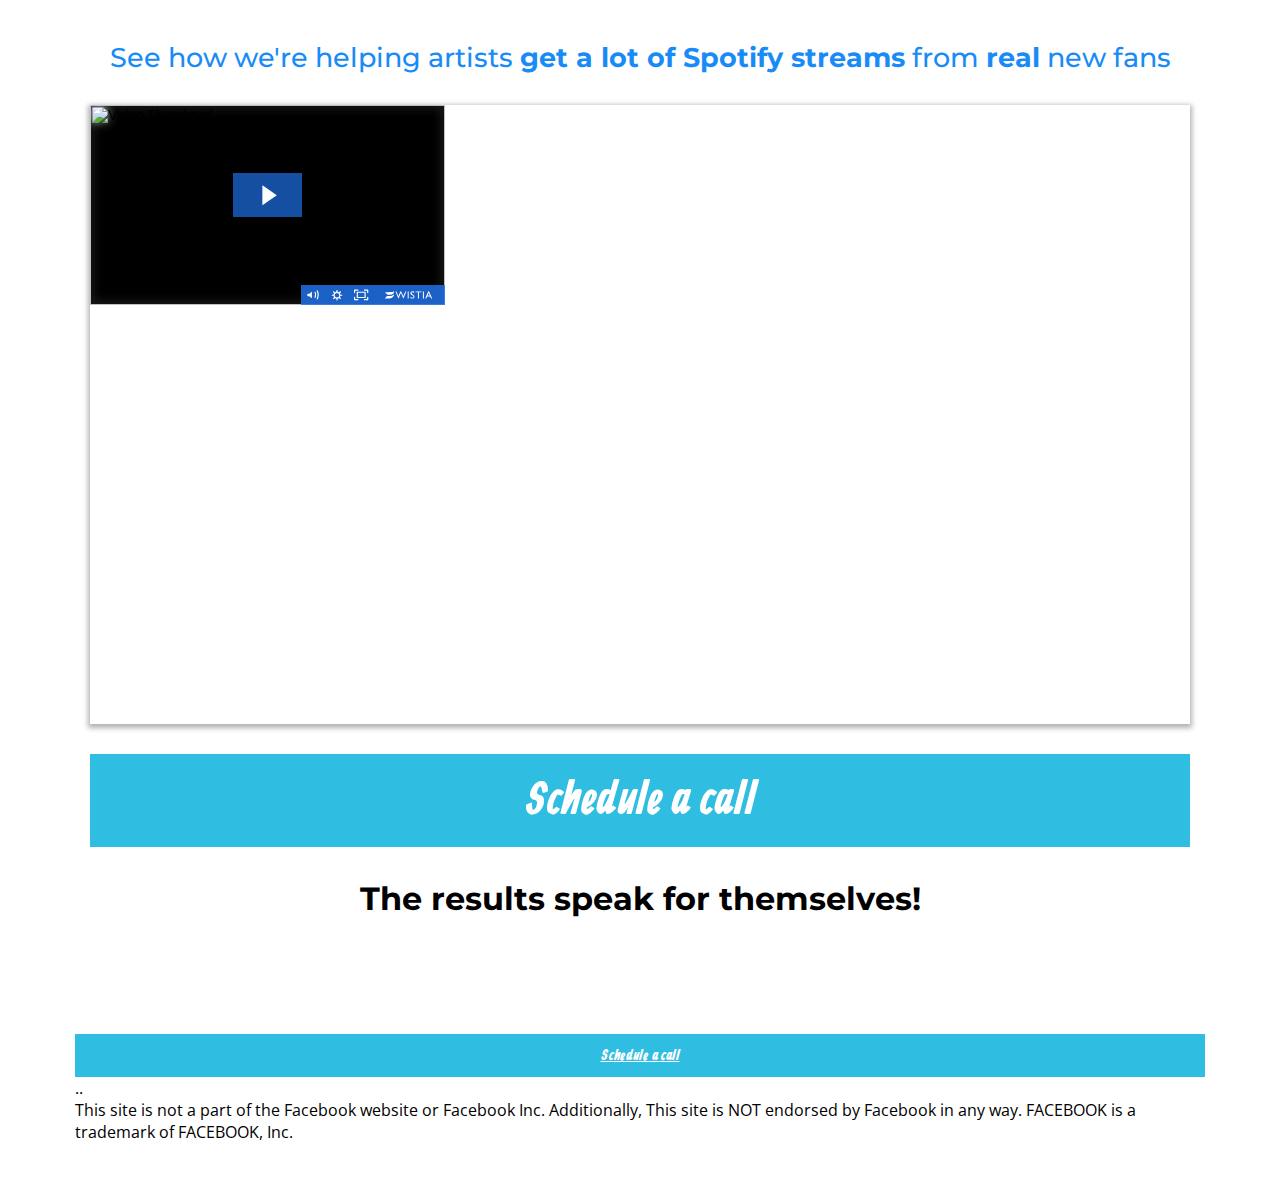
==== commit 14de05f7: "Update test.html" ====
--- a/test.html
+++ b/test.html
@@ -1,4 +1,4 @@
-<html class="js-focus-visible" data-js-focus-visible=""><link type="text/css" rel="stylesheet" id="dark-mode-custom-link"><link type="text/css" rel="stylesheet" id="dark-mode-general-link"><style lang="en" type="text/css" id="dark-mode-custom-style"></style><style lang="en" type="text/css" id="dark-mode-native-style"></style><head><script class="w-json-ld" type="application/ld+json" id="w-json-ldwistia_26">{"@context":"http://schema.org/","@id":"https://fast.wistia.net/embed/iframe/bm7ntvsrbn","@type":"VideoObject","duration":"PT11M19S","name":"vsl","thumbnailUrl":"https://embed-ssl.wistia.com/deliveries/d6bd6dd07e99653fb2d4412baa24804f.jpg?image_crop_resized=1280x720","embedUrl":"https://fast.wistia.net/embed/iframe/bm7ntvsrbn","uploadDate":"2021-09-13","description":"a Yassine's first project video"}</script><link type="text/css" rel="stylesheet" id="dark-mode-custom-link"><link type="text/css" rel="stylesheet" id="dark-mode-general-link"><style lang="en" type="text/css" id="dark-mode-custom-style"></style><style lang="en" type="text/css" id="dark-mode-native-style"></style>
+<html class="js-focus-visible" data-js-focus-visible=""><head><script class="w-json-ld" type="application/ld+json" id="w-json-ldwistia_26">{"@context":"http://schema.org/","@id":"https://fast.wistia.net/embed/iframe/bm7ntvsrbn","@type":"VideoObject","duration":"PT11M19S","name":"vsl","thumbnailUrl":"https://embed-ssl.wistia.com/deliveries/d6bd6dd07e99653fb2d4412baa24804f.jpg?image_crop_resized=1280x720","embedUrl":"https://fast.wistia.net/embed/iframe/bm7ntvsrbn","uploadDate":"2021-09-13","description":"a Yassine's first project video"}</script><link type="text/css" rel="stylesheet" id="dark-mode-custom-link"><link type="text/css" rel="stylesheet" id="dark-mode-general-link"><style lang="en" type="text/css" id="dark-mode-custom-style"></style><style lang="en" type="text/css" id="dark-mode-native-style"></style><link type="text/css" rel="stylesheet" id="dark-mode-custom-link"><link type="text/css" rel="stylesheet" id="dark-mode-general-link"><style lang="en" type="text/css" id="dark-mode-custom-style"></style><style lang="en" type="text/css" id="dark-mode-native-style"></style>
     <title>Market My Song</title><meta data-n-head="ssr" charset="utf-8"><meta data-n-head="ssr" name="viewport" content="width=device-width, user-scalable=no"><meta data-n-head="ssr" property="og:title" content="Market My Song"><meta data-n-head="ssr" name="description" content="We help artists promote their music and acquire new fans through paid ads."><meta data-n-head="ssr" property="og:description" content="We help artists promote their music and acquire new fans through paid ads."><meta data-n-head="ssr" name="author" content="Yassine Ayouch"><meta data-n-head="ssr" property="og:author" content="Yassine Ayouch"><meta data-n-head="ssr" name="keywords" content="marketmysong, market my song, promote my song"><meta data-n-head="ssr" property="og:keywords" content="marketmysong, market my song, promote my song"><meta data-n-head="ssr" property="og:type" content="website"><meta data-n-head="ssr" property="twitter:type" content="website"><meta data-n-head="ssr" property="robots" content="noindex"><link data-n-head="ssr" rel="icon" type="image/x-icon" href="https://raw.githubusercontent.com/ayouch/prepaid.ma/main/fav.ico"><style data-n-head="ssr" type="text/css">body {
   /* fix big words are overflowing */
   word-wrap: break-word;
@@ -2895,7 +2895,7 @@
   src: url('https://cdn.loom.com/assets/fonts/circular/CircularXXWeb-Black-bf067ecb8aa777ceb6df7d72226febca.woff2') format('woff2');
 }</style></head>
   <body>
-    <div id="__nuxt"><div id="__layout"><div id="app"><div class="bg-fixed bgRepeatX"></div> <div><link href="https://fonts.googleapis.com/css?family=Lato:400,700|Roboto:400,700|Open Sans:400,700|Oswald:400,700|Ranga:400,700|PT Sans Narrow:400,700|Fjalla One:400,700|Source Sans Pro:400,700|Montserrat:400,700|ABeeZee:400,700|" rel="stylesheet"> <!----> <div id="preview-container" class="preview-container hl_page-preview--content"><div data-v-44243b2d=""><!----> <div id="section-2CE27L6JE2" class="radius0 noBorder c-section c-wrapper section-2CE27L6JE2" data-v-44243b2d=""><!----> <div class="inner" data-v-44243b2d=""><!----> <div id="row-OB7L8XK2AZ" class="row-align-center radius0 noBorder c-row c-wrapper row-OB7L8XK2AZ" data-v-44243b2d=""><!----> <div class="inner" data-v-44243b2d=""><!----> <div id="col-LNHAOYVHQI" class="c-column c-wrapper col-LNHAOYVHQI" data-v-44243b2d=""><!----> <div class="inner radius0 noBorder bg bgCover vertical" data-v-44243b2d=""><!----> <div id="heading-JTTD9pTkL" class="c-heading c-wrapper" data-v-44243b2d=""><!----> <!----> <div class="heading-JTTD9pTkL text-output cheading-JTTD9pTkL none noBorder radius0 none"><div><h1>See how we're helping artists <strong>get a lot of Spotify streams</strong> from <strong>real</strong> new fans</h1></div></div> <!----> <!----> <!---->  <!---->  <!----> <!----> <!----> <!----> <!----> <!----> <!----> <!----> <!----></div><div id="video-SX01KCAEDL" class="c-video c-wrapper video-SX01KCAEDL" data-v-44243b2d=""><!----> <!----> <!----> <div id="video-SX01KCAEDL" class="video-container cvideo-SX01KCAEDL noBorder radius0 shadow30" data-v-e08fb840=""><div data-v-e08fb840="" id="video-SX01KCAEDL-hl-custom-code"><script src="https://fast.wistia.com/embed/medias/bm7ntvsrbn.jsonp" async=""></script><script src="https://fast.wistia.com/assets/external/E-v1.js" async=""></script><div class="wistia_responsive_padding" style="padding:56.25% 0 0 0;position:relative;"><div class="wistia_responsive_wrapper" style="height:100%;left:0;position:absolute;top:0;width:100%;"><div class="wistia_video_foam_dummy" data-source-container-id="wistia-bm7ntvsrbn-1" style="border: 0px; display: block; height: 0px; margin: 0px; padding: 0px; position: static; visibility: hidden; width: auto;"></div><div class="wistia_video_foam_dummy" data-source-container-id="wistia-bm7ntvsrbn-1" style="border: 0px; display: block; height: 0px; margin: 0px; padding: 0px; position: static; visibility: hidden; width: auto;"></div><div class="wistia_video_foam_dummy" data-source-container-id="wistia-bm7ntvsrbn-1" style="border: 0px; display: block; height: 0px; margin: 0px; padding: 0px; position: static; visibility: hidden; width: auto;"></div><div class="wistia_video_foam_dummy" data-source-container-id="wistia-bm7ntvsrbn-1" style="border: 0px; display: block; height: 0px; margin: 0px; padding: 0px; position: static; visibility: hidden; width: auto;"></div><div class="wistia_embed wistia_async_bm7ntvsrbn videoFoam=true wistia_embed_initialized" style="height: 200px; position: relative; width: 355px;" id="wistia-bm7ntvsrbn-1"><div class="wistia_swatch" style="height: 100%; left: 0px; opacity: 1; overflow: hidden; position: absolute; top: 0px; transition: opacity 200ms ease 0s; width: 100%;"><img src="https://fast.wistia.com/embed/medias/bm7ntvsrbn/swatch" style="filter:blur(5px);height:100%;object-fit:contain;width:100%;" alt="" aria-hidden="true" onload="this.parentNode.style.opacity=1;"></div><div id="wistia_chrome_23" class="w-chrome" tabindex="-1" style="display: inline-block; height: 200px; line-height: normal; margin: 0px; padding: 0px; position: relative; vertical-align: top; width: 355px; zoom: 1; outline: none; overflow: hidden; box-sizing: content-box;"><div id="wistia_grid_29_wrapper" style="display: block; width: 355px; height: 200px;"><div id="wistia_grid_29_above" style="height: 0px; font-size: 0px; line-height: 0px;"> </div><div id="wistia_grid_29_main" style="width: 355px; left: 0px; height: 200px; margin-top: 0px;"><div id="wistia_grid_29_behind"></div><div id="wistia_grid_29_center" style="width: 100%; height: 100%;"><div class="w-video-wrapper w-css-reset" style="height: 100%; position: absolute; top: 0px; width: 100%; opacity: 1; background-color: rgb(0, 0, 0);"><video id="wistia_simple_video_47" crossorigin="anonymous" poster="https://fast.wistia.com/assets/images/blank.gif" aria-label="Video" defaultplaybackrate="1" src="https://embedwistia-a.akamaihd.net/deliveries/70b95a9a36c76f718c4d5a04be965feb77598dfc/file.mp4" controlslist="nodownload" playsinline="" preload="none" type="video/mp4" x-webkit-airplay="allow" style="background: transparent; display: block; height: 100%; max-height: none; max-width: none; position: static; visibility: visible; width: 100%; object-fit: fill;"><source src="https://embedwistia-a.akamaihd.net/deliveries/70b95a9a36c76f718c4d5a04be965feb77598dfc/file.mp4" type="video/mp4"></video></div><div class="w-ui-container" style="height: 100%; left: 0px; position: absolute; top: 0px; width: 100%; opacity: 1;"><div class="w-vulcan-v2 w-css-reset" id="w-vulcan-v2-28" style="box-sizing: border-box; cursor: default; height: 100%; left: 0px; position: absolute; visibility: visible; top: 0px; width: 100%;"><div class="w-vulcan--background w-css-reset" style="height: 100%; left: 0px; position: absolute; top: 0px; width: 100%;"><div class="w-css-reset" data-handle="statusBar"></div><div class="w-css-reset" data-handle="backgroundFocus"><button aria-label="Play Video" class="w-css-reset w-vulcan-v2-button" tabindex="0" style="width: 0px; height: 0px; pointer-events: none;"></button></div><div class="w-css-reset" data-handle="thumbnail"><div><div class="w-css-reset" style="filter: blur(5px); height: 100%; left: 0px; position: absolute; top: 0px; width: 100%; display: block;"><img class="w-css-reset" srcset="" src="https://fast.wistia.com/embed/medias/bm7ntvsrbn/swatch" alt="Video Thumbnail" aria-hidden="true" style="height: 200px; left: 0px; position: absolute; top: 0px; width: 355px; clip: auto; display: block; border-width: 0px; border-style: solid; border-color: rgb(0, 0, 0); box-sizing: content-box;"></div><div class="w-css-reset" style="height: 100%; left: 0px; opacity: 1; position: absolute; top: 0px; width: 100%; display: block; transition: opacity 3s ease 0s;"><img class="w-css-reset" srcset="https://embedwistia-a.akamaihd.net/deliveries/d6bd6dd07e99653fb2d4412baa24804f.webp?image_crop_resized=640x360 320w, https://embedwistia-a.akamaihd.net/deliveries/d6bd6dd07e99653fb2d4412baa24804f.webp?image_crop_resized=640x360 640w, https://embedwistia-a.akamaihd.net/deliveries/d6bd6dd07e99653fb2d4412baa24804f.webp?image_crop_resized=960x540 960w, https://embedwistia-a.akamaihd.net/deliveries/d6bd6dd07e99653fb2d4412baa24804f.webp?image_crop_resized=1280x720 1280w, https://embedwistia-a.akamaihd.net/deliveries/d6bd6dd07e99653fb2d4412baa24804f.webp?image_crop_resized=1920x1080 1920w, https://embedwistia-a.akamaihd.net/deliveries/d6bd6dd07e99653fb2d4412baa24804f.webp?image_crop_resized=1920x1080 3840w" src="https://embedwistia-a.akamaihd.net/deliveries/d6bd6dd07e99653fb2d4412baa24804f.webp?image_crop_resized=1280x720" alt="Video Thumbnail" style="height: 200px; left: 0px; position: absolute; top: 0px; width: 355px; clip: auto; display: block; border-width: 0px; border-style: solid; border-color: rgb(0, 0, 0); box-sizing: content-box;"></div></div></div></div><div aria-live="polite" class="w-vulcan--aria-live w-css-reset" aria-atomic="true" style="position: absolute; left: -99999em;"></div><div class="w-vulcan-overlays-table w-css-reset" style="display: table; pointer-events: none; position: absolute; width: 100%;"><div class="w-vulcan-overlays--left w-css-reset" style="display: table-cell; vertical-align: top; position: relative; width: 0px;"><div class="w-css-reset" style="height: 180px;"></div></div><div class="w-vulcan-overlays--center w-css-reset" style="display: table-cell; vertical-align: top; position: relative; width: 100%;"><div class="w-css-reset" style="height: 180px;"><div class="w-css-reset" data-handle="bigPlayButton" style="pointer-events: auto;"><div class="w-bpb-wrapper w-css-reset w-css-reset-tree" style="display: block; left: calc(50%); margin-left: -34.668px; margin-top: -22.1875px; position: absolute; top: calc(50%);"><button class="w-big-play-button w-css-reset-button-important w-vulcan-v2-button" aria-label="Play Video: vsl" style="cursor: pointer; height: 44.375px; box-shadow: none; width: 69.3359px;"><div style="background: rgb(30, 113, 231); display: block; left: 0px; height: 44.375px; mix-blend-mode: darken; position: absolute; top: 0px; width: 69.3359px;"></div><div style="background-color: rgba(30, 113, 231, 0.7); height: 44.375px; left: 0px; position: absolute; top: 0px; transition: background-color 150ms ease 0s; width: 69.3359px;"></div><svg x="0px" y="0px" viewBox="0 0 125 80" enable-background="new 0 0 125 80" focusable="false" alt="" style="fill: rgb(255, 255, 255); height: 44.375px; left: 0px; stroke-width: 0px; top: 0px; width: 100%; position: absolute;"><rect fill-rule="evenodd" clip-rule="evenodd" fill="none" width="125" height="80"></rect><polygon fill-rule="evenodd" clip-rule="evenodd" fill="#FFFFFF" points="53,22 53,58 79,40"></polygon></svg></button></div></div><div class="w-css-reset" data-handle="clickForSoundButton" style="pointer-events: auto;"><div class="w-css-reset w-css-reset-tree" data-handle="click-for-sound-backdrop" style="display: none; height: 100%; left: 0px; pointer-events: auto; position: absolute; top: 0px; width: 100%;"><button aria-label="Click for sound" class="w-vulcan-v2-button" style="background: rgba(0, 0, 0, 0.8); border: 2px solid transparent; border-radius: 50%; cursor: pointer; height: 31.5px; width: 31.5px; line-height: 31.5px; outline: none; pointer-events: auto; position: absolute; right: 11.5px; text-align: left; top: 11.5px;"><svg viewBox="0 0 237 237"><style>
+    <div id="__nuxt"><div id="__layout"><div id="app"><div class="bg-fixed bgRepeatX"></div> <div><link href="https://fonts.googleapis.com/css?family=Lato:400,700|Roboto:400,700|Open Sans:400,700|Oswald:400,700|Ranga:400,700|PT Sans Narrow:400,700|Fjalla One:400,700|Source Sans Pro:400,700|Montserrat:400,700|ABeeZee:400,700|" rel="stylesheet"> <!----> <div id="preview-container" class="preview-container hl_page-preview--content"><div data-v-44243b2d=""><!----> <div id="section-2CE27L6JE2" class="radius0 noBorder c-section c-wrapper section-2CE27L6JE2" data-v-44243b2d=""><!----> <div class="inner" data-v-44243b2d=""><!----> <div id="row-OB7L8XK2AZ" class="row-align-center radius0 noBorder c-row c-wrapper row-OB7L8XK2AZ" data-v-44243b2d=""><!----> <div class="inner" data-v-44243b2d=""><!----> <div id="col-LNHAOYVHQI" class="c-column c-wrapper col-LNHAOYVHQI" data-v-44243b2d=""><!----> <div class="inner radius0 noBorder bg bgCover vertical" data-v-44243b2d=""><!----> <div id="heading-JTTD9pTkL" class="c-heading c-wrapper" data-v-44243b2d=""><!----> <!----> <div class="heading-JTTD9pTkL text-output cheading-JTTD9pTkL none noBorder radius0 none"><div><h1>See how we're helping artists <strong>get a lot of Spotify streams</strong> from <strong>real</strong> new fans</h1></div></div> <!----> <!----> <!---->  <!---->  <!----> <!----> <!----> <!----> <!----> <!----> <!----> <!----> <!----></div><div id="video-SX01KCAEDL" class="c-video c-wrapper video-SX01KCAEDL" data-v-44243b2d=""><!----> <!----> <!----> <div id="video-SX01KCAEDL" class="video-container cvideo-SX01KCAEDL noBorder radius0 shadow30" data-v-e08fb840=""><div data-v-e08fb840="" id="video-SX01KCAEDL-hl-custom-code"><script src="https://fast.wistia.com/embed/medias/bm7ntvsrbn.jsonp" async=""></script><script src="https://fast.wistia.com/assets/external/E-v1.js" async=""></script><div class="wistia_responsive_padding" style="padding:56.25% 0 0 0;position:relative;"><div class="wistia_responsive_wrapper" style="height:100%;left:0;position:absolute;top:0;width:100%;"><div class="wistia_video_foam_dummy" data-source-container-id="wistia-bm7ntvsrbn-1" style="border: 0px; display: block; height: 0px; margin: 0px; padding: 0px; position: static; visibility: hidden; width: auto;"></div><div class="wistia_video_foam_dummy" data-source-container-id="wistia-bm7ntvsrbn-1" style="border: 0px; display: block; height: 0px; margin: 0px; padding: 0px; position: static; visibility: hidden; width: auto;"></div><div class="wistia_video_foam_dummy" data-source-container-id="wistia-bm7ntvsrbn-1" style="border: 0px; display: block; height: 0px; margin: 0px; padding: 0px; position: static; visibility: hidden; width: auto;"></div><div class="wistia_video_foam_dummy" data-source-container-id="wistia-bm7ntvsrbn-1" style="border: 0px; display: block; height: 0px; margin: 0px; padding: 0px; position: static; visibility: hidden; width: auto;"></div><div class="wistia_video_foam_dummy" data-source-container-id="wistia-bm7ntvsrbn-1" style="border: 0px; display: block; height: 0px; margin: 0px; padding: 0px; position: static; visibility: hidden; width: auto;"></div><div class="wistia_embed wistia_async_bm7ntvsrbn videoFoam=true wistia_embed_initialized" style="height: 200px; position: relative; width: 355px;" id="wistia-bm7ntvsrbn-1"><div class="wistia_swatch" style="height: 100%; left: 0px; opacity: 1; overflow: hidden; position: absolute; top: 0px; transition: opacity 200ms ease 0s; width: 100%;"><img src="https://fast.wistia.com/embed/medias/bm7ntvsrbn/swatch" style="filter:blur(5px);height:100%;object-fit:contain;width:100%;" alt="" aria-hidden="true" onload="this.parentNode.style.opacity=1;"></div><div id="wistia_chrome_23" class="w-chrome" tabindex="-1" style="display: inline-block; height: 200px; line-height: normal; margin: 0px; padding: 0px; position: relative; vertical-align: top; width: 355px; zoom: 1; outline: none; overflow: hidden; box-sizing: content-box;"><div id="wistia_grid_29_wrapper" style="display: block; width: 355px; height: 200px;"><div id="wistia_grid_29_above" style="height: 0px; font-size: 0px; line-height: 0px;"> </div><div id="wistia_grid_29_main" style="width: 355px; left: 0px; height: 200px; margin-top: 0px;"><div id="wistia_grid_29_behind"></div><div id="wistia_grid_29_center" style="width: 100%; height: 100%;"><div class="w-video-wrapper w-css-reset" style="height: 100%; position: absolute; top: 0px; width: 100%; opacity: 1; background-color: rgb(0, 0, 0);"><video id="wistia_simple_video_47" crossorigin="anonymous" poster="https://fast.wistia.com/assets/images/blank.gif" aria-label="Video" defaultplaybackrate="1" src="https://embedwistia-a.akamaihd.net/deliveries/70b95a9a36c76f718c4d5a04be965feb77598dfc/file.mp4" controlslist="nodownload" playsinline="" preload="none" type="video/mp4" x-webkit-airplay="allow" style="background: transparent; display: block; height: 100%; max-height: none; max-width: none; position: static; visibility: visible; width: 100%; object-fit: fill;"><source src="https://embedwistia-a.akamaihd.net/deliveries/70b95a9a36c76f718c4d5a04be965feb77598dfc/file.mp4" type="video/mp4"></video></div><div class="w-ui-container" style="height: 100%; left: 0px; position: absolute; top: 0px; width: 100%; opacity: 1;"><div class="w-vulcan-v2 w-css-reset" id="w-vulcan-v2-28" style="box-sizing: border-box; cursor: default; height: 100%; left: 0px; position: absolute; visibility: visible; top: 0px; width: 100%;"><div class="w-vulcan--background w-css-reset" style="height: 100%; left: 0px; position: absolute; top: 0px; width: 100%;"><div class="w-css-reset" data-handle="statusBar"></div><div class="w-css-reset" data-handle="backgroundFocus"><button aria-label="Play Video" class="w-css-reset w-vulcan-v2-button" tabindex="0" style="width: 0px; height: 0px; pointer-events: none;"></button></div><div class="w-css-reset" data-handle="thumbnail"><div><div class="w-css-reset" style="filter: blur(5px); height: 100%; left: 0px; position: absolute; top: 0px; width: 100%; display: block;"><img class="w-css-reset" srcset="" src="https://fast.wistia.com/embed/medias/bm7ntvsrbn/swatch" alt="Video Thumbnail" aria-hidden="true" style="height: 200px; left: 0px; position: absolute; top: 0px; width: 355px; clip: auto; display: block; border-width: 0px; border-style: solid; border-color: rgb(0, 0, 0); box-sizing: content-box;"></div><div class="w-css-reset" style="height: 100%; left: 0px; opacity: 1; position: absolute; top: 0px; width: 100%; display: block; transition: opacity 3s ease 0s;"><img class="w-css-reset" srcset="https://embedwistia-a.akamaihd.net/deliveries/d6bd6dd07e99653fb2d4412baa24804f.webp?image_crop_resized=640x360 320w, https://embedwistia-a.akamaihd.net/deliveries/d6bd6dd07e99653fb2d4412baa24804f.webp?image_crop_resized=640x360 640w, https://embedwistia-a.akamaihd.net/deliveries/d6bd6dd07e99653fb2d4412baa24804f.webp?image_crop_resized=960x540 960w, https://embedwistia-a.akamaihd.net/deliveries/d6bd6dd07e99653fb2d4412baa24804f.webp?image_crop_resized=1280x720 1280w, https://embedwistia-a.akamaihd.net/deliveries/d6bd6dd07e99653fb2d4412baa24804f.webp?image_crop_resized=1920x1080 1920w, https://embedwistia-a.akamaihd.net/deliveries/d6bd6dd07e99653fb2d4412baa24804f.webp?image_crop_resized=1920x1080 3840w" src="https://embedwistia-a.akamaihd.net/deliveries/d6bd6dd07e99653fb2d4412baa24804f.webp?image_crop_resized=1280x720" alt="Video Thumbnail" style="height: 200px; left: 0px; position: absolute; top: 0px; width: 355px; clip: auto; display: block; border-width: 0px; border-style: solid; border-color: rgb(0, 0, 0); box-sizing: content-box;"></div></div></div></div><div aria-live="polite" class="w-vulcan--aria-live w-css-reset" aria-atomic="true" style="position: absolute; left: -99999em;"></div><div class="w-vulcan-overlays-table w-css-reset" style="display: table; pointer-events: none; position: absolute; width: 100%;"><div class="w-vulcan-overlays--left w-css-reset" style="display: table-cell; vertical-align: top; position: relative; width: 0px;"><div class="w-css-reset" style="height: 180px;"></div></div><div class="w-vulcan-overlays--center w-css-reset" style="display: table-cell; vertical-align: top; position: relative; width: 100%;"><div class="w-css-reset" style="height: 180px;"><div class="w-css-reset" data-handle="bigPlayButton" style="pointer-events: auto;"><div class="w-bpb-wrapper w-css-reset w-css-reset-tree" style="display: block; left: calc(50%); margin-left: -34.668px; margin-top: -22.1875px; position: absolute; top: calc(50%);"><button class="w-big-play-button w-css-reset-button-important w-vulcan-v2-button" aria-label="Play Video: vsl" style="cursor: pointer; height: 44.375px; box-shadow: none; width: 69.3359px;"><div style="background: rgb(30, 113, 231); display: block; left: 0px; height: 44.375px; mix-blend-mode: darken; position: absolute; top: 0px; width: 69.3359px;"></div><div style="background-color: rgba(30, 113, 231, 0.7); height: 44.375px; left: 0px; position: absolute; top: 0px; transition: background-color 150ms ease 0s; width: 69.3359px;"></div><svg x="0px" y="0px" viewBox="0 0 125 80" enable-background="new 0 0 125 80" focusable="false" alt="" style="fill: rgb(255, 255, 255); height: 44.375px; left: 0px; stroke-width: 0px; top: 0px; width: 100%; position: absolute;"><rect fill-rule="evenodd" clip-rule="evenodd" fill="none" width="125" height="80"></rect><polygon fill-rule="evenodd" clip-rule="evenodd" fill="#FFFFFF" points="53,22 53,58 79,40"></polygon></svg></button></div></div><div class="w-css-reset" data-handle="clickForSoundButton" style="pointer-events: auto;"><div class="w-css-reset w-css-reset-tree" data-handle="click-for-sound-backdrop" style="display: none; height: 100%; left: 0px; pointer-events: auto; position: absolute; top: 0px; width: 100%;"><button aria-label="Click for sound" class="w-vulcan-v2-button" style="background: rgba(0, 0, 0, 0.8); border: 2px solid transparent; border-radius: 50%; cursor: pointer; height: 31.5px; width: 31.5px; line-height: 31.5px; outline: none; pointer-events: auto; position: absolute; right: 11.5px; text-align: left; top: 11.5px;"><svg viewBox="0 0 237 237"><style>
       @keyframes VOLUME_SMALL_WAVE_FLASH {
           0% { opacity: 0; }
          33% { opacity: 1; }
@@ -3003,7 +3003,11 @@
 #wistia_grid_29_left{height:100%;position:absolute;right:0;top:0;}
 #wistia_grid_29_right_inside{height:100%;right:0;position:absolute;top:0;}
 #wistia_grid_29_right{height:100%;left:0;position:absolute;top:0;}
-#wistia_grid_29_below{position:relative;}</style></div></div></div></div></div></div></div> <!----> <!---->  <!---->  <!----> <!----> <!----> <!----> <!----> <!----> <!----> <!----> <!----></div><div id="button-GYE36OOWFQ" class="c-button c-wrapper button-GYE36OOWFQ" data-v-44243b2d=""><!----> <!----> <!----> <!----> <!----> <a data-v-41eaca58="" href="https://calendly.com/marketmysong/15min" target="" class="cbutton-GYE36OOWFQ button-vp-10 radius0 noBorder buttonRocking btn-hp-40"><span data-v-41eaca58="" class="main-heading-group"><span data-v-41eaca58="" class="button-icon-start"></span> <span data-v-41eaca58="" class="main-heading-button">Schedule a call</span> <span data-v-41eaca58="" class="button-icon-end"></span></span> <!----></a> <!---->  <!---->  <!----> <!----> <!----> <!----> <!----> <!----> <!----> <!----> <!----></div><div id="divider-zzzbTgm4I" class="c-divider c-wrapper divider-zzzbTgm4I" data-v-44243b2d=""><!----> <!----> <!----> <!----> <!----> <!---->  <!---->  <div id="divider-zzzbTgm4I" class="divider-element cdivider-zzzbTgm4I"></div> <!----> <!----> <!----> <!----> <!----> <!----> <!----> <!----></div><div id="heading-WlE36N_--" class="c-heading c-wrapper" data-v-44243b2d=""><!----> <!----> <div class="heading-WlE36N_-- text-output cheading-WlE36N_-- none noBorder radius0 none"><div><h1><strong>The results speak for themselves!</strong></h1></div></div> <!----> <!----> <!---->  <!---->  <!----> <!----> <!----> <!----> <!----> <!----> <!----> <!----> <!----></div></div> <!----> <!----> <!----> <!---->  <!---->  <!----> <!----> <!----> <!----> <!----> <!----> <!----> <!----> <!----></div></div> <!----> <!----> <!----> <!---->  <!---->  <!----> <!----> <!----> <!----> <!----> <!----> <!----> <!----> <!----></div><div id="row-jHcJYh_YoH" class="row-align-center none noBorder radius0 none c-row c-wrapper row-jHcJYh_YoH" data-v-44243b2d=""><!----> <div class="inner" data-v-44243b2d=""><!----> <div id="col-XnzKjBnfc" class="c-column c-wrapper col-XnzKjBnfc" data-v-44243b2d=""><!----> <div class="inner none noBorder radius0 none bg bgCover vertical" data-v-44243b2d=""><!----> <div id="image-roSKPSAqW" class="c-image c-wrapper image-roSKPSAqW" data-v-44243b2d=""><!----> <!----> <!----> <!----> <div id="image-roSKPSAqW" class="image-container cimage-roSKPSAqW" style="cursor:default;" data-v-34293473=""><div data-v-69838085="" data-v-34293473=""><div data-v-69838085=""><img alt="" data-src="https://raw.githubusercontent.com/ayouch/MarketMySong/main/t1.png" height="auto" width="auto" loading="lazy" class="lazyload img-none img-border-none img-shadow-none img-effects-none" data-v-69838085="" src="https://raw.githubusercontent.com/ayouch/MarketMySong/main/t1.png"></div></div></div> <!---->  <!---->  <!----> <!----> <!----> <!----> <!----> <!----> <!----> <!----> <!----></div></div> <!----> <!----> <!----> <!---->  <!---->  <!----> <!----> <!----> <!----> <!----> <!----> <!----> <!----> <!----></div><div id="col-0FK53n7gFQ" class="c-column c-wrapper col-0FK53n7gFQ" data-v-44243b2d=""><!----> <div class="inner none noBorder radius0 none bg bgCover vertical" data-v-44243b2d=""><!----> <div id="image-_puOrf_4v" class="c-image c-wrapper image-_puOrf_4v" data-v-44243b2d=""><!----> <!----> <!----> <!----> <div id="image-_puOrf_4v" class="image-container cimage-_puOrf_4v" style="cursor:default;" data-v-34293473=""><div data-v-69838085="" data-v-34293473=""><div data-v-69838085=""><img alt="" data-src="https://raw.githubusercontent.com/ayouch/MarketMySong/main/t2.png" height="auto" width="auto" loading="lazy" class="lazyload img-none img-border-none img-shadow-none img-effects-none" data-v-69838085="" src="https://raw.githubusercontent.com/ayouch/MarketMySong/main/t2.png"></div></div></div> <!---->  <!---->  <!----> <!----> <!----> <!----> <!----> <!----> <!----> <!----> <!----></div></div> <!----> <!----> <!----> <!---->  <!---->  <!----> <!----> <!----> <!----> <!----> <!----> <!----> <!----> <!----></div></div> <!----> <!----> <!----> <!---->  <!---->  <!----> <!----> <!----> <!----> <!----> <!----> <!----> <!----> <!----></div><div id="row-ctdunxUbjr" class="row-align-center none noBorder radius0 none c-row c-wrapper row-ctdunxUbjr" data-v-44243b2d=""><!----> <div class="inner" data-v-44243b2d=""> <div id="col-RBSdxPXf9" class="c-column c-wrapper col-RBSdxPXf9" data-v-44243b2d=""> <div class="inner none noBorder radius0 none bg bgCover vertical" data-v-44243b2d=""><!----> <div id="image-3BZxT8hCp" class="c-image c-wrapper image-3BZxT8hCp" data-v-44243b2d=""><!----> <!----> <!----> <!----> <div id="image-3BZxT8hCp" class="image-container cimage-3BZxT8hCp" style="cursor:default;" data-v-34293473=""><div data-v-69838085="" data-v-34293473=""><div data-v-69838085=""><img alt="" data-src="https://raw.githubusercontent.com/ayouch/MarketMySong/main/statsad.png" height="auto" width="auto" loading="lazy" class="lazyload img-none img-border-none img-shadow-none img-effects-none" data-v-69838085="" src="https://raw.githubusercontent.com/ayouch/MarketMySong/main/statsad.png"></div></div></div> <!---->  <!---->  <!----> <!----> <!----> <!----> <!----> <!----> <!----> <!----> <!----></div><div id="button-Wh8OP7LRN" class="c-button c-wrapper button-Wh8OP7LRN" data-v-44243b2d="">                  </div></div>                </div></div>                </div></div>                </div></div></div>  </div>  </div></div></div><script>window.__NUXT__=(function(a,b,c,d,e,f,g,h,i,j,k,l,m,n,o,p,q,r,s,t,u,v,w,x,y,z,A,B,C,D,E,F,G,H,I,J,K,L,M,N,O,P,Q,R,S,T,U,V,W,X,Y,Z,_,$,aa,ab,ac,ad,ae,af,ag,ah,ai,aj,ak,al,am,an,ao,ap,aq,ar,as,at,au,av,aw,ax,ay,az,aA,aB,aC,aD,aE,aF,aG,aH,aI,aJ,aK,aL,aM,aN,aO,aP,aQ,aR,aS,aT,aU,aV,aW,aX,aY,aZ,a_,a$,ba,bb,bc,bd,be,bf,bg,bh,bi,bj,bk,bl,bm,bn,bo,bp,bq,br,bs,bt,bu,bv,bw,bx,by,bz,bA,bB,bC,bD,bE,bF,bG,bH,bI,bJ,bK,bL,bM,bN,bO,bP,bQ,bR,bS){return {layout:"default",data:[{speedTest:c,fontsToLoad:"https:\u002F\u002Ffonts.googleapis.com\u002Fcss?family=Lato:400,700|Roboto:400,700|Open Sans:400,700|Oswald:400,700|Ranga:400,700|PT Sans Narrow:400,700|Fjalla One:400,700|Source Sans Pro:400,700|Montserrat:400,700|ABeeZee:400,700|",domainName:T,pageUrl:T,pageId:af,pageName:"MarketMySong",locationId:aE,headerCode:b,footerCode:b,favicon:"https:\u002F\u002Fraw.githubusercontent.com\u002Fayouch\u002Fprepaid.ma\u002Fmain\u002Ffav.ico",globalHeadTrackingCode:b,globalBodyTrackingCode:b,meta:{title:"Market My Song",description:"We help artists promote their music and acquire new fans through paid ads.",imageUrl:b,author:"Yassine Ayouch",customMeta:[],keywords:"marketmysong, market my song, promote my song",isPreviewUrl:s},pStyle:"body {\n  \u002F* fix big words are overflowing *\u002F\n  word-wrap: break-word;\n}\n\n@media only screen and (max-width: 767px) {\n  .c-row \u003E .inner {\n    flex-direction: column;\n  }\n  .desktop-only {\n    display: none;\n  }\n  .c-row {\n    width: 100% !important;\n  }\n  .image-container {\n    text-align: center !important;\n  }\n  .c-column {\n    width: 100% !important;\n  }\n  .c-section {\n    padding-left: 5px !important;\n    padding-right: 5px !important;\n  }\n  .c-section,\n  .c-section \u003E .inner,\n  .c-row \u003E .inner,\n  .c-column,\n  .c-column \u003E .inner,\n  .hl_main_popup.mobile,\n  .hl_main_popup.mobile .drop-zone-draggable,\n  .hl_main_popup.mobile .c-row \u003E .inner,\n  .hl_main_popup.mobile .c-column,\n  .hl_main_popup.mobile .c-column \u003E .inner {\n    padding-left: 0px !important;\n    padding-right: 0px !important;\n  }\n  .c-row {\n    padding-left: 10px !important;\n    padding-right: 10px !important;\n    margin-left: 0 !important;\n    margin-right: 0 !important;\n  }\n}\n@media only screen and (min-width: 768px) {\n  .mobile-only {\n    display: none;\n  }\n}\n\n.c-button button {\n  outline: none;\n  position: relative;\n}\n\n.fa,\n.fab,\n.fal,\n.far,\n.fas {\n  -webkit-font-smoothing: antialiased;\n  display: inline-block;\n  font-style: normal;\n  font-variant: normal;\n  text-rendering: auto;\n  line-height: 1;\n}\n\n.c-column {\n  -webkit-box-flex: 1 !important;\n  flex: 1 1 auto !important;\n}\n\n.c-column \u003E .inner.horizontal \u003E div {\n  flex: 1;\n}\n\n.c-row \u003E .inner {\n  width: 100%;\n  display: flex;\n}\n\n.bgCover.bg-fixed::before {\n  background-size: cover !important;\n  -webkit-background-size: cover !important;\n  background-attachment: fixed !important;\n  background-repeat: repeat repeat !important;\n  background-position: center center !important;\n}\n.bgCover100.bg-fixed::before {\n  background-size: 100% auto !important;\n  -webkit-background-size: 100% auto !important;\n  background-repeat: no-repeat !important;\n}\n.bgNoRepeat.bg-fixed::before {\n  background-repeat: no-repeat !important;\n}\n.bgRepeatX.bg-fixed::before {\n  background-repeat: repeat-x !important;\n}\n.bgRepeatY.bg-fixed::before {\n  background-repeat: repeat-y !important;\n}\n.bgRepeatXTop.bg-fixed::before {\n  background-repeat: repeat-x !important;\n  background-position: top !important;\n}\n.bgRepeatXBottom.bg-fixed::before {\n  background-repeat: repeat-x !important;\n  background-position: bottom !important;\n}\n.bgCover {\n  background-size: cover !important;\n  -webkit-background-size: cover !important;\n  background-attachment: fixed !important;\n  background-repeat: repeat repeat !important;\n  background-position: center center !important;\n}\n.bgCover100 {\n  background-size: 100% auto !important;\n  -webkit-background-size: 100% auto !important;\n  background-repeat: no-repeat !important;\n}\n.bgNoRepeat {\n  background-repeat: no-repeat !important;\n}\n.bgRepeatX {\n  background-repeat: repeat-x !important;\n}\n.bgRepeatY {\n  background-repeat: repeat-y !important;\n}\n.bgRepeatXTop {\n  background-repeat: repeat-x !important;\n  background-position: top !important;\n}\n.bgRepeatXBottom {\n  background-repeat: repeat-x !important;\n  background-position: bottom !important;\n}\n\n.cornersTop {\n  border-bottom-left-radius: 0 !important;\n  border-bottom-right-radius: 0 !important;\n}\n.cornersBottom {\n  border-top-left-radius: 0 !important;\n  border-top-right-radius: 0 !important;\n}\n.radius0 {\n  border-radius: 0px;\n}\n.radius1 {\n  border-radius: 1px;\n}\n.radius2 {\n  border-radius: 2px;\n}\n.radius3 {\n  border-radius: 3px;\n}\n.radius4 {\n  border-radius: 4px;\n}\n.radius5 {\n  border-radius: 5px;\n}\n.radius10 {\n  border-radius: 10px;\n}\n.radius15 {\n  border-radius: 15px;\n}\n\n.radius20 {\n  border-radius: 20px;\n}\n\n.radius25 {\n  border-radius: 25px;\n}\n\n.radius50 {\n  border-radius: 50px;\n}\n.radius75 {\n  border-radius: 75px;\n}\n.radius100 {\n  border-radius: 100px;\n}\n.radius125 {\n  border-radius: 125px;\n}\n.radius150 {\n  border-radius: 150px;\n}\n.borderTopBottom {\n  border-top-color: rgba(0, 0, 0, 0.7);\n  border-bottom-color: rgba(0, 0, 0, 0.7);\n  border-left: none !important;\n  border-right: none !important;\n}\n.borderTop {\n  border-top-color: rgba(0, 0, 0, 0.7);\n  border-bottom: none !important;\n  border-left: none !important;\n  border-right: none !important;\n}\n.borderBottom {\n  border-top: none !important;\n  border-left: none !important;\n  border-right: none !important;\n  border-bottom-color: rgba(0, 0, 0, 0.7);\n}\n.borderFull {\n  border-color: rgba(0, 0, 0, 0.7);\n}\n.noBorder {\n  border: none !important;\n}\n@keyframes rocking {\n  0% {\n    transform: rotate(0deg);\n  }\n\n  25% {\n    transform: rotate(0deg);\n  }\n\n  50% {\n    transform: rotate(2deg);\n  }\n\n  75% {\n    transform: rotate(-2deg);\n  }\n\n  100% {\n    transform: rotate(0deg);\n  }\n}\n.buttonRocking {\n  animation: rocking 2s infinite;\n  animation-timing-function: cubic-bezier(0, 0, 0.58, 1);\n  transition: 0.2s;\n}\n.buttonPulseGlow {\n  animation: pulseGlow 2s infinite;\n  animation-timing-function: ease-in-out;\n}\n@keyframes pulseGlow {\n  0% {\n    box-shadow: 0px 0px 0px 0px rgba(255, 255, 255, 0);\n  }\n\n  25% {\n    box-shadow: 0px 0px 2.5px 1px rgba(255, 255, 255, 0.25);\n  }\n\n  50% {\n    box-shadow: 0px 0px 5px 2px rgba(255, 255, 255, 0.5);\n  }\n\n  85% {\n    box-shadow: 0px 0px 5px 5px rgba(255, 255, 255, 0);\n  }\n\n  100% {\n    box-shadow: 0px 0px 0px 0px rgba(255, 255, 255, 0);\n  }\n}\n.buttonBounce {\n  animation: bounce 1.5s infinite;\n  animation-timing-function: ease-in;\n  transition: 0.2s;\n}\n@keyframes bounce {\n  15% {\n    transform: translateY(0);\n    box-shadow: 0px 0px 0px 0px transparent;\n  }\n\n  35% {\n    transform: translateY(-35%);\n    box-shadow: 0px 8px 5px -5px rgba(0, 0, 0, 0.25);\n  }\n\n  45% {\n    transform: translateY(0%);\n    box-shadow: 0px 0px 0px 0px transparent;\n  }\n\n  55% {\n    transform: translateY(-20%);\n    box-shadow: 0px 5px 4px -4px rgba(0, 0, 0, 0.25);\n  }\n\n  70% {\n    transform: translateY(0%);\n    box-shadow: 0px 0px 0px 0px transparent;\n  }\n\n  80% {\n    transform: translateY(-10%);\n    box-shadow: 0px 4px 3px -3px rgba(0, 0, 0, 0.25);\n  }\n\n  90% {\n    transform: translateY(0%);\n    box-shadow: 0px 0px 0px 0px transparent;\n  }\n\n  95% {\n    transform: translateY(-2%);\n    box-shadow: 0px 2px 3px -3px rgba(0, 0, 0, 0.25);\n  }\n\n  99% {\n    transform: translateY(0%);\n    box-shadow: 0px 0px 0px 0px transparent;\n  }\n\n  100% {\n    transform: translateY(0);\n    box-shadow: 0px 0px 0px 0px transparent;\n  }\n}\n\n.buttonElevate:hover {\n  transform: translateY(-10px);\n  box-shadow: 0px 8px 5px -5px rgba(0, 0, 0, 0.25);\n}\n.buttonElevate {\n  transition: 0.2s;\n  box-shadow: 0px 0px 0px 0px transparent;\n}\n.buttonWobble {\n  transition: 0.3s;\n}\n.buttonWobble:hover {\n  animation: wobble 0.5s 1;\n  animation-timing-function: ease-in-out;\n}\n\n@keyframes wobble {\n  0% {\n    transform: skewX(0deg);\n  }\n\n  25% {\n    transform: skewX(10deg);\n  }\n\n  50% {\n    transform: skewX(0deg);\n  }\n\n  75% {\n    transform: skewX(-10deg);\n  }\n\n  100% {\n    transform: skewX(0deg);\n  }\n}\n\n.image-container img {\n  max-width: 100%;\n  vertical-align: middle;\n}\n.hl_font-picker {\n  position: absolute;\n  top: 0px;\n  left: -385px;\n  width: 350px;\n  height: 100%;\n  z-index: 7;\n  background: white;\n  box-shadow: 5px 10px 30px 0 rgba(0, 0, 0, 0.15);\n  transition: transform 0.2s ease;\n}\n.hl_font-picker.active {\n  transform: translateX(385px);\n}\n.hl_font-picker a {\n  position: absolute;\n  right: -35px;\n  width: 35px;\n  height: 35px;\n  line-height: 35px;\n  color: #2a3135;\n  background-color: #e7f3fe;\n  text-align: center;\n}\n.hl_font-picker .title {\n  height: 48px;\n  line-height: 48px;\n  font-size: 1rem;\n  background-color: #e7f3fe;\n  margin-bottom: 8px;\n  text-align: center;\n  width: 100%;\n}\n.hl_font-picker .extra-fonts-container {\n  display: flex;\n  justify-content: center;\n  padding: 0px 12px 12px 10px;\n}\n.hl_font-picker .extra-fonts-container .dropdown {\n  margin: 0;\n  width: 100%;\n  text-align: center;\n}\n.hl_font-picker .font-selector {\n  display: grid;\n  grid-template-columns: repeat(3, 1fr);\n  grid-gap: 12px;\n  \u002F* grid-template-rows: max-content; *\u002F\n  padding: 10px;\n  height: calc(100% - 48px - 20px - 32px);\n  overflow-y: auto;\n  padding: 10px;\n  grid-auto-rows: 60px;\n}\n.hl_font-picker .font-item {\n  border: 2px solid #f2f7fa;\n  \u002F* height: 60px; *\u002F\n  border-radius: 4px;\n  text-align: center;\n  cursor: pointer;\n  \u002F* background: #ececec; *\u002F\n  text-overflow: ellipsis;\n  padding: 6px;\n}\n.hl_font-picker .font-item:hover {\n  background-color: #f2f7fa;\n  border-color: #e0ecf3;\n}\n.hl_font-picker .font-item p {\n  font-size: 24px;\n  line-height: 24px;\n  color: black;\n}\n.hl_font-picker .font-item span {\n  font-size: 12px;\n  color: #737373;\n}\n.fix-edges {\n  top: 70px;\n}\n.settings-content .fix-edges {\n  top: 0px;\n}\n.css-info {\n  display: grid;\n  grid-template-columns: 2fr 1fr;\n  grid-column-gap: 5px;\n}\n\u002F* .element-info span, *\u002F\n.css-info span {\n  text-align: center;\n  background: #f0f5f9;\n  border-color: #f0f5f9;\n  color: #607179;\n  padding: 7px 11px;\n  height: 28px;\n  font-size: 0.6875rem;\n  font-weight: 500;\n  min-width: 0;\n  border-radius: 0.3125rem;\n  white-space: nowrap;\n  overflow: hidden;\n}\n\u002F* .css-info span:last-child{\n  max-width: 35px;\n} *\u002F\n\u002F* .element-info {\n  display: grid;\n  margin-top: 2px;\n} *\u002F\n\u002F* .element-info span {\n  text-align: left !important;\n} *\u002F\n.custom-input-name input {\n  padding-top: 0.5rem !important;\n  padding-bottom: 0.5rem !important;\n  width: 100%;\n  border-radius: 5px;\n  background-color: #f1f1f1;\n  background-position: 97%;\n  \u002F* -webkit-box-shadow: 0 0 0 3px rgba(0, 0, 0, 0.05) !important; *\u002F\n  \u002F* -moz-box-shadow: 0 0 0 3px rgba(0, 0, 0, 0.05) !important; *\u002F\n  \u002F* box-shadow: 0 0 0 3px rgba(0, 0, 0, 0.05) !important; *\u002F\n  \u002F* border: 1px solid rgba(0, 0, 0, 0.2); *\u002F\n  font-size: 14px;\n  line-height: 24px;\n  padding: 12px 18px;\n  outline: none !important;\n  -webkit-appearance: none;\n  -moz-appearance: none;\n  appearance: none;\n}\n\u002F* Commenting this out as scrollbar was coming in top sidebars *\u002F\n\u002F* .style-manager {\n  z-index: 6 !important;\n} *\u002F\n.hl_btn-group button {\n  background-color: #e2e8f0;\n  color: #2d3748;\n  font-weight: 700;\n  padding-top: 0.5rem;\n  padding-bottom: 0.5rem;\n  padding-right: 0.75rem;\n  padding-left: 0.75rem;\n}\n.hl_btn-group button.active {\n  background-color: #fff;\n  border-color: #e2e8f0;\n}\n\n\u002F* CHECKBOX TOGGLE SWITCH *\u002F\n.form-switch {\n  position: relative;\n  user-select: none;\n  width: 3rem;\n  margin-right: 0.5rem;\n  line-height: 1.5;\n}\n.form-switch-checkbox {\n  display: none;\n}\n.form-switch-label {\n  display: block;\n  overflow: hidden;\n  cursor: pointer;\n  background-color: #fff;\n  border-radius: 9999px;\n  height: 1.5rem;\n  box-shadow: inset 0 2px 4px 0 rgba(0, 0, 0, 0.06);\n\n  transition: background-color 0.2s ease-in;\n}\n.form-switch-label:before {\n  position: absolute;\n  display: block;\n  background-color: #fff;\n  top: 0;\n  bottom: 0;\n  width: 1.5rem;\n  border-radius: 9999px;\n  margin-left: -0.25rem;\n\n  right: 50%;\n  content: '';\n  transition: all 0.2s ease-in;\n}\n\n.form-switch-checkbox:checked + .form-switch-label {\n  background-color: #f0fff4;\n  box-shadow: none;\n}\n.form-switch-checkbox:checked + .form-switch-label:before {\n  right: 0;\n}\n.sub-text ::placeholder {\n  color: black;\n  opacity: 1;\n}\n\n.visiblity-group .radio-icon-group {\n  display: grid;\n  grid-gap: 5px;\n  grid-template: auto \u002F 1fr 1fr 1fr;\n}\n.visiblity-group {\n  padding: 10px;\n}\n.visiblity-group .radio-icon-group .radio-icon-item.active .icon {\n  color: #2e91fc;\n  border: 1px solid #2e91fc;\n}\n.visiblity-group .radio-icon-group .radio-icon-item .icon {\n  display: flex;\n  justify-content: center;\n  align-items: center;\n  border: 1px solid #d7dde9;\n  height: 34px;\n  border-radius: 4px;\n  cursor: pointer;\n}\n.element-visibility {\n  margin-top: 10px;\n}\n.btn-open-editor {\n  color: #2e91fc;\n  border: 1px solid #2e91fc;\n  width: 100%;\n  padding: 6px;\n  border-radius: 4px;\n  margin: 10px 0;\n}\n.btn-open-editor:hover {\n  background-color: #2e91fc;\n  color: #fff;\n}\n.shadow5inner {\n  -webkit-box-shadow: 0 1px 3px rgba(0, 0, 0, 0.05) inset;\n  -moz-box-shadow: 0 1px 3px rgba(0, 0, 0, 0.05) inset;\n  box-shadow: 0 1px 3px rgba(0, 0, 0, 0.05) inset;\n}\n.shadow10inner {\n  -webkit-box-shadow: 0 1px 5px rgba(0, 0, 0, 0.1) inset;\n  -moz-box-shadow: 0 1px 5px rgba(0, 0, 0, 0.1) inset;\n  box-shadow: 0 1px 5px rgba(0, 0, 0, 0.1) inset;\n}\n.shadow20inner {\n  -webkit-box-shadow: 0 1px 5px rgba(0, 0, 0, 0.2) inset;\n  -moz-box-shadow: 0 1px 5px rgba(0, 0, 0, 0.2) inset;\n  box-shadow: 0 1px 5px rgba(0, 0, 0, 0.2) inset;\n}\n.shadow30inner {\n  -webkit-box-shadow: 0 2px 5px 2px rgba(0, 0, 0, 0.3) inset;\n  -moz-box-shadow: 0 2px 5px 2px rgba(0, 0, 0, 0.3) inset;\n  box-shadow: 0 2px 5px 2px rgba(0, 0, 0, 0.3) inset;\n}\n.shadow40inner {\n  -webkit-box-shadow: 0 2px 5px 2px rgba(0, 0, 0, 0.4) inset;\n  -moz-box-shadow: 0 2px 5px 2px rgba(0, 0, 0, 0.4) inset;\n  box-shadow: 0 2px 5px 2px rgba(0, 0, 0, 0.4) inset;\n}\n.shadow5 {\n  -webkit-box-shadow: 0 1px 3px rgba(0, 0, 0, 0.05);\n  -moz-box-shadow: 0 1px 3px rgba(0, 0, 0, 0.05);\n  box-shadow: 0 1px 3px rgba(0, 0, 0, 0.05);\n}\n.shadow10 {\n  -webkit-box-shadow: 0 1px 5px rgba(0, 0, 0, 0.1);\n  -moz-box-shadow: 0 1px 5px rgba(0, 0, 0, 0.1);\n  box-shadow: 0 1px 5px rgba(0, 0, 0, 0.1);\n}\n.shadow20 {\n  -webkit-box-shadow: 0 1px 5px rgba(0, 0, 0, 0.2);\n  -moz-box-shadow: 0 1px 5px rgba(0, 0, 0, 0.2);\n  box-shadow: 0 1px 5px rgba(0, 0, 0, 0.2);\n}\n.shadow30 {\n  -webkit-box-shadow: 0 2px 5px 2px rgba(0, 0, 0, 0.3);\n  -moz-box-shadow: 0 2px 5px 2px rgba(0, 0, 0, 0.3);\n  box-shadow: 0 2px 5px 2px rgba(0, 0, 0, 0.3);\n}\n.shadow40 {\n  -webkit-box-shadow: 0 2px 5px 2px rgba(0, 0, 0, 0.4);\n  -moz-box-shadow: 0 2px 5px 2px rgba(0, 0, 0, 0.4);\n  box-shadow: 0 2px 5px 2px rgba(0, 0, 0, 0.4);\n}\n.sub-heading-button {\n  text-align: center;\n  color: rgb(255, 255, 255);\n  line-height: normal;\n  opacity: 0.8;\n  font-weight: normal;\n}\n.wideSection {\n  max-width: 1120px;\n  margin-left: auto !important;\n  margin-right: auto !important;\n}\n.midWideSection {\n  max-width: 960px;\n  margin-left: auto !important;\n  margin-right: auto !important;\n}\n.midSection {\n  max-width: 720px;\n  margin-left: auto !important;\n  margin-right: auto !important;\n}\n\n.hl_page-creator--sections-group,\n.hl_page-creator--rows-group,\n.hl_sidepanel-container {\n  top: 68px;\n}\n\n.hl_page-creator--settings-group {\n  z-index: 20;\n  top: 68px;\n}\n\n.hl_page-creator--sidepanel-group {\n  z-index: 99;\n  height: calc(100% - 68px);\n}\n\n.hl_page-creator--sidepanel-group .manage-items {\n  height: 100%;\n}\n\n.hl_page-creator--sidepanel-group h2 {\n  margin-bottom: 0;\n  height: 50px;\n}\n\n.hl_page-creator--sidepanel-group .manage-items .manage-items-list {\n  height: calc(100% - 50px);\n  overflow: auto;\n}\n\n.hl_page-creator--sidepanel-group .manage-items .sub-title {\n  background: lightgray;\n  font-size: 10px;\n  margin: 0;\n  padding: 3px 6px;\n  text-transform: uppercase;\n  font-weight: bold;\n}\n\n.hl_page-creator--sidepanel-group .manage-items .item {\n  border-bottom: 1px solid lightgray;\n  display: flex;\n  align-items: center;\n  padding: 6px 12px;\n  background: #f5f5f5;\n  cursor: pointer;\n}\n\n.hl_page-creator--sidepanel-group .manage-items .item:hover {\n  background: white;\n}\n\n.hl_page-creator--sidepanel-group .manage-items .item .title {\n  text-transform: uppercase;\n  font-weight: bold;\n  flex: 1;\n  white-space: nowrap;\n  overflow: hidden;\n  text-overflow: ellipsis;\n}\n\n.hl_page-creator--sidepanel-group .manage-items .item:hover .title {\n  color: var(--primary);\n}\n\n.hl_page-creator--sidepanel-group .manage-items .item .options {\n  display: flex;\n}\n\n.hl_page-creator--sidepanel-group .manage-items .no-items {\n  padding: 6px 12px;\n  user-select: none;\n  font-size: 12px;\n  font-style: italic;\n}\n\n.c-section \u003E .inner {\n  max-width: 1170px;\n  width: 100%;\n  margin-right: auto;\n  margin-left: auto;\n  \u002F* padding-left: 15px;\n  padding-right: 15px; *\u002F\n}\n\n\u002F* .c-row \u003E .inner {\n  padding-left: 15px;\n  padding-right: 15px;\n} *\u002F\n\n.c-column {\n  padding-right: 15px;\n  padding-left: 15px;\n}\n.--mobile .c-column {\n  width: 100% !important;\n}\n\n.img-circle,\n.feature-img-circle img {\n  border-radius: 50% !important;\n}\n.img-round-corners,\n.feature-img-round-corners img {\n  border-radius: 5px;\n}\n.image-dark-border,\n.feature-image-dark-border img {\n  border: 3px solid rgba(0, 0, 0, 0.7);\n}\n.image-white-border,\n.feature-image-white-border img {\n  border: 3px solid #fff;\n}\n\n.img-grey {\n  filter: grayscale(100%);\n  -webkit-filter: grayscale(100%);\n  filter: gray;\n  -webkit-transition: all 0.6s ease;\n}\n.button-shadow1 {\n  -webkit-box-shadow: 0 1px 5px rgba(0, 0, 0, 0.2);\n  -moz-box-shadow: 0 1px 5px rgba(0, 0, 0, 0.2);\n  box-shadow: 0 1px 5px rgba(0, 0, 0, 0.2);\n}\n.button-shadow2 {\n  -webkit-box-shadow: 0 1px 5px rgba(0, 0, 0, 0.4);\n  -moz-box-shadow: 0 1px 5px rgba(0, 0, 0, 0.4);\n  box-shadow: 0 1px 5px rgba(0, 0, 0, 0.4);\n}\n.button-shadow3 {\n  -webkit-box-shadow: 0 1px 5px rgba(0, 0, 0, 0.7);\n  -moz-box-shadow: 0 1px 5px rgba(0, 0, 0, 0.7);\n  box-shadow: 0 1px 5px rgba(0, 0, 0, 0.7);\n}\n.button-shadow4 {\n  -webkit-box-shadow: 0 8px 1px rgba(0, 0, 0, 0.1);\n  -moz-box-shadow: 0 8px 1px rgba(0, 0, 0, 0.1);\n  box-shadow: 0 8px 1px rgba(0, 0, 0, 0.1);\n}\n.button-shadow5 {\n  -webkit-box-shadow: 0 0 25px rgba(0, 0, 0, 0.2);\n  -moz-box-shadow: 0 0 25px rgba(0, 0, 0, 0.2);\n  box-shadow: 0 0 25px rgba(0, 0, 0, 0.2), 0 0 15px rgba(0, 0, 0, 0.2),\n    0 0 3px rgba(0, 0, 0, 0.4);\n}\n.button-shadow6 {\n  -webkit-box-shadow: 0 0 25px rgba(0, 0, 0, 0.2);\n  -moz-box-shadow: 0 0 25px rgba(0, 0, 0, 0.2);\n  box-shadow: 0 0 25px rgba(0, 0, 0, 0.4), 0 0 15px rgba(255, 255, 255, 0.2),\n    0 0 3px rgba(255, 255, 255, 0.4);\n}\n.button-shadow-sharp1 {\n  box-shadow: inset 0 1px 0 rgba(255, 255, 255, 0.2);\n}\n.button-shadow-sharp2 {\n  box-shadow: inset 0 0 0 1px rgba(255, 255, 255, 0.2);\n}\n.button-shadow-sharp3 {\n  box-shadow: inset 0 0 0 2px rgba(255, 255, 255, 0.2);\n}\n.button-shadow-highlight {\n  -moz-box-shadow: none;\n  -webkit-box-shadow: none;\n  box-shadow: none;\n}\n.button-shadow-highlight:hover {\n  box-shadow: inset 0 0px 0px 0 rgba(255, 255, 255, 0.22),\n    0 233px 233px 0 rgba(255, 255, 255, 0.12) inset;\n}\n.button-flat-line {\n  background-color: transparent !important;\n  border-width: 2px;\n}\n.button-vp-5 {\n  padding-top: 5px !important;\n  padding-bottom: 5px !important;\n}\n.button-vp-10 {\n  padding-top: 10px !important;\n  padding-bottom: 10px !important;\n}\n.button-vp-15 {\n  padding-top: 15px !important;\n  padding-bottom: 15px !important;\n}\n.button-vp-20 {\n  padding-top: 20px !important;\n  padding-bottom: 20px !important;\n}\n.button-vp-25 {\n  padding-top: 25px !important;\n  padding-bottom: 25px !important;\n}\n.button-vp-30 {\n  padding-top: 30px !important;\n  padding-bottom: 30px !important;\n}\n.button-vp-40 {\n  padding-top: 40px !important;\n  padding-bottom: 40px !important;\n}\n.button-vp-0 {\n  padding-top: 0px !important;\n  padding-bottom: 0px !important;\n}\n\n.button-hp-5 {\n  padding-left: 5px !important;\n  padding-right: 5px !important;\n}\n.button-hp-10 {\n  padding-left: 10px !important;\n  padding-right: 10px !important;\n}\n.button-hp-15 {\n  padding-left: 15px !important;\n  padding-right: 15px !important;\n}\n.button-hp-20 {\n  padding-left: 20px !important;\n  padding-right: 20px !important;\n}\n.button-hp-25 {\n  padding-left: 25px !important;\n  padding-right: 25px !important;\n}\n.button-hp-30 {\n  padding-left: 30px !important;\n  padding-right: 30px !important;\n}\n.button-hp-40 {\n  padding-left: 40px !important;\n  padding-right: 40px !important;\n}\n.button-hp-0 {\n  padding-left: 0px !important;\n  padding-right: 0px !important;\n}\n\n.vs__dropdown-toggle {\n  height: 43px !important;\n  border: none !important;\n  background: #f3f8fb !important;\n}\n.row-align-center {\n  margin: 0 auto;\n}\n\n.row-align-left {\n  margin: 0 auto;\n  margin-left: 0 !important;\n}\n\n.row-align-right {\n  margin: 0 auto;\n  margin-right: 0 !important;\n}\n\n\u002F* patch to style  *\u002F\n\u002F* todo manage  *\u002F\ninput,\nbutton,\nselect,\noptgroup,\ntextarea {\n  margin: unset;\n  font-family: unset;\n  font-size: unset;\n  line-height: unset;\n  border-radius: unset;\n  text-transform: unset;\n}\nbody {\n  line-height: unset !important;\n  font-weight: unset !important;\n  -moz-osx-font-smoothing: grayscale;\n}\n*,\n::before,\n::after {\n  box-sizing: border-box;\n}\n\n.main-heading-group \u003E div {\n  display: inline-block;\n}\n\n.c-button span.main-heading-group {\n  display: block;\n}\n\n.c-button span.sub-heading-group {\n  display: block;\n}\n\n.time-grid-3 {\n  display: grid;\n  grid-template-columns: repeat(3, 100px);\n  text-align: center;\n}\n.time-grid-4 {\n  display: grid;\n  grid-template-columns: repeat(4, 100px);\n  text-align: center;\n}\n\n@media screen and (max-width: 767px) {\n  .time-grid-3 {\n    grid-template-columns: repeat(3, 80px);\n  }\n\n  .time-grid-4 {\n    grid-template-columns: repeat(4, 70px);\n  }\n}\n\n.time-grid .timer-box {\n  display: grid;\n  grid-template-columns: 1fr;\n  text-align: center;\n  font-size: 15px;\n}\n.timer-box .label {\n  font-weight: 300;\n}\n\n.c-button button {\n  cursor: pointer;\n}\n\n.c-button \u003E a {\n  display: inline-block;\n  text-decoration: none;\n}\n\n.c-button \u003E a span {\n  display: inline-block;\n}\n\n.nav-menu-wrapper {\n  display: flex;\n  justify-content: space-between;\n}\n\n.nav-menu-wrapper.default {\n  flex-direction: row;\n}\n\n.nav-menu-wrapper.reverse {\n  flex-direction: row-reverse;\n}\n\n.nav-menu-wrapper .branding {\n  display: flex;\n  align-items: center;\n}\n\n.nav-menu-wrapper.default .branding {\n  flex-direction: row;\n}\n\n.nav-menu-wrapper.reverse .branding {\n  flex-direction: row-reverse;\n}\n\n.nav-menu-wrapper.default .branding .logo,\n.nav-menu-wrapper.reverse .branding .title {\n  margin-right: 18px;\n}\n\n.nav-menu-wrapper .branding .title {\n  min-width: 50px;\n  min-height: 50px;\n  display: flex;\n  align-items: center;\n}\n\n.nav-menu {\n  display: flex;\n  list-style: none;\n  margin: 0;\n  padding: 0;\n  align-items: center;\n  justify-content: space-around;\n}\n\n\u002F* .nav-menu li {\n  flex: 1;\n  cursor: pointer;\n  display: flex;\n  align-items: center;\n  height: 100%;\n} *\u002F\n\n.nav-menu a {\n  text-decoration: none;\n}\n\n.dropdown {\n  display: inline-block;\n  position: relative;\n}\n\n.dropdown .dropdown-menu {\n  border: none;\n  -webkit-box-shadow: 0 8px 16px 5px rgba(0, 0, 0, 0.1);\n  box-shadow: 0 8px 16px 5px rgba(0, 0, 0, 0.1);\n}\n\n.dropdown-menu {\n  position: absolute;\n  top: 100%;\n  left: 0;\n  z-index: 1000;\n  display: none;\n  float: left;\n  min-width: 10rem;\n  padding: 0.5rem 0;\n  margin: 0.125rem 0 0;\n  font-size: 1rem;\n  color: #607179;\n  text-align: left;\n  list-style: none;\n  background-color: #fff;\n  background-clip: padding-box;\n  border: 1px solid rgba(0, 0, 0, 0.15);\n  border-radius: 0.3125rem;\n}\n\n.nav-menu .nav-menu-item.dropdown:hover \u003E .dropdown-menu {\n  display: block;\n}\n\n.nav-menu .dropdown-menu {\n  margin: 0;\n  padding: 0;\n  display: none;\n  list-style: none;\n}\n\n.nav-menu-mobile {\n  display: flex;\n  align-items: center;\n}\n\n.nav-menu-mobile i {\n  font-size: 24px;\n  cursor: pointer;\n}\n\n#nav-menu-popup {\n  position: fixed;\n  display: none;\n  width: 100%;\n  height: 100%;\n  top: 0;\n  left: 0;\n  right: 0;\n  bottom: 0;\n  z-index: 100;\n  opacity: 0;\n  transition: opacity 0.3s ease;\n  background: var(--overlay);\n}\n\n#nav-menu-popup.show {\n  opacity: 1;\n}\n#nav-menu-popup .nav-menu-body {\n  position: absolute;\n  background-color: white;\n  top: 0;\n  left: 0;\n  width: 100%;\n  height: 100%;\n  padding: 45px;\n  overflow: auto;\n}\n\n#nav-menu-popup .nav-menu-body .close-menu {\n  cursor: pointer;\n  position: absolute;\n  top: 20px;\n  left: 20px;\n  z-index: 100;\n}\n\n#nav-menu-popup .nav-menu-body .close-menu::before {\n  content: '\\f00d';\n}\n\n#nav-menu-popup .nav-menu {\n  display: flex;\n  flex-direction: column;\n  list-style: none;\n  padding: 0;\n  margin: 0;\n  align-items: center;\n}\n\n#nav-menu-popup .nav-menu .nav-menu-item {\n  user-select: none;\n  width: 100%;\n  text-align: left;\n  list-style: none;\n}\n\n#nav-menu-popup .nav-menu .nav-menu-item .nav-menu-item-content {\n  display: flex;\n  position: relative;\n}\n\n#nav-menu-popup .nav-menu-item .nav-menu-item-title {\n  margin: 0 1rem;\n  max-width: calc(100% - 2rem);\n  flex-grow: 1;\n}\n\n#nav-menu-popup\n  .nav-menu\n  .nav-menu-item\n  .nav-menu-item-content\n  .nav-menu-item-toggle {\n  position: absolute;\n  top: calc(50% - 12px);\n  right: 0;\n  font-size: 24px;\n  cursor: pointer;\n}\n\n#nav-menu-popup\n  .nav-menu\n  .nav-menu-item\n  .nav-menu-item-content\n  .nav-menu-item-toggle\n  i {\n  font-size: 24px;\n  transition: transform 0.2s ease;\n}\n\n#nav-menu-popup\n  .nav-menu\n  .nav-menu-item\n  .nav-menu-item-content\n  .nav-menu-item-toggle\n  i::before {\n  content: '\\f107';\n}\n\n#nav-menu-popup\n  .nav-menu\n  .nav-menu-item.active\n  .nav-menu-item-content\n  .nav-menu-item-toggle\n  i {\n  transform: rotate(-180deg);\n}\n\n#nav-menu-popup .nav-menu .nav-menu-item .nav-dropdown-menu {\n  padding: 0;\n  display: none;\n  opacity: 0;\n  max-height: 0;\n  overflow: auto;\n  visibility: hidden;\n  transition: all 0.3s ease-in-out;\n}\n\n#nav-menu-popup .nav-menu .nav-menu-item.active .nav-dropdown-menu {\n  display: block;\n  opacity: 1;\n  max-height: 600px;\n  visibility: visible;\n}\n\n.form-error {\n  border: 2px solid var(--red);\n  border-radius: 8px;\n  color: var(--red);\n  font-size: 20px;\n  padding: 6px 12px;\n  cursor: pointer;\n  text-align: center;\n  margin-bottom: 10px;\n}\n.form-error i {\n  color: var(--red);\n}\n\n.c-bullet-list ul li {\n  line-height: inherit;\n}\n\n.c-bullet-list ul li.ql-indent-1 {\n  padding-left: 4.5em;\n}\n\n.c-bullet-list ul li.ql-indent-2 {\n  padding-left: 7.5em;\n}\n\n.c-bullet-list ul li.ql-indent-3 {\n  padding-left: 10.5em;\n}\n\n.c-bullet-list ul li.ql-indent-4 {\n  padding-left: 13.5em;\n}\n\n.c-bullet-list ul li.ql-indent-5 {\n  padding-left: 16.5em;\n}\n\n.c-bullet-list ul li.ql-indent-6 {\n  padding-left: 19.5em;\n}\n\n.c-bullet-list ul li.ql-indent-7 {\n  padding-left: 22.5em;\n}\n\n.c-bullet-list ul li.ql-indent-8 {\n  padding-left: 25.5em;\n}\n\n.text-output ul {\n  list-style-type: none;\n  padding: 0;\n  margin: 0;\n}\n\n.text-output ul li {\n  padding-left: 1.5em;\n}\n\n.text-output ul li::before {\n  font-weight: bold;\n  margin-right: 0.3em;\n  margin-left: -1.5em;\n  text-align: right;\n  display: inline-block;\n  width: 1.2em;\n  white-space: nowrap;\n}\n.svg-component svg {\n  max-width: 100%;\n  max-height: 100%;\n}\n\n\u002F* Theme specific classes *\u002F\n.border1 {\n  border-bottom: solid 3px rgba(0, 0, 0, 0.2) !important;\n}\n.border2 {\n  border: 2px solid rgba(0, 0, 0, 0.55);\n}\n.border3 {\n  border: 1px solid rgba(0, 0, 0, 0.15);\n  border-bottom: 2px solid rgba(0, 0, 0, 0.15);\n  padding: 5px;\n}\n.border4 {\n  border: 1px solid rgba(0, 0, 0, 0.35);\n  border-bottom: 2px solid rgba(0, 0, 0, 0.35);\n  padding: 1px !important;\n}\n.shadow1 {\n  box-shadow: 0 10px 6px -6px rgba(0, 0, 0, 0.15);\n}\n.shadow2 {\n  box-shadow: 0 4px 3px rgba(0, 0, 0, 0.15), 0 0 2px rgba(0, 0, 0, 0.15);\n}\n.shadow3 {\n  box-shadow: 0 10px 6px -6px #999;\n}\n.shadow4 {\n  box-shadow: 3px 3px 15px #212121a8;\n}\n.shadow6 {\n  box-shadow: 0px 10px 1px #ddd, 0 10px 20px #ccc;\n}\n\n@keyframes progress-bar-animation {\n  100% {\n    background-position: 0px -3000px;\n  }\n}\n@keyframes gradient {\n  0% {\n    background-position: 0% 50%;\n  }\n  50% {\n    background-position: 100% 50%;\n  }\n  100% {\n    background-position: 0% 50%;\n  }\n}\n\n\u002F* override h tags font-weight to match with old logic *\u002F\n\nh1,\nh2,\nh3,\nh4,\nh5,\nh6 {\n  font-weight: 500;\n  margin: unset !important;\n}\n\n.c-heading,\n.c-paragraph,\n.c-sub-heading,\n.c-bullet-list,\n.c-image-feature {\n  word-break: break-word;\n}\n \n\n :root{ --primary: #37ca37;\n--secondary: #188bf6;\n--white: #ffffff;\n--gray: #cbd5e0;\n--black: #000000;\n--red: #e93d3d;\n--orange: #f6ad55;\n--yellow: #faf089;\n--green: #9ae6b4;\n--teal: #63b3ed;\n--indigo: #757BBD;\n--purple: #d6bcfa;\n--pink: #fbb6ce;\n--transparent: transparent;\n--overlay: rgba(0, 0, 0, 0.5);\n--color-rv8uvkgtfr: rgb(28, 28, 28);\n--color-a7gg1kkrw6: rgb(241, 73, 92);\n--color-y0v9eqcgf6: rgb(255, 255, 255);\n--color-9ayc760vd9: rgb(68, 67, 78);\n--color-sjd3xamsd8: rgba(255, 255, 255, 0.75);\n--color-bbimt6u3dh: rgba(71, 71, 71, 0);\n--color-4y08qhxbuu: rgb(48, 189, 226);\n--color-9mtq7jlf7e: rgb(0, 117, 178);\n--color-98lt8v83m8: rgb(243, 243, 243);\n--color-8gjpysim3s: rgb(228, 59, 44);\n--color-0ar76se4lc: rgb(1, 116, 199);\n--color-bu17zddbf2: rgb(241, 244, 248);\n--color-ef8y3j97p9: rgb(218, 41, 38);\n--color-inss567rij: rgb(45, 45, 45);\n--color-apu10e51ag: rgb(96, 96, 96);\n--color-be2v0tjv1f: rgba(0, 0, 0, 0);\n--color-iqvrnrl39f: rgba(0, 117, 178, 0);\n--color-5x7sbv01mb: rgba(136, 136, 136, 0.05);\n--color-z7epsd7sp9: rgb(71, 71, 71);\n--color-jva3jvp3k6: rgb(30, 212, 224);\n--color-faa6v542wy: rgb(255, 227, 0);\n--color-yuss4465h2: rgba(181, 181, 181, 0.8);\n--color-lz4c0nsr4i: rgb(222, 222, 222);\n--color-7d63ylcry9: rgba(71, 71, 71, 0.47);\n--arial: Arial;\n--lato: Lato;\n--open-sans: Open Sans;\n--montserrat: Montserrat;\n--roboto: Roboto;\n--oswald: Oswald;\n--ranga: Ranga;\n--pt-sans-narrow: PT Sans Narrow;\n--fjalla-one: Fjalla One;\n--source-sans-pro: Source Sans Pro;\n--abeezee: ABeeZee;\n--contentfont: Open Sans;\n--headlinefont: Montserrat;\n--text-color: var(--black);\n--link-color: var(--secondary); }\n \n    .bg-fixed {\n      bottom: 0;\n      top: 0;\n      left: 0;\n      right: 0;\n      position: fixed;\n      overflow: auto;\n      background-color: var(--color-7d63ylcry9);\n    }\n     \n\n      .drop-zone-draggable .hl_main_popup {  }\n      .drop-zone-draggable .hl_main_popup {\n      font-family: var(--contentfont);\n      padding-left: 0px;\nborder-color: var(--color-rv8uvkgtfr);\nborder-width: 5px;\nbackground-color: var(--color-a7gg1kkrw6);\npadding-bottom: 40px;\npadding-top: 40px;\nborder-style: solid;\nmargin-top: 100px;\npadding-right: 0px;\n    }\n      \n      \n\n      .drop-zone-draggable .row-1CLUVJ7KC0 {  }\n      \n  .drop-zone-draggable .row-1CLUVJ7KC0 {\n    padding-left: 10px;\npadding-right: 10px;\nborder-style: solid;\npadding-top: 20px;\npadding-bottom: 20px;\nborder-width: 3px;\n    width:100%;\n  }\n      \n      \n\n  .drop-zone-draggable .col-P84YBE21G8 {\n    width: 100%;\ndisplay: ;\n  }\n  .drop-zone-draggable .col-P84YBE21G8 .inner {\n    padding-right: 10px;\nborder-style: solid;\nborder-width: 3px;\npadding-left: 10px;\npadding-bottom: 0px;\npadding-top: 0px;\n}\n\n\n      .drop-zone-draggable .image-19TPN1PXSQ { margin-top: 0px;\ntext-align: center; }\n      .drop-zone-draggable .cimage-19TPN1PXSQ {\n      font-family: var(--contentfont);\n      italic-text-color: var(--black);\nline-height: ;\nicon-color: var(--black);\nmargin-top: 0px;\nunderline-text-color: var(--black);\ncolor: var(--black);\nbold-text-color: var(--black);\ntext-align: center;\nlink-text-color: var(--secondary);\n    }\n      \n      \n\n      .drop-zone-draggable .heading-856EHRDZRU { margin-top: 35px;\ntext-align: center; }\n      .drop-zone-draggable .cheading-856EHRDZRU {\n      font-family: var(--lato);\n      color: var(--color-y0v9eqcgf6);\nline-height: 1.3em;\ntext-align: center;\nicon-color: var(--color-y0v9eqcgf6);\n    }\n      \n      \n\n      .drop-zone-draggable .paragraph-XR6SZC9CC3 { margin-top: 10px;\ntext-align: center; }\n      .drop-zone-draggable .cparagraph-XR6SZC9CC3 {\n      font-family: var(--lato);\n      text-align: center;\nicon-color: var(--color-y0v9eqcgf6);\nline-height: ;\ncolor: var(--color-y0v9eqcgf6);\n    }\n      \n      \n\n      .drop-zone-draggable .divider-YQ4DDEX87O { margin-top: 5px; }\n      .drop-zone-draggable .cdivider-YQ4DDEX87O {\n      font-family: var(--contentfont);\n      margin-top: 0px;\nunderline-text-color: var(--black);\nitalic-text-color: var(--black);\ntext-align: left;\nicon-color: var(--black);\nlink-text-color: var(--secondary);\nline-height: ;\nbold-text-color: var(--black);\ncolor: var(--black);\n    }\n      \n      \n\n      .drop-zone-draggable .paragraph-NL9PVNVT8I { margin-top: 10px;\ntext-align: left; }\n      .drop-zone-draggable .cparagraph-NL9PVNVT8I {\n      font-family: var(--lato);\n      color: var(--color-y0v9eqcgf6);\nline-height: ;\nicon-color: var(--color-y0v9eqcgf6);\ntext-align: left;\n    }\n      \n      \n\n      .drop-zone-draggable .paragraph-ILSM5SI3T1 { margin-top: 25px;\ntext-align: left; }\n      .drop-zone-draggable .cparagraph-ILSM5SI3T1 {\n      font-family: var(--lato);\n      color: var(--color-y0v9eqcgf6);\nline-height: ;\ntext-align: left;\nicon-color: var(--color-y0v9eqcgf6);\n    }\n      \n      \n\n      .drop-zone-draggable .paragraph-WWYOL7NC6D { margin-top: 25px;\ntext-align: left; }\n      .drop-zone-draggable .cparagraph-WWYOL7NC6D {\n      font-family: var(--lato);\n      color: var(--color-y0v9eqcgf6);\ntext-align: left;\nline-height: ;\nicon-color: var(--color-y0v9eqcgf6);\n    }\n      \n      \n\n      .drop-zone-draggable .paragraph-TH87EB39P9 { margin-top: 25px;\ntext-align: left; }\n      .drop-zone-draggable .cparagraph-TH87EB39P9 {\n      font-family: var(--lato);\n      color: var(--color-y0v9eqcgf6);\nline-height: ;\nicon-color: var(--color-y0v9eqcgf6);\ntext-align: left;\n    }\n      \n      \n\n      .drop-zone-draggable .button-HEMY00MEWG { text-align: center;\nmargin-top: 45px; }\n      .drop-zone-draggable .cbutton-HEMY00MEWG {\n      font-family: var(--contentfont);\n      margin-top: 0px;\nlink-text-color: var(--secondary);\ntext-align: center;\nbold-text-color: var(--color-y0v9eqcgf6);\nicon-color: var(--color-y0v9eqcgf6);\npadding-left: 35px;\nitalic-text-color: var(--color-y0v9eqcgf6);\nfont-weight: bold;\nbackground-color: var(--color-9ayc760vd9);\nletter-spacing: 1px;\npadding-top: 13px;\npadding-right: 35px;\nunderline-text-color: var(--color-y0v9eqcgf6);\ncolor: var(--color-y0v9eqcgf6);\nline-height: ;\npadding-bottom: 13px;\n    }\n      \n      \n\n      .drop-zone-draggable .paragraph-L7QXNRAP61 { margin-top: 10px;\ntext-align: center; }\n      .drop-zone-draggable .cparagraph-L7QXNRAP61 {\n      font-family: var(--lato);\n      text-align: center;\nline-height: ;\ncolor: var(--color-sjd3xamsd8);\nicon-color: var(--color-sjd3xamsd8);\n    }\n      \n      \n#hl_main_popup { padding-left: 0px;\nborder-color: var(--color-rv8uvkgtfr);\nborder-width: 5px;\nbackground-color: var(--color-a7gg1kkrw6);\npadding-bottom: 40px;\npadding-top: 40px;\nborder-style: solid;\nmargin-top: 100px;\npadding-right: 0px; width:960px; } \n      @media only screen and (min-width: 768px) {\n        \n    #col-P84YBE21G8 \u003E .inner {\n      flex-direction: column;\n      justify-content: inherit;\n      align-items: inherit;\n      flex-wrap: nowrap;\n    }\n  \n      }\n     \n  .heading-856EHRDZRU {\n    font-weight: normal;\n  }\n  .heading-856EHRDZRU strong {\n    color: var(--color-y0v9eqcgf6) !important;\n    font-weight: 700;\n  }\n  .heading-856EHRDZRU em {\n    color: var(--color-y0v9eqcgf6) !important;\n  }\n  .heading-856EHRDZRU u {\n    color: var(--color-y0v9eqcgf6) !important;\n  }\n  .heading-856EHRDZRU a,\n  .heading-856EHRDZRU a *{\n    color: var(--secondary) !important;\n    text-decoration: none;\n  }\n  .heading-856EHRDZRU a:hover {\n    text-decoration: underline;\n  }\n   \n  @media screen and (min-width: 0px) and (max-width: 480px) {\n   .heading-856EHRDZRU.text-output, .heading-856EHRDZRU ul li,.heading-856EHRDZRU h1,.heading-856EHRDZRU h2,.heading-856EHRDZRU h3,.heading-856EHRDZRU h4,.heading-856EHRDZRU h5,.heading-856EHRDZRU h6 {\n     font-size:48px !important;\n   }\n  }\n  @media screen and (min-width: 481px) and (max-width: 10000px) {\n   .heading-856EHRDZRU.text-output, .heading-856EHRDZRU ul li,.heading-856EHRDZRU h1, .heading-856EHRDZRU h2,.heading-856EHRDZRU h3,.heading-856EHRDZRU h4,.heading-856EHRDZRU h5,.heading-856EHRDZRU h6 {\n     font-size:48px !important;\n   }\n  }\n   \n  .heading-856EHRDZRU.text-output p:first-child:before,\n  .heading-856EHRDZRU.text-output h1:first-child:before,\n  .heading-856EHRDZRU.text-output h2:first-child:before,\n  .heading-856EHRDZRU.text-output h3:first-child:before,\n  .heading-856EHRDZRU.text-output h4:first-child:before,\n  .heading-856EHRDZRU.text-output h5:first-child:before,\n  .heading-856EHRDZRU.text-output h6:first-child:before {\n    color: var(--color-y0v9eqcgf6);\n    content: '\\';\n    font-family: '';\n    margin-right: 5px;\n    font-weight: bold;\n  } \n  .paragraph-XR6SZC9CC3 {\n    font-weight: normal;\n  }\n  .paragraph-XR6SZC9CC3 strong {\n    color: var(--color-y0v9eqcgf6) !important;\n    font-weight: 700;\n  }\n  .paragraph-XR6SZC9CC3 em {\n    color: var(--color-y0v9eqcgf6) !important;\n  }\n  .paragraph-XR6SZC9CC3 u {\n    color: var(--color-y0v9eqcgf6) !important;\n  }\n  .paragraph-XR6SZC9CC3 a,\n  .paragraph-XR6SZC9CC3 a *{\n    color: var(--secondary) !important;\n    text-decoration: none;\n  }\n  .paragraph-XR6SZC9CC3 a:hover {\n    text-decoration: underline;\n  }\n   \n  @media screen and (min-width: 0px) and (max-width: 480px) {\n   .paragraph-XR6SZC9CC3.text-output, .paragraph-XR6SZC9CC3 ul li,.paragraph-XR6SZC9CC3 h1,.paragraph-XR6SZC9CC3 h2,.paragraph-XR6SZC9CC3 h3,.paragraph-XR6SZC9CC3 h4,.paragraph-XR6SZC9CC3 h5,.paragraph-XR6SZC9CC3 h6 {\n     font-size:20px !important;\n   }\n  }\n  @media screen and (min-width: 481px) and (max-width: 10000px) {\n   .paragraph-XR6SZC9CC3.text-output, .paragraph-XR6SZC9CC3 ul li,.paragraph-XR6SZC9CC3 h1, .paragraph-XR6SZC9CC3 h2,.paragraph-XR6SZC9CC3 h3,.paragraph-XR6SZC9CC3 h4,.paragraph-XR6SZC9CC3 h5,.paragraph-XR6SZC9CC3 h6 {\n     font-size:20px !important;\n   }\n  }\n   \n  .paragraph-XR6SZC9CC3.text-output p:first-child:before,\n  .paragraph-XR6SZC9CC3.text-output h1:first-child:before,\n  .paragraph-XR6SZC9CC3.text-output h2:first-child:before,\n  .paragraph-XR6SZC9CC3.text-output h3:first-child:before,\n  .paragraph-XR6SZC9CC3.text-output h4:first-child:before,\n  .paragraph-XR6SZC9CC3.text-output h5:first-child:before,\n  .paragraph-XR6SZC9CC3.text-output h6:first-child:before {\n    color: var(--color-y0v9eqcgf6);\n    content: '\\';\n    font-family: '';\n    margin-right: 5px;\n    font-weight: bold;\n  } \n    .divider-YQ4DDEX87O .divider-element {\n      width: 75%;\n      border-top: 2px dotted var(--color-y0v9eqcgf6);\n      margin: 0 auto 0 auto;\n    }\n   \n  .paragraph-NL9PVNVT8I {\n    font-weight: normal;\n  }\n  .paragraph-NL9PVNVT8I strong {\n    color: var(--color-y0v9eqcgf6) !important;\n    font-weight: 700;\n  }\n  .paragraph-NL9PVNVT8I em {\n    color: var(--color-y0v9eqcgf6) !important;\n  }\n  .paragraph-NL9PVNVT8I u {\n    color: var(--color-y0v9eqcgf6) !important;\n  }\n  .paragraph-NL9PVNVT8I a,\n  .paragraph-NL9PVNVT8I a *{\n    color: var(--secondary) !important;\n    text-decoration: none;\n  }\n  .paragraph-NL9PVNVT8I a:hover {\n    text-decoration: underline;\n  }\n   \n  @media screen and (min-width: 0px) and (max-width: 480px) {\n   .paragraph-NL9PVNVT8I.text-output, .paragraph-NL9PVNVT8I ul li,.paragraph-NL9PVNVT8I h1,.paragraph-NL9PVNVT8I h2,.paragraph-NL9PVNVT8I h3,.paragraph-NL9PVNVT8I h4,.paragraph-NL9PVNVT8I h5,.paragraph-NL9PVNVT8I h6 {\n     font-size:16px !important;\n   }\n  }\n  @media screen and (min-width: 481px) and (max-width: 10000px) {\n   .paragraph-NL9PVNVT8I.text-output, .paragraph-NL9PVNVT8I ul li,.paragraph-NL9PVNVT8I h1, .paragraph-NL9PVNVT8I h2,.paragraph-NL9PVNVT8I h3,.paragraph-NL9PVNVT8I h4,.paragraph-NL9PVNVT8I h5,.paragraph-NL9PVNVT8I h6 {\n     font-size:16px !important;\n   }\n  }\n   \n  .paragraph-NL9PVNVT8I.text-output p:first-child:before,\n  .paragraph-NL9PVNVT8I.text-output h1:first-child:before,\n  .paragraph-NL9PVNVT8I.text-output h2:first-child:before,\n  .paragraph-NL9PVNVT8I.text-output h3:first-child:before,\n  .paragraph-NL9PVNVT8I.text-output h4:first-child:before,\n  .paragraph-NL9PVNVT8I.text-output h5:first-child:before,\n  .paragraph-NL9PVNVT8I.text-output h6:first-child:before {\n    color: var(--color-y0v9eqcgf6);\n    content: '\\';\n    font-family: '';\n    margin-right: 5px;\n    font-weight: bold;\n  } \n  .paragraph-ILSM5SI3T1 {\n    font-weight: normal;\n  }\n  .paragraph-ILSM5SI3T1 strong {\n    color: var(--color-y0v9eqcgf6) !important;\n    font-weight: 700;\n  }\n  .paragraph-ILSM5SI3T1 em {\n    color: var(--color-y0v9eqcgf6) !important;\n  }\n  .paragraph-ILSM5SI3T1 u {\n    color: var(--color-y0v9eqcgf6) !important;\n  }\n  .paragraph-ILSM5SI3T1 a,\n  .paragraph-ILSM5SI3T1 a *{\n    color: var(--secondary) !important;\n    text-decoration: none;\n  }\n  .paragraph-ILSM5SI3T1 a:hover {\n    text-decoration: underline;\n  }\n   \n  @media screen and (min-width: 0px) and (max-width: 480px) {\n   .paragraph-ILSM5SI3T1.text-output, .paragraph-ILSM5SI3T1 ul li,.paragraph-ILSM5SI3T1 h1,.paragraph-ILSM5SI3T1 h2,.paragraph-ILSM5SI3T1 h3,.paragraph-ILSM5SI3T1 h4,.paragraph-ILSM5SI3T1 h5,.paragraph-ILSM5SI3T1 h6 {\n     font-size:16px !important;\n   }\n  }\n  @media screen and (min-width: 481px) and (max-width: 10000px) {\n   .paragraph-ILSM5SI3T1.text-output, .paragraph-ILSM5SI3T1 ul li,.paragraph-ILSM5SI3T1 h1, .paragraph-ILSM5SI3T1 h2,.paragraph-ILSM5SI3T1 h3,.paragraph-ILSM5SI3T1 h4,.paragraph-ILSM5SI3T1 h5,.paragraph-ILSM5SI3T1 h6 {\n     font-size:16px !important;\n   }\n  }\n   \n  .paragraph-ILSM5SI3T1.text-output p:first-child:before,\n  .paragraph-ILSM5SI3T1.text-output h1:first-child:before,\n  .paragraph-ILSM5SI3T1.text-output h2:first-child:before,\n  .paragraph-ILSM5SI3T1.text-output h3:first-child:before,\n  .paragraph-ILSM5SI3T1.text-output h4:first-child:before,\n  .paragraph-ILSM5SI3T1.text-output h5:first-child:before,\n  .paragraph-ILSM5SI3T1.text-output h6:first-child:before {\n    color: var(--color-y0v9eqcgf6);\n    content: '\\';\n    font-family: '';\n    margin-right: 5px;\n    font-weight: bold;\n  } \n  .paragraph-WWYOL7NC6D {\n    font-weight: normal;\n  }\n  .paragraph-WWYOL7NC6D strong {\n    color: var(--color-y0v9eqcgf6) !important;\n    font-weight: 700;\n  }\n  .paragraph-WWYOL7NC6D em {\n    color: var(--color-y0v9eqcgf6) !important;\n  }\n  .paragraph-WWYOL7NC6D u {\n    color: var(--color-y0v9eqcgf6) !important;\n  }\n  .paragraph-WWYOL7NC6D a,\n  .paragraph-WWYOL7NC6D a *{\n    color: var(--secondary) !important;\n    text-decoration: none;\n  }\n  .paragraph-WWYOL7NC6D a:hover {\n    text-decoration: underline;\n  }\n   \n  @media screen and (min-width: 0px) and (max-width: 480px) {\n   .paragraph-WWYOL7NC6D.text-output, .paragraph-WWYOL7NC6D ul li,.paragraph-WWYOL7NC6D h1,.paragraph-WWYOL7NC6D h2,.paragraph-WWYOL7NC6D h3,.paragraph-WWYOL7NC6D h4,.paragraph-WWYOL7NC6D h5,.paragraph-WWYOL7NC6D h6 {\n     font-size:16px !important;\n   }\n  }\n  @media screen and (min-width: 481px) and (max-width: 10000px) {\n   .paragraph-WWYOL7NC6D.text-output, .paragraph-WWYOL7NC6D ul li,.paragraph-WWYOL7NC6D h1, .paragraph-WWYOL7NC6D h2,.paragraph-WWYOL7NC6D h3,.paragraph-WWYOL7NC6D h4,.paragraph-WWYOL7NC6D h5,.paragraph-WWYOL7NC6D h6 {\n     font-size:16px !important;\n   }\n  }\n   \n  .paragraph-WWYOL7NC6D.text-output p:first-child:before,\n  .paragraph-WWYOL7NC6D.text-output h1:first-child:before,\n  .paragraph-WWYOL7NC6D.text-output h2:first-child:before,\n  .paragraph-WWYOL7NC6D.text-output h3:first-child:before,\n  .paragraph-WWYOL7NC6D.text-output h4:first-child:before,\n  .paragraph-WWYOL7NC6D.text-output h5:first-child:before,\n  .paragraph-WWYOL7NC6D.text-output h6:first-child:before {\n    color: var(--color-y0v9eqcgf6);\n    content: '\\';\n    font-family: '';\n    margin-right: 5px;\n    font-weight: bold;\n  } \n  .paragraph-TH87EB39P9 {\n    font-weight: normal;\n  }\n  .paragraph-TH87EB39P9 strong {\n    color: var(--color-y0v9eqcgf6) !important;\n    font-weight: 700;\n  }\n  .paragraph-TH87EB39P9 em {\n    color: var(--color-y0v9eqcgf6) !important;\n  }\n  .paragraph-TH87EB39P9 u {\n    color: var(--color-y0v9eqcgf6) !important;\n  }\n  .paragraph-TH87EB39P9 a,\n  .paragraph-TH87EB39P9 a *{\n    color: var(--secondary) !important;\n    text-decoration: none;\n  }\n  .paragraph-TH87EB39P9 a:hover {\n    text-decoration: underline;\n  }\n   \n  @media screen and (min-width: 0px) and (max-width: 480px) {\n   .paragraph-TH87EB39P9.text-output, .paragraph-TH87EB39P9 ul li,.paragraph-TH87EB39P9 h1,.paragraph-TH87EB39P9 h2,.paragraph-TH87EB39P9 h3,.paragraph-TH87EB39P9 h4,.paragraph-TH87EB39P9 h5,.paragraph-TH87EB39P9 h6 {\n     font-size:16px !important;\n   }\n  }\n  @media screen and (min-width: 481px) and (max-width: 10000px) {\n   .paragraph-TH87EB39P9.text-output, .paragraph-TH87EB39P9 ul li,.paragraph-TH87EB39P9 h1, .paragraph-TH87EB39P9 h2,.paragraph-TH87EB39P9 h3,.paragraph-TH87EB39P9 h4,.paragraph-TH87EB39P9 h5,.paragraph-TH87EB39P9 h6 {\n     font-size:16px !important;\n   }\n  }\n   \n  .paragraph-TH87EB39P9.text-output p:first-child:before,\n  .paragraph-TH87EB39P9.text-output h1:first-child:before,\n  .paragraph-TH87EB39P9.text-output h2:first-child:before,\n  .paragraph-TH87EB39P9.text-output h3:first-child:before,\n  .paragraph-TH87EB39P9.text-output h4:first-child:before,\n  .paragraph-TH87EB39P9.text-output h5:first-child:before,\n  .paragraph-TH87EB39P9.text-output h6:first-child:before {\n    color: var(--color-y0v9eqcgf6);\n    content: '\\';\n    font-family: '';\n    margin-right: 5px;\n    font-weight: bold;\n  }   @media screen and (min-width: 481px) and (max-width: 10000px) {\n      \n   .button-HEMY00MEWG .main-heading-button,\n   .button-HEMY00MEWG .button-icon-start,\n   .button-HEMY00MEWG .button-icon-end {\n     font-size:34px;\n  }\n   .button-HEMY00MEWG .sub-heading-button{\n     font-size:14px;\n     color:var(--color-y0v9eqcgf6);\n  }\n    }@media screen and (min-width: 0px) and (max-width: 480px) {\n     \n   .button-HEMY00MEWG .main-heading-button,\n   .button-HEMY00MEWG .button-icon-start,\n   .button-HEMY00MEWG .button-icon-end {\n     font-size:34px;\n  }\n   .button-HEMY00MEWG .sub-heading-button{\n     font-size:14px;\n     color:var(--color-y0v9eqcgf6);\n  }\n   } \n  .paragraph-L7QXNRAP61 {\n    font-weight: normal;\n  }\n  .paragraph-L7QXNRAP61 strong {\n    color: var(--color-sjd3xamsd8) !important;\n    font-weight: 700;\n  }\n  .paragraph-L7QXNRAP61 em {\n    color: var(--color-sjd3xamsd8) !important;\n  }\n  .paragraph-L7QXNRAP61 u {\n    color: var(--color-sjd3xamsd8) !important;\n  }\n  .paragraph-L7QXNRAP61 a,\n  .paragraph-L7QXNRAP61 a *{\n    color: var(--secondary) !important;\n    text-decoration: none;\n  }\n  .paragraph-L7QXNRAP61 a:hover {\n    text-decoration: underline;\n  }\n   \n  @media screen and (min-width: 0px) and (max-width: 480px) {\n   .paragraph-L7QXNRAP61.text-output, .paragraph-L7QXNRAP61 ul li,.paragraph-L7QXNRAP61 h1,.paragraph-L7QXNRAP61 h2,.paragraph-L7QXNRAP61 h3,.paragraph-L7QXNRAP61 h4,.paragraph-L7QXNRAP61 h5,.paragraph-L7QXNRAP61 h6 {\n     font-size:14px !important;\n   }\n  }\n  @media screen and (min-width: 481px) and (max-width: 10000px) {\n   .paragraph-L7QXNRAP61.text-output, .paragraph-L7QXNRAP61 ul li,.paragraph-L7QXNRAP61 h1, .paragraph-L7QXNRAP61 h2,.paragraph-L7QXNRAP61 h3,.paragraph-L7QXNRAP61 h4,.paragraph-L7QXNRAP61 h5,.paragraph-L7QXNRAP61 h6 {\n     font-size:14px !important;\n   }\n  }\n   \n  .paragraph-L7QXNRAP61.text-output p:first-child:before,\n  .paragraph-L7QXNRAP61.text-output h1:first-child:before,\n  .paragraph-L7QXNRAP61.text-output h2:first-child:before,\n  .paragraph-L7QXNRAP61.text-output h3:first-child:before,\n  .paragraph-L7QXNRAP61.text-output h4:first-child:before,\n  .paragraph-L7QXNRAP61.text-output h5:first-child:before,\n  .paragraph-L7QXNRAP61.text-output h6:first-child:before {\n    color: var(--color-sjd3xamsd8);\n    content: '\\';\n    font-family: '';\n    margin-right: 5px;\n    font-weight: bold;\n  } \n #section-3XZEE4U4MP, #container-82429, #container-48384 {\n  background-color: #434444;\n}\n\n.c-button buttonCorner3 {\n    border-radius: 300px;\n}\n\n#tmp_image-26125{\n  margin-left:-350px;\n  opacity: 0.05;\n}\n\n#video-LYE181T9CX, #img-22235-115-149, #tmp_image-38932-175-116, #img-50550-169-187 {\n-webkit-box-shadow: 0px 9px 96px 0px rgba(0,0,0,0.43)\n}\n\n#row-104{\n  -webkit-box-shadow: 0px 9px 96px 0px rgba(0,0,0,0.43)\n}\n\n#tmp_image-24967{\n  margin-left: -150px\n}\n\n#section-3XZEE4U4MP .inner {\n  width:80%\n}\n\n#tmp_image-22313{\n padding-right: -500px;\n  padding-left: -500px;\n  margin: -250px\n}\n\n#tmp_video-24087, #col-right-129 .inner, #row--16568 {\n  -webkit-box-shadow: 10px 10px 87px 0px rgba(0,0,0,0.47);\n-moz-box-shadow: 10px 10px 87px 0px rgba(0,0,0,0.47);\nbox-shadow: 10px 10px 87px 0px rgba(0,0,0,0.47);\n}\n\n#row--16403 {\n-webkit-clip-path: polygon(0 0, 100% 0%, 96% 100%, 4% 100%);\nclip-path: polygon(0 0, 100% 0%, 96% 100%, 4% 100%);\n}\n\n#row--33441, #row--93679 {\n  position: relative !important;\n  z-index: 9 !important;\n}\n\n@media (min-width: 979px) {\n  #section--37482, #section--37482-166 {\n    margin-top: -80px;\n  }\n\n#section--21045 {\n  margin-top: -130px;\n}\n  \n  #col-left-113 .inner {\n    position: relative !important;\n    z-index: 10 !important;\n  }\n  \n  #tmp_image-20319 {\n    position: relative !important;\n    z-index: 5 !important;\n    min-width: 500px;\n    right: 120px;\n  }}\n  #col-left-113 .inner {\n  -webkit-box-shadow: 10px 10px 84px 0px rgba(0,0,0,0.75);\n-moz-box-shadow: 10px 10px 84px 0px rgba(0,0,0,0.75);\nbox-shadow: 10px 10px 84px 0px rgba(0,0,0,0.75);\n  } \n \u002F* ---- Section styles ----- *\u002F \n\n            :root{\n              --secondary: #188bf6;\n--black: #000000;\n--transparent: transparent;\n--color-y0v9eqcgf6: rgb(255, 255, 255);\n--color-4y08qhxbuu: rgb(48, 189, 226);\n--open-sans: Open Sans;\n--ranga: Ranga;\n--montserrat: Montserrat;\n            }\n            \n        \n      .hl_page-preview--content .section-2CE27L6JE2 {  }\n      .hl_page-preview--content .section-2CE27L6JE2 {\n      font-family: var(--contentfont);\n      background-color: var(--color-y0v9eqcgf6);\nborder-style: solid;\nborder-width: 3px;\npadding-top: 20px;\npadding-bottom: 20px;\nmargin-top: 0px;\n    }\n      \n      \n\n      .hl_page-preview--content .row-OB7L8XK2AZ {  }\n      \n  .hl_page-preview--content .row-OB7L8XK2AZ {\n    padding-bottom: 20px;\nborder-style: solid;\nborder-width: 3px;\npadding-right: 10px;\npadding-left: 10px;\npadding-top: 20px;\n    width:100%;\n  }\n      \n      \n\n  .hl_page-preview--content .col-LNHAOYVHQI {\n    width: 100%;\ndisplay: ;\n  }\n  .hl_page-preview--content .col-LNHAOYVHQI .inner {\n    border-style: solid;\nborder-width: 3px;\npadding-left: 10px;\npadding-right: 10px;\npadding-bottom: 0px;\npadding-top: 0px;\n}\n\n\n      .hl_page-preview--content .video-SX01KCAEDL { margin-top: 30px; }\n      .hl_page-preview--content .cvideo-SX01KCAEDL {\n      font-family: var(--contentfont);\n      line-height: ;\nicon-color: var(--black);\nbold-text-color: var(--black);\nunderline-text-color: var(--black);\nbackground-color: var(--transparent);\nlink-text-color: var(--secondary);\nitalic-text-color: var(--black);\nmargin-top: 0px;\ntext-align: left;\ncolor: var(--black);\n    }\n      \n      \n\n      .hl_page-preview--content .button-GYE36OOWFQ { margin-top: 30px;\ntext-align: center; }\n      .hl_page-preview--content .cbutton-GYE36OOWFQ {\n      font-family: var(--ranga);\n      margin-top: 0px;\npadding-right: 35px;\nbackground-color: var(--color-4y08qhxbuu);\npadding-left: 35px;\ncolor: var(--color-y0v9eqcgf6);\nline-height: ;\nlink-text-color: var(--secondary);\npadding-top: 13px;\nicon-color: var(--color-y0v9eqcgf6);\ntext-align: center;\nfont-weight: bold;\npadding-bottom: 13px;\nwidth: 100%;\nbold-text-color: var(--color-y0v9eqcgf6);\nitalic-text-color: var(--color-y0v9eqcgf6);\nunderline-text-color: var(--color-y0v9eqcgf6);\ntext-shadow: 0px 0px 0px rgba(0,0,0,0);\ntext-transform: none;\n    }\n      \n      \n\n      .hl_page-preview--content .heading-JTTD9pTkL { margin-top: 0px;\nmargin-bottom: 0px; }\n      .hl_page-preview--content .cheading-JTTD9pTkL {\n      font-family: var(--headlinefont);\n      background-color: var(--transparent);\ncolor: var(--secondary);\nicon-color: var(--secondary);\nfont-family: ;\nfont-weight: normal;\npadding-left: 0px;\npadding-right: 0px;\npadding-top: 0px;\npadding-bottom: 0px;\nopacity: 1;\ntext-shadow: 0px 0px 0px rgba(0,0,0,0);\nborder-color: var(--black);\nborder-width: 2px;\nborder-style: solid;\nline-height: 1.3em;\ntext-transform: none;\nletter-spacing: 0px;\ntext-align: center;\n    }\n      \n      \n\n      .hl_page-preview--content .heading-WlE36N_-- { margin-top: 0px;\nmargin-bottom: 0px; }\n      .hl_page-preview--content .cheading-WlE36N_-- {\n      font-family: var(--headlinefont);\n      background-color: var(--transparent);\ncolor: var(--text-color);\nicon-color: var(--text-color);\nfont-family: ;\nfont-weight: normal;\npadding-left: 0px;\npadding-right: 0px;\npadding-top: 0px;\npadding-bottom: 0px;\nopacity: 1;\ntext-shadow: 0px 0px 0px rgba(0,0,0,0);\nborder-color: var(--black);\nborder-width: 2px;\nborder-style: solid;\nline-height: 1.3em;\ntext-transform: ;\nletter-spacing: 0px;\ntext-align: center;\n    }\n      \n      \n\n      .hl_page-preview--content .divider-zzzbTgm4I { margin-top: 0px;\nmargin-bottom: 0px;\npadding-top: 10px;\npadding-bottom: 10px; }\n      .hl_page-preview--content .cdivider-zzzbTgm4I {\n      \n      padding-top: 5px;\npadding-bottom: 5px;\n    }\n      \n      \n\n      .hl_page-preview--content .row-jHcJYh_YoH { margin-top: 0px;\nmargin-bottom: 0px; }\n      \n  .hl_page-preview--content .row-jHcJYh_YoH {\n    padding-left: 0px;\npadding-right: 0px;\npadding-top: 15px;\npadding-bottom: 15px;\nbackground-color: var(--transparent);\nborder-color: var(--black);\nborder-width: 2px;\nborder-style: solid;\n    width:100%;\n  }\n      \n      \n\n  .hl_page-preview--content .col-XnzKjBnfc {\n    width: 100%;\ndisplay: ;\n  }\n  .hl_page-preview--content .col-XnzKjBnfc .inner {\n    padding-left: 5px;\npadding-right: 5px;\npadding-top: 10px;\npadding-bottom: 10px;\nbackground-color: var(--transparent);\nborder-color: var(--black);\nborder-width: 2px;\nborder-style: solid;\nmargin-top: 0px;\nmargin-bottom: 0px;\n}\n\n\n      .hl_page-preview--content .image-roSKPSAqW { margin-top: 0px;\nmargin-bottom: 0px; }\n      .hl_page-preview--content .cimage-roSKPSAqW {\n      \n      padding-left: 10px;\npadding-right: 10px;\npadding-top: 10px;\npadding-bottom: 10px;\nbackground-color: var(--transparent);\nopacity: 1;\ntext-align: center;\n    }\n      \n      \n\n  .hl_page-preview--content .col-0FK53n7gFQ {\n    width: 100%;\ndisplay: ;\n  }\n  .hl_page-preview--content .col-0FK53n7gFQ .inner {\n    padding-left: 5px;\npadding-right: 5px;\npadding-top: 10px;\npadding-bottom: 10px;\nbackground-color: var(--transparent);\nborder-color: var(--black);\nborder-width: 2px;\nborder-style: solid;\nmargin-top: 0px;\nmargin-bottom: 0px;\n}\n\n\n      .hl_page-preview--content .image-_puOrf_4v { margin-top: 0px;\nmargin-bottom: 0px; }\n      .hl_page-preview--content .cimage-_puOrf_4v {\n      \n      padding-left: 10px;\npadding-right: 10px;\npadding-top: 10px;\npadding-bottom: 10px;\nbackground-color: var(--transparent);\nopacity: 1;\ntext-align: center;\n    }\n      \n      \n\n      .hl_page-preview--content .row-ctdunxUbjr { margin-top: 0px;\nmargin-bottom: 0px; }\n      \n  .hl_page-preview--content .row-ctdunxUbjr {\n    padding-left: 0px;\npadding-right: 0px;\npadding-top: 15px;\npadding-bottom: 15px;\nbackground-color: var(--transparent);\nborder-color: var(--black);\nborder-width: 2px;\nborder-style: solid;\n    width:100%;\n  }\n      \n      \n\n  .hl_page-preview--content .col-RBSdxPXf9 {\n    width: 100%;\ndisplay: ;\n  }\n  .hl_page-preview--content .col-RBSdxPXf9 .inner {\n    padding-left: 5px;\npadding-right: 5px;\npadding-top: 10px;\npadding-bottom: 10px;\nbackground-color: var(--transparent);\nborder-color: var(--black);\nborder-width: 2px;\nborder-style: solid;\nmargin-top: 0px;\nmargin-bottom: 0px;\n}\n\n\n      .hl_page-preview--content .image-3BZxT8hCp { margin-top: 0px;\nmargin-bottom: 0px; }\n      .hl_page-preview--content .cimage-3BZxT8hCp {\n      \n      padding-left: 10px;\npadding-right: 10px;\npadding-top: 0px;\npadding-bottom: 0px;\nbackground-color: var(--transparent);\nopacity: 1;\ntext-align: center;\n    }\n      \n      \n\n      .hl_page-preview--content .button-Wh8OP7LRN { margin-top: 30px;\ntext-align: center; }\n      .hl_page-preview--content .cbutton-Wh8OP7LRN {\n      font-family: var(--ranga);\n      margin-top: 0px;\npadding-right: 35px;\nbackground-color: var(--color-4y08qhxbuu);\npadding-left: 35px;\ncolor: var(--color-y0v9eqcgf6);\nline-height: ;\nlink-text-color: var(--secondary);\npadding-top: 13px;\nicon-color: var(--color-y0v9eqcgf6);\ntext-align: center;\nfont-weight: bold;\npadding-bottom: 13px;\nwidth: auto;\nbold-text-color: var(--color-y0v9eqcgf6);\nitalic-text-color: var(--color-y0v9eqcgf6);\nunderline-text-color: var(--color-y0v9eqcgf6);\ntext-shadow: 0px 0px 0px rgba(0,0,0,0);\ntext-transform: none;\n    }\n      \n      \n        \n    #section-2CE27L6JE2 \u003E .inner {\n      max-width: 1170px\n    }\n   \n      @media only screen and (min-width: 768px) {\n        \n    #col-LNHAOYVHQI \u003E .inner {\n      flex-direction: column;\n      justify-content: inherit;\n      align-items: inherit;\n      flex-wrap: nowrap;\n    }\n  \n      }\n       @media screen and (min-width: 481px) and (max-width: 10000px) {\n      \n   .button-GYE36OOWFQ .main-heading-button,\n   .button-GYE36OOWFQ .button-icon-start,\n   .button-GYE36OOWFQ .button-icon-end {\n     font-size:50px;\n  }\n   .button-GYE36OOWFQ .sub-heading-button{\n     font-size:14px;\n     color:var(--color-y0v9eqcgf6);\n  }\n    }@media screen and (min-width: 0px) and (max-width: 480px) {\n     \n   .button-GYE36OOWFQ .main-heading-button,\n   .button-GYE36OOWFQ .button-icon-start,\n   .button-GYE36OOWFQ .button-icon-end {\n     font-size:50px;\n  }\n   .button-GYE36OOWFQ .sub-heading-button{\n     font-size:14px;\n     color:var(--color-y0v9eqcgf6);\n  }\n   } \n  .heading-JTTD9pTkL {\n    font-weight: normal;\n  }\n  .heading-JTTD9pTkL strong {\n    color: var(--secondary) !important;\n    font-weight: 700;\n  }\n  .heading-JTTD9pTkL em {\n    color: var(--secondary) !important;\n  }\n  .heading-JTTD9pTkL u {\n    color: var(--secondary) !important;\n  }\n  .heading-JTTD9pTkL a,\n  .heading-JTTD9pTkL a *{\n    color: var(--link-color) !important;\n    text-decoration: none;\n  }\n  .heading-JTTD9pTkL a:hover {\n    text-decoration: underline;\n  }\n   \n  @media screen and (min-width: 0px) and (max-width: 480px) {\n   .heading-JTTD9pTkL.text-output, .heading-JTTD9pTkL ul li,.heading-JTTD9pTkL h1,.heading-JTTD9pTkL h2,.heading-JTTD9pTkL h3,.heading-JTTD9pTkL h4,.heading-JTTD9pTkL h5,.heading-JTTD9pTkL h6 {\n     font-size:24px !important;\n   }\n  }\n  @media screen and (min-width: 481px) and (max-width: 10000px) {\n   .heading-JTTD9pTkL.text-output, .heading-JTTD9pTkL ul li,.heading-JTTD9pTkL h1, .heading-JTTD9pTkL h2,.heading-JTTD9pTkL h3,.heading-JTTD9pTkL h4,.heading-JTTD9pTkL h5,.heading-JTTD9pTkL h6 {\n     font-size:27px !important;\n   }\n  }\n   \n  .heading-JTTD9pTkL.text-output p:first-child:before,\n  .heading-JTTD9pTkL.text-output h1:first-child:before,\n  .heading-JTTD9pTkL.text-output h2:first-child:before,\n  .heading-JTTD9pTkL.text-output h3:first-child:before,\n  .heading-JTTD9pTkL.text-output h4:first-child:before,\n  .heading-JTTD9pTkL.text-output h5:first-child:before,\n  .heading-JTTD9pTkL.text-output h6:first-child:before {\n    color: var(--secondary);\n    content: '\\';\n    font-family: '';\n    margin-right: 5px;\n    font-weight: bold;\n  } \n  .heading-WlE36N_-- {\n    font-weight: normal;\n  }\n  .heading-WlE36N_-- strong {\n    color: var(--text-color) !important;\n    font-weight: 700;\n  }\n  .heading-WlE36N_-- em {\n    color: var(--text-color) !important;\n  }\n  .heading-WlE36N_-- u {\n    color: var(--text-color) !important;\n  }\n  .heading-WlE36N_-- a,\n  .heading-WlE36N_-- a *{\n    color: var(--link-color) !important;\n    text-decoration: none;\n  }\n  .heading-WlE36N_-- a:hover {\n    text-decoration: underline;\n  }\n   \n  @media screen and (min-width: 0px) and (max-width: 480px) {\n   .heading-WlE36N_--.text-output, .heading-WlE36N_-- ul li,.heading-WlE36N_-- h1,.heading-WlE36N_-- h2,.heading-WlE36N_-- h3,.heading-WlE36N_-- h4,.heading-WlE36N_-- h5,.heading-WlE36N_-- h6 {\n     font-size:27px !important;\n   }\n  }\n  @media screen and (min-width: 481px) and (max-width: 10000px) {\n   .heading-WlE36N_--.text-output, .heading-WlE36N_-- ul li,.heading-WlE36N_-- h1, .heading-WlE36N_-- h2,.heading-WlE36N_-- h3,.heading-WlE36N_-- h4,.heading-WlE36N_-- h5,.heading-WlE36N_-- h6 {\n     font-size:32px !important;\n   }\n  }\n   \n  .heading-WlE36N_--.text-output p:first-child:before,\n  .heading-WlE36N_--.text-output h1:first-child:before,\n  .heading-WlE36N_--.text-output h2:first-child:before,\n  .heading-WlE36N_--.text-output h3:first-child:before,\n  .heading-WlE36N_--.text-output h4:first-child:before,\n  .heading-WlE36N_--.text-output h5:first-child:before,\n  .heading-WlE36N_--.text-output h6:first-child:before {\n    color: var(--text-color);\n    content: '\\';\n    font-family: '';\n    margin-right: 5px;\n    font-weight: bold;\n  } \n    .divider-zzzbTgm4I .divider-element {\n      width: 100%;\n      border-top: 1px solid var(--color-sjd3xamsd8);\n      margin: 0 auto 0 auto;\n    }\n   \n    #col-XnzKjBnfc \u003E .inner {\n      flex-direction: column;\n      justify-content: center;\n      align-items: inherit;\n      flex-wrap: nowrap;\n    }\n   \n    #col-0FK53n7gFQ \u003E .inner {\n      flex-direction: column;\n      justify-content: center;\n      align-items: inherit;\n      flex-wrap: nowrap;\n    }\n   \n    #col-RBSdxPXf9 \u003E .inner {\n      flex-direction: column;\n      justify-content: center;\n      align-items: inherit;\n      flex-wrap: nowrap;\n    }\n     @media screen and (min-width: 481px) and (max-width: 10000px) {\n      \n   .button-Wh8OP7LRN .main-heading-button,\n   .button-Wh8OP7LRN .button-icon-start,\n   .button-Wh8OP7LRN .button-icon-end {\n     font-size:50px;\n  }\n   .button-Wh8OP7LRN .sub-heading-button{\n     font-size:14px;\n     color:var(--color-y0v9eqcgf6);\n  }\n    }@media screen and (min-width: 0px) and (max-width: 480px) {\n     \n   .button-Wh8OP7LRN .main-heading-button,\n   .button-Wh8OP7LRN .button-icon-start,\n   .button-Wh8OP7LRN .button-icon-end {\n     font-size:50px;\n  }\n   .button-Wh8OP7LRN .sub-heading-button{\n     font-size:14px;\n     color:var(--color-y0v9eqcgf6);\n  }\n   }\n         \n \u002F* ---- Section styles ----- *\u002F \n\n            :root{\n              --secondary: #188bf6;\n--black: #000000;\n--color-y0v9eqcgf6: rgb(255, 255, 255);\n--color-inss567rij: rgb(45, 45, 45);\n--color-lz4c0nsr4i: rgb(222, 222, 222);\n--open-sans: Open Sans;\n            }\n            \n        \n      .hl_page-preview--content .section-HRWEYOAJ1B {  }\n      .hl_page-preview--content .section-HRWEYOAJ1B {\n      font-family: var(--contentfont);\n      border-width: 1px;\npadding-top: 30px;\nbackground-color: var(--color-y0v9eqcgf6);\npadding-bottom: 30px;\nborder-style: solid;\nborder-color: var(--color-lz4c0nsr4i);\n    }\n      \n      \n\n      .hl_page-preview--content .row-2VYPKKLSKF {  }\n      \n  .hl_page-preview--content .row-2VYPKKLSKF {\n    padding-bottom: 20px;\nborder-width: 3px;\npadding-top: 20px;\npadding-left: 10px;\npadding-right: 10px;\nborder-style: solid;\n    width:100%;\n  }\n      \n      \n\n  .hl_page-preview--content .col-5AQ46QRTHG {\n    width: 100%;\ndisplay: ;\n  }\n  .hl_page-preview--content .col-5AQ46QRTHG .inner {\n    border-width: 3px;\nborder-style: solid;\npadding-top: 0px;\npadding-bottom: 0px;\npadding-left: 10px;\npadding-right: 10px;\n}\n\n\n      .hl_page-preview--content .image-K7BQ0F23LB { text-align: center;\nmargin-top: 0px; }\n      .hl_page-preview--content .cimage-K7BQ0F23LB {\n      font-family: var(--contentfont);\n      link-text-color: var(--secondary);\ncolor: var(--black);\nicon-color: var(--black);\nmargin-top: 0px;\nbold-text-color: var(--black);\ntext-align: center;\nline-height: ;\nitalic-text-color: var(--black);\nunderline-text-color: var(--black);\n    }\n      \n      \n\n      .hl_page-preview--content .paragraph-M8B4QFIHGL { margin-top: 10px;\ntext-align: center; }\n      .hl_page-preview--content .cparagraph-M8B4QFIHGL {\n      font-family: var(--contentfont);\n      line-height: ;\nborder-color: var(--color-y0v9eqcgf6);\ntext-align: center;\ncolor: var(--color-inss567rij);\nicon-color: var(--color-inss567rij);\ntext-shadow: 0px 0px 0px rgba(0,0,0,0);\n    }\n      \n      \n        \n    #section-HRWEYOAJ1B \u003E .inner {\n      max-width: 1170px\n    }\n   \n      @media only screen and (min-width: 768px) {\n        \n    #col-5AQ46QRTHG \u003E .inner {\n      flex-direction: column;\n      justify-content: inherit;\n      align-items: inherit;\n      flex-wrap: nowrap;\n    }\n  \n      }\n     \n  .paragraph-M8B4QFIHGL {\n    font-weight: normal;\n  }\n  .paragraph-M8B4QFIHGL strong {\n    color: var(--color-inss567rij) !important;\n    font-weight: 700;\n  }\n  .paragraph-M8B4QFIHGL em {\n    color: var(--color-inss567rij) !important;\n  }\n  .paragraph-M8B4QFIHGL u {\n    color: var(--color-inss567rij) !important;\n  }\n  .paragraph-M8B4QFIHGL a,\n  .paragraph-M8B4QFIHGL a *{\n    color: var(--secondary) !important;\n    text-decoration: none;\n  }\n  .paragraph-M8B4QFIHGL a:hover {\n    text-decoration: underline;\n  }\n   \n  @media screen and (min-width: 0px) and (max-width: 480px) {\n   .paragraph-M8B4QFIHGL.text-output, .paragraph-M8B4QFIHGL ul li,.paragraph-M8B4QFIHGL h1,.paragraph-M8B4QFIHGL h2,.paragraph-M8B4QFIHGL h3,.paragraph-M8B4QFIHGL h4,.paragraph-M8B4QFIHGL h5,.paragraph-M8B4QFIHGL h6 {\n     font-size:13px !important;\n   }\n  }\n  @media screen and (min-width: 481px) and (max-width: 10000px) {\n   .paragraph-M8B4QFIHGL.text-output, .paragraph-M8B4QFIHGL ul li,.paragraph-M8B4QFIHGL h1, .paragraph-M8B4QFIHGL h2,.paragraph-M8B4QFIHGL h3,.paragraph-M8B4QFIHGL h4,.paragraph-M8B4QFIHGL h5,.paragraph-M8B4QFIHGL h6 {\n     font-size:13px !important;\n   }\n  }\n   \n  .paragraph-M8B4QFIHGL.text-output p:first-child:before,\n  .paragraph-M8B4QFIHGL.text-output h1:first-child:before,\n  .paragraph-M8B4QFIHGL.text-output h2:first-child:before,\n  .paragraph-M8B4QFIHGL.text-output h3:first-child:before,\n  .paragraph-M8B4QFIHGL.text-output h4:first-child:before,\n  .paragraph-M8B4QFIHGL.text-output h5:first-child:before,\n  .paragraph-M8B4QFIHGL.text-output h6:first-child:before {\n    color: var(--color-inss567rij);\n    content: '\\';\n    font-family: '';\n    margin-right: 5px;\n    font-weight: bold;\n  }\n        \n\n#section-3XZEE4U4MP, #container-82429, #container-48384 {\n  background-color: #434444;\n}\n\n.c-button buttonCorner3 {\n    border-radius: 300px;\n}\n\n#tmp_image-26125{\n  margin-left:-350px;\n  opacity: 0.05;\n}\n\n#video-LYE181T9CX, #img-22235-115-149, #tmp_image-38932-175-116, #img-50550-169-187 {\n-webkit-box-shadow: 0px 9px 96px 0px rgba(0,0,0,0.43)\n}\n\n#row-104{\n  -webkit-box-shadow: 0px 9px 96px 0px rgba(0,0,0,0.43)\n}\n\n#tmp_image-24967{\n  margin-left: -150px\n}\n\n#section-3XZEE4U4MP .inner {\n  width:80%\n}\n\n#tmp_image-22313{\n padding-right: -500px;\n  padding-left: -500px;\n  margin: -250px\n}\n\n#tmp_video-24087, #col-right-129 .inner, #row--16568 {\n  -webkit-box-shadow: 10px 10px 87px 0px rgba(0,0,0,0.47);\n-moz-box-shadow: 10px 10px 87px 0px rgba(0,0,0,0.47);\nbox-shadow: 10px 10px 87px 0px rgba(0,0,0,0.47);\n}\n\n#row--16403 {\n-webkit-clip-path: polygon(0 0, 100% 0%, 96% 100%, 4% 100%);\nclip-path: polygon(0 0, 100% 0%, 96% 100%, 4% 100%);\n}\n\n#row--33441, #row--93679 {\n  position: relative !important;\n  z-index: 9 !important;\n}\n\n@media (min-width: 979px) {\n  #section--37482, #section--37482-166 {\n    margin-top: -80px;\n  }\n\n#section--21045 {\n  margin-top: -130px;\n}\n  \n  #col-left-113 .inner {\n    position: relative !important;\n    z-index: 10 !important;\n  }\n  \n  #tmp_image-20319 {\n    position: relative !important;\n    z-index: 5 !important;\n    min-width: 500px;\n    right: 120px;\n  }}\n  #col-left-113 .inner {\n  -webkit-box-shadow: 10px 10px 84px 0px rgba(0,0,0,0.75);\n-moz-box-shadow: 10px 10px 84px 0px rgba(0,0,0,0.75);\nbox-shadow: 10px 10px 84px 0px rgba(0,0,0,0.75);\n  }",funnelId:aF,funnelName:aG,stepId:ag}],fetch:{},error:null,state:{speedTest:c,elements:[{id:"hl_main",child:[ah,ai]},{child:[aH,aI,aJ],extra:{desktopFontSize:{value:f,unit:a},visibility:{value:{hideMobile:c,hideDesktop:c}},bgImage:{value:{options:aK}},mobileFontSize:{value:f,unit:a},typography:{value:q}},class:{borderRadius:{value:g},borders:{value:j}},type:aa,styles:{backgroundColor:{value:e},borderStyle:{value:o},borderWidth:{unit:a,value:F},paddingTop:{value:x,unit:a},paddingBottom:{value:x,unit:a},marginTop:{value:r,unit:a}},tagName:aL,id:ah,title:aM,meta:aa,wrapper:{},_id:ah},{type:y,child:[aN],wrapper:{},id:aH,title:aj,meta:y,class:{alignRow:{value:U},borderRadius:{value:g},borders:{value:j}},styles:{paddingBottom:{unit:a,value:x},borderStyle:{value:o},borderWidth:{unit:a,value:F},paddingRight:{value:p,unit:a},paddingLeft:{value:p,unit:a},paddingTop:{unit:a,value:x}},extra:{typography:{value:q},rowWidth:{value:O,unit:t},bgImage:{value:{options:v}},visibility:{value:{hideDesktop:c,hideMobile:c}},desktopFontSize:{value:f,unit:a},mobileFontSize:{unit:a,value:f}},tagName:V},{title:ak,id:aN,child:[aO,aP,aQ,aR,aS],styles:{borderStyle:{value:o},borderWidth:{value:F,unit:a},paddingLeft:{value:p,unit:a},paddingRight:{unit:a,value:p},paddingBottom:{value:r,unit:a},width:{value:G,unit:t},paddingTop:{unit:a,value:r}},class:{borderRadius:{value:g},borders:{value:j}},meta:u,type:u,extra:{bgImage:{value:{options:v}},visibility:{value:{hideDesktop:c,hideMobile:c}},desktopFontSize:{unit:a,value:f},typography:{value:q},mobileFontSize:{unit:a,value:f}},wrapper:{},tagName:P},{tag:b,styles:{lineHeight:{value:b},iconColor:{value:h},boldTextColor:{value:h},underlineTextColor:{value:h},backgroundColor:{value:w},linkTextColor:{value:l},italicTextColor:{value:h},marginTop:{unit:a,value:d},textAlign:{value:z},color:{value:h}},class:{borders:{value:j},borderRadius:{value:g},boxShadow:{value:"shadow30"}},extra:{desktopFontSize:{value:f,unit:a},nodeId:"cvideo-SX01KCAEDL",typography:{value:q},mobileFontSize:{unit:a,value:f},videoProperties:{value:{url:b,controls:d,autoplay:d,width:O,customEmbedCode:"\u003Cscript src=\"https:\u002F\u002Ffast.wistia.com\u002Fembed\u002Fmedias\u002Fbm7ntvsrbn.jsonp\" async\u003E\u003C\u002Fscript\u003E\u003Cscript src=\"https:\u002F\u002Ffast.wistia.com\u002Fassets\u002Fexternal\u002FE-v1.js\" async\u003E\u003C\u002Fscript\u003E\u003Cdiv class=\"wistia_responsive_padding\" style=\"padding:56.25% 0 0 0;position:relative;\"\u003E\u003Cdiv class=\"wistia_responsive_wrapper\" style=\"height:100%;left:0;position:absolute;top:0;width:100%;\"\u003E\u003Cdiv class=\"wistia_embed wistia_async_bm7ntvsrbn videoFoam=true\" style=\"height:100%;position:relative;width:100%\"\u003E\u003Cdiv class=\"wistia_swatch\" style=\"height:100%;left:0;opacity:0;overflow:hidden;position:absolute;top:0;transition:opacity 200ms;width:100%;\"\u003E\u003Cimg src=\"https:\u002F\u002Ffast.wistia.com\u002Fembed\u002Fmedias\u002Fbm7ntvsrbn\u002Fswatch\" style=\"filter:blur(5px);height:100%;object-fit:contain;width:100%;\" alt=\"\" aria-hidden=\"true\" onload=\"this.parentNode.style.opacity=1;\" \u002F\u003E\u003C\u002Fdiv\u003E\u003C\u002Fdiv\u003E\u003C\u002Fdiv\u003E\u003C\u002Fdiv\u003E",type:"custom_embed",thumbnailURL:b,embedURL:b}},visibility:{value:{hideMobile:c,hideDesktop:c}}},wrapper:{marginTop:{value:W,unit:a}},id:aP,child:[],type:m,tagName:"c-video",title:aT,meta:aT},{child:[],id:aQ,styles:{marginTop:{unit:a,value:d},paddingRight:{unit:a,value:H},backgroundColor:{value:aU},paddingLeft:{unit:a,value:H},color:{value:e},lineHeight:{value:b},linkTextColor:{value:l},paddingTop:{value:C,unit:a},iconColor:{value:e},textAlign:{value:i},fontWeight:{value:al},paddingBottom:{value:C,unit:a},width:{value:aV},boldTextColor:{value:e},italicTextColor:{value:e},underlineTextColor:{value:e},textShadow:{value:X},textTransform:{value:k}},wrapper:{marginTop:{unit:a,value:W},textAlign:{value:i}},tagName:am,meta:Q,class:{buttonVp:{value:an},borderRadius:{value:g},borders:{value:j},buttonEffects:{value:"buttonRocking"},buttonHp:{value:ao}},tag:b,type:m,title:Q,extra:{subTextDesktopFontSize:{unit:a,value:D},subText:{value:b},iconEnd:{value:{name:b,unicode:b,fontFamily:b}},subTextMobileFontSize:{value:D,unit:a},visibility:{value:{hideMobile:c,hideDesktop:c}},visitWebsite:{value:{url:aW,newTab:c}},text:{value:aX},iconStart:{value:{fontFamily:b,unicode:b,name:b}},action:{value:aY},mobileFontSize:{unit:a,value:ab},typography:{value:aZ},nodeId:"cbutton-GYE36OOWFQ",desktopFontSize:{unit:a,value:ab}}},{extra:{nodeId:"cheading-JTTD9pTkL",visibility:{value:{hideDesktop:c,hideMobile:c}},text:{value:"\u003Ch1\u003ESee how we're helping artists \u003Cstrong\u003Eget a lot of Spotify streams\u003C\u002Fstrong\u003E from \u003Cstrong\u003Ereal\u003C\u002Fstrong\u003E new fans\u003C\u002Fh1\u003E"},mobileFontSize:{value:"24",unit:a},desktopFontSize:{value:a_,unit:a},typography:{value:a$},icon:{value:{name:b,unicode:b,fontFamily:b}},customClass:{value:[]}},class:{boxShadow:{value:k},borders:{value:j},borderRadius:{value:g},radiusEdge:{value:k}},styles:{backgroundColor:{value:w},color:{value:l},boldTextColor:{value:l},italicTextColor:{value:l},underlineTextColor:{value:l},linkTextColor:{value:ap},iconColor:{value:l},fontFamily:{value:b},fontWeight:{value:ac},paddingLeft:{unit:a,value:d},paddingRight:{value:d,unit:a},paddingTop:{unit:a,value:d},paddingBottom:{unit:a,value:d},opacity:{value:A},textShadow:{value:X},borderColor:{value:h},borderWidth:{value:I,unit:a},borderStyle:{value:o},lineHeight:{value:ba,unit:aq},textTransform:{value:k},letterSpacing:{value:r,unit:a},textAlign:{value:i}},wrapper:{marginTop:{unit:a,value:d},marginBottom:{unit:a,value:d}},customCss:[],id:aO,type:m,child:[],meta:ar,tagName:as,title:bb,tag:at},{extra:{nodeId:"cheading-WlE36N_--",visibility:{value:{hideDesktop:c,hideMobile:c}},text:{value:"\u003Ch1\u003E\u003Cstrong\u003EThe results speak for themselves!\u003C\u002Fstrong\u003E\u003C\u002Fh1\u003E"},mobileFontSize:{value:a_,unit:a},desktopFontSize:{value:32,unit:a},typography:{value:a$},icon:{value:{name:b,unicode:b,fontFamily:b}},customClass:{value:[]}},class:{boxShadow:{value:k},borders:{value:j},borderRadius:{value:g},radiusEdge:{value:k}},styles:{backgroundColor:{value:w},color:{value:R},boldTextColor:{value:R},italicTextColor:{value:R},underlineTextColor:{value:R},linkTextColor:{value:ap},iconColor:{value:R},fontFamily:{value:b},fontWeight:{value:ac},paddingLeft:{unit:a,value:d},paddingRight:{value:d,unit:a},paddingTop:{unit:a,value:d},paddingBottom:{unit:a,value:d},opacity:{value:A},textShadow:{value:X},borderColor:{value:h},borderWidth:{value:I,unit:a},borderStyle:{value:o},lineHeight:{value:ba,unit:aq},textTransform:{value:b},letterSpacing:{value:r,unit:a},textAlign:{value:i}},wrapper:{marginTop:{unit:a,value:d},marginBottom:{unit:a,value:d}},customCss:[],id:aS,type:m,child:[],meta:ar,tagName:as,title:bb,tag:at},{extra:{nodeId:"cdivider-zzzbTgm4I",visibility:{value:{hideDesktop:c,hideMobile:c}},dividerProperties:{value:{width:aV,height:bc,borderStyle:o,align:i,color:S}},customClass:{value:[]}},class:{},styles:{paddingTop:{unit:a,value:B},paddingBottom:{unit:a,value:B}},wrapper:{marginTop:{unit:a,value:d},marginBottom:{unit:a,value:d},paddingTop:{unit:a,value:n},paddingBottom:{unit:a,value:n}},customCss:[],id:aR,type:m,child:[],meta:bd,tagName:be,title:bf,tag:b},{id:aI,type:y,child:[bg,bh],class:{alignRow:{value:U},boxShadow:{value:k},borders:{value:j},borderRadius:{value:g},radiusEdge:{value:k}},styles:{paddingLeft:{unit:a,value:d},paddingRight:{value:d,unit:a},paddingTop:{unit:a,value:ad},paddingBottom:{unit:a,value:ad},backgroundColor:{value:w},borderColor:{value:h},borderWidth:{value:I,unit:a},borderStyle:{value:o}},extra:{visibility:{value:{hideDesktop:c,hideMobile:c}},bgImage:{value:{url:b,opacity:A,options:v,svgCode:b}},rowWidth:{value:O,unit:t},customClass:{value:[]}},wrapper:{marginTop:{unit:a,value:d},marginBottom:{unit:a,value:d}},tagName:V,meta:y,title:"2 Column Row"},{id:bg,type:u,child:[bi],class:{boxShadow:{value:k},borders:{value:j},borderRadius:{value:g},radiusEdge:{value:k}},styles:{paddingLeft:{unit:a,value:B},paddingRight:{value:B,unit:a},paddingTop:{unit:a,value:n},paddingBottom:{unit:a,value:n},backgroundColor:{value:w},width:{value:G,unit:t},borderColor:{value:h},borderWidth:{value:I,unit:a},borderStyle:{value:o}},extra:{visibility:{value:{hideDesktop:c,hideMobile:c}},bgImage:{value:{url:b,opacity:A,options:v,svgCode:b}},columnLayout:{value:au},justifyContentColumnLayout:{value:i},alignContentColumnLayout:{value:av},forceColumnLayoutForMobile:{value:s},customClass:{value:[]}},wrapper:{marginTop:{unit:a,value:d},marginBottom:{unit:a,value:d}},tagName:P,meta:u,title:bj},{extra:{nodeId:"cimage-roSKPSAqW",visibility:{value:{hideDesktop:c,hideMobile:c}},imageActions:{value:k},visitWebsite:{value:{url:b,newTab:c}},imageProperties:{value:{width:b,height:b,url:"https:\u002F\u002Fraw.githubusercontent.com\u002Fayouch\u002Fprepaid.ma\u002Fmain\u002Ft2.webp",altText:b,compression:s}},theme:{value:k},customClass:{value:[]}},class:{imageRadius:{value:aw},imageBorder:{value:ax},imageShadow:{value:ay},imageEffects:{value:az}},styles:{paddingLeft:{unit:a,value:n},paddingRight:{value:n,unit:a},paddingTop:{unit:a,value:n},paddingBottom:{unit:a,value:n},backgroundColor:{value:w},opacity:{value:A},textAlign:{value:i}},wrapper:{marginTop:{unit:a,value:d},marginBottom:{unit:a,value:d}},customCss:[],id:bi,type:m,child:[],meta:J,tagName:Y,title:aA,tag:b},{id:bh,type:u,child:[bk],class:{boxShadow:{value:k},borders:{value:j},borderRadius:{value:g},radiusEdge:{value:k}},styles:{paddingLeft:{unit:a,value:B},paddingRight:{value:B,unit:a},paddingTop:{unit:a,value:n},paddingBottom:{unit:a,value:n},backgroundColor:{value:w},width:{value:G,unit:t},borderColor:{value:h},borderWidth:{value:I,unit:a},borderStyle:{value:o}},extra:{visibility:{value:{hideDesktop:c,hideMobile:c}},bgImage:{value:{url:b,opacity:A,options:v,svgCode:b}},columnLayout:{value:au},justifyContentColumnLayout:{value:i},alignContentColumnLayout:{value:av},forceColumnLayoutForMobile:{value:s},customClass:{value:[]}},wrapper:{marginTop:{unit:a,value:d},marginBottom:{unit:a,value:d}},tagName:P,meta:u,title:"2nd Column"},{extra:{nodeId:"cimage-_puOrf_4v",visibility:{value:{hideDesktop:c,hideMobile:c}},imageActions:{value:k},visitWebsite:{value:{url:b,newTab:c}},imageProperties:{value:{width:b,height:b,url:"https:\u002F\u002Fraw.githubusercontent.com\u002Fayouch\u002Fprepaid.ma\u002Fmain\u002Ft1.webp",altText:b,compression:s}},theme:{value:k},customClass:{value:[]}},class:{imageRadius:{value:aw},imageBorder:{value:ax},imageShadow:{value:ay},imageEffects:{value:az}},styles:{paddingLeft:{unit:a,value:n},paddingRight:{value:n,unit:a},paddingTop:{unit:a,value:n},paddingBottom:{unit:a,value:n},backgroundColor:{value:w},opacity:{value:A},textAlign:{value:i}},wrapper:{marginTop:{unit:a,value:d},marginBottom:{unit:a,value:d}},customCss:[],id:bk,type:m,child:[],meta:J,tagName:Y,title:aA,tag:b},{id:aJ,type:y,child:[bl],class:{alignRow:{value:U},boxShadow:{value:k},borders:{value:j},borderRadius:{value:g},radiusEdge:{value:k}},styles:{paddingLeft:{unit:a,value:d},paddingRight:{value:d,unit:a},paddingTop:{unit:a,value:ad},paddingBottom:{unit:a,value:ad},backgroundColor:{value:w},borderColor:{value:h},borderWidth:{value:I,unit:a},borderStyle:{value:o}},extra:{visibility:{value:{hideDesktop:c,hideMobile:c}},bgImage:{value:{url:b,opacity:A,options:v,svgCode:b}},rowWidth:{value:O,unit:t},customClass:{value:[]}},wrapper:{marginTop:{unit:a,value:d},marginBottom:{unit:a,value:d}},tagName:V,meta:y,title:"1 Column Row"},{id:bl,type:u,child:[bm,bn],class:{boxShadow:{value:k},borders:{value:j},borderRadius:{value:g},radiusEdge:{value:k}},styles:{paddingLeft:{unit:a,value:B},paddingRight:{value:B,unit:a},paddingTop:{unit:a,value:n},paddingBottom:{unit:a,value:n},backgroundColor:{value:w},width:{value:G,unit:t},borderColor:{value:h},borderWidth:{value:I,unit:a},borderStyle:{value:o}},extra:{visibility:{value:{hideDesktop:c,hideMobile:c}},bgImage:{value:{url:b,opacity:A,options:v,svgCode:b}},columnLayout:{value:au},justifyContentColumnLayout:{value:i},alignContentColumnLayout:{value:av},forceColumnLayoutForMobile:{value:s},customClass:{value:[]}},wrapper:{marginTop:{unit:a,value:d},marginBottom:{unit:a,value:d}},tagName:P,meta:u,title:bj},{extra:{nodeId:"cimage-3BZxT8hCp",visibility:{value:{hideDesktop:c,hideMobile:c}},imageActions:{value:k},visitWebsite:{value:{url:b,newTab:c}},imageProperties:{value:{width:b,height:b,url:"https:\u002F\u002Fraw.githubusercontent.com\u002Fayouch\u002Fprepaid.ma\u002Fmain\u002Fads.webp",altText:b,compression:s}},theme:{value:k},customClass:{value:[]}},class:{imageRadius:{value:aw},imageBorder:{value:ax},imageShadow:{value:ay},imageEffects:{value:az}},styles:{paddingLeft:{unit:a,value:n},paddingRight:{value:n,unit:a},paddingTop:{unit:a,value:r},paddingBottom:{unit:a,value:r},backgroundColor:{value:w},opacity:{value:A},textAlign:{value:i}},wrapper:{marginTop:{unit:a,value:d},marginBottom:{unit:a,value:d}},customCss:[],id:bm,type:m,child:[],meta:J,tagName:Y,title:aA,tag:b},{child:[],id:bn,styles:{marginTop:{unit:a,value:d},paddingRight:{unit:a,value:H},backgroundColor:{value:aU},paddingLeft:{unit:a,value:H},color:{value:e},lineHeight:{value:b},linkTextColor:{value:l},paddingTop:{value:C,unit:a},iconColor:{value:e},textAlign:{value:i},fontWeight:{value:al},paddingBottom:{value:C,unit:a},width:{value:"auto"},boldTextColor:{value:e},italicTextColor:{value:e},underlineTextColor:{value:e},textShadow:{value:X},textTransform:{value:k}},wrapper:{marginTop:{unit:a,value:W},textAlign:{value:i}},tagName:am,meta:Q,class:{buttonVp:{value:an},borderRadius:{value:g},borders:{value:j},buttonEffects:{value:k},buttonHp:{value:ao}},tag:b,type:m,title:Q,extra:{subTextDesktopFontSize:{unit:a,value:D},subText:{value:b},iconEnd:{value:{name:b,unicode:b,fontFamily:b}},subTextMobileFontSize:{value:D,unit:a},visibility:{value:{hideMobile:c,hideDesktop:c}},visitWebsite:{value:{url:aW,newTab:c}},text:{value:aX},iconStart:{value:{fontFamily:b,unicode:b,name:b}},action:{value:aY},mobileFontSize:{unit:a,value:ab},typography:{value:aZ},nodeId:"cbutton-Wh8OP7LRN",desktopFontSize:{unit:a,value:ab}}},{child:[bo],class:{borderRadius:{value:g},borders:{value:"borderTop"}},title:aM,tagName:aL,type:aa,meta:aa,wrapper:{},extra:{desktopFontSize:{value:f,unit:a},typography:{value:q},bgImage:{value:{options:aK}},visibility:{value:{hideDesktop:c,hideMobile:c}},mobileFontSize:{unit:a,value:f}},styles:{borderWidth:{unit:a,value:bp},paddingTop:{unit:a,value:W},backgroundColor:{value:e},paddingBottom:{value:W,unit:a},borderStyle:{value:o},borderColor:{value:"var(--color-lz4c0nsr4i)"}},id:ai,_id:ai},{id:bo,meta:y,styles:{paddingBottom:{value:x,unit:a},borderWidth:{unit:a,value:F},paddingTop:{value:x,unit:a},paddingLeft:{value:p,unit:a},paddingRight:{value:p,unit:a},borderStyle:{value:o}},type:y,tagName:V,wrapper:{},class:{borderRadius:{value:g},alignRow:{value:U},borders:{value:j}},extra:{mobileFontSize:{value:f,unit:a},bgImage:{value:{options:v}},desktopFontSize:{value:f,unit:a},typography:{value:q},rowWidth:{value:O,unit:t},visibility:{value:{hideDesktop:c,hideMobile:c}}},title:aj,child:[bq]},{type:u,wrapper:{},child:[br,bs],class:{borders:{value:j},borderRadius:{value:g}},id:bq,styles:{borderWidth:{value:F,unit:a},borderStyle:{value:o},width:{value:G,unit:t},paddingTop:{value:r,unit:a},paddingBottom:{unit:a,value:r},paddingLeft:{unit:a,value:p},paddingRight:{value:p,unit:a}},tagName:P,extra:{visibility:{value:{hideMobile:c,hideDesktop:c}},mobileFontSize:{value:f,unit:a},desktopFontSize:{value:f,unit:a},bgImage:{value:{options:v}},typography:{value:q}},meta:u,title:ak},{id:br,styles:{linkTextColor:{value:l},color:{value:h},iconColor:{value:h},marginTop:{unit:a,value:d},boldTextColor:{value:h},textAlign:{value:i},lineHeight:{value:b},italicTextColor:{value:h},underlineTextColor:{value:h}},type:m,tag:b,tagName:Y,wrapper:{textAlign:{value:i},marginTop:{value:r,unit:a}},meta:J,extra:{mobileFontSize:{value:f,unit:a},nodeId:"cimage-K7BQ0F23LB",visibility:{value:{hideMobile:c,hideDesktop:c}},imageProperties:{value:{redirectAction:ac,url:"https:\u002F\u002Fraw.githubusercontent.com\u002Fayouch\u002Fprepaid.ma\u002Fmain\u002Fblogo.webp",altText:b,height:b,width:"250",linkUrl:b,compression:s}},desktopFontSize:{value:f,unit:a},typography:{value:q}},class:{borderRadius:{value:g}},child:[],title:J},{extra:{desktopFontSize:{unit:a,value:C},nodeId:"cparagraph-M8B4QFIHGL",visibility:{value:{hideMobile:c,hideDesktop:c}},mobileFontSize:{value:C,unit:a},text:{value:"\u003Cp\u003EThis site is not a part of the Facebook website or Facebook Inc. Additionally, This site is NOT endorsed by Facebook in any way. FACEBOOK is a trademark of FACEBOOK, Inc.\u003C\u002Fp\u003E"},typography:{value:q}},tagName:K,type:m,meta:L,class:{borderRadius:{value:g},borders:{value:j}},wrapper:{marginTop:{unit:a,value:p},textAlign:{value:i}},styles:{lineHeight:{value:b},italicTextColor:{value:Z},borderColor:{value:e},marginTop:{value:d,unit:a},textAlign:{value:i},underlineTextColor:{value:Z},color:{value:Z},linkTextColor:{value:l},iconColor:{value:Z},boldTextColor:{value:Z},textShadow:{value:X}},child:[],title:M,id:bs,tag:N}],fonts:[aB,ae,_,$,bt,bu,aC,bv,bw,bx,by],general:{colors:[{label:"Primary",value:"#37ca37"},{value:"#188bf6",label:"Secondary"},{label:"White",value:"#ffffff"},{value:"#cbd5e0",label:"Gray"},{value:"#000000",label:"Black"},{value:"#e93d3d",label:"Red"},{label:"Orange",value:"#f6ad55"},{label:"Yellow",value:"#faf089"},{label:"Green",value:"#9ae6b4"},{value:"#81e6d9",label:bz},{label:bz,value:"#63b3ed"},{value:"#757BBD",label:"Indigo"},{label:"Purple",value:"#d6bcfa"},{label:"Pink",value:"#fbb6ce"},{value:"transparent",label:"Transparent"},{value:"rgba(0, 0, 0, 0.5)",label:"Overlay"},{value:"rgb(28, 28, 28)",label:"color-rv8uvkgtfr"},{value:"rgb(241, 73, 92)",label:"color-a7gg1kkrw6"},{label:"color-y0v9eqcgf6",value:"rgb(255, 255, 255)"},{label:"color-9ayc760vd9",value:"rgb(68, 67, 78)"},{value:"rgba(255, 255, 255, 0.75)",label:"color-sjd3xamsd8"},{value:"rgba(71, 71, 71, 0)",label:"color-bbimt6u3dh"},{value:"rgb(48, 189, 226)",label:"color-4y08qhxbuu"},{label:"color-9mtq7jlf7e",value:"rgb(0, 117, 178)"},{value:"rgb(243, 243, 243)",label:"color-98lt8v83m8"},{value:"rgb(228, 59, 44)",label:"color-8gjpysim3s"},{value:"rgb(1, 116, 199)",label:"color-0ar76se4lc"},{label:"color-bu17zddbf2",value:"rgb(241, 244, 248)"},{label:"color-ef8y3j97p9",value:"rgb(218, 41, 38)"},{value:"rgb(45, 45, 45)",label:"color-inss567rij"},{value:"rgb(96, 96, 96)",label:"color-apu10e51ag"},{label:"color-be2v0tjv1f",value:"rgba(0, 0, 0, 0)"},{label:"color-iqvrnrl39f",value:"rgba(0, 117, 178, 0)"},{label:"color-5x7sbv01mb",value:"rgba(136, 136, 136, 0.05)"},{value:"rgb(71, 71, 71)",label:"color-z7epsd7sp9"},{value:"rgb(30, 212, 224)",label:"color-jva3jvp3k6"},{value:"rgb(255, 227, 0)",label:"color-faa6v542wy"},{label:"color-yuss4465h2",value:"rgba(181, 181, 181, 0.8)"},{value:"rgb(222, 222, 222)",label:"color-lz4c0nsr4i"},{value:"rgba(71, 71, 71, 0.47)",label:"color-7d63ylcry9"}],fontsToLoad:[aB,ae,bt,_,bu,aC,bv,bw,bx,$,by],fontsToLoadForPreview:[_,ae,aC,$],pageStyles:"#section-3XZEE4U4MP, #container-82429, #container-48384 {\n  background-color: #434444;\n}\n\n.c-button buttonCorner3 {\n    border-radius: 300px;\n}\n\n#tmp_image-26125{\n  margin-left:-350px;\n  opacity: 0.05;\n}\n\n#video-LYE181T9CX, #img-22235-115-149, #tmp_image-38932-175-116, #img-50550-169-187 {\n-webkit-box-shadow: 0px 9px 96px 0px rgba(0,0,0,0.43)\n}\n\n#row-104{\n  -webkit-box-shadow: 0px 9px 96px 0px rgba(0,0,0,0.43)\n}\n\n#tmp_image-24967{\n  margin-left: -150px\n}\n\n#section-3XZEE4U4MP .inner {\n  width:80%\n}\n\n#tmp_image-22313{\n padding-right: -500px;\n  padding-left: -500px;\n  margin: -250px\n}\n\n#tmp_video-24087, #col-right-129 .inner, #row--16568 {\n  -webkit-box-shadow: 10px 10px 87px 0px rgba(0,0,0,0.47);\n-moz-box-shadow: 10px 10px 87px 0px rgba(0,0,0,0.47);\nbox-shadow: 10px 10px 87px 0px rgba(0,0,0,0.47);\n}\n\n#row--16403 {\n-webkit-clip-path: polygon(0 0, 100% 0%, 96% 100%, 4% 100%);\nclip-path: polygon(0 0, 100% 0%, 96% 100%, 4% 100%);\n}\n\n#row--33441, #row--93679 {\n  position: relative !important;\n  z-index: 9 !important;\n}\n\n@media (min-width: 979px) {\n  #section--37482, #section--37482-166 {\n    margin-top: -80px;\n  }\n\n#section--21045 {\n  margin-top: -130px;\n}\n  \n  #col-left-113 .inner {\n    position: relative !important;\n    z-index: 10 !important;\n  }\n  \n  #tmp_image-20319 {\n    position: relative !important;\n    z-index: 5 !important;\n    min-width: 500px;\n    right: 120px;\n  }}\n  #col-left-113 .inner {\n  -webkit-box-shadow: 10px 10px 84px 0px rgba(0,0,0,0.75);\n-moz-box-shadow: 10px 10px 84px 0px rgba(0,0,0,0.75);\nbox-shadow: 10px 10px 84px 0px rgba(0,0,0,0.75);\n  }"},defaultSettings:{background:{backgroundColor:{value:"var(--color-7d63ylcry9)"},bgImage:{value:{url:b,options:"bgRepeatX"}}},typography:{colors:{textColor:{value:{value:h,label:R}},linkColor:{value:{value:l,label:ap}}},fonts:{contentFont:{id:"contentfont",text:"Content Font",value:{text:_,value:bA}},headlineFont:{text:"Headline Font",id:"headlinefont",value:{text:$,value:bB}}}}},popups:[{tag:b,styles:{paddingLeft:{value:d,unit:a},borderColor:{value:"var(--color-rv8uvkgtfr)"},borderWidth:{unit:a,value:B},backgroundColor:{value:"var(--color-a7gg1kkrw6)"},paddingBottom:{value:bC,unit:a},paddingTop:{value:bC,unit:a},borderStyle:{value:o},marginTop:{value:G,unit:a},paddingRight:{unit:a,value:d}},class:{radiusEdge:{value:k},borders:{value:j},boxShadow:{value:k},borderRadius:{value:"radius50"}},customCss:[],extra:{showPopupOnMouseOut:{value:c},visibility:{value:{hideDesktop:s,hideMobile:s}},desktopFontSize:{value:f,unit:a},popupDisabled:{value:c},overlayColor:{value:"var(--overlay)"},mobileFontSize:{value:f,unit:a},left:{value:50,unit:t},bgImage:{value:{options:k,url:b}},typography:{value:q},minWidth:{value:"full-page"}},wrapper:{},id:bD,title:"Modal",child:[bE],meta:bD},{wrapper:{},extra:{mobileFontSize:{value:f,unit:a},bgImage:{value:{options:v}},rowWidth:{unit:t,value:O},desktopFontSize:{value:f,unit:a},typography:{value:q},visibility:{value:{hideDesktop:c,hideMobile:c}}},styles:{paddingLeft:{unit:a,value:p},paddingRight:{unit:a,value:p},borderStyle:{value:o},paddingTop:{unit:a,value:x},paddingBottom:{value:x,unit:a},borderWidth:{unit:a,value:F}},child:[bF],type:y,tagName:V,meta:y,id:bE,class:{borderRadius:{value:g},alignRow:{value:U},borders:{value:j}},title:aj},{wrapper:{},id:bF,tagName:P,title:ak,type:u,styles:{paddingRight:{value:p,unit:a},width:{unit:t,value:G},borderStyle:{value:o},borderWidth:{value:F,unit:a},paddingLeft:{unit:a,value:p},paddingBottom:{value:r,unit:a},paddingTop:{value:r,unit:a}},extra:{bgImage:{value:{options:v}},mobileFontSize:{value:f,unit:a},typography:{value:q},desktopFontSize:{value:f,unit:a},visibility:{value:{hideMobile:c,hideDesktop:c}}},meta:u,child:[bG,bH,bI,bJ,bK,bL,bM,bN,bO,bP],class:{borderRadius:{value:g},borders:{value:j}}},{styles:{italicTextColor:{value:h},lineHeight:{value:b},iconColor:{value:h},marginTop:{value:d,unit:a},underlineTextColor:{value:h},color:{value:h},boldTextColor:{value:h},textAlign:{value:i},linkTextColor:{value:l}},type:m,title:J,extra:{mobileFontSize:{value:f,unit:a},imageProperties:{value:{width:"200",altText:b,url:"https:\u002F\u002Ffirebasestorage.googleapis.com\u002Fv0\u002Fb\u002Fhighlevel-backend.appspot.com\u002Fo\u002Flocation%2FqrY6ccAwUugw7i3LsC48%2Fimages%2Fcf84dcca-b92c-4e18-bfa0-f554641b6800.png?alt=media&token=73819a1c-52de-4e54-9bb6-67fc783a6403",linkUrl:b,placeholderBase64:"data:image\u002Fpng;base64,iVBORw0KGgoAAAANSUhEUgAAAAoAAAACCAYAAABhYU3QAAAABHNCSVQICAgIfAhkiAAAADxJREFUCJktxbEVgkAAQLF\u002FwAmdIzgkBeu6hJ2P2Jgm4YU3njgwsf\u002Ff8MDcqivO2\u002FgsS7PaK9W3WqtRjR9zqScIbeIROgAAAABJRU5ErkJggg==",servingUrl:"https:\u002F\u002Flh3.googleusercontent.com\u002FYAYCwmHejdi2eQIplSZQjkZSW4QR25xmXd57Uz65fY9zwspZwWvXfnEljeRyWDN0Y142HtOjoLDYA6-HtKBluwRXYJk1ebvV5x83YV1dnR5x_A",imageMeta:{height:b,width:b},redirectAction:ac,height:b}},desktopFontSize:{unit:a,value:f},typography:{value:q},visibility:{value:{hideMobile:c,hideDesktop:c}},nodeId:"cimage-19TPN1PXSQ"},wrapper:{marginTop:{value:r,unit:a},textAlign:{value:i}},tagName:Y,class:{borderRadius:{value:g}},child:[],id:bG,tag:b,meta:J},{meta:ar,extra:{typography:{value:E},visibility:{value:{hideDesktop:c,hideMobile:c}},desktopFontSize:{value:bQ,unit:a},nodeId:"cheading-856EHRDZRU",text:{value:"\u003Ch1\u003E\u003Cstrong\u003ELIGHTSPEED Application\u003C\u002Fstrong\u003E\u003C\u002Fh1\u003E"},mobileFontSize:{value:bQ,unit:a}},tag:at,wrapper:{marginTop:{unit:a,value:H},textAlign:{value:i}},styles:{linkTextColor:{value:l},color:{value:e},marginTop:{value:d,unit:a},lineHeight:{unit:aq,value:"1.3"},textAlign:{value:i},boldTextColor:{value:e},underlineTextColor:{value:e},iconColor:{value:e},italicTextColor:{value:e}},title:"headline",id:bH,tagName:as,type:m,child:[],class:{borderRadius:{value:g},borders:{value:j}}},{class:{borders:{value:j},borderRadius:{value:g}},id:bI,title:M,child:[],tagName:K,tag:N,styles:{textAlign:{value:i},italicTextColor:{value:e},underlineTextColor:{value:e},marginTop:{value:d,unit:a},iconColor:{value:e},lineHeight:{value:b},linkTextColor:{value:l},boldTextColor:{value:e},color:{value:e}},extra:{nodeId:"cparagraph-XR6SZC9CC3",typography:{value:E},mobileFontSize:{unit:a,value:x},desktopFontSize:{unit:a,value:x},text:{value:"\n\u003Cstrong\u003E\nWARNING\u003C\u002Fstrong\u003E: Only 14 Seats Remaining"},visibility:{value:{hideDesktop:c,hideMobile:c}}},meta:L,wrapper:{marginTop:{unit:a,value:p},textAlign:{value:i}},type:m},{title:bf,class:{},styles:{marginTop:{unit:a,value:d},underlineTextColor:{value:h},italicTextColor:{value:h},textAlign:{value:z},iconColor:{value:h},linkTextColor:{value:l},lineHeight:{value:b},boldTextColor:{value:h},color:{value:h}},type:m,child:[],tagName:be,extra:{mobileFontSize:{unit:a,value:f},nodeId:"cdivider-YQ4DDEX87O",visibility:{value:{hideDesktop:c,hideMobile:c}},dividerProperties:{value:{borderStyle:"dotted",height:"2px",width:"75%",color:e,align:i}},desktopFontSize:{unit:a,value:f},typography:{value:q}},id:bJ,tag:b,wrapper:{marginTop:{value:"5",unit:a}},meta:bd},{id:bK,title:M,styles:{color:{value:e},italicTextColor:{value:e},boldTextColor:{value:e},marginTop:{value:d,unit:a},lineHeight:{value:b},iconColor:{value:e},linkTextColor:{value:l},underlineTextColor:{value:e},textAlign:{value:z}},meta:L,tag:N,child:[],class:{borderRadius:{value:g},borders:{value:j}},type:m,tagName:K,extra:{text:{value:"please take some time to fill out the &apos;LIGHTSPEED&apos; application"},mobileFontSize:{unit:a,value:f},typography:{value:E},visibility:{value:{hideDesktop:c,hideMobile:c}},desktopFontSize:{value:f,unit:a},nodeId:"cparagraph-NL9PVNVT8I"},wrapper:{marginTop:{value:p,unit:a},textAlign:{value:z}}},{wrapper:{marginTop:{unit:a,value:aD},textAlign:{value:z}},tagName:K,extra:{visibility:{value:{hideDesktop:c,hideMobile:c}},typography:{value:E},desktopFontSize:{value:f,unit:a},nodeId:"cparagraph-ILSM5SI3T1",text:{value:"Qualifying questions #1"},mobileFontSize:{value:f,unit:a}},title:M,meta:L,id:bL,styles:{underlineTextColor:{value:e},italicTextColor:{value:e},marginTop:{value:d,unit:a},color:{value:e},lineHeight:{value:b},textAlign:{value:z},linkTextColor:{value:l},boldTextColor:{value:e},iconColor:{value:e}},class:{borders:{value:j},borderRadius:{value:g}},tag:N,type:m,child:[]},{child:[],wrapper:{marginTop:{value:aD,unit:a},textAlign:{value:z}},class:{borderRadius:{value:g},borders:{value:j}},type:m,title:M,tagName:K,id:bM,extra:{mobileFontSize:{value:f,unit:a},nodeId:"cparagraph-WWYOL7NC6D",text:{value:"Qualifying questions #2"},typography:{value:E},desktopFontSize:{unit:a,value:f},visibility:{value:{hideDesktop:c,hideMobile:c}}},meta:L,tag:N,styles:{underlineTextColor:{value:e},color:{value:e},linkTextColor:{value:l},boldTextColor:{value:e},marginTop:{value:d,unit:a},italicTextColor:{value:e},textAlign:{value:z},lineHeight:{value:b},iconColor:{value:e}}},{id:bN,tag:N,class:{borders:{value:j},borderRadius:{value:g}},tagName:K,child:[],styles:{color:{value:e},linkTextColor:{value:l},lineHeight:{value:b},boldTextColor:{value:e},marginTop:{unit:a,value:d},underlineTextColor:{value:e},iconColor:{value:e},textAlign:{value:z},italicTextColor:{value:e}},meta:L,extra:{desktopFontSize:{value:f,unit:a},visibility:{value:{hideMobile:c,hideDesktop:c}},nodeId:"cparagraph-TH87EB39P9",text:{value:"Qualifying questions #3"},mobileFontSize:{value:f,unit:a},typography:{value:E}},wrapper:{marginTop:{value:aD,unit:a},textAlign:{value:z}},title:M,type:m},{type:m,id:bO,tag:b,styles:{marginTop:{value:d,unit:a},linkTextColor:{value:l},textAlign:{value:i},boldTextColor:{value:e},iconColor:{value:e},paddingLeft:{value:H,unit:a},italicTextColor:{value:e},fontWeight:{value:al},backgroundColor:{value:"var(--color-9ayc760vd9)"},letterSpacing:{value:bc},paddingTop:{unit:a,value:C},paddingRight:{value:H,unit:a},underlineTextColor:{value:e},color:{value:e},lineHeight:{value:b},paddingBottom:{unit:a,value:C}},extra:{subTextDesktopFontSize:{value:D,unit:a},action:{value:"scroll-to-element"},subTextMobileFontSize:{value:D,unit:a},iconEnd:{value:{fontFamily:b,name:b,unicode:b}},mobileFontSize:{unit:a,value:bR},typography:{value:q},iconStart:{value:{unicode:b,fontFamily:b,name:b}},visibility:{value:{hideDesktop:c,hideMobile:c}},subText:{value:b},desktopFontSize:{unit:a,value:bR},text:{value:"Apply For LIGHTSPEED"},nodeId:"cbutton-HEMY00MEWG",scrollToElement:{value:"#submit-form"}},tagName:am,meta:Q,class:{borderRadius:{value:g},borders:{value:j},buttonVp:{value:an},buttonHp:{value:ao}},title:Q,child:[],wrapper:{textAlign:{value:i},marginTop:{value:"45",unit:a}}},{styles:{textAlign:{value:i},lineHeight:{value:b},color:{value:S},underlineTextColor:{value:S},iconColor:{value:S},boldTextColor:{value:S},italicTextColor:{value:S},linkTextColor:{value:l},marginTop:{value:d,unit:a}},wrapper:{marginTop:{value:p,unit:a},textAlign:{value:i}},title:M,class:{borders:{value:j},borderRadius:{value:g}},tag:N,id:bP,extra:{typography:{value:E},mobileFontSize:{unit:a,value:D},desktopFontSize:{value:D,unit:a},text:{value:"\n&#xA0;we will not sell or rent your information.&#xA0;"},nodeId:"cparagraph-L7QXNRAP61",visibility:{value:{hideDesktop:c,hideMobile:c}}},type:m,meta:L,child:[],tagName:K}],mobileDevice:c,funnelId:aF,funnelDomain:b,stepId:ag,locationId:aE,funnelPageId:af,locationCode:"US",fontObjects:[{text:aB,value:"var(--arial)"},{text:ae,value:E},{text:_,value:bA},{text:$,value:bB}],funnelNextStep:b,funnelNextPageId:b,stripePublishableKey:T,paypalPublishableKey:b,merchantAccountId:T,stripeAccountId:T,isLivePaymentMode:s,version:4,funnelSteps:[{url:"\u002Fnew-new",value:ag,sequence:bp,id:af,name:"new new",split:c}],funnelName:aG,orderFormVersion:2,i18n:{routeParams:{}}},serverRendered:s,routePath:"\u002Fv2\u002Fpreview\u002FSISRWVPX3SARReE78Otm",config:{_app:{basePath:bS,assetsPath:bS,cdnURL:"https:\u002F\u002Fcdn.msgsndr.com\u002F_preview\u002F"}}}}("px","",false,0,"var(--color-y0v9eqcgf6)","16","radius0","var(--black)","center","noBorder","none","var(--secondary)","element",10,"solid","10","var(--contentfont)","0",true,"%","col","bgCover","var(--transparent)","20","row","left","1",5,"13","14","var(--lato)",3,"100","35","2","image","c-paragraph","paragraph","Paragraph","p",100,"c-column","button","var(--text-color)","var(--color-sjd3xamsd8)",void 0,"row-align-center","c-row","30","0px 0px 0px rgba(0,0,0,0)","c-image","var(--color-inss567rij)","Open Sans","Montserrat","section","50","normal",15,"Lato","SISRWVPX3SARReE78Otm","9a84ffec-a332-4e30-ae6e-e3aedafa834c","section-2CE27L6JE2","section-HRWEYOAJ1B","1 column row","1st column","bold","c-button","button-vp-10","btn-hp-40","var(--link-color)","em","heading","c-heading","h1","column","inherit","img-none","img-border-none","img-shadow-none","img-effects-none","Image","Arial","Ranga","25","qrY6ccAwUugw7i3LsC48","p8LqTgjAJdduOQFlWWeq","another one","row-OB7L8XK2AZ","row-jHcJYh_YoH","row-ctdunxUbjr","bgNoRepeat","c-section","Section","col-LNHAOYVHQI","heading-JTTD9pTkL","video-SX01KCAEDL","button-GYE36OOWFQ","divider-zzzbTgm4I","heading-WlE36N_--","video","var(--color-4y08qhxbuu)","100%","https:\u002F\u002Fcalendly.com/marketmysong/15min","Schedule a call","url","var(--ranga)","27","var(--headlinefont)",1.3,"Headline","1px","divider","c-divider","Divider","col-XnzKjBnfc","col-0FK53n7gFQ","image-roSKPSAqW","1st Column","image-_puOrf_4v","col-RBSdxPXf9","image-3BZxT8hCp","button-Wh8OP7LRN","row-2VYPKKLSKF",1,"col-5AQ46QRTHG","image-K7BQ0F23LB","paragraph-M8B4QFIHGL","Roboto","Oswald","PT Sans Narrow","Fjalla One","Source Sans Pro","ABeeZee","Teal","var(--open-sans)","var(--montserrat)","40","hl_main_popup","row-1CLUVJ7KC0","col-P84YBE21G8","image-19TPN1PXSQ","heading-856EHRDZRU","paragraph-XR6SZC9CC3","divider-YQ4DDEX87O","paragraph-NL9PVNVT8I","paragraph-ILSM5SI3T1","paragraph-WWYOL7NC6D","paragraph-TH87EB39P9","button-HEMY00MEWG","paragraph-L7QXNRAP61","48","34","\u002F"));</script><link data-n-head="ssr" rel="stylesheet" crossorigin="anonymous" integrity="sha384-FKw7x8fCxuvzBwOJmhTJJsKzBl8dnN9e2R4+pXRfYoHivikuHkzWyhKWDSMcGNK8" href="https://use.fontawesome.com/releases/v5.8.1/css/regular.css" async="" data-body="true"><style id="wistia_22_style" type="text/css" class="wistia_injected_style">
+#wistia_grid_29_below{position:relative;}</style></div></div></div></div></div></div></div> <!----> <!---->  <!---->  <!----> <!----> <!----> <!----> <!----> <!----> <!----> <!----> <!----></div><div id="button-GYE36OOWFQ" class="c-button c-wrapper button-GYE36OOWFQ" data-v-44243b2d=""><!----> <!----> <!----> <!----> <!----> <a data-v-41eaca58="" href="https://calendly.com/marketmysong/15min" target="" class="cbutton-GYE36OOWFQ button-vp-10 radius0 noBorder buttonRocking btn-hp-40"><span data-v-41eaca58="" class="main-heading-group"><span data-v-41eaca58="" class="button-icon-start"></span> <span data-v-41eaca58="" class="main-heading-button">Schedule a call</span> <span data-v-41eaca58="" class="button-icon-end"></span></span> <!----></a> <!---->  <!---->  <!----> <!----> <!----> <!----> <!----> <!----> <!----> <!----> <!----></div><div id="divider-zzzbTgm4I" class="c-divider c-wrapper divider-zzzbTgm4I" data-v-44243b2d=""><!----> <!----> <!----> <!----> <!----> <!---->  <!---->  <div id="divider-zzzbTgm4I" class="divider-element cdivider-zzzbTgm4I"></div> <!----> <!----> <!----> <!----> <!----> <!----> <!----> <!----></div><div id="heading-WlE36N_--" class="c-heading c-wrapper" data-v-44243b2d=""><!----> <!----> <div class="heading-WlE36N_-- text-output cheading-WlE36N_-- none noBorder radius0 none"><div><h1><strong>The results speak for themselves!</strong></h1></div></div> <!----> <!----> <!---->  <!---->  <!----> <!----> <!----> <!----> <!----> <!----> <!----> <!----> <!----></div></div> <!----> <!----> <!----> <!---->  <!---->  <!----> <!----> <!----> <!----> <!----> <!----> <!----> <!----> <!----></div></div> <!----> <!----> <!----> <!---->  <!---->  <!----> <!----> <!----> <!----> <!----> <!----> <!----> <!----> <!----></div><div id="row-jHcJYh_YoH" class="row-align-center none noBorder radius0 none c-row c-wrapper row-jHcJYh_YoH" data-v-44243b2d=""><!----> <div class="inner" data-v-44243b2d=""><!----> <div id="col-XnzKjBnfc" class="c-column c-wrapper col-XnzKjBnfc" data-v-44243b2d=""><!----> <div class="inner none noBorder radius0 none bg bgCover vertical" data-v-44243b2d=""><!----> <div id="image-roSKPSAqW" class="c-image c-wrapper image-roSKPSAqW" data-v-44243b2d=""><!----> <!----> <!----> <!----> <div id="image-roSKPSAqW" class="image-container cimage-roSKPSAqW" style="cursor:default;" data-v-34293473=""><div data-v-69838085="" data-v-34293473=""><div data-v-69838085=""><img alt="" data-src="https://raw.githubusercontent.com/ayouch/MarketMySong/main/t1.png" height="auto" width="auto" loading="lazy" class="lazyload img-none img-border-none img-shadow-none img-effects-none" data-v-69838085="" src="https://raw.githubusercontent.com/ayouch/MarketMySong/main/t1.png"></div></div></div> <!---->  <!---->  <!----> <!----> <!----> <!----> <!----> <!----> <!----> <!----> <!----></div></div> <!----> <!----> <!----> <!---->  <!---->  <!----> <!----> <!----> <!----> <!----> <!----> <!----> <!----> <!----></div><div id="col-0FK53n7gFQ" class="c-column c-wrapper col-0FK53n7gFQ" data-v-44243b2d=""><!----> <div class="inner none noBorder radius0 none bg bgCover vertical" data-v-44243b2d=""><!----> <div id="image-_puOrf_4v" class="c-image c-wrapper image-_puOrf_4v" data-v-44243b2d=""><!----> <!----> <!----> <!----> <div id="image-_puOrf_4v" class="image-container cimage-_puOrf_4v" style="cursor:default;" data-v-34293473=""><div data-v-69838085="" data-v-34293473=""><div data-v-69838085=""><img alt="" data-src="https://raw.githubusercontent.com/ayouch/MarketMySong/main/t2.png" height="auto" width="auto" loading="lazy" class="lazyload img-none img-border-none img-shadow-none img-effects-none" data-v-69838085="" src="https://raw.githubusercontent.com/ayouch/MarketMySong/main/t2.png"></div></div></div> <!---->  <!---->  <!----> <!----> <!----> <!----> <!----> <!----> <!----> <!----> <!----></div></div> <!----> <!----> <!----> <!---->  <!---->  <!----> <!----> <!----> <!----> <!----> <!----> <!----> <!----> <!----></div></div> <!----> <!----> <!----> <!---->  <!---->  <!----> <!----> <!----> <!----> <!----> <!----> <!----> <!----> <!----></div><div id="row-ctdunxUbjr" class="row-align-center none noBorder radius0 none c-row c-wrapper row-ctdunxUbjr" data-v-44243b2d=""><!----> <div class="inner" data-v-44243b2d=""> <div id="col-RBSdxPXf9" class="c-column c-wrapper col-RBSdxPXf9" data-v-44243b2d=""> <div class="inner none noBorder radius0 none bg bgCover vertical" data-v-44243b2d=""><!----> <div id="image-3BZxT8hCp" class="c-image c-wrapper image-3BZxT8hCp" data-v-44243b2d=""><!---->    <div id="image-3BZxT8hCp" class="image-container cimage-3BZxT8hCp" style="cursor:default;" data-v-34293473=""><div data-v-69838085="" data-v-34293473=""><div data-v-69838085=""><img alt="" data-src="https://raw.githubusercontent.com/ayouch/MarketMySong/main/statsad.png" height="auto" width="auto" loading="lazy" class="lazyload img-none img-border-none img-shadow-none img-effects-none" data-v-69838085="" src="https://raw.githubusercontent.com/ayouch/MarketMySong/main/statsad.png"></div></div></div>             </div><a data-v-41eaca58="" href="https://calendly.com" target="" class="cbutton-GYE36OOWFQ button-vp-10 radius0 noBorder buttonRocking btn-hp-40"><span data-v-41eaca58="" class="main-heading-group"><span data-v-41eaca58="" class="button-icon-start"></span> <span data-v-41eaca58="" class="main-heading-button">Schedule a call</span> <span data-v-41eaca58="" class="button-icon-end"></span></span> <!----></a><p>   ..    
+</p>
+
+
+<p>This site is not a part of the Facebook website or Facebook Inc. Additionally, This site is NOT endorsed by Facebook in any way. FACEBOOK is a trademark of FACEBOOK, Inc.</p></div>                </div></div>                </div></div>                </div></div></div>  </div>  </div></div></div><script>window.__NUXT__=(function(a,b,c,d,e,f,g,h,i,j,k,l,m,n,o,p,q,r,s,t,u,v,w,x,y,z,A,B,C,D,E,F,G,H,I,J,K,L,M,N,O,P,Q,R,S,T,U,V,W,X,Y,Z,_,$,aa,ab,ac,ad,ae,af,ag,ah,ai,aj,ak,al,am,an,ao,ap,aq,ar,as,at,au,av,aw,ax,ay,az,aA,aB,aC,aD,aE,aF,aG,aH,aI,aJ,aK,aL,aM,aN,aO,aP,aQ,aR,aS,aT,aU,aV,aW,aX,aY,aZ,a_,a$,ba,bb,bc,bd,be,bf,bg,bh,bi,bj,bk,bl,bm,bn,bo,bp,bq,br,bs,bt,bu,bv,bw,bx,by,bz,bA,bB,bC,bD,bE,bF,bG,bH,bI,bJ,bK,bL,bM,bN,bO,bP,bQ,bR,bS){return {layout:"default",data:[{speedTest:c,fontsToLoad:"https:\u002F\u002Ffonts.googleapis.com\u002Fcss?family=Lato:400,700|Roboto:400,700|Open Sans:400,700|Oswald:400,700|Ranga:400,700|PT Sans Narrow:400,700|Fjalla One:400,700|Source Sans Pro:400,700|Montserrat:400,700|ABeeZee:400,700|",domainName:T,pageUrl:T,pageId:af,pageName:"MarketMySong",locationId:aE,headerCode:b,footerCode:b,favicon:"https:\u002F\u002Fraw.githubusercontent.com\u002Fayouch\u002Fprepaid.ma\u002Fmain\u002Ffav.ico",globalHeadTrackingCode:b,globalBodyTrackingCode:b,meta:{title:"Market My Song",description:"We help artists promote their music and acquire new fans through paid ads.",imageUrl:b,author:"Yassine Ayouch",customMeta:[],keywords:"marketmysong, market my song, promote my song",isPreviewUrl:s},pStyle:"body {\n  \u002F* fix big words are overflowing *\u002F\n  word-wrap: break-word;\n}\n\n@media only screen and (max-width: 767px) {\n  .c-row \u003E .inner {\n    flex-direction: column;\n  }\n  .desktop-only {\n    display: none;\n  }\n  .c-row {\n    width: 100% !important;\n  }\n  .image-container {\n    text-align: center !important;\n  }\n  .c-column {\n    width: 100% !important;\n  }\n  .c-section {\n    padding-left: 5px !important;\n    padding-right: 5px !important;\n  }\n  .c-section,\n  .c-section \u003E .inner,\n  .c-row \u003E .inner,\n  .c-column,\n  .c-column \u003E .inner,\n  .hl_main_popup.mobile,\n  .hl_main_popup.mobile .drop-zone-draggable,\n  .hl_main_popup.mobile .c-row \u003E .inner,\n  .hl_main_popup.mobile .c-column,\n  .hl_main_popup.mobile .c-column \u003E .inner {\n    padding-left: 0px !important;\n    padding-right: 0px !important;\n  }\n  .c-row {\n    padding-left: 10px !important;\n    padding-right: 10px !important;\n    margin-left: 0 !important;\n    margin-right: 0 !important;\n  }\n}\n@media only screen and (min-width: 768px) {\n  .mobile-only {\n    display: none;\n  }\n}\n\n.c-button button {\n  outline: none;\n  position: relative;\n}\n\n.fa,\n.fab,\n.fal,\n.far,\n.fas {\n  -webkit-font-smoothing: antialiased;\n  display: inline-block;\n  font-style: normal;\n  font-variant: normal;\n  text-rendering: auto;\n  line-height: 1;\n}\n\n.c-column {\n  -webkit-box-flex: 1 !important;\n  flex: 1 1 auto !important;\n}\n\n.c-column \u003E .inner.horizontal \u003E div {\n  flex: 1;\n}\n\n.c-row \u003E .inner {\n  width: 100%;\n  display: flex;\n}\n\n.bgCover.bg-fixed::before {\n  background-size: cover !important;\n  -webkit-background-size: cover !important;\n  background-attachment: fixed !important;\n  background-repeat: repeat repeat !important;\n  background-position: center center !important;\n}\n.bgCover100.bg-fixed::before {\n  background-size: 100% auto !important;\n  -webkit-background-size: 100% auto !important;\n  background-repeat: no-repeat !important;\n}\n.bgNoRepeat.bg-fixed::before {\n  background-repeat: no-repeat !important;\n}\n.bgRepeatX.bg-fixed::before {\n  background-repeat: repeat-x !important;\n}\n.bgRepeatY.bg-fixed::before {\n  background-repeat: repeat-y !important;\n}\n.bgRepeatXTop.bg-fixed::before {\n  background-repeat: repeat-x !important;\n  background-position: top !important;\n}\n.bgRepeatXBottom.bg-fixed::before {\n  background-repeat: repeat-x !important;\n  background-position: bottom !important;\n}\n.bgCover {\n  background-size: cover !important;\n  -webkit-background-size: cover !important;\n  background-attachment: fixed !important;\n  background-repeat: repeat repeat !important;\n  background-position: center center !important;\n}\n.bgCover100 {\n  background-size: 100% auto !important;\n  -webkit-background-size: 100% auto !important;\n  background-repeat: no-repeat !important;\n}\n.bgNoRepeat {\n  background-repeat: no-repeat !important;\n}\n.bgRepeatX {\n  background-repeat: repeat-x !important;\n}\n.bgRepeatY {\n  background-repeat: repeat-y !important;\n}\n.bgRepeatXTop {\n  background-repeat: repeat-x !important;\n  background-position: top !important;\n}\n.bgRepeatXBottom {\n  background-repeat: repeat-x !important;\n  background-position: bottom !important;\n}\n\n.cornersTop {\n  border-bottom-left-radius: 0 !important;\n  border-bottom-right-radius: 0 !important;\n}\n.cornersBottom {\n  border-top-left-radius: 0 !important;\n  border-top-right-radius: 0 !important;\n}\n.radius0 {\n  border-radius: 0px;\n}\n.radius1 {\n  border-radius: 1px;\n}\n.radius2 {\n  border-radius: 2px;\n}\n.radius3 {\n  border-radius: 3px;\n}\n.radius4 {\n  border-radius: 4px;\n}\n.radius5 {\n  border-radius: 5px;\n}\n.radius10 {\n  border-radius: 10px;\n}\n.radius15 {\n  border-radius: 15px;\n}\n\n.radius20 {\n  border-radius: 20px;\n}\n\n.radius25 {\n  border-radius: 25px;\n}\n\n.radius50 {\n  border-radius: 50px;\n}\n.radius75 {\n  border-radius: 75px;\n}\n.radius100 {\n  border-radius: 100px;\n}\n.radius125 {\n  border-radius: 125px;\n}\n.radius150 {\n  border-radius: 150px;\n}\n.borderTopBottom {\n  border-top-color: rgba(0, 0, 0, 0.7);\n  border-bottom-color: rgba(0, 0, 0, 0.7);\n  border-left: none !important;\n  border-right: none !important;\n}\n.borderTop {\n  border-top-color: rgba(0, 0, 0, 0.7);\n  border-bottom: none !important;\n  border-left: none !important;\n  border-right: none !important;\n}\n.borderBottom {\n  border-top: none !important;\n  border-left: none !important;\n  border-right: none !important;\n  border-bottom-color: rgba(0, 0, 0, 0.7);\n}\n.borderFull {\n  border-color: rgba(0, 0, 0, 0.7);\n}\n.noBorder {\n  border: none !important;\n}\n@keyframes rocking {\n  0% {\n    transform: rotate(0deg);\n  }\n\n  25% {\n    transform: rotate(0deg);\n  }\n\n  50% {\n    transform: rotate(2deg);\n  }\n\n  75% {\n    transform: rotate(-2deg);\n  }\n\n  100% {\n    transform: rotate(0deg);\n  }\n}\n.buttonRocking {\n  animation: rocking 2s infinite;\n  animation-timing-function: cubic-bezier(0, 0, 0.58, 1);\n  transition: 0.2s;\n}\n.buttonPulseGlow {\n  animation: pulseGlow 2s infinite;\n  animation-timing-function: ease-in-out;\n}\n@keyframes pulseGlow {\n  0% {\n    box-shadow: 0px 0px 0px 0px rgba(255, 255, 255, 0);\n  }\n\n  25% {\n    box-shadow: 0px 0px 2.5px 1px rgba(255, 255, 255, 0.25);\n  }\n\n  50% {\n    box-shadow: 0px 0px 5px 2px rgba(255, 255, 255, 0.5);\n  }\n\n  85% {\n    box-shadow: 0px 0px 5px 5px rgba(255, 255, 255, 0);\n  }\n\n  100% {\n    box-shadow: 0px 0px 0px 0px rgba(255, 255, 255, 0);\n  }\n}\n.buttonBounce {\n  animation: bounce 1.5s infinite;\n  animation-timing-function: ease-in;\n  transition: 0.2s;\n}\n@keyframes bounce {\n  15% {\n    transform: translateY(0);\n    box-shadow: 0px 0px 0px 0px transparent;\n  }\n\n  35% {\n    transform: translateY(-35%);\n    box-shadow: 0px 8px 5px -5px rgba(0, 0, 0, 0.25);\n  }\n\n  45% {\n    transform: translateY(0%);\n    box-shadow: 0px 0px 0px 0px transparent;\n  }\n\n  55% {\n    transform: translateY(-20%);\n    box-shadow: 0px 5px 4px -4px rgba(0, 0, 0, 0.25);\n  }\n\n  70% {\n    transform: translateY(0%);\n    box-shadow: 0px 0px 0px 0px transparent;\n  }\n\n  80% {\n    transform: translateY(-10%);\n    box-shadow: 0px 4px 3px -3px rgba(0, 0, 0, 0.25);\n  }\n\n  90% {\n    transform: translateY(0%);\n    box-shadow: 0px 0px 0px 0px transparent;\n  }\n\n  95% {\n    transform: translateY(-2%);\n    box-shadow: 0px 2px 3px -3px rgba(0, 0, 0, 0.25);\n  }\n\n  99% {\n    transform: translateY(0%);\n    box-shadow: 0px 0px 0px 0px transparent;\n  }\n\n  100% {\n    transform: translateY(0);\n    box-shadow: 0px 0px 0px 0px transparent;\n  }\n}\n\n.buttonElevate:hover {\n  transform: translateY(-10px);\n  box-shadow: 0px 8px 5px -5px rgba(0, 0, 0, 0.25);\n}\n.buttonElevate {\n  transition: 0.2s;\n  box-shadow: 0px 0px 0px 0px transparent;\n}\n.buttonWobble {\n  transition: 0.3s;\n}\n.buttonWobble:hover {\n  animation: wobble 0.5s 1;\n  animation-timing-function: ease-in-out;\n}\n\n@keyframes wobble {\n  0% {\n    transform: skewX(0deg);\n  }\n\n  25% {\n    transform: skewX(10deg);\n  }\n\n  50% {\n    transform: skewX(0deg);\n  }\n\n  75% {\n    transform: skewX(-10deg);\n  }\n\n  100% {\n    transform: skewX(0deg);\n  }\n}\n\n.image-container img {\n  max-width: 100%;\n  vertical-align: middle;\n}\n.hl_font-picker {\n  position: absolute;\n  top: 0px;\n  left: -385px;\n  width: 350px;\n  height: 100%;\n  z-index: 7;\n  background: white;\n  box-shadow: 5px 10px 30px 0 rgba(0, 0, 0, 0.15);\n  transition: transform 0.2s ease;\n}\n.hl_font-picker.active {\n  transform: translateX(385px);\n}\n.hl_font-picker a {\n  position: absolute;\n  right: -35px;\n  width: 35px;\n  height: 35px;\n  line-height: 35px;\n  color: #2a3135;\n  background-color: #e7f3fe;\n  text-align: center;\n}\n.hl_font-picker .title {\n  height: 48px;\n  line-height: 48px;\n  font-size: 1rem;\n  background-color: #e7f3fe;\n  margin-bottom: 8px;\n  text-align: center;\n  width: 100%;\n}\n.hl_font-picker .extra-fonts-container {\n  display: flex;\n  justify-content: center;\n  padding: 0px 12px 12px 10px;\n}\n.hl_font-picker .extra-fonts-container .dropdown {\n  margin: 0;\n  width: 100%;\n  text-align: center;\n}\n.hl_font-picker .font-selector {\n  display: grid;\n  grid-template-columns: repeat(3, 1fr);\n  grid-gap: 12px;\n  \u002F* grid-template-rows: max-content; *\u002F\n  padding: 10px;\n  height: calc(100% - 48px - 20px - 32px);\n  overflow-y: auto;\n  padding: 10px;\n  grid-auto-rows: 60px;\n}\n.hl_font-picker .font-item {\n  border: 2px solid #f2f7fa;\n  \u002F* height: 60px; *\u002F\n  border-radius: 4px;\n  text-align: center;\n  cursor: pointer;\n  \u002F* background: #ececec; *\u002F\n  text-overflow: ellipsis;\n  padding: 6px;\n}\n.hl_font-picker .font-item:hover {\n  background-color: #f2f7fa;\n  border-color: #e0ecf3;\n}\n.hl_font-picker .font-item p {\n  font-size: 24px;\n  line-height: 24px;\n  color: black;\n}\n.hl_font-picker .font-item span {\n  font-size: 12px;\n  color: #737373;\n}\n.fix-edges {\n  top: 70px;\n}\n.settings-content .fix-edges {\n  top: 0px;\n}\n.css-info {\n  display: grid;\n  grid-template-columns: 2fr 1fr;\n  grid-column-gap: 5px;\n}\n\u002F* .element-info span, *\u002F\n.css-info span {\n  text-align: center;\n  background: #f0f5f9;\n  border-color: #f0f5f9;\n  color: #607179;\n  padding: 7px 11px;\n  height: 28px;\n  font-size: 0.6875rem;\n  font-weight: 500;\n  min-width: 0;\n  border-radius: 0.3125rem;\n  white-space: nowrap;\n  overflow: hidden;\n}\n\u002F* .css-info span:last-child{\n  max-width: 35px;\n} *\u002F\n\u002F* .element-info {\n  display: grid;\n  margin-top: 2px;\n} *\u002F\n\u002F* .element-info span {\n  text-align: left !important;\n} *\u002F\n.custom-input-name input {\n  padding-top: 0.5rem !important;\n  padding-bottom: 0.5rem !important;\n  width: 100%;\n  border-radius: 5px;\n  background-color: #f1f1f1;\n  background-position: 97%;\n  \u002F* -webkit-box-shadow: 0 0 0 3px rgba(0, 0, 0, 0.05) !important; *\u002F\n  \u002F* -moz-box-shadow: 0 0 0 3px rgba(0, 0, 0, 0.05) !important; *\u002F\n  \u002F* box-shadow: 0 0 0 3px rgba(0, 0, 0, 0.05) !important; *\u002F\n  \u002F* border: 1px solid rgba(0, 0, 0, 0.2); *\u002F\n  font-size: 14px;\n  line-height: 24px;\n  padding: 12px 18px;\n  outline: none !important;\n  -webkit-appearance: none;\n  -moz-appearance: none;\n  appearance: none;\n}\n\u002F* Commenting this out as scrollbar was coming in top sidebars *\u002F\n\u002F* .style-manager {\n  z-index: 6 !important;\n} *\u002F\n.hl_btn-group button {\n  background-color: #e2e8f0;\n  color: #2d3748;\n  font-weight: 700;\n  padding-top: 0.5rem;\n  padding-bottom: 0.5rem;\n  padding-right: 0.75rem;\n  padding-left: 0.75rem;\n}\n.hl_btn-group button.active {\n  background-color: #fff;\n  border-color: #e2e8f0;\n}\n\n\u002F* CHECKBOX TOGGLE SWITCH *\u002F\n.form-switch {\n  position: relative;\n  user-select: none;\n  width: 3rem;\n  margin-right: 0.5rem;\n  line-height: 1.5;\n}\n.form-switch-checkbox {\n  display: none;\n}\n.form-switch-label {\n  display: block;\n  overflow: hidden;\n  cursor: pointer;\n  background-color: #fff;\n  border-radius: 9999px;\n  height: 1.5rem;\n  box-shadow: inset 0 2px 4px 0 rgba(0, 0, 0, 0.06);\n\n  transition: background-color 0.2s ease-in;\n}\n.form-switch-label:before {\n  position: absolute;\n  display: block;\n  background-color: #fff;\n  top: 0;\n  bottom: 0;\n  width: 1.5rem;\n  border-radius: 9999px;\n  margin-left: -0.25rem;\n\n  right: 50%;\n  content: '';\n  transition: all 0.2s ease-in;\n}\n\n.form-switch-checkbox:checked + .form-switch-label {\n  background-color: #f0fff4;\n  box-shadow: none;\n}\n.form-switch-checkbox:checked + .form-switch-label:before {\n  right: 0;\n}\n.sub-text ::placeholder {\n  color: black;\n  opacity: 1;\n}\n\n.visiblity-group .radio-icon-group {\n  display: grid;\n  grid-gap: 5px;\n  grid-template: auto \u002F 1fr 1fr 1fr;\n}\n.visiblity-group {\n  padding: 10px;\n}\n.visiblity-group .radio-icon-group .radio-icon-item.active .icon {\n  color: #2e91fc;\n  border: 1px solid #2e91fc;\n}\n.visiblity-group .radio-icon-group .radio-icon-item .icon {\n  display: flex;\n  justify-content: center;\n  align-items: center;\n  border: 1px solid #d7dde9;\n  height: 34px;\n  border-radius: 4px;\n  cursor: pointer;\n}\n.element-visibility {\n  margin-top: 10px;\n}\n.btn-open-editor {\n  color: #2e91fc;\n  border: 1px solid #2e91fc;\n  width: 100%;\n  padding: 6px;\n  border-radius: 4px;\n  margin: 10px 0;\n}\n.btn-open-editor:hover {\n  background-color: #2e91fc;\n  color: #fff;\n}\n.shadow5inner {\n  -webkit-box-shadow: 0 1px 3px rgba(0, 0, 0, 0.05) inset;\n  -moz-box-shadow: 0 1px 3px rgba(0, 0, 0, 0.05) inset;\n  box-shadow: 0 1px 3px rgba(0, 0, 0, 0.05) inset;\n}\n.shadow10inner {\n  -webkit-box-shadow: 0 1px 5px rgba(0, 0, 0, 0.1) inset;\n  -moz-box-shadow: 0 1px 5px rgba(0, 0, 0, 0.1) inset;\n  box-shadow: 0 1px 5px rgba(0, 0, 0, 0.1) inset;\n}\n.shadow20inner {\n  -webkit-box-shadow: 0 1px 5px rgba(0, 0, 0, 0.2) inset;\n  -moz-box-shadow: 0 1px 5px rgba(0, 0, 0, 0.2) inset;\n  box-shadow: 0 1px 5px rgba(0, 0, 0, 0.2) inset;\n}\n.shadow30inner {\n  -webkit-box-shadow: 0 2px 5px 2px rgba(0, 0, 0, 0.3) inset;\n  -moz-box-shadow: 0 2px 5px 2px rgba(0, 0, 0, 0.3) inset;\n  box-shadow: 0 2px 5px 2px rgba(0, 0, 0, 0.3) inset;\n}\n.shadow40inner {\n  -webkit-box-shadow: 0 2px 5px 2px rgba(0, 0, 0, 0.4) inset;\n  -moz-box-shadow: 0 2px 5px 2px rgba(0, 0, 0, 0.4) inset;\n  box-shadow: 0 2px 5px 2px rgba(0, 0, 0, 0.4) inset;\n}\n.shadow5 {\n  -webkit-box-shadow: 0 1px 3px rgba(0, 0, 0, 0.05);\n  -moz-box-shadow: 0 1px 3px rgba(0, 0, 0, 0.05);\n  box-shadow: 0 1px 3px rgba(0, 0, 0, 0.05);\n}\n.shadow10 {\n  -webkit-box-shadow: 0 1px 5px rgba(0, 0, 0, 0.1);\n  -moz-box-shadow: 0 1px 5px rgba(0, 0, 0, 0.1);\n  box-shadow: 0 1px 5px rgba(0, 0, 0, 0.1);\n}\n.shadow20 {\n  -webkit-box-shadow: 0 1px 5px rgba(0, 0, 0, 0.2);\n  -moz-box-shadow: 0 1px 5px rgba(0, 0, 0, 0.2);\n  box-shadow: 0 1px 5px rgba(0, 0, 0, 0.2);\n}\n.shadow30 {\n  -webkit-box-shadow: 0 2px 5px 2px rgba(0, 0, 0, 0.3);\n  -moz-box-shadow: 0 2px 5px 2px rgba(0, 0, 0, 0.3);\n  box-shadow: 0 2px 5px 2px rgba(0, 0, 0, 0.3);\n}\n.shadow40 {\n  -webkit-box-shadow: 0 2px 5px 2px rgba(0, 0, 0, 0.4);\n  -moz-box-shadow: 0 2px 5px 2px rgba(0, 0, 0, 0.4);\n  box-shadow: 0 2px 5px 2px rgba(0, 0, 0, 0.4);\n}\n.sub-heading-button {\n  text-align: center;\n  color: rgb(255, 255, 255);\n  line-height: normal;\n  opacity: 0.8;\n  font-weight: normal;\n}\n.wideSection {\n  max-width: 1120px;\n  margin-left: auto !important;\n  margin-right: auto !important;\n}\n.midWideSection {\n  max-width: 960px;\n  margin-left: auto !important;\n  margin-right: auto !important;\n}\n.midSection {\n  max-width: 720px;\n  margin-left: auto !important;\n  margin-right: auto !important;\n}\n\n.hl_page-creator--sections-group,\n.hl_page-creator--rows-group,\n.hl_sidepanel-container {\n  top: 68px;\n}\n\n.hl_page-creator--settings-group {\n  z-index: 20;\n  top: 68px;\n}\n\n.hl_page-creator--sidepanel-group {\n  z-index: 99;\n  height: calc(100% - 68px);\n}\n\n.hl_page-creator--sidepanel-group .manage-items {\n  height: 100%;\n}\n\n.hl_page-creator--sidepanel-group h2 {\n  margin-bottom: 0;\n  height: 50px;\n}\n\n.hl_page-creator--sidepanel-group .manage-items .manage-items-list {\n  height: calc(100% - 50px);\n  overflow: auto;\n}\n\n.hl_page-creator--sidepanel-group .manage-items .sub-title {\n  background: lightgray;\n  font-size: 10px;\n  margin: 0;\n  padding: 3px 6px;\n  text-transform: uppercase;\n  font-weight: bold;\n}\n\n.hl_page-creator--sidepanel-group .manage-items .item {\n  border-bottom: 1px solid lightgray;\n  display: flex;\n  align-items: center;\n  padding: 6px 12px;\n  background: #f5f5f5;\n  cursor: pointer;\n}\n\n.hl_page-creator--sidepanel-group .manage-items .item:hover {\n  background: white;\n}\n\n.hl_page-creator--sidepanel-group .manage-items .item .title {\n  text-transform: uppercase;\n  font-weight: bold;\n  flex: 1;\n  white-space: nowrap;\n  overflow: hidden;\n  text-overflow: ellipsis;\n}\n\n.hl_page-creator--sidepanel-group .manage-items .item:hover .title {\n  color: var(--primary);\n}\n\n.hl_page-creator--sidepanel-group .manage-items .item .options {\n  display: flex;\n}\n\n.hl_page-creator--sidepanel-group .manage-items .no-items {\n  padding: 6px 12px;\n  user-select: none;\n  font-size: 12px;\n  font-style: italic;\n}\n\n.c-section \u003E .inner {\n  max-width: 1170px;\n  width: 100%;\n  margin-right: auto;\n  margin-left: auto;\n  \u002F* padding-left: 15px;\n  padding-right: 15px; *\u002F\n}\n\n\u002F* .c-row \u003E .inner {\n  padding-left: 15px;\n  padding-right: 15px;\n} *\u002F\n\n.c-column {\n  padding-right: 15px;\n  padding-left: 15px;\n}\n.--mobile .c-column {\n  width: 100% !important;\n}\n\n.img-circle,\n.feature-img-circle img {\n  border-radius: 50% !important;\n}\n.img-round-corners,\n.feature-img-round-corners img {\n  border-radius: 5px;\n}\n.image-dark-border,\n.feature-image-dark-border img {\n  border: 3px solid rgba(0, 0, 0, 0.7);\n}\n.image-white-border,\n.feature-image-white-border img {\n  border: 3px solid #fff;\n}\n\n.img-grey {\n  filter: grayscale(100%);\n  -webkit-filter: grayscale(100%);\n  filter: gray;\n  -webkit-transition: all 0.6s ease;\n}\n.button-shadow1 {\n  -webkit-box-shadow: 0 1px 5px rgba(0, 0, 0, 0.2);\n  -moz-box-shadow: 0 1px 5px rgba(0, 0, 0, 0.2);\n  box-shadow: 0 1px 5px rgba(0, 0, 0, 0.2);\n}\n.button-shadow2 {\n  -webkit-box-shadow: 0 1px 5px rgba(0, 0, 0, 0.4);\n  -moz-box-shadow: 0 1px 5px rgba(0, 0, 0, 0.4);\n  box-shadow: 0 1px 5px rgba(0, 0, 0, 0.4);\n}\n.button-shadow3 {\n  -webkit-box-shadow: 0 1px 5px rgba(0, 0, 0, 0.7);\n  -moz-box-shadow: 0 1px 5px rgba(0, 0, 0, 0.7);\n  box-shadow: 0 1px 5px rgba(0, 0, 0, 0.7);\n}\n.button-shadow4 {\n  -webkit-box-shadow: 0 8px 1px rgba(0, 0, 0, 0.1);\n  -moz-box-shadow: 0 8px 1px rgba(0, 0, 0, 0.1);\n  box-shadow: 0 8px 1px rgba(0, 0, 0, 0.1);\n}\n.button-shadow5 {\n  -webkit-box-shadow: 0 0 25px rgba(0, 0, 0, 0.2);\n  -moz-box-shadow: 0 0 25px rgba(0, 0, 0, 0.2);\n  box-shadow: 0 0 25px rgba(0, 0, 0, 0.2), 0 0 15px rgba(0, 0, 0, 0.2),\n    0 0 3px rgba(0, 0, 0, 0.4);\n}\n.button-shadow6 {\n  -webkit-box-shadow: 0 0 25px rgba(0, 0, 0, 0.2);\n  -moz-box-shadow: 0 0 25px rgba(0, 0, 0, 0.2);\n  box-shadow: 0 0 25px rgba(0, 0, 0, 0.4), 0 0 15px rgba(255, 255, 255, 0.2),\n    0 0 3px rgba(255, 255, 255, 0.4);\n}\n.button-shadow-sharp1 {\n  box-shadow: inset 0 1px 0 rgba(255, 255, 255, 0.2);\n}\n.button-shadow-sharp2 {\n  box-shadow: inset 0 0 0 1px rgba(255, 255, 255, 0.2);\n}\n.button-shadow-sharp3 {\n  box-shadow: inset 0 0 0 2px rgba(255, 255, 255, 0.2);\n}\n.button-shadow-highlight {\n  -moz-box-shadow: none;\n  -webkit-box-shadow: none;\n  box-shadow: none;\n}\n.button-shadow-highlight:hover {\n  box-shadow: inset 0 0px 0px 0 rgba(255, 255, 255, 0.22),\n    0 233px 233px 0 rgba(255, 255, 255, 0.12) inset;\n}\n.button-flat-line {\n  background-color: transparent !important;\n  border-width: 2px;\n}\n.button-vp-5 {\n  padding-top: 5px !important;\n  padding-bottom: 5px !important;\n}\n.button-vp-10 {\n  padding-top: 10px !important;\n  padding-bottom: 10px !important;\n}\n.button-vp-15 {\n  padding-top: 15px !important;\n  padding-bottom: 15px !important;\n}\n.button-vp-20 {\n  padding-top: 20px !important;\n  padding-bottom: 20px !important;\n}\n.button-vp-25 {\n  padding-top: 25px !important;\n  padding-bottom: 25px !important;\n}\n.button-vp-30 {\n  padding-top: 30px !important;\n  padding-bottom: 30px !important;\n}\n.button-vp-40 {\n  padding-top: 40px !important;\n  padding-bottom: 40px !important;\n}\n.button-vp-0 {\n  padding-top: 0px !important;\n  padding-bottom: 0px !important;\n}\n\n.button-hp-5 {\n  padding-left: 5px !important;\n  padding-right: 5px !important;\n}\n.button-hp-10 {\n  padding-left: 10px !important;\n  padding-right: 10px !important;\n}\n.button-hp-15 {\n  padding-left: 15px !important;\n  padding-right: 15px !important;\n}\n.button-hp-20 {\n  padding-left: 20px !important;\n  padding-right: 20px !important;\n}\n.button-hp-25 {\n  padding-left: 25px !important;\n  padding-right: 25px !important;\n}\n.button-hp-30 {\n  padding-left: 30px !important;\n  padding-right: 30px !important;\n}\n.button-hp-40 {\n  padding-left: 40px !important;\n  padding-right: 40px !important;\n}\n.button-hp-0 {\n  padding-left: 0px !important;\n  padding-right: 0px !important;\n}\n\n.vs__dropdown-toggle {\n  height: 43px !important;\n  border: none !important;\n  background: #f3f8fb !important;\n}\n.row-align-center {\n  margin: 0 auto;\n}\n\n.row-align-left {\n  margin: 0 auto;\n  margin-left: 0 !important;\n}\n\n.row-align-right {\n  margin: 0 auto;\n  margin-right: 0 !important;\n}\n\n\u002F* patch to style  *\u002F\n\u002F* todo manage  *\u002F\ninput,\nbutton,\nselect,\noptgroup,\ntextarea {\n  margin: unset;\n  font-family: unset;\n  font-size: unset;\n  line-height: unset;\n  border-radius: unset;\n  text-transform: unset;\n}\nbody {\n  line-height: unset !important;\n  font-weight: unset !important;\n  -moz-osx-font-smoothing: grayscale;\n}\n*,\n::before,\n::after {\n  box-sizing: border-box;\n}\n\n.main-heading-group \u003E div {\n  display: inline-block;\n}\n\n.c-button span.main-heading-group {\n  display: block;\n}\n\n.c-button span.sub-heading-group {\n  display: block;\n}\n\n.time-grid-3 {\n  display: grid;\n  grid-template-columns: repeat(3, 100px);\n  text-align: center;\n}\n.time-grid-4 {\n  display: grid;\n  grid-template-columns: repeat(4, 100px);\n  text-align: center;\n}\n\n@media screen and (max-width: 767px) {\n  .time-grid-3 {\n    grid-template-columns: repeat(3, 80px);\n  }\n\n  .time-grid-4 {\n    grid-template-columns: repeat(4, 70px);\n  }\n}\n\n.time-grid .timer-box {\n  display: grid;\n  grid-template-columns: 1fr;\n  text-align: center;\n  font-size: 15px;\n}\n.timer-box .label {\n  font-weight: 300;\n}\n\n.c-button button {\n  cursor: pointer;\n}\n\n.c-button \u003E a {\n  display: inline-block;\n  text-decoration: none;\n}\n\n.c-button \u003E a span {\n  display: inline-block;\n}\n\n.nav-menu-wrapper {\n  display: flex;\n  justify-content: space-between;\n}\n\n.nav-menu-wrapper.default {\n  flex-direction: row;\n}\n\n.nav-menu-wrapper.reverse {\n  flex-direction: row-reverse;\n}\n\n.nav-menu-wrapper .branding {\n  display: flex;\n  align-items: center;\n}\n\n.nav-menu-wrapper.default .branding {\n  flex-direction: row;\n}\n\n.nav-menu-wrapper.reverse .branding {\n  flex-direction: row-reverse;\n}\n\n.nav-menu-wrapper.default .branding .logo,\n.nav-menu-wrapper.reverse .branding .title {\n  margin-right: 18px;\n}\n\n.nav-menu-wrapper .branding .title {\n  min-width: 50px;\n  min-height: 50px;\n  display: flex;\n  align-items: center;\n}\n\n.nav-menu {\n  display: flex;\n  list-style: none;\n  margin: 0;\n  padding: 0;\n  align-items: center;\n  justify-content: space-around;\n}\n\n\u002F* .nav-menu li {\n  flex: 1;\n  cursor: pointer;\n  display: flex;\n  align-items: center;\n  height: 100%;\n} *\u002F\n\n.nav-menu a {\n  text-decoration: none;\n}\n\n.dropdown {\n  display: inline-block;\n  position: relative;\n}\n\n.dropdown .dropdown-menu {\n  border: none;\n  -webkit-box-shadow: 0 8px 16px 5px rgba(0, 0, 0, 0.1);\n  box-shadow: 0 8px 16px 5px rgba(0, 0, 0, 0.1);\n}\n\n.dropdown-menu {\n  position: absolute;\n  top: 100%;\n  left: 0;\n  z-index: 1000;\n  display: none;\n  float: left;\n  min-width: 10rem;\n  padding: 0.5rem 0;\n  margin: 0.125rem 0 0;\n  font-size: 1rem;\n  color: #607179;\n  text-align: left;\n  list-style: none;\n  background-color: #fff;\n  background-clip: padding-box;\n  border: 1px solid rgba(0, 0, 0, 0.15);\n  border-radius: 0.3125rem;\n}\n\n.nav-menu .nav-menu-item.dropdown:hover \u003E .dropdown-menu {\n  display: block;\n}\n\n.nav-menu .dropdown-menu {\n  margin: 0;\n  padding: 0;\n  display: none;\n  list-style: none;\n}\n\n.nav-menu-mobile {\n  display: flex;\n  align-items: center;\n}\n\n.nav-menu-mobile i {\n  font-size: 24px;\n  cursor: pointer;\n}\n\n#nav-menu-popup {\n  position: fixed;\n  display: none;\n  width: 100%;\n  height: 100%;\n  top: 0;\n  left: 0;\n  right: 0;\n  bottom: 0;\n  z-index: 100;\n  opacity: 0;\n  transition: opacity 0.3s ease;\n  background: var(--overlay);\n}\n\n#nav-menu-popup.show {\n  opacity: 1;\n}\n#nav-menu-popup .nav-menu-body {\n  position: absolute;\n  background-color: white;\n  top: 0;\n  left: 0;\n  width: 100%;\n  height: 100%;\n  padding: 45px;\n  overflow: auto;\n}\n\n#nav-menu-popup .nav-menu-body .close-menu {\n  cursor: pointer;\n  position: absolute;\n  top: 20px;\n  left: 20px;\n  z-index: 100;\n}\n\n#nav-menu-popup .nav-menu-body .close-menu::before {\n  content: '\\f00d';\n}\n\n#nav-menu-popup .nav-menu {\n  display: flex;\n  flex-direction: column;\n  list-style: none;\n  padding: 0;\n  margin: 0;\n  align-items: center;\n}\n\n#nav-menu-popup .nav-menu .nav-menu-item {\n  user-select: none;\n  width: 100%;\n  text-align: left;\n  list-style: none;\n}\n\n#nav-menu-popup .nav-menu .nav-menu-item .nav-menu-item-content {\n  display: flex;\n  position: relative;\n}\n\n#nav-menu-popup .nav-menu-item .nav-menu-item-title {\n  margin: 0 1rem;\n  max-width: calc(100% - 2rem);\n  flex-grow: 1;\n}\n\n#nav-menu-popup\n  .nav-menu\n  .nav-menu-item\n  .nav-menu-item-content\n  .nav-menu-item-toggle {\n  position: absolute;\n  top: calc(50% - 12px);\n  right: 0;\n  font-size: 24px;\n  cursor: pointer;\n}\n\n#nav-menu-popup\n  .nav-menu\n  .nav-menu-item\n  .nav-menu-item-content\n  .nav-menu-item-toggle\n  i {\n  font-size: 24px;\n  transition: transform 0.2s ease;\n}\n\n#nav-menu-popup\n  .nav-menu\n  .nav-menu-item\n  .nav-menu-item-content\n  .nav-menu-item-toggle\n  i::before {\n  content: '\\f107';\n}\n\n#nav-menu-popup\n  .nav-menu\n  .nav-menu-item.active\n  .nav-menu-item-content\n  .nav-menu-item-toggle\n  i {\n  transform: rotate(-180deg);\n}\n\n#nav-menu-popup .nav-menu .nav-menu-item .nav-dropdown-menu {\n  padding: 0;\n  display: none;\n  opacity: 0;\n  max-height: 0;\n  overflow: auto;\n  visibility: hidden;\n  transition: all 0.3s ease-in-out;\n}\n\n#nav-menu-popup .nav-menu .nav-menu-item.active .nav-dropdown-menu {\n  display: block;\n  opacity: 1;\n  max-height: 600px;\n  visibility: visible;\n}\n\n.form-error {\n  border: 2px solid var(--red);\n  border-radius: 8px;\n  color: var(--red);\n  font-size: 20px;\n  padding: 6px 12px;\n  cursor: pointer;\n  text-align: center;\n  margin-bottom: 10px;\n}\n.form-error i {\n  color: var(--red);\n}\n\n.c-bullet-list ul li {\n  line-height: inherit;\n}\n\n.c-bullet-list ul li.ql-indent-1 {\n  padding-left: 4.5em;\n}\n\n.c-bullet-list ul li.ql-indent-2 {\n  padding-left: 7.5em;\n}\n\n.c-bullet-list ul li.ql-indent-3 {\n  padding-left: 10.5em;\n}\n\n.c-bullet-list ul li.ql-indent-4 {\n  padding-left: 13.5em;\n}\n\n.c-bullet-list ul li.ql-indent-5 {\n  padding-left: 16.5em;\n}\n\n.c-bullet-list ul li.ql-indent-6 {\n  padding-left: 19.5em;\n}\n\n.c-bullet-list ul li.ql-indent-7 {\n  padding-left: 22.5em;\n}\n\n.c-bullet-list ul li.ql-indent-8 {\n  padding-left: 25.5em;\n}\n\n.text-output ul {\n  list-style-type: none;\n  padding: 0;\n  margin: 0;\n}\n\n.text-output ul li {\n  padding-left: 1.5em;\n}\n\n.text-output ul li::before {\n  font-weight: bold;\n  margin-right: 0.3em;\n  margin-left: -1.5em;\n  text-align: right;\n  display: inline-block;\n  width: 1.2em;\n  white-space: nowrap;\n}\n.svg-component svg {\n  max-width: 100%;\n  max-height: 100%;\n}\n\n\u002F* Theme specific classes *\u002F\n.border1 {\n  border-bottom: solid 3px rgba(0, 0, 0, 0.2) !important;\n}\n.border2 {\n  border: 2px solid rgba(0, 0, 0, 0.55);\n}\n.border3 {\n  border: 1px solid rgba(0, 0, 0, 0.15);\n  border-bottom: 2px solid rgba(0, 0, 0, 0.15);\n  padding: 5px;\n}\n.border4 {\n  border: 1px solid rgba(0, 0, 0, 0.35);\n  border-bottom: 2px solid rgba(0, 0, 0, 0.35);\n  padding: 1px !important;\n}\n.shadow1 {\n  box-shadow: 0 10px 6px -6px rgba(0, 0, 0, 0.15);\n}\n.shadow2 {\n  box-shadow: 0 4px 3px rgba(0, 0, 0, 0.15), 0 0 2px rgba(0, 0, 0, 0.15);\n}\n.shadow3 {\n  box-shadow: 0 10px 6px -6px #999;\n}\n.shadow4 {\n  box-shadow: 3px 3px 15px #212121a8;\n}\n.shadow6 {\n  box-shadow: 0px 10px 1px #ddd, 0 10px 20px #ccc;\n}\n\n@keyframes progress-bar-animation {\n  100% {\n    background-position: 0px -3000px;\n  }\n}\n@keyframes gradient {\n  0% {\n    background-position: 0% 50%;\n  }\n  50% {\n    background-position: 100% 50%;\n  }\n  100% {\n    background-position: 0% 50%;\n  }\n}\n\n\u002F* override h tags font-weight to match with old logic *\u002F\n\nh1,\nh2,\nh3,\nh4,\nh5,\nh6 {\n  font-weight: 500;\n  margin: unset !important;\n}\n\n.c-heading,\n.c-paragraph,\n.c-sub-heading,\n.c-bullet-list,\n.c-image-feature {\n  word-break: break-word;\n}\n \n\n :root{ --primary: #37ca37;\n--secondary: #188bf6;\n--white: #ffffff;\n--gray: #cbd5e0;\n--black: #000000;\n--red: #e93d3d;\n--orange: #f6ad55;\n--yellow: #faf089;\n--green: #9ae6b4;\n--teal: #63b3ed;\n--indigo: #757BBD;\n--purple: #d6bcfa;\n--pink: #fbb6ce;\n--transparent: transparent;\n--overlay: rgba(0, 0, 0, 0.5);\n--color-rv8uvkgtfr: rgb(28, 28, 28);\n--color-a7gg1kkrw6: rgb(241, 73, 92);\n--color-y0v9eqcgf6: rgb(255, 255, 255);\n--color-9ayc760vd9: rgb(68, 67, 78);\n--color-sjd3xamsd8: rgba(255, 255, 255, 0.75);\n--color-bbimt6u3dh: rgba(71, 71, 71, 0);\n--color-4y08qhxbuu: rgb(48, 189, 226);\n--color-9mtq7jlf7e: rgb(0, 117, 178);\n--color-98lt8v83m8: rgb(243, 243, 243);\n--color-8gjpysim3s: rgb(228, 59, 44);\n--color-0ar76se4lc: rgb(1, 116, 199);\n--color-bu17zddbf2: rgb(241, 244, 248);\n--color-ef8y3j97p9: rgb(218, 41, 38);\n--color-inss567rij: rgb(45, 45, 45);\n--color-apu10e51ag: rgb(96, 96, 96);\n--color-be2v0tjv1f: rgba(0, 0, 0, 0);\n--color-iqvrnrl39f: rgba(0, 117, 178, 0);\n--color-5x7sbv01mb: rgba(136, 136, 136, 0.05);\n--color-z7epsd7sp9: rgb(71, 71, 71);\n--color-jva3jvp3k6: rgb(30, 212, 224);\n--color-faa6v542wy: rgb(255, 227, 0);\n--color-yuss4465h2: rgba(181, 181, 181, 0.8);\n--color-lz4c0nsr4i: rgb(222, 222, 222);\n--color-7d63ylcry9: rgba(71, 71, 71, 0.47);\n--arial: Arial;\n--lato: Lato;\n--open-sans: Open Sans;\n--montserrat: Montserrat;\n--roboto: Roboto;\n--oswald: Oswald;\n--ranga: Ranga;\n--pt-sans-narrow: PT Sans Narrow;\n--fjalla-one: Fjalla One;\n--source-sans-pro: Source Sans Pro;\n--abeezee: ABeeZee;\n--contentfont: Open Sans;\n--headlinefont: Montserrat;\n--text-color: var(--black);\n--link-color: var(--secondary); }\n \n    .bg-fixed {\n      bottom: 0;\n      top: 0;\n      left: 0;\n      right: 0;\n      position: fixed;\n      overflow: auto;\n      background-color: var(--color-7d63ylcry9);\n    }\n     \n\n      .drop-zone-draggable .hl_main_popup {  }\n      .drop-zone-draggable .hl_main_popup {\n      font-family: var(--contentfont);\n      padding-left: 0px;\nborder-color: var(--color-rv8uvkgtfr);\nborder-width: 5px;\nbackground-color: var(--color-a7gg1kkrw6);\npadding-bottom: 40px;\npadding-top: 40px;\nborder-style: solid;\nmargin-top: 100px;\npadding-right: 0px;\n    }\n      \n      \n\n      .drop-zone-draggable .row-1CLUVJ7KC0 {  }\n      \n  .drop-zone-draggable .row-1CLUVJ7KC0 {\n    padding-left: 10px;\npadding-right: 10px;\nborder-style: solid;\npadding-top: 20px;\npadding-bottom: 20px;\nborder-width: 3px;\n    width:100%;\n  }\n      \n      \n\n  .drop-zone-draggable .col-P84YBE21G8 {\n    width: 100%;\ndisplay: ;\n  }\n  .drop-zone-draggable .col-P84YBE21G8 .inner {\n    padding-right: 10px;\nborder-style: solid;\nborder-width: 3px;\npadding-left: 10px;\npadding-bottom: 0px;\npadding-top: 0px;\n}\n\n\n      .drop-zone-draggable .image-19TPN1PXSQ { margin-top: 0px;\ntext-align: center; }\n      .drop-zone-draggable .cimage-19TPN1PXSQ {\n      font-family: var(--contentfont);\n      italic-text-color: var(--black);\nline-height: ;\nicon-color: var(--black);\nmargin-top: 0px;\nunderline-text-color: var(--black);\ncolor: var(--black);\nbold-text-color: var(--black);\ntext-align: center;\nlink-text-color: var(--secondary);\n    }\n      \n      \n\n      .drop-zone-draggable .heading-856EHRDZRU { margin-top: 35px;\ntext-align: center; }\n      .drop-zone-draggable .cheading-856EHRDZRU {\n      font-family: var(--lato);\n      color: var(--color-y0v9eqcgf6);\nline-height: 1.3em;\ntext-align: center;\nicon-color: var(--color-y0v9eqcgf6);\n    }\n      \n      \n\n      .drop-zone-draggable .paragraph-XR6SZC9CC3 { margin-top: 10px;\ntext-align: center; }\n      .drop-zone-draggable .cparagraph-XR6SZC9CC3 {\n      font-family: var(--lato);\n      text-align: center;\nicon-color: var(--color-y0v9eqcgf6);\nline-height: ;\ncolor: var(--color-y0v9eqcgf6);\n    }\n      \n      \n\n      .drop-zone-draggable .divider-YQ4DDEX87O { margin-top: 5px; }\n      .drop-zone-draggable .cdivider-YQ4DDEX87O {\n      font-family: var(--contentfont);\n      margin-top: 0px;\nunderline-text-color: var(--black);\nitalic-text-color: var(--black);\ntext-align: left;\nicon-color: var(--black);\nlink-text-color: var(--secondary);\nline-height: ;\nbold-text-color: var(--black);\ncolor: var(--black);\n    }\n      \n      \n\n      .drop-zone-draggable .paragraph-NL9PVNVT8I { margin-top: 10px;\ntext-align: left; }\n      .drop-zone-draggable .cparagraph-NL9PVNVT8I {\n      font-family: var(--lato);\n      color: var(--color-y0v9eqcgf6);\nline-height: ;\nicon-color: var(--color-y0v9eqcgf6);\ntext-align: left;\n    }\n      \n      \n\n      .drop-zone-draggable .paragraph-ILSM5SI3T1 { margin-top: 25px;\ntext-align: left; }\n      .drop-zone-draggable .cparagraph-ILSM5SI3T1 {\n      font-family: var(--lato);\n      color: var(--color-y0v9eqcgf6);\nline-height: ;\ntext-align: left;\nicon-color: var(--color-y0v9eqcgf6);\n    }\n      \n      \n\n      .drop-zone-draggable .paragraph-WWYOL7NC6D { margin-top: 25px;\ntext-align: left; }\n      .drop-zone-draggable .cparagraph-WWYOL7NC6D {\n      font-family: var(--lato);\n      color: var(--color-y0v9eqcgf6);\ntext-align: left;\nline-height: ;\nicon-color: var(--color-y0v9eqcgf6);\n    }\n      \n      \n\n      .drop-zone-draggable .paragraph-TH87EB39P9 { margin-top: 25px;\ntext-align: left; }\n      .drop-zone-draggable .cparagraph-TH87EB39P9 {\n      font-family: var(--lato);\n      color: var(--color-y0v9eqcgf6);\nline-height: ;\nicon-color: var(--color-y0v9eqcgf6);\ntext-align: left;\n    }\n      \n      \n\n      .drop-zone-draggable .button-HEMY00MEWG { text-align: center;\nmargin-top: 45px; }\n      .drop-zone-draggable .cbutton-HEMY00MEWG {\n      font-family: var(--contentfont);\n      margin-top: 0px;\nlink-text-color: var(--secondary);\ntext-align: center;\nbold-text-color: var(--color-y0v9eqcgf6);\nicon-color: var(--color-y0v9eqcgf6);\npadding-left: 35px;\nitalic-text-color: var(--color-y0v9eqcgf6);\nfont-weight: bold;\nbackground-color: var(--color-9ayc760vd9);\nletter-spacing: 1px;\npadding-top: 13px;\npadding-right: 35px;\nunderline-text-color: var(--color-y0v9eqcgf6);\ncolor: var(--color-y0v9eqcgf6);\nline-height: ;\npadding-bottom: 13px;\n    }\n      \n      \n\n      .drop-zone-draggable .paragraph-L7QXNRAP61 { margin-top: 10px;\ntext-align: center; }\n      .drop-zone-draggable .cparagraph-L7QXNRAP61 {\n      font-family: var(--lato);\n      text-align: center;\nline-height: ;\ncolor: var(--color-sjd3xamsd8);\nicon-color: var(--color-sjd3xamsd8);\n    }\n      \n      \n#hl_main_popup { padding-left: 0px;\nborder-color: var(--color-rv8uvkgtfr);\nborder-width: 5px;\nbackground-color: var(--color-a7gg1kkrw6);\npadding-bottom: 40px;\npadding-top: 40px;\nborder-style: solid;\nmargin-top: 100px;\npadding-right: 0px; width:960px; } \n      @media only screen and (min-width: 768px) {\n        \n    #col-P84YBE21G8 \u003E .inner {\n      flex-direction: column;\n      justify-content: inherit;\n      align-items: inherit;\n      flex-wrap: nowrap;\n    }\n  \n      }\n     \n  .heading-856EHRDZRU {\n    font-weight: normal;\n  }\n  .heading-856EHRDZRU strong {\n    color: var(--color-y0v9eqcgf6) !important;\n    font-weight: 700;\n  }\n  .heading-856EHRDZRU em {\n    color: var(--color-y0v9eqcgf6) !important;\n  }\n  .heading-856EHRDZRU u {\n    color: var(--color-y0v9eqcgf6) !important;\n  }\n  .heading-856EHRDZRU a,\n  .heading-856EHRDZRU a *{\n    color: var(--secondary) !important;\n    text-decoration: none;\n  }\n  .heading-856EHRDZRU a:hover {\n    text-decoration: underline;\n  }\n   \n  @media screen and (min-width: 0px) and (max-width: 480px) {\n   .heading-856EHRDZRU.text-output, .heading-856EHRDZRU ul li,.heading-856EHRDZRU h1,.heading-856EHRDZRU h2,.heading-856EHRDZRU h3,.heading-856EHRDZRU h4,.heading-856EHRDZRU h5,.heading-856EHRDZRU h6 {\n     font-size:48px !important;\n   }\n  }\n  @media screen and (min-width: 481px) and (max-width: 10000px) {\n   .heading-856EHRDZRU.text-output, .heading-856EHRDZRU ul li,.heading-856EHRDZRU h1, .heading-856EHRDZRU h2,.heading-856EHRDZRU h3,.heading-856EHRDZRU h4,.heading-856EHRDZRU h5,.heading-856EHRDZRU h6 {\n     font-size:48px !important;\n   }\n  }\n   \n  .heading-856EHRDZRU.text-output p:first-child:before,\n  .heading-856EHRDZRU.text-output h1:first-child:before,\n  .heading-856EHRDZRU.text-output h2:first-child:before,\n  .heading-856EHRDZRU.text-output h3:first-child:before,\n  .heading-856EHRDZRU.text-output h4:first-child:before,\n  .heading-856EHRDZRU.text-output h5:first-child:before,\n  .heading-856EHRDZRU.text-output h6:first-child:before {\n    color: var(--color-y0v9eqcgf6);\n    content: '\\';\n    font-family: '';\n    margin-right: 5px;\n    font-weight: bold;\n  } \n  .paragraph-XR6SZC9CC3 {\n    font-weight: normal;\n  }\n  .paragraph-XR6SZC9CC3 strong {\n    color: var(--color-y0v9eqcgf6) !important;\n    font-weight: 700;\n  }\n  .paragraph-XR6SZC9CC3 em {\n    color: var(--color-y0v9eqcgf6) !important;\n  }\n  .paragraph-XR6SZC9CC3 u {\n    color: var(--color-y0v9eqcgf6) !important;\n  }\n  .paragraph-XR6SZC9CC3 a,\n  .paragraph-XR6SZC9CC3 a *{\n    color: var(--secondary) !important;\n    text-decoration: none;\n  }\n  .paragraph-XR6SZC9CC3 a:hover {\n    text-decoration: underline;\n  }\n   \n  @media screen and (min-width: 0px) and (max-width: 480px) {\n   .paragraph-XR6SZC9CC3.text-output, .paragraph-XR6SZC9CC3 ul li,.paragraph-XR6SZC9CC3 h1,.paragraph-XR6SZC9CC3 h2,.paragraph-XR6SZC9CC3 h3,.paragraph-XR6SZC9CC3 h4,.paragraph-XR6SZC9CC3 h5,.paragraph-XR6SZC9CC3 h6 {\n     font-size:20px !important;\n   }\n  }\n  @media screen and (min-width: 481px) and (max-width: 10000px) {\n   .paragraph-XR6SZC9CC3.text-output, .paragraph-XR6SZC9CC3 ul li,.paragraph-XR6SZC9CC3 h1, .paragraph-XR6SZC9CC3 h2,.paragraph-XR6SZC9CC3 h3,.paragraph-XR6SZC9CC3 h4,.paragraph-XR6SZC9CC3 h5,.paragraph-XR6SZC9CC3 h6 {\n     font-size:20px !important;\n   }\n  }\n   \n  .paragraph-XR6SZC9CC3.text-output p:first-child:before,\n  .paragraph-XR6SZC9CC3.text-output h1:first-child:before,\n  .paragraph-XR6SZC9CC3.text-output h2:first-child:before,\n  .paragraph-XR6SZC9CC3.text-output h3:first-child:before,\n  .paragraph-XR6SZC9CC3.text-output h4:first-child:before,\n  .paragraph-XR6SZC9CC3.text-output h5:first-child:before,\n  .paragraph-XR6SZC9CC3.text-output h6:first-child:before {\n    color: var(--color-y0v9eqcgf6);\n    content: '\\';\n    font-family: '';\n    margin-right: 5px;\n    font-weight: bold;\n  } \n    .divider-YQ4DDEX87O .divider-element {\n      width: 75%;\n      border-top: 2px dotted var(--color-y0v9eqcgf6);\n      margin: 0 auto 0 auto;\n    }\n   \n  .paragraph-NL9PVNVT8I {\n    font-weight: normal;\n  }\n  .paragraph-NL9PVNVT8I strong {\n    color: var(--color-y0v9eqcgf6) !important;\n    font-weight: 700;\n  }\n  .paragraph-NL9PVNVT8I em {\n    color: var(--color-y0v9eqcgf6) !important;\n  }\n  .paragraph-NL9PVNVT8I u {\n    color: var(--color-y0v9eqcgf6) !important;\n  }\n  .paragraph-NL9PVNVT8I a,\n  .paragraph-NL9PVNVT8I a *{\n    color: var(--secondary) !important;\n    text-decoration: none;\n  }\n  .paragraph-NL9PVNVT8I a:hover {\n    text-decoration: underline;\n  }\n   \n  @media screen and (min-width: 0px) and (max-width: 480px) {\n   .paragraph-NL9PVNVT8I.text-output, .paragraph-NL9PVNVT8I ul li,.paragraph-NL9PVNVT8I h1,.paragraph-NL9PVNVT8I h2,.paragraph-NL9PVNVT8I h3,.paragraph-NL9PVNVT8I h4,.paragraph-NL9PVNVT8I h5,.paragraph-NL9PVNVT8I h6 {\n     font-size:16px !important;\n   }\n  }\n  @media screen and (min-width: 481px) and (max-width: 10000px) {\n   .paragraph-NL9PVNVT8I.text-output, .paragraph-NL9PVNVT8I ul li,.paragraph-NL9PVNVT8I h1, .paragraph-NL9PVNVT8I h2,.paragraph-NL9PVNVT8I h3,.paragraph-NL9PVNVT8I h4,.paragraph-NL9PVNVT8I h5,.paragraph-NL9PVNVT8I h6 {\n     font-size:16px !important;\n   }\n  }\n   \n  .paragraph-NL9PVNVT8I.text-output p:first-child:before,\n  .paragraph-NL9PVNVT8I.text-output h1:first-child:before,\n  .paragraph-NL9PVNVT8I.text-output h2:first-child:before,\n  .paragraph-NL9PVNVT8I.text-output h3:first-child:before,\n  .paragraph-NL9PVNVT8I.text-output h4:first-child:before,\n  .paragraph-NL9PVNVT8I.text-output h5:first-child:before,\n  .paragraph-NL9PVNVT8I.text-output h6:first-child:before {\n    color: var(--color-y0v9eqcgf6);\n    content: '\\';\n    font-family: '';\n    margin-right: 5px;\n    font-weight: bold;\n  } \n  .paragraph-ILSM5SI3T1 {\n    font-weight: normal;\n  }\n  .paragraph-ILSM5SI3T1 strong {\n    color: var(--color-y0v9eqcgf6) !important;\n    font-weight: 700;\n  }\n  .paragraph-ILSM5SI3T1 em {\n    color: var(--color-y0v9eqcgf6) !important;\n  }\n  .paragraph-ILSM5SI3T1 u {\n    color: var(--color-y0v9eqcgf6) !important;\n  }\n  .paragraph-ILSM5SI3T1 a,\n  .paragraph-ILSM5SI3T1 a *{\n    color: var(--secondary) !important;\n    text-decoration: none;\n  }\n  .paragraph-ILSM5SI3T1 a:hover {\n    text-decoration: underline;\n  }\n   \n  @media screen and (min-width: 0px) and (max-width: 480px) {\n   .paragraph-ILSM5SI3T1.text-output, .paragraph-ILSM5SI3T1 ul li,.paragraph-ILSM5SI3T1 h1,.paragraph-ILSM5SI3T1 h2,.paragraph-ILSM5SI3T1 h3,.paragraph-ILSM5SI3T1 h4,.paragraph-ILSM5SI3T1 h5,.paragraph-ILSM5SI3T1 h6 {\n     font-size:16px !important;\n   }\n  }\n  @media screen and (min-width: 481px) and (max-width: 10000px) {\n   .paragraph-ILSM5SI3T1.text-output, .paragraph-ILSM5SI3T1 ul li,.paragraph-ILSM5SI3T1 h1, .paragraph-ILSM5SI3T1 h2,.paragraph-ILSM5SI3T1 h3,.paragraph-ILSM5SI3T1 h4,.paragraph-ILSM5SI3T1 h5,.paragraph-ILSM5SI3T1 h6 {\n     font-size:16px !important;\n   }\n  }\n   \n  .paragraph-ILSM5SI3T1.text-output p:first-child:before,\n  .paragraph-ILSM5SI3T1.text-output h1:first-child:before,\n  .paragraph-ILSM5SI3T1.text-output h2:first-child:before,\n  .paragraph-ILSM5SI3T1.text-output h3:first-child:before,\n  .paragraph-ILSM5SI3T1.text-output h4:first-child:before,\n  .paragraph-ILSM5SI3T1.text-output h5:first-child:before,\n  .paragraph-ILSM5SI3T1.text-output h6:first-child:before {\n    color: var(--color-y0v9eqcgf6);\n    content: '\\';\n    font-family: '';\n    margin-right: 5px;\n    font-weight: bold;\n  } \n  .paragraph-WWYOL7NC6D {\n    font-weight: normal;\n  }\n  .paragraph-WWYOL7NC6D strong {\n    color: var(--color-y0v9eqcgf6) !important;\n    font-weight: 700;\n  }\n  .paragraph-WWYOL7NC6D em {\n    color: var(--color-y0v9eqcgf6) !important;\n  }\n  .paragraph-WWYOL7NC6D u {\n    color: var(--color-y0v9eqcgf6) !important;\n  }\n  .paragraph-WWYOL7NC6D a,\n  .paragraph-WWYOL7NC6D a *{\n    color: var(--secondary) !important;\n    text-decoration: none;\n  }\n  .paragraph-WWYOL7NC6D a:hover {\n    text-decoration: underline;\n  }\n   \n  @media screen and (min-width: 0px) and (max-width: 480px) {\n   .paragraph-WWYOL7NC6D.text-output, .paragraph-WWYOL7NC6D ul li,.paragraph-WWYOL7NC6D h1,.paragraph-WWYOL7NC6D h2,.paragraph-WWYOL7NC6D h3,.paragraph-WWYOL7NC6D h4,.paragraph-WWYOL7NC6D h5,.paragraph-WWYOL7NC6D h6 {\n     font-size:16px !important;\n   }\n  }\n  @media screen and (min-width: 481px) and (max-width: 10000px) {\n   .paragraph-WWYOL7NC6D.text-output, .paragraph-WWYOL7NC6D ul li,.paragraph-WWYOL7NC6D h1, .paragraph-WWYOL7NC6D h2,.paragraph-WWYOL7NC6D h3,.paragraph-WWYOL7NC6D h4,.paragraph-WWYOL7NC6D h5,.paragraph-WWYOL7NC6D h6 {\n     font-size:16px !important;\n   }\n  }\n   \n  .paragraph-WWYOL7NC6D.text-output p:first-child:before,\n  .paragraph-WWYOL7NC6D.text-output h1:first-child:before,\n  .paragraph-WWYOL7NC6D.text-output h2:first-child:before,\n  .paragraph-WWYOL7NC6D.text-output h3:first-child:before,\n  .paragraph-WWYOL7NC6D.text-output h4:first-child:before,\n  .paragraph-WWYOL7NC6D.text-output h5:first-child:before,\n  .paragraph-WWYOL7NC6D.text-output h6:first-child:before {\n    color: var(--color-y0v9eqcgf6);\n    content: '\\';\n    font-family: '';\n    margin-right: 5px;\n    font-weight: bold;\n  } \n  .paragraph-TH87EB39P9 {\n    font-weight: normal;\n  }\n  .paragraph-TH87EB39P9 strong {\n    color: var(--color-y0v9eqcgf6) !important;\n    font-weight: 700;\n  }\n  .paragraph-TH87EB39P9 em {\n    color: var(--color-y0v9eqcgf6) !important;\n  }\n  .paragraph-TH87EB39P9 u {\n    color: var(--color-y0v9eqcgf6) !important;\n  }\n  .paragraph-TH87EB39P9 a,\n  .paragraph-TH87EB39P9 a *{\n    color: var(--secondary) !important;\n    text-decoration: none;\n  }\n  .paragraph-TH87EB39P9 a:hover {\n    text-decoration: underline;\n  }\n   \n  @media screen and (min-width: 0px) and (max-width: 480px) {\n   .paragraph-TH87EB39P9.text-output, .paragraph-TH87EB39P9 ul li,.paragraph-TH87EB39P9 h1,.paragraph-TH87EB39P9 h2,.paragraph-TH87EB39P9 h3,.paragraph-TH87EB39P9 h4,.paragraph-TH87EB39P9 h5,.paragraph-TH87EB39P9 h6 {\n     font-size:16px !important;\n   }\n  }\n  @media screen and (min-width: 481px) and (max-width: 10000px) {\n   .paragraph-TH87EB39P9.text-output, .paragraph-TH87EB39P9 ul li,.paragraph-TH87EB39P9 h1, .paragraph-TH87EB39P9 h2,.paragraph-TH87EB39P9 h3,.paragraph-TH87EB39P9 h4,.paragraph-TH87EB39P9 h5,.paragraph-TH87EB39P9 h6 {\n     font-size:16px !important;\n   }\n  }\n   \n  .paragraph-TH87EB39P9.text-output p:first-child:before,\n  .paragraph-TH87EB39P9.text-output h1:first-child:before,\n  .paragraph-TH87EB39P9.text-output h2:first-child:before,\n  .paragraph-TH87EB39P9.text-output h3:first-child:before,\n  .paragraph-TH87EB39P9.text-output h4:first-child:before,\n  .paragraph-TH87EB39P9.text-output h5:first-child:before,\n  .paragraph-TH87EB39P9.text-output h6:first-child:before {\n    color: var(--color-y0v9eqcgf6);\n    content: '\\';\n    font-family: '';\n    margin-right: 5px;\n    font-weight: bold;\n  }   @media screen and (min-width: 481px) and (max-width: 10000px) {\n      \n   .button-HEMY00MEWG .main-heading-button,\n   .button-HEMY00MEWG .button-icon-start,\n   .button-HEMY00MEWG .button-icon-end {\n     font-size:34px;\n  }\n   .button-HEMY00MEWG .sub-heading-button{\n     font-size:14px;\n     color:var(--color-y0v9eqcgf6);\n  }\n    }@media screen and (min-width: 0px) and (max-width: 480px) {\n     \n   .button-HEMY00MEWG .main-heading-button,\n   .button-HEMY00MEWG .button-icon-start,\n   .button-HEMY00MEWG .button-icon-end {\n     font-size:34px;\n  }\n   .button-HEMY00MEWG .sub-heading-button{\n     font-size:14px;\n     color:var(--color-y0v9eqcgf6);\n  }\n   } \n  .paragraph-L7QXNRAP61 {\n    font-weight: normal;\n  }\n  .paragraph-L7QXNRAP61 strong {\n    color: var(--color-sjd3xamsd8) !important;\n    font-weight: 700;\n  }\n  .paragraph-L7QXNRAP61 em {\n    color: var(--color-sjd3xamsd8) !important;\n  }\n  .paragraph-L7QXNRAP61 u {\n    color: var(--color-sjd3xamsd8) !important;\n  }\n  .paragraph-L7QXNRAP61 a,\n  .paragraph-L7QXNRAP61 a *{\n    color: var(--secondary) !important;\n    text-decoration: none;\n  }\n  .paragraph-L7QXNRAP61 a:hover {\n    text-decoration: underline;\n  }\n   \n  @media screen and (min-width: 0px) and (max-width: 480px) {\n   .paragraph-L7QXNRAP61.text-output, .paragraph-L7QXNRAP61 ul li,.paragraph-L7QXNRAP61 h1,.paragraph-L7QXNRAP61 h2,.paragraph-L7QXNRAP61 h3,.paragraph-L7QXNRAP61 h4,.paragraph-L7QXNRAP61 h5,.paragraph-L7QXNRAP61 h6 {\n     font-size:14px !important;\n   }\n  }\n  @media screen and (min-width: 481px) and (max-width: 10000px) {\n   .paragraph-L7QXNRAP61.text-output, .paragraph-L7QXNRAP61 ul li,.paragraph-L7QXNRAP61 h1, .paragraph-L7QXNRAP61 h2,.paragraph-L7QXNRAP61 h3,.paragraph-L7QXNRAP61 h4,.paragraph-L7QXNRAP61 h5,.paragraph-L7QXNRAP61 h6 {\n     font-size:14px !important;\n   }\n  }\n   \n  .paragraph-L7QXNRAP61.text-output p:first-child:before,\n  .paragraph-L7QXNRAP61.text-output h1:first-child:before,\n  .paragraph-L7QXNRAP61.text-output h2:first-child:before,\n  .paragraph-L7QXNRAP61.text-output h3:first-child:before,\n  .paragraph-L7QXNRAP61.text-output h4:first-child:before,\n  .paragraph-L7QXNRAP61.text-output h5:first-child:before,\n  .paragraph-L7QXNRAP61.text-output h6:first-child:before {\n    color: var(--color-sjd3xamsd8);\n    content: '\\';\n    font-family: '';\n    margin-right: 5px;\n    font-weight: bold;\n  } \n #section-3XZEE4U4MP, #container-82429, #container-48384 {\n  background-color: #434444;\n}\n\n.c-button buttonCorner3 {\n    border-radius: 300px;\n}\n\n#tmp_image-26125{\n  margin-left:-350px;\n  opacity: 0.05;\n}\n\n#video-LYE181T9CX, #img-22235-115-149, #tmp_image-38932-175-116, #img-50550-169-187 {\n-webkit-box-shadow: 0px 9px 96px 0px rgba(0,0,0,0.43)\n}\n\n#row-104{\n  -webkit-box-shadow: 0px 9px 96px 0px rgba(0,0,0,0.43)\n}\n\n#tmp_image-24967{\n  margin-left: -150px\n}\n\n#section-3XZEE4U4MP .inner {\n  width:80%\n}\n\n#tmp_image-22313{\n padding-right: -500px;\n  padding-left: -500px;\n  margin: -250px\n}\n\n#tmp_video-24087, #col-right-129 .inner, #row--16568 {\n  -webkit-box-shadow: 10px 10px 87px 0px rgba(0,0,0,0.47);\n-moz-box-shadow: 10px 10px 87px 0px rgba(0,0,0,0.47);\nbox-shadow: 10px 10px 87px 0px rgba(0,0,0,0.47);\n}\n\n#row--16403 {\n-webkit-clip-path: polygon(0 0, 100% 0%, 96% 100%, 4% 100%);\nclip-path: polygon(0 0, 100% 0%, 96% 100%, 4% 100%);\n}\n\n#row--33441, #row--93679 {\n  position: relative !important;\n  z-index: 9 !important;\n}\n\n@media (min-width: 979px) {\n  #section--37482, #section--37482-166 {\n    margin-top: -80px;\n  }\n\n#section--21045 {\n  margin-top: -130px;\n}\n  \n  #col-left-113 .inner {\n    position: relative !important;\n    z-index: 10 !important;\n  }\n  \n  #tmp_image-20319 {\n    position: relative !important;\n    z-index: 5 !important;\n    min-width: 500px;\n    right: 120px;\n  }}\n  #col-left-113 .inner {\n  -webkit-box-shadow: 10px 10px 84px 0px rgba(0,0,0,0.75);\n-moz-box-shadow: 10px 10px 84px 0px rgba(0,0,0,0.75);\nbox-shadow: 10px 10px 84px 0px rgba(0,0,0,0.75);\n  } \n \u002F* ---- Section styles ----- *\u002F \n\n            :root{\n              --secondary: #188bf6;\n--black: #000000;\n--transparent: transparent;\n--color-y0v9eqcgf6: rgb(255, 255, 255);\n--color-4y08qhxbuu: rgb(48, 189, 226);\n--open-sans: Open Sans;\n--ranga: Ranga;\n--montserrat: Montserrat;\n            }\n            \n        \n      .hl_page-preview--content .section-2CE27L6JE2 {  }\n      .hl_page-preview--content .section-2CE27L6JE2 {\n      font-family: var(--contentfont);\n      background-color: var(--color-y0v9eqcgf6);\nborder-style: solid;\nborder-width: 3px;\npadding-top: 20px;\npadding-bottom: 20px;\nmargin-top: 0px;\n    }\n      \n      \n\n      .hl_page-preview--content .row-OB7L8XK2AZ {  }\n      \n  .hl_page-preview--content .row-OB7L8XK2AZ {\n    padding-bottom: 20px;\nborder-style: solid;\nborder-width: 3px;\npadding-right: 10px;\npadding-left: 10px;\npadding-top: 20px;\n    width:100%;\n  }\n      \n      \n\n  .hl_page-preview--content .col-LNHAOYVHQI {\n    width: 100%;\ndisplay: ;\n  }\n  .hl_page-preview--content .col-LNHAOYVHQI .inner {\n    border-style: solid;\nborder-width: 3px;\npadding-left: 10px;\npadding-right: 10px;\npadding-bottom: 0px;\npadding-top: 0px;\n}\n\n\n      .hl_page-preview--content .video-SX01KCAEDL { margin-top: 30px; }\n      .hl_page-preview--content .cvideo-SX01KCAEDL {\n      font-family: var(--contentfont);\n      line-height: ;\nicon-color: var(--black);\nbold-text-color: var(--black);\nunderline-text-color: var(--black);\nbackground-color: var(--transparent);\nlink-text-color: var(--secondary);\nitalic-text-color: var(--black);\nmargin-top: 0px;\ntext-align: left;\ncolor: var(--black);\n    }\n      \n      \n\n      .hl_page-preview--content .button-GYE36OOWFQ { margin-top: 30px;\ntext-align: center; }\n      .hl_page-preview--content .cbutton-GYE36OOWFQ {\n      font-family: var(--ranga);\n      margin-top: 0px;\npadding-right: 35px;\nbackground-color: var(--color-4y08qhxbuu);\npadding-left: 35px;\ncolor: var(--color-y0v9eqcgf6);\nline-height: ;\nlink-text-color: var(--secondary);\npadding-top: 13px;\nicon-color: var(--color-y0v9eqcgf6);\ntext-align: center;\nfont-weight: bold;\npadding-bottom: 13px;\nwidth: 100%;\nbold-text-color: var(--color-y0v9eqcgf6);\nitalic-text-color: var(--color-y0v9eqcgf6);\nunderline-text-color: var(--color-y0v9eqcgf6);\ntext-shadow: 0px 0px 0px rgba(0,0,0,0);\ntext-transform: none;\n    }\n      \n      \n\n      .hl_page-preview--content .heading-JTTD9pTkL { margin-top: 0px;\nmargin-bottom: 0px; }\n      .hl_page-preview--content .cheading-JTTD9pTkL {\n      font-family: var(--headlinefont);\n      background-color: var(--transparent);\ncolor: var(--secondary);\nicon-color: var(--secondary);\nfont-family: ;\nfont-weight: normal;\npadding-left: 0px;\npadding-right: 0px;\npadding-top: 0px;\npadding-bottom: 0px;\nopacity: 1;\ntext-shadow: 0px 0px 0px rgba(0,0,0,0);\nborder-color: var(--black);\nborder-width: 2px;\nborder-style: solid;\nline-height: 1.3em;\ntext-transform: none;\nletter-spacing: 0px;\ntext-align: center;\n    }\n      \n      \n\n      .hl_page-preview--content .heading-WlE36N_-- { margin-top: 0px;\nmargin-bottom: 0px; }\n      .hl_page-preview--content .cheading-WlE36N_-- {\n      font-family: var(--headlinefont);\n      background-color: var(--transparent);\ncolor: var(--text-color);\nicon-color: var(--text-color);\nfont-family: ;\nfont-weight: normal;\npadding-left: 0px;\npadding-right: 0px;\npadding-top: 0px;\npadding-bottom: 0px;\nopacity: 1;\ntext-shadow: 0px 0px 0px rgba(0,0,0,0);\nborder-color: var(--black);\nborder-width: 2px;\nborder-style: solid;\nline-height: 1.3em;\ntext-transform: ;\nletter-spacing: 0px;\ntext-align: center;\n    }\n      \n      \n\n      .hl_page-preview--content .divider-zzzbTgm4I { margin-top: 0px;\nmargin-bottom: 0px;\npadding-top: 10px;\npadding-bottom: 10px; }\n      .hl_page-preview--content .cdivider-zzzbTgm4I {\n      \n      padding-top: 5px;\npadding-bottom: 5px;\n    }\n      \n      \n\n      .hl_page-preview--content .row-jHcJYh_YoH { margin-top: 0px;\nmargin-bottom: 0px; }\n      \n  .hl_page-preview--content .row-jHcJYh_YoH {\n    padding-left: 0px;\npadding-right: 0px;\npadding-top: 15px;\npadding-bottom: 15px;\nbackground-color: var(--transparent);\nborder-color: var(--black);\nborder-width: 2px;\nborder-style: solid;\n    width:100%;\n  }\n      \n      \n\n  .hl_page-preview--content .col-XnzKjBnfc {\n    width: 100%;\ndisplay: ;\n  }\n  .hl_page-preview--content .col-XnzKjBnfc .inner {\n    padding-left: 5px;\npadding-right: 5px;\npadding-top: 10px;\npadding-bottom: 10px;\nbackground-color: var(--transparent);\nborder-color: var(--black);\nborder-width: 2px;\nborder-style: solid;\nmargin-top: 0px;\nmargin-bottom: 0px;\n}\n\n\n      .hl_page-preview--content .image-roSKPSAqW { margin-top: 0px;\nmargin-bottom: 0px; }\n      .hl_page-preview--content .cimage-roSKPSAqW {\n      \n      padding-left: 10px;\npadding-right: 10px;\npadding-top: 10px;\npadding-bottom: 10px;\nbackground-color: var(--transparent);\nopacity: 1;\ntext-align: center;\n    }\n      \n      \n\n  .hl_page-preview--content .col-0FK53n7gFQ {\n    width: 100%;\ndisplay: ;\n  }\n  .hl_page-preview--content .col-0FK53n7gFQ .inner {\n    padding-left: 5px;\npadding-right: 5px;\npadding-top: 10px;\npadding-bottom: 10px;\nbackground-color: var(--transparent);\nborder-color: var(--black);\nborder-width: 2px;\nborder-style: solid;\nmargin-top: 0px;\nmargin-bottom: 0px;\n}\n\n\n      .hl_page-preview--content .image-_puOrf_4v { margin-top: 0px;\nmargin-bottom: 0px; }\n      .hl_page-preview--content .cimage-_puOrf_4v {\n      \n      padding-left: 10px;\npadding-right: 10px;\npadding-top: 10px;\npadding-bottom: 10px;\nbackground-color: var(--transparent);\nopacity: 1;\ntext-align: center;\n    }\n      \n      \n\n      .hl_page-preview--content .row-ctdunxUbjr { margin-top: 0px;\nmargin-bottom: 0px; }\n      \n  .hl_page-preview--content .row-ctdunxUbjr {\n    padding-left: 0px;\npadding-right: 0px;\npadding-top: 15px;\npadding-bottom: 15px;\nbackground-color: var(--transparent);\nborder-color: var(--black);\nborder-width: 2px;\nborder-style: solid;\n    width:100%;\n  }\n      \n      \n\n  .hl_page-preview--content .col-RBSdxPXf9 {\n    width: 100%;\ndisplay: ;\n  }\n  .hl_page-preview--content .col-RBSdxPXf9 .inner {\n    padding-left: 5px;\npadding-right: 5px;\npadding-top: 10px;\npadding-bottom: 10px;\nbackground-color: var(--transparent);\nborder-color: var(--black);\nborder-width: 2px;\nborder-style: solid;\nmargin-top: 0px;\nmargin-bottom: 0px;\n}\n\n\n      .hl_page-preview--content .image-3BZxT8hCp { margin-top: 0px;\nmargin-bottom: 0px; }\n      .hl_page-preview--content .cimage-3BZxT8hCp {\n      \n      padding-left: 10px;\npadding-right: 10px;\npadding-top: 0px;\npadding-bottom: 0px;\nbackground-color: var(--transparent);\nopacity: 1;\ntext-align: center;\n    }\n      \n      \n\n      .hl_page-preview--content .button-Wh8OP7LRN { margin-top: 30px;\ntext-align: center; }\n      .hl_page-preview--content .cbutton-Wh8OP7LRN {\n      font-family: var(--ranga);\n      margin-top: 0px;\npadding-right: 35px;\nbackground-color: var(--color-4y08qhxbuu);\npadding-left: 35px;\ncolor: var(--color-y0v9eqcgf6);\nline-height: ;\nlink-text-color: var(--secondary);\npadding-top: 13px;\nicon-color: var(--color-y0v9eqcgf6);\ntext-align: center;\nfont-weight: bold;\npadding-bottom: 13px;\nwidth: auto;\nbold-text-color: var(--color-y0v9eqcgf6);\nitalic-text-color: var(--color-y0v9eqcgf6);\nunderline-text-color: var(--color-y0v9eqcgf6);\ntext-shadow: 0px 0px 0px rgba(0,0,0,0);\ntext-transform: none;\n    }\n      \n      \n        \n    #section-2CE27L6JE2 \u003E .inner {\n      max-width: 1170px\n    }\n   \n      @media only screen and (min-width: 768px) {\n        \n    #col-LNHAOYVHQI \u003E .inner {\n      flex-direction: column;\n      justify-content: inherit;\n      align-items: inherit;\n      flex-wrap: nowrap;\n    }\n  \n      }\n       @media screen and (min-width: 481px) and (max-width: 10000px) {\n      \n   .button-GYE36OOWFQ .main-heading-button,\n   .button-GYE36OOWFQ .button-icon-start,\n   .button-GYE36OOWFQ .button-icon-end {\n     font-size:50px;\n  }\n   .button-GYE36OOWFQ .sub-heading-button{\n     font-size:14px;\n     color:var(--color-y0v9eqcgf6);\n  }\n    }@media screen and (min-width: 0px) and (max-width: 480px) {\n     \n   .button-GYE36OOWFQ .main-heading-button,\n   .button-GYE36OOWFQ .button-icon-start,\n   .button-GYE36OOWFQ .button-icon-end {\n     font-size:50px;\n  }\n   .button-GYE36OOWFQ .sub-heading-button{\n     font-size:14px;\n     color:var(--color-y0v9eqcgf6);\n  }\n   } \n  .heading-JTTD9pTkL {\n    font-weight: normal;\n  }\n  .heading-JTTD9pTkL strong {\n    color: var(--secondary) !important;\n    font-weight: 700;\n  }\n  .heading-JTTD9pTkL em {\n    color: var(--secondary) !important;\n  }\n  .heading-JTTD9pTkL u {\n    color: var(--secondary) !important;\n  }\n  .heading-JTTD9pTkL a,\n  .heading-JTTD9pTkL a *{\n    color: var(--link-color) !important;\n    text-decoration: none;\n  }\n  .heading-JTTD9pTkL a:hover {\n    text-decoration: underline;\n  }\n   \n  @media screen and (min-width: 0px) and (max-width: 480px) {\n   .heading-JTTD9pTkL.text-output, .heading-JTTD9pTkL ul li,.heading-JTTD9pTkL h1,.heading-JTTD9pTkL h2,.heading-JTTD9pTkL h3,.heading-JTTD9pTkL h4,.heading-JTTD9pTkL h5,.heading-JTTD9pTkL h6 {\n     font-size:24px !important;\n   }\n  }\n  @media screen and (min-width: 481px) and (max-width: 10000px) {\n   .heading-JTTD9pTkL.text-output, .heading-JTTD9pTkL ul li,.heading-JTTD9pTkL h1, .heading-JTTD9pTkL h2,.heading-JTTD9pTkL h3,.heading-JTTD9pTkL h4,.heading-JTTD9pTkL h5,.heading-JTTD9pTkL h6 {\n     font-size:27px !important;\n   }\n  }\n   \n  .heading-JTTD9pTkL.text-output p:first-child:before,\n  .heading-JTTD9pTkL.text-output h1:first-child:before,\n  .heading-JTTD9pTkL.text-output h2:first-child:before,\n  .heading-JTTD9pTkL.text-output h3:first-child:before,\n  .heading-JTTD9pTkL.text-output h4:first-child:before,\n  .heading-JTTD9pTkL.text-output h5:first-child:before,\n  .heading-JTTD9pTkL.text-output h6:first-child:before {\n    color: var(--secondary);\n    content: '\\';\n    font-family: '';\n    margin-right: 5px;\n    font-weight: bold;\n  } \n  .heading-WlE36N_-- {\n    font-weight: normal;\n  }\n  .heading-WlE36N_-- strong {\n    color: var(--text-color) !important;\n    font-weight: 700;\n  }\n  .heading-WlE36N_-- em {\n    color: var(--text-color) !important;\n  }\n  .heading-WlE36N_-- u {\n    color: var(--text-color) !important;\n  }\n  .heading-WlE36N_-- a,\n  .heading-WlE36N_-- a *{\n    color: var(--link-color) !important;\n    text-decoration: none;\n  }\n  .heading-WlE36N_-- a:hover {\n    text-decoration: underline;\n  }\n   \n  @media screen and (min-width: 0px) and (max-width: 480px) {\n   .heading-WlE36N_--.text-output, .heading-WlE36N_-- ul li,.heading-WlE36N_-- h1,.heading-WlE36N_-- h2,.heading-WlE36N_-- h3,.heading-WlE36N_-- h4,.heading-WlE36N_-- h5,.heading-WlE36N_-- h6 {\n     font-size:27px !important;\n   }\n  }\n  @media screen and (min-width: 481px) and (max-width: 10000px) {\n   .heading-WlE36N_--.text-output, .heading-WlE36N_-- ul li,.heading-WlE36N_-- h1, .heading-WlE36N_-- h2,.heading-WlE36N_-- h3,.heading-WlE36N_-- h4,.heading-WlE36N_-- h5,.heading-WlE36N_-- h6 {\n     font-size:32px !important;\n   }\n  }\n   \n  .heading-WlE36N_--.text-output p:first-child:before,\n  .heading-WlE36N_--.text-output h1:first-child:before,\n  .heading-WlE36N_--.text-output h2:first-child:before,\n  .heading-WlE36N_--.text-output h3:first-child:before,\n  .heading-WlE36N_--.text-output h4:first-child:before,\n  .heading-WlE36N_--.text-output h5:first-child:before,\n  .heading-WlE36N_--.text-output h6:first-child:before {\n    color: var(--text-color);\n    content: '\\';\n    font-family: '';\n    margin-right: 5px;\n    font-weight: bold;\n  } \n    .divider-zzzbTgm4I .divider-element {\n      width: 100%;\n      border-top: 1px solid var(--color-sjd3xamsd8);\n      margin: 0 auto 0 auto;\n    }\n   \n    #col-XnzKjBnfc \u003E .inner {\n      flex-direction: column;\n      justify-content: center;\n      align-items: inherit;\n      flex-wrap: nowrap;\n    }\n   \n    #col-0FK53n7gFQ \u003E .inner {\n      flex-direction: column;\n      justify-content: center;\n      align-items: inherit;\n      flex-wrap: nowrap;\n    }\n   \n    #col-RBSdxPXf9 \u003E .inner {\n      flex-direction: column;\n      justify-content: center;\n      align-items: inherit;\n      flex-wrap: nowrap;\n    }\n     @media screen and (min-width: 481px) and (max-width: 10000px) {\n      \n   .button-Wh8OP7LRN .main-heading-button,\n   .button-Wh8OP7LRN .button-icon-start,\n   .button-Wh8OP7LRN .button-icon-end {\n     font-size:50px;\n  }\n   .button-Wh8OP7LRN .sub-heading-button{\n     font-size:14px;\n     color:var(--color-y0v9eqcgf6);\n  }\n    }@media screen and (min-width: 0px) and (max-width: 480px) {\n     \n   .button-Wh8OP7LRN .main-heading-button,\n   .button-Wh8OP7LRN .button-icon-start,\n   .button-Wh8OP7LRN .button-icon-end {\n     font-size:50px;\n  }\n   .button-Wh8OP7LRN .sub-heading-button{\n     font-size:14px;\n     color:var(--color-y0v9eqcgf6);\n  }\n   }\n         \n \u002F* ---- Section styles ----- *\u002F \n\n            :root{\n              --secondary: #188bf6;\n--black: #000000;\n--color-y0v9eqcgf6: rgb(255, 255, 255);\n--color-inss567rij: rgb(45, 45, 45);\n--color-lz4c0nsr4i: rgb(222, 222, 222);\n--open-sans: Open Sans;\n            }\n            \n        \n      .hl_page-preview--content .section-HRWEYOAJ1B {  }\n      .hl_page-preview--content .section-HRWEYOAJ1B {\n      font-family: var(--contentfont);\n      border-width: 1px;\npadding-top: 30px;\nbackground-color: var(--color-y0v9eqcgf6);\npadding-bottom: 30px;\nborder-style: solid;\nborder-color: var(--color-lz4c0nsr4i);\n    }\n      \n      \n\n      .hl_page-preview--content .row-2VYPKKLSKF {  }\n      \n  .hl_page-preview--content .row-2VYPKKLSKF {\n    padding-bottom: 20px;\nborder-width: 3px;\npadding-top: 20px;\npadding-left: 10px;\npadding-right: 10px;\nborder-style: solid;\n    width:100%;\n  }\n      \n      \n\n  .hl_page-preview--content .col-5AQ46QRTHG {\n    width: 100%;\ndisplay: ;\n  }\n  .hl_page-preview--content .col-5AQ46QRTHG .inner {\n    border-width: 3px;\nborder-style: solid;\npadding-top: 0px;\npadding-bottom: 0px;\npadding-left: 10px;\npadding-right: 10px;\n}\n\n\n      .hl_page-preview--content .image-K7BQ0F23LB { text-align: center;\nmargin-top: 0px; }\n      .hl_page-preview--content .cimage-K7BQ0F23LB {\n      font-family: var(--contentfont);\n      link-text-color: var(--secondary);\ncolor: var(--black);\nicon-color: var(--black);\nmargin-top: 0px;\nbold-text-color: var(--black);\ntext-align: center;\nline-height: ;\nitalic-text-color: var(--black);\nunderline-text-color: var(--black);\n    }\n      \n      \n\n      .hl_page-preview--content .paragraph-M8B4QFIHGL { margin-top: 10px;\ntext-align: center; }\n      .hl_page-preview--content .cparagraph-M8B4QFIHGL {\n      font-family: var(--contentfont);\n      line-height: ;\nborder-color: var(--color-y0v9eqcgf6);\ntext-align: center;\ncolor: var(--color-inss567rij);\nicon-color: var(--color-inss567rij);\ntext-shadow: 0px 0px 0px rgba(0,0,0,0);\n    }\n      \n      \n        \n    #section-HRWEYOAJ1B \u003E .inner {\n      max-width: 1170px\n    }\n   \n      @media only screen and (min-width: 768px) {\n        \n    #col-5AQ46QRTHG \u003E .inner {\n      flex-direction: column;\n      justify-content: inherit;\n      align-items: inherit;\n      flex-wrap: nowrap;\n    }\n  \n      }\n     \n  .paragraph-M8B4QFIHGL {\n    font-weight: normal;\n  }\n  .paragraph-M8B4QFIHGL strong {\n    color: var(--color-inss567rij) !important;\n    font-weight: 700;\n  }\n  .paragraph-M8B4QFIHGL em {\n    color: var(--color-inss567rij) !important;\n  }\n  .paragraph-M8B4QFIHGL u {\n    color: var(--color-inss567rij) !important;\n  }\n  .paragraph-M8B4QFIHGL a,\n  .paragraph-M8B4QFIHGL a *{\n    color: var(--secondary) !important;\n    text-decoration: none;\n  }\n  .paragraph-M8B4QFIHGL a:hover {\n    text-decoration: underline;\n  }\n   \n  @media screen and (min-width: 0px) and (max-width: 480px) {\n   .paragraph-M8B4QFIHGL.text-output, .paragraph-M8B4QFIHGL ul li,.paragraph-M8B4QFIHGL h1,.paragraph-M8B4QFIHGL h2,.paragraph-M8B4QFIHGL h3,.paragraph-M8B4QFIHGL h4,.paragraph-M8B4QFIHGL h5,.paragraph-M8B4QFIHGL h6 {\n     font-size:13px !important;\n   }\n  }\n  @media screen and (min-width: 481px) and (max-width: 10000px) {\n   .paragraph-M8B4QFIHGL.text-output, .paragraph-M8B4QFIHGL ul li,.paragraph-M8B4QFIHGL h1, .paragraph-M8B4QFIHGL h2,.paragraph-M8B4QFIHGL h3,.paragraph-M8B4QFIHGL h4,.paragraph-M8B4QFIHGL h5,.paragraph-M8B4QFIHGL h6 {\n     font-size:13px !important;\n   }\n  }\n   \n  .paragraph-M8B4QFIHGL.text-output p:first-child:before,\n  .paragraph-M8B4QFIHGL.text-output h1:first-child:before,\n  .paragraph-M8B4QFIHGL.text-output h2:first-child:before,\n  .paragraph-M8B4QFIHGL.text-output h3:first-child:before,\n  .paragraph-M8B4QFIHGL.text-output h4:first-child:before,\n  .paragraph-M8B4QFIHGL.text-output h5:first-child:before,\n  .paragraph-M8B4QFIHGL.text-output h6:first-child:before {\n    color: var(--color-inss567rij);\n    content: '\\';\n    font-family: '';\n    margin-right: 5px;\n    font-weight: bold;\n  }\n        \n\n#section-3XZEE4U4MP, #container-82429, #container-48384 {\n  background-color: #434444;\n}\n\n.c-button buttonCorner3 {\n    border-radius: 300px;\n}\n\n#tmp_image-26125{\n  margin-left:-350px;\n  opacity: 0.05;\n}\n\n#video-LYE181T9CX, #img-22235-115-149, #tmp_image-38932-175-116, #img-50550-169-187 {\n-webkit-box-shadow: 0px 9px 96px 0px rgba(0,0,0,0.43)\n}\n\n#row-104{\n  -webkit-box-shadow: 0px 9px 96px 0px rgba(0,0,0,0.43)\n}\n\n#tmp_image-24967{\n  margin-left: -150px\n}\n\n#section-3XZEE4U4MP .inner {\n  width:80%\n}\n\n#tmp_image-22313{\n padding-right: -500px;\n  padding-left: -500px;\n  margin: -250px\n}\n\n#tmp_video-24087, #col-right-129 .inner, #row--16568 {\n  -webkit-box-shadow: 10px 10px 87px 0px rgba(0,0,0,0.47);\n-moz-box-shadow: 10px 10px 87px 0px rgba(0,0,0,0.47);\nbox-shadow: 10px 10px 87px 0px rgba(0,0,0,0.47);\n}\n\n#row--16403 {\n-webkit-clip-path: polygon(0 0, 100% 0%, 96% 100%, 4% 100%);\nclip-path: polygon(0 0, 100% 0%, 96% 100%, 4% 100%);\n}\n\n#row--33441, #row--93679 {\n  position: relative !important;\n  z-index: 9 !important;\n}\n\n@media (min-width: 979px) {\n  #section--37482, #section--37482-166 {\n    margin-top: -80px;\n  }\n\n#section--21045 {\n  margin-top: -130px;\n}\n  \n  #col-left-113 .inner {\n    position: relative !important;\n    z-index: 10 !important;\n  }\n  \n  #tmp_image-20319 {\n    position: relative !important;\n    z-index: 5 !important;\n    min-width: 500px;\n    right: 120px;\n  }}\n  #col-left-113 .inner {\n  -webkit-box-shadow: 10px 10px 84px 0px rgba(0,0,0,0.75);\n-moz-box-shadow: 10px 10px 84px 0px rgba(0,0,0,0.75);\nbox-shadow: 10px 10px 84px 0px rgba(0,0,0,0.75);\n  }",funnelId:aF,funnelName:aG,stepId:ag}],fetch:{},error:null,state:{speedTest:c,elements:[{id:"hl_main",child:[ah,ai]},{child:[aH,aI,aJ],extra:{desktopFontSize:{value:f,unit:a},visibility:{value:{hideMobile:c,hideDesktop:c}},bgImage:{value:{options:aK}},mobileFontSize:{value:f,unit:a},typography:{value:q}},class:{borderRadius:{value:g},borders:{value:j}},type:aa,styles:{backgroundColor:{value:e},borderStyle:{value:o},borderWidth:{unit:a,value:F},paddingTop:{value:x,unit:a},paddingBottom:{value:x,unit:a},marginTop:{value:r,unit:a}},tagName:aL,id:ah,title:aM,meta:aa,wrapper:{},_id:ah},{type:y,child:[aN],wrapper:{},id:aH,title:aj,meta:y,class:{alignRow:{value:U},borderRadius:{value:g},borders:{value:j}},styles:{paddingBottom:{unit:a,value:x},borderStyle:{value:o},borderWidth:{unit:a,value:F},paddingRight:{value:p,unit:a},paddingLeft:{value:p,unit:a},paddingTop:{unit:a,value:x}},extra:{typography:{value:q},rowWidth:{value:O,unit:t},bgImage:{value:{options:v}},visibility:{value:{hideDesktop:c,hideMobile:c}},desktopFontSize:{value:f,unit:a},mobileFontSize:{unit:a,value:f}},tagName:V},{title:ak,id:aN,child:[aO,aP,aQ,aR,aS],styles:{borderStyle:{value:o},borderWidth:{value:F,unit:a},paddingLeft:{value:p,unit:a},paddingRight:{unit:a,value:p},paddingBottom:{value:r,unit:a},width:{value:G,unit:t},paddingTop:{unit:a,value:r}},class:{borderRadius:{value:g},borders:{value:j}},meta:u,type:u,extra:{bgImage:{value:{options:v}},visibility:{value:{hideDesktop:c,hideMobile:c}},desktopFontSize:{unit:a,value:f},typography:{value:q},mobileFontSize:{unit:a,value:f}},wrapper:{},tagName:P},{tag:b,styles:{lineHeight:{value:b},iconColor:{value:h},boldTextColor:{value:h},underlineTextColor:{value:h},backgroundColor:{value:w},linkTextColor:{value:l},italicTextColor:{value:h},marginTop:{unit:a,value:d},textAlign:{value:z},color:{value:h}},class:{borders:{value:j},borderRadius:{value:g},boxShadow:{value:"shadow30"}},extra:{desktopFontSize:{value:f,unit:a},nodeId:"cvideo-SX01KCAEDL",typography:{value:q},mobileFontSize:{unit:a,value:f},videoProperties:{value:{url:b,controls:d,autoplay:d,width:O,customEmbedCode:"\u003Cscript src=\"https:\u002F\u002Ffast.wistia.com\u002Fembed\u002Fmedias\u002Fbm7ntvsrbn.jsonp\" async\u003E\u003C\u002Fscript\u003E\u003Cscript src=\"https:\u002F\u002Ffast.wistia.com\u002Fassets\u002Fexternal\u002FE-v1.js\" async\u003E\u003C\u002Fscript\u003E\u003Cdiv class=\"wistia_responsive_padding\" style=\"padding:56.25% 0 0 0;position:relative;\"\u003E\u003Cdiv class=\"wistia_responsive_wrapper\" style=\"height:100%;left:0;position:absolute;top:0;width:100%;\"\u003E\u003Cdiv class=\"wistia_embed wistia_async_bm7ntvsrbn videoFoam=true\" style=\"height:100%;position:relative;width:100%\"\u003E\u003Cdiv class=\"wistia_swatch\" style=\"height:100%;left:0;opacity:0;overflow:hidden;position:absolute;top:0;transition:opacity 200ms;width:100%;\"\u003E\u003Cimg src=\"https:\u002F\u002Ffast.wistia.com\u002Fembed\u002Fmedias\u002Fbm7ntvsrbn\u002Fswatch\" style=\"filter:blur(5px);height:100%;object-fit:contain;width:100%;\" alt=\"\" aria-hidden=\"true\" onload=\"this.parentNode.style.opacity=1;\" \u002F\u003E\u003C\u002Fdiv\u003E\u003C\u002Fdiv\u003E\u003C\u002Fdiv\u003E\u003C\u002Fdiv\u003E",type:"custom_embed",thumbnailURL:b,embedURL:b}},visibility:{value:{hideMobile:c,hideDesktop:c}}},wrapper:{marginTop:{value:W,unit:a}},id:aP,child:[],type:m,tagName:"c-video",title:aT,meta:aT},{child:[],id:aQ,styles:{marginTop:{unit:a,value:d},paddingRight:{unit:a,value:H},backgroundColor:{value:aU},paddingLeft:{unit:a,value:H},color:{value:e},lineHeight:{value:b},linkTextColor:{value:l},paddingTop:{value:C,unit:a},iconColor:{value:e},textAlign:{value:i},fontWeight:{value:al},paddingBottom:{value:C,unit:a},width:{value:aV},boldTextColor:{value:e},italicTextColor:{value:e},underlineTextColor:{value:e},textShadow:{value:X},textTransform:{value:k}},wrapper:{marginTop:{unit:a,value:W},textAlign:{value:i}},tagName:am,meta:Q,class:{buttonVp:{value:an},borderRadius:{value:g},borders:{value:j},buttonEffects:{value:"buttonRocking"},buttonHp:{value:ao}},tag:b,type:m,title:Q,extra:{subTextDesktopFontSize:{unit:a,value:D},subText:{value:b},iconEnd:{value:{name:b,unicode:b,fontFamily:b}},subTextMobileFontSize:{value:D,unit:a},visibility:{value:{hideMobile:c,hideDesktop:c}},visitWebsite:{value:{url:aW,newTab:c}},text:{value:aX},iconStart:{value:{fontFamily:b,unicode:b,name:b}},action:{value:aY},mobileFontSize:{unit:a,value:ab},typography:{value:aZ},nodeId:"cbutton-GYE36OOWFQ",desktopFontSize:{unit:a,value:ab}}},{extra:{nodeId:"cheading-JTTD9pTkL",visibility:{value:{hideDesktop:c,hideMobile:c}},text:{value:"\u003Ch1\u003ESee how we're helping artists \u003Cstrong\u003Eget a lot of Spotify streams\u003C\u002Fstrong\u003E from \u003Cstrong\u003Ereal\u003C\u002Fstrong\u003E new fans\u003C\u002Fh1\u003E"},mobileFontSize:{value:"24",unit:a},desktopFontSize:{value:a_,unit:a},typography:{value:a$},icon:{value:{name:b,unicode:b,fontFamily:b}},customClass:{value:[]}},class:{boxShadow:{value:k},borders:{value:j},borderRadius:{value:g},radiusEdge:{value:k}},styles:{backgroundColor:{value:w},color:{value:l},boldTextColor:{value:l},italicTextColor:{value:l},underlineTextColor:{value:l},linkTextColor:{value:ap},iconColor:{value:l},fontFamily:{value:b},fontWeight:{value:ac},paddingLeft:{unit:a,value:d},paddingRight:{value:d,unit:a},paddingTop:{unit:a,value:d},paddingBottom:{unit:a,value:d},opacity:{value:A},textShadow:{value:X},borderColor:{value:h},borderWidth:{value:I,unit:a},borderStyle:{value:o},lineHeight:{value:ba,unit:aq},textTransform:{value:k},letterSpacing:{value:r,unit:a},textAlign:{value:i}},wrapper:{marginTop:{unit:a,value:d},marginBottom:{unit:a,value:d}},customCss:[],id:aO,type:m,child:[],meta:ar,tagName:as,title:bb,tag:at},{extra:{nodeId:"cheading-WlE36N_--",visibility:{value:{hideDesktop:c,hideMobile:c}},text:{value:"\u003Ch1\u003E\u003Cstrong\u003EThe results speak for themselves!\u003C\u002Fstrong\u003E\u003C\u002Fh1\u003E"},mobileFontSize:{value:a_,unit:a},desktopFontSize:{value:32,unit:a},typography:{value:a$},icon:{value:{name:b,unicode:b,fontFamily:b}},customClass:{value:[]}},class:{boxShadow:{value:k},borders:{value:j},borderRadius:{value:g},radiusEdge:{value:k}},styles:{backgroundColor:{value:w},color:{value:R},boldTextColor:{value:R},italicTextColor:{value:R},underlineTextColor:{value:R},linkTextColor:{value:ap},iconColor:{value:R},fontFamily:{value:b},fontWeight:{value:ac},paddingLeft:{unit:a,value:d},paddingRight:{value:d,unit:a},paddingTop:{unit:a,value:d},paddingBottom:{unit:a,value:d},opacity:{value:A},textShadow:{value:X},borderColor:{value:h},borderWidth:{value:I,unit:a},borderStyle:{value:o},lineHeight:{value:ba,unit:aq},textTransform:{value:b},letterSpacing:{value:r,unit:a},textAlign:{value:i}},wrapper:{marginTop:{unit:a,value:d},marginBottom:{unit:a,value:d}},customCss:[],id:aS,type:m,child:[],meta:ar,tagName:as,title:bb,tag:at},{extra:{nodeId:"cdivider-zzzbTgm4I",visibility:{value:{hideDesktop:c,hideMobile:c}},dividerProperties:{value:{width:aV,height:bc,borderStyle:o,align:i,color:S}},customClass:{value:[]}},class:{},styles:{paddingTop:{unit:a,value:B},paddingBottom:{unit:a,value:B}},wrapper:{marginTop:{unit:a,value:d},marginBottom:{unit:a,value:d},paddingTop:{unit:a,value:n},paddingBottom:{unit:a,value:n}},customCss:[],id:aR,type:m,child:[],meta:bd,tagName:be,title:bf,tag:b},{id:aI,type:y,child:[bg,bh],class:{alignRow:{value:U},boxShadow:{value:k},borders:{value:j},borderRadius:{value:g},radiusEdge:{value:k}},styles:{paddingLeft:{unit:a,value:d},paddingRight:{value:d,unit:a},paddingTop:{unit:a,value:ad},paddingBottom:{unit:a,value:ad},backgroundColor:{value:w},borderColor:{value:h},borderWidth:{value:I,unit:a},borderStyle:{value:o}},extra:{visibility:{value:{hideDesktop:c,hideMobile:c}},bgImage:{value:{url:b,opacity:A,options:v,svgCode:b}},rowWidth:{value:O,unit:t},customClass:{value:[]}},wrapper:{marginTop:{unit:a,value:d},marginBottom:{unit:a,value:d}},tagName:V,meta:y,title:"2 Column Row"},{id:bg,type:u,child:[bi],class:{boxShadow:{value:k},borders:{value:j},borderRadius:{value:g},radiusEdge:{value:k}},styles:{paddingLeft:{unit:a,value:B},paddingRight:{value:B,unit:a},paddingTop:{unit:a,value:n},paddingBottom:{unit:a,value:n},backgroundColor:{value:w},width:{value:G,unit:t},borderColor:{value:h},borderWidth:{value:I,unit:a},borderStyle:{value:o}},extra:{visibility:{value:{hideDesktop:c,hideMobile:c}},bgImage:{value:{url:b,opacity:A,options:v,svgCode:b}},columnLayout:{value:au},justifyContentColumnLayout:{value:i},alignContentColumnLayout:{value:av},forceColumnLayoutForMobile:{value:s},customClass:{value:[]}},wrapper:{marginTop:{unit:a,value:d},marginBottom:{unit:a,value:d}},tagName:P,meta:u,title:bj},{extra:{nodeId:"cimage-roSKPSAqW",visibility:{value:{hideDesktop:c,hideMobile:c}},imageActions:{value:k},visitWebsite:{value:{url:b,newTab:c}},imageProperties:{value:{width:b,height:b,url:"https:\u002F\u002Fraw.githubusercontent.com\u002Fayouch\u002Fprepaid.ma\u002Fmain\u002Ft2.webp",altText:b,compression:s}},theme:{value:k},customClass:{value:[]}},class:{imageRadius:{value:aw},imageBorder:{value:ax},imageShadow:{value:ay},imageEffects:{value:az}},styles:{paddingLeft:{unit:a,value:n},paddingRight:{value:n,unit:a},paddingTop:{unit:a,value:n},paddingBottom:{unit:a,value:n},backgroundColor:{value:w},opacity:{value:A},textAlign:{value:i}},wrapper:{marginTop:{unit:a,value:d},marginBottom:{unit:a,value:d}},customCss:[],id:bi,type:m,child:[],meta:J,tagName:Y,title:aA,tag:b},{id:bh,type:u,child:[bk],class:{boxShadow:{value:k},borders:{value:j},borderRadius:{value:g},radiusEdge:{value:k}},styles:{paddingLeft:{unit:a,value:B},paddingRight:{value:B,unit:a},paddingTop:{unit:a,value:n},paddingBottom:{unit:a,value:n},backgroundColor:{value:w},width:{value:G,unit:t},borderColor:{value:h},borderWidth:{value:I,unit:a},borderStyle:{value:o}},extra:{visibility:{value:{hideDesktop:c,hideMobile:c}},bgImage:{value:{url:b,opacity:A,options:v,svgCode:b}},columnLayout:{value:au},justifyContentColumnLayout:{value:i},alignContentColumnLayout:{value:av},forceColumnLayoutForMobile:{value:s},customClass:{value:[]}},wrapper:{marginTop:{unit:a,value:d},marginBottom:{unit:a,value:d}},tagName:P,meta:u,title:"2nd Column"},{extra:{nodeId:"cimage-_puOrf_4v",visibility:{value:{hideDesktop:c,hideMobile:c}},imageActions:{value:k},visitWebsite:{value:{url:b,newTab:c}},imageProperties:{value:{width:b,height:b,url:"https:\u002F\u002Fraw.githubusercontent.com\u002Fayouch\u002Fprepaid.ma\u002Fmain\u002Ft1.webp",altText:b,compression:s}},theme:{value:k},customClass:{value:[]}},class:{imageRadius:{value:aw},imageBorder:{value:ax},imageShadow:{value:ay},imageEffects:{value:az}},styles:{paddingLeft:{unit:a,value:n},paddingRight:{value:n,unit:a},paddingTop:{unit:a,value:n},paddingBottom:{unit:a,value:n},backgroundColor:{value:w},opacity:{value:A},textAlign:{value:i}},wrapper:{marginTop:{unit:a,value:d},marginBottom:{unit:a,value:d}},customCss:[],id:bk,type:m,child:[],meta:J,tagName:Y,title:aA,tag:b},{id:aJ,type:y,child:[bl],class:{alignRow:{value:U},boxShadow:{value:k},borders:{value:j},borderRadius:{value:g},radiusEdge:{value:k}},styles:{paddingLeft:{unit:a,value:d},paddingRight:{value:d,unit:a},paddingTop:{unit:a,value:ad},paddingBottom:{unit:a,value:ad},backgroundColor:{value:w},borderColor:{value:h},borderWidth:{value:I,unit:a},borderStyle:{value:o}},extra:{visibility:{value:{hideDesktop:c,hideMobile:c}},bgImage:{value:{url:b,opacity:A,options:v,svgCode:b}},rowWidth:{value:O,unit:t},customClass:{value:[]}},wrapper:{marginTop:{unit:a,value:d},marginBottom:{unit:a,value:d}},tagName:V,meta:y,title:"1 Column Row"},{id:bl,type:u,child:[bm,bn],class:{boxShadow:{value:k},borders:{value:j},borderRadius:{value:g},radiusEdge:{value:k}},styles:{paddingLeft:{unit:a,value:B},paddingRight:{value:B,unit:a},paddingTop:{unit:a,value:n},paddingBottom:{unit:a,value:n},backgroundColor:{value:w},width:{value:G,unit:t},borderColor:{value:h},borderWidth:{value:I,unit:a},borderStyle:{value:o}},extra:{visibility:{value:{hideDesktop:c,hideMobile:c}},bgImage:{value:{url:b,opacity:A,options:v,svgCode:b}},columnLayout:{value:au},justifyContentColumnLayout:{value:i},alignContentColumnLayout:{value:av},forceColumnLayoutForMobile:{value:s},customClass:{value:[]}},wrapper:{marginTop:{unit:a,value:d},marginBottom:{unit:a,value:d}},tagName:P,meta:u,title:bj},{extra:{nodeId:"cimage-3BZxT8hCp",visibility:{value:{hideDesktop:c,hideMobile:c}},imageActions:{value:k},visitWebsite:{value:{url:b,newTab:c}},imageProperties:{value:{width:b,height:b,url:"https:\u002F\u002Fraw.githubusercontent.com\u002Fayouch\u002Fprepaid.ma\u002Fmain\u002Fads.webp",altText:b,compression:s}},theme:{value:k},customClass:{value:[]}},class:{imageRadius:{value:aw},imageBorder:{value:ax},imageShadow:{value:ay},imageEffects:{value:az}},styles:{paddingLeft:{unit:a,value:n},paddingRight:{value:n,unit:a},paddingTop:{unit:a,value:r},paddingBottom:{unit:a,value:r},backgroundColor:{value:w},opacity:{value:A},textAlign:{value:i}},wrapper:{marginTop:{unit:a,value:d},marginBottom:{unit:a,value:d}},customCss:[],id:bm,type:m,child:[],meta:J,tagName:Y,title:aA,tag:b},{child:[],id:bn,styles:{marginTop:{unit:a,value:d},paddingRight:{unit:a,value:H},backgroundColor:{value:aU},paddingLeft:{unit:a,value:H},color:{value:e},lineHeight:{value:b},linkTextColor:{value:l},paddingTop:{value:C,unit:a},iconColor:{value:e},textAlign:{value:i},fontWeight:{value:al},paddingBottom:{value:C,unit:a},width:{value:"auto"},boldTextColor:{value:e},italicTextColor:{value:e},underlineTextColor:{value:e},textShadow:{value:X},textTransform:{value:k}},wrapper:{marginTop:{unit:a,value:W},textAlign:{value:i}},tagName:am,meta:Q,class:{buttonVp:{value:an},borderRadius:{value:g},borders:{value:j},buttonEffects:{value:k},buttonHp:{value:ao}},tag:b,type:m,title:Q,extra:{subTextDesktopFontSize:{unit:a,value:D},subText:{value:b},iconEnd:{value:{name:b,unicode:b,fontFamily:b}},subTextMobileFontSize:{value:D,unit:a},visibility:{value:{hideMobile:c,hideDesktop:c}},visitWebsite:{value:{url:aW,newTab:c}},text:{value:aX},iconStart:{value:{fontFamily:b,unicode:b,name:b}},action:{value:aY},mobileFontSize:{unit:a,value:ab},typography:{value:aZ},nodeId:"cbutton-Wh8OP7LRN",desktopFontSize:{unit:a,value:ab}}},{child:[bo],class:{borderRadius:{value:g},borders:{value:"borderTop"}},title:aM,tagName:aL,type:aa,meta:aa,wrapper:{},extra:{desktopFontSize:{value:f,unit:a},typography:{value:q},bgImage:{value:{options:aK}},visibility:{value:{hideDesktop:c,hideMobile:c}},mobileFontSize:{unit:a,value:f}},styles:{borderWidth:{unit:a,value:bp},paddingTop:{unit:a,value:W},backgroundColor:{value:e},paddingBottom:{value:W,unit:a},borderStyle:{value:o},borderColor:{value:"var(--color-lz4c0nsr4i)"}},id:ai,_id:ai},{id:bo,meta:y,styles:{paddingBottom:{value:x,unit:a},borderWidth:{unit:a,value:F},paddingTop:{value:x,unit:a},paddingLeft:{value:p,unit:a},paddingRight:{value:p,unit:a},borderStyle:{value:o}},type:y,tagName:V,wrapper:{},class:{borderRadius:{value:g},alignRow:{value:U},borders:{value:j}},extra:{mobileFontSize:{value:f,unit:a},bgImage:{value:{options:v}},desktopFontSize:{value:f,unit:a},typography:{value:q},rowWidth:{value:O,unit:t},visibility:{value:{hideDesktop:c,hideMobile:c}}},title:aj,child:[bq]},{type:u,wrapper:{},child:[br,bs],class:{borders:{value:j},borderRadius:{value:g}},id:bq,styles:{borderWidth:{value:F,unit:a},borderStyle:{value:o},width:{value:G,unit:t},paddingTop:{value:r,unit:a},paddingBottom:{unit:a,value:r},paddingLeft:{unit:a,value:p},paddingRight:{value:p,unit:a}},tagName:P,extra:{visibility:{value:{hideMobile:c,hideDesktop:c}},mobileFontSize:{value:f,unit:a},desktopFontSize:{value:f,unit:a},bgImage:{value:{options:v}},typography:{value:q}},meta:u,title:ak},{id:br,styles:{linkTextColor:{value:l},color:{value:h},iconColor:{value:h},marginTop:{unit:a,value:d},boldTextColor:{value:h},textAlign:{value:i},lineHeight:{value:b},italicTextColor:{value:h},underlineTextColor:{value:h}},type:m,tag:b,tagName:Y,wrapper:{textAlign:{value:i},marginTop:{value:r,unit:a}},meta:J,extra:{mobileFontSize:{value:f,unit:a},nodeId:"cimage-K7BQ0F23LB",visibility:{value:{hideMobile:c,hideDesktop:c}},imageProperties:{value:{redirectAction:ac,url:"https:\u002F\u002Fraw.githubusercontent.com\u002Fayouch\u002Fprepaid.ma\u002Fmain\u002Fblogo.webp",altText:b,height:b,width:"250",linkUrl:b,compression:s}},desktopFontSize:{value:f,unit:a},typography:{value:q}},class:{borderRadius:{value:g}},child:[],title:J},{extra:{desktopFontSize:{unit:a,value:C},nodeId:"cparagraph-M8B4QFIHGL",visibility:{value:{hideMobile:c,hideDesktop:c}},mobileFontSize:{value:C,unit:a},text:{value:"\u003Cp\u003EThis site is not a part of the Facebook website or Facebook Inc. Additionally, This site is NOT endorsed by Facebook in any way. FACEBOOK is a trademark of FACEBOOK, Inc.\u003C\u002Fp\u003E"},typography:{value:q}},tagName:K,type:m,meta:L,class:{borderRadius:{value:g},borders:{value:j}},wrapper:{marginTop:{unit:a,value:p},textAlign:{value:i}},styles:{lineHeight:{value:b},italicTextColor:{value:Z},borderColor:{value:e},marginTop:{value:d,unit:a},textAlign:{value:i},underlineTextColor:{value:Z},color:{value:Z},linkTextColor:{value:l},iconColor:{value:Z},boldTextColor:{value:Z},textShadow:{value:X}},child:[],title:M,id:bs,tag:N}],fonts:[aB,ae,_,$,bt,bu,aC,bv,bw,bx,by],general:{colors:[{label:"Primary",value:"#37ca37"},{value:"#188bf6",label:"Secondary"},{label:"White",value:"#ffffff"},{value:"#cbd5e0",label:"Gray"},{value:"#000000",label:"Black"},{value:"#e93d3d",label:"Red"},{label:"Orange",value:"#f6ad55"},{label:"Yellow",value:"#faf089"},{label:"Green",value:"#9ae6b4"},{value:"#81e6d9",label:bz},{label:bz,value:"#63b3ed"},{value:"#757BBD",label:"Indigo"},{label:"Purple",value:"#d6bcfa"},{label:"Pink",value:"#fbb6ce"},{value:"transparent",label:"Transparent"},{value:"rgba(0, 0, 0, 0.5)",label:"Overlay"},{value:"rgb(28, 28, 28)",label:"color-rv8uvkgtfr"},{value:"rgb(241, 73, 92)",label:"color-a7gg1kkrw6"},{label:"color-y0v9eqcgf6",value:"rgb(255, 255, 255)"},{label:"color-9ayc760vd9",value:"rgb(68, 67, 78)"},{value:"rgba(255, 255, 255, 0.75)",label:"color-sjd3xamsd8"},{value:"rgba(71, 71, 71, 0)",label:"color-bbimt6u3dh"},{value:"rgb(48, 189, 226)",label:"color-4y08qhxbuu"},{label:"color-9mtq7jlf7e",value:"rgb(0, 117, 178)"},{value:"rgb(243, 243, 243)",label:"color-98lt8v83m8"},{value:"rgb(228, 59, 44)",label:"color-8gjpysim3s"},{value:"rgb(1, 116, 199)",label:"color-0ar76se4lc"},{label:"color-bu17zddbf2",value:"rgb(241, 244, 248)"},{label:"color-ef8y3j97p9",value:"rgb(218, 41, 38)"},{value:"rgb(45, 45, 45)",label:"color-inss567rij"},{value:"rgb(96, 96, 96)",label:"color-apu10e51ag"},{label:"color-be2v0tjv1f",value:"rgba(0, 0, 0, 0)"},{label:"color-iqvrnrl39f",value:"rgba(0, 117, 178, 0)"},{label:"color-5x7sbv01mb",value:"rgba(136, 136, 136, 0.05)"},{value:"rgb(71, 71, 71)",label:"color-z7epsd7sp9"},{value:"rgb(30, 212, 224)",label:"color-jva3jvp3k6"},{value:"rgb(255, 227, 0)",label:"color-faa6v542wy"},{label:"color-yuss4465h2",value:"rgba(181, 181, 181, 0.8)"},{value:"rgb(222, 222, 222)",label:"color-lz4c0nsr4i"},{value:"rgba(71, 71, 71, 0.47)",label:"color-7d63ylcry9"}],fontsToLoad:[aB,ae,bt,_,bu,aC,bv,bw,bx,$,by],fontsToLoadForPreview:[_,ae,aC,$],pageStyles:"#section-3XZEE4U4MP, #container-82429, #container-48384 {\n  background-color: #434444;\n}\n\n.c-button buttonCorner3 {\n    border-radius: 300px;\n}\n\n#tmp_image-26125{\n  margin-left:-350px;\n  opacity: 0.05;\n}\n\n#video-LYE181T9CX, #img-22235-115-149, #tmp_image-38932-175-116, #img-50550-169-187 {\n-webkit-box-shadow: 0px 9px 96px 0px rgba(0,0,0,0.43)\n}\n\n#row-104{\n  -webkit-box-shadow: 0px 9px 96px 0px rgba(0,0,0,0.43)\n}\n\n#tmp_image-24967{\n  margin-left: -150px\n}\n\n#section-3XZEE4U4MP .inner {\n  width:80%\n}\n\n#tmp_image-22313{\n padding-right: -500px;\n  padding-left: -500px;\n  margin: -250px\n}\n\n#tmp_video-24087, #col-right-129 .inner, #row--16568 {\n  -webkit-box-shadow: 10px 10px 87px 0px rgba(0,0,0,0.47);\n-moz-box-shadow: 10px 10px 87px 0px rgba(0,0,0,0.47);\nbox-shadow: 10px 10px 87px 0px rgba(0,0,0,0.47);\n}\n\n#row--16403 {\n-webkit-clip-path: polygon(0 0, 100% 0%, 96% 100%, 4% 100%);\nclip-path: polygon(0 0, 100% 0%, 96% 100%, 4% 100%);\n}\n\n#row--33441, #row--93679 {\n  position: relative !important;\n  z-index: 9 !important;\n}\n\n@media (min-width: 979px) {\n  #section--37482, #section--37482-166 {\n    margin-top: -80px;\n  }\n\n#section--21045 {\n  margin-top: -130px;\n}\n  \n  #col-left-113 .inner {\n    position: relative !important;\n    z-index: 10 !important;\n  }\n  \n  #tmp_image-20319 {\n    position: relative !important;\n    z-index: 5 !important;\n    min-width: 500px;\n    right: 120px;\n  }}\n  #col-left-113 .inner {\n  -webkit-box-shadow: 10px 10px 84px 0px rgba(0,0,0,0.75);\n-moz-box-shadow: 10px 10px 84px 0px rgba(0,0,0,0.75);\nbox-shadow: 10px 10px 84px 0px rgba(0,0,0,0.75);\n  }"},defaultSettings:{background:{backgroundColor:{value:"var(--color-7d63ylcry9)"},bgImage:{value:{url:b,options:"bgRepeatX"}}},typography:{colors:{textColor:{value:{value:h,label:R}},linkColor:{value:{value:l,label:ap}}},fonts:{contentFont:{id:"contentfont",text:"Content Font",value:{text:_,value:bA}},headlineFont:{text:"Headline Font",id:"headlinefont",value:{text:$,value:bB}}}}},popups:[{tag:b,styles:{paddingLeft:{value:d,unit:a},borderColor:{value:"var(--color-rv8uvkgtfr)"},borderWidth:{unit:a,value:B},backgroundColor:{value:"var(--color-a7gg1kkrw6)"},paddingBottom:{value:bC,unit:a},paddingTop:{value:bC,unit:a},borderStyle:{value:o},marginTop:{value:G,unit:a},paddingRight:{unit:a,value:d}},class:{radiusEdge:{value:k},borders:{value:j},boxShadow:{value:k},borderRadius:{value:"radius50"}},customCss:[],extra:{showPopupOnMouseOut:{value:c},visibility:{value:{hideDesktop:s,hideMobile:s}},desktopFontSize:{value:f,unit:a},popupDisabled:{value:c},overlayColor:{value:"var(--overlay)"},mobileFontSize:{value:f,unit:a},left:{value:50,unit:t},bgImage:{value:{options:k,url:b}},typography:{value:q},minWidth:{value:"full-page"}},wrapper:{},id:bD,title:"Modal",child:[bE],meta:bD},{wrapper:{},extra:{mobileFontSize:{value:f,unit:a},bgImage:{value:{options:v}},rowWidth:{unit:t,value:O},desktopFontSize:{value:f,unit:a},typography:{value:q},visibility:{value:{hideDesktop:c,hideMobile:c}}},styles:{paddingLeft:{unit:a,value:p},paddingRight:{unit:a,value:p},borderStyle:{value:o},paddingTop:{unit:a,value:x},paddingBottom:{value:x,unit:a},borderWidth:{unit:a,value:F}},child:[bF],type:y,tagName:V,meta:y,id:bE,class:{borderRadius:{value:g},alignRow:{value:U},borders:{value:j}},title:aj},{wrapper:{},id:bF,tagName:P,title:ak,type:u,styles:{paddingRight:{value:p,unit:a},width:{unit:t,value:G},borderStyle:{value:o},borderWidth:{value:F,unit:a},paddingLeft:{unit:a,value:p},paddingBottom:{value:r,unit:a},paddingTop:{value:r,unit:a}},extra:{bgImage:{value:{options:v}},mobileFontSize:{value:f,unit:a},typography:{value:q},desktopFontSize:{value:f,unit:a},visibility:{value:{hideMobile:c,hideDesktop:c}}},meta:u,child:[bG,bH,bI,bJ,bK,bL,bM,bN,bO,bP],class:{borderRadius:{value:g},borders:{value:j}}},{styles:{italicTextColor:{value:h},lineHeight:{value:b},iconColor:{value:h},marginTop:{value:d,unit:a},underlineTextColor:{value:h},color:{value:h},boldTextColor:{value:h},textAlign:{value:i},linkTextColor:{value:l}},type:m,title:J,extra:{mobileFontSize:{value:f,unit:a},imageProperties:{value:{width:"200",altText:b,url:"https:\u002F\u002Ffirebasestorage.googleapis.com\u002Fv0\u002Fb\u002Fhighlevel-backend.appspot.com\u002Fo\u002Flocation%2FqrY6ccAwUugw7i3LsC48%2Fimages%2Fcf84dcca-b92c-4e18-bfa0-f554641b6800.png?alt=media&token=73819a1c-52de-4e54-9bb6-67fc783a6403",linkUrl:b,placeholderBase64:"data:image\u002Fpng;base64,iVBORw0KGgoAAAANSUhEUgAAAAoAAAACCAYAAABhYU3QAAAABHNCSVQICAgIfAhkiAAAADxJREFUCJktxbEVgkAAQLF\u002FwAmdIzgkBeu6hJ2P2Jgm4YU3njgwsf\u002Ff8MDcqivO2\u002FgsS7PaK9W3WqtRjR9zqScIbeIROgAAAABJRU5ErkJggg==",servingUrl:"https:\u002F\u002Flh3.googleusercontent.com\u002FYAYCwmHejdi2eQIplSZQjkZSW4QR25xmXd57Uz65fY9zwspZwWvXfnEljeRyWDN0Y142HtOjoLDYA6-HtKBluwRXYJk1ebvV5x83YV1dnR5x_A",imageMeta:{height:b,width:b},redirectAction:ac,height:b}},desktopFontSize:{unit:a,value:f},typography:{value:q},visibility:{value:{hideMobile:c,hideDesktop:c}},nodeId:"cimage-19TPN1PXSQ"},wrapper:{marginTop:{value:r,unit:a},textAlign:{value:i}},tagName:Y,class:{borderRadius:{value:g}},child:[],id:bG,tag:b,meta:J},{meta:ar,extra:{typography:{value:E},visibility:{value:{hideDesktop:c,hideMobile:c}},desktopFontSize:{value:bQ,unit:a},nodeId:"cheading-856EHRDZRU",text:{value:"\u003Ch1\u003E\u003Cstrong\u003ELIGHTSPEED Application\u003C\u002Fstrong\u003E\u003C\u002Fh1\u003E"},mobileFontSize:{value:bQ,unit:a}},tag:at,wrapper:{marginTop:{unit:a,value:H},textAlign:{value:i}},styles:{linkTextColor:{value:l},color:{value:e},marginTop:{value:d,unit:a},lineHeight:{unit:aq,value:"1.3"},textAlign:{value:i},boldTextColor:{value:e},underlineTextColor:{value:e},iconColor:{value:e},italicTextColor:{value:e}},title:"headline",id:bH,tagName:as,type:m,child:[],class:{borderRadius:{value:g},borders:{value:j}}},{class:{borders:{value:j},borderRadius:{value:g}},id:bI,title:M,child:[],tagName:K,tag:N,styles:{textAlign:{value:i},italicTextColor:{value:e},underlineTextColor:{value:e},marginTop:{value:d,unit:a},iconColor:{value:e},lineHeight:{value:b},linkTextColor:{value:l},boldTextColor:{value:e},color:{value:e}},extra:{nodeId:"cparagraph-XR6SZC9CC3",typography:{value:E},mobileFontSize:{unit:a,value:x},desktopFontSize:{unit:a,value:x},text:{value:"\n\u003Cstrong\u003E\nWARNING\u003C\u002Fstrong\u003E: Only 14 Seats Remaining"},visibility:{value:{hideDesktop:c,hideMobile:c}}},meta:L,wrapper:{marginTop:{unit:a,value:p},textAlign:{value:i}},type:m},{title:bf,class:{},styles:{marginTop:{unit:a,value:d},underlineTextColor:{value:h},italicTextColor:{value:h},textAlign:{value:z},iconColor:{value:h},linkTextColor:{value:l},lineHeight:{value:b},boldTextColor:{value:h},color:{value:h}},type:m,child:[],tagName:be,extra:{mobileFontSize:{unit:a,value:f},nodeId:"cdivider-YQ4DDEX87O",visibility:{value:{hideDesktop:c,hideMobile:c}},dividerProperties:{value:{borderStyle:"dotted",height:"2px",width:"75%",color:e,align:i}},desktopFontSize:{unit:a,value:f},typography:{value:q}},id:bJ,tag:b,wrapper:{marginTop:{value:"5",unit:a}},meta:bd},{id:bK,title:M,styles:{color:{value:e},italicTextColor:{value:e},boldTextColor:{value:e},marginTop:{value:d,unit:a},lineHeight:{value:b},iconColor:{value:e},linkTextColor:{value:l},underlineTextColor:{value:e},textAlign:{value:z}},meta:L,tag:N,child:[],class:{borderRadius:{value:g},borders:{value:j}},type:m,tagName:K,extra:{text:{value:"please take some time to fill out the &apos;LIGHTSPEED&apos; application"},mobileFontSize:{unit:a,value:f},typography:{value:E},visibility:{value:{hideDesktop:c,hideMobile:c}},desktopFontSize:{value:f,unit:a},nodeId:"cparagraph-NL9PVNVT8I"},wrapper:{marginTop:{value:p,unit:a},textAlign:{value:z}}},{wrapper:{marginTop:{unit:a,value:aD},textAlign:{value:z}},tagName:K,extra:{visibility:{value:{hideDesktop:c,hideMobile:c}},typography:{value:E},desktopFontSize:{value:f,unit:a},nodeId:"cparagraph-ILSM5SI3T1",text:{value:"Qualifying questions #1"},mobileFontSize:{value:f,unit:a}},title:M,meta:L,id:bL,styles:{underlineTextColor:{value:e},italicTextColor:{value:e},marginTop:{value:d,unit:a},color:{value:e},lineHeight:{value:b},textAlign:{value:z},linkTextColor:{value:l},boldTextColor:{value:e},iconColor:{value:e}},class:{borders:{value:j},borderRadius:{value:g}},tag:N,type:m,child:[]},{child:[],wrapper:{marginTop:{value:aD,unit:a},textAlign:{value:z}},class:{borderRadius:{value:g},borders:{value:j}},type:m,title:M,tagName:K,id:bM,extra:{mobileFontSize:{value:f,unit:a},nodeId:"cparagraph-WWYOL7NC6D",text:{value:"Qualifying questions #2"},typography:{value:E},desktopFontSize:{unit:a,value:f},visibility:{value:{hideDesktop:c,hideMobile:c}}},meta:L,tag:N,styles:{underlineTextColor:{value:e},color:{value:e},linkTextColor:{value:l},boldTextColor:{value:e},marginTop:{value:d,unit:a},italicTextColor:{value:e},textAlign:{value:z},lineHeight:{value:b},iconColor:{value:e}}},{id:bN,tag:N,class:{borders:{value:j},borderRadius:{value:g}},tagName:K,child:[],styles:{color:{value:e},linkTextColor:{value:l},lineHeight:{value:b},boldTextColor:{value:e},marginTop:{unit:a,value:d},underlineTextColor:{value:e},iconColor:{value:e},textAlign:{value:z},italicTextColor:{value:e}},meta:L,extra:{desktopFontSize:{value:f,unit:a},visibility:{value:{hideMobile:c,hideDesktop:c}},nodeId:"cparagraph-TH87EB39P9",text:{value:"Qualifying questions #3"},mobileFontSize:{value:f,unit:a},typography:{value:E}},wrapper:{marginTop:{value:aD,unit:a},textAlign:{value:z}},title:M,type:m},{type:m,id:bO,tag:b,styles:{marginTop:{value:d,unit:a},linkTextColor:{value:l},textAlign:{value:i},boldTextColor:{value:e},iconColor:{value:e},paddingLeft:{value:H,unit:a},italicTextColor:{value:e},fontWeight:{value:al},backgroundColor:{value:"var(--color-9ayc760vd9)"},letterSpacing:{value:bc},paddingTop:{unit:a,value:C},paddingRight:{value:H,unit:a},underlineTextColor:{value:e},color:{value:e},lineHeight:{value:b},paddingBottom:{unit:a,value:C}},extra:{subTextDesktopFontSize:{value:D,unit:a},action:{value:"scroll-to-element"},subTextMobileFontSize:{value:D,unit:a},iconEnd:{value:{fontFamily:b,name:b,unicode:b}},mobileFontSize:{unit:a,value:bR},typography:{value:q},iconStart:{value:{unicode:b,fontFamily:b,name:b}},visibility:{value:{hideDesktop:c,hideMobile:c}},subText:{value:b},desktopFontSize:{unit:a,value:bR},text:{value:"Apply For LIGHTSPEED"},nodeId:"cbutton-HEMY00MEWG",scrollToElement:{value:"#submit-form"}},tagName:am,meta:Q,class:{borderRadius:{value:g},borders:{value:j},buttonVp:{value:an},buttonHp:{value:ao}},title:Q,child:[],wrapper:{textAlign:{value:i},marginTop:{value:"45",unit:a}}},{styles:{textAlign:{value:i},lineHeight:{value:b},color:{value:S},underlineTextColor:{value:S},iconColor:{value:S},boldTextColor:{value:S},italicTextColor:{value:S},linkTextColor:{value:l},marginTop:{value:d,unit:a}},wrapper:{marginTop:{value:p,unit:a},textAlign:{value:i}},title:M,class:{borders:{value:j},borderRadius:{value:g}},tag:N,id:bP,extra:{typography:{value:E},mobileFontSize:{unit:a,value:D},desktopFontSize:{value:D,unit:a},text:{value:"\n&#xA0;we will not sell or rent your information.&#xA0;"},nodeId:"cparagraph-L7QXNRAP61",visibility:{value:{hideDesktop:c,hideMobile:c}}},type:m,meta:L,child:[],tagName:K}],mobileDevice:c,funnelId:aF,funnelDomain:b,stepId:ag,locationId:aE,funnelPageId:af,locationCode:"US",fontObjects:[{text:aB,value:"var(--arial)"},{text:ae,value:E},{text:_,value:bA},{text:$,value:bB}],funnelNextStep:b,funnelNextPageId:b,stripePublishableKey:T,paypalPublishableKey:b,merchantAccountId:T,stripeAccountId:T,isLivePaymentMode:s,version:4,funnelSteps:[{url:"\u002Fnew-new",value:ag,sequence:bp,id:af,name:"new new",split:c}],funnelName:aG,orderFormVersion:2,i18n:{routeParams:{}}},serverRendered:s,routePath:"\u002Fv2\u002Fpreview\u002FSISRWVPX3SARReE78Otm",config:{_app:{basePath:bS,assetsPath:bS,cdnURL:"https:\u002F\u002Fcdn.msgsndr.com\u002F_preview\u002F"}}}}("px","",false,0,"var(--color-y0v9eqcgf6)","16","radius0","var(--black)","center","noBorder","none","var(--secondary)","element",10,"solid","10","var(--contentfont)","0",true,"%","col","bgCover","var(--transparent)","20","row","left","1",5,"13","14","var(--lato)",3,"100","35","2","image","c-paragraph","paragraph","Paragraph","p",100,"c-column","button","var(--text-color)","var(--color-sjd3xamsd8)",void 0,"row-align-center","c-row","30","0px 0px 0px rgba(0,0,0,0)","c-image","var(--color-inss567rij)","Open Sans","Montserrat","section","50","normal",15,"Lato","SISRWVPX3SARReE78Otm","9a84ffec-a332-4e30-ae6e-e3aedafa834c","section-2CE27L6JE2","section-HRWEYOAJ1B","1 column row","1st column","bold","c-button","button-vp-10","btn-hp-40","var(--link-color)","em","heading","c-heading","h1","column","inherit","img-none","img-border-none","img-shadow-none","img-effects-none","Image","Arial","Ranga","25","qrY6ccAwUugw7i3LsC48","p8LqTgjAJdduOQFlWWeq","another one","row-OB7L8XK2AZ","row-jHcJYh_YoH","row-ctdunxUbjr","bgNoRepeat","c-section","Section","col-LNHAOYVHQI","heading-JTTD9pTkL","video-SX01KCAEDL","button-GYE36OOWFQ","divider-zzzbTgm4I","heading-WlE36N_--","video","var(--color-4y08qhxbuu)","100%","https:\u002F\u002Fcalendly.com/marketmysong/15min","Schedule a call","url","var(--ranga)","27","var(--headlinefont)",1.3,"Headline","1px","divider","c-divider","Divider","col-XnzKjBnfc","col-0FK53n7gFQ","image-roSKPSAqW","1st Column","image-_puOrf_4v","col-RBSdxPXf9","image-3BZxT8hCp","button-Wh8OP7LRN","row-2VYPKKLSKF",1,"col-5AQ46QRTHG","image-K7BQ0F23LB","paragraph-M8B4QFIHGL","Roboto","Oswald","PT Sans Narrow","Fjalla One","Source Sans Pro","ABeeZee","Teal","var(--open-sans)","var(--montserrat)","40","hl_main_popup","row-1CLUVJ7KC0","col-P84YBE21G8","image-19TPN1PXSQ","heading-856EHRDZRU","paragraph-XR6SZC9CC3","divider-YQ4DDEX87O","paragraph-NL9PVNVT8I","paragraph-ILSM5SI3T1","paragraph-WWYOL7NC6D","paragraph-TH87EB39P9","button-HEMY00MEWG","paragraph-L7QXNRAP61","48","34","\u002F"));</script><link data-n-head="ssr" rel="stylesheet" crossorigin="anonymous" integrity="sha384-FKw7x8fCxuvzBwOJmhTJJsKzBl8dnN9e2R4+pXRfYoHivikuHkzWyhKWDSMcGNK8" href="https://use.fontawesome.com/releases/v5.8.1/css/regular.css" async="" data-body="true"><style id="wistia_22_style" type="text/css" class="wistia_injected_style">
 @font-face {
 font-family: 'WistiaPlayerInterNumbersSemiBold';
 font-feature-settings: 'tnum' 1;
@@ -3030,4 +3034,11 @@
 font-feature-settings: 'tnum' 1;
 src: url([data-uri]);
 }
-</style><loom-container id="lo-engage-ext-container"><loom-shadow classname="resolved"></loom-shadow></loom-container></body><loom-container id="lo-engage-ext-container"><loom-shadow classname="resolved"></loom-shadow></loom-container></html>
+</style><loom-container id="lo-engage-ext-container"><loom-shadow classname="resolved"></loom-shadow></loom-container><loom-container id="lo-engage-ext-container"><loom-shadow classname="resolved"></loom-shadow></loom-container>
+<style id="wistia_22_style" type="text/css" class="wistia_injected_style">
+@font-face {
+font-family: 'WistiaPlayerInterNumbersSemiBold';
+font-feature-settings: 'tnum' 1;
+src: url([data-uri]);
+}
+</style></body></html>
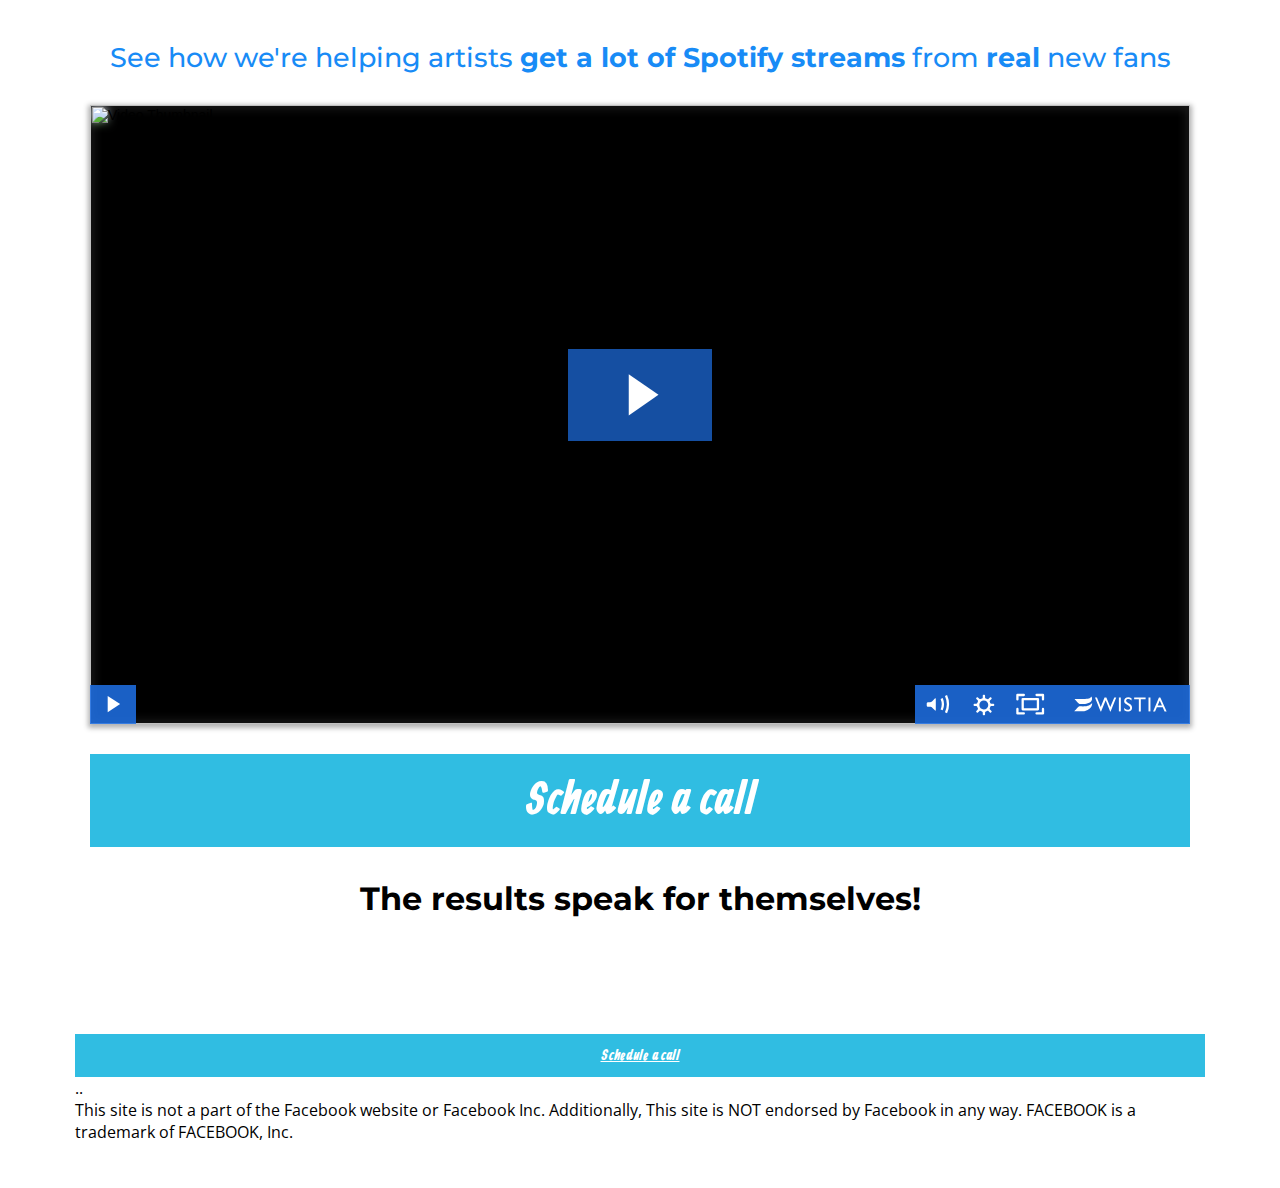
==== commit 771339f6: "Update test.html" ====
--- a/test.html
+++ b/test.html
@@ -2894,8 +2894,8 @@
 
   src: url('https://cdn.loom.com/assets/fonts/circular/CircularXXWeb-Black-bf067ecb8aa777ceb6df7d72226febca.woff2') format('woff2');
 }</style></head>
-  <body>
-    <div id="__nuxt"><div id="__layout"><div id="app"><div class="bg-fixed bgRepeatX"></div> <div><link href="https://fonts.googleapis.com/css?family=Lato:400,700|Roboto:400,700|Open Sans:400,700|Oswald:400,700|Ranga:400,700|PT Sans Narrow:400,700|Fjalla One:400,700|Source Sans Pro:400,700|Montserrat:400,700|ABeeZee:400,700|" rel="stylesheet"> <!----> <div id="preview-container" class="preview-container hl_page-preview--content"><div data-v-44243b2d=""><!----> <div id="section-2CE27L6JE2" class="radius0 noBorder c-section c-wrapper section-2CE27L6JE2" data-v-44243b2d=""><!----> <div class="inner" data-v-44243b2d=""><!----> <div id="row-OB7L8XK2AZ" class="row-align-center radius0 noBorder c-row c-wrapper row-OB7L8XK2AZ" data-v-44243b2d=""><!----> <div class="inner" data-v-44243b2d=""><!----> <div id="col-LNHAOYVHQI" class="c-column c-wrapper col-LNHAOYVHQI" data-v-44243b2d=""><!----> <div class="inner radius0 noBorder bg bgCover vertical" data-v-44243b2d=""><!----> <div id="heading-JTTD9pTkL" class="c-heading c-wrapper" data-v-44243b2d=""><!----> <!----> <div class="heading-JTTD9pTkL text-output cheading-JTTD9pTkL none noBorder radius0 none"><div><h1>See how we're helping artists <strong>get a lot of Spotify streams</strong> from <strong>real</strong> new fans</h1></div></div> <!----> <!----> <!---->  <!---->  <!----> <!----> <!----> <!----> <!----> <!----> <!----> <!----> <!----></div><div id="video-SX01KCAEDL" class="c-video c-wrapper video-SX01KCAEDL" data-v-44243b2d=""><!----> <!----> <!----> <div id="video-SX01KCAEDL" class="video-container cvideo-SX01KCAEDL noBorder radius0 shadow30" data-v-e08fb840=""><div data-v-e08fb840="" id="video-SX01KCAEDL-hl-custom-code"><script src="https://fast.wistia.com/embed/medias/bm7ntvsrbn.jsonp" async=""></script><script src="https://fast.wistia.com/assets/external/E-v1.js" async=""></script><div class="wistia_responsive_padding" style="padding:56.25% 0 0 0;position:relative;"><div class="wistia_responsive_wrapper" style="height:100%;left:0;position:absolute;top:0;width:100%;"><div class="wistia_video_foam_dummy" data-source-container-id="wistia-bm7ntvsrbn-1" style="border: 0px; display: block; height: 0px; margin: 0px; padding: 0px; position: static; visibility: hidden; width: auto;"></div><div class="wistia_video_foam_dummy" data-source-container-id="wistia-bm7ntvsrbn-1" style="border: 0px; display: block; height: 0px; margin: 0px; padding: 0px; position: static; visibility: hidden; width: auto;"></div><div class="wistia_video_foam_dummy" data-source-container-id="wistia-bm7ntvsrbn-1" style="border: 0px; display: block; height: 0px; margin: 0px; padding: 0px; position: static; visibility: hidden; width: auto;"></div><div class="wistia_video_foam_dummy" data-source-container-id="wistia-bm7ntvsrbn-1" style="border: 0px; display: block; height: 0px; margin: 0px; padding: 0px; position: static; visibility: hidden; width: auto;"></div><div class="wistia_video_foam_dummy" data-source-container-id="wistia-bm7ntvsrbn-1" style="border: 0px; display: block; height: 0px; margin: 0px; padding: 0px; position: static; visibility: hidden; width: auto;"></div><div class="wistia_embed wistia_async_bm7ntvsrbn videoFoam=true wistia_embed_initialized" style="height: 200px; position: relative; width: 355px;" id="wistia-bm7ntvsrbn-1"><div class="wistia_swatch" style="height: 100%; left: 0px; opacity: 1; overflow: hidden; position: absolute; top: 0px; transition: opacity 200ms ease 0s; width: 100%;"><img src="https://fast.wistia.com/embed/medias/bm7ntvsrbn/swatch" style="filter:blur(5px);height:100%;object-fit:contain;width:100%;" alt="" aria-hidden="true" onload="this.parentNode.style.opacity=1;"></div><div id="wistia_chrome_23" class="w-chrome" tabindex="-1" style="display: inline-block; height: 200px; line-height: normal; margin: 0px; padding: 0px; position: relative; vertical-align: top; width: 355px; zoom: 1; outline: none; overflow: hidden; box-sizing: content-box;"><div id="wistia_grid_29_wrapper" style="display: block; width: 355px; height: 200px;"><div id="wistia_grid_29_above" style="height: 0px; font-size: 0px; line-height: 0px;"> </div><div id="wistia_grid_29_main" style="width: 355px; left: 0px; height: 200px; margin-top: 0px;"><div id="wistia_grid_29_behind"></div><div id="wistia_grid_29_center" style="width: 100%; height: 100%;"><div class="w-video-wrapper w-css-reset" style="height: 100%; position: absolute; top: 0px; width: 100%; opacity: 1; background-color: rgb(0, 0, 0);"><video id="wistia_simple_video_47" crossorigin="anonymous" poster="https://fast.wistia.com/assets/images/blank.gif" aria-label="Video" defaultplaybackrate="1" src="https://embedwistia-a.akamaihd.net/deliveries/70b95a9a36c76f718c4d5a04be965feb77598dfc/file.mp4" controlslist="nodownload" playsinline="" preload="none" type="video/mp4" x-webkit-airplay="allow" style="background: transparent; display: block; height: 100%; max-height: none; max-width: none; position: static; visibility: visible; width: 100%; object-fit: fill;"><source src="https://embedwistia-a.akamaihd.net/deliveries/70b95a9a36c76f718c4d5a04be965feb77598dfc/file.mp4" type="video/mp4"></video></div><div class="w-ui-container" style="height: 100%; left: 0px; position: absolute; top: 0px; width: 100%; opacity: 1;"><div class="w-vulcan-v2 w-css-reset" id="w-vulcan-v2-28" style="box-sizing: border-box; cursor: default; height: 100%; left: 0px; position: absolute; visibility: visible; top: 0px; width: 100%;"><div class="w-vulcan--background w-css-reset" style="height: 100%; left: 0px; position: absolute; top: 0px; width: 100%;"><div class="w-css-reset" data-handle="statusBar"></div><div class="w-css-reset" data-handle="backgroundFocus"><button aria-label="Play Video" class="w-css-reset w-vulcan-v2-button" tabindex="0" style="width: 0px; height: 0px; pointer-events: none;"></button></div><div class="w-css-reset" data-handle="thumbnail"><div><div class="w-css-reset" style="filter: blur(5px); height: 100%; left: 0px; position: absolute; top: 0px; width: 100%; display: block;"><img class="w-css-reset" srcset="" src="https://fast.wistia.com/embed/medias/bm7ntvsrbn/swatch" alt="Video Thumbnail" aria-hidden="true" style="height: 200px; left: 0px; position: absolute; top: 0px; width: 355px; clip: auto; display: block; border-width: 0px; border-style: solid; border-color: rgb(0, 0, 0); box-sizing: content-box;"></div><div class="w-css-reset" style="height: 100%; left: 0px; opacity: 1; position: absolute; top: 0px; width: 100%; display: block; transition: opacity 3s ease 0s;"><img class="w-css-reset" srcset="https://embedwistia-a.akamaihd.net/deliveries/d6bd6dd07e99653fb2d4412baa24804f.webp?image_crop_resized=640x360 320w, https://embedwistia-a.akamaihd.net/deliveries/d6bd6dd07e99653fb2d4412baa24804f.webp?image_crop_resized=640x360 640w, https://embedwistia-a.akamaihd.net/deliveries/d6bd6dd07e99653fb2d4412baa24804f.webp?image_crop_resized=960x540 960w, https://embedwistia-a.akamaihd.net/deliveries/d6bd6dd07e99653fb2d4412baa24804f.webp?image_crop_resized=1280x720 1280w, https://embedwistia-a.akamaihd.net/deliveries/d6bd6dd07e99653fb2d4412baa24804f.webp?image_crop_resized=1920x1080 1920w, https://embedwistia-a.akamaihd.net/deliveries/d6bd6dd07e99653fb2d4412baa24804f.webp?image_crop_resized=1920x1080 3840w" src="https://embedwistia-a.akamaihd.net/deliveries/d6bd6dd07e99653fb2d4412baa24804f.webp?image_crop_resized=1280x720" alt="Video Thumbnail" style="height: 200px; left: 0px; position: absolute; top: 0px; width: 355px; clip: auto; display: block; border-width: 0px; border-style: solid; border-color: rgb(0, 0, 0); box-sizing: content-box;"></div></div></div></div><div aria-live="polite" class="w-vulcan--aria-live w-css-reset" aria-atomic="true" style="position: absolute; left: -99999em;"></div><div class="w-vulcan-overlays-table w-css-reset" style="display: table; pointer-events: none; position: absolute; width: 100%;"><div class="w-vulcan-overlays--left w-css-reset" style="display: table-cell; vertical-align: top; position: relative; width: 0px;"><div class="w-css-reset" style="height: 180px;"></div></div><div class="w-vulcan-overlays--center w-css-reset" style="display: table-cell; vertical-align: top; position: relative; width: 100%;"><div class="w-css-reset" style="height: 180px;"><div class="w-css-reset" data-handle="bigPlayButton" style="pointer-events: auto;"><div class="w-bpb-wrapper w-css-reset w-css-reset-tree" style="display: block; left: calc(50%); margin-left: -34.668px; margin-top: -22.1875px; position: absolute; top: calc(50%);"><button class="w-big-play-button w-css-reset-button-important w-vulcan-v2-button" aria-label="Play Video: vsl" style="cursor: pointer; height: 44.375px; box-shadow: none; width: 69.3359px;"><div style="background: rgb(30, 113, 231); display: block; left: 0px; height: 44.375px; mix-blend-mode: darken; position: absolute; top: 0px; width: 69.3359px;"></div><div style="background-color: rgba(30, 113, 231, 0.7); height: 44.375px; left: 0px; position: absolute; top: 0px; transition: background-color 150ms ease 0s; width: 69.3359px;"></div><svg x="0px" y="0px" viewBox="0 0 125 80" enable-background="new 0 0 125 80" focusable="false" alt="" style="fill: rgb(255, 255, 255); height: 44.375px; left: 0px; stroke-width: 0px; top: 0px; width: 100%; position: absolute;"><rect fill-rule="evenodd" clip-rule="evenodd" fill="none" width="125" height="80"></rect><polygon fill-rule="evenodd" clip-rule="evenodd" fill="#FFFFFF" points="53,22 53,58 79,40"></polygon></svg></button></div></div><div class="w-css-reset" data-handle="clickForSoundButton" style="pointer-events: auto;"><div class="w-css-reset w-css-reset-tree" data-handle="click-for-sound-backdrop" style="display: none; height: 100%; left: 0px; pointer-events: auto; position: absolute; top: 0px; width: 100%;"><button aria-label="Click for sound" class="w-vulcan-v2-button" style="background: rgba(0, 0, 0, 0.8); border: 2px solid transparent; border-radius: 50%; cursor: pointer; height: 31.5px; width: 31.5px; line-height: 31.5px; outline: none; pointer-events: auto; position: absolute; right: 11.5px; text-align: left; top: 11.5px;"><svg viewBox="0 0 237 237"><style>
+  <body data-new-gr-c-s-loaded="9.38.0">
+    <div id="__nuxt"><div id="__layout"><div id="app"><div class="bg-fixed bgRepeatX"></div> <div><link href="https://fonts.googleapis.com/css?family=Lato:400,700|Roboto:400,700|Open Sans:400,700|Oswald:400,700|Ranga:400,700|PT Sans Narrow:400,700|Fjalla One:400,700|Source Sans Pro:400,700|Montserrat:400,700|ABeeZee:400,700|" rel="stylesheet"> <!----> <div id="preview-container" class="preview-container hl_page-preview--content"><div data-v-44243b2d=""><!----> <div id="section-2CE27L6JE2" class="radius0 noBorder c-section c-wrapper section-2CE27L6JE2" data-v-44243b2d=""><!----> <div class="inner" data-v-44243b2d=""><!----> <div id="row-OB7L8XK2AZ" class="row-align-center radius0 noBorder c-row c-wrapper row-OB7L8XK2AZ" data-v-44243b2d=""><!----> <div class="inner" data-v-44243b2d=""><!----> <div id="col-LNHAOYVHQI" class="c-column c-wrapper col-LNHAOYVHQI" data-v-44243b2d=""><!----> <div class="inner radius0 noBorder bg bgCover vertical" data-v-44243b2d=""><!----> <div id="heading-JTTD9pTkL" class="c-heading c-wrapper" data-v-44243b2d=""><!----> <!----> <div class="heading-JTTD9pTkL text-output cheading-JTTD9pTkL none noBorder radius0 none"><div><h1>See how we're helping artists <strong>get a lot of Spotify streams</strong> from <strong>real</strong> new fans</h1></div></div> <!----> <!----> <!---->  <!---->  <!----> <!----> <!----> <!----> <!----> <!----> <!----> <!----> <!----></div><div id="video-SX01KCAEDL" class="c-video c-wrapper video-SX01KCAEDL" data-v-44243b2d=""><!----> <!----> <!----> <div id="video-SX01KCAEDL" class="video-container cvideo-SX01KCAEDL noBorder radius0 shadow30" data-v-e08fb840=""><div data-v-e08fb840="" id="video-SX01KCAEDL-hl-custom-code"><script src="https://fast.wistia.com/embed/medias/bm7ntvsrbn.jsonp" async=""></script><script src="https://fast.wistia.com/assets/external/E-v1.js" async=""></script><div class="wistia_responsive_padding" style="padding:56.25% 0 0 0;position:relative;"><div class="wistia_responsive_wrapper" style="height:100%;left:0;position:absolute;top:0;width:100%;"><div class="wistia_video_foam_dummy" data-source-container-id="wistia-bm7ntvsrbn-1" style="border: 0px; display: block; height: 0px; margin: 0px; padding: 0px; position: static; visibility: hidden; width: auto;"></div><div class="wistia_video_foam_dummy" data-source-container-id="wistia-bm7ntvsrbn-1" style="border: 0px; display: block; height: 0px; margin: 0px; padding: 0px; position: static; visibility: hidden; width: auto;"></div><div class="wistia_video_foam_dummy" data-source-container-id="wistia-bm7ntvsrbn-1" style="border: 0px; display: block; height: 0px; margin: 0px; padding: 0px; position: static; visibility: hidden; width: auto;"></div><div class="wistia_video_foam_dummy" data-source-container-id="wistia-bm7ntvsrbn-1" style="border: 0px; display: block; height: 0px; margin: 0px; padding: 0px; position: static; visibility: hidden; width: auto;"></div><div class="wistia_video_foam_dummy" data-source-container-id="wistia-bm7ntvsrbn-1" style="border: 0px; display: block; height: 0px; margin: 0px; padding: 0px; position: static; visibility: hidden; width: auto;"></div><div class="wistia_video_foam_dummy" data-source-container-id="wistia-bm7ntvsrbn-1" style="border: 0px; display: block; height: 0px; margin: 0px; padding: 0px; position: static; visibility: hidden; width: auto;"></div><div class="wistia_embed wistia_async_bm7ntvsrbn videoFoam=true wistia_embed_initialized" style="height: 619px; position: relative; width: 1100px;" id="wistia-bm7ntvsrbn-1"><div class="wistia_swatch" style="height: 100%; left: 0px; opacity: 1; overflow: hidden; position: absolute; top: 0px; transition: opacity 200ms ease 0s; width: 100%;"><img src="https://fast.wistia.com/embed/medias/bm7ntvsrbn/swatch" style="filter:blur(5px);height:100%;object-fit:contain;width:100%;" alt="" aria-hidden="true" onload="this.parentNode.style.opacity=1;"></div><div id="wistia_chrome_23" class="w-chrome" style="display: inline-block; height: 619px; line-height: normal; margin: 0px; padding: 0px; position: relative; vertical-align: top; width: 1100px; zoom: 1; outline: none; overflow: hidden; box-sizing: content-box;" tabindex="-1"><div id="wistia_grid_29_wrapper" style="display: block; width: 1100px; height: 619px;"><div id="wistia_grid_29_above" style="height: 0px; font-size: 0px; line-height: 0px;"> </div><div id="wistia_grid_29_main" style="width: 1100px; left: 0px; height: 619px; margin-top: 0px;"><div id="wistia_grid_29_behind"></div><div id="wistia_grid_29_center" style="width: 100%; height: 100%;"><div class="w-video-wrapper w-css-reset" style="height: 100%; position: absolute; top: 0px; width: 100%; opacity: 1; background-color: rgb(0, 0, 0);"><video id="wistia_simple_video_47" crossorigin="anonymous" style="background-color: transparent; display: block; height: 100%; max-height: none; max-width: none; position: static; visibility: visible; width: 100%; object-fit: fill;" poster="https://fast.wistia.com/assets/images/blank.gif" aria-label="Video" defaultplaybackrate="1" src="[data-uri]" controlslist="nodownload" playsinline="" preload="metadata" type="video/m3u8" x-webkit-airplay="allow"></video></div><div class="w-ui-container" style="height: 100%; left: 0px; position: absolute; top: 0px; width: 100%; opacity: 1;"><div class="w-vulcan-v2 w-css-reset" id="w-vulcan-v2-28" style="box-sizing: border-box; cursor: default; height: 100%; left: 0px; position: absolute; visibility: visible; top: 0px; width: 100%;"><div class="w-vulcan--background w-css-reset" style="height: 100%; left: 0px; position: absolute; top: 0px; width: 100%;"><div class="w-css-reset" data-handle="statusBar"></div><div class="w-css-reset" data-handle="backgroundFocus"><button aria-label="Play Video" class="w-css-reset w-vulcan-v2-button" style="width: 0px; height: 0px; pointer-events: none;" tabindex="0"></button></div><div class="w-css-reset" data-handle="thumbnail"><div><div style="filter: blur(5px); height: 100%; left: 0px; position: absolute; top: 0px; width: 100%; display: block;" class="w-css-reset"><img class="w-css-reset" srcset="" src="https://fast.wistia.com/embed/medias/bm7ntvsrbn/swatch" style="height: 619px; left: 0px; position: absolute; top: 0px; width: 1100px; clip: auto; display: block; border: 0px solid rgb(0, 0, 0); box-sizing: content-box;" alt="Video Thumbnail" aria-hidden="true"></div><div style="height: 100%; left: 0px; opacity: 1; position: absolute; top: 0px; width: 100%; display: block; transition: opacity 3s;" class="w-css-reset"><img class="w-css-reset" srcset="https://embedwistia-a.akamaihd.net/deliveries/d6bd6dd07e99653fb2d4412baa24804f.jpg?image_crop_resized=640x360 320w, https://embedwistia-a.akamaihd.net/deliveries/d6bd6dd07e99653fb2d4412baa24804f.jpg?image_crop_resized=640x360 640w, https://embedwistia-a.akamaihd.net/deliveries/d6bd6dd07e99653fb2d4412baa24804f.jpg?image_crop_resized=960x540 960w, https://embedwistia-a.akamaihd.net/deliveries/d6bd6dd07e99653fb2d4412baa24804f.jpg?image_crop_resized=1280x720 1280w, https://embedwistia-a.akamaihd.net/deliveries/d6bd6dd07e99653fb2d4412baa24804f.jpg?image_crop_resized=1920x1080 1920w, https://embedwistia-a.akamaihd.net/deliveries/d6bd6dd07e99653fb2d4412baa24804f.jpg?image_crop_resized=1920x1080 3840w" src="https://embedwistia-a.akamaihd.net/deliveries/d6bd6dd07e99653fb2d4412baa24804f.jpg?image_crop_resized=1920x1080" style="height: 619px; left: 0px; position: absolute; top: 0px; width: 1100px; clip: auto; display: block; border: 0px solid rgb(0, 0, 0); box-sizing: content-box;" alt="Video Thumbnail"></div></div></div></div><div aria-live="polite" class="w-vulcan--aria-live w-css-reset" aria-atomic="true" style="position: absolute; left: -99999em;"></div><div class="w-vulcan-overlays-table w-css-reset" style="display: table; pointer-events: none; position: absolute; width: 100%;"><div class="w-vulcan-overlays--left w-css-reset" style="display: table-cell; vertical-align: top; position: relative; width: 0px;"><div style="height: 580px;" class="w-css-reset"></div></div><div class="w-vulcan-overlays--center w-css-reset" style="display: table-cell; vertical-align: top; position: relative; width: 100%;"><div style="height: 580px;" class="w-css-reset"><div class="w-css-reset" style="pointer-events: auto;" data-handle="bigPlayButton"><div class="w-bpb-wrapper w-css-reset w-css-reset-tree" style="display: block; left: calc(50%); margin-left: -71.61458333333333px; margin-top: -45.83333333333333px; position: absolute; top: calc(50%);"><button class="w-big-play-button w-css-reset-button-important w-vulcan-v2-button" style="cursor: pointer; height: 91.66666666666666px; box-shadow: none; width: 143.22916666666666px;" aria-label="Play Video: vsl"><div style="background-color: rgb(30, 113, 231); display: block; left: 0px; height: 91.66666666666666px; mix-blend-mode: darken; position: absolute; top: 0px; width: 143.22916666666666px;"></div><div style="background-color: rgba(30, 113, 231, 0.7); height: 91.66666666666666px; left: 0px; position: absolute; top: 0px; transition: background-color 150ms; width: 143.22916666666666px;"></div><svg x="0px" y="0px" viewBox="0 0 125 80" enable-background="new 0 0 125 80" style="fill: rgb(255, 255, 255); height: 91.66666666666666px; left: 0px; stroke-width: 0px; top: 0px; width: 100%; position: absolute;" focusable="false" alt=""><rect fill-rule="evenodd" clip-rule="evenodd" fill="none" width="125" height="80"></rect><polygon fill-rule="evenodd" clip-rule="evenodd" fill="#FFFFFF" points="53,22 53,58 79,40"></polygon></svg></button></div></div><div class="w-css-reset" style="pointer-events: auto;" data-handle="clickForSoundButton"><div class="w-css-reset w-css-reset-tree" data-handle="click-for-sound-backdrop" style="display: none; height: 100%; left: 0px; pointer-events: auto; position: absolute; top: 0px; width: 100%;"><button aria-label="Click for sound" style="background-color: rgba(0, 0, 0, 0.8); border: 2px solid transparent; border-top-left-radius: 50%; border-top-right-radius: 50%; border-bottom-right-radius: 50%; border-bottom-left-radius: 50%; cursor: pointer; height: 60.15625px; width: 60.15625px; line-height: 60.15625px; outline: none; pointer-events: auto; position: absolute; right: 23.78125px; text-align: left; top: 23.78125px;" class="w-vulcan-v2-button"><svg viewBox="0 0 237 237"><style>
       @keyframes VOLUME_SMALL_WAVE_FLASH {
           0% { opacity: 0; }
          33% { opacity: 1; }
@@ -2919,7 +2919,7 @@
         animation: VOLUME_LARGE_WAVE_FLASH 2s infinite .3s;
         opacity: 0;
       }
-    </style><polygon fill="white" points="88 107 65 107 65 131 89 131 112 154 112 84"></polygon><g fill="none" stroke="white" stroke-width="10" stroke-linecap="round"><path class="volume__small-wave" d="M 142 86 C 151 107 151 130 142 151"></path><path class="volume__large-wave" d="M 165 74 C 178 97 178 140 165 163"></path></g></svg></button></div></div><div class="w-css-reset" data-handle="playPauseNotifier" style="pointer-events: auto;"><div class="w-play-pause-notifier" style="background: rgba(0, 0, 0, 0.6); border-radius: 50%; height: 77.6562px; left: 50%; pointer-events: none; position: absolute; opacity: 0; top: 50%; transform: translate(-50%, -50%) scale(0.8); transition: opacity 0.8s ease 0s, transform 0.8s ease 0s; width: 77.6562px;"><div style="height: 44.375px; left: 50%; pointer-events: none; position: absolute; top: 50%; transform: translate(-50%, -50%); width: 27.7344px;"><div style="height: 100%; width: 100%;"><div style="display: block; height: 100%; width: 100%;"><svg x="0px" y="0px" viewBox="0 0 10 12" enable-background="new 0 0 10 12" focusable="false" class="w-css-reset w-css-reset-tree" style="fill: rgb(255, 255, 255); height: 100%; left: 0px; stroke-width: 0px; top: 0px; width: 100%;"><g><rect x="0" y="0" width="3.5" height="12"></rect><rect x="6.5" y="0" width="3.5" height="12"></rect></g></svg></div><div style="display: none; height: 100%; width: 100%;"><svg x="0px" y="0px" viewBox="0 0 10 12" enable-background="new 0 0 10 12" focusable="false" class="w-css-reset w-css-reset-tree" style="fill: rgb(255, 255, 255); height: 100%; left: 0px; stroke-width: 0px; top: 0px; width: 100%;"><polygon points="11.556,7.5 0,15 0,0"></polygon></svg></div></div></div></div></div><div class="w-css-reset" data-handle="playPauseLoading" style="pointer-events: auto;"><div class="w-css-reset w-css-reset-tree" style="height: 100%; left: 0px; pointer-events: none; position: absolute; top: 0px; width: 100%;"><button aria-label="Play Video" class="w-vulcan-v2-button" style="background: rgba(0, 0, 0, 0.6); border: 0px; border-radius: 50%; cursor: pointer; display: none; height: 77.6562px; left: 50%; margin: 0px; padding: 0px; pointer-events: auto; position: absolute; opacity: 0; outline: none; top: 50%; transform: translate(-50%, -50%) scale(0.8); transition: opacity 200ms ease 0s, transform 600ms ease 0s; -webkit-tap-highlight-color: rgba(0, 0, 0, 0); width: 77.6562px;"><div style="box-sizing: border-box; height: 100%; padding: 26.209px 26.209px 26.209px 32.0332px;"><div style="height: 100%; width: 100%;"><div style="display: none; height: 100%; width: 100%;"><svg x="0px" y="0px" viewBox="0 0 11.556 16" enable-background="new 0 0 11.556 16" focusable="false" class="w-css-reset w-css-reset-tree" style="fill: rgb(255, 255, 255); height: 100%; left: 0px; stroke-width: 0px; top: 0px; width: 100%;"><g><rect x="0" y="0" width="3.5" height="12"></rect><rect x="6.5" y="0" width="3.5" height="12"></rect></g></svg></div><div style="display: block; height: 100%; width: 100%;"><svg x="0px" y="0px" viewBox="0 0 11.556 16" enable-background="new 0 0 11.556 16" focusable="false" class="w-css-reset w-css-reset-tree" style="fill: rgb(255, 255, 255); height: 100%; left: 0px; stroke-width: 0px; top: 0px; width: 100%;"><polygon points="11.556,7.5 0,15 0,0"></polygon></svg></div></div></div></button></div></div></div></div><div class="w-vulcan-overlays--right w-css-reset" style="display: table-cell; vertical-align: top; position: relative; width: 0px;"><div class="w-css-reset" style="height: 180px;"></div></div></div><div class="w-bottom-bar w-css-reset" style="bottom: 0px; border-collapse: collapse; display: table; height: 20px; pointer-events: none; position: absolute; right: 0px; table-layout: auto; width: 100%;"><div class="w-bottom-bar-lower w-css-reset" style="position: relative;"><div style="height: 100%; left: 0px; position: absolute; top: 0px; width: 0px;"><div style="background: rgb(30, 113, 231); display: none; height: 100%; mix-blend-mode: darken; left: 0px; opacity: 1; position: absolute; top: 0px; transition: opacity 0s ease 0s; width: 100%;"></div><div style="background: rgba(30, 113, 231, 0.85); height: 100%; opacity: 1; left: 0px; position: absolute; top: 0px; transition: opacity 0s ease 0s; width: 100%;"></div></div><div style="height: 100%; position: absolute; right: 0px; top: 0px; width: 144px;"><div style="background: rgb(30, 113, 231); display: none; height: 100%; mix-blend-mode: darken; left: 0px; opacity: 1; position: absolute; top: 0px; transition: opacity 0s ease 0s; width: 100%;"></div><div style="background: rgba(30, 113, 231, 0.85); height: 100%; opacity: 1; left: 0px; position: absolute; top: 0px; transition: opacity 0s ease 0s; width: 100%;"></div></div><div class="w-bottom-bar-left w-css-reset" style="display: table-cell; vertical-align: top; position: relative; width: 0px; opacity: 1; transition: opacity 0s ease 0s;"><div class="w-bottom-bar-left-inner w-css-reset" style="height: 20px; position: relative; pointer-events: auto; white-space: nowrap;"></div></div><div class="w-bottom-bar-middle w-css-reset" style="display: table-cell; vertical-align: top; position: relative; width: 100%; opacity: 1; transition: opacity 0s ease 0s;"><div class="w-bottom-bar-middle-inner w-css-reset" style="height: 20px; position: relative; pointer-events: auto; white-space: nowrap; opacity: 1; transform: translateY(0px); transition: opacity 0ms ease 0s, transform 0ms ease 0s;"></div></div><div class="w-bottom-bar-right w-css-reset" style="display: table-cell; vertical-align: top; position: relative; width: 0px; opacity: 1; transition: opacity 0s ease 0s; white-space: nowrap;"><div class="w-bottom-bar-right-inner-anchor w-css-reset" style="height: 20px; position: relative; pointer-events: auto; white-space: nowrap; display: inline-block; right: 0px; top: 0px; vertical-align: top;"><div class="w-bottom-bar-right-inner w-css-reset" style="height: 20px; position: relative; pointer-events: auto; white-space: nowrap; display: inline-block; opacity: 1; right: 0px; top: 0px; transform: translateY(0px); transition: opacity 0ms ease 0s, transform 0ms ease 0s;"><div class="w-css-reset" data-handle="volumeButton" style="display: inline-block; vertical-align: top;"><div class="w-vulcan-button-wrapper w-css-reset" style="display: inline-block; height: 20px; position: relative; vertical-align: top; width: 24px;"><button tagname="button" class="w-vulcan-v2-button w-css-reset w-css-reset-tree w-css-reset-button-important" aria-label="Mute" title="Mute" style="background-color: rgba(0, 0, 0, 0); box-shadow: none; cursor: pointer; height: 100%; position: relative; transition: background-color 150ms ease 0s; width: 100%;"><div class="w-vulcan-icon-wrapper" data-handle="volumeButton" style="box-sizing: border-box; height: 100%; position: relative; transform: scale(1.001); transition: transform 200ms ease 0s;"><svg x="0px" y="0px" viewBox="0 0 40 34" enable-background="new 0 0 40 34" focusable="false" style="fill: rgb(255, 255, 255); height: 100%; left: 0px; stroke-width: 0px; top: 0px; width: 100%;"><g style="transform: translateX(1.25px); transition: transform 100ms ease 0s;"><g><path d="M13.8,14.2c-0.5,0.5-1.4,0.8-2,0.8h-1.6C9.5,15,9,15.5,9,16.2v1.6c0,0.7,0.5,1.2,1.2,1.2h1.6c0.7,0,1.6,0.4,2,0.8l2.3,2.3c0.5,0.5,0.8,0.3,0.8-0.4v-9.6c0-0.7-0.4-0.8-0.8-0.4L13.8,14.2z"></path></g><g><path fill="none" stroke="#ffffff" stroke-line-cap="round" stroke-miterlimit="10" stroke-width="2" d="M22,11.7c0,0,1.1,2.5,1.1,5s-1.1,5-1.1,5" style="opacity: 1; transition: opacity 100ms ease 0s;"></path><path fill="none" stroke="#ffffff" stroke-line-cap="round" stroke-miterlimit="10" stroke-width="2" d="M25.8,9.2c0,0,1.7,3.8,1.7,7.5c0,3.7-1.7,7.5-1.7,7.5" style="opacity: 1; transition: opacity 100ms ease 0s;"></path></g><g style="opacity: 0; transition: opacity 100ms ease 0s;"><line fill="none" stroke="#ffffff" stroke-line-cap="round" stroke-miterlimit="10" stroke-width="1.8102" x1="19.2" y1="15" x2="23.2" y2="19"></line><line fill="none" stroke="#ffffff" stroke-line-cap="round" stroke-miterlimit="10" stroke-width="1.8102" x1="19.2" y1="19" x2="23.2" y2="15"></line></g></g></svg></div></button></div></div><div class="w-css-reset" data-handle="settingsButton" style="display: inline-block; vertical-align: top;"><div class="w-vulcan-button-wrapper w-css-reset" style="display: inline-block; height: 20px; position: relative; vertical-align: top; width: 24px;"><button tagname="button" class="w-vulcan-v2-button w-css-reset w-css-reset-tree w-css-reset-button-important" aria-expanded="false" aria-label="Show settings menu" title="Show settings menu" style="background-color: rgba(0, 0, 0, 0); box-shadow: none; cursor: pointer; height: 100%; position: relative; transition: background-color 150ms ease 0s; width: 100%;"><div class="w-vulcan-icon-wrapper" data-handle="settingsButton" style="box-sizing: border-box; height: 100%; position: relative; transform: scale(1.001); transition: transform 200ms ease 0s;"><svg x="0px" y="0px" viewBox="0 0 40 34" enable-background="new 0 0 40 34" focusable="false" style="fill: rgb(255, 255, 255); height: 100%; left: 0px; stroke-width: 0px; top: 0px; width: 100%;"><g><g><path d="M28.3,16.4h-1.9c-0.4,0-0.8-0.3-0.9-0.7l-0.4-1.1c-0.2-0.3-0.1-0.8,0.2-1.1l1.3-1.3c0.3-0.3,0.3-0.7,0-1l-0.4-0.4c-0.3-0.3-0.7-0.3-1,0l-1.3,1.3c-0.3,0.3-0.8,0.3-1.1,0.1l-1.1-0.5c-0.4-0.1-0.7-0.5-0.7-0.9V9.1c0-0.4-0.3-0.7-0.7-0.7h-0.6c-0.4,0-0.7,0.3-0.7,0.7v1.7c0,0.4-0.3,0.8-0.7,0.9l-1.2,0.5c-0.3,0.2-0.8,0.1-1.1-0.2l-1.2-1.2c-0.3-0.3-0.7-0.3-1,0l-0.4,0.4c-0.3,0.3-0.3,0.7,0,1l1.2,1.2c0.3,0.3,0.3,0.8,0.1,1.1l-0.5,1.2c-0.1,0.4-0.5,0.7-0.9,0.7h-1.6c-0.4,0-0.7,0.3-0.7,0.7v0.6c0,0.4,0.3,0.7,0.7,0.7h1.6c0.4,0,0.8,0.3,0.9,0.7l0.5,1.2c0.2,0.3,0.1,0.8-0.1,1.1l-1.2,1.2c-0.3,0.3-0.3,0.7,0,1l0.4,0.4c0.3,0.3,0.7,0.3,1,0l1.2-1.2c0.3-0.3,0.8-0.3,1.1-0.2l1.2,0.5c0.4,0.1,0.7,0.5,0.7,0.9v1.7c0,0.4,0.3,0.7,0.7,0.7h0.6c0.4,0,0.7-0.3,0.7-0.7V24c0-0.4,0.3-0.8,0.7-0.9l1.1-0.5c0.3-0.2,0.8-0.1,1.1,0.1l1.3,1.3c0.3,0.3,0.7,0.3,1,0l0.4-0.4c0.3-0.3,0.3-0.7,0-1l-1.3-1.3C25,21,25,20.5,25.1,20.2l0.4-1.1c0.1-0.4,0.5-0.7,0.9-0.7h1.9c0.4,0,0.7-0.3,0.7-0.7v-0.6C29,16.7,28.7,16.4,28.3,16.4z M23.8,17.5c0,2.2-1.8,3.9-3.9,3.9c-2.2,0-3.9-1.8-3.9-3.9s1.7-3.9,3.9-3.9C22.1,13.6,23.8,15.3,23.8,17.5z"></path></g></g></svg></div></button></div></div><div class="w-css-reset" data-handle="fullscreenButton" style="display: inline-block; vertical-align: top;"><div class="w-vulcan-button-wrapper w-css-reset" style="display: inline-block; height: 20px; position: relative; vertical-align: top; width: 24px;"><button tagname="button" class="w-vulcan-v2-button w-css-reset w-css-reset-tree w-css-reset-button-important" aria-label="Fullscreen" title="Fullscreen" style="background-color: rgba(0, 0, 0, 0); box-shadow: none; cursor: pointer; height: 100%; position: relative; transition: background-color 150ms ease 0s; width: 100%;"><div class="w-vulcan-icon-wrapper" data-handle="fullscreenButton" style="box-sizing: border-box; height: 100%; position: relative; transform: scale(1.001); transition: transform 200ms ease 0s;"><svg x="0px" y="0px" viewBox="0 0 40 34" enable-background="new 0 0 40 34" focusable="false" style="fill: rgb(255, 255, 255); height: 100%; left: 0px; stroke-width: 0px; top: 0px; width: 100%;"><g><g><polyline fill="none" stroke="#ffffff" stroke-width="2" stroke-linecap="round" stroke-linejoin="round" stroke-miterlimit="10" points="31.4,12.6 31.4,8.7 25.8,8.7"></polyline><polyline fill="none" stroke="#ffffff" stroke-width="2" stroke-linecap="round" stroke-linejoin="round" stroke-miterlimit="10" points="14.7,8.7 9.1,8.7 9.1,12.6"></polyline><polyline fill="none" stroke="#ffffff" stroke-width="2" stroke-linecap="round" stroke-linejoin="round" stroke-miterlimit="10" points="25.8,24.8 31.4,24.8 31.4,20.9"></polyline><polyline fill="none" stroke="#ffffff" stroke-width="2" stroke-linecap="round" stroke-linejoin="round" stroke-miterlimit="10" points="9.1,20.9 9.1,24.8 14.7,24.8"></polyline></g><rect x="13.7" y="12.3" fill="none" stroke="#ffffff" stroke-width="2" stroke-linecap="round" stroke-linejoin="round" stroke-miterlimit="10" enable-background="new" width="13.3" height="8.9"></rect></g></svg></div></button></div></div><div class="w-css-reset" data-handle="wistiaLogo" style="display: inline-block; vertical-align: top;"><div class="w-vulcan-button-wrapper w-css-reset" style="display: inline-block; height: 20px; position: relative; vertical-align: top; width: 72px;"><button tagname="button" class="w-vulcan-v2-button w-css-reset w-css-reset-tree w-css-reset-button-important" aria-expanded="false" aria-label="Wistia Logo -- Learn More" title="Wistia Logo -- Learn More" style="background-color: rgba(0, 0, 0, 0); box-shadow: none; cursor: pointer; height: 100%; position: relative; transition: background-color 150ms ease 0s; width: 100%;"><div class="w-vulcan-icon-wrapper" data-handle="wistiaLogo" style="box-sizing: border-box; height: 100%; position: relative; transform: scale(1.001); transition: transform 200ms ease 0s;"><svg viewBox="0 0 110 34" style="height: 100%;"><g fill="#ffffff"><path d="M48.2,10.9h1.7L45,23h-0.4l-3.9-9.8l-4,9.8h-0.4l-4.9-12.1h1.7l3.3,8.3l3.3-8.3h1.6l3.4,8.3L48.2,10.9z"></path><path d="M52.2,10.9h1.7V23h-1.7V10.9z"></path><path d="M60.4,17.9l-1.3-0.8c-0.8-0.5-1.4-1-1.8-1.5s-0.5-1-0.5-1.7c0-0.9,0.3-1.7,1-2.3c0.7-0.6,1.5-0.9,2.6-0.9 c1,0,1.9,0.3,2.8,0.8v2c-0.9-0.8-1.8-1.3-2.8-1.3c-0.6,0-1,0.1-1.4,0.4s-0.5,0.6-0.5,1c0,0.4,0.1,0.7,0.4,1c0.3,0.3,0.7,0.6,1.3,1 l1.3,0.8c1.5,0.9,2.2,2,2.2,3.4c0,1-0.3,1.8-1,2.4c-0.6,0.6-1.5,0.9-2.5,0.9c-1.2,0-2.3-0.4-3.3-1.1v-2.2c0.9,1.2,2,1.8,3.2,1.8 c0.5,0,1-0.2,1.4-0.5c0.4-0.3,0.5-0.7,0.5-1.1C62,19.3,61.5,18.6,60.4,17.9z"></path><path d="M65.4,10.9h10.1v1.5h-4.2V23h-1.7V12.4h-4.1V10.9z"></path><path d="M78,10.9h1.7V23H78V10.9z"></path><path d="M87.1,10.8h1.2L93.8,23H92l-1.6-3.6h-5.1L83.7,23H82L87.1,10.8z M89.7,17.9l-1.9-4.4l-1.8,4.4H89.7z"></path></g><path fill="#ffffff" d="M28.9,15.6c0,0-0.4,0.7-2.1,1.8c-0.8,0.5-2.3,1-4.4,1.2c-1.1,0.1-3.1,0-4,0c-0.9,0-1.3,0.2-2.1,1.1 c-2.9,3.2-2.9,3.2-2.9,3.2s1,0,1.8,0c0.8,0,5.5,0.3,7.6-0.3C29.6,20.7,28.9,15.6,28.9,15.6z"></path><g fill="#ffffff"><path d="M28.8,12.6c0.3-2-0.8-2.5-0.8-2.5s0,1.6-2.9,2c-2.6,0.3-11.5,0.1-11.5,0.1s0,0,2.9,3.3c0.8,0.9,1.2,1,2.1,1.1 c0.9,0.1,2.8,0,4.1-0.1c1.4-0.1,3.4-0.6,4.8-1.6C28,14.2,28.6,13.5,28.8,12.6z"></path></g></svg></div></button></div></div></div></div><div class="w-ellipsis w-css-reset" style="height: 20px; position: relative; pointer-events: auto; white-space: nowrap; display: none;"></div></div></div></div><div class="w-foreground w-css-reset" style="height: 100%; left: 0px; pointer-events: none; position: absolute; top: 0px; width: 100%;"><div class="w-css-reset" data-handle="contextMenu" style="pointer-events: auto;"></div><div class="w-css-reset" data-handle="loadingHourglass" style="pointer-events: auto;"></div><div class="w-css-reset" data-handle="focusOutline" style="pointer-events: auto;"><div class="w-focus-outline" style="box-shadow: rgb(255, 255, 255) 0px 0px 0px 2px inset; display: none; height: 100%; left: 0px; pointer-events: none; position: absolute; right: 0px; width: 100%;"></div></div></div></div><style id="wistia_35_style" type="text/css" class="wistia_injected_style">
+    </style><polygon fill="white" points="88 107 65 107 65 131 89 131 112 154 112 84"></polygon><g fill="none" stroke="white" stroke-width="10" stroke-linecap="round"><path class="volume__small-wave" d="M 142 86 C 151 107 151 130 142 151"></path><path class="volume__large-wave" d="M 165 74 C 178 97 178 140 165 163"></path></g></svg></button></div></div><div class="w-css-reset" style="pointer-events: auto;" data-handle="playPauseNotifier"></div><div class="w-css-reset" style="pointer-events: auto;" data-handle="playPauseLoading"><div class="w-css-reset w-css-reset-tree" style="height: 100%; left: 0px; pointer-events: none; position: absolute; top: 0px; width: 100%;"><button aria-label="Play Video" class="w-vulcan-v2-button" style="background-color: rgba(0, 0, 0, 0.6); border: 0px; border-top-left-radius: 50%; border-top-right-radius: 50%; border-bottom-right-radius: 50%; border-bottom-left-radius: 50%; cursor: pointer; display: none; height: 160.41666666666666px; left: 50%; margin: 0px; padding: 0px; pointer-events: auto; position: absolute; opacity: 0; outline: none; top: 50%; transform: translate(-50%, -50%) scale(0.8); transition: opacity 200ms, transform 600ms; width: 160.41666666666666px;"><div style="box-sizing: border-box; height: 100%; padding: 54.140625px 54.140625px 54.140625px 66.171875px;"><div style="height: 100%; width: 100%;"><div style="display: none; height: 100%; width: 100%;"><svg x="0px" y="0px" viewBox="0 0 11.556 16" enable-background="new 0 0 11.556 16" style="fill: rgb(255, 255, 255); height: 100%; left: 0px; stroke-width: 0px; top: 0px; width: 100%;" focusable="false" class="w-css-reset w-css-reset-tree"><g><rect x="0" y="0" width="3.5" height="12"></rect><rect x="6.5" y="0" width="3.5" height="12"></rect></g></svg></div><div style="display: block; height: 100%; width: 100%;"><svg x="0px" y="0px" viewBox="0 0 11.556 16" enable-background="new 0 0 11.556 16" style="fill: rgb(255, 255, 255); height: 100%; left: 0px; stroke-width: 0px; top: 0px; width: 100%;" focusable="false" class="w-css-reset w-css-reset-tree"><polygon points="11.556,7.5 0,15 0,0"></polygon></svg></div></div></div></button></div></div></div></div><div class="w-vulcan-overlays--right w-css-reset" style="display: table-cell; vertical-align: top; position: relative; width: 0px;"><div style="height: 580px;" class="w-css-reset"></div></div></div><div class="w-bottom-bar w-css-reset" style="bottom: 0px; border-collapse: collapse; display: table; height: 39px; pointer-events: none; position: absolute; right: 0px; table-layout: auto; width: 100%;"><div class="w-bottom-bar-lower w-css-reset" style="position: relative;"><div style="height: 100%; left: 0px; position: absolute; top: 0px; width: 45.83333333333333px;"><div style="background-color: rgb(30, 113, 231); display: none; height: 100%; mix-blend-mode: darken; left: 0px; opacity: 1; position: absolute; top: 0px; transition: opacity 0s; width: 100%;"></div><div style="background-color: rgba(30, 113, 231, 0.85); height: 100%; opacity: 1; left: 0px; position: absolute; top: 0px; transition: opacity 0s; width: 100%;"></div></div><div style="height: 100%; position: absolute; right: 0px; top: 0px; width: 274.99999999999994px;"><div style="background-color: rgb(30, 113, 231); display: none; height: 100%; mix-blend-mode: darken; left: 0px; opacity: 1; position: absolute; top: 0px; transition: opacity 0s; width: 100%;"></div><div style="background-color: rgba(30, 113, 231, 0.85); height: 100%; opacity: 1; left: 0px; position: absolute; top: 0px; transition: opacity 0s; width: 100%;"></div></div><div class="w-bottom-bar-left w-css-reset" style="display: table-cell; vertical-align: top; position: relative; width: 0px; opacity: 1; transition: opacity 0s;"><div class="w-bottom-bar-left-inner w-css-reset" style="height: 39px; position: relative; pointer-events: auto; white-space: nowrap;"><div class="w-css-reset" style="display: inline-block; vertical-align: top;" data-handle="smallPlayButton"><div class="w-vulcan-button-wrapper w-css-reset" style="display: inline-block; height: 39px; position: relative; vertical-align: top; width: 45.83333333333333px;"><button tagname="button" class="w-vulcan-v2-button w-css-reset w-css-reset-tree w-css-reset-button-important" style="background-color: rgba(0, 0, 0, 0); box-shadow: none; cursor: pointer; height: 100%; position: relative; transition: background-color 150ms; width: 100%;" aria-label="Play Video" title="Play Video"><div class="w-vulcan-icon-wrapper" style="box-sizing: border-box; height: 100%; position: relative; transform: scale(1.001); transition: transform 200ms;" data-handle="smallPlayButton"><div style="box-sizing: border-box; height: 100%; margin-left: 1.1458333333333333px; padding: 11.458333333333332px 0px 10.3125px; position: relative; width: 100%;"><div style="height: 100%; width: 100%;"><div style="display: none; height: 100%; width: 100%;"><svg x="0px" y="0px" viewBox="0 0 11.556 16" enable-background="new 0 0 11.556 16" style="fill: rgb(255, 255, 255); height: 100%; left: 0px; stroke-width: 0px; top: 0px; width: 100%; vertical-align: top;" focusable="false" class="w-css-reset w-css-reset-tree"><g><rect x="0" y="0" width="3.5" height="12"></rect><rect x="6.5" y="0" width="3.5" height="12"></rect></g></svg></div><div style="display: block; height: 100%; width: 100%;"><svg x="0px" y="0px" viewBox="0 0 11.556 16" enable-background="new 0 0 11.556 16" style="fill: rgb(255, 255, 255); height: 100%; left: 0px; stroke-width: 0px; top: 0px; width: 100%; vertical-align: top;" focusable="false" class="w-css-reset w-css-reset-tree"><polygon points="11.556,7.5 0,15 0,0"></polygon></svg></div></div></div></div></button></div></div></div></div><div class="w-bottom-bar-middle w-css-reset" style="display: table-cell; vertical-align: top; position: relative; width: 100%; opacity: 1; transition: opacity 0s;"><div class="w-bottom-bar-middle-inner w-css-reset" style="height: 39px; position: relative; pointer-events: auto; white-space: nowrap; opacity: 1; transform: translateY(0px); transition: opacity 0ms, transform 0ms;"></div></div><div class="w-bottom-bar-right w-css-reset" style="display: table-cell; vertical-align: top; position: relative; width: 0px; opacity: 1; transition: opacity 0s; white-space: nowrap;"><div class="w-bottom-bar-right-inner-anchor w-css-reset" style="height: 39px; position: relative; pointer-events: auto; white-space: nowrap; display: inline-block; right: 0px; top: 0px; vertical-align: top;"><div class="w-bottom-bar-right-inner w-css-reset" style="height: 39px; position: relative; pointer-events: auto; white-space: nowrap; display: inline-block; opacity: 1; right: 0px; top: 0px; transform: translateY(0px); transition: opacity 0ms, transform 0ms;"><div class="w-css-reset" style="display: inline-block; vertical-align: top;" data-handle="volumeButton"><div class="w-vulcan-button-wrapper w-css-reset" style="display: inline-block; height: 39px; position: relative; vertical-align: top; width: 45.83333333333333px;"><button tagname="button" class="w-vulcan-v2-button w-css-reset w-css-reset-tree w-css-reset-button-important" style="background-color: rgba(0, 0, 0, 0); box-shadow: none; cursor: pointer; height: 100%; position: relative; transition: background-color 150ms; width: 100%;" aria-label="Mute" title="Mute"><div class="w-vulcan-icon-wrapper" style="box-sizing: border-box; height: 100%; position: relative; transform: scale(1.001); transition: transform 200ms;" data-handle="volumeButton"><svg x="0px" y="0px" viewBox="0 0 40 34" enable-background="new 0 0 40 34" style="fill: rgb(255, 255, 255); height: 100%; left: 0px; stroke-width: 0px; top: 0px; width: 100%;" focusable="false"><g style="transform: translateX(1.25px); transition: transform 100ms;"><g><path d="M13.8,14.2c-0.5,0.5-1.4,0.8-2,0.8h-1.6C9.5,15,9,15.5,9,16.2v1.6c0,0.7,0.5,1.2,1.2,1.2h1.6c0.7,0,1.6,0.4,2,0.8l2.3,2.3c0.5,0.5,0.8,0.3,0.8-0.4v-9.6c0-0.7-0.4-0.8-0.8-0.4L13.8,14.2z"></path></g><g><path fill="none" stroke="#ffffff" stroke-line-cap="round" stroke-miterlimit="10" stroke-width="2" d="M22,11.7c0,0,1.1,2.5,1.1,5s-1.1,5-1.1,5" style="opacity: 1; transition: opacity 100ms;"></path><path fill="none" stroke="#ffffff" stroke-line-cap="round" stroke-miterlimit="10" stroke-width="2" d="M25.8,9.2c0,0,1.7,3.8,1.7,7.5c0,3.7-1.7,7.5-1.7,7.5" style="opacity: 1; transition: opacity 100ms;"></path></g><g style="opacity: 0; transition: opacity 100ms;"><line fill="none" stroke="#ffffff" stroke-line-cap="round" stroke-miterlimit="10" stroke-width="1.8102" x1="19.2" y1="15" x2="23.2" y2="19"></line><line fill="none" stroke="#ffffff" stroke-line-cap="round" stroke-miterlimit="10" stroke-width="1.8102" x1="19.2" y1="19" x2="23.2" y2="15"></line></g></g></svg></div></button></div></div><div class="w-css-reset" style="display: inline-block; vertical-align: top;" data-handle="settingsButton"><div class="w-vulcan-button-wrapper w-css-reset" style="display: inline-block; height: 39px; position: relative; vertical-align: top; width: 45.83333333333333px;"><button tagname="button" class="w-vulcan-v2-button w-css-reset w-css-reset-tree w-css-reset-button-important" style="background-color: rgba(0, 0, 0, 0); box-shadow: none; cursor: pointer; height: 100%; position: relative; transition: background-color 150ms; width: 100%;" aria-expanded="false" aria-label="Show settings menu" title="Show settings menu"><div class="w-vulcan-icon-wrapper" style="box-sizing: border-box; height: 100%; position: relative; transform: scale(1.001); transition: transform 200ms;" data-handle="settingsButton"><svg x="0px" y="0px" viewBox="0 0 40 34" enable-background="new 0 0 40 34" style="fill: rgb(255, 255, 255); height: 100%; left: 0px; stroke-width: 0px; top: 0px; width: 100%;" focusable="false"><g><g><path d="M28.3,16.4h-1.9c-0.4,0-0.8-0.3-0.9-0.7l-0.4-1.1c-0.2-0.3-0.1-0.8,0.2-1.1l1.3-1.3c0.3-0.3,0.3-0.7,0-1l-0.4-0.4c-0.3-0.3-0.7-0.3-1,0l-1.3,1.3c-0.3,0.3-0.8,0.3-1.1,0.1l-1.1-0.5c-0.4-0.1-0.7-0.5-0.7-0.9V9.1c0-0.4-0.3-0.7-0.7-0.7h-0.6c-0.4,0-0.7,0.3-0.7,0.7v1.7c0,0.4-0.3,0.8-0.7,0.9l-1.2,0.5c-0.3,0.2-0.8,0.1-1.1-0.2l-1.2-1.2c-0.3-0.3-0.7-0.3-1,0l-0.4,0.4c-0.3,0.3-0.3,0.7,0,1l1.2,1.2c0.3,0.3,0.3,0.8,0.1,1.1l-0.5,1.2c-0.1,0.4-0.5,0.7-0.9,0.7h-1.6c-0.4,0-0.7,0.3-0.7,0.7v0.6c0,0.4,0.3,0.7,0.7,0.7h1.6c0.4,0,0.8,0.3,0.9,0.7l0.5,1.2c0.2,0.3,0.1,0.8-0.1,1.1l-1.2,1.2c-0.3,0.3-0.3,0.7,0,1l0.4,0.4c0.3,0.3,0.7,0.3,1,0l1.2-1.2c0.3-0.3,0.8-0.3,1.1-0.2l1.2,0.5c0.4,0.1,0.7,0.5,0.7,0.9v1.7c0,0.4,0.3,0.7,0.7,0.7h0.6c0.4,0,0.7-0.3,0.7-0.7V24c0-0.4,0.3-0.8,0.7-0.9l1.1-0.5c0.3-0.2,0.8-0.1,1.1,0.1l1.3,1.3c0.3,0.3,0.7,0.3,1,0l0.4-0.4c0.3-0.3,0.3-0.7,0-1l-1.3-1.3C25,21,25,20.5,25.1,20.2l0.4-1.1c0.1-0.4,0.5-0.7,0.9-0.7h1.9c0.4,0,0.7-0.3,0.7-0.7v-0.6C29,16.7,28.7,16.4,28.3,16.4z M23.8,17.5c0,2.2-1.8,3.9-3.9,3.9c-2.2,0-3.9-1.8-3.9-3.9s1.7-3.9,3.9-3.9C22.1,13.6,23.8,15.3,23.8,17.5z"></path></g></g></svg></div></button></div></div><div class="w-css-reset" style="display: inline-block; vertical-align: top;" data-handle="fullscreenButton"><div class="w-vulcan-button-wrapper w-css-reset" style="display: inline-block; height: 39px; position: relative; vertical-align: top; width: 45.83333333333333px;"><button tagname="button" class="w-vulcan-v2-button w-css-reset w-css-reset-tree w-css-reset-button-important" style="background-color: rgba(0, 0, 0, 0); box-shadow: none; cursor: pointer; height: 100%; position: relative; transition: background-color 150ms; width: 100%;" aria-label="Fullscreen" title="Fullscreen"><div class="w-vulcan-icon-wrapper" style="box-sizing: border-box; height: 100%; position: relative; transform: scale(1.001); transition: transform 200ms;" data-handle="fullscreenButton"><svg x="0px" y="0px" viewBox="0 0 40 34" enable-background="new 0 0 40 34" style="fill: rgb(255, 255, 255); height: 100%; left: 0px; stroke-width: 0px; top: 0px; width: 100%;" focusable="false"><g><g><polyline fill="none" stroke="#ffffff" stroke-width="2" stroke-linecap="round" stroke-linejoin="round" stroke-miterlimit="10" points="31.4,12.6 31.4,8.7 25.8,8.7"></polyline><polyline fill="none" stroke="#ffffff" stroke-width="2" stroke-linecap="round" stroke-linejoin="round" stroke-miterlimit="10" points="14.7,8.7 9.1,8.7 9.1,12.6"></polyline><polyline fill="none" stroke="#ffffff" stroke-width="2" stroke-linecap="round" stroke-linejoin="round" stroke-miterlimit="10" points="25.8,24.8 31.4,24.8 31.4,20.9"></polyline><polyline fill="none" stroke="#ffffff" stroke-width="2" stroke-linecap="round" stroke-linejoin="round" stroke-miterlimit="10" points="9.1,20.9 9.1,24.8 14.7,24.8"></polyline></g><rect x="13.7" y="12.3" fill="none" stroke="#ffffff" stroke-width="2" stroke-linecap="round" stroke-linejoin="round" stroke-miterlimit="10" enable-background="new" width="13.3" height="8.9"></rect></g></svg></div></button></div></div><div class="w-css-reset" style="display: inline-block; vertical-align: top;" data-handle="wistiaLogo"><div class="w-vulcan-button-wrapper w-css-reset" style="display: inline-block; height: 39px; position: relative; vertical-align: top; width: 137.5px;"><button tagname="button" class="w-vulcan-v2-button w-css-reset w-css-reset-tree w-css-reset-button-important" style="background-color: rgba(0, 0, 0, 0); box-shadow: none; cursor: pointer; height: 100%; position: relative; transition: background-color 150ms; width: 100%;" aria-expanded="false" aria-label="Wistia Logo -- Learn More" title="Wistia Logo -- Learn More"><div class="w-vulcan-icon-wrapper" style="box-sizing: border-box; height: 100%; position: relative; transform: scale(1.001); transition: transform 200ms;" data-handle="wistiaLogo"><svg viewBox="0 0 110 34" style="height: 100%;"><g fill="#ffffff"><path d="M48.2,10.9h1.7L45,23h-0.4l-3.9-9.8l-4,9.8h-0.4l-4.9-12.1h1.7l3.3,8.3l3.3-8.3h1.6l3.4,8.3L48.2,10.9z"></path><path d="M52.2,10.9h1.7V23h-1.7V10.9z"></path><path d="M60.4,17.9l-1.3-0.8c-0.8-0.5-1.4-1-1.8-1.5s-0.5-1-0.5-1.7c0-0.9,0.3-1.7,1-2.3c0.7-0.6,1.5-0.9,2.6-0.9 c1,0,1.9,0.3,2.8,0.8v2c-0.9-0.8-1.8-1.3-2.8-1.3c-0.6,0-1,0.1-1.4,0.4s-0.5,0.6-0.5,1c0,0.4,0.1,0.7,0.4,1c0.3,0.3,0.7,0.6,1.3,1 l1.3,0.8c1.5,0.9,2.2,2,2.2,3.4c0,1-0.3,1.8-1,2.4c-0.6,0.6-1.5,0.9-2.5,0.9c-1.2,0-2.3-0.4-3.3-1.1v-2.2c0.9,1.2,2,1.8,3.2,1.8 c0.5,0,1-0.2,1.4-0.5c0.4-0.3,0.5-0.7,0.5-1.1C62,19.3,61.5,18.6,60.4,17.9z"></path><path d="M65.4,10.9h10.1v1.5h-4.2V23h-1.7V12.4h-4.1V10.9z"></path><path d="M78,10.9h1.7V23H78V10.9z"></path><path d="M87.1,10.8h1.2L93.8,23H92l-1.6-3.6h-5.1L83.7,23H82L87.1,10.8z M89.7,17.9l-1.9-4.4l-1.8,4.4H89.7z"></path></g><path fill="#ffffff" d="M28.9,15.6c0,0-0.4,0.7-2.1,1.8c-0.8,0.5-2.3,1-4.4,1.2c-1.1,0.1-3.1,0-4,0c-0.9,0-1.3,0.2-2.1,1.1 c-2.9,3.2-2.9,3.2-2.9,3.2s1,0,1.8,0c0.8,0,5.5,0.3,7.6-0.3C29.6,20.7,28.9,15.6,28.9,15.6z"></path><g fill="#ffffff"><path d="M28.8,12.6c0.3-2-0.8-2.5-0.8-2.5s0,1.6-2.9,2c-2.6,0.3-11.5,0.1-11.5,0.1s0,0,2.9,3.3c0.8,0.9,1.2,1,2.1,1.1 c0.9,0.1,2.8,0,4.1-0.1c1.4-0.1,3.4-0.6,4.8-1.6C28,14.2,28.6,13.5,28.8,12.6z"></path></g></svg></div></button></div></div></div></div><div class="w-ellipsis w-css-reset" style="height: 39px; position: relative; pointer-events: auto; white-space: nowrap; display: none;"></div></div></div></div><div class="w-foreground w-css-reset" style="height: 100%; left: 0px; pointer-events: none; position: absolute; top: 0px; width: 100%;"><div class="w-css-reset" style="pointer-events: auto;" data-handle="contextMenu"></div><div class="w-css-reset" style="pointer-events: auto;" data-handle="loadingHourglass"></div><div class="w-css-reset" style="pointer-events: auto;" data-handle="focusOutline"><div style="box-shadow: rgb(255, 255, 255) 0px 0px 0px 2px inset; display: none; height: 100%; left: 0px; pointer-events: none; position: absolute; right: 0px; width: 100%;" class="w-focus-outline"></div></div></div></div><style id="wistia_35_style" type="text/css" class="wistia_injected_style">
       #wistia_chrome_23 #wistia_grid_29_wrapper .w-css-reset{font-size:14px;}
 #wistia_chrome_23 #wistia_grid_29_wrapper div.w-css-reset{box-sizing:inherit;box-shadow:none;color:inherit;display:block;float:none;font:inherit;font-family:inherit;font-style:normal;font-weight:normal;font-size:inherit;letter-spacing:0;line-height:inherit;margin:0;max-height:none;max-width:none;min-height:0;min-width:0;padding:0;position:static;text-decoration:none;text-transform:none;text-shadow:none;transition:none;word-wrap:normal;-webkit-tap-highlight-color:rgba(0,0,0,0);-webkit-user-select:none;-webkit-font-smoothing:antialiased}
 #wistia_chrome_23 #wistia_grid_29_wrapper span.w-css-reset{box-sizing:inherit;box-shadow:none;color:inherit;display:block;float:none;font:inherit;font-family:inherit;font-style:normal;font-weight:normal;font-size:inherit;letter-spacing:0;line-height:inherit;margin:0;max-height:none;max-width:none;min-height:0;min-width:0;padding:0;position:static;text-decoration:none;text-transform:none;text-shadow:none;transition:none;word-wrap:normal;-webkit-tap-highlight-color:rgba(0,0,0,0);-webkit-user-select:none;-webkit-font-smoothing:antialiased}
@@ -3007,7 +3007,7 @@
 </p>
 
 
-<p>This site is not a part of the Facebook website or Facebook Inc. Additionally, This site is NOT endorsed by Facebook in any way. FACEBOOK is a trademark of FACEBOOK, Inc.</p></div>                </div></div>                </div></div>                </div></div></div>  </div>  </div></div></div><script>window.__NUXT__=(function(a,b,c,d,e,f,g,h,i,j,k,l,m,n,o,p,q,r,s,t,u,v,w,x,y,z,A,B,C,D,E,F,G,H,I,J,K,L,M,N,O,P,Q,R,S,T,U,V,W,X,Y,Z,_,$,aa,ab,ac,ad,ae,af,ag,ah,ai,aj,ak,al,am,an,ao,ap,aq,ar,as,at,au,av,aw,ax,ay,az,aA,aB,aC,aD,aE,aF,aG,aH,aI,aJ,aK,aL,aM,aN,aO,aP,aQ,aR,aS,aT,aU,aV,aW,aX,aY,aZ,a_,a$,ba,bb,bc,bd,be,bf,bg,bh,bi,bj,bk,bl,bm,bn,bo,bp,bq,br,bs,bt,bu,bv,bw,bx,by,bz,bA,bB,bC,bD,bE,bF,bG,bH,bI,bJ,bK,bL,bM,bN,bO,bP,bQ,bR,bS){return {layout:"default",data:[{speedTest:c,fontsToLoad:"https:\u002F\u002Ffonts.googleapis.com\u002Fcss?family=Lato:400,700|Roboto:400,700|Open Sans:400,700|Oswald:400,700|Ranga:400,700|PT Sans Narrow:400,700|Fjalla One:400,700|Source Sans Pro:400,700|Montserrat:400,700|ABeeZee:400,700|",domainName:T,pageUrl:T,pageId:af,pageName:"MarketMySong",locationId:aE,headerCode:b,footerCode:b,favicon:"https:\u002F\u002Fraw.githubusercontent.com\u002Fayouch\u002Fprepaid.ma\u002Fmain\u002Ffav.ico",globalHeadTrackingCode:b,globalBodyTrackingCode:b,meta:{title:"Market My Song",description:"We help artists promote their music and acquire new fans through paid ads.",imageUrl:b,author:"Yassine Ayouch",customMeta:[],keywords:"marketmysong, market my song, promote my song",isPreviewUrl:s},pStyle:"body {\n  \u002F* fix big words are overflowing *\u002F\n  word-wrap: break-word;\n}\n\n@media only screen and (max-width: 767px) {\n  .c-row \u003E .inner {\n    flex-direction: column;\n  }\n  .desktop-only {\n    display: none;\n  }\n  .c-row {\n    width: 100% !important;\n  }\n  .image-container {\n    text-align: center !important;\n  }\n  .c-column {\n    width: 100% !important;\n  }\n  .c-section {\n    padding-left: 5px !important;\n    padding-right: 5px !important;\n  }\n  .c-section,\n  .c-section \u003E .inner,\n  .c-row \u003E .inner,\n  .c-column,\n  .c-column \u003E .inner,\n  .hl_main_popup.mobile,\n  .hl_main_popup.mobile .drop-zone-draggable,\n  .hl_main_popup.mobile .c-row \u003E .inner,\n  .hl_main_popup.mobile .c-column,\n  .hl_main_popup.mobile .c-column \u003E .inner {\n    padding-left: 0px !important;\n    padding-right: 0px !important;\n  }\n  .c-row {\n    padding-left: 10px !important;\n    padding-right: 10px !important;\n    margin-left: 0 !important;\n    margin-right: 0 !important;\n  }\n}\n@media only screen and (min-width: 768px) {\n  .mobile-only {\n    display: none;\n  }\n}\n\n.c-button button {\n  outline: none;\n  position: relative;\n}\n\n.fa,\n.fab,\n.fal,\n.far,\n.fas {\n  -webkit-font-smoothing: antialiased;\n  display: inline-block;\n  font-style: normal;\n  font-variant: normal;\n  text-rendering: auto;\n  line-height: 1;\n}\n\n.c-column {\n  -webkit-box-flex: 1 !important;\n  flex: 1 1 auto !important;\n}\n\n.c-column \u003E .inner.horizontal \u003E div {\n  flex: 1;\n}\n\n.c-row \u003E .inner {\n  width: 100%;\n  display: flex;\n}\n\n.bgCover.bg-fixed::before {\n  background-size: cover !important;\n  -webkit-background-size: cover !important;\n  background-attachment: fixed !important;\n  background-repeat: repeat repeat !important;\n  background-position: center center !important;\n}\n.bgCover100.bg-fixed::before {\n  background-size: 100% auto !important;\n  -webkit-background-size: 100% auto !important;\n  background-repeat: no-repeat !important;\n}\n.bgNoRepeat.bg-fixed::before {\n  background-repeat: no-repeat !important;\n}\n.bgRepeatX.bg-fixed::before {\n  background-repeat: repeat-x !important;\n}\n.bgRepeatY.bg-fixed::before {\n  background-repeat: repeat-y !important;\n}\n.bgRepeatXTop.bg-fixed::before {\n  background-repeat: repeat-x !important;\n  background-position: top !important;\n}\n.bgRepeatXBottom.bg-fixed::before {\n  background-repeat: repeat-x !important;\n  background-position: bottom !important;\n}\n.bgCover {\n  background-size: cover !important;\n  -webkit-background-size: cover !important;\n  background-attachment: fixed !important;\n  background-repeat: repeat repeat !important;\n  background-position: center center !important;\n}\n.bgCover100 {\n  background-size: 100% auto !important;\n  -webkit-background-size: 100% auto !important;\n  background-repeat: no-repeat !important;\n}\n.bgNoRepeat {\n  background-repeat: no-repeat !important;\n}\n.bgRepeatX {\n  background-repeat: repeat-x !important;\n}\n.bgRepeatY {\n  background-repeat: repeat-y !important;\n}\n.bgRepeatXTop {\n  background-repeat: repeat-x !important;\n  background-position: top !important;\n}\n.bgRepeatXBottom {\n  background-repeat: repeat-x !important;\n  background-position: bottom !important;\n}\n\n.cornersTop {\n  border-bottom-left-radius: 0 !important;\n  border-bottom-right-radius: 0 !important;\n}\n.cornersBottom {\n  border-top-left-radius: 0 !important;\n  border-top-right-radius: 0 !important;\n}\n.radius0 {\n  border-radius: 0px;\n}\n.radius1 {\n  border-radius: 1px;\n}\n.radius2 {\n  border-radius: 2px;\n}\n.radius3 {\n  border-radius: 3px;\n}\n.radius4 {\n  border-radius: 4px;\n}\n.radius5 {\n  border-radius: 5px;\n}\n.radius10 {\n  border-radius: 10px;\n}\n.radius15 {\n  border-radius: 15px;\n}\n\n.radius20 {\n  border-radius: 20px;\n}\n\n.radius25 {\n  border-radius: 25px;\n}\n\n.radius50 {\n  border-radius: 50px;\n}\n.radius75 {\n  border-radius: 75px;\n}\n.radius100 {\n  border-radius: 100px;\n}\n.radius125 {\n  border-radius: 125px;\n}\n.radius150 {\n  border-radius: 150px;\n}\n.borderTopBottom {\n  border-top-color: rgba(0, 0, 0, 0.7);\n  border-bottom-color: rgba(0, 0, 0, 0.7);\n  border-left: none !important;\n  border-right: none !important;\n}\n.borderTop {\n  border-top-color: rgba(0, 0, 0, 0.7);\n  border-bottom: none !important;\n  border-left: none !important;\n  border-right: none !important;\n}\n.borderBottom {\n  border-top: none !important;\n  border-left: none !important;\n  border-right: none !important;\n  border-bottom-color: rgba(0, 0, 0, 0.7);\n}\n.borderFull {\n  border-color: rgba(0, 0, 0, 0.7);\n}\n.noBorder {\n  border: none !important;\n}\n@keyframes rocking {\n  0% {\n    transform: rotate(0deg);\n  }\n\n  25% {\n    transform: rotate(0deg);\n  }\n\n  50% {\n    transform: rotate(2deg);\n  }\n\n  75% {\n    transform: rotate(-2deg);\n  }\n\n  100% {\n    transform: rotate(0deg);\n  }\n}\n.buttonRocking {\n  animation: rocking 2s infinite;\n  animation-timing-function: cubic-bezier(0, 0, 0.58, 1);\n  transition: 0.2s;\n}\n.buttonPulseGlow {\n  animation: pulseGlow 2s infinite;\n  animation-timing-function: ease-in-out;\n}\n@keyframes pulseGlow {\n  0% {\n    box-shadow: 0px 0px 0px 0px rgba(255, 255, 255, 0);\n  }\n\n  25% {\n    box-shadow: 0px 0px 2.5px 1px rgba(255, 255, 255, 0.25);\n  }\n\n  50% {\n    box-shadow: 0px 0px 5px 2px rgba(255, 255, 255, 0.5);\n  }\n\n  85% {\n    box-shadow: 0px 0px 5px 5px rgba(255, 255, 255, 0);\n  }\n\n  100% {\n    box-shadow: 0px 0px 0px 0px rgba(255, 255, 255, 0);\n  }\n}\n.buttonBounce {\n  animation: bounce 1.5s infinite;\n  animation-timing-function: ease-in;\n  transition: 0.2s;\n}\n@keyframes bounce {\n  15% {\n    transform: translateY(0);\n    box-shadow: 0px 0px 0px 0px transparent;\n  }\n\n  35% {\n    transform: translateY(-35%);\n    box-shadow: 0px 8px 5px -5px rgba(0, 0, 0, 0.25);\n  }\n\n  45% {\n    transform: translateY(0%);\n    box-shadow: 0px 0px 0px 0px transparent;\n  }\n\n  55% {\n    transform: translateY(-20%);\n    box-shadow: 0px 5px 4px -4px rgba(0, 0, 0, 0.25);\n  }\n\n  70% {\n    transform: translateY(0%);\n    box-shadow: 0px 0px 0px 0px transparent;\n  }\n\n  80% {\n    transform: translateY(-10%);\n    box-shadow: 0px 4px 3px -3px rgba(0, 0, 0, 0.25);\n  }\n\n  90% {\n    transform: translateY(0%);\n    box-shadow: 0px 0px 0px 0px transparent;\n  }\n\n  95% {\n    transform: translateY(-2%);\n    box-shadow: 0px 2px 3px -3px rgba(0, 0, 0, 0.25);\n  }\n\n  99% {\n    transform: translateY(0%);\n    box-shadow: 0px 0px 0px 0px transparent;\n  }\n\n  100% {\n    transform: translateY(0);\n    box-shadow: 0px 0px 0px 0px transparent;\n  }\n}\n\n.buttonElevate:hover {\n  transform: translateY(-10px);\n  box-shadow: 0px 8px 5px -5px rgba(0, 0, 0, 0.25);\n}\n.buttonElevate {\n  transition: 0.2s;\n  box-shadow: 0px 0px 0px 0px transparent;\n}\n.buttonWobble {\n  transition: 0.3s;\n}\n.buttonWobble:hover {\n  animation: wobble 0.5s 1;\n  animation-timing-function: ease-in-out;\n}\n\n@keyframes wobble {\n  0% {\n    transform: skewX(0deg);\n  }\n\n  25% {\n    transform: skewX(10deg);\n  }\n\n  50% {\n    transform: skewX(0deg);\n  }\n\n  75% {\n    transform: skewX(-10deg);\n  }\n\n  100% {\n    transform: skewX(0deg);\n  }\n}\n\n.image-container img {\n  max-width: 100%;\n  vertical-align: middle;\n}\n.hl_font-picker {\n  position: absolute;\n  top: 0px;\n  left: -385px;\n  width: 350px;\n  height: 100%;\n  z-index: 7;\n  background: white;\n  box-shadow: 5px 10px 30px 0 rgba(0, 0, 0, 0.15);\n  transition: transform 0.2s ease;\n}\n.hl_font-picker.active {\n  transform: translateX(385px);\n}\n.hl_font-picker a {\n  position: absolute;\n  right: -35px;\n  width: 35px;\n  height: 35px;\n  line-height: 35px;\n  color: #2a3135;\n  background-color: #e7f3fe;\n  text-align: center;\n}\n.hl_font-picker .title {\n  height: 48px;\n  line-height: 48px;\n  font-size: 1rem;\n  background-color: #e7f3fe;\n  margin-bottom: 8px;\n  text-align: center;\n  width: 100%;\n}\n.hl_font-picker .extra-fonts-container {\n  display: flex;\n  justify-content: center;\n  padding: 0px 12px 12px 10px;\n}\n.hl_font-picker .extra-fonts-container .dropdown {\n  margin: 0;\n  width: 100%;\n  text-align: center;\n}\n.hl_font-picker .font-selector {\n  display: grid;\n  grid-template-columns: repeat(3, 1fr);\n  grid-gap: 12px;\n  \u002F* grid-template-rows: max-content; *\u002F\n  padding: 10px;\n  height: calc(100% - 48px - 20px - 32px);\n  overflow-y: auto;\n  padding: 10px;\n  grid-auto-rows: 60px;\n}\n.hl_font-picker .font-item {\n  border: 2px solid #f2f7fa;\n  \u002F* height: 60px; *\u002F\n  border-radius: 4px;\n  text-align: center;\n  cursor: pointer;\n  \u002F* background: #ececec; *\u002F\n  text-overflow: ellipsis;\n  padding: 6px;\n}\n.hl_font-picker .font-item:hover {\n  background-color: #f2f7fa;\n  border-color: #e0ecf3;\n}\n.hl_font-picker .font-item p {\n  font-size: 24px;\n  line-height: 24px;\n  color: black;\n}\n.hl_font-picker .font-item span {\n  font-size: 12px;\n  color: #737373;\n}\n.fix-edges {\n  top: 70px;\n}\n.settings-content .fix-edges {\n  top: 0px;\n}\n.css-info {\n  display: grid;\n  grid-template-columns: 2fr 1fr;\n  grid-column-gap: 5px;\n}\n\u002F* .element-info span, *\u002F\n.css-info span {\n  text-align: center;\n  background: #f0f5f9;\n  border-color: #f0f5f9;\n  color: #607179;\n  padding: 7px 11px;\n  height: 28px;\n  font-size: 0.6875rem;\n  font-weight: 500;\n  min-width: 0;\n  border-radius: 0.3125rem;\n  white-space: nowrap;\n  overflow: hidden;\n}\n\u002F* .css-info span:last-child{\n  max-width: 35px;\n} *\u002F\n\u002F* .element-info {\n  display: grid;\n  margin-top: 2px;\n} *\u002F\n\u002F* .element-info span {\n  text-align: left !important;\n} *\u002F\n.custom-input-name input {\n  padding-top: 0.5rem !important;\n  padding-bottom: 0.5rem !important;\n  width: 100%;\n  border-radius: 5px;\n  background-color: #f1f1f1;\n  background-position: 97%;\n  \u002F* -webkit-box-shadow: 0 0 0 3px rgba(0, 0, 0, 0.05) !important; *\u002F\n  \u002F* -moz-box-shadow: 0 0 0 3px rgba(0, 0, 0, 0.05) !important; *\u002F\n  \u002F* box-shadow: 0 0 0 3px rgba(0, 0, 0, 0.05) !important; *\u002F\n  \u002F* border: 1px solid rgba(0, 0, 0, 0.2); *\u002F\n  font-size: 14px;\n  line-height: 24px;\n  padding: 12px 18px;\n  outline: none !important;\n  -webkit-appearance: none;\n  -moz-appearance: none;\n  appearance: none;\n}\n\u002F* Commenting this out as scrollbar was coming in top sidebars *\u002F\n\u002F* .style-manager {\n  z-index: 6 !important;\n} *\u002F\n.hl_btn-group button {\n  background-color: #e2e8f0;\n  color: #2d3748;\n  font-weight: 700;\n  padding-top: 0.5rem;\n  padding-bottom: 0.5rem;\n  padding-right: 0.75rem;\n  padding-left: 0.75rem;\n}\n.hl_btn-group button.active {\n  background-color: #fff;\n  border-color: #e2e8f0;\n}\n\n\u002F* CHECKBOX TOGGLE SWITCH *\u002F\n.form-switch {\n  position: relative;\n  user-select: none;\n  width: 3rem;\n  margin-right: 0.5rem;\n  line-height: 1.5;\n}\n.form-switch-checkbox {\n  display: none;\n}\n.form-switch-label {\n  display: block;\n  overflow: hidden;\n  cursor: pointer;\n  background-color: #fff;\n  border-radius: 9999px;\n  height: 1.5rem;\n  box-shadow: inset 0 2px 4px 0 rgba(0, 0, 0, 0.06);\n\n  transition: background-color 0.2s ease-in;\n}\n.form-switch-label:before {\n  position: absolute;\n  display: block;\n  background-color: #fff;\n  top: 0;\n  bottom: 0;\n  width: 1.5rem;\n  border-radius: 9999px;\n  margin-left: -0.25rem;\n\n  right: 50%;\n  content: '';\n  transition: all 0.2s ease-in;\n}\n\n.form-switch-checkbox:checked + .form-switch-label {\n  background-color: #f0fff4;\n  box-shadow: none;\n}\n.form-switch-checkbox:checked + .form-switch-label:before {\n  right: 0;\n}\n.sub-text ::placeholder {\n  color: black;\n  opacity: 1;\n}\n\n.visiblity-group .radio-icon-group {\n  display: grid;\n  grid-gap: 5px;\n  grid-template: auto \u002F 1fr 1fr 1fr;\n}\n.visiblity-group {\n  padding: 10px;\n}\n.visiblity-group .radio-icon-group .radio-icon-item.active .icon {\n  color: #2e91fc;\n  border: 1px solid #2e91fc;\n}\n.visiblity-group .radio-icon-group .radio-icon-item .icon {\n  display: flex;\n  justify-content: center;\n  align-items: center;\n  border: 1px solid #d7dde9;\n  height: 34px;\n  border-radius: 4px;\n  cursor: pointer;\n}\n.element-visibility {\n  margin-top: 10px;\n}\n.btn-open-editor {\n  color: #2e91fc;\n  border: 1px solid #2e91fc;\n  width: 100%;\n  padding: 6px;\n  border-radius: 4px;\n  margin: 10px 0;\n}\n.btn-open-editor:hover {\n  background-color: #2e91fc;\n  color: #fff;\n}\n.shadow5inner {\n  -webkit-box-shadow: 0 1px 3px rgba(0, 0, 0, 0.05) inset;\n  -moz-box-shadow: 0 1px 3px rgba(0, 0, 0, 0.05) inset;\n  box-shadow: 0 1px 3px rgba(0, 0, 0, 0.05) inset;\n}\n.shadow10inner {\n  -webkit-box-shadow: 0 1px 5px rgba(0, 0, 0, 0.1) inset;\n  -moz-box-shadow: 0 1px 5px rgba(0, 0, 0, 0.1) inset;\n  box-shadow: 0 1px 5px rgba(0, 0, 0, 0.1) inset;\n}\n.shadow20inner {\n  -webkit-box-shadow: 0 1px 5px rgba(0, 0, 0, 0.2) inset;\n  -moz-box-shadow: 0 1px 5px rgba(0, 0, 0, 0.2) inset;\n  box-shadow: 0 1px 5px rgba(0, 0, 0, 0.2) inset;\n}\n.shadow30inner {\n  -webkit-box-shadow: 0 2px 5px 2px rgba(0, 0, 0, 0.3) inset;\n  -moz-box-shadow: 0 2px 5px 2px rgba(0, 0, 0, 0.3) inset;\n  box-shadow: 0 2px 5px 2px rgba(0, 0, 0, 0.3) inset;\n}\n.shadow40inner {\n  -webkit-box-shadow: 0 2px 5px 2px rgba(0, 0, 0, 0.4) inset;\n  -moz-box-shadow: 0 2px 5px 2px rgba(0, 0, 0, 0.4) inset;\n  box-shadow: 0 2px 5px 2px rgba(0, 0, 0, 0.4) inset;\n}\n.shadow5 {\n  -webkit-box-shadow: 0 1px 3px rgba(0, 0, 0, 0.05);\n  -moz-box-shadow: 0 1px 3px rgba(0, 0, 0, 0.05);\n  box-shadow: 0 1px 3px rgba(0, 0, 0, 0.05);\n}\n.shadow10 {\n  -webkit-box-shadow: 0 1px 5px rgba(0, 0, 0, 0.1);\n  -moz-box-shadow: 0 1px 5px rgba(0, 0, 0, 0.1);\n  box-shadow: 0 1px 5px rgba(0, 0, 0, 0.1);\n}\n.shadow20 {\n  -webkit-box-shadow: 0 1px 5px rgba(0, 0, 0, 0.2);\n  -moz-box-shadow: 0 1px 5px rgba(0, 0, 0, 0.2);\n  box-shadow: 0 1px 5px rgba(0, 0, 0, 0.2);\n}\n.shadow30 {\n  -webkit-box-shadow: 0 2px 5px 2px rgba(0, 0, 0, 0.3);\n  -moz-box-shadow: 0 2px 5px 2px rgba(0, 0, 0, 0.3);\n  box-shadow: 0 2px 5px 2px rgba(0, 0, 0, 0.3);\n}\n.shadow40 {\n  -webkit-box-shadow: 0 2px 5px 2px rgba(0, 0, 0, 0.4);\n  -moz-box-shadow: 0 2px 5px 2px rgba(0, 0, 0, 0.4);\n  box-shadow: 0 2px 5px 2px rgba(0, 0, 0, 0.4);\n}\n.sub-heading-button {\n  text-align: center;\n  color: rgb(255, 255, 255);\n  line-height: normal;\n  opacity: 0.8;\n  font-weight: normal;\n}\n.wideSection {\n  max-width: 1120px;\n  margin-left: auto !important;\n  margin-right: auto !important;\n}\n.midWideSection {\n  max-width: 960px;\n  margin-left: auto !important;\n  margin-right: auto !important;\n}\n.midSection {\n  max-width: 720px;\n  margin-left: auto !important;\n  margin-right: auto !important;\n}\n\n.hl_page-creator--sections-group,\n.hl_page-creator--rows-group,\n.hl_sidepanel-container {\n  top: 68px;\n}\n\n.hl_page-creator--settings-group {\n  z-index: 20;\n  top: 68px;\n}\n\n.hl_page-creator--sidepanel-group {\n  z-index: 99;\n  height: calc(100% - 68px);\n}\n\n.hl_page-creator--sidepanel-group .manage-items {\n  height: 100%;\n}\n\n.hl_page-creator--sidepanel-group h2 {\n  margin-bottom: 0;\n  height: 50px;\n}\n\n.hl_page-creator--sidepanel-group .manage-items .manage-items-list {\n  height: calc(100% - 50px);\n  overflow: auto;\n}\n\n.hl_page-creator--sidepanel-group .manage-items .sub-title {\n  background: lightgray;\n  font-size: 10px;\n  margin: 0;\n  padding: 3px 6px;\n  text-transform: uppercase;\n  font-weight: bold;\n}\n\n.hl_page-creator--sidepanel-group .manage-items .item {\n  border-bottom: 1px solid lightgray;\n  display: flex;\n  align-items: center;\n  padding: 6px 12px;\n  background: #f5f5f5;\n  cursor: pointer;\n}\n\n.hl_page-creator--sidepanel-group .manage-items .item:hover {\n  background: white;\n}\n\n.hl_page-creator--sidepanel-group .manage-items .item .title {\n  text-transform: uppercase;\n  font-weight: bold;\n  flex: 1;\n  white-space: nowrap;\n  overflow: hidden;\n  text-overflow: ellipsis;\n}\n\n.hl_page-creator--sidepanel-group .manage-items .item:hover .title {\n  color: var(--primary);\n}\n\n.hl_page-creator--sidepanel-group .manage-items .item .options {\n  display: flex;\n}\n\n.hl_page-creator--sidepanel-group .manage-items .no-items {\n  padding: 6px 12px;\n  user-select: none;\n  font-size: 12px;\n  font-style: italic;\n}\n\n.c-section \u003E .inner {\n  max-width: 1170px;\n  width: 100%;\n  margin-right: auto;\n  margin-left: auto;\n  \u002F* padding-left: 15px;\n  padding-right: 15px; *\u002F\n}\n\n\u002F* .c-row \u003E .inner {\n  padding-left: 15px;\n  padding-right: 15px;\n} *\u002F\n\n.c-column {\n  padding-right: 15px;\n  padding-left: 15px;\n}\n.--mobile .c-column {\n  width: 100% !important;\n}\n\n.img-circle,\n.feature-img-circle img {\n  border-radius: 50% !important;\n}\n.img-round-corners,\n.feature-img-round-corners img {\n  border-radius: 5px;\n}\n.image-dark-border,\n.feature-image-dark-border img {\n  border: 3px solid rgba(0, 0, 0, 0.7);\n}\n.image-white-border,\n.feature-image-white-border img {\n  border: 3px solid #fff;\n}\n\n.img-grey {\n  filter: grayscale(100%);\n  -webkit-filter: grayscale(100%);\n  filter: gray;\n  -webkit-transition: all 0.6s ease;\n}\n.button-shadow1 {\n  -webkit-box-shadow: 0 1px 5px rgba(0, 0, 0, 0.2);\n  -moz-box-shadow: 0 1px 5px rgba(0, 0, 0, 0.2);\n  box-shadow: 0 1px 5px rgba(0, 0, 0, 0.2);\n}\n.button-shadow2 {\n  -webkit-box-shadow: 0 1px 5px rgba(0, 0, 0, 0.4);\n  -moz-box-shadow: 0 1px 5px rgba(0, 0, 0, 0.4);\n  box-shadow: 0 1px 5px rgba(0, 0, 0, 0.4);\n}\n.button-shadow3 {\n  -webkit-box-shadow: 0 1px 5px rgba(0, 0, 0, 0.7);\n  -moz-box-shadow: 0 1px 5px rgba(0, 0, 0, 0.7);\n  box-shadow: 0 1px 5px rgba(0, 0, 0, 0.7);\n}\n.button-shadow4 {\n  -webkit-box-shadow: 0 8px 1px rgba(0, 0, 0, 0.1);\n  -moz-box-shadow: 0 8px 1px rgba(0, 0, 0, 0.1);\n  box-shadow: 0 8px 1px rgba(0, 0, 0, 0.1);\n}\n.button-shadow5 {\n  -webkit-box-shadow: 0 0 25px rgba(0, 0, 0, 0.2);\n  -moz-box-shadow: 0 0 25px rgba(0, 0, 0, 0.2);\n  box-shadow: 0 0 25px rgba(0, 0, 0, 0.2), 0 0 15px rgba(0, 0, 0, 0.2),\n    0 0 3px rgba(0, 0, 0, 0.4);\n}\n.button-shadow6 {\n  -webkit-box-shadow: 0 0 25px rgba(0, 0, 0, 0.2);\n  -moz-box-shadow: 0 0 25px rgba(0, 0, 0, 0.2);\n  box-shadow: 0 0 25px rgba(0, 0, 0, 0.4), 0 0 15px rgba(255, 255, 255, 0.2),\n    0 0 3px rgba(255, 255, 255, 0.4);\n}\n.button-shadow-sharp1 {\n  box-shadow: inset 0 1px 0 rgba(255, 255, 255, 0.2);\n}\n.button-shadow-sharp2 {\n  box-shadow: inset 0 0 0 1px rgba(255, 255, 255, 0.2);\n}\n.button-shadow-sharp3 {\n  box-shadow: inset 0 0 0 2px rgba(255, 255, 255, 0.2);\n}\n.button-shadow-highlight {\n  -moz-box-shadow: none;\n  -webkit-box-shadow: none;\n  box-shadow: none;\n}\n.button-shadow-highlight:hover {\n  box-shadow: inset 0 0px 0px 0 rgba(255, 255, 255, 0.22),\n    0 233px 233px 0 rgba(255, 255, 255, 0.12) inset;\n}\n.button-flat-line {\n  background-color: transparent !important;\n  border-width: 2px;\n}\n.button-vp-5 {\n  padding-top: 5px !important;\n  padding-bottom: 5px !important;\n}\n.button-vp-10 {\n  padding-top: 10px !important;\n  padding-bottom: 10px !important;\n}\n.button-vp-15 {\n  padding-top: 15px !important;\n  padding-bottom: 15px !important;\n}\n.button-vp-20 {\n  padding-top: 20px !important;\n  padding-bottom: 20px !important;\n}\n.button-vp-25 {\n  padding-top: 25px !important;\n  padding-bottom: 25px !important;\n}\n.button-vp-30 {\n  padding-top: 30px !important;\n  padding-bottom: 30px !important;\n}\n.button-vp-40 {\n  padding-top: 40px !important;\n  padding-bottom: 40px !important;\n}\n.button-vp-0 {\n  padding-top: 0px !important;\n  padding-bottom: 0px !important;\n}\n\n.button-hp-5 {\n  padding-left: 5px !important;\n  padding-right: 5px !important;\n}\n.button-hp-10 {\n  padding-left: 10px !important;\n  padding-right: 10px !important;\n}\n.button-hp-15 {\n  padding-left: 15px !important;\n  padding-right: 15px !important;\n}\n.button-hp-20 {\n  padding-left: 20px !important;\n  padding-right: 20px !important;\n}\n.button-hp-25 {\n  padding-left: 25px !important;\n  padding-right: 25px !important;\n}\n.button-hp-30 {\n  padding-left: 30px !important;\n  padding-right: 30px !important;\n}\n.button-hp-40 {\n  padding-left: 40px !important;\n  padding-right: 40px !important;\n}\n.button-hp-0 {\n  padding-left: 0px !important;\n  padding-right: 0px !important;\n}\n\n.vs__dropdown-toggle {\n  height: 43px !important;\n  border: none !important;\n  background: #f3f8fb !important;\n}\n.row-align-center {\n  margin: 0 auto;\n}\n\n.row-align-left {\n  margin: 0 auto;\n  margin-left: 0 !important;\n}\n\n.row-align-right {\n  margin: 0 auto;\n  margin-right: 0 !important;\n}\n\n\u002F* patch to style  *\u002F\n\u002F* todo manage  *\u002F\ninput,\nbutton,\nselect,\noptgroup,\ntextarea {\n  margin: unset;\n  font-family: unset;\n  font-size: unset;\n  line-height: unset;\n  border-radius: unset;\n  text-transform: unset;\n}\nbody {\n  line-height: unset !important;\n  font-weight: unset !important;\n  -moz-osx-font-smoothing: grayscale;\n}\n*,\n::before,\n::after {\n  box-sizing: border-box;\n}\n\n.main-heading-group \u003E div {\n  display: inline-block;\n}\n\n.c-button span.main-heading-group {\n  display: block;\n}\n\n.c-button span.sub-heading-group {\n  display: block;\n}\n\n.time-grid-3 {\n  display: grid;\n  grid-template-columns: repeat(3, 100px);\n  text-align: center;\n}\n.time-grid-4 {\n  display: grid;\n  grid-template-columns: repeat(4, 100px);\n  text-align: center;\n}\n\n@media screen and (max-width: 767px) {\n  .time-grid-3 {\n    grid-template-columns: repeat(3, 80px);\n  }\n\n  .time-grid-4 {\n    grid-template-columns: repeat(4, 70px);\n  }\n}\n\n.time-grid .timer-box {\n  display: grid;\n  grid-template-columns: 1fr;\n  text-align: center;\n  font-size: 15px;\n}\n.timer-box .label {\n  font-weight: 300;\n}\n\n.c-button button {\n  cursor: pointer;\n}\n\n.c-button \u003E a {\n  display: inline-block;\n  text-decoration: none;\n}\n\n.c-button \u003E a span {\n  display: inline-block;\n}\n\n.nav-menu-wrapper {\n  display: flex;\n  justify-content: space-between;\n}\n\n.nav-menu-wrapper.default {\n  flex-direction: row;\n}\n\n.nav-menu-wrapper.reverse {\n  flex-direction: row-reverse;\n}\n\n.nav-menu-wrapper .branding {\n  display: flex;\n  align-items: center;\n}\n\n.nav-menu-wrapper.default .branding {\n  flex-direction: row;\n}\n\n.nav-menu-wrapper.reverse .branding {\n  flex-direction: row-reverse;\n}\n\n.nav-menu-wrapper.default .branding .logo,\n.nav-menu-wrapper.reverse .branding .title {\n  margin-right: 18px;\n}\n\n.nav-menu-wrapper .branding .title {\n  min-width: 50px;\n  min-height: 50px;\n  display: flex;\n  align-items: center;\n}\n\n.nav-menu {\n  display: flex;\n  list-style: none;\n  margin: 0;\n  padding: 0;\n  align-items: center;\n  justify-content: space-around;\n}\n\n\u002F* .nav-menu li {\n  flex: 1;\n  cursor: pointer;\n  display: flex;\n  align-items: center;\n  height: 100%;\n} *\u002F\n\n.nav-menu a {\n  text-decoration: none;\n}\n\n.dropdown {\n  display: inline-block;\n  position: relative;\n}\n\n.dropdown .dropdown-menu {\n  border: none;\n  -webkit-box-shadow: 0 8px 16px 5px rgba(0, 0, 0, 0.1);\n  box-shadow: 0 8px 16px 5px rgba(0, 0, 0, 0.1);\n}\n\n.dropdown-menu {\n  position: absolute;\n  top: 100%;\n  left: 0;\n  z-index: 1000;\n  display: none;\n  float: left;\n  min-width: 10rem;\n  padding: 0.5rem 0;\n  margin: 0.125rem 0 0;\n  font-size: 1rem;\n  color: #607179;\n  text-align: left;\n  list-style: none;\n  background-color: #fff;\n  background-clip: padding-box;\n  border: 1px solid rgba(0, 0, 0, 0.15);\n  border-radius: 0.3125rem;\n}\n\n.nav-menu .nav-menu-item.dropdown:hover \u003E .dropdown-menu {\n  display: block;\n}\n\n.nav-menu .dropdown-menu {\n  margin: 0;\n  padding: 0;\n  display: none;\n  list-style: none;\n}\n\n.nav-menu-mobile {\n  display: flex;\n  align-items: center;\n}\n\n.nav-menu-mobile i {\n  font-size: 24px;\n  cursor: pointer;\n}\n\n#nav-menu-popup {\n  position: fixed;\n  display: none;\n  width: 100%;\n  height: 100%;\n  top: 0;\n  left: 0;\n  right: 0;\n  bottom: 0;\n  z-index: 100;\n  opacity: 0;\n  transition: opacity 0.3s ease;\n  background: var(--overlay);\n}\n\n#nav-menu-popup.show {\n  opacity: 1;\n}\n#nav-menu-popup .nav-menu-body {\n  position: absolute;\n  background-color: white;\n  top: 0;\n  left: 0;\n  width: 100%;\n  height: 100%;\n  padding: 45px;\n  overflow: auto;\n}\n\n#nav-menu-popup .nav-menu-body .close-menu {\n  cursor: pointer;\n  position: absolute;\n  top: 20px;\n  left: 20px;\n  z-index: 100;\n}\n\n#nav-menu-popup .nav-menu-body .close-menu::before {\n  content: '\\f00d';\n}\n\n#nav-menu-popup .nav-menu {\n  display: flex;\n  flex-direction: column;\n  list-style: none;\n  padding: 0;\n  margin: 0;\n  align-items: center;\n}\n\n#nav-menu-popup .nav-menu .nav-menu-item {\n  user-select: none;\n  width: 100%;\n  text-align: left;\n  list-style: none;\n}\n\n#nav-menu-popup .nav-menu .nav-menu-item .nav-menu-item-content {\n  display: flex;\n  position: relative;\n}\n\n#nav-menu-popup .nav-menu-item .nav-menu-item-title {\n  margin: 0 1rem;\n  max-width: calc(100% - 2rem);\n  flex-grow: 1;\n}\n\n#nav-menu-popup\n  .nav-menu\n  .nav-menu-item\n  .nav-menu-item-content\n  .nav-menu-item-toggle {\n  position: absolute;\n  top: calc(50% - 12px);\n  right: 0;\n  font-size: 24px;\n  cursor: pointer;\n}\n\n#nav-menu-popup\n  .nav-menu\n  .nav-menu-item\n  .nav-menu-item-content\n  .nav-menu-item-toggle\n  i {\n  font-size: 24px;\n  transition: transform 0.2s ease;\n}\n\n#nav-menu-popup\n  .nav-menu\n  .nav-menu-item\n  .nav-menu-item-content\n  .nav-menu-item-toggle\n  i::before {\n  content: '\\f107';\n}\n\n#nav-menu-popup\n  .nav-menu\n  .nav-menu-item.active\n  .nav-menu-item-content\n  .nav-menu-item-toggle\n  i {\n  transform: rotate(-180deg);\n}\n\n#nav-menu-popup .nav-menu .nav-menu-item .nav-dropdown-menu {\n  padding: 0;\n  display: none;\n  opacity: 0;\n  max-height: 0;\n  overflow: auto;\n  visibility: hidden;\n  transition: all 0.3s ease-in-out;\n}\n\n#nav-menu-popup .nav-menu .nav-menu-item.active .nav-dropdown-menu {\n  display: block;\n  opacity: 1;\n  max-height: 600px;\n  visibility: visible;\n}\n\n.form-error {\n  border: 2px solid var(--red);\n  border-radius: 8px;\n  color: var(--red);\n  font-size: 20px;\n  padding: 6px 12px;\n  cursor: pointer;\n  text-align: center;\n  margin-bottom: 10px;\n}\n.form-error i {\n  color: var(--red);\n}\n\n.c-bullet-list ul li {\n  line-height: inherit;\n}\n\n.c-bullet-list ul li.ql-indent-1 {\n  padding-left: 4.5em;\n}\n\n.c-bullet-list ul li.ql-indent-2 {\n  padding-left: 7.5em;\n}\n\n.c-bullet-list ul li.ql-indent-3 {\n  padding-left: 10.5em;\n}\n\n.c-bullet-list ul li.ql-indent-4 {\n  padding-left: 13.5em;\n}\n\n.c-bullet-list ul li.ql-indent-5 {\n  padding-left: 16.5em;\n}\n\n.c-bullet-list ul li.ql-indent-6 {\n  padding-left: 19.5em;\n}\n\n.c-bullet-list ul li.ql-indent-7 {\n  padding-left: 22.5em;\n}\n\n.c-bullet-list ul li.ql-indent-8 {\n  padding-left: 25.5em;\n}\n\n.text-output ul {\n  list-style-type: none;\n  padding: 0;\n  margin: 0;\n}\n\n.text-output ul li {\n  padding-left: 1.5em;\n}\n\n.text-output ul li::before {\n  font-weight: bold;\n  margin-right: 0.3em;\n  margin-left: -1.5em;\n  text-align: right;\n  display: inline-block;\n  width: 1.2em;\n  white-space: nowrap;\n}\n.svg-component svg {\n  max-width: 100%;\n  max-height: 100%;\n}\n\n\u002F* Theme specific classes *\u002F\n.border1 {\n  border-bottom: solid 3px rgba(0, 0, 0, 0.2) !important;\n}\n.border2 {\n  border: 2px solid rgba(0, 0, 0, 0.55);\n}\n.border3 {\n  border: 1px solid rgba(0, 0, 0, 0.15);\n  border-bottom: 2px solid rgba(0, 0, 0, 0.15);\n  padding: 5px;\n}\n.border4 {\n  border: 1px solid rgba(0, 0, 0, 0.35);\n  border-bottom: 2px solid rgba(0, 0, 0, 0.35);\n  padding: 1px !important;\n}\n.shadow1 {\n  box-shadow: 0 10px 6px -6px rgba(0, 0, 0, 0.15);\n}\n.shadow2 {\n  box-shadow: 0 4px 3px rgba(0, 0, 0, 0.15), 0 0 2px rgba(0, 0, 0, 0.15);\n}\n.shadow3 {\n  box-shadow: 0 10px 6px -6px #999;\n}\n.shadow4 {\n  box-shadow: 3px 3px 15px #212121a8;\n}\n.shadow6 {\n  box-shadow: 0px 10px 1px #ddd, 0 10px 20px #ccc;\n}\n\n@keyframes progress-bar-animation {\n  100% {\n    background-position: 0px -3000px;\n  }\n}\n@keyframes gradient {\n  0% {\n    background-position: 0% 50%;\n  }\n  50% {\n    background-position: 100% 50%;\n  }\n  100% {\n    background-position: 0% 50%;\n  }\n}\n\n\u002F* override h tags font-weight to match with old logic *\u002F\n\nh1,\nh2,\nh3,\nh4,\nh5,\nh6 {\n  font-weight: 500;\n  margin: unset !important;\n}\n\n.c-heading,\n.c-paragraph,\n.c-sub-heading,\n.c-bullet-list,\n.c-image-feature {\n  word-break: break-word;\n}\n \n\n :root{ --primary: #37ca37;\n--secondary: #188bf6;\n--white: #ffffff;\n--gray: #cbd5e0;\n--black: #000000;\n--red: #e93d3d;\n--orange: #f6ad55;\n--yellow: #faf089;\n--green: #9ae6b4;\n--teal: #63b3ed;\n--indigo: #757BBD;\n--purple: #d6bcfa;\n--pink: #fbb6ce;\n--transparent: transparent;\n--overlay: rgba(0, 0, 0, 0.5);\n--color-rv8uvkgtfr: rgb(28, 28, 28);\n--color-a7gg1kkrw6: rgb(241, 73, 92);\n--color-y0v9eqcgf6: rgb(255, 255, 255);\n--color-9ayc760vd9: rgb(68, 67, 78);\n--color-sjd3xamsd8: rgba(255, 255, 255, 0.75);\n--color-bbimt6u3dh: rgba(71, 71, 71, 0);\n--color-4y08qhxbuu: rgb(48, 189, 226);\n--color-9mtq7jlf7e: rgb(0, 117, 178);\n--color-98lt8v83m8: rgb(243, 243, 243);\n--color-8gjpysim3s: rgb(228, 59, 44);\n--color-0ar76se4lc: rgb(1, 116, 199);\n--color-bu17zddbf2: rgb(241, 244, 248);\n--color-ef8y3j97p9: rgb(218, 41, 38);\n--color-inss567rij: rgb(45, 45, 45);\n--color-apu10e51ag: rgb(96, 96, 96);\n--color-be2v0tjv1f: rgba(0, 0, 0, 0);\n--color-iqvrnrl39f: rgba(0, 117, 178, 0);\n--color-5x7sbv01mb: rgba(136, 136, 136, 0.05);\n--color-z7epsd7sp9: rgb(71, 71, 71);\n--color-jva3jvp3k6: rgb(30, 212, 224);\n--color-faa6v542wy: rgb(255, 227, 0);\n--color-yuss4465h2: rgba(181, 181, 181, 0.8);\n--color-lz4c0nsr4i: rgb(222, 222, 222);\n--color-7d63ylcry9: rgba(71, 71, 71, 0.47);\n--arial: Arial;\n--lato: Lato;\n--open-sans: Open Sans;\n--montserrat: Montserrat;\n--roboto: Roboto;\n--oswald: Oswald;\n--ranga: Ranga;\n--pt-sans-narrow: PT Sans Narrow;\n--fjalla-one: Fjalla One;\n--source-sans-pro: Source Sans Pro;\n--abeezee: ABeeZee;\n--contentfont: Open Sans;\n--headlinefont: Montserrat;\n--text-color: var(--black);\n--link-color: var(--secondary); }\n \n    .bg-fixed {\n      bottom: 0;\n      top: 0;\n      left: 0;\n      right: 0;\n      position: fixed;\n      overflow: auto;\n      background-color: var(--color-7d63ylcry9);\n    }\n     \n\n      .drop-zone-draggable .hl_main_popup {  }\n      .drop-zone-draggable .hl_main_popup {\n      font-family: var(--contentfont);\n      padding-left: 0px;\nborder-color: var(--color-rv8uvkgtfr);\nborder-width: 5px;\nbackground-color: var(--color-a7gg1kkrw6);\npadding-bottom: 40px;\npadding-top: 40px;\nborder-style: solid;\nmargin-top: 100px;\npadding-right: 0px;\n    }\n      \n      \n\n      .drop-zone-draggable .row-1CLUVJ7KC0 {  }\n      \n  .drop-zone-draggable .row-1CLUVJ7KC0 {\n    padding-left: 10px;\npadding-right: 10px;\nborder-style: solid;\npadding-top: 20px;\npadding-bottom: 20px;\nborder-width: 3px;\n    width:100%;\n  }\n      \n      \n\n  .drop-zone-draggable .col-P84YBE21G8 {\n    width: 100%;\ndisplay: ;\n  }\n  .drop-zone-draggable .col-P84YBE21G8 .inner {\n    padding-right: 10px;\nborder-style: solid;\nborder-width: 3px;\npadding-left: 10px;\npadding-bottom: 0px;\npadding-top: 0px;\n}\n\n\n      .drop-zone-draggable .image-19TPN1PXSQ { margin-top: 0px;\ntext-align: center; }\n      .drop-zone-draggable .cimage-19TPN1PXSQ {\n      font-family: var(--contentfont);\n      italic-text-color: var(--black);\nline-height: ;\nicon-color: var(--black);\nmargin-top: 0px;\nunderline-text-color: var(--black);\ncolor: var(--black);\nbold-text-color: var(--black);\ntext-align: center;\nlink-text-color: var(--secondary);\n    }\n      \n      \n\n      .drop-zone-draggable .heading-856EHRDZRU { margin-top: 35px;\ntext-align: center; }\n      .drop-zone-draggable .cheading-856EHRDZRU {\n      font-family: var(--lato);\n      color: var(--color-y0v9eqcgf6);\nline-height: 1.3em;\ntext-align: center;\nicon-color: var(--color-y0v9eqcgf6);\n    }\n      \n      \n\n      .drop-zone-draggable .paragraph-XR6SZC9CC3 { margin-top: 10px;\ntext-align: center; }\n      .drop-zone-draggable .cparagraph-XR6SZC9CC3 {\n      font-family: var(--lato);\n      text-align: center;\nicon-color: var(--color-y0v9eqcgf6);\nline-height: ;\ncolor: var(--color-y0v9eqcgf6);\n    }\n      \n      \n\n      .drop-zone-draggable .divider-YQ4DDEX87O { margin-top: 5px; }\n      .drop-zone-draggable .cdivider-YQ4DDEX87O {\n      font-family: var(--contentfont);\n      margin-top: 0px;\nunderline-text-color: var(--black);\nitalic-text-color: var(--black);\ntext-align: left;\nicon-color: var(--black);\nlink-text-color: var(--secondary);\nline-height: ;\nbold-text-color: var(--black);\ncolor: var(--black);\n    }\n      \n      \n\n      .drop-zone-draggable .paragraph-NL9PVNVT8I { margin-top: 10px;\ntext-align: left; }\n      .drop-zone-draggable .cparagraph-NL9PVNVT8I {\n      font-family: var(--lato);\n      color: var(--color-y0v9eqcgf6);\nline-height: ;\nicon-color: var(--color-y0v9eqcgf6);\ntext-align: left;\n    }\n      \n      \n\n      .drop-zone-draggable .paragraph-ILSM5SI3T1 { margin-top: 25px;\ntext-align: left; }\n      .drop-zone-draggable .cparagraph-ILSM5SI3T1 {\n      font-family: var(--lato);\n      color: var(--color-y0v9eqcgf6);\nline-height: ;\ntext-align: left;\nicon-color: var(--color-y0v9eqcgf6);\n    }\n      \n      \n\n      .drop-zone-draggable .paragraph-WWYOL7NC6D { margin-top: 25px;\ntext-align: left; }\n      .drop-zone-draggable .cparagraph-WWYOL7NC6D {\n      font-family: var(--lato);\n      color: var(--color-y0v9eqcgf6);\ntext-align: left;\nline-height: ;\nicon-color: var(--color-y0v9eqcgf6);\n    }\n      \n      \n\n      .drop-zone-draggable .paragraph-TH87EB39P9 { margin-top: 25px;\ntext-align: left; }\n      .drop-zone-draggable .cparagraph-TH87EB39P9 {\n      font-family: var(--lato);\n      color: var(--color-y0v9eqcgf6);\nline-height: ;\nicon-color: var(--color-y0v9eqcgf6);\ntext-align: left;\n    }\n      \n      \n\n      .drop-zone-draggable .button-HEMY00MEWG { text-align: center;\nmargin-top: 45px; }\n      .drop-zone-draggable .cbutton-HEMY00MEWG {\n      font-family: var(--contentfont);\n      margin-top: 0px;\nlink-text-color: var(--secondary);\ntext-align: center;\nbold-text-color: var(--color-y0v9eqcgf6);\nicon-color: var(--color-y0v9eqcgf6);\npadding-left: 35px;\nitalic-text-color: var(--color-y0v9eqcgf6);\nfont-weight: bold;\nbackground-color: var(--color-9ayc760vd9);\nletter-spacing: 1px;\npadding-top: 13px;\npadding-right: 35px;\nunderline-text-color: var(--color-y0v9eqcgf6);\ncolor: var(--color-y0v9eqcgf6);\nline-height: ;\npadding-bottom: 13px;\n    }\n      \n      \n\n      .drop-zone-draggable .paragraph-L7QXNRAP61 { margin-top: 10px;\ntext-align: center; }\n      .drop-zone-draggable .cparagraph-L7QXNRAP61 {\n      font-family: var(--lato);\n      text-align: center;\nline-height: ;\ncolor: var(--color-sjd3xamsd8);\nicon-color: var(--color-sjd3xamsd8);\n    }\n      \n      \n#hl_main_popup { padding-left: 0px;\nborder-color: var(--color-rv8uvkgtfr);\nborder-width: 5px;\nbackground-color: var(--color-a7gg1kkrw6);\npadding-bottom: 40px;\npadding-top: 40px;\nborder-style: solid;\nmargin-top: 100px;\npadding-right: 0px; width:960px; } \n      @media only screen and (min-width: 768px) {\n        \n    #col-P84YBE21G8 \u003E .inner {\n      flex-direction: column;\n      justify-content: inherit;\n      align-items: inherit;\n      flex-wrap: nowrap;\n    }\n  \n      }\n     \n  .heading-856EHRDZRU {\n    font-weight: normal;\n  }\n  .heading-856EHRDZRU strong {\n    color: var(--color-y0v9eqcgf6) !important;\n    font-weight: 700;\n  }\n  .heading-856EHRDZRU em {\n    color: var(--color-y0v9eqcgf6) !important;\n  }\n  .heading-856EHRDZRU u {\n    color: var(--color-y0v9eqcgf6) !important;\n  }\n  .heading-856EHRDZRU a,\n  .heading-856EHRDZRU a *{\n    color: var(--secondary) !important;\n    text-decoration: none;\n  }\n  .heading-856EHRDZRU a:hover {\n    text-decoration: underline;\n  }\n   \n  @media screen and (min-width: 0px) and (max-width: 480px) {\n   .heading-856EHRDZRU.text-output, .heading-856EHRDZRU ul li,.heading-856EHRDZRU h1,.heading-856EHRDZRU h2,.heading-856EHRDZRU h3,.heading-856EHRDZRU h4,.heading-856EHRDZRU h5,.heading-856EHRDZRU h6 {\n     font-size:48px !important;\n   }\n  }\n  @media screen and (min-width: 481px) and (max-width: 10000px) {\n   .heading-856EHRDZRU.text-output, .heading-856EHRDZRU ul li,.heading-856EHRDZRU h1, .heading-856EHRDZRU h2,.heading-856EHRDZRU h3,.heading-856EHRDZRU h4,.heading-856EHRDZRU h5,.heading-856EHRDZRU h6 {\n     font-size:48px !important;\n   }\n  }\n   \n  .heading-856EHRDZRU.text-output p:first-child:before,\n  .heading-856EHRDZRU.text-output h1:first-child:before,\n  .heading-856EHRDZRU.text-output h2:first-child:before,\n  .heading-856EHRDZRU.text-output h3:first-child:before,\n  .heading-856EHRDZRU.text-output h4:first-child:before,\n  .heading-856EHRDZRU.text-output h5:first-child:before,\n  .heading-856EHRDZRU.text-output h6:first-child:before {\n    color: var(--color-y0v9eqcgf6);\n    content: '\\';\n    font-family: '';\n    margin-right: 5px;\n    font-weight: bold;\n  } \n  .paragraph-XR6SZC9CC3 {\n    font-weight: normal;\n  }\n  .paragraph-XR6SZC9CC3 strong {\n    color: var(--color-y0v9eqcgf6) !important;\n    font-weight: 700;\n  }\n  .paragraph-XR6SZC9CC3 em {\n    color: var(--color-y0v9eqcgf6) !important;\n  }\n  .paragraph-XR6SZC9CC3 u {\n    color: var(--color-y0v9eqcgf6) !important;\n  }\n  .paragraph-XR6SZC9CC3 a,\n  .paragraph-XR6SZC9CC3 a *{\n    color: var(--secondary) !important;\n    text-decoration: none;\n  }\n  .paragraph-XR6SZC9CC3 a:hover {\n    text-decoration: underline;\n  }\n   \n  @media screen and (min-width: 0px) and (max-width: 480px) {\n   .paragraph-XR6SZC9CC3.text-output, .paragraph-XR6SZC9CC3 ul li,.paragraph-XR6SZC9CC3 h1,.paragraph-XR6SZC9CC3 h2,.paragraph-XR6SZC9CC3 h3,.paragraph-XR6SZC9CC3 h4,.paragraph-XR6SZC9CC3 h5,.paragraph-XR6SZC9CC3 h6 {\n     font-size:20px !important;\n   }\n  }\n  @media screen and (min-width: 481px) and (max-width: 10000px) {\n   .paragraph-XR6SZC9CC3.text-output, .paragraph-XR6SZC9CC3 ul li,.paragraph-XR6SZC9CC3 h1, .paragraph-XR6SZC9CC3 h2,.paragraph-XR6SZC9CC3 h3,.paragraph-XR6SZC9CC3 h4,.paragraph-XR6SZC9CC3 h5,.paragraph-XR6SZC9CC3 h6 {\n     font-size:20px !important;\n   }\n  }\n   \n  .paragraph-XR6SZC9CC3.text-output p:first-child:before,\n  .paragraph-XR6SZC9CC3.text-output h1:first-child:before,\n  .paragraph-XR6SZC9CC3.text-output h2:first-child:before,\n  .paragraph-XR6SZC9CC3.text-output h3:first-child:before,\n  .paragraph-XR6SZC9CC3.text-output h4:first-child:before,\n  .paragraph-XR6SZC9CC3.text-output h5:first-child:before,\n  .paragraph-XR6SZC9CC3.text-output h6:first-child:before {\n    color: var(--color-y0v9eqcgf6);\n    content: '\\';\n    font-family: '';\n    margin-right: 5px;\n    font-weight: bold;\n  } \n    .divider-YQ4DDEX87O .divider-element {\n      width: 75%;\n      border-top: 2px dotted var(--color-y0v9eqcgf6);\n      margin: 0 auto 0 auto;\n    }\n   \n  .paragraph-NL9PVNVT8I {\n    font-weight: normal;\n  }\n  .paragraph-NL9PVNVT8I strong {\n    color: var(--color-y0v9eqcgf6) !important;\n    font-weight: 700;\n  }\n  .paragraph-NL9PVNVT8I em {\n    color: var(--color-y0v9eqcgf6) !important;\n  }\n  .paragraph-NL9PVNVT8I u {\n    color: var(--color-y0v9eqcgf6) !important;\n  }\n  .paragraph-NL9PVNVT8I a,\n  .paragraph-NL9PVNVT8I a *{\n    color: var(--secondary) !important;\n    text-decoration: none;\n  }\n  .paragraph-NL9PVNVT8I a:hover {\n    text-decoration: underline;\n  }\n   \n  @media screen and (min-width: 0px) and (max-width: 480px) {\n   .paragraph-NL9PVNVT8I.text-output, .paragraph-NL9PVNVT8I ul li,.paragraph-NL9PVNVT8I h1,.paragraph-NL9PVNVT8I h2,.paragraph-NL9PVNVT8I h3,.paragraph-NL9PVNVT8I h4,.paragraph-NL9PVNVT8I h5,.paragraph-NL9PVNVT8I h6 {\n     font-size:16px !important;\n   }\n  }\n  @media screen and (min-width: 481px) and (max-width: 10000px) {\n   .paragraph-NL9PVNVT8I.text-output, .paragraph-NL9PVNVT8I ul li,.paragraph-NL9PVNVT8I h1, .paragraph-NL9PVNVT8I h2,.paragraph-NL9PVNVT8I h3,.paragraph-NL9PVNVT8I h4,.paragraph-NL9PVNVT8I h5,.paragraph-NL9PVNVT8I h6 {\n     font-size:16px !important;\n   }\n  }\n   \n  .paragraph-NL9PVNVT8I.text-output p:first-child:before,\n  .paragraph-NL9PVNVT8I.text-output h1:first-child:before,\n  .paragraph-NL9PVNVT8I.text-output h2:first-child:before,\n  .paragraph-NL9PVNVT8I.text-output h3:first-child:before,\n  .paragraph-NL9PVNVT8I.text-output h4:first-child:before,\n  .paragraph-NL9PVNVT8I.text-output h5:first-child:before,\n  .paragraph-NL9PVNVT8I.text-output h6:first-child:before {\n    color: var(--color-y0v9eqcgf6);\n    content: '\\';\n    font-family: '';\n    margin-right: 5px;\n    font-weight: bold;\n  } \n  .paragraph-ILSM5SI3T1 {\n    font-weight: normal;\n  }\n  .paragraph-ILSM5SI3T1 strong {\n    color: var(--color-y0v9eqcgf6) !important;\n    font-weight: 700;\n  }\n  .paragraph-ILSM5SI3T1 em {\n    color: var(--color-y0v9eqcgf6) !important;\n  }\n  .paragraph-ILSM5SI3T1 u {\n    color: var(--color-y0v9eqcgf6) !important;\n  }\n  .paragraph-ILSM5SI3T1 a,\n  .paragraph-ILSM5SI3T1 a *{\n    color: var(--secondary) !important;\n    text-decoration: none;\n  }\n  .paragraph-ILSM5SI3T1 a:hover {\n    text-decoration: underline;\n  }\n   \n  @media screen and (min-width: 0px) and (max-width: 480px) {\n   .paragraph-ILSM5SI3T1.text-output, .paragraph-ILSM5SI3T1 ul li,.paragraph-ILSM5SI3T1 h1,.paragraph-ILSM5SI3T1 h2,.paragraph-ILSM5SI3T1 h3,.paragraph-ILSM5SI3T1 h4,.paragraph-ILSM5SI3T1 h5,.paragraph-ILSM5SI3T1 h6 {\n     font-size:16px !important;\n   }\n  }\n  @media screen and (min-width: 481px) and (max-width: 10000px) {\n   .paragraph-ILSM5SI3T1.text-output, .paragraph-ILSM5SI3T1 ul li,.paragraph-ILSM5SI3T1 h1, .paragraph-ILSM5SI3T1 h2,.paragraph-ILSM5SI3T1 h3,.paragraph-ILSM5SI3T1 h4,.paragraph-ILSM5SI3T1 h5,.paragraph-ILSM5SI3T1 h6 {\n     font-size:16px !important;\n   }\n  }\n   \n  .paragraph-ILSM5SI3T1.text-output p:first-child:before,\n  .paragraph-ILSM5SI3T1.text-output h1:first-child:before,\n  .paragraph-ILSM5SI3T1.text-output h2:first-child:before,\n  .paragraph-ILSM5SI3T1.text-output h3:first-child:before,\n  .paragraph-ILSM5SI3T1.text-output h4:first-child:before,\n  .paragraph-ILSM5SI3T1.text-output h5:first-child:before,\n  .paragraph-ILSM5SI3T1.text-output h6:first-child:before {\n    color: var(--color-y0v9eqcgf6);\n    content: '\\';\n    font-family: '';\n    margin-right: 5px;\n    font-weight: bold;\n  } \n  .paragraph-WWYOL7NC6D {\n    font-weight: normal;\n  }\n  .paragraph-WWYOL7NC6D strong {\n    color: var(--color-y0v9eqcgf6) !important;\n    font-weight: 700;\n  }\n  .paragraph-WWYOL7NC6D em {\n    color: var(--color-y0v9eqcgf6) !important;\n  }\n  .paragraph-WWYOL7NC6D u {\n    color: var(--color-y0v9eqcgf6) !important;\n  }\n  .paragraph-WWYOL7NC6D a,\n  .paragraph-WWYOL7NC6D a *{\n    color: var(--secondary) !important;\n    text-decoration: none;\n  }\n  .paragraph-WWYOL7NC6D a:hover {\n    text-decoration: underline;\n  }\n   \n  @media screen and (min-width: 0px) and (max-width: 480px) {\n   .paragraph-WWYOL7NC6D.text-output, .paragraph-WWYOL7NC6D ul li,.paragraph-WWYOL7NC6D h1,.paragraph-WWYOL7NC6D h2,.paragraph-WWYOL7NC6D h3,.paragraph-WWYOL7NC6D h4,.paragraph-WWYOL7NC6D h5,.paragraph-WWYOL7NC6D h6 {\n     font-size:16px !important;\n   }\n  }\n  @media screen and (min-width: 481px) and (max-width: 10000px) {\n   .paragraph-WWYOL7NC6D.text-output, .paragraph-WWYOL7NC6D ul li,.paragraph-WWYOL7NC6D h1, .paragraph-WWYOL7NC6D h2,.paragraph-WWYOL7NC6D h3,.paragraph-WWYOL7NC6D h4,.paragraph-WWYOL7NC6D h5,.paragraph-WWYOL7NC6D h6 {\n     font-size:16px !important;\n   }\n  }\n   \n  .paragraph-WWYOL7NC6D.text-output p:first-child:before,\n  .paragraph-WWYOL7NC6D.text-output h1:first-child:before,\n  .paragraph-WWYOL7NC6D.text-output h2:first-child:before,\n  .paragraph-WWYOL7NC6D.text-output h3:first-child:before,\n  .paragraph-WWYOL7NC6D.text-output h4:first-child:before,\n  .paragraph-WWYOL7NC6D.text-output h5:first-child:before,\n  .paragraph-WWYOL7NC6D.text-output h6:first-child:before {\n    color: var(--color-y0v9eqcgf6);\n    content: '\\';\n    font-family: '';\n    margin-right: 5px;\n    font-weight: bold;\n  } \n  .paragraph-TH87EB39P9 {\n    font-weight: normal;\n  }\n  .paragraph-TH87EB39P9 strong {\n    color: var(--color-y0v9eqcgf6) !important;\n    font-weight: 700;\n  }\n  .paragraph-TH87EB39P9 em {\n    color: var(--color-y0v9eqcgf6) !important;\n  }\n  .paragraph-TH87EB39P9 u {\n    color: var(--color-y0v9eqcgf6) !important;\n  }\n  .paragraph-TH87EB39P9 a,\n  .paragraph-TH87EB39P9 a *{\n    color: var(--secondary) !important;\n    text-decoration: none;\n  }\n  .paragraph-TH87EB39P9 a:hover {\n    text-decoration: underline;\n  }\n   \n  @media screen and (min-width: 0px) and (max-width: 480px) {\n   .paragraph-TH87EB39P9.text-output, .paragraph-TH87EB39P9 ul li,.paragraph-TH87EB39P9 h1,.paragraph-TH87EB39P9 h2,.paragraph-TH87EB39P9 h3,.paragraph-TH87EB39P9 h4,.paragraph-TH87EB39P9 h5,.paragraph-TH87EB39P9 h6 {\n     font-size:16px !important;\n   }\n  }\n  @media screen and (min-width: 481px) and (max-width: 10000px) {\n   .paragraph-TH87EB39P9.text-output, .paragraph-TH87EB39P9 ul li,.paragraph-TH87EB39P9 h1, .paragraph-TH87EB39P9 h2,.paragraph-TH87EB39P9 h3,.paragraph-TH87EB39P9 h4,.paragraph-TH87EB39P9 h5,.paragraph-TH87EB39P9 h6 {\n     font-size:16px !important;\n   }\n  }\n   \n  .paragraph-TH87EB39P9.text-output p:first-child:before,\n  .paragraph-TH87EB39P9.text-output h1:first-child:before,\n  .paragraph-TH87EB39P9.text-output h2:first-child:before,\n  .paragraph-TH87EB39P9.text-output h3:first-child:before,\n  .paragraph-TH87EB39P9.text-output h4:first-child:before,\n  .paragraph-TH87EB39P9.text-output h5:first-child:before,\n  .paragraph-TH87EB39P9.text-output h6:first-child:before {\n    color: var(--color-y0v9eqcgf6);\n    content: '\\';\n    font-family: '';\n    margin-right: 5px;\n    font-weight: bold;\n  }   @media screen and (min-width: 481px) and (max-width: 10000px) {\n      \n   .button-HEMY00MEWG .main-heading-button,\n   .button-HEMY00MEWG .button-icon-start,\n   .button-HEMY00MEWG .button-icon-end {\n     font-size:34px;\n  }\n   .button-HEMY00MEWG .sub-heading-button{\n     font-size:14px;\n     color:var(--color-y0v9eqcgf6);\n  }\n    }@media screen and (min-width: 0px) and (max-width: 480px) {\n     \n   .button-HEMY00MEWG .main-heading-button,\n   .button-HEMY00MEWG .button-icon-start,\n   .button-HEMY00MEWG .button-icon-end {\n     font-size:34px;\n  }\n   .button-HEMY00MEWG .sub-heading-button{\n     font-size:14px;\n     color:var(--color-y0v9eqcgf6);\n  }\n   } \n  .paragraph-L7QXNRAP61 {\n    font-weight: normal;\n  }\n  .paragraph-L7QXNRAP61 strong {\n    color: var(--color-sjd3xamsd8) !important;\n    font-weight: 700;\n  }\n  .paragraph-L7QXNRAP61 em {\n    color: var(--color-sjd3xamsd8) !important;\n  }\n  .paragraph-L7QXNRAP61 u {\n    color: var(--color-sjd3xamsd8) !important;\n  }\n  .paragraph-L7QXNRAP61 a,\n  .paragraph-L7QXNRAP61 a *{\n    color: var(--secondary) !important;\n    text-decoration: none;\n  }\n  .paragraph-L7QXNRAP61 a:hover {\n    text-decoration: underline;\n  }\n   \n  @media screen and (min-width: 0px) and (max-width: 480px) {\n   .paragraph-L7QXNRAP61.text-output, .paragraph-L7QXNRAP61 ul li,.paragraph-L7QXNRAP61 h1,.paragraph-L7QXNRAP61 h2,.paragraph-L7QXNRAP61 h3,.paragraph-L7QXNRAP61 h4,.paragraph-L7QXNRAP61 h5,.paragraph-L7QXNRAP61 h6 {\n     font-size:14px !important;\n   }\n  }\n  @media screen and (min-width: 481px) and (max-width: 10000px) {\n   .paragraph-L7QXNRAP61.text-output, .paragraph-L7QXNRAP61 ul li,.paragraph-L7QXNRAP61 h1, .paragraph-L7QXNRAP61 h2,.paragraph-L7QXNRAP61 h3,.paragraph-L7QXNRAP61 h4,.paragraph-L7QXNRAP61 h5,.paragraph-L7QXNRAP61 h6 {\n     font-size:14px !important;\n   }\n  }\n   \n  .paragraph-L7QXNRAP61.text-output p:first-child:before,\n  .paragraph-L7QXNRAP61.text-output h1:first-child:before,\n  .paragraph-L7QXNRAP61.text-output h2:first-child:before,\n  .paragraph-L7QXNRAP61.text-output h3:first-child:before,\n  .paragraph-L7QXNRAP61.text-output h4:first-child:before,\n  .paragraph-L7QXNRAP61.text-output h5:first-child:before,\n  .paragraph-L7QXNRAP61.text-output h6:first-child:before {\n    color: var(--color-sjd3xamsd8);\n    content: '\\';\n    font-family: '';\n    margin-right: 5px;\n    font-weight: bold;\n  } \n #section-3XZEE4U4MP, #container-82429, #container-48384 {\n  background-color: #434444;\n}\n\n.c-button buttonCorner3 {\n    border-radius: 300px;\n}\n\n#tmp_image-26125{\n  margin-left:-350px;\n  opacity: 0.05;\n}\n\n#video-LYE181T9CX, #img-22235-115-149, #tmp_image-38932-175-116, #img-50550-169-187 {\n-webkit-box-shadow: 0px 9px 96px 0px rgba(0,0,0,0.43)\n}\n\n#row-104{\n  -webkit-box-shadow: 0px 9px 96px 0px rgba(0,0,0,0.43)\n}\n\n#tmp_image-24967{\n  margin-left: -150px\n}\n\n#section-3XZEE4U4MP .inner {\n  width:80%\n}\n\n#tmp_image-22313{\n padding-right: -500px;\n  padding-left: -500px;\n  margin: -250px\n}\n\n#tmp_video-24087, #col-right-129 .inner, #row--16568 {\n  -webkit-box-shadow: 10px 10px 87px 0px rgba(0,0,0,0.47);\n-moz-box-shadow: 10px 10px 87px 0px rgba(0,0,0,0.47);\nbox-shadow: 10px 10px 87px 0px rgba(0,0,0,0.47);\n}\n\n#row--16403 {\n-webkit-clip-path: polygon(0 0, 100% 0%, 96% 100%, 4% 100%);\nclip-path: polygon(0 0, 100% 0%, 96% 100%, 4% 100%);\n}\n\n#row--33441, #row--93679 {\n  position: relative !important;\n  z-index: 9 !important;\n}\n\n@media (min-width: 979px) {\n  #section--37482, #section--37482-166 {\n    margin-top: -80px;\n  }\n\n#section--21045 {\n  margin-top: -130px;\n}\n  \n  #col-left-113 .inner {\n    position: relative !important;\n    z-index: 10 !important;\n  }\n  \n  #tmp_image-20319 {\n    position: relative !important;\n    z-index: 5 !important;\n    min-width: 500px;\n    right: 120px;\n  }}\n  #col-left-113 .inner {\n  -webkit-box-shadow: 10px 10px 84px 0px rgba(0,0,0,0.75);\n-moz-box-shadow: 10px 10px 84px 0px rgba(0,0,0,0.75);\nbox-shadow: 10px 10px 84px 0px rgba(0,0,0,0.75);\n  } \n \u002F* ---- Section styles ----- *\u002F \n\n            :root{\n              --secondary: #188bf6;\n--black: #000000;\n--transparent: transparent;\n--color-y0v9eqcgf6: rgb(255, 255, 255);\n--color-4y08qhxbuu: rgb(48, 189, 226);\n--open-sans: Open Sans;\n--ranga: Ranga;\n--montserrat: Montserrat;\n            }\n            \n        \n      .hl_page-preview--content .section-2CE27L6JE2 {  }\n      .hl_page-preview--content .section-2CE27L6JE2 {\n      font-family: var(--contentfont);\n      background-color: var(--color-y0v9eqcgf6);\nborder-style: solid;\nborder-width: 3px;\npadding-top: 20px;\npadding-bottom: 20px;\nmargin-top: 0px;\n    }\n      \n      \n\n      .hl_page-preview--content .row-OB7L8XK2AZ {  }\n      \n  .hl_page-preview--content .row-OB7L8XK2AZ {\n    padding-bottom: 20px;\nborder-style: solid;\nborder-width: 3px;\npadding-right: 10px;\npadding-left: 10px;\npadding-top: 20px;\n    width:100%;\n  }\n      \n      \n\n  .hl_page-preview--content .col-LNHAOYVHQI {\n    width: 100%;\ndisplay: ;\n  }\n  .hl_page-preview--content .col-LNHAOYVHQI .inner {\n    border-style: solid;\nborder-width: 3px;\npadding-left: 10px;\npadding-right: 10px;\npadding-bottom: 0px;\npadding-top: 0px;\n}\n\n\n      .hl_page-preview--content .video-SX01KCAEDL { margin-top: 30px; }\n      .hl_page-preview--content .cvideo-SX01KCAEDL {\n      font-family: var(--contentfont);\n      line-height: ;\nicon-color: var(--black);\nbold-text-color: var(--black);\nunderline-text-color: var(--black);\nbackground-color: var(--transparent);\nlink-text-color: var(--secondary);\nitalic-text-color: var(--black);\nmargin-top: 0px;\ntext-align: left;\ncolor: var(--black);\n    }\n      \n      \n\n      .hl_page-preview--content .button-GYE36OOWFQ { margin-top: 30px;\ntext-align: center; }\n      .hl_page-preview--content .cbutton-GYE36OOWFQ {\n      font-family: var(--ranga);\n      margin-top: 0px;\npadding-right: 35px;\nbackground-color: var(--color-4y08qhxbuu);\npadding-left: 35px;\ncolor: var(--color-y0v9eqcgf6);\nline-height: ;\nlink-text-color: var(--secondary);\npadding-top: 13px;\nicon-color: var(--color-y0v9eqcgf6);\ntext-align: center;\nfont-weight: bold;\npadding-bottom: 13px;\nwidth: 100%;\nbold-text-color: var(--color-y0v9eqcgf6);\nitalic-text-color: var(--color-y0v9eqcgf6);\nunderline-text-color: var(--color-y0v9eqcgf6);\ntext-shadow: 0px 0px 0px rgba(0,0,0,0);\ntext-transform: none;\n    }\n      \n      \n\n      .hl_page-preview--content .heading-JTTD9pTkL { margin-top: 0px;\nmargin-bottom: 0px; }\n      .hl_page-preview--content .cheading-JTTD9pTkL {\n      font-family: var(--headlinefont);\n      background-color: var(--transparent);\ncolor: var(--secondary);\nicon-color: var(--secondary);\nfont-family: ;\nfont-weight: normal;\npadding-left: 0px;\npadding-right: 0px;\npadding-top: 0px;\npadding-bottom: 0px;\nopacity: 1;\ntext-shadow: 0px 0px 0px rgba(0,0,0,0);\nborder-color: var(--black);\nborder-width: 2px;\nborder-style: solid;\nline-height: 1.3em;\ntext-transform: none;\nletter-spacing: 0px;\ntext-align: center;\n    }\n      \n      \n\n      .hl_page-preview--content .heading-WlE36N_-- { margin-top: 0px;\nmargin-bottom: 0px; }\n      .hl_page-preview--content .cheading-WlE36N_-- {\n      font-family: var(--headlinefont);\n      background-color: var(--transparent);\ncolor: var(--text-color);\nicon-color: var(--text-color);\nfont-family: ;\nfont-weight: normal;\npadding-left: 0px;\npadding-right: 0px;\npadding-top: 0px;\npadding-bottom: 0px;\nopacity: 1;\ntext-shadow: 0px 0px 0px rgba(0,0,0,0);\nborder-color: var(--black);\nborder-width: 2px;\nborder-style: solid;\nline-height: 1.3em;\ntext-transform: ;\nletter-spacing: 0px;\ntext-align: center;\n    }\n      \n      \n\n      .hl_page-preview--content .divider-zzzbTgm4I { margin-top: 0px;\nmargin-bottom: 0px;\npadding-top: 10px;\npadding-bottom: 10px; }\n      .hl_page-preview--content .cdivider-zzzbTgm4I {\n      \n      padding-top: 5px;\npadding-bottom: 5px;\n    }\n      \n      \n\n      .hl_page-preview--content .row-jHcJYh_YoH { margin-top: 0px;\nmargin-bottom: 0px; }\n      \n  .hl_page-preview--content .row-jHcJYh_YoH {\n    padding-left: 0px;\npadding-right: 0px;\npadding-top: 15px;\npadding-bottom: 15px;\nbackground-color: var(--transparent);\nborder-color: var(--black);\nborder-width: 2px;\nborder-style: solid;\n    width:100%;\n  }\n      \n      \n\n  .hl_page-preview--content .col-XnzKjBnfc {\n    width: 100%;\ndisplay: ;\n  }\n  .hl_page-preview--content .col-XnzKjBnfc .inner {\n    padding-left: 5px;\npadding-right: 5px;\npadding-top: 10px;\npadding-bottom: 10px;\nbackground-color: var(--transparent);\nborder-color: var(--black);\nborder-width: 2px;\nborder-style: solid;\nmargin-top: 0px;\nmargin-bottom: 0px;\n}\n\n\n      .hl_page-preview--content .image-roSKPSAqW { margin-top: 0px;\nmargin-bottom: 0px; }\n      .hl_page-preview--content .cimage-roSKPSAqW {\n      \n      padding-left: 10px;\npadding-right: 10px;\npadding-top: 10px;\npadding-bottom: 10px;\nbackground-color: var(--transparent);\nopacity: 1;\ntext-align: center;\n    }\n      \n      \n\n  .hl_page-preview--content .col-0FK53n7gFQ {\n    width: 100%;\ndisplay: ;\n  }\n  .hl_page-preview--content .col-0FK53n7gFQ .inner {\n    padding-left: 5px;\npadding-right: 5px;\npadding-top: 10px;\npadding-bottom: 10px;\nbackground-color: var(--transparent);\nborder-color: var(--black);\nborder-width: 2px;\nborder-style: solid;\nmargin-top: 0px;\nmargin-bottom: 0px;\n}\n\n\n      .hl_page-preview--content .image-_puOrf_4v { margin-top: 0px;\nmargin-bottom: 0px; }\n      .hl_page-preview--content .cimage-_puOrf_4v {\n      \n      padding-left: 10px;\npadding-right: 10px;\npadding-top: 10px;\npadding-bottom: 10px;\nbackground-color: var(--transparent);\nopacity: 1;\ntext-align: center;\n    }\n      \n      \n\n      .hl_page-preview--content .row-ctdunxUbjr { margin-top: 0px;\nmargin-bottom: 0px; }\n      \n  .hl_page-preview--content .row-ctdunxUbjr {\n    padding-left: 0px;\npadding-right: 0px;\npadding-top: 15px;\npadding-bottom: 15px;\nbackground-color: var(--transparent);\nborder-color: var(--black);\nborder-width: 2px;\nborder-style: solid;\n    width:100%;\n  }\n      \n      \n\n  .hl_page-preview--content .col-RBSdxPXf9 {\n    width: 100%;\ndisplay: ;\n  }\n  .hl_page-preview--content .col-RBSdxPXf9 .inner {\n    padding-left: 5px;\npadding-right: 5px;\npadding-top: 10px;\npadding-bottom: 10px;\nbackground-color: var(--transparent);\nborder-color: var(--black);\nborder-width: 2px;\nborder-style: solid;\nmargin-top: 0px;\nmargin-bottom: 0px;\n}\n\n\n      .hl_page-preview--content .image-3BZxT8hCp { margin-top: 0px;\nmargin-bottom: 0px; }\n      .hl_page-preview--content .cimage-3BZxT8hCp {\n      \n      padding-left: 10px;\npadding-right: 10px;\npadding-top: 0px;\npadding-bottom: 0px;\nbackground-color: var(--transparent);\nopacity: 1;\ntext-align: center;\n    }\n      \n      \n\n      .hl_page-preview--content .button-Wh8OP7LRN { margin-top: 30px;\ntext-align: center; }\n      .hl_page-preview--content .cbutton-Wh8OP7LRN {\n      font-family: var(--ranga);\n      margin-top: 0px;\npadding-right: 35px;\nbackground-color: var(--color-4y08qhxbuu);\npadding-left: 35px;\ncolor: var(--color-y0v9eqcgf6);\nline-height: ;\nlink-text-color: var(--secondary);\npadding-top: 13px;\nicon-color: var(--color-y0v9eqcgf6);\ntext-align: center;\nfont-weight: bold;\npadding-bottom: 13px;\nwidth: auto;\nbold-text-color: var(--color-y0v9eqcgf6);\nitalic-text-color: var(--color-y0v9eqcgf6);\nunderline-text-color: var(--color-y0v9eqcgf6);\ntext-shadow: 0px 0px 0px rgba(0,0,0,0);\ntext-transform: none;\n    }\n      \n      \n        \n    #section-2CE27L6JE2 \u003E .inner {\n      max-width: 1170px\n    }\n   \n      @media only screen and (min-width: 768px) {\n        \n    #col-LNHAOYVHQI \u003E .inner {\n      flex-direction: column;\n      justify-content: inherit;\n      align-items: inherit;\n      flex-wrap: nowrap;\n    }\n  \n      }\n       @media screen and (min-width: 481px) and (max-width: 10000px) {\n      \n   .button-GYE36OOWFQ .main-heading-button,\n   .button-GYE36OOWFQ .button-icon-start,\n   .button-GYE36OOWFQ .button-icon-end {\n     font-size:50px;\n  }\n   .button-GYE36OOWFQ .sub-heading-button{\n     font-size:14px;\n     color:var(--color-y0v9eqcgf6);\n  }\n    }@media screen and (min-width: 0px) and (max-width: 480px) {\n     \n   .button-GYE36OOWFQ .main-heading-button,\n   .button-GYE36OOWFQ .button-icon-start,\n   .button-GYE36OOWFQ .button-icon-end {\n     font-size:50px;\n  }\n   .button-GYE36OOWFQ .sub-heading-button{\n     font-size:14px;\n     color:var(--color-y0v9eqcgf6);\n  }\n   } \n  .heading-JTTD9pTkL {\n    font-weight: normal;\n  }\n  .heading-JTTD9pTkL strong {\n    color: var(--secondary) !important;\n    font-weight: 700;\n  }\n  .heading-JTTD9pTkL em {\n    color: var(--secondary) !important;\n  }\n  .heading-JTTD9pTkL u {\n    color: var(--secondary) !important;\n  }\n  .heading-JTTD9pTkL a,\n  .heading-JTTD9pTkL a *{\n    color: var(--link-color) !important;\n    text-decoration: none;\n  }\n  .heading-JTTD9pTkL a:hover {\n    text-decoration: underline;\n  }\n   \n  @media screen and (min-width: 0px) and (max-width: 480px) {\n   .heading-JTTD9pTkL.text-output, .heading-JTTD9pTkL ul li,.heading-JTTD9pTkL h1,.heading-JTTD9pTkL h2,.heading-JTTD9pTkL h3,.heading-JTTD9pTkL h4,.heading-JTTD9pTkL h5,.heading-JTTD9pTkL h6 {\n     font-size:24px !important;\n   }\n  }\n  @media screen and (min-width: 481px) and (max-width: 10000px) {\n   .heading-JTTD9pTkL.text-output, .heading-JTTD9pTkL ul li,.heading-JTTD9pTkL h1, .heading-JTTD9pTkL h2,.heading-JTTD9pTkL h3,.heading-JTTD9pTkL h4,.heading-JTTD9pTkL h5,.heading-JTTD9pTkL h6 {\n     font-size:27px !important;\n   }\n  }\n   \n  .heading-JTTD9pTkL.text-output p:first-child:before,\n  .heading-JTTD9pTkL.text-output h1:first-child:before,\n  .heading-JTTD9pTkL.text-output h2:first-child:before,\n  .heading-JTTD9pTkL.text-output h3:first-child:before,\n  .heading-JTTD9pTkL.text-output h4:first-child:before,\n  .heading-JTTD9pTkL.text-output h5:first-child:before,\n  .heading-JTTD9pTkL.text-output h6:first-child:before {\n    color: var(--secondary);\n    content: '\\';\n    font-family: '';\n    margin-right: 5px;\n    font-weight: bold;\n  } \n  .heading-WlE36N_-- {\n    font-weight: normal;\n  }\n  .heading-WlE36N_-- strong {\n    color: var(--text-color) !important;\n    font-weight: 700;\n  }\n  .heading-WlE36N_-- em {\n    color: var(--text-color) !important;\n  }\n  .heading-WlE36N_-- u {\n    color: var(--text-color) !important;\n  }\n  .heading-WlE36N_-- a,\n  .heading-WlE36N_-- a *{\n    color: var(--link-color) !important;\n    text-decoration: none;\n  }\n  .heading-WlE36N_-- a:hover {\n    text-decoration: underline;\n  }\n   \n  @media screen and (min-width: 0px) and (max-width: 480px) {\n   .heading-WlE36N_--.text-output, .heading-WlE36N_-- ul li,.heading-WlE36N_-- h1,.heading-WlE36N_-- h2,.heading-WlE36N_-- h3,.heading-WlE36N_-- h4,.heading-WlE36N_-- h5,.heading-WlE36N_-- h6 {\n     font-size:27px !important;\n   }\n  }\n  @media screen and (min-width: 481px) and (max-width: 10000px) {\n   .heading-WlE36N_--.text-output, .heading-WlE36N_-- ul li,.heading-WlE36N_-- h1, .heading-WlE36N_-- h2,.heading-WlE36N_-- h3,.heading-WlE36N_-- h4,.heading-WlE36N_-- h5,.heading-WlE36N_-- h6 {\n     font-size:32px !important;\n   }\n  }\n   \n  .heading-WlE36N_--.text-output p:first-child:before,\n  .heading-WlE36N_--.text-output h1:first-child:before,\n  .heading-WlE36N_--.text-output h2:first-child:before,\n  .heading-WlE36N_--.text-output h3:first-child:before,\n  .heading-WlE36N_--.text-output h4:first-child:before,\n  .heading-WlE36N_--.text-output h5:first-child:before,\n  .heading-WlE36N_--.text-output h6:first-child:before {\n    color: var(--text-color);\n    content: '\\';\n    font-family: '';\n    margin-right: 5px;\n    font-weight: bold;\n  } \n    .divider-zzzbTgm4I .divider-element {\n      width: 100%;\n      border-top: 1px solid var(--color-sjd3xamsd8);\n      margin: 0 auto 0 auto;\n    }\n   \n    #col-XnzKjBnfc \u003E .inner {\n      flex-direction: column;\n      justify-content: center;\n      align-items: inherit;\n      flex-wrap: nowrap;\n    }\n   \n    #col-0FK53n7gFQ \u003E .inner {\n      flex-direction: column;\n      justify-content: center;\n      align-items: inherit;\n      flex-wrap: nowrap;\n    }\n   \n    #col-RBSdxPXf9 \u003E .inner {\n      flex-direction: column;\n      justify-content: center;\n      align-items: inherit;\n      flex-wrap: nowrap;\n    }\n     @media screen and (min-width: 481px) and (max-width: 10000px) {\n      \n   .button-Wh8OP7LRN .main-heading-button,\n   .button-Wh8OP7LRN .button-icon-start,\n   .button-Wh8OP7LRN .button-icon-end {\n     font-size:50px;\n  }\n   .button-Wh8OP7LRN .sub-heading-button{\n     font-size:14px;\n     color:var(--color-y0v9eqcgf6);\n  }\n    }@media screen and (min-width: 0px) and (max-width: 480px) {\n     \n   .button-Wh8OP7LRN .main-heading-button,\n   .button-Wh8OP7LRN .button-icon-start,\n   .button-Wh8OP7LRN .button-icon-end {\n     font-size:50px;\n  }\n   .button-Wh8OP7LRN .sub-heading-button{\n     font-size:14px;\n     color:var(--color-y0v9eqcgf6);\n  }\n   }\n         \n \u002F* ---- Section styles ----- *\u002F \n\n            :root{\n              --secondary: #188bf6;\n--black: #000000;\n--color-y0v9eqcgf6: rgb(255, 255, 255);\n--color-inss567rij: rgb(45, 45, 45);\n--color-lz4c0nsr4i: rgb(222, 222, 222);\n--open-sans: Open Sans;\n            }\n            \n        \n      .hl_page-preview--content .section-HRWEYOAJ1B {  }\n      .hl_page-preview--content .section-HRWEYOAJ1B {\n      font-family: var(--contentfont);\n      border-width: 1px;\npadding-top: 30px;\nbackground-color: var(--color-y0v9eqcgf6);\npadding-bottom: 30px;\nborder-style: solid;\nborder-color: var(--color-lz4c0nsr4i);\n    }\n      \n      \n\n      .hl_page-preview--content .row-2VYPKKLSKF {  }\n      \n  .hl_page-preview--content .row-2VYPKKLSKF {\n    padding-bottom: 20px;\nborder-width: 3px;\npadding-top: 20px;\npadding-left: 10px;\npadding-right: 10px;\nborder-style: solid;\n    width:100%;\n  }\n      \n      \n\n  .hl_page-preview--content .col-5AQ46QRTHG {\n    width: 100%;\ndisplay: ;\n  }\n  .hl_page-preview--content .col-5AQ46QRTHG .inner {\n    border-width: 3px;\nborder-style: solid;\npadding-top: 0px;\npadding-bottom: 0px;\npadding-left: 10px;\npadding-right: 10px;\n}\n\n\n      .hl_page-preview--content .image-K7BQ0F23LB { text-align: center;\nmargin-top: 0px; }\n      .hl_page-preview--content .cimage-K7BQ0F23LB {\n      font-family: var(--contentfont);\n      link-text-color: var(--secondary);\ncolor: var(--black);\nicon-color: var(--black);\nmargin-top: 0px;\nbold-text-color: var(--black);\ntext-align: center;\nline-height: ;\nitalic-text-color: var(--black);\nunderline-text-color: var(--black);\n    }\n      \n      \n\n      .hl_page-preview--content .paragraph-M8B4QFIHGL { margin-top: 10px;\ntext-align: center; }\n      .hl_page-preview--content .cparagraph-M8B4QFIHGL {\n      font-family: var(--contentfont);\n      line-height: ;\nborder-color: var(--color-y0v9eqcgf6);\ntext-align: center;\ncolor: var(--color-inss567rij);\nicon-color: var(--color-inss567rij);\ntext-shadow: 0px 0px 0px rgba(0,0,0,0);\n    }\n      \n      \n        \n    #section-HRWEYOAJ1B \u003E .inner {\n      max-width: 1170px\n    }\n   \n      @media only screen and (min-width: 768px) {\n        \n    #col-5AQ46QRTHG \u003E .inner {\n      flex-direction: column;\n      justify-content: inherit;\n      align-items: inherit;\n      flex-wrap: nowrap;\n    }\n  \n      }\n     \n  .paragraph-M8B4QFIHGL {\n    font-weight: normal;\n  }\n  .paragraph-M8B4QFIHGL strong {\n    color: var(--color-inss567rij) !important;\n    font-weight: 700;\n  }\n  .paragraph-M8B4QFIHGL em {\n    color: var(--color-inss567rij) !important;\n  }\n  .paragraph-M8B4QFIHGL u {\n    color: var(--color-inss567rij) !important;\n  }\n  .paragraph-M8B4QFIHGL a,\n  .paragraph-M8B4QFIHGL a *{\n    color: var(--secondary) !important;\n    text-decoration: none;\n  }\n  .paragraph-M8B4QFIHGL a:hover {\n    text-decoration: underline;\n  }\n   \n  @media screen and (min-width: 0px) and (max-width: 480px) {\n   .paragraph-M8B4QFIHGL.text-output, .paragraph-M8B4QFIHGL ul li,.paragraph-M8B4QFIHGL h1,.paragraph-M8B4QFIHGL h2,.paragraph-M8B4QFIHGL h3,.paragraph-M8B4QFIHGL h4,.paragraph-M8B4QFIHGL h5,.paragraph-M8B4QFIHGL h6 {\n     font-size:13px !important;\n   }\n  }\n  @media screen and (min-width: 481px) and (max-width: 10000px) {\n   .paragraph-M8B4QFIHGL.text-output, .paragraph-M8B4QFIHGL ul li,.paragraph-M8B4QFIHGL h1, .paragraph-M8B4QFIHGL h2,.paragraph-M8B4QFIHGL h3,.paragraph-M8B4QFIHGL h4,.paragraph-M8B4QFIHGL h5,.paragraph-M8B4QFIHGL h6 {\n     font-size:13px !important;\n   }\n  }\n   \n  .paragraph-M8B4QFIHGL.text-output p:first-child:before,\n  .paragraph-M8B4QFIHGL.text-output h1:first-child:before,\n  .paragraph-M8B4QFIHGL.text-output h2:first-child:before,\n  .paragraph-M8B4QFIHGL.text-output h3:first-child:before,\n  .paragraph-M8B4QFIHGL.text-output h4:first-child:before,\n  .paragraph-M8B4QFIHGL.text-output h5:first-child:before,\n  .paragraph-M8B4QFIHGL.text-output h6:first-child:before {\n    color: var(--color-inss567rij);\n    content: '\\';\n    font-family: '';\n    margin-right: 5px;\n    font-weight: bold;\n  }\n        \n\n#section-3XZEE4U4MP, #container-82429, #container-48384 {\n  background-color: #434444;\n}\n\n.c-button buttonCorner3 {\n    border-radius: 300px;\n}\n\n#tmp_image-26125{\n  margin-left:-350px;\n  opacity: 0.05;\n}\n\n#video-LYE181T9CX, #img-22235-115-149, #tmp_image-38932-175-116, #img-50550-169-187 {\n-webkit-box-shadow: 0px 9px 96px 0px rgba(0,0,0,0.43)\n}\n\n#row-104{\n  -webkit-box-shadow: 0px 9px 96px 0px rgba(0,0,0,0.43)\n}\n\n#tmp_image-24967{\n  margin-left: -150px\n}\n\n#section-3XZEE4U4MP .inner {\n  width:80%\n}\n\n#tmp_image-22313{\n padding-right: -500px;\n  padding-left: -500px;\n  margin: -250px\n}\n\n#tmp_video-24087, #col-right-129 .inner, #row--16568 {\n  -webkit-box-shadow: 10px 10px 87px 0px rgba(0,0,0,0.47);\n-moz-box-shadow: 10px 10px 87px 0px rgba(0,0,0,0.47);\nbox-shadow: 10px 10px 87px 0px rgba(0,0,0,0.47);\n}\n\n#row--16403 {\n-webkit-clip-path: polygon(0 0, 100% 0%, 96% 100%, 4% 100%);\nclip-path: polygon(0 0, 100% 0%, 96% 100%, 4% 100%);\n}\n\n#row--33441, #row--93679 {\n  position: relative !important;\n  z-index: 9 !important;\n}\n\n@media (min-width: 979px) {\n  #section--37482, #section--37482-166 {\n    margin-top: -80px;\n  }\n\n#section--21045 {\n  margin-top: -130px;\n}\n  \n  #col-left-113 .inner {\n    position: relative !important;\n    z-index: 10 !important;\n  }\n  \n  #tmp_image-20319 {\n    position: relative !important;\n    z-index: 5 !important;\n    min-width: 500px;\n    right: 120px;\n  }}\n  #col-left-113 .inner {\n  -webkit-box-shadow: 10px 10px 84px 0px rgba(0,0,0,0.75);\n-moz-box-shadow: 10px 10px 84px 0px rgba(0,0,0,0.75);\nbox-shadow: 10px 10px 84px 0px rgba(0,0,0,0.75);\n  }",funnelId:aF,funnelName:aG,stepId:ag}],fetch:{},error:null,state:{speedTest:c,elements:[{id:"hl_main",child:[ah,ai]},{child:[aH,aI,aJ],extra:{desktopFontSize:{value:f,unit:a},visibility:{value:{hideMobile:c,hideDesktop:c}},bgImage:{value:{options:aK}},mobileFontSize:{value:f,unit:a},typography:{value:q}},class:{borderRadius:{value:g},borders:{value:j}},type:aa,styles:{backgroundColor:{value:e},borderStyle:{value:o},borderWidth:{unit:a,value:F},paddingTop:{value:x,unit:a},paddingBottom:{value:x,unit:a},marginTop:{value:r,unit:a}},tagName:aL,id:ah,title:aM,meta:aa,wrapper:{},_id:ah},{type:y,child:[aN],wrapper:{},id:aH,title:aj,meta:y,class:{alignRow:{value:U},borderRadius:{value:g},borders:{value:j}},styles:{paddingBottom:{unit:a,value:x},borderStyle:{value:o},borderWidth:{unit:a,value:F},paddingRight:{value:p,unit:a},paddingLeft:{value:p,unit:a},paddingTop:{unit:a,value:x}},extra:{typography:{value:q},rowWidth:{value:O,unit:t},bgImage:{value:{options:v}},visibility:{value:{hideDesktop:c,hideMobile:c}},desktopFontSize:{value:f,unit:a},mobileFontSize:{unit:a,value:f}},tagName:V},{title:ak,id:aN,child:[aO,aP,aQ,aR,aS],styles:{borderStyle:{value:o},borderWidth:{value:F,unit:a},paddingLeft:{value:p,unit:a},paddingRight:{unit:a,value:p},paddingBottom:{value:r,unit:a},width:{value:G,unit:t},paddingTop:{unit:a,value:r}},class:{borderRadius:{value:g},borders:{value:j}},meta:u,type:u,extra:{bgImage:{value:{options:v}},visibility:{value:{hideDesktop:c,hideMobile:c}},desktopFontSize:{unit:a,value:f},typography:{value:q},mobileFontSize:{unit:a,value:f}},wrapper:{},tagName:P},{tag:b,styles:{lineHeight:{value:b},iconColor:{value:h},boldTextColor:{value:h},underlineTextColor:{value:h},backgroundColor:{value:w},linkTextColor:{value:l},italicTextColor:{value:h},marginTop:{unit:a,value:d},textAlign:{value:z},color:{value:h}},class:{borders:{value:j},borderRadius:{value:g},boxShadow:{value:"shadow30"}},extra:{desktopFontSize:{value:f,unit:a},nodeId:"cvideo-SX01KCAEDL",typography:{value:q},mobileFontSize:{unit:a,value:f},videoProperties:{value:{url:b,controls:d,autoplay:d,width:O,customEmbedCode:"\u003Cscript src=\"https:\u002F\u002Ffast.wistia.com\u002Fembed\u002Fmedias\u002Fbm7ntvsrbn.jsonp\" async\u003E\u003C\u002Fscript\u003E\u003Cscript src=\"https:\u002F\u002Ffast.wistia.com\u002Fassets\u002Fexternal\u002FE-v1.js\" async\u003E\u003C\u002Fscript\u003E\u003Cdiv class=\"wistia_responsive_padding\" style=\"padding:56.25% 0 0 0;position:relative;\"\u003E\u003Cdiv class=\"wistia_responsive_wrapper\" style=\"height:100%;left:0;position:absolute;top:0;width:100%;\"\u003E\u003Cdiv class=\"wistia_embed wistia_async_bm7ntvsrbn videoFoam=true\" style=\"height:100%;position:relative;width:100%\"\u003E\u003Cdiv class=\"wistia_swatch\" style=\"height:100%;left:0;opacity:0;overflow:hidden;position:absolute;top:0;transition:opacity 200ms;width:100%;\"\u003E\u003Cimg src=\"https:\u002F\u002Ffast.wistia.com\u002Fembed\u002Fmedias\u002Fbm7ntvsrbn\u002Fswatch\" style=\"filter:blur(5px);height:100%;object-fit:contain;width:100%;\" alt=\"\" aria-hidden=\"true\" onload=\"this.parentNode.style.opacity=1;\" \u002F\u003E\u003C\u002Fdiv\u003E\u003C\u002Fdiv\u003E\u003C\u002Fdiv\u003E\u003C\u002Fdiv\u003E",type:"custom_embed",thumbnailURL:b,embedURL:b}},visibility:{value:{hideMobile:c,hideDesktop:c}}},wrapper:{marginTop:{value:W,unit:a}},id:aP,child:[],type:m,tagName:"c-video",title:aT,meta:aT},{child:[],id:aQ,styles:{marginTop:{unit:a,value:d},paddingRight:{unit:a,value:H},backgroundColor:{value:aU},paddingLeft:{unit:a,value:H},color:{value:e},lineHeight:{value:b},linkTextColor:{value:l},paddingTop:{value:C,unit:a},iconColor:{value:e},textAlign:{value:i},fontWeight:{value:al},paddingBottom:{value:C,unit:a},width:{value:aV},boldTextColor:{value:e},italicTextColor:{value:e},underlineTextColor:{value:e},textShadow:{value:X},textTransform:{value:k}},wrapper:{marginTop:{unit:a,value:W},textAlign:{value:i}},tagName:am,meta:Q,class:{buttonVp:{value:an},borderRadius:{value:g},borders:{value:j},buttonEffects:{value:"buttonRocking"},buttonHp:{value:ao}},tag:b,type:m,title:Q,extra:{subTextDesktopFontSize:{unit:a,value:D},subText:{value:b},iconEnd:{value:{name:b,unicode:b,fontFamily:b}},subTextMobileFontSize:{value:D,unit:a},visibility:{value:{hideMobile:c,hideDesktop:c}},visitWebsite:{value:{url:aW,newTab:c}},text:{value:aX},iconStart:{value:{fontFamily:b,unicode:b,name:b}},action:{value:aY},mobileFontSize:{unit:a,value:ab},typography:{value:aZ},nodeId:"cbutton-GYE36OOWFQ",desktopFontSize:{unit:a,value:ab}}},{extra:{nodeId:"cheading-JTTD9pTkL",visibility:{value:{hideDesktop:c,hideMobile:c}},text:{value:"\u003Ch1\u003ESee how we're helping artists \u003Cstrong\u003Eget a lot of Spotify streams\u003C\u002Fstrong\u003E from \u003Cstrong\u003Ereal\u003C\u002Fstrong\u003E new fans\u003C\u002Fh1\u003E"},mobileFontSize:{value:"24",unit:a},desktopFontSize:{value:a_,unit:a},typography:{value:a$},icon:{value:{name:b,unicode:b,fontFamily:b}},customClass:{value:[]}},class:{boxShadow:{value:k},borders:{value:j},borderRadius:{value:g},radiusEdge:{value:k}},styles:{backgroundColor:{value:w},color:{value:l},boldTextColor:{value:l},italicTextColor:{value:l},underlineTextColor:{value:l},linkTextColor:{value:ap},iconColor:{value:l},fontFamily:{value:b},fontWeight:{value:ac},paddingLeft:{unit:a,value:d},paddingRight:{value:d,unit:a},paddingTop:{unit:a,value:d},paddingBottom:{unit:a,value:d},opacity:{value:A},textShadow:{value:X},borderColor:{value:h},borderWidth:{value:I,unit:a},borderStyle:{value:o},lineHeight:{value:ba,unit:aq},textTransform:{value:k},letterSpacing:{value:r,unit:a},textAlign:{value:i}},wrapper:{marginTop:{unit:a,value:d},marginBottom:{unit:a,value:d}},customCss:[],id:aO,type:m,child:[],meta:ar,tagName:as,title:bb,tag:at},{extra:{nodeId:"cheading-WlE36N_--",visibility:{value:{hideDesktop:c,hideMobile:c}},text:{value:"\u003Ch1\u003E\u003Cstrong\u003EThe results speak for themselves!\u003C\u002Fstrong\u003E\u003C\u002Fh1\u003E"},mobileFontSize:{value:a_,unit:a},desktopFontSize:{value:32,unit:a},typography:{value:a$},icon:{value:{name:b,unicode:b,fontFamily:b}},customClass:{value:[]}},class:{boxShadow:{value:k},borders:{value:j},borderRadius:{value:g},radiusEdge:{value:k}},styles:{backgroundColor:{value:w},color:{value:R},boldTextColor:{value:R},italicTextColor:{value:R},underlineTextColor:{value:R},linkTextColor:{value:ap},iconColor:{value:R},fontFamily:{value:b},fontWeight:{value:ac},paddingLeft:{unit:a,value:d},paddingRight:{value:d,unit:a},paddingTop:{unit:a,value:d},paddingBottom:{unit:a,value:d},opacity:{value:A},textShadow:{value:X},borderColor:{value:h},borderWidth:{value:I,unit:a},borderStyle:{value:o},lineHeight:{value:ba,unit:aq},textTransform:{value:b},letterSpacing:{value:r,unit:a},textAlign:{value:i}},wrapper:{marginTop:{unit:a,value:d},marginBottom:{unit:a,value:d}},customCss:[],id:aS,type:m,child:[],meta:ar,tagName:as,title:bb,tag:at},{extra:{nodeId:"cdivider-zzzbTgm4I",visibility:{value:{hideDesktop:c,hideMobile:c}},dividerProperties:{value:{width:aV,height:bc,borderStyle:o,align:i,color:S}},customClass:{value:[]}},class:{},styles:{paddingTop:{unit:a,value:B},paddingBottom:{unit:a,value:B}},wrapper:{marginTop:{unit:a,value:d},marginBottom:{unit:a,value:d},paddingTop:{unit:a,value:n},paddingBottom:{unit:a,value:n}},customCss:[],id:aR,type:m,child:[],meta:bd,tagName:be,title:bf,tag:b},{id:aI,type:y,child:[bg,bh],class:{alignRow:{value:U},boxShadow:{value:k},borders:{value:j},borderRadius:{value:g},radiusEdge:{value:k}},styles:{paddingLeft:{unit:a,value:d},paddingRight:{value:d,unit:a},paddingTop:{unit:a,value:ad},paddingBottom:{unit:a,value:ad},backgroundColor:{value:w},borderColor:{value:h},borderWidth:{value:I,unit:a},borderStyle:{value:o}},extra:{visibility:{value:{hideDesktop:c,hideMobile:c}},bgImage:{value:{url:b,opacity:A,options:v,svgCode:b}},rowWidth:{value:O,unit:t},customClass:{value:[]}},wrapper:{marginTop:{unit:a,value:d},marginBottom:{unit:a,value:d}},tagName:V,meta:y,title:"2 Column Row"},{id:bg,type:u,child:[bi],class:{boxShadow:{value:k},borders:{value:j},borderRadius:{value:g},radiusEdge:{value:k}},styles:{paddingLeft:{unit:a,value:B},paddingRight:{value:B,unit:a},paddingTop:{unit:a,value:n},paddingBottom:{unit:a,value:n},backgroundColor:{value:w},width:{value:G,unit:t},borderColor:{value:h},borderWidth:{value:I,unit:a},borderStyle:{value:o}},extra:{visibility:{value:{hideDesktop:c,hideMobile:c}},bgImage:{value:{url:b,opacity:A,options:v,svgCode:b}},columnLayout:{value:au},justifyContentColumnLayout:{value:i},alignContentColumnLayout:{value:av},forceColumnLayoutForMobile:{value:s},customClass:{value:[]}},wrapper:{marginTop:{unit:a,value:d},marginBottom:{unit:a,value:d}},tagName:P,meta:u,title:bj},{extra:{nodeId:"cimage-roSKPSAqW",visibility:{value:{hideDesktop:c,hideMobile:c}},imageActions:{value:k},visitWebsite:{value:{url:b,newTab:c}},imageProperties:{value:{width:b,height:b,url:"https:\u002F\u002Fraw.githubusercontent.com\u002Fayouch\u002Fprepaid.ma\u002Fmain\u002Ft2.webp",altText:b,compression:s}},theme:{value:k},customClass:{value:[]}},class:{imageRadius:{value:aw},imageBorder:{value:ax},imageShadow:{value:ay},imageEffects:{value:az}},styles:{paddingLeft:{unit:a,value:n},paddingRight:{value:n,unit:a},paddingTop:{unit:a,value:n},paddingBottom:{unit:a,value:n},backgroundColor:{value:w},opacity:{value:A},textAlign:{value:i}},wrapper:{marginTop:{unit:a,value:d},marginBottom:{unit:a,value:d}},customCss:[],id:bi,type:m,child:[],meta:J,tagName:Y,title:aA,tag:b},{id:bh,type:u,child:[bk],class:{boxShadow:{value:k},borders:{value:j},borderRadius:{value:g},radiusEdge:{value:k}},styles:{paddingLeft:{unit:a,value:B},paddingRight:{value:B,unit:a},paddingTop:{unit:a,value:n},paddingBottom:{unit:a,value:n},backgroundColor:{value:w},width:{value:G,unit:t},borderColor:{value:h},borderWidth:{value:I,unit:a},borderStyle:{value:o}},extra:{visibility:{value:{hideDesktop:c,hideMobile:c}},bgImage:{value:{url:b,opacity:A,options:v,svgCode:b}},columnLayout:{value:au},justifyContentColumnLayout:{value:i},alignContentColumnLayout:{value:av},forceColumnLayoutForMobile:{value:s},customClass:{value:[]}},wrapper:{marginTop:{unit:a,value:d},marginBottom:{unit:a,value:d}},tagName:P,meta:u,title:"2nd Column"},{extra:{nodeId:"cimage-_puOrf_4v",visibility:{value:{hideDesktop:c,hideMobile:c}},imageActions:{value:k},visitWebsite:{value:{url:b,newTab:c}},imageProperties:{value:{width:b,height:b,url:"https:\u002F\u002Fraw.githubusercontent.com\u002Fayouch\u002Fprepaid.ma\u002Fmain\u002Ft1.webp",altText:b,compression:s}},theme:{value:k},customClass:{value:[]}},class:{imageRadius:{value:aw},imageBorder:{value:ax},imageShadow:{value:ay},imageEffects:{value:az}},styles:{paddingLeft:{unit:a,value:n},paddingRight:{value:n,unit:a},paddingTop:{unit:a,value:n},paddingBottom:{unit:a,value:n},backgroundColor:{value:w},opacity:{value:A},textAlign:{value:i}},wrapper:{marginTop:{unit:a,value:d},marginBottom:{unit:a,value:d}},customCss:[],id:bk,type:m,child:[],meta:J,tagName:Y,title:aA,tag:b},{id:aJ,type:y,child:[bl],class:{alignRow:{value:U},boxShadow:{value:k},borders:{value:j},borderRadius:{value:g},radiusEdge:{value:k}},styles:{paddingLeft:{unit:a,value:d},paddingRight:{value:d,unit:a},paddingTop:{unit:a,value:ad},paddingBottom:{unit:a,value:ad},backgroundColor:{value:w},borderColor:{value:h},borderWidth:{value:I,unit:a},borderStyle:{value:o}},extra:{visibility:{value:{hideDesktop:c,hideMobile:c}},bgImage:{value:{url:b,opacity:A,options:v,svgCode:b}},rowWidth:{value:O,unit:t},customClass:{value:[]}},wrapper:{marginTop:{unit:a,value:d},marginBottom:{unit:a,value:d}},tagName:V,meta:y,title:"1 Column Row"},{id:bl,type:u,child:[bm,bn],class:{boxShadow:{value:k},borders:{value:j},borderRadius:{value:g},radiusEdge:{value:k}},styles:{paddingLeft:{unit:a,value:B},paddingRight:{value:B,unit:a},paddingTop:{unit:a,value:n},paddingBottom:{unit:a,value:n},backgroundColor:{value:w},width:{value:G,unit:t},borderColor:{value:h},borderWidth:{value:I,unit:a},borderStyle:{value:o}},extra:{visibility:{value:{hideDesktop:c,hideMobile:c}},bgImage:{value:{url:b,opacity:A,options:v,svgCode:b}},columnLayout:{value:au},justifyContentColumnLayout:{value:i},alignContentColumnLayout:{value:av},forceColumnLayoutForMobile:{value:s},customClass:{value:[]}},wrapper:{marginTop:{unit:a,value:d},marginBottom:{unit:a,value:d}},tagName:P,meta:u,title:bj},{extra:{nodeId:"cimage-3BZxT8hCp",visibility:{value:{hideDesktop:c,hideMobile:c}},imageActions:{value:k},visitWebsite:{value:{url:b,newTab:c}},imageProperties:{value:{width:b,height:b,url:"https:\u002F\u002Fraw.githubusercontent.com\u002Fayouch\u002Fprepaid.ma\u002Fmain\u002Fads.webp",altText:b,compression:s}},theme:{value:k},customClass:{value:[]}},class:{imageRadius:{value:aw},imageBorder:{value:ax},imageShadow:{value:ay},imageEffects:{value:az}},styles:{paddingLeft:{unit:a,value:n},paddingRight:{value:n,unit:a},paddingTop:{unit:a,value:r},paddingBottom:{unit:a,value:r},backgroundColor:{value:w},opacity:{value:A},textAlign:{value:i}},wrapper:{marginTop:{unit:a,value:d},marginBottom:{unit:a,value:d}},customCss:[],id:bm,type:m,child:[],meta:J,tagName:Y,title:aA,tag:b},{child:[],id:bn,styles:{marginTop:{unit:a,value:d},paddingRight:{unit:a,value:H},backgroundColor:{value:aU},paddingLeft:{unit:a,value:H},color:{value:e},lineHeight:{value:b},linkTextColor:{value:l},paddingTop:{value:C,unit:a},iconColor:{value:e},textAlign:{value:i},fontWeight:{value:al},paddingBottom:{value:C,unit:a},width:{value:"auto"},boldTextColor:{value:e},italicTextColor:{value:e},underlineTextColor:{value:e},textShadow:{value:X},textTransform:{value:k}},wrapper:{marginTop:{unit:a,value:W},textAlign:{value:i}},tagName:am,meta:Q,class:{buttonVp:{value:an},borderRadius:{value:g},borders:{value:j},buttonEffects:{value:k},buttonHp:{value:ao}},tag:b,type:m,title:Q,extra:{subTextDesktopFontSize:{unit:a,value:D},subText:{value:b},iconEnd:{value:{name:b,unicode:b,fontFamily:b}},subTextMobileFontSize:{value:D,unit:a},visibility:{value:{hideMobile:c,hideDesktop:c}},visitWebsite:{value:{url:aW,newTab:c}},text:{value:aX},iconStart:{value:{fontFamily:b,unicode:b,name:b}},action:{value:aY},mobileFontSize:{unit:a,value:ab},typography:{value:aZ},nodeId:"cbutton-Wh8OP7LRN",desktopFontSize:{unit:a,value:ab}}},{child:[bo],class:{borderRadius:{value:g},borders:{value:"borderTop"}},title:aM,tagName:aL,type:aa,meta:aa,wrapper:{},extra:{desktopFontSize:{value:f,unit:a},typography:{value:q},bgImage:{value:{options:aK}},visibility:{value:{hideDesktop:c,hideMobile:c}},mobileFontSize:{unit:a,value:f}},styles:{borderWidth:{unit:a,value:bp},paddingTop:{unit:a,value:W},backgroundColor:{value:e},paddingBottom:{value:W,unit:a},borderStyle:{value:o},borderColor:{value:"var(--color-lz4c0nsr4i)"}},id:ai,_id:ai},{id:bo,meta:y,styles:{paddingBottom:{value:x,unit:a},borderWidth:{unit:a,value:F},paddingTop:{value:x,unit:a},paddingLeft:{value:p,unit:a},paddingRight:{value:p,unit:a},borderStyle:{value:o}},type:y,tagName:V,wrapper:{},class:{borderRadius:{value:g},alignRow:{value:U},borders:{value:j}},extra:{mobileFontSize:{value:f,unit:a},bgImage:{value:{options:v}},desktopFontSize:{value:f,unit:a},typography:{value:q},rowWidth:{value:O,unit:t},visibility:{value:{hideDesktop:c,hideMobile:c}}},title:aj,child:[bq]},{type:u,wrapper:{},child:[br,bs],class:{borders:{value:j},borderRadius:{value:g}},id:bq,styles:{borderWidth:{value:F,unit:a},borderStyle:{value:o},width:{value:G,unit:t},paddingTop:{value:r,unit:a},paddingBottom:{unit:a,value:r},paddingLeft:{unit:a,value:p},paddingRight:{value:p,unit:a}},tagName:P,extra:{visibility:{value:{hideMobile:c,hideDesktop:c}},mobileFontSize:{value:f,unit:a},desktopFontSize:{value:f,unit:a},bgImage:{value:{options:v}},typography:{value:q}},meta:u,title:ak},{id:br,styles:{linkTextColor:{value:l},color:{value:h},iconColor:{value:h},marginTop:{unit:a,value:d},boldTextColor:{value:h},textAlign:{value:i},lineHeight:{value:b},italicTextColor:{value:h},underlineTextColor:{value:h}},type:m,tag:b,tagName:Y,wrapper:{textAlign:{value:i},marginTop:{value:r,unit:a}},meta:J,extra:{mobileFontSize:{value:f,unit:a},nodeId:"cimage-K7BQ0F23LB",visibility:{value:{hideMobile:c,hideDesktop:c}},imageProperties:{value:{redirectAction:ac,url:"https:\u002F\u002Fraw.githubusercontent.com\u002Fayouch\u002Fprepaid.ma\u002Fmain\u002Fblogo.webp",altText:b,height:b,width:"250",linkUrl:b,compression:s}},desktopFontSize:{value:f,unit:a},typography:{value:q}},class:{borderRadius:{value:g}},child:[],title:J},{extra:{desktopFontSize:{unit:a,value:C},nodeId:"cparagraph-M8B4QFIHGL",visibility:{value:{hideMobile:c,hideDesktop:c}},mobileFontSize:{value:C,unit:a},text:{value:"\u003Cp\u003EThis site is not a part of the Facebook website or Facebook Inc. Additionally, This site is NOT endorsed by Facebook in any way. FACEBOOK is a trademark of FACEBOOK, Inc.\u003C\u002Fp\u003E"},typography:{value:q}},tagName:K,type:m,meta:L,class:{borderRadius:{value:g},borders:{value:j}},wrapper:{marginTop:{unit:a,value:p},textAlign:{value:i}},styles:{lineHeight:{value:b},italicTextColor:{value:Z},borderColor:{value:e},marginTop:{value:d,unit:a},textAlign:{value:i},underlineTextColor:{value:Z},color:{value:Z},linkTextColor:{value:l},iconColor:{value:Z},boldTextColor:{value:Z},textShadow:{value:X}},child:[],title:M,id:bs,tag:N}],fonts:[aB,ae,_,$,bt,bu,aC,bv,bw,bx,by],general:{colors:[{label:"Primary",value:"#37ca37"},{value:"#188bf6",label:"Secondary"},{label:"White",value:"#ffffff"},{value:"#cbd5e0",label:"Gray"},{value:"#000000",label:"Black"},{value:"#e93d3d",label:"Red"},{label:"Orange",value:"#f6ad55"},{label:"Yellow",value:"#faf089"},{label:"Green",value:"#9ae6b4"},{value:"#81e6d9",label:bz},{label:bz,value:"#63b3ed"},{value:"#757BBD",label:"Indigo"},{label:"Purple",value:"#d6bcfa"},{label:"Pink",value:"#fbb6ce"},{value:"transparent",label:"Transparent"},{value:"rgba(0, 0, 0, 0.5)",label:"Overlay"},{value:"rgb(28, 28, 28)",label:"color-rv8uvkgtfr"},{value:"rgb(241, 73, 92)",label:"color-a7gg1kkrw6"},{label:"color-y0v9eqcgf6",value:"rgb(255, 255, 255)"},{label:"color-9ayc760vd9",value:"rgb(68, 67, 78)"},{value:"rgba(255, 255, 255, 0.75)",label:"color-sjd3xamsd8"},{value:"rgba(71, 71, 71, 0)",label:"color-bbimt6u3dh"},{value:"rgb(48, 189, 226)",label:"color-4y08qhxbuu"},{label:"color-9mtq7jlf7e",value:"rgb(0, 117, 178)"},{value:"rgb(243, 243, 243)",label:"color-98lt8v83m8"},{value:"rgb(228, 59, 44)",label:"color-8gjpysim3s"},{value:"rgb(1, 116, 199)",label:"color-0ar76se4lc"},{label:"color-bu17zddbf2",value:"rgb(241, 244, 248)"},{label:"color-ef8y3j97p9",value:"rgb(218, 41, 38)"},{value:"rgb(45, 45, 45)",label:"color-inss567rij"},{value:"rgb(96, 96, 96)",label:"color-apu10e51ag"},{label:"color-be2v0tjv1f",value:"rgba(0, 0, 0, 0)"},{label:"color-iqvrnrl39f",value:"rgba(0, 117, 178, 0)"},{label:"color-5x7sbv01mb",value:"rgba(136, 136, 136, 0.05)"},{value:"rgb(71, 71, 71)",label:"color-z7epsd7sp9"},{value:"rgb(30, 212, 224)",label:"color-jva3jvp3k6"},{value:"rgb(255, 227, 0)",label:"color-faa6v542wy"},{label:"color-yuss4465h2",value:"rgba(181, 181, 181, 0.8)"},{value:"rgb(222, 222, 222)",label:"color-lz4c0nsr4i"},{value:"rgba(71, 71, 71, 0.47)",label:"color-7d63ylcry9"}],fontsToLoad:[aB,ae,bt,_,bu,aC,bv,bw,bx,$,by],fontsToLoadForPreview:[_,ae,aC,$],pageStyles:"#section-3XZEE4U4MP, #container-82429, #container-48384 {\n  background-color: #434444;\n}\n\n.c-button buttonCorner3 {\n    border-radius: 300px;\n}\n\n#tmp_image-26125{\n  margin-left:-350px;\n  opacity: 0.05;\n}\n\n#video-LYE181T9CX, #img-22235-115-149, #tmp_image-38932-175-116, #img-50550-169-187 {\n-webkit-box-shadow: 0px 9px 96px 0px rgba(0,0,0,0.43)\n}\n\n#row-104{\n  -webkit-box-shadow: 0px 9px 96px 0px rgba(0,0,0,0.43)\n}\n\n#tmp_image-24967{\n  margin-left: -150px\n}\n\n#section-3XZEE4U4MP .inner {\n  width:80%\n}\n\n#tmp_image-22313{\n padding-right: -500px;\n  padding-left: -500px;\n  margin: -250px\n}\n\n#tmp_video-24087, #col-right-129 .inner, #row--16568 {\n  -webkit-box-shadow: 10px 10px 87px 0px rgba(0,0,0,0.47);\n-moz-box-shadow: 10px 10px 87px 0px rgba(0,0,0,0.47);\nbox-shadow: 10px 10px 87px 0px rgba(0,0,0,0.47);\n}\n\n#row--16403 {\n-webkit-clip-path: polygon(0 0, 100% 0%, 96% 100%, 4% 100%);\nclip-path: polygon(0 0, 100% 0%, 96% 100%, 4% 100%);\n}\n\n#row--33441, #row--93679 {\n  position: relative !important;\n  z-index: 9 !important;\n}\n\n@media (min-width: 979px) {\n  #section--37482, #section--37482-166 {\n    margin-top: -80px;\n  }\n\n#section--21045 {\n  margin-top: -130px;\n}\n  \n  #col-left-113 .inner {\n    position: relative !important;\n    z-index: 10 !important;\n  }\n  \n  #tmp_image-20319 {\n    position: relative !important;\n    z-index: 5 !important;\n    min-width: 500px;\n    right: 120px;\n  }}\n  #col-left-113 .inner {\n  -webkit-box-shadow: 10px 10px 84px 0px rgba(0,0,0,0.75);\n-moz-box-shadow: 10px 10px 84px 0px rgba(0,0,0,0.75);\nbox-shadow: 10px 10px 84px 0px rgba(0,0,0,0.75);\n  }"},defaultSettings:{background:{backgroundColor:{value:"var(--color-7d63ylcry9)"},bgImage:{value:{url:b,options:"bgRepeatX"}}},typography:{colors:{textColor:{value:{value:h,label:R}},linkColor:{value:{value:l,label:ap}}},fonts:{contentFont:{id:"contentfont",text:"Content Font",value:{text:_,value:bA}},headlineFont:{text:"Headline Font",id:"headlinefont",value:{text:$,value:bB}}}}},popups:[{tag:b,styles:{paddingLeft:{value:d,unit:a},borderColor:{value:"var(--color-rv8uvkgtfr)"},borderWidth:{unit:a,value:B},backgroundColor:{value:"var(--color-a7gg1kkrw6)"},paddingBottom:{value:bC,unit:a},paddingTop:{value:bC,unit:a},borderStyle:{value:o},marginTop:{value:G,unit:a},paddingRight:{unit:a,value:d}},class:{radiusEdge:{value:k},borders:{value:j},boxShadow:{value:k},borderRadius:{value:"radius50"}},customCss:[],extra:{showPopupOnMouseOut:{value:c},visibility:{value:{hideDesktop:s,hideMobile:s}},desktopFontSize:{value:f,unit:a},popupDisabled:{value:c},overlayColor:{value:"var(--overlay)"},mobileFontSize:{value:f,unit:a},left:{value:50,unit:t},bgImage:{value:{options:k,url:b}},typography:{value:q},minWidth:{value:"full-page"}},wrapper:{},id:bD,title:"Modal",child:[bE],meta:bD},{wrapper:{},extra:{mobileFontSize:{value:f,unit:a},bgImage:{value:{options:v}},rowWidth:{unit:t,value:O},desktopFontSize:{value:f,unit:a},typography:{value:q},visibility:{value:{hideDesktop:c,hideMobile:c}}},styles:{paddingLeft:{unit:a,value:p},paddingRight:{unit:a,value:p},borderStyle:{value:o},paddingTop:{unit:a,value:x},paddingBottom:{value:x,unit:a},borderWidth:{unit:a,value:F}},child:[bF],type:y,tagName:V,meta:y,id:bE,class:{borderRadius:{value:g},alignRow:{value:U},borders:{value:j}},title:aj},{wrapper:{},id:bF,tagName:P,title:ak,type:u,styles:{paddingRight:{value:p,unit:a},width:{unit:t,value:G},borderStyle:{value:o},borderWidth:{value:F,unit:a},paddingLeft:{unit:a,value:p},paddingBottom:{value:r,unit:a},paddingTop:{value:r,unit:a}},extra:{bgImage:{value:{options:v}},mobileFontSize:{value:f,unit:a},typography:{value:q},desktopFontSize:{value:f,unit:a},visibility:{value:{hideMobile:c,hideDesktop:c}}},meta:u,child:[bG,bH,bI,bJ,bK,bL,bM,bN,bO,bP],class:{borderRadius:{value:g},borders:{value:j}}},{styles:{italicTextColor:{value:h},lineHeight:{value:b},iconColor:{value:h},marginTop:{value:d,unit:a},underlineTextColor:{value:h},color:{value:h},boldTextColor:{value:h},textAlign:{value:i},linkTextColor:{value:l}},type:m,title:J,extra:{mobileFontSize:{value:f,unit:a},imageProperties:{value:{width:"200",altText:b,url:"https:\u002F\u002Ffirebasestorage.googleapis.com\u002Fv0\u002Fb\u002Fhighlevel-backend.appspot.com\u002Fo\u002Flocation%2FqrY6ccAwUugw7i3LsC48%2Fimages%2Fcf84dcca-b92c-4e18-bfa0-f554641b6800.png?alt=media&token=73819a1c-52de-4e54-9bb6-67fc783a6403",linkUrl:b,placeholderBase64:"data:image\u002Fpng;base64,iVBORw0KGgoAAAANSUhEUgAAAAoAAAACCAYAAABhYU3QAAAABHNCSVQICAgIfAhkiAAAADxJREFUCJktxbEVgkAAQLF\u002FwAmdIzgkBeu6hJ2P2Jgm4YU3njgwsf\u002Ff8MDcqivO2\u002FgsS7PaK9W3WqtRjR9zqScIbeIROgAAAABJRU5ErkJggg==",servingUrl:"https:\u002F\u002Flh3.googleusercontent.com\u002FYAYCwmHejdi2eQIplSZQjkZSW4QR25xmXd57Uz65fY9zwspZwWvXfnEljeRyWDN0Y142HtOjoLDYA6-HtKBluwRXYJk1ebvV5x83YV1dnR5x_A",imageMeta:{height:b,width:b},redirectAction:ac,height:b}},desktopFontSize:{unit:a,value:f},typography:{value:q},visibility:{value:{hideMobile:c,hideDesktop:c}},nodeId:"cimage-19TPN1PXSQ"},wrapper:{marginTop:{value:r,unit:a},textAlign:{value:i}},tagName:Y,class:{borderRadius:{value:g}},child:[],id:bG,tag:b,meta:J},{meta:ar,extra:{typography:{value:E},visibility:{value:{hideDesktop:c,hideMobile:c}},desktopFontSize:{value:bQ,unit:a},nodeId:"cheading-856EHRDZRU",text:{value:"\u003Ch1\u003E\u003Cstrong\u003ELIGHTSPEED Application\u003C\u002Fstrong\u003E\u003C\u002Fh1\u003E"},mobileFontSize:{value:bQ,unit:a}},tag:at,wrapper:{marginTop:{unit:a,value:H},textAlign:{value:i}},styles:{linkTextColor:{value:l},color:{value:e},marginTop:{value:d,unit:a},lineHeight:{unit:aq,value:"1.3"},textAlign:{value:i},boldTextColor:{value:e},underlineTextColor:{value:e},iconColor:{value:e},italicTextColor:{value:e}},title:"headline",id:bH,tagName:as,type:m,child:[],class:{borderRadius:{value:g},borders:{value:j}}},{class:{borders:{value:j},borderRadius:{value:g}},id:bI,title:M,child:[],tagName:K,tag:N,styles:{textAlign:{value:i},italicTextColor:{value:e},underlineTextColor:{value:e},marginTop:{value:d,unit:a},iconColor:{value:e},lineHeight:{value:b},linkTextColor:{value:l},boldTextColor:{value:e},color:{value:e}},extra:{nodeId:"cparagraph-XR6SZC9CC3",typography:{value:E},mobileFontSize:{unit:a,value:x},desktopFontSize:{unit:a,value:x},text:{value:"\n\u003Cstrong\u003E\nWARNING\u003C\u002Fstrong\u003E: Only 14 Seats Remaining"},visibility:{value:{hideDesktop:c,hideMobile:c}}},meta:L,wrapper:{marginTop:{unit:a,value:p},textAlign:{value:i}},type:m},{title:bf,class:{},styles:{marginTop:{unit:a,value:d},underlineTextColor:{value:h},italicTextColor:{value:h},textAlign:{value:z},iconColor:{value:h},linkTextColor:{value:l},lineHeight:{value:b},boldTextColor:{value:h},color:{value:h}},type:m,child:[],tagName:be,extra:{mobileFontSize:{unit:a,value:f},nodeId:"cdivider-YQ4DDEX87O",visibility:{value:{hideDesktop:c,hideMobile:c}},dividerProperties:{value:{borderStyle:"dotted",height:"2px",width:"75%",color:e,align:i}},desktopFontSize:{unit:a,value:f},typography:{value:q}},id:bJ,tag:b,wrapper:{marginTop:{value:"5",unit:a}},meta:bd},{id:bK,title:M,styles:{color:{value:e},italicTextColor:{value:e},boldTextColor:{value:e},marginTop:{value:d,unit:a},lineHeight:{value:b},iconColor:{value:e},linkTextColor:{value:l},underlineTextColor:{value:e},textAlign:{value:z}},meta:L,tag:N,child:[],class:{borderRadius:{value:g},borders:{value:j}},type:m,tagName:K,extra:{text:{value:"please take some time to fill out the &apos;LIGHTSPEED&apos; application"},mobileFontSize:{unit:a,value:f},typography:{value:E},visibility:{value:{hideDesktop:c,hideMobile:c}},desktopFontSize:{value:f,unit:a},nodeId:"cparagraph-NL9PVNVT8I"},wrapper:{marginTop:{value:p,unit:a},textAlign:{value:z}}},{wrapper:{marginTop:{unit:a,value:aD},textAlign:{value:z}},tagName:K,extra:{visibility:{value:{hideDesktop:c,hideMobile:c}},typography:{value:E},desktopFontSize:{value:f,unit:a},nodeId:"cparagraph-ILSM5SI3T1",text:{value:"Qualifying questions #1"},mobileFontSize:{value:f,unit:a}},title:M,meta:L,id:bL,styles:{underlineTextColor:{value:e},italicTextColor:{value:e},marginTop:{value:d,unit:a},color:{value:e},lineHeight:{value:b},textAlign:{value:z},linkTextColor:{value:l},boldTextColor:{value:e},iconColor:{value:e}},class:{borders:{value:j},borderRadius:{value:g}},tag:N,type:m,child:[]},{child:[],wrapper:{marginTop:{value:aD,unit:a},textAlign:{value:z}},class:{borderRadius:{value:g},borders:{value:j}},type:m,title:M,tagName:K,id:bM,extra:{mobileFontSize:{value:f,unit:a},nodeId:"cparagraph-WWYOL7NC6D",text:{value:"Qualifying questions #2"},typography:{value:E},desktopFontSize:{unit:a,value:f},visibility:{value:{hideDesktop:c,hideMobile:c}}},meta:L,tag:N,styles:{underlineTextColor:{value:e},color:{value:e},linkTextColor:{value:l},boldTextColor:{value:e},marginTop:{value:d,unit:a},italicTextColor:{value:e},textAlign:{value:z},lineHeight:{value:b},iconColor:{value:e}}},{id:bN,tag:N,class:{borders:{value:j},borderRadius:{value:g}},tagName:K,child:[],styles:{color:{value:e},linkTextColor:{value:l},lineHeight:{value:b},boldTextColor:{value:e},marginTop:{unit:a,value:d},underlineTextColor:{value:e},iconColor:{value:e},textAlign:{value:z},italicTextColor:{value:e}},meta:L,extra:{desktopFontSize:{value:f,unit:a},visibility:{value:{hideMobile:c,hideDesktop:c}},nodeId:"cparagraph-TH87EB39P9",text:{value:"Qualifying questions #3"},mobileFontSize:{value:f,unit:a},typography:{value:E}},wrapper:{marginTop:{value:aD,unit:a},textAlign:{value:z}},title:M,type:m},{type:m,id:bO,tag:b,styles:{marginTop:{value:d,unit:a},linkTextColor:{value:l},textAlign:{value:i},boldTextColor:{value:e},iconColor:{value:e},paddingLeft:{value:H,unit:a},italicTextColor:{value:e},fontWeight:{value:al},backgroundColor:{value:"var(--color-9ayc760vd9)"},letterSpacing:{value:bc},paddingTop:{unit:a,value:C},paddingRight:{value:H,unit:a},underlineTextColor:{value:e},color:{value:e},lineHeight:{value:b},paddingBottom:{unit:a,value:C}},extra:{subTextDesktopFontSize:{value:D,unit:a},action:{value:"scroll-to-element"},subTextMobileFontSize:{value:D,unit:a},iconEnd:{value:{fontFamily:b,name:b,unicode:b}},mobileFontSize:{unit:a,value:bR},typography:{value:q},iconStart:{value:{unicode:b,fontFamily:b,name:b}},visibility:{value:{hideDesktop:c,hideMobile:c}},subText:{value:b},desktopFontSize:{unit:a,value:bR},text:{value:"Apply For LIGHTSPEED"},nodeId:"cbutton-HEMY00MEWG",scrollToElement:{value:"#submit-form"}},tagName:am,meta:Q,class:{borderRadius:{value:g},borders:{value:j},buttonVp:{value:an},buttonHp:{value:ao}},title:Q,child:[],wrapper:{textAlign:{value:i},marginTop:{value:"45",unit:a}}},{styles:{textAlign:{value:i},lineHeight:{value:b},color:{value:S},underlineTextColor:{value:S},iconColor:{value:S},boldTextColor:{value:S},italicTextColor:{value:S},linkTextColor:{value:l},marginTop:{value:d,unit:a}},wrapper:{marginTop:{value:p,unit:a},textAlign:{value:i}},title:M,class:{borders:{value:j},borderRadius:{value:g}},tag:N,id:bP,extra:{typography:{value:E},mobileFontSize:{unit:a,value:D},desktopFontSize:{value:D,unit:a},text:{value:"\n&#xA0;we will not sell or rent your information.&#xA0;"},nodeId:"cparagraph-L7QXNRAP61",visibility:{value:{hideDesktop:c,hideMobile:c}}},type:m,meta:L,child:[],tagName:K}],mobileDevice:c,funnelId:aF,funnelDomain:b,stepId:ag,locationId:aE,funnelPageId:af,locationCode:"US",fontObjects:[{text:aB,value:"var(--arial)"},{text:ae,value:E},{text:_,value:bA},{text:$,value:bB}],funnelNextStep:b,funnelNextPageId:b,stripePublishableKey:T,paypalPublishableKey:b,merchantAccountId:T,stripeAccountId:T,isLivePaymentMode:s,version:4,funnelSteps:[{url:"\u002Fnew-new",value:ag,sequence:bp,id:af,name:"new new",split:c}],funnelName:aG,orderFormVersion:2,i18n:{routeParams:{}}},serverRendered:s,routePath:"\u002Fv2\u002Fpreview\u002FSISRWVPX3SARReE78Otm",config:{_app:{basePath:bS,assetsPath:bS,cdnURL:"https:\u002F\u002Fcdn.msgsndr.com\u002F_preview\u002F"}}}}("px","",false,0,"var(--color-y0v9eqcgf6)","16","radius0","var(--black)","center","noBorder","none","var(--secondary)","element",10,"solid","10","var(--contentfont)","0",true,"%","col","bgCover","var(--transparent)","20","row","left","1",5,"13","14","var(--lato)",3,"100","35","2","image","c-paragraph","paragraph","Paragraph","p",100,"c-column","button","var(--text-color)","var(--color-sjd3xamsd8)",void 0,"row-align-center","c-row","30","0px 0px 0px rgba(0,0,0,0)","c-image","var(--color-inss567rij)","Open Sans","Montserrat","section","50","normal",15,"Lato","SISRWVPX3SARReE78Otm","9a84ffec-a332-4e30-ae6e-e3aedafa834c","section-2CE27L6JE2","section-HRWEYOAJ1B","1 column row","1st column","bold","c-button","button-vp-10","btn-hp-40","var(--link-color)","em","heading","c-heading","h1","column","inherit","img-none","img-border-none","img-shadow-none","img-effects-none","Image","Arial","Ranga","25","qrY6ccAwUugw7i3LsC48","p8LqTgjAJdduOQFlWWeq","another one","row-OB7L8XK2AZ","row-jHcJYh_YoH","row-ctdunxUbjr","bgNoRepeat","c-section","Section","col-LNHAOYVHQI","heading-JTTD9pTkL","video-SX01KCAEDL","button-GYE36OOWFQ","divider-zzzbTgm4I","heading-WlE36N_--","video","var(--color-4y08qhxbuu)","100%","https:\u002F\u002Fcalendly.com/marketmysong/15min","Schedule a call","url","var(--ranga)","27","var(--headlinefont)",1.3,"Headline","1px","divider","c-divider","Divider","col-XnzKjBnfc","col-0FK53n7gFQ","image-roSKPSAqW","1st Column","image-_puOrf_4v","col-RBSdxPXf9","image-3BZxT8hCp","button-Wh8OP7LRN","row-2VYPKKLSKF",1,"col-5AQ46QRTHG","image-K7BQ0F23LB","paragraph-M8B4QFIHGL","Roboto","Oswald","PT Sans Narrow","Fjalla One","Source Sans Pro","ABeeZee","Teal","var(--open-sans)","var(--montserrat)","40","hl_main_popup","row-1CLUVJ7KC0","col-P84YBE21G8","image-19TPN1PXSQ","heading-856EHRDZRU","paragraph-XR6SZC9CC3","divider-YQ4DDEX87O","paragraph-NL9PVNVT8I","paragraph-ILSM5SI3T1","paragraph-WWYOL7NC6D","paragraph-TH87EB39P9","button-HEMY00MEWG","paragraph-L7QXNRAP61","48","34","\u002F"));</script><link data-n-head="ssr" rel="stylesheet" crossorigin="anonymous" integrity="sha384-FKw7x8fCxuvzBwOJmhTJJsKzBl8dnN9e2R4+pXRfYoHivikuHkzWyhKWDSMcGNK8" href="https://use.fontawesome.com/releases/v5.8.1/css/regular.css" async="" data-body="true"><style id="wistia_22_style" type="text/css" class="wistia_injected_style">
+<p>This site is not a part of the Facebook website or Facebook Inc. Additionally, This site is NOT endorsed by Facebook in any way. FACEBOOK is a trademark of FACEBOOK, Inc.</p></div>                </div></div>                </div></div>                </div></div></div>  </div>  </div></div></div><link data-n-head="ssr" rel="stylesheet" crossorigin="anonymous" integrity="sha384-FKw7x8fCxuvzBwOJmhTJJsKzBl8dnN9e2R4+pXRfYoHivikuHkzWyhKWDSMcGNK8" href="https://use.fontawesome.com/releases/v5.8.1/css/regular.css" async="" data-body="true"><style id="wistia_22_style" type="text/css" class="wistia_injected_style">
 @font-face {
 font-family: 'WistiaPlayerInterNumbersSemiBold';
 font-feature-settings: 'tnum' 1;
@@ -3034,11 +3034,18 @@
 font-feature-settings: 'tnum' 1;
 src: url([data-uri]);
 }
-</style><loom-container id="lo-engage-ext-container"><loom-shadow classname="resolved"></loom-shadow></loom-container><loom-container id="lo-engage-ext-container"><loom-shadow classname="resolved"></loom-shadow></loom-container>
+</style><loom-container id="lo-engage-ext-container"><loom-shadow classname="resolved"></loom-shadow></loom-container>
 <style id="wistia_22_style" type="text/css" class="wistia_injected_style">
 @font-face {
 font-family: 'WistiaPlayerInterNumbersSemiBold';
 font-feature-settings: 'tnum' 1;
 src: url([data-uri]);
 }
+</style>
+<style id="wistia_22_style" type="text/css" class="wistia_injected_style">
+@font-face {
+font-family: 'WistiaPlayerInterNumbersSemiBold';
+font-feature-settings: 'tnum' 1;
+src: url([data-uri]);
+}
 </style></body></html>
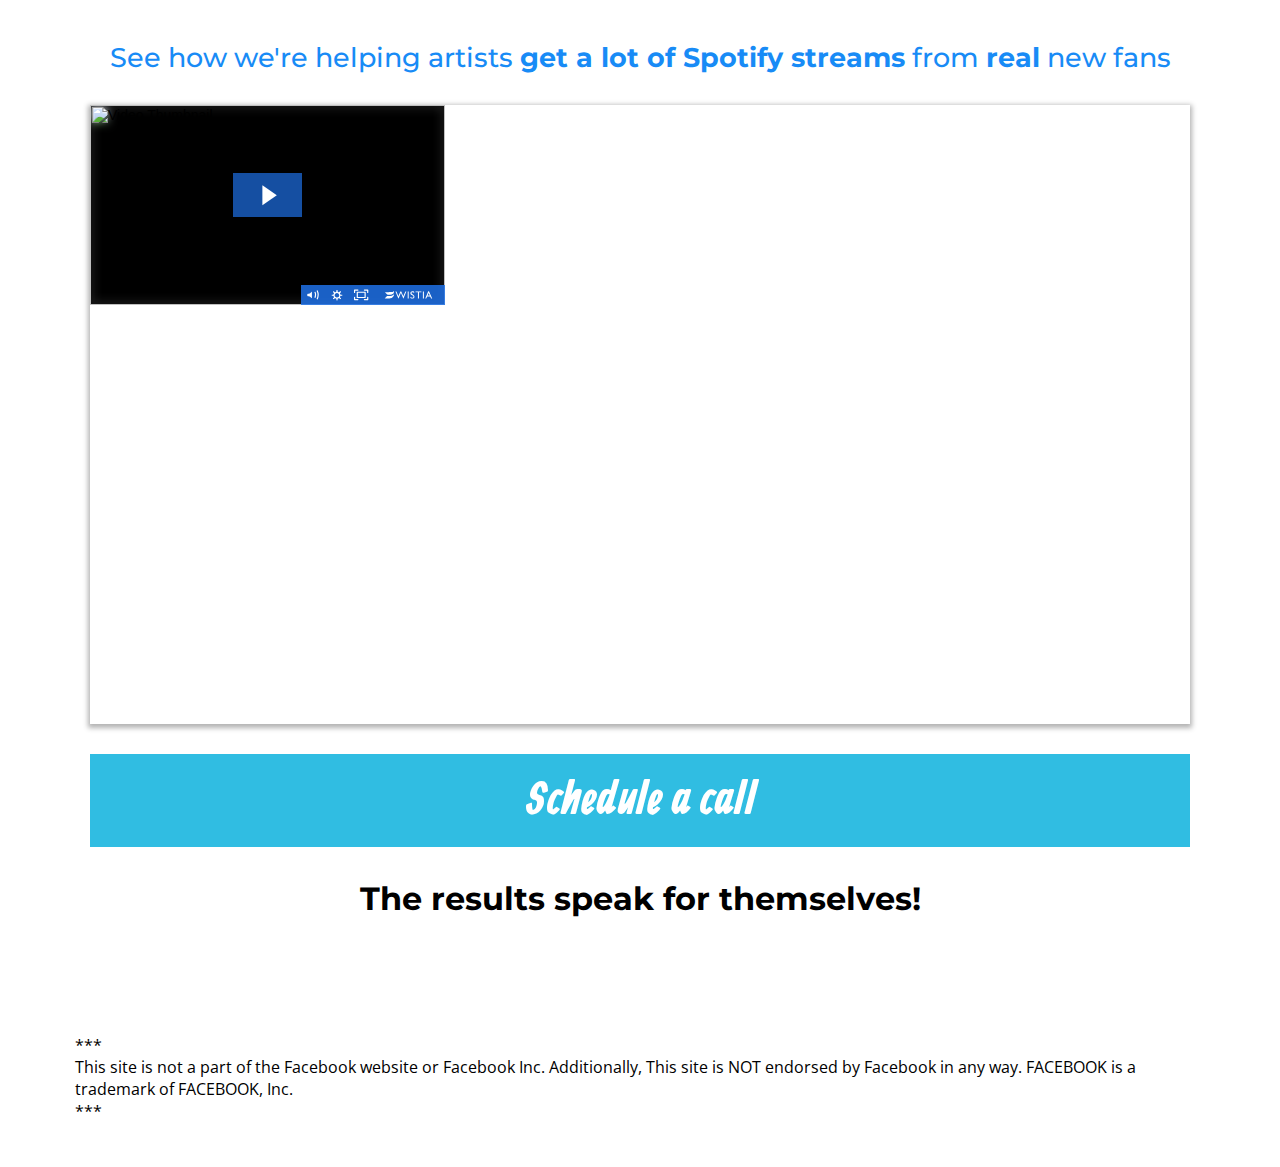
==== commit 107d26f1: "Update test.html" ====
--- a/test.html
+++ b/test.html
@@ -1,4 +1,4 @@
-<html class="js-focus-visible" data-js-focus-visible=""><head><script class="w-json-ld" type="application/ld+json" id="w-json-ldwistia_26">{"@context":"http://schema.org/","@id":"https://fast.wistia.net/embed/iframe/bm7ntvsrbn","@type":"VideoObject","duration":"PT11M19S","name":"vsl","thumbnailUrl":"https://embed-ssl.wistia.com/deliveries/d6bd6dd07e99653fb2d4412baa24804f.jpg?image_crop_resized=1280x720","embedUrl":"https://fast.wistia.net/embed/iframe/bm7ntvsrbn","uploadDate":"2021-09-13","description":"a Yassine's first project video"}</script><link type="text/css" rel="stylesheet" id="dark-mode-custom-link"><link type="text/css" rel="stylesheet" id="dark-mode-general-link"><style lang="en" type="text/css" id="dark-mode-custom-style"></style><style lang="en" type="text/css" id="dark-mode-native-style"></style><link type="text/css" rel="stylesheet" id="dark-mode-custom-link"><link type="text/css" rel="stylesheet" id="dark-mode-general-link"><style lang="en" type="text/css" id="dark-mode-custom-style"></style><style lang="en" type="text/css" id="dark-mode-native-style"></style>
+<html class="js-focus-visible" data-js-focus-visible=""><link type="text/css" rel="stylesheet" id="dark-mode-custom-link"><link type="text/css" rel="stylesheet" id="dark-mode-general-link"><style lang="en" type="text/css" id="dark-mode-custom-style"></style><style lang="en" type="text/css" id="dark-mode-native-style"></style><head><script class="w-json-ld" type="application/ld+json" id="w-json-ldwistia_26">{"@context":"http://schema.org/","@id":"https://fast.wistia.net/embed/iframe/bm7ntvsrbn","@type":"VideoObject","duration":"PT11M19S","name":"vsl","thumbnailUrl":"https://embed-ssl.wistia.com/deliveries/d6bd6dd07e99653fb2d4412baa24804f.jpg?image_crop_resized=1280x720","embedUrl":"https://fast.wistia.net/embed/iframe/bm7ntvsrbn","uploadDate":"2021-09-13","description":"a Yassine's first project video"}</script><link type="text/css" rel="stylesheet" id="dark-mode-custom-link"><link type="text/css" rel="stylesheet" id="dark-mode-general-link"><style lang="en" type="text/css" id="dark-mode-custom-style"></style><style lang="en" type="text/css" id="dark-mode-native-style"></style><link type="text/css" rel="stylesheet" id="dark-mode-custom-link"><link type="text/css" rel="stylesheet" id="dark-mode-general-link"><style lang="en" type="text/css" id="dark-mode-custom-style"></style><style lang="en" type="text/css" id="dark-mode-native-style"></style>
     <title>Market My Song</title><meta data-n-head="ssr" charset="utf-8"><meta data-n-head="ssr" name="viewport" content="width=device-width, user-scalable=no"><meta data-n-head="ssr" property="og:title" content="Market My Song"><meta data-n-head="ssr" name="description" content="We help artists promote their music and acquire new fans through paid ads."><meta data-n-head="ssr" property="og:description" content="We help artists promote their music and acquire new fans through paid ads."><meta data-n-head="ssr" name="author" content="Yassine Ayouch"><meta data-n-head="ssr" property="og:author" content="Yassine Ayouch"><meta data-n-head="ssr" name="keywords" content="marketmysong, market my song, promote my song"><meta data-n-head="ssr" property="og:keywords" content="marketmysong, market my song, promote my song"><meta data-n-head="ssr" property="og:type" content="website"><meta data-n-head="ssr" property="twitter:type" content="website"><meta data-n-head="ssr" property="robots" content="noindex"><link data-n-head="ssr" rel="icon" type="image/x-icon" href="https://raw.githubusercontent.com/ayouch/prepaid.ma/main/fav.ico"><style data-n-head="ssr" type="text/css">body {
   /* fix big words are overflowing */
   word-wrap: break-word;
@@ -2893,9 +2893,40 @@
   font-family: 'Circular-Loom';
 
   src: url('https://cdn.loom.com/assets/fonts/circular/CircularXXWeb-Black-bf067ecb8aa777ceb6df7d72226febca.woff2') format('woff2');
+}</style><style type="text/css">
+@font-face {
+  font-weight: 400;
+  font-style:  normal;
+  font-family: 'Circular-Loom';
+
+  src: url('https://cdn.loom.com/assets/fonts/circular/CircularXXWeb-Book-cd7d2bcec649b1243839a15d5eb8f0a3.woff2') format('woff2');
+}
+
+@font-face {
+  font-weight: 500;
+  font-style:  normal;
+  font-family: 'Circular-Loom';
+
+  src: url('https://cdn.loom.com/assets/fonts/circular/CircularXXWeb-Medium-d74eac43c78bd5852478998ce63dceb3.woff2') format('woff2');
+}
+
+@font-face {
+  font-weight: 700;
+  font-style:  normal;
+  font-family: 'Circular-Loom';
+
+  src: url('https://cdn.loom.com/assets/fonts/circular/CircularXXWeb-Bold-83b8ceaf77f49c7cffa44107561909e4.woff2') format('woff2');
+}
+
+@font-face {
+  font-weight: 900;
+  font-style:  normal;
+  font-family: 'Circular-Loom';
+
+  src: url('https://cdn.loom.com/assets/fonts/circular/CircularXXWeb-Black-bf067ecb8aa777ceb6df7d72226febca.woff2') format('woff2');
 }</style></head>
   <body data-new-gr-c-s-loaded="9.38.0">
-    <div id="__nuxt"><div id="__layout"><div id="app"><div class="bg-fixed bgRepeatX"></div> <div><link href="https://fonts.googleapis.com/css?family=Lato:400,700|Roboto:400,700|Open Sans:400,700|Oswald:400,700|Ranga:400,700|PT Sans Narrow:400,700|Fjalla One:400,700|Source Sans Pro:400,700|Montserrat:400,700|ABeeZee:400,700|" rel="stylesheet"> <!----> <div id="preview-container" class="preview-container hl_page-preview--content"><div data-v-44243b2d=""><!----> <div id="section-2CE27L6JE2" class="radius0 noBorder c-section c-wrapper section-2CE27L6JE2" data-v-44243b2d=""><!----> <div class="inner" data-v-44243b2d=""><!----> <div id="row-OB7L8XK2AZ" class="row-align-center radius0 noBorder c-row c-wrapper row-OB7L8XK2AZ" data-v-44243b2d=""><!----> <div class="inner" data-v-44243b2d=""><!----> <div id="col-LNHAOYVHQI" class="c-column c-wrapper col-LNHAOYVHQI" data-v-44243b2d=""><!----> <div class="inner radius0 noBorder bg bgCover vertical" data-v-44243b2d=""><!----> <div id="heading-JTTD9pTkL" class="c-heading c-wrapper" data-v-44243b2d=""><!----> <!----> <div class="heading-JTTD9pTkL text-output cheading-JTTD9pTkL none noBorder radius0 none"><div><h1>See how we're helping artists <strong>get a lot of Spotify streams</strong> from <strong>real</strong> new fans</h1></div></div> <!----> <!----> <!---->  <!---->  <!----> <!----> <!----> <!----> <!----> <!----> <!----> <!----> <!----></div><div id="video-SX01KCAEDL" class="c-video c-wrapper video-SX01KCAEDL" data-v-44243b2d=""><!----> <!----> <!----> <div id="video-SX01KCAEDL" class="video-container cvideo-SX01KCAEDL noBorder radius0 shadow30" data-v-e08fb840=""><div data-v-e08fb840="" id="video-SX01KCAEDL-hl-custom-code"><script src="https://fast.wistia.com/embed/medias/bm7ntvsrbn.jsonp" async=""></script><script src="https://fast.wistia.com/assets/external/E-v1.js" async=""></script><div class="wistia_responsive_padding" style="padding:56.25% 0 0 0;position:relative;"><div class="wistia_responsive_wrapper" style="height:100%;left:0;position:absolute;top:0;width:100%;"><div class="wistia_video_foam_dummy" data-source-container-id="wistia-bm7ntvsrbn-1" style="border: 0px; display: block; height: 0px; margin: 0px; padding: 0px; position: static; visibility: hidden; width: auto;"></div><div class="wistia_video_foam_dummy" data-source-container-id="wistia-bm7ntvsrbn-1" style="border: 0px; display: block; height: 0px; margin: 0px; padding: 0px; position: static; visibility: hidden; width: auto;"></div><div class="wistia_video_foam_dummy" data-source-container-id="wistia-bm7ntvsrbn-1" style="border: 0px; display: block; height: 0px; margin: 0px; padding: 0px; position: static; visibility: hidden; width: auto;"></div><div class="wistia_video_foam_dummy" data-source-container-id="wistia-bm7ntvsrbn-1" style="border: 0px; display: block; height: 0px; margin: 0px; padding: 0px; position: static; visibility: hidden; width: auto;"></div><div class="wistia_video_foam_dummy" data-source-container-id="wistia-bm7ntvsrbn-1" style="border: 0px; display: block; height: 0px; margin: 0px; padding: 0px; position: static; visibility: hidden; width: auto;"></div><div class="wistia_video_foam_dummy" data-source-container-id="wistia-bm7ntvsrbn-1" style="border: 0px; display: block; height: 0px; margin: 0px; padding: 0px; position: static; visibility: hidden; width: auto;"></div><div class="wistia_embed wistia_async_bm7ntvsrbn videoFoam=true wistia_embed_initialized" style="height: 619px; position: relative; width: 1100px;" id="wistia-bm7ntvsrbn-1"><div class="wistia_swatch" style="height: 100%; left: 0px; opacity: 1; overflow: hidden; position: absolute; top: 0px; transition: opacity 200ms ease 0s; width: 100%;"><img src="https://fast.wistia.com/embed/medias/bm7ntvsrbn/swatch" style="filter:blur(5px);height:100%;object-fit:contain;width:100%;" alt="" aria-hidden="true" onload="this.parentNode.style.opacity=1;"></div><div id="wistia_chrome_23" class="w-chrome" style="display: inline-block; height: 619px; line-height: normal; margin: 0px; padding: 0px; position: relative; vertical-align: top; width: 1100px; zoom: 1; outline: none; overflow: hidden; box-sizing: content-box;" tabindex="-1"><div id="wistia_grid_29_wrapper" style="display: block; width: 1100px; height: 619px;"><div id="wistia_grid_29_above" style="height: 0px; font-size: 0px; line-height: 0px;"> </div><div id="wistia_grid_29_main" style="width: 1100px; left: 0px; height: 619px; margin-top: 0px;"><div id="wistia_grid_29_behind"></div><div id="wistia_grid_29_center" style="width: 100%; height: 100%;"><div class="w-video-wrapper w-css-reset" style="height: 100%; position: absolute; top: 0px; width: 100%; opacity: 1; background-color: rgb(0, 0, 0);"><video id="wistia_simple_video_47" crossorigin="anonymous" style="background-color: transparent; display: block; height: 100%; max-height: none; max-width: none; position: static; visibility: visible; width: 100%; object-fit: fill;" poster="https://fast.wistia.com/assets/images/blank.gif" aria-label="Video" defaultplaybackrate="1" src="[data-uri]" controlslist="nodownload" playsinline="" preload="metadata" type="video/m3u8" x-webkit-airplay="allow"></video></div><div class="w-ui-container" style="height: 100%; left: 0px; position: absolute; top: 0px; width: 100%; opacity: 1;"><div class="w-vulcan-v2 w-css-reset" id="w-vulcan-v2-28" style="box-sizing: border-box; cursor: default; height: 100%; left: 0px; position: absolute; visibility: visible; top: 0px; width: 100%;"><div class="w-vulcan--background w-css-reset" style="height: 100%; left: 0px; position: absolute; top: 0px; width: 100%;"><div class="w-css-reset" data-handle="statusBar"></div><div class="w-css-reset" data-handle="backgroundFocus"><button aria-label="Play Video" class="w-css-reset w-vulcan-v2-button" style="width: 0px; height: 0px; pointer-events: none;" tabindex="0"></button></div><div class="w-css-reset" data-handle="thumbnail"><div><div style="filter: blur(5px); height: 100%; left: 0px; position: absolute; top: 0px; width: 100%; display: block;" class="w-css-reset"><img class="w-css-reset" srcset="" src="https://fast.wistia.com/embed/medias/bm7ntvsrbn/swatch" style="height: 619px; left: 0px; position: absolute; top: 0px; width: 1100px; clip: auto; display: block; border: 0px solid rgb(0, 0, 0); box-sizing: content-box;" alt="Video Thumbnail" aria-hidden="true"></div><div style="height: 100%; left: 0px; opacity: 1; position: absolute; top: 0px; width: 100%; display: block; transition: opacity 3s;" class="w-css-reset"><img class="w-css-reset" srcset="https://embedwistia-a.akamaihd.net/deliveries/d6bd6dd07e99653fb2d4412baa24804f.jpg?image_crop_resized=640x360 320w, https://embedwistia-a.akamaihd.net/deliveries/d6bd6dd07e99653fb2d4412baa24804f.jpg?image_crop_resized=640x360 640w, https://embedwistia-a.akamaihd.net/deliveries/d6bd6dd07e99653fb2d4412baa24804f.jpg?image_crop_resized=960x540 960w, https://embedwistia-a.akamaihd.net/deliveries/d6bd6dd07e99653fb2d4412baa24804f.jpg?image_crop_resized=1280x720 1280w, https://embedwistia-a.akamaihd.net/deliveries/d6bd6dd07e99653fb2d4412baa24804f.jpg?image_crop_resized=1920x1080 1920w, https://embedwistia-a.akamaihd.net/deliveries/d6bd6dd07e99653fb2d4412baa24804f.jpg?image_crop_resized=1920x1080 3840w" src="https://embedwistia-a.akamaihd.net/deliveries/d6bd6dd07e99653fb2d4412baa24804f.jpg?image_crop_resized=1920x1080" style="height: 619px; left: 0px; position: absolute; top: 0px; width: 1100px; clip: auto; display: block; border: 0px solid rgb(0, 0, 0); box-sizing: content-box;" alt="Video Thumbnail"></div></div></div></div><div aria-live="polite" class="w-vulcan--aria-live w-css-reset" aria-atomic="true" style="position: absolute; left: -99999em;"></div><div class="w-vulcan-overlays-table w-css-reset" style="display: table; pointer-events: none; position: absolute; width: 100%;"><div class="w-vulcan-overlays--left w-css-reset" style="display: table-cell; vertical-align: top; position: relative; width: 0px;"><div style="height: 580px;" class="w-css-reset"></div></div><div class="w-vulcan-overlays--center w-css-reset" style="display: table-cell; vertical-align: top; position: relative; width: 100%;"><div style="height: 580px;" class="w-css-reset"><div class="w-css-reset" style="pointer-events: auto;" data-handle="bigPlayButton"><div class="w-bpb-wrapper w-css-reset w-css-reset-tree" style="display: block; left: calc(50%); margin-left: -71.61458333333333px; margin-top: -45.83333333333333px; position: absolute; top: calc(50%);"><button class="w-big-play-button w-css-reset-button-important w-vulcan-v2-button" style="cursor: pointer; height: 91.66666666666666px; box-shadow: none; width: 143.22916666666666px;" aria-label="Play Video: vsl"><div style="background-color: rgb(30, 113, 231); display: block; left: 0px; height: 91.66666666666666px; mix-blend-mode: darken; position: absolute; top: 0px; width: 143.22916666666666px;"></div><div style="background-color: rgba(30, 113, 231, 0.7); height: 91.66666666666666px; left: 0px; position: absolute; top: 0px; transition: background-color 150ms; width: 143.22916666666666px;"></div><svg x="0px" y="0px" viewBox="0 0 125 80" enable-background="new 0 0 125 80" style="fill: rgb(255, 255, 255); height: 91.66666666666666px; left: 0px; stroke-width: 0px; top: 0px; width: 100%; position: absolute;" focusable="false" alt=""><rect fill-rule="evenodd" clip-rule="evenodd" fill="none" width="125" height="80"></rect><polygon fill-rule="evenodd" clip-rule="evenodd" fill="#FFFFFF" points="53,22 53,58 79,40"></polygon></svg></button></div></div><div class="w-css-reset" style="pointer-events: auto;" data-handle="clickForSoundButton"><div class="w-css-reset w-css-reset-tree" data-handle="click-for-sound-backdrop" style="display: none; height: 100%; left: 0px; pointer-events: auto; position: absolute; top: 0px; width: 100%;"><button aria-label="Click for sound" style="background-color: rgba(0, 0, 0, 0.8); border: 2px solid transparent; border-top-left-radius: 50%; border-top-right-radius: 50%; border-bottom-right-radius: 50%; border-bottom-left-radius: 50%; cursor: pointer; height: 60.15625px; width: 60.15625px; line-height: 60.15625px; outline: none; pointer-events: auto; position: absolute; right: 23.78125px; text-align: left; top: 23.78125px;" class="w-vulcan-v2-button"><svg viewBox="0 0 237 237"><style>
+    <div id="__nuxt"><div id="__layout"><div id="app"><div class="bg-fixed bgRepeatX"></div> <div><link href="https://fonts.googleapis.com/css?family=Lato:400,700|Roboto:400,700|Open Sans:400,700|Oswald:400,700|Ranga:400,700|PT Sans Narrow:400,700|Fjalla One:400,700|Source Sans Pro:400,700|Montserrat:400,700|ABeeZee:400,700|" rel="stylesheet"> <!----> <div id="preview-container" class="preview-container hl_page-preview--content"><div data-v-44243b2d=""><!----> <div id="section-2CE27L6JE2" class="radius0 noBorder c-section c-wrapper section-2CE27L6JE2" data-v-44243b2d=""><!----> <div class="inner" data-v-44243b2d=""><!----> <div id="row-OB7L8XK2AZ" class="row-align-center radius0 noBorder c-row c-wrapper row-OB7L8XK2AZ" data-v-44243b2d=""><!----> <div class="inner" data-v-44243b2d=""><!----> <div id="col-LNHAOYVHQI" class="c-column c-wrapper col-LNHAOYVHQI" data-v-44243b2d=""><!----> <div class="inner radius0 noBorder bg bgCover vertical" data-v-44243b2d=""><!----> <div id="heading-JTTD9pTkL" class="c-heading c-wrapper" data-v-44243b2d=""><!----> <!----> <div class="heading-JTTD9pTkL text-output cheading-JTTD9pTkL none noBorder radius0 none"><div><h1>See how we're helping artists <strong>get a lot of Spotify streams</strong> from <strong>real</strong> new fans</h1></div></div> <!----> <!----> <!---->  <!---->  <!----> <!----> <!----> <!----> <!----> <!----> <!----> <!----> <!----></div><div id="video-SX01KCAEDL" class="c-video c-wrapper video-SX01KCAEDL" data-v-44243b2d=""><!----> <!----> <!----> <div id="video-SX01KCAEDL" class="video-container cvideo-SX01KCAEDL noBorder radius0 shadow30" data-v-e08fb840=""><div data-v-e08fb840="" id="video-SX01KCAEDL-hl-custom-code"><script src="https://fast.wistia.com/embed/medias/bm7ntvsrbn.jsonp" async=""></script><script src="https://fast.wistia.com/assets/external/E-v1.js" async=""></script><div class="wistia_responsive_padding" style="padding:56.25% 0 0 0;position:relative;"><div class="wistia_responsive_wrapper" style="height:100%;left:0;position:absolute;top:0;width:100%;"><div class="wistia_video_foam_dummy" data-source-container-id="wistia-bm7ntvsrbn-1" style="border: 0px; display: block; height: 0px; margin: 0px; padding: 0px; position: static; visibility: hidden; width: auto;"></div><div class="wistia_video_foam_dummy" data-source-container-id="wistia-bm7ntvsrbn-1" style="border: 0px; display: block; height: 0px; margin: 0px; padding: 0px; position: static; visibility: hidden; width: auto;"></div><div class="wistia_video_foam_dummy" data-source-container-id="wistia-bm7ntvsrbn-1" style="border: 0px; display: block; height: 0px; margin: 0px; padding: 0px; position: static; visibility: hidden; width: auto;"></div><div class="wistia_video_foam_dummy" data-source-container-id="wistia-bm7ntvsrbn-1" style="border: 0px; display: block; height: 0px; margin: 0px; padding: 0px; position: static; visibility: hidden; width: auto;"></div><div class="wistia_video_foam_dummy" data-source-container-id="wistia-bm7ntvsrbn-1" style="border: 0px; display: block; height: 0px; margin: 0px; padding: 0px; position: static; visibility: hidden; width: auto;"></div><div class="wistia_video_foam_dummy" data-source-container-id="wistia-bm7ntvsrbn-1" style="border: 0px; display: block; height: 0px; margin: 0px; padding: 0px; position: static; visibility: hidden; width: auto;"></div><div class="wistia_video_foam_dummy" data-source-container-id="wistia-bm7ntvsrbn-1" style="border: 0px; display: block; height: 0px; margin: 0px; padding: 0px; position: static; visibility: hidden; width: auto;"></div><div class="wistia_embed wistia_async_bm7ntvsrbn videoFoam=true wistia_embed_initialized" style="height: 200px; position: relative; width: 355px;" id="wistia-bm7ntvsrbn-1"><div class="wistia_swatch" style="height: 100%; left: 0px; opacity: 1; overflow: hidden; position: absolute; top: 0px; transition: opacity 200ms ease 0s; width: 100%;"><img src="https://fast.wistia.com/embed/medias/bm7ntvsrbn/swatch" style="filter:blur(5px);height:100%;object-fit:contain;width:100%;" alt="" aria-hidden="true" onload="this.parentNode.style.opacity=1;"></div><div id="wistia_chrome_23" class="w-chrome" tabindex="-1" style="display: inline-block; height: 200px; line-height: normal; margin: 0px; padding: 0px; position: relative; vertical-align: top; width: 355px; zoom: 1; outline: none; overflow: hidden; box-sizing: content-box;"><div id="wistia_grid_29_wrapper" style="display: block; width: 355px; height: 200px;"><div id="wistia_grid_29_above" style="height: 0px; font-size: 0px; line-height: 0px;"> </div><div id="wistia_grid_29_main" style="width: 355px; left: 0px; height: 200px; margin-top: 0px;"><div id="wistia_grid_29_behind"></div><div id="wistia_grid_29_center" style="width: 100%; height: 100%;"><div class="w-video-wrapper w-css-reset" style="height: 100%; position: absolute; top: 0px; width: 100%; opacity: 1; background-color: rgb(0, 0, 0);"><video id="wistia_simple_video_47" crossorigin="anonymous" poster="https://fast.wistia.com/assets/images/blank.gif" aria-label="Video" defaultplaybackrate="1" src="https://embedwistia-a.akamaihd.net/deliveries/70b95a9a36c76f718c4d5a04be965feb77598dfc/file.mp4" controlslist="nodownload" playsinline="" preload="none" type="video/mp4" x-webkit-airplay="allow" style="background: transparent; display: block; height: 100%; max-height: none; max-width: none; position: static; visibility: visible; width: 100%; object-fit: fill;"><source src="https://embedwistia-a.akamaihd.net/deliveries/70b95a9a36c76f718c4d5a04be965feb77598dfc/file.mp4" type="video/mp4"></video></div><div class="w-ui-container" style="height: 100%; left: 0px; position: absolute; top: 0px; width: 100%; opacity: 1;"><div class="w-vulcan-v2 w-css-reset" id="w-vulcan-v2-28" style="box-sizing: border-box; cursor: default; height: 100%; left: 0px; position: absolute; visibility: visible; top: 0px; width: 100%;"><div class="w-vulcan--background w-css-reset" style="height: 100%; left: 0px; position: absolute; top: 0px; width: 100%;"><div class="w-css-reset" data-handle="statusBar"></div><div class="w-css-reset" data-handle="backgroundFocus"><button aria-label="Play Video" class="w-css-reset w-vulcan-v2-button" tabindex="0" style="width: 0px; height: 0px; pointer-events: none;"></button></div><div class="w-css-reset" data-handle="thumbnail"><div><div class="w-css-reset" style="filter: blur(5px); height: 100%; left: 0px; position: absolute; top: 0px; width: 100%; display: block;"><img class="w-css-reset" srcset="" src="https://fast.wistia.com/embed/medias/bm7ntvsrbn/swatch" alt="Video Thumbnail" aria-hidden="true" style="height: 200px; left: 0px; position: absolute; top: 0px; width: 355px; clip: auto; display: block; border-width: 0px; border-style: solid; border-color: rgb(0, 0, 0); box-sizing: content-box;"></div><div class="w-css-reset" style="height: 100%; left: 0px; opacity: 1; position: absolute; top: 0px; width: 100%; display: block; transition: opacity 3s ease 0s;"><img class="w-css-reset" srcset="https://embedwistia-a.akamaihd.net/deliveries/d6bd6dd07e99653fb2d4412baa24804f.webp?image_crop_resized=640x360 320w, https://embedwistia-a.akamaihd.net/deliveries/d6bd6dd07e99653fb2d4412baa24804f.webp?image_crop_resized=640x360 640w, https://embedwistia-a.akamaihd.net/deliveries/d6bd6dd07e99653fb2d4412baa24804f.webp?image_crop_resized=960x540 960w, https://embedwistia-a.akamaihd.net/deliveries/d6bd6dd07e99653fb2d4412baa24804f.webp?image_crop_resized=1280x720 1280w, https://embedwistia-a.akamaihd.net/deliveries/d6bd6dd07e99653fb2d4412baa24804f.webp?image_crop_resized=1920x1080 1920w, https://embedwistia-a.akamaihd.net/deliveries/d6bd6dd07e99653fb2d4412baa24804f.webp?image_crop_resized=1920x1080 3840w" src="https://embedwistia-a.akamaihd.net/deliveries/d6bd6dd07e99653fb2d4412baa24804f.webp?image_crop_resized=1280x720" alt="Video Thumbnail" style="height: 200px; left: 0px; position: absolute; top: 0px; width: 355px; clip: auto; display: block; border-width: 0px; border-style: solid; border-color: rgb(0, 0, 0); box-sizing: content-box;"></div></div></div></div><div aria-live="polite" class="w-vulcan--aria-live w-css-reset" aria-atomic="true" style="position: absolute; left: -99999em;"></div><div class="w-vulcan-overlays-table w-css-reset" style="display: table; pointer-events: none; position: absolute; width: 100%;"><div class="w-vulcan-overlays--left w-css-reset" style="display: table-cell; vertical-align: top; position: relative; width: 0px;"><div class="w-css-reset" style="height: 180px;"></div></div><div class="w-vulcan-overlays--center w-css-reset" style="display: table-cell; vertical-align: top; position: relative; width: 100%;"><div class="w-css-reset" style="height: 180px;"><div class="w-css-reset" data-handle="bigPlayButton" style="pointer-events: auto;"><div class="w-bpb-wrapper w-css-reset w-css-reset-tree" style="display: block; left: calc(50%); margin-left: -34.668px; margin-top: -22.1875px; position: absolute; top: calc(50%);"><button class="w-big-play-button w-css-reset-button-important w-vulcan-v2-button" aria-label="Play Video: vsl" style="cursor: pointer; height: 44.375px; box-shadow: none; width: 69.3359px;"><div style="background: rgb(30, 113, 231); display: block; left: 0px; height: 44.375px; mix-blend-mode: darken; position: absolute; top: 0px; width: 69.3359px;"></div><div style="background-color: rgba(30, 113, 231, 0.7); height: 44.375px; left: 0px; position: absolute; top: 0px; transition: background-color 150ms ease 0s; width: 69.3359px;"></div><svg x="0px" y="0px" viewBox="0 0 125 80" enable-background="new 0 0 125 80" focusable="false" alt="" style="fill: rgb(255, 255, 255); height: 44.375px; left: 0px; stroke-width: 0px; top: 0px; width: 100%; position: absolute;"><rect fill-rule="evenodd" clip-rule="evenodd" fill="none" width="125" height="80"></rect><polygon fill-rule="evenodd" clip-rule="evenodd" fill="#FFFFFF" points="53,22 53,58 79,40"></polygon></svg></button></div></div><div class="w-css-reset" data-handle="clickForSoundButton" style="pointer-events: auto;"><div class="w-css-reset w-css-reset-tree" data-handle="click-for-sound-backdrop" style="display: none; height: 100%; left: 0px; pointer-events: auto; position: absolute; top: 0px; width: 100%;"><button aria-label="Click for sound" class="w-vulcan-v2-button" style="background: rgba(0, 0, 0, 0.8); border: 2px solid transparent; border-radius: 50%; cursor: pointer; height: 31.5px; width: 31.5px; line-height: 31.5px; outline: none; pointer-events: auto; position: absolute; right: 11.5px; text-align: left; top: 11.5px;"><svg viewBox="0 0 237 237"><style>
       @keyframes VOLUME_SMALL_WAVE_FLASH {
           0% { opacity: 0; }
          33% { opacity: 1; }
@@ -2919,7 +2950,7 @@
         animation: VOLUME_LARGE_WAVE_FLASH 2s infinite .3s;
         opacity: 0;
       }
-    </style><polygon fill="white" points="88 107 65 107 65 131 89 131 112 154 112 84"></polygon><g fill="none" stroke="white" stroke-width="10" stroke-linecap="round"><path class="volume__small-wave" d="M 142 86 C 151 107 151 130 142 151"></path><path class="volume__large-wave" d="M 165 74 C 178 97 178 140 165 163"></path></g></svg></button></div></div><div class="w-css-reset" style="pointer-events: auto;" data-handle="playPauseNotifier"></div><div class="w-css-reset" style="pointer-events: auto;" data-handle="playPauseLoading"><div class="w-css-reset w-css-reset-tree" style="height: 100%; left: 0px; pointer-events: none; position: absolute; top: 0px; width: 100%;"><button aria-label="Play Video" class="w-vulcan-v2-button" style="background-color: rgba(0, 0, 0, 0.6); border: 0px; border-top-left-radius: 50%; border-top-right-radius: 50%; border-bottom-right-radius: 50%; border-bottom-left-radius: 50%; cursor: pointer; display: none; height: 160.41666666666666px; left: 50%; margin: 0px; padding: 0px; pointer-events: auto; position: absolute; opacity: 0; outline: none; top: 50%; transform: translate(-50%, -50%) scale(0.8); transition: opacity 200ms, transform 600ms; width: 160.41666666666666px;"><div style="box-sizing: border-box; height: 100%; padding: 54.140625px 54.140625px 54.140625px 66.171875px;"><div style="height: 100%; width: 100%;"><div style="display: none; height: 100%; width: 100%;"><svg x="0px" y="0px" viewBox="0 0 11.556 16" enable-background="new 0 0 11.556 16" style="fill: rgb(255, 255, 255); height: 100%; left: 0px; stroke-width: 0px; top: 0px; width: 100%;" focusable="false" class="w-css-reset w-css-reset-tree"><g><rect x="0" y="0" width="3.5" height="12"></rect><rect x="6.5" y="0" width="3.5" height="12"></rect></g></svg></div><div style="display: block; height: 100%; width: 100%;"><svg x="0px" y="0px" viewBox="0 0 11.556 16" enable-background="new 0 0 11.556 16" style="fill: rgb(255, 255, 255); height: 100%; left: 0px; stroke-width: 0px; top: 0px; width: 100%;" focusable="false" class="w-css-reset w-css-reset-tree"><polygon points="11.556,7.5 0,15 0,0"></polygon></svg></div></div></div></button></div></div></div></div><div class="w-vulcan-overlays--right w-css-reset" style="display: table-cell; vertical-align: top; position: relative; width: 0px;"><div style="height: 580px;" class="w-css-reset"></div></div></div><div class="w-bottom-bar w-css-reset" style="bottom: 0px; border-collapse: collapse; display: table; height: 39px; pointer-events: none; position: absolute; right: 0px; table-layout: auto; width: 100%;"><div class="w-bottom-bar-lower w-css-reset" style="position: relative;"><div style="height: 100%; left: 0px; position: absolute; top: 0px; width: 45.83333333333333px;"><div style="background-color: rgb(30, 113, 231); display: none; height: 100%; mix-blend-mode: darken; left: 0px; opacity: 1; position: absolute; top: 0px; transition: opacity 0s; width: 100%;"></div><div style="background-color: rgba(30, 113, 231, 0.85); height: 100%; opacity: 1; left: 0px; position: absolute; top: 0px; transition: opacity 0s; width: 100%;"></div></div><div style="height: 100%; position: absolute; right: 0px; top: 0px; width: 274.99999999999994px;"><div style="background-color: rgb(30, 113, 231); display: none; height: 100%; mix-blend-mode: darken; left: 0px; opacity: 1; position: absolute; top: 0px; transition: opacity 0s; width: 100%;"></div><div style="background-color: rgba(30, 113, 231, 0.85); height: 100%; opacity: 1; left: 0px; position: absolute; top: 0px; transition: opacity 0s; width: 100%;"></div></div><div class="w-bottom-bar-left w-css-reset" style="display: table-cell; vertical-align: top; position: relative; width: 0px; opacity: 1; transition: opacity 0s;"><div class="w-bottom-bar-left-inner w-css-reset" style="height: 39px; position: relative; pointer-events: auto; white-space: nowrap;"><div class="w-css-reset" style="display: inline-block; vertical-align: top;" data-handle="smallPlayButton"><div class="w-vulcan-button-wrapper w-css-reset" style="display: inline-block; height: 39px; position: relative; vertical-align: top; width: 45.83333333333333px;"><button tagname="button" class="w-vulcan-v2-button w-css-reset w-css-reset-tree w-css-reset-button-important" style="background-color: rgba(0, 0, 0, 0); box-shadow: none; cursor: pointer; height: 100%; position: relative; transition: background-color 150ms; width: 100%;" aria-label="Play Video" title="Play Video"><div class="w-vulcan-icon-wrapper" style="box-sizing: border-box; height: 100%; position: relative; transform: scale(1.001); transition: transform 200ms;" data-handle="smallPlayButton"><div style="box-sizing: border-box; height: 100%; margin-left: 1.1458333333333333px; padding: 11.458333333333332px 0px 10.3125px; position: relative; width: 100%;"><div style="height: 100%; width: 100%;"><div style="display: none; height: 100%; width: 100%;"><svg x="0px" y="0px" viewBox="0 0 11.556 16" enable-background="new 0 0 11.556 16" style="fill: rgb(255, 255, 255); height: 100%; left: 0px; stroke-width: 0px; top: 0px; width: 100%; vertical-align: top;" focusable="false" class="w-css-reset w-css-reset-tree"><g><rect x="0" y="0" width="3.5" height="12"></rect><rect x="6.5" y="0" width="3.5" height="12"></rect></g></svg></div><div style="display: block; height: 100%; width: 100%;"><svg x="0px" y="0px" viewBox="0 0 11.556 16" enable-background="new 0 0 11.556 16" style="fill: rgb(255, 255, 255); height: 100%; left: 0px; stroke-width: 0px; top: 0px; width: 100%; vertical-align: top;" focusable="false" class="w-css-reset w-css-reset-tree"><polygon points="11.556,7.5 0,15 0,0"></polygon></svg></div></div></div></div></button></div></div></div></div><div class="w-bottom-bar-middle w-css-reset" style="display: table-cell; vertical-align: top; position: relative; width: 100%; opacity: 1; transition: opacity 0s;"><div class="w-bottom-bar-middle-inner w-css-reset" style="height: 39px; position: relative; pointer-events: auto; white-space: nowrap; opacity: 1; transform: translateY(0px); transition: opacity 0ms, transform 0ms;"></div></div><div class="w-bottom-bar-right w-css-reset" style="display: table-cell; vertical-align: top; position: relative; width: 0px; opacity: 1; transition: opacity 0s; white-space: nowrap;"><div class="w-bottom-bar-right-inner-anchor w-css-reset" style="height: 39px; position: relative; pointer-events: auto; white-space: nowrap; display: inline-block; right: 0px; top: 0px; vertical-align: top;"><div class="w-bottom-bar-right-inner w-css-reset" style="height: 39px; position: relative; pointer-events: auto; white-space: nowrap; display: inline-block; opacity: 1; right: 0px; top: 0px; transform: translateY(0px); transition: opacity 0ms, transform 0ms;"><div class="w-css-reset" style="display: inline-block; vertical-align: top;" data-handle="volumeButton"><div class="w-vulcan-button-wrapper w-css-reset" style="display: inline-block; height: 39px; position: relative; vertical-align: top; width: 45.83333333333333px;"><button tagname="button" class="w-vulcan-v2-button w-css-reset w-css-reset-tree w-css-reset-button-important" style="background-color: rgba(0, 0, 0, 0); box-shadow: none; cursor: pointer; height: 100%; position: relative; transition: background-color 150ms; width: 100%;" aria-label="Mute" title="Mute"><div class="w-vulcan-icon-wrapper" style="box-sizing: border-box; height: 100%; position: relative; transform: scale(1.001); transition: transform 200ms;" data-handle="volumeButton"><svg x="0px" y="0px" viewBox="0 0 40 34" enable-background="new 0 0 40 34" style="fill: rgb(255, 255, 255); height: 100%; left: 0px; stroke-width: 0px; top: 0px; width: 100%;" focusable="false"><g style="transform: translateX(1.25px); transition: transform 100ms;"><g><path d="M13.8,14.2c-0.5,0.5-1.4,0.8-2,0.8h-1.6C9.5,15,9,15.5,9,16.2v1.6c0,0.7,0.5,1.2,1.2,1.2h1.6c0.7,0,1.6,0.4,2,0.8l2.3,2.3c0.5,0.5,0.8,0.3,0.8-0.4v-9.6c0-0.7-0.4-0.8-0.8-0.4L13.8,14.2z"></path></g><g><path fill="none" stroke="#ffffff" stroke-line-cap="round" stroke-miterlimit="10" stroke-width="2" d="M22,11.7c0,0,1.1,2.5,1.1,5s-1.1,5-1.1,5" style="opacity: 1; transition: opacity 100ms;"></path><path fill="none" stroke="#ffffff" stroke-line-cap="round" stroke-miterlimit="10" stroke-width="2" d="M25.8,9.2c0,0,1.7,3.8,1.7,7.5c0,3.7-1.7,7.5-1.7,7.5" style="opacity: 1; transition: opacity 100ms;"></path></g><g style="opacity: 0; transition: opacity 100ms;"><line fill="none" stroke="#ffffff" stroke-line-cap="round" stroke-miterlimit="10" stroke-width="1.8102" x1="19.2" y1="15" x2="23.2" y2="19"></line><line fill="none" stroke="#ffffff" stroke-line-cap="round" stroke-miterlimit="10" stroke-width="1.8102" x1="19.2" y1="19" x2="23.2" y2="15"></line></g></g></svg></div></button></div></div><div class="w-css-reset" style="display: inline-block; vertical-align: top;" data-handle="settingsButton"><div class="w-vulcan-button-wrapper w-css-reset" style="display: inline-block; height: 39px; position: relative; vertical-align: top; width: 45.83333333333333px;"><button tagname="button" class="w-vulcan-v2-button w-css-reset w-css-reset-tree w-css-reset-button-important" style="background-color: rgba(0, 0, 0, 0); box-shadow: none; cursor: pointer; height: 100%; position: relative; transition: background-color 150ms; width: 100%;" aria-expanded="false" aria-label="Show settings menu" title="Show settings menu"><div class="w-vulcan-icon-wrapper" style="box-sizing: border-box; height: 100%; position: relative; transform: scale(1.001); transition: transform 200ms;" data-handle="settingsButton"><svg x="0px" y="0px" viewBox="0 0 40 34" enable-background="new 0 0 40 34" style="fill: rgb(255, 255, 255); height: 100%; left: 0px; stroke-width: 0px; top: 0px; width: 100%;" focusable="false"><g><g><path d="M28.3,16.4h-1.9c-0.4,0-0.8-0.3-0.9-0.7l-0.4-1.1c-0.2-0.3-0.1-0.8,0.2-1.1l1.3-1.3c0.3-0.3,0.3-0.7,0-1l-0.4-0.4c-0.3-0.3-0.7-0.3-1,0l-1.3,1.3c-0.3,0.3-0.8,0.3-1.1,0.1l-1.1-0.5c-0.4-0.1-0.7-0.5-0.7-0.9V9.1c0-0.4-0.3-0.7-0.7-0.7h-0.6c-0.4,0-0.7,0.3-0.7,0.7v1.7c0,0.4-0.3,0.8-0.7,0.9l-1.2,0.5c-0.3,0.2-0.8,0.1-1.1-0.2l-1.2-1.2c-0.3-0.3-0.7-0.3-1,0l-0.4,0.4c-0.3,0.3-0.3,0.7,0,1l1.2,1.2c0.3,0.3,0.3,0.8,0.1,1.1l-0.5,1.2c-0.1,0.4-0.5,0.7-0.9,0.7h-1.6c-0.4,0-0.7,0.3-0.7,0.7v0.6c0,0.4,0.3,0.7,0.7,0.7h1.6c0.4,0,0.8,0.3,0.9,0.7l0.5,1.2c0.2,0.3,0.1,0.8-0.1,1.1l-1.2,1.2c-0.3,0.3-0.3,0.7,0,1l0.4,0.4c0.3,0.3,0.7,0.3,1,0l1.2-1.2c0.3-0.3,0.8-0.3,1.1-0.2l1.2,0.5c0.4,0.1,0.7,0.5,0.7,0.9v1.7c0,0.4,0.3,0.7,0.7,0.7h0.6c0.4,0,0.7-0.3,0.7-0.7V24c0-0.4,0.3-0.8,0.7-0.9l1.1-0.5c0.3-0.2,0.8-0.1,1.1,0.1l1.3,1.3c0.3,0.3,0.7,0.3,1,0l0.4-0.4c0.3-0.3,0.3-0.7,0-1l-1.3-1.3C25,21,25,20.5,25.1,20.2l0.4-1.1c0.1-0.4,0.5-0.7,0.9-0.7h1.9c0.4,0,0.7-0.3,0.7-0.7v-0.6C29,16.7,28.7,16.4,28.3,16.4z M23.8,17.5c0,2.2-1.8,3.9-3.9,3.9c-2.2,0-3.9-1.8-3.9-3.9s1.7-3.9,3.9-3.9C22.1,13.6,23.8,15.3,23.8,17.5z"></path></g></g></svg></div></button></div></div><div class="w-css-reset" style="display: inline-block; vertical-align: top;" data-handle="fullscreenButton"><div class="w-vulcan-button-wrapper w-css-reset" style="display: inline-block; height: 39px; position: relative; vertical-align: top; width: 45.83333333333333px;"><button tagname="button" class="w-vulcan-v2-button w-css-reset w-css-reset-tree w-css-reset-button-important" style="background-color: rgba(0, 0, 0, 0); box-shadow: none; cursor: pointer; height: 100%; position: relative; transition: background-color 150ms; width: 100%;" aria-label="Fullscreen" title="Fullscreen"><div class="w-vulcan-icon-wrapper" style="box-sizing: border-box; height: 100%; position: relative; transform: scale(1.001); transition: transform 200ms;" data-handle="fullscreenButton"><svg x="0px" y="0px" viewBox="0 0 40 34" enable-background="new 0 0 40 34" style="fill: rgb(255, 255, 255); height: 100%; left: 0px; stroke-width: 0px; top: 0px; width: 100%;" focusable="false"><g><g><polyline fill="none" stroke="#ffffff" stroke-width="2" stroke-linecap="round" stroke-linejoin="round" stroke-miterlimit="10" points="31.4,12.6 31.4,8.7 25.8,8.7"></polyline><polyline fill="none" stroke="#ffffff" stroke-width="2" stroke-linecap="round" stroke-linejoin="round" stroke-miterlimit="10" points="14.7,8.7 9.1,8.7 9.1,12.6"></polyline><polyline fill="none" stroke="#ffffff" stroke-width="2" stroke-linecap="round" stroke-linejoin="round" stroke-miterlimit="10" points="25.8,24.8 31.4,24.8 31.4,20.9"></polyline><polyline fill="none" stroke="#ffffff" stroke-width="2" stroke-linecap="round" stroke-linejoin="round" stroke-miterlimit="10" points="9.1,20.9 9.1,24.8 14.7,24.8"></polyline></g><rect x="13.7" y="12.3" fill="none" stroke="#ffffff" stroke-width="2" stroke-linecap="round" stroke-linejoin="round" stroke-miterlimit="10" enable-background="new" width="13.3" height="8.9"></rect></g></svg></div></button></div></div><div class="w-css-reset" style="display: inline-block; vertical-align: top;" data-handle="wistiaLogo"><div class="w-vulcan-button-wrapper w-css-reset" style="display: inline-block; height: 39px; position: relative; vertical-align: top; width: 137.5px;"><button tagname="button" class="w-vulcan-v2-button w-css-reset w-css-reset-tree w-css-reset-button-important" style="background-color: rgba(0, 0, 0, 0); box-shadow: none; cursor: pointer; height: 100%; position: relative; transition: background-color 150ms; width: 100%;" aria-expanded="false" aria-label="Wistia Logo -- Learn More" title="Wistia Logo -- Learn More"><div class="w-vulcan-icon-wrapper" style="box-sizing: border-box; height: 100%; position: relative; transform: scale(1.001); transition: transform 200ms;" data-handle="wistiaLogo"><svg viewBox="0 0 110 34" style="height: 100%;"><g fill="#ffffff"><path d="M48.2,10.9h1.7L45,23h-0.4l-3.9-9.8l-4,9.8h-0.4l-4.9-12.1h1.7l3.3,8.3l3.3-8.3h1.6l3.4,8.3L48.2,10.9z"></path><path d="M52.2,10.9h1.7V23h-1.7V10.9z"></path><path d="M60.4,17.9l-1.3-0.8c-0.8-0.5-1.4-1-1.8-1.5s-0.5-1-0.5-1.7c0-0.9,0.3-1.7,1-2.3c0.7-0.6,1.5-0.9,2.6-0.9 c1,0,1.9,0.3,2.8,0.8v2c-0.9-0.8-1.8-1.3-2.8-1.3c-0.6,0-1,0.1-1.4,0.4s-0.5,0.6-0.5,1c0,0.4,0.1,0.7,0.4,1c0.3,0.3,0.7,0.6,1.3,1 l1.3,0.8c1.5,0.9,2.2,2,2.2,3.4c0,1-0.3,1.8-1,2.4c-0.6,0.6-1.5,0.9-2.5,0.9c-1.2,0-2.3-0.4-3.3-1.1v-2.2c0.9,1.2,2,1.8,3.2,1.8 c0.5,0,1-0.2,1.4-0.5c0.4-0.3,0.5-0.7,0.5-1.1C62,19.3,61.5,18.6,60.4,17.9z"></path><path d="M65.4,10.9h10.1v1.5h-4.2V23h-1.7V12.4h-4.1V10.9z"></path><path d="M78,10.9h1.7V23H78V10.9z"></path><path d="M87.1,10.8h1.2L93.8,23H92l-1.6-3.6h-5.1L83.7,23H82L87.1,10.8z M89.7,17.9l-1.9-4.4l-1.8,4.4H89.7z"></path></g><path fill="#ffffff" d="M28.9,15.6c0,0-0.4,0.7-2.1,1.8c-0.8,0.5-2.3,1-4.4,1.2c-1.1,0.1-3.1,0-4,0c-0.9,0-1.3,0.2-2.1,1.1 c-2.9,3.2-2.9,3.2-2.9,3.2s1,0,1.8,0c0.8,0,5.5,0.3,7.6-0.3C29.6,20.7,28.9,15.6,28.9,15.6z"></path><g fill="#ffffff"><path d="M28.8,12.6c0.3-2-0.8-2.5-0.8-2.5s0,1.6-2.9,2c-2.6,0.3-11.5,0.1-11.5,0.1s0,0,2.9,3.3c0.8,0.9,1.2,1,2.1,1.1 c0.9,0.1,2.8,0,4.1-0.1c1.4-0.1,3.4-0.6,4.8-1.6C28,14.2,28.6,13.5,28.8,12.6z"></path></g></svg></div></button></div></div></div></div><div class="w-ellipsis w-css-reset" style="height: 39px; position: relative; pointer-events: auto; white-space: nowrap; display: none;"></div></div></div></div><div class="w-foreground w-css-reset" style="height: 100%; left: 0px; pointer-events: none; position: absolute; top: 0px; width: 100%;"><div class="w-css-reset" style="pointer-events: auto;" data-handle="contextMenu"></div><div class="w-css-reset" style="pointer-events: auto;" data-handle="loadingHourglass"></div><div class="w-css-reset" style="pointer-events: auto;" data-handle="focusOutline"><div style="box-shadow: rgb(255, 255, 255) 0px 0px 0px 2px inset; display: none; height: 100%; left: 0px; pointer-events: none; position: absolute; right: 0px; width: 100%;" class="w-focus-outline"></div></div></div></div><style id="wistia_35_style" type="text/css" class="wistia_injected_style">
+    </style><polygon fill="white" points="88 107 65 107 65 131 89 131 112 154 112 84"></polygon><g fill="none" stroke="white" stroke-width="10" stroke-linecap="round"><path class="volume__small-wave" d="M 142 86 C 151 107 151 130 142 151"></path><path class="volume__large-wave" d="M 165 74 C 178 97 178 140 165 163"></path></g></svg></button></div></div><div class="w-css-reset" data-handle="playPauseNotifier" style="pointer-events: auto;"><div class="w-play-pause-notifier" style="background: rgba(0, 0, 0, 0.6); border-radius: 50%; height: 77.6562px; left: 50%; pointer-events: none; position: absolute; opacity: 0; top: 50%; transform: translate(-50%, -50%) scale(0.8); transition: opacity 0.8s ease 0s, transform 0.8s ease 0s; width: 77.6562px;"><div style="height: 44.375px; left: 50%; pointer-events: none; position: absolute; top: 50%; transform: translate(-50%, -50%); width: 27.7344px;"><div style="height: 100%; width: 100%;"><div style="display: block; height: 100%; width: 100%;"><svg x="0px" y="0px" viewBox="0 0 10 12" enable-background="new 0 0 10 12" focusable="false" class="w-css-reset w-css-reset-tree" style="fill: rgb(255, 255, 255); height: 100%; left: 0px; stroke-width: 0px; top: 0px; width: 100%;"><g><rect x="0" y="0" width="3.5" height="12"></rect><rect x="6.5" y="0" width="3.5" height="12"></rect></g></svg></div><div style="display: none; height: 100%; width: 100%;"><svg x="0px" y="0px" viewBox="0 0 10 12" enable-background="new 0 0 10 12" focusable="false" class="w-css-reset w-css-reset-tree" style="fill: rgb(255, 255, 255); height: 100%; left: 0px; stroke-width: 0px; top: 0px; width: 100%;"><polygon points="11.556,7.5 0,15 0,0"></polygon></svg></div></div></div></div></div><div class="w-css-reset" data-handle="playPauseLoading" style="pointer-events: auto;"><div class="w-css-reset w-css-reset-tree" style="height: 100%; left: 0px; pointer-events: none; position: absolute; top: 0px; width: 100%;"><button aria-label="Play Video" class="w-vulcan-v2-button" style="background: rgba(0, 0, 0, 0.6); border: 0px; border-radius: 50%; cursor: pointer; display: none; height: 77.6562px; left: 50%; margin: 0px; padding: 0px; pointer-events: auto; position: absolute; opacity: 0; outline: none; top: 50%; transform: translate(-50%, -50%) scale(0.8); transition: opacity 200ms ease 0s, transform 600ms ease 0s; -webkit-tap-highlight-color: rgba(0, 0, 0, 0); width: 77.6562px;"><div style="box-sizing: border-box; height: 100%; padding: 26.209px 26.209px 26.209px 32.0332px;"><div style="height: 100%; width: 100%;"><div style="display: none; height: 100%; width: 100%;"><svg x="0px" y="0px" viewBox="0 0 11.556 16" enable-background="new 0 0 11.556 16" focusable="false" class="w-css-reset w-css-reset-tree" style="fill: rgb(255, 255, 255); height: 100%; left: 0px; stroke-width: 0px; top: 0px; width: 100%;"><g><rect x="0" y="0" width="3.5" height="12"></rect><rect x="6.5" y="0" width="3.5" height="12"></rect></g></svg></div><div style="display: block; height: 100%; width: 100%;"><svg x="0px" y="0px" viewBox="0 0 11.556 16" enable-background="new 0 0 11.556 16" focusable="false" class="w-css-reset w-css-reset-tree" style="fill: rgb(255, 255, 255); height: 100%; left: 0px; stroke-width: 0px; top: 0px; width: 100%;"><polygon points="11.556,7.5 0,15 0,0"></polygon></svg></div></div></div></button></div></div></div></div><div class="w-vulcan-overlays--right w-css-reset" style="display: table-cell; vertical-align: top; position: relative; width: 0px;"><div class="w-css-reset" style="height: 180px;"></div></div></div><div class="w-bottom-bar w-css-reset" style="bottom: 0px; border-collapse: collapse; display: table; height: 20px; pointer-events: none; position: absolute; right: 0px; table-layout: auto; width: 100%;"><div class="w-bottom-bar-lower w-css-reset" style="position: relative;"><div style="height: 100%; left: 0px; position: absolute; top: 0px; width: 0px;"><div style="background: rgb(30, 113, 231); display: none; height: 100%; mix-blend-mode: darken; left: 0px; opacity: 1; position: absolute; top: 0px; transition: opacity 0s ease 0s; width: 100%;"></div><div style="background: rgba(30, 113, 231, 0.85); height: 100%; opacity: 1; left: 0px; position: absolute; top: 0px; transition: opacity 0s ease 0s; width: 100%;"></div></div><div style="height: 100%; position: absolute; right: 0px; top: 0px; width: 144px;"><div style="background: rgb(30, 113, 231); display: none; height: 100%; mix-blend-mode: darken; left: 0px; opacity: 1; position: absolute; top: 0px; transition: opacity 0s ease 0s; width: 100%;"></div><div style="background: rgba(30, 113, 231, 0.85); height: 100%; opacity: 1; left: 0px; position: absolute; top: 0px; transition: opacity 0s ease 0s; width: 100%;"></div></div><div class="w-bottom-bar-left w-css-reset" style="display: table-cell; vertical-align: top; position: relative; width: 0px; opacity: 1; transition: opacity 0s ease 0s;"><div class="w-bottom-bar-left-inner w-css-reset" style="height: 20px; position: relative; pointer-events: auto; white-space: nowrap;"></div></div><div class="w-bottom-bar-middle w-css-reset" style="display: table-cell; vertical-align: top; position: relative; width: 100%; opacity: 1; transition: opacity 0s ease 0s;"><div class="w-bottom-bar-middle-inner w-css-reset" style="height: 20px; position: relative; pointer-events: auto; white-space: nowrap; opacity: 1; transform: translateY(0px); transition: opacity 0ms ease 0s, transform 0ms ease 0s;"></div></div><div class="w-bottom-bar-right w-css-reset" style="display: table-cell; vertical-align: top; position: relative; width: 0px; opacity: 1; transition: opacity 0s ease 0s; white-space: nowrap;"><div class="w-bottom-bar-right-inner-anchor w-css-reset" style="height: 20px; position: relative; pointer-events: auto; white-space: nowrap; display: inline-block; right: 0px; top: 0px; vertical-align: top;"><div class="w-bottom-bar-right-inner w-css-reset" style="height: 20px; position: relative; pointer-events: auto; white-space: nowrap; display: inline-block; opacity: 1; right: 0px; top: 0px; transform: translateY(0px); transition: opacity 0ms ease 0s, transform 0ms ease 0s;"><div class="w-css-reset" data-handle="volumeButton" style="display: inline-block; vertical-align: top;"><div class="w-vulcan-button-wrapper w-css-reset" style="display: inline-block; height: 20px; position: relative; vertical-align: top; width: 24px;"><button tagname="button" class="w-vulcan-v2-button w-css-reset w-css-reset-tree w-css-reset-button-important" aria-label="Mute" title="Mute" style="background-color: rgba(0, 0, 0, 0); box-shadow: none; cursor: pointer; height: 100%; position: relative; transition: background-color 150ms ease 0s; width: 100%;"><div class="w-vulcan-icon-wrapper" data-handle="volumeButton" style="box-sizing: border-box; height: 100%; position: relative; transform: scale(1.001); transition: transform 200ms ease 0s;"><svg x="0px" y="0px" viewBox="0 0 40 34" enable-background="new 0 0 40 34" focusable="false" style="fill: rgb(255, 255, 255); height: 100%; left: 0px; stroke-width: 0px; top: 0px; width: 100%;"><g style="transform: translateX(1.25px); transition: transform 100ms ease 0s;"><g><path d="M13.8,14.2c-0.5,0.5-1.4,0.8-2,0.8h-1.6C9.5,15,9,15.5,9,16.2v1.6c0,0.7,0.5,1.2,1.2,1.2h1.6c0.7,0,1.6,0.4,2,0.8l2.3,2.3c0.5,0.5,0.8,0.3,0.8-0.4v-9.6c0-0.7-0.4-0.8-0.8-0.4L13.8,14.2z"></path></g><g><path fill="none" stroke="#ffffff" stroke-line-cap="round" stroke-miterlimit="10" stroke-width="2" d="M22,11.7c0,0,1.1,2.5,1.1,5s-1.1,5-1.1,5" style="opacity: 1; transition: opacity 100ms ease 0s;"></path><path fill="none" stroke="#ffffff" stroke-line-cap="round" stroke-miterlimit="10" stroke-width="2" d="M25.8,9.2c0,0,1.7,3.8,1.7,7.5c0,3.7-1.7,7.5-1.7,7.5" style="opacity: 1; transition: opacity 100ms ease 0s;"></path></g><g style="opacity: 0; transition: opacity 100ms ease 0s;"><line fill="none" stroke="#ffffff" stroke-line-cap="round" stroke-miterlimit="10" stroke-width="1.8102" x1="19.2" y1="15" x2="23.2" y2="19"></line><line fill="none" stroke="#ffffff" stroke-line-cap="round" stroke-miterlimit="10" stroke-width="1.8102" x1="19.2" y1="19" x2="23.2" y2="15"></line></g></g></svg></div></button></div></div><div class="w-css-reset" data-handle="settingsButton" style="display: inline-block; vertical-align: top;"><div class="w-vulcan-button-wrapper w-css-reset" style="display: inline-block; height: 20px; position: relative; vertical-align: top; width: 24px;"><button tagname="button" class="w-vulcan-v2-button w-css-reset w-css-reset-tree w-css-reset-button-important" aria-expanded="false" aria-label="Show settings menu" title="Show settings menu" style="background-color: rgba(0, 0, 0, 0); box-shadow: none; cursor: pointer; height: 100%; position: relative; transition: background-color 150ms ease 0s; width: 100%;"><div class="w-vulcan-icon-wrapper" data-handle="settingsButton" style="box-sizing: border-box; height: 100%; position: relative; transform: scale(1.001); transition: transform 200ms ease 0s;"><svg x="0px" y="0px" viewBox="0 0 40 34" enable-background="new 0 0 40 34" focusable="false" style="fill: rgb(255, 255, 255); height: 100%; left: 0px; stroke-width: 0px; top: 0px; width: 100%;"><g><g><path d="M28.3,16.4h-1.9c-0.4,0-0.8-0.3-0.9-0.7l-0.4-1.1c-0.2-0.3-0.1-0.8,0.2-1.1l1.3-1.3c0.3-0.3,0.3-0.7,0-1l-0.4-0.4c-0.3-0.3-0.7-0.3-1,0l-1.3,1.3c-0.3,0.3-0.8,0.3-1.1,0.1l-1.1-0.5c-0.4-0.1-0.7-0.5-0.7-0.9V9.1c0-0.4-0.3-0.7-0.7-0.7h-0.6c-0.4,0-0.7,0.3-0.7,0.7v1.7c0,0.4-0.3,0.8-0.7,0.9l-1.2,0.5c-0.3,0.2-0.8,0.1-1.1-0.2l-1.2-1.2c-0.3-0.3-0.7-0.3-1,0l-0.4,0.4c-0.3,0.3-0.3,0.7,0,1l1.2,1.2c0.3,0.3,0.3,0.8,0.1,1.1l-0.5,1.2c-0.1,0.4-0.5,0.7-0.9,0.7h-1.6c-0.4,0-0.7,0.3-0.7,0.7v0.6c0,0.4,0.3,0.7,0.7,0.7h1.6c0.4,0,0.8,0.3,0.9,0.7l0.5,1.2c0.2,0.3,0.1,0.8-0.1,1.1l-1.2,1.2c-0.3,0.3-0.3,0.7,0,1l0.4,0.4c0.3,0.3,0.7,0.3,1,0l1.2-1.2c0.3-0.3,0.8-0.3,1.1-0.2l1.2,0.5c0.4,0.1,0.7,0.5,0.7,0.9v1.7c0,0.4,0.3,0.7,0.7,0.7h0.6c0.4,0,0.7-0.3,0.7-0.7V24c0-0.4,0.3-0.8,0.7-0.9l1.1-0.5c0.3-0.2,0.8-0.1,1.1,0.1l1.3,1.3c0.3,0.3,0.7,0.3,1,0l0.4-0.4c0.3-0.3,0.3-0.7,0-1l-1.3-1.3C25,21,25,20.5,25.1,20.2l0.4-1.1c0.1-0.4,0.5-0.7,0.9-0.7h1.9c0.4,0,0.7-0.3,0.7-0.7v-0.6C29,16.7,28.7,16.4,28.3,16.4z M23.8,17.5c0,2.2-1.8,3.9-3.9,3.9c-2.2,0-3.9-1.8-3.9-3.9s1.7-3.9,3.9-3.9C22.1,13.6,23.8,15.3,23.8,17.5z"></path></g></g></svg></div></button></div></div><div class="w-css-reset" data-handle="fullscreenButton" style="display: inline-block; vertical-align: top;"><div class="w-vulcan-button-wrapper w-css-reset" style="display: inline-block; height: 20px; position: relative; vertical-align: top; width: 24px;"><button tagname="button" class="w-vulcan-v2-button w-css-reset w-css-reset-tree w-css-reset-button-important" aria-label="Fullscreen" title="Fullscreen" style="background-color: rgba(0, 0, 0, 0); box-shadow: none; cursor: pointer; height: 100%; position: relative; transition: background-color 150ms ease 0s; width: 100%;"><div class="w-vulcan-icon-wrapper" data-handle="fullscreenButton" style="box-sizing: border-box; height: 100%; position: relative; transform: scale(1.001); transition: transform 200ms ease 0s;"><svg x="0px" y="0px" viewBox="0 0 40 34" enable-background="new 0 0 40 34" focusable="false" style="fill: rgb(255, 255, 255); height: 100%; left: 0px; stroke-width: 0px; top: 0px; width: 100%;"><g><g><polyline fill="none" stroke="#ffffff" stroke-width="2" stroke-linecap="round" stroke-linejoin="round" stroke-miterlimit="10" points="31.4,12.6 31.4,8.7 25.8,8.7"></polyline><polyline fill="none" stroke="#ffffff" stroke-width="2" stroke-linecap="round" stroke-linejoin="round" stroke-miterlimit="10" points="14.7,8.7 9.1,8.7 9.1,12.6"></polyline><polyline fill="none" stroke="#ffffff" stroke-width="2" stroke-linecap="round" stroke-linejoin="round" stroke-miterlimit="10" points="25.8,24.8 31.4,24.8 31.4,20.9"></polyline><polyline fill="none" stroke="#ffffff" stroke-width="2" stroke-linecap="round" stroke-linejoin="round" stroke-miterlimit="10" points="9.1,20.9 9.1,24.8 14.7,24.8"></polyline></g><rect x="13.7" y="12.3" fill="none" stroke="#ffffff" stroke-width="2" stroke-linecap="round" stroke-linejoin="round" stroke-miterlimit="10" enable-background="new" width="13.3" height="8.9"></rect></g></svg></div></button></div></div><div class="w-css-reset" data-handle="wistiaLogo" style="display: inline-block; vertical-align: top;"><div class="w-vulcan-button-wrapper w-css-reset" style="display: inline-block; height: 20px; position: relative; vertical-align: top; width: 72px;"><button tagname="button" class="w-vulcan-v2-button w-css-reset w-css-reset-tree w-css-reset-button-important" aria-expanded="false" aria-label="Wistia Logo -- Learn More" title="Wistia Logo -- Learn More" style="background-color: rgba(0, 0, 0, 0); box-shadow: none; cursor: pointer; height: 100%; position: relative; transition: background-color 150ms ease 0s; width: 100%;"><div class="w-vulcan-icon-wrapper" data-handle="wistiaLogo" style="box-sizing: border-box; height: 100%; position: relative; transform: scale(1.001); transition: transform 200ms ease 0s;"><svg viewBox="0 0 110 34" style="height: 100%;"><g fill="#ffffff"><path d="M48.2,10.9h1.7L45,23h-0.4l-3.9-9.8l-4,9.8h-0.4l-4.9-12.1h1.7l3.3,8.3l3.3-8.3h1.6l3.4,8.3L48.2,10.9z"></path><path d="M52.2,10.9h1.7V23h-1.7V10.9z"></path><path d="M60.4,17.9l-1.3-0.8c-0.8-0.5-1.4-1-1.8-1.5s-0.5-1-0.5-1.7c0-0.9,0.3-1.7,1-2.3c0.7-0.6,1.5-0.9,2.6-0.9 c1,0,1.9,0.3,2.8,0.8v2c-0.9-0.8-1.8-1.3-2.8-1.3c-0.6,0-1,0.1-1.4,0.4s-0.5,0.6-0.5,1c0,0.4,0.1,0.7,0.4,1c0.3,0.3,0.7,0.6,1.3,1 l1.3,0.8c1.5,0.9,2.2,2,2.2,3.4c0,1-0.3,1.8-1,2.4c-0.6,0.6-1.5,0.9-2.5,0.9c-1.2,0-2.3-0.4-3.3-1.1v-2.2c0.9,1.2,2,1.8,3.2,1.8 c0.5,0,1-0.2,1.4-0.5c0.4-0.3,0.5-0.7,0.5-1.1C62,19.3,61.5,18.6,60.4,17.9z"></path><path d="M65.4,10.9h10.1v1.5h-4.2V23h-1.7V12.4h-4.1V10.9z"></path><path d="M78,10.9h1.7V23H78V10.9z"></path><path d="M87.1,10.8h1.2L93.8,23H92l-1.6-3.6h-5.1L83.7,23H82L87.1,10.8z M89.7,17.9l-1.9-4.4l-1.8,4.4H89.7z"></path></g><path fill="#ffffff" d="M28.9,15.6c0,0-0.4,0.7-2.1,1.8c-0.8,0.5-2.3,1-4.4,1.2c-1.1,0.1-3.1,0-4,0c-0.9,0-1.3,0.2-2.1,1.1 c-2.9,3.2-2.9,3.2-2.9,3.2s1,0,1.8,0c0.8,0,5.5,0.3,7.6-0.3C29.6,20.7,28.9,15.6,28.9,15.6z"></path><g fill="#ffffff"><path d="M28.8,12.6c0.3-2-0.8-2.5-0.8-2.5s0,1.6-2.9,2c-2.6,0.3-11.5,0.1-11.5,0.1s0,0,2.9,3.3c0.8,0.9,1.2,1,2.1,1.1 c0.9,0.1,2.8,0,4.1-0.1c1.4-0.1,3.4-0.6,4.8-1.6C28,14.2,28.6,13.5,28.8,12.6z"></path></g></svg></div></button></div></div></div></div><div class="w-ellipsis w-css-reset" style="height: 20px; position: relative; pointer-events: auto; white-space: nowrap; display: none;"></div></div></div></div><div class="w-foreground w-css-reset" style="height: 100%; left: 0px; pointer-events: none; position: absolute; top: 0px; width: 100%;"><div class="w-css-reset" data-handle="contextMenu" style="pointer-events: auto;"></div><div class="w-css-reset" data-handle="loadingHourglass" style="pointer-events: auto;"></div><div class="w-css-reset" data-handle="focusOutline" style="pointer-events: auto;"><div class="w-focus-outline" style="box-shadow: rgb(255, 255, 255) 0px 0px 0px 2px inset; display: none; height: 100%; left: 0px; pointer-events: none; position: absolute; right: 0px; width: 100%;"></div></div></div></div><style id="wistia_35_style" type="text/css" class="wistia_injected_style">
       #wistia_chrome_23 #wistia_grid_29_wrapper .w-css-reset{font-size:14px;}
 #wistia_chrome_23 #wistia_grid_29_wrapper div.w-css-reset{box-sizing:inherit;box-shadow:none;color:inherit;display:block;float:none;font:inherit;font-family:inherit;font-style:normal;font-weight:normal;font-size:inherit;letter-spacing:0;line-height:inherit;margin:0;max-height:none;max-width:none;min-height:0;min-width:0;padding:0;position:static;text-decoration:none;text-transform:none;text-shadow:none;transition:none;word-wrap:normal;-webkit-tap-highlight-color:rgba(0,0,0,0);-webkit-user-select:none;-webkit-font-smoothing:antialiased}
 #wistia_chrome_23 #wistia_grid_29_wrapper span.w-css-reset{box-sizing:inherit;box-shadow:none;color:inherit;display:block;float:none;font:inherit;font-family:inherit;font-style:normal;font-weight:normal;font-size:inherit;letter-spacing:0;line-height:inherit;margin:0;max-height:none;max-width:none;min-height:0;min-width:0;padding:0;position:static;text-decoration:none;text-transform:none;text-shadow:none;transition:none;word-wrap:normal;-webkit-tap-highlight-color:rgba(0,0,0,0);-webkit-user-select:none;-webkit-font-smoothing:antialiased}
@@ -3003,11 +3034,16 @@
 #wistia_grid_29_left{height:100%;position:absolute;right:0;top:0;}
 #wistia_grid_29_right_inside{height:100%;right:0;position:absolute;top:0;}
 #wistia_grid_29_right{height:100%;left:0;position:absolute;top:0;}
-#wistia_grid_29_below{position:relative;}</style></div></div></div></div></div></div></div> <!----> <!---->  <!---->  <!----> <!----> <!----> <!----> <!----> <!----> <!----> <!----> <!----></div><div id="button-GYE36OOWFQ" class="c-button c-wrapper button-GYE36OOWFQ" data-v-44243b2d=""><!----> <!----> <!----> <!----> <!----> <a data-v-41eaca58="" href="https://calendly.com/marketmysong/15min" target="" class="cbutton-GYE36OOWFQ button-vp-10 radius0 noBorder buttonRocking btn-hp-40"><span data-v-41eaca58="" class="main-heading-group"><span data-v-41eaca58="" class="button-icon-start"></span> <span data-v-41eaca58="" class="main-heading-button">Schedule a call</span> <span data-v-41eaca58="" class="button-icon-end"></span></span> <!----></a> <!---->  <!---->  <!----> <!----> <!----> <!----> <!----> <!----> <!----> <!----> <!----></div><div id="divider-zzzbTgm4I" class="c-divider c-wrapper divider-zzzbTgm4I" data-v-44243b2d=""><!----> <!----> <!----> <!----> <!----> <!---->  <!---->  <div id="divider-zzzbTgm4I" class="divider-element cdivider-zzzbTgm4I"></div> <!----> <!----> <!----> <!----> <!----> <!----> <!----> <!----></div><div id="heading-WlE36N_--" class="c-heading c-wrapper" data-v-44243b2d=""><!----> <!----> <div class="heading-WlE36N_-- text-output cheading-WlE36N_-- none noBorder radius0 none"><div><h1><strong>The results speak for themselves!</strong></h1></div></div> <!----> <!----> <!---->  <!---->  <!----> <!----> <!----> <!----> <!----> <!----> <!----> <!----> <!----></div></div> <!----> <!----> <!----> <!---->  <!---->  <!----> <!----> <!----> <!----> <!----> <!----> <!----> <!----> <!----></div></div> <!----> <!----> <!----> <!---->  <!---->  <!----> <!----> <!----> <!----> <!----> <!----> <!----> <!----> <!----></div><div id="row-jHcJYh_YoH" class="row-align-center none noBorder radius0 none c-row c-wrapper row-jHcJYh_YoH" data-v-44243b2d=""><!----> <div class="inner" data-v-44243b2d=""><!----> <div id="col-XnzKjBnfc" class="c-column c-wrapper col-XnzKjBnfc" data-v-44243b2d=""><!----> <div class="inner none noBorder radius0 none bg bgCover vertical" data-v-44243b2d=""><!----> <div id="image-roSKPSAqW" class="c-image c-wrapper image-roSKPSAqW" data-v-44243b2d=""><!----> <!----> <!----> <!----> <div id="image-roSKPSAqW" class="image-container cimage-roSKPSAqW" style="cursor:default;" data-v-34293473=""><div data-v-69838085="" data-v-34293473=""><div data-v-69838085=""><img alt="" data-src="https://raw.githubusercontent.com/ayouch/MarketMySong/main/t1.png" height="auto" width="auto" loading="lazy" class="lazyload img-none img-border-none img-shadow-none img-effects-none" data-v-69838085="" src="https://raw.githubusercontent.com/ayouch/MarketMySong/main/t1.png"></div></div></div> <!---->  <!---->  <!----> <!----> <!----> <!----> <!----> <!----> <!----> <!----> <!----></div></div> <!----> <!----> <!----> <!---->  <!---->  <!----> <!----> <!----> <!----> <!----> <!----> <!----> <!----> <!----></div><div id="col-0FK53n7gFQ" class="c-column c-wrapper col-0FK53n7gFQ" data-v-44243b2d=""><!----> <div class="inner none noBorder radius0 none bg bgCover vertical" data-v-44243b2d=""><!----> <div id="image-_puOrf_4v" class="c-image c-wrapper image-_puOrf_4v" data-v-44243b2d=""><!----> <!----> <!----> <!----> <div id="image-_puOrf_4v" class="image-container cimage-_puOrf_4v" style="cursor:default;" data-v-34293473=""><div data-v-69838085="" data-v-34293473=""><div data-v-69838085=""><img alt="" data-src="https://raw.githubusercontent.com/ayouch/MarketMySong/main/t2.png" height="auto" width="auto" loading="lazy" class="lazyload img-none img-border-none img-shadow-none img-effects-none" data-v-69838085="" src="https://raw.githubusercontent.com/ayouch/MarketMySong/main/t2.png"></div></div></div> <!---->  <!---->  <!----> <!----> <!----> <!----> <!----> <!----> <!----> <!----> <!----></div></div> <!----> <!----> <!----> <!---->  <!---->  <!----> <!----> <!----> <!----> <!----> <!----> <!----> <!----> <!----></div></div> <!----> <!----> <!----> <!---->  <!---->  <!----> <!----> <!----> <!----> <!----> <!----> <!----> <!----> <!----></div><div id="row-ctdunxUbjr" class="row-align-center none noBorder radius0 none c-row c-wrapper row-ctdunxUbjr" data-v-44243b2d=""><!----> <div class="inner" data-v-44243b2d=""> <div id="col-RBSdxPXf9" class="c-column c-wrapper col-RBSdxPXf9" data-v-44243b2d=""> <div class="inner none noBorder radius0 none bg bgCover vertical" data-v-44243b2d=""><!----> <div id="image-3BZxT8hCp" class="c-image c-wrapper image-3BZxT8hCp" data-v-44243b2d=""><!---->    <div id="image-3BZxT8hCp" class="image-container cimage-3BZxT8hCp" style="cursor:default;" data-v-34293473=""><div data-v-69838085="" data-v-34293473=""><div data-v-69838085=""><img alt="" data-src="https://raw.githubusercontent.com/ayouch/MarketMySong/main/statsad.png" height="auto" width="auto" loading="lazy" class="lazyload img-none img-border-none img-shadow-none img-effects-none" data-v-69838085="" src="https://raw.githubusercontent.com/ayouch/MarketMySong/main/statsad.png"></div></div></div>             </div><a data-v-41eaca58="" href="https://calendly.com" target="" class="cbutton-GYE36OOWFQ button-vp-10 radius0 noBorder buttonRocking btn-hp-40"><span data-v-41eaca58="" class="main-heading-group"><span data-v-41eaca58="" class="button-icon-start"></span> <span data-v-41eaca58="" class="main-heading-button">Schedule a call</span> <span data-v-41eaca58="" class="button-icon-end"></span></span> <!----></a><p>   ..    
+#wistia_grid_29_below{position:relative;}</style></div></div></div></div></div></div></div> <!----> <!---->  <!---->  <!----> <!----> <!----> <!----> <!----> <!----> <!----> <!----> <!----></div><div id="button-GYE36OOWFQ" class="c-button c-wrapper button-GYE36OOWFQ" data-v-44243b2d=""><!----> <!----> <!----> <!----> <!----> <a data-v-41eaca58="" href="https://calendly.com/marketmysong/15min" target="" class="cbutton-GYE36OOWFQ button-vp-10 radius0 noBorder buttonRocking btn-hp-40"><span data-v-41eaca58="" class="main-heading-group"><span data-v-41eaca58="" class="button-icon-start"></span> <span data-v-41eaca58="" class="main-heading-button">Schedule a call</span> <span data-v-41eaca58="" class="button-icon-end"></span></span> <!----></a> <!---->  <!---->  <!----> <!----> <!----> <!----> <!----> <!----> <!----> <!----> <!----></div><div id="divider-zzzbTgm4I" class="c-divider c-wrapper divider-zzzbTgm4I" data-v-44243b2d=""><!----> <!----> <!----> <!----> <!----> <!---->  <!---->  <div id="divider-zzzbTgm4I" class="divider-element cdivider-zzzbTgm4I"></div> <!----> <!----> <!----> <!----> <!----> <!----> <!----> <!----></div><div id="heading-WlE36N_--" class="c-heading c-wrapper" data-v-44243b2d=""><!----> <!----> <div class="heading-WlE36N_-- text-output cheading-WlE36N_-- none noBorder radius0 none"><div><h1><strong>The results speak for themselves!</strong></h1></div></div> <!----> <!----> <!---->  <!---->  <!----> <!----> <!----> <!----> <!----> <!----> <!----> <!----> <!----></div></div> <!----> <!----> <!----> <!---->  <!---->  <!----> <!----> <!----> <!----> <!----> <!----> <!----> <!----> <!----></div></div> <!----> <!----> <!----> <!---->  <!---->  <!----> <!----> <!----> <!----> <!----> <!----> <!----> <!----> <!----></div><div id="row-jHcJYh_YoH" class="row-align-center none noBorder radius0 none c-row c-wrapper row-jHcJYh_YoH" data-v-44243b2d=""><!----> <div class="inner" data-v-44243b2d=""><!----> <div id="col-XnzKjBnfc" class="c-column c-wrapper col-XnzKjBnfc" data-v-44243b2d=""><!----> <div class="inner none noBorder radius0 none bg bgCover vertical" data-v-44243b2d=""><!----> <div id="image-roSKPSAqW" class="c-image c-wrapper image-roSKPSAqW" data-v-44243b2d=""><!----> <!----> <!----> <!----> <div id="image-roSKPSAqW" class="image-container cimage-roSKPSAqW" style="cursor:default;" data-v-34293473=""><div data-v-69838085="" data-v-34293473=""><div data-v-69838085=""><img alt="" data-src="https://raw.githubusercontent.com/ayouch/MarketMySong/main/t1.png" height="auto" width="auto" loading="lazy" class="lazyload img-none img-border-none img-shadow-none img-effects-none" data-v-69838085="" src="https://raw.githubusercontent.com/ayouch/MarketMySong/main/t1.png"></div></div></div> <!---->  <!---->  <!----> <!----> <!----> <!----> <!----> <!----> <!----> <!----> <!----></div></div> <!----> <!----> <!----> <!---->  <!---->  <!----> <!----> <!----> <!----> <!----> <!----> <!----> <!----> <!----></div><div id="col-0FK53n7gFQ" class="c-column c-wrapper col-0FK53n7gFQ" data-v-44243b2d=""><!----> <div class="inner none noBorder radius0 none bg bgCover vertical" data-v-44243b2d=""><!----> <div id="image-_puOrf_4v" class="c-image c-wrapper image-_puOrf_4v" data-v-44243b2d=""><!----> <!----> <!----> <!----> <div id="image-_puOrf_4v" class="image-container cimage-_puOrf_4v" style="cursor:default;" data-v-34293473=""><div data-v-69838085="" data-v-34293473=""><div data-v-69838085=""><img alt="" data-src="https://raw.githubusercontent.com/ayouch/MarketMySong/main/t2.png" height="auto" width="auto" loading="lazy" class="lazyload img-none img-border-none img-shadow-none img-effects-none" data-v-69838085="" src="https://raw.githubusercontent.com/ayouch/MarketMySong/main/t2.png"></div></div></div> <!---->  <!---->  <!----> <!----> <!----> <!----> <!----> <!----> <!----> <!----> <!----></div></div> <!----> <!----> <!----> <!---->  <!---->  <!----> <!----> <!----> <!----> <!----> <!----> <!----> <!----> <!----></div></div> <!----> <!----> <!----> <!---->  <!---->  <!----> <!----> <!----> <!----> <!----> <!----> <!----> <!----> <!----></div><div id="row-ctdunxUbjr" class="row-align-center none noBorder radius0 none c-row c-wrapper row-ctdunxUbjr" data-v-44243b2d=""><!----> <div class="inner" data-v-44243b2d=""> <div id="col-RBSdxPXf9" class="c-column c-wrapper col-RBSdxPXf9" data-v-44243b2d=""> <div class="inner none noBorder radius0 none bg bgCover vertical" data-v-44243b2d=""><!----> <div id="image-3BZxT8hCp" class="c-image c-wrapper image-3BZxT8hCp" data-v-44243b2d=""><!---->    <div id="image-3BZxT8hCp" class="image-container cimage-3BZxT8hCp" style="cursor:default;" data-v-34293473=""><div data-v-69838085="" data-v-34293473=""><div data-v-69838085=""><img alt="" data-src="https://raw.githubusercontent.com/ayouch/MarketMySong/main/statsad.png" height="auto" width="auto" loading="lazy" class="lazyload img-none img-border-none img-shadow-none img-effects-none" data-v-69838085="" src="https://raw.githubusercontent.com/ayouch/MarketMySong/main/statsad.png"></div></div></div>             </div><p>   ***    
 </p>
 
 
-<p>This site is not a part of the Facebook website or Facebook Inc. Additionally, This site is NOT endorsed by Facebook in any way. FACEBOOK is a trademark of FACEBOOK, Inc.</p></div>                </div></div>                </div></div>                </div></div></div>  </div>  </div></div></div><link data-n-head="ssr" rel="stylesheet" crossorigin="anonymous" integrity="sha384-FKw7x8fCxuvzBwOJmhTJJsKzBl8dnN9e2R4+pXRfYoHivikuHkzWyhKWDSMcGNK8" href="https://use.fontawesome.com/releases/v5.8.1/css/regular.css" async="" data-body="true"><style id="wistia_22_style" type="text/css" class="wistia_injected_style">
+<p>This site is not a part of the Facebook website or Facebook Inc. Additionally, This site is NOT endorsed by Facebook in any way. FACEBOOK is a trademark of FACEBOOK, Inc.</p>
+<p>   ***    
+</p><p>          
+</p><p>          
+</p><p>          
+</p></div>                </div></div>                </div></div>                </div></div></div>  </div>  </div></div></div><link data-n-head="ssr" rel="stylesheet" crossorigin="anonymous" integrity="sha384-FKw7x8fCxuvzBwOJmhTJJsKzBl8dnN9e2R4+pXRfYoHivikuHkzWyhKWDSMcGNK8" href="https://use.fontawesome.com/releases/v5.8.1/css/regular.css" async="" data-body="true"><style id="wistia_22_style" type="text/css" class="wistia_injected_style">
 @font-face {
 font-family: 'WistiaPlayerInterNumbersSemiBold';
 font-feature-settings: 'tnum' 1;
@@ -3048,4 +3084,11 @@
 font-feature-settings: 'tnum' 1;
 src: url([data-uri]);
 }
-</style></body></html>
+</style>
+<style id="wistia_22_style" type="text/css" class="wistia_injected_style">
+@font-face {
+font-family: 'WistiaPlayerInterNumbersSemiBold';
+font-feature-settings: 'tnum' 1;
+src: url([data-uri]);
+}
+</style></body><loom-container id="lo-engage-ext-container"><loom-shadow classname="resolved"></loom-shadow></loom-container></html>
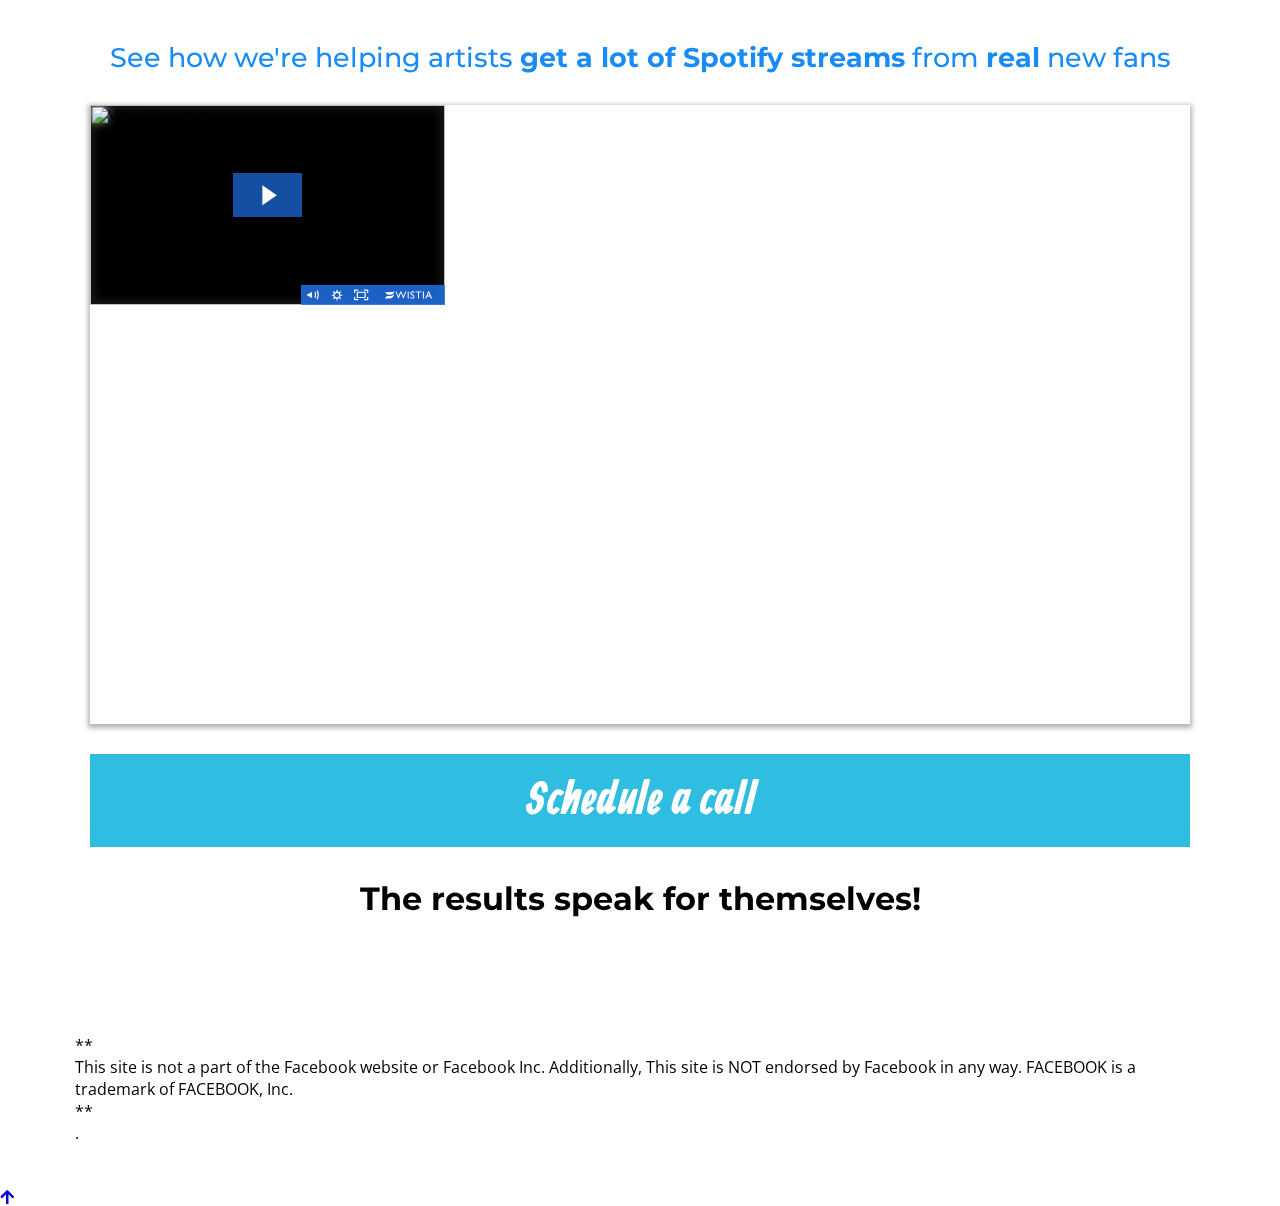
==== commit 60b9184b: "Update test.html" ====
--- a/test.html
+++ b/test.html
@@ -2924,7 +2924,9 @@
   font-family: 'Circular-Loom';
 
   src: url('https://cdn.loom.com/assets/fonts/circular/CircularXXWeb-Black-bf067ecb8aa777ceb6df7d72226febca.woff2') format('woff2');
-}</style></head>
+}</style>
+<link rel="stylesheet" href="https://marketmysong.com/style.css">
+    <link rel="stylesheet" href="https://use.fontawesome.com/releases/v5.4.1/css/all.css"></head>
   <body data-new-gr-c-s-loaded="9.38.0">
     <div id="__nuxt"><div id="__layout"><div id="app"><div class="bg-fixed bgRepeatX"></div> <div><link href="https://fonts.googleapis.com/css?family=Lato:400,700|Roboto:400,700|Open Sans:400,700|Oswald:400,700|Ranga:400,700|PT Sans Narrow:400,700|Fjalla One:400,700|Source Sans Pro:400,700|Montserrat:400,700|ABeeZee:400,700|" rel="stylesheet"> <!----> <div id="preview-container" class="preview-container hl_page-preview--content"><div data-v-44243b2d=""><!----> <div id="section-2CE27L6JE2" class="radius0 noBorder c-section c-wrapper section-2CE27L6JE2" data-v-44243b2d=""><!----> <div class="inner" data-v-44243b2d=""><!----> <div id="row-OB7L8XK2AZ" class="row-align-center radius0 noBorder c-row c-wrapper row-OB7L8XK2AZ" data-v-44243b2d=""><!----> <div class="inner" data-v-44243b2d=""><!----> <div id="col-LNHAOYVHQI" class="c-column c-wrapper col-LNHAOYVHQI" data-v-44243b2d=""><!----> <div class="inner radius0 noBorder bg bgCover vertical" data-v-44243b2d=""><!----> <div id="heading-JTTD9pTkL" class="c-heading c-wrapper" data-v-44243b2d=""><!----> <!----> <div class="heading-JTTD9pTkL text-output cheading-JTTD9pTkL none noBorder radius0 none"><div><h1>See how we're helping artists <strong>get a lot of Spotify streams</strong> from <strong>real</strong> new fans</h1></div></div> <!----> <!----> <!---->  <!---->  <!----> <!----> <!----> <!----> <!----> <!----> <!----> <!----> <!----></div><div id="video-SX01KCAEDL" class="c-video c-wrapper video-SX01KCAEDL" data-v-44243b2d=""><!----> <!----> <!----> <div id="video-SX01KCAEDL" class="video-container cvideo-SX01KCAEDL noBorder radius0 shadow30" data-v-e08fb840=""><div data-v-e08fb840="" id="video-SX01KCAEDL-hl-custom-code"><script src="https://fast.wistia.com/embed/medias/bm7ntvsrbn.jsonp" async=""></script><script src="https://fast.wistia.com/assets/external/E-v1.js" async=""></script><div class="wistia_responsive_padding" style="padding:56.25% 0 0 0;position:relative;"><div class="wistia_responsive_wrapper" style="height:100%;left:0;position:absolute;top:0;width:100%;"><div class="wistia_video_foam_dummy" data-source-container-id="wistia-bm7ntvsrbn-1" style="border: 0px; display: block; height: 0px; margin: 0px; padding: 0px; position: static; visibility: hidden; width: auto;"></div><div class="wistia_video_foam_dummy" data-source-container-id="wistia-bm7ntvsrbn-1" style="border: 0px; display: block; height: 0px; margin: 0px; padding: 0px; position: static; visibility: hidden; width: auto;"></div><div class="wistia_video_foam_dummy" data-source-container-id="wistia-bm7ntvsrbn-1" style="border: 0px; display: block; height: 0px; margin: 0px; padding: 0px; position: static; visibility: hidden; width: auto;"></div><div class="wistia_video_foam_dummy" data-source-container-id="wistia-bm7ntvsrbn-1" style="border: 0px; display: block; height: 0px; margin: 0px; padding: 0px; position: static; visibility: hidden; width: auto;"></div><div class="wistia_video_foam_dummy" data-source-container-id="wistia-bm7ntvsrbn-1" style="border: 0px; display: block; height: 0px; margin: 0px; padding: 0px; position: static; visibility: hidden; width: auto;"></div><div class="wistia_video_foam_dummy" data-source-container-id="wistia-bm7ntvsrbn-1" style="border: 0px; display: block; height: 0px; margin: 0px; padding: 0px; position: static; visibility: hidden; width: auto;"></div><div class="wistia_video_foam_dummy" data-source-container-id="wistia-bm7ntvsrbn-1" style="border: 0px; display: block; height: 0px; margin: 0px; padding: 0px; position: static; visibility: hidden; width: auto;"></div><div class="wistia_embed wistia_async_bm7ntvsrbn videoFoam=true wistia_embed_initialized" style="height: 200px; position: relative; width: 355px;" id="wistia-bm7ntvsrbn-1"><div class="wistia_swatch" style="height: 100%; left: 0px; opacity: 1; overflow: hidden; position: absolute; top: 0px; transition: opacity 200ms ease 0s; width: 100%;"><img src="https://fast.wistia.com/embed/medias/bm7ntvsrbn/swatch" style="filter:blur(5px);height:100%;object-fit:contain;width:100%;" alt="" aria-hidden="true" onload="this.parentNode.style.opacity=1;"></div><div id="wistia_chrome_23" class="w-chrome" tabindex="-1" style="display: inline-block; height: 200px; line-height: normal; margin: 0px; padding: 0px; position: relative; vertical-align: top; width: 355px; zoom: 1; outline: none; overflow: hidden; box-sizing: content-box;"><div id="wistia_grid_29_wrapper" style="display: block; width: 355px; height: 200px;"><div id="wistia_grid_29_above" style="height: 0px; font-size: 0px; line-height: 0px;"> </div><div id="wistia_grid_29_main" style="width: 355px; left: 0px; height: 200px; margin-top: 0px;"><div id="wistia_grid_29_behind"></div><div id="wistia_grid_29_center" style="width: 100%; height: 100%;"><div class="w-video-wrapper w-css-reset" style="height: 100%; position: absolute; top: 0px; width: 100%; opacity: 1; background-color: rgb(0, 0, 0);"><video id="wistia_simple_video_47" crossorigin="anonymous" poster="https://fast.wistia.com/assets/images/blank.gif" aria-label="Video" defaultplaybackrate="1" src="https://embedwistia-a.akamaihd.net/deliveries/70b95a9a36c76f718c4d5a04be965feb77598dfc/file.mp4" controlslist="nodownload" playsinline="" preload="none" type="video/mp4" x-webkit-airplay="allow" style="background: transparent; display: block; height: 100%; max-height: none; max-width: none; position: static; visibility: visible; width: 100%; object-fit: fill;"><source src="https://embedwistia-a.akamaihd.net/deliveries/70b95a9a36c76f718c4d5a04be965feb77598dfc/file.mp4" type="video/mp4"></video></div><div class="w-ui-container" style="height: 100%; left: 0px; position: absolute; top: 0px; width: 100%; opacity: 1;"><div class="w-vulcan-v2 w-css-reset" id="w-vulcan-v2-28" style="box-sizing: border-box; cursor: default; height: 100%; left: 0px; position: absolute; visibility: visible; top: 0px; width: 100%;"><div class="w-vulcan--background w-css-reset" style="height: 100%; left: 0px; position: absolute; top: 0px; width: 100%;"><div class="w-css-reset" data-handle="statusBar"></div><div class="w-css-reset" data-handle="backgroundFocus"><button aria-label="Play Video" class="w-css-reset w-vulcan-v2-button" tabindex="0" style="width: 0px; height: 0px; pointer-events: none;"></button></div><div class="w-css-reset" data-handle="thumbnail"><div><div class="w-css-reset" style="filter: blur(5px); height: 100%; left: 0px; position: absolute; top: 0px; width: 100%; display: block;"><img class="w-css-reset" srcset="" src="https://fast.wistia.com/embed/medias/bm7ntvsrbn/swatch" alt="Video Thumbnail" aria-hidden="true" style="height: 200px; left: 0px; position: absolute; top: 0px; width: 355px; clip: auto; display: block; border-width: 0px; border-style: solid; border-color: rgb(0, 0, 0); box-sizing: content-box;"></div><div class="w-css-reset" style="height: 100%; left: 0px; opacity: 1; position: absolute; top: 0px; width: 100%; display: block; transition: opacity 3s ease 0s;"><img class="w-css-reset" srcset="https://embedwistia-a.akamaihd.net/deliveries/d6bd6dd07e99653fb2d4412baa24804f.webp?image_crop_resized=640x360 320w, https://embedwistia-a.akamaihd.net/deliveries/d6bd6dd07e99653fb2d4412baa24804f.webp?image_crop_resized=640x360 640w, https://embedwistia-a.akamaihd.net/deliveries/d6bd6dd07e99653fb2d4412baa24804f.webp?image_crop_resized=960x540 960w, https://embedwistia-a.akamaihd.net/deliveries/d6bd6dd07e99653fb2d4412baa24804f.webp?image_crop_resized=1280x720 1280w, https://embedwistia-a.akamaihd.net/deliveries/d6bd6dd07e99653fb2d4412baa24804f.webp?image_crop_resized=1920x1080 1920w, https://embedwistia-a.akamaihd.net/deliveries/d6bd6dd07e99653fb2d4412baa24804f.webp?image_crop_resized=1920x1080 3840w" src="https://embedwistia-a.akamaihd.net/deliveries/d6bd6dd07e99653fb2d4412baa24804f.webp?image_crop_resized=1280x720" alt="Video Thumbnail" style="height: 200px; left: 0px; position: absolute; top: 0px; width: 355px; clip: auto; display: block; border-width: 0px; border-style: solid; border-color: rgb(0, 0, 0); box-sizing: content-box;"></div></div></div></div><div aria-live="polite" class="w-vulcan--aria-live w-css-reset" aria-atomic="true" style="position: absolute; left: -99999em;"></div><div class="w-vulcan-overlays-table w-css-reset" style="display: table; pointer-events: none; position: absolute; width: 100%;"><div class="w-vulcan-overlays--left w-css-reset" style="display: table-cell; vertical-align: top; position: relative; width: 0px;"><div class="w-css-reset" style="height: 180px;"></div></div><div class="w-vulcan-overlays--center w-css-reset" style="display: table-cell; vertical-align: top; position: relative; width: 100%;"><div class="w-css-reset" style="height: 180px;"><div class="w-css-reset" data-handle="bigPlayButton" style="pointer-events: auto;"><div class="w-bpb-wrapper w-css-reset w-css-reset-tree" style="display: block; left: calc(50%); margin-left: -34.668px; margin-top: -22.1875px; position: absolute; top: calc(50%);"><button class="w-big-play-button w-css-reset-button-important w-vulcan-v2-button" aria-label="Play Video: vsl" style="cursor: pointer; height: 44.375px; box-shadow: none; width: 69.3359px;"><div style="background: rgb(30, 113, 231); display: block; left: 0px; height: 44.375px; mix-blend-mode: darken; position: absolute; top: 0px; width: 69.3359px;"></div><div style="background-color: rgba(30, 113, 231, 0.7); height: 44.375px; left: 0px; position: absolute; top: 0px; transition: background-color 150ms ease 0s; width: 69.3359px;"></div><svg x="0px" y="0px" viewBox="0 0 125 80" enable-background="new 0 0 125 80" focusable="false" alt="" style="fill: rgb(255, 255, 255); height: 44.375px; left: 0px; stroke-width: 0px; top: 0px; width: 100%; position: absolute;"><rect fill-rule="evenodd" clip-rule="evenodd" fill="none" width="125" height="80"></rect><polygon fill-rule="evenodd" clip-rule="evenodd" fill="#FFFFFF" points="53,22 53,58 79,40"></polygon></svg></button></div></div><div class="w-css-reset" data-handle="clickForSoundButton" style="pointer-events: auto;"><div class="w-css-reset w-css-reset-tree" data-handle="click-for-sound-backdrop" style="display: none; height: 100%; left: 0px; pointer-events: auto; position: absolute; top: 0px; width: 100%;"><button aria-label="Click for sound" class="w-vulcan-v2-button" style="background: rgba(0, 0, 0, 0.8); border: 2px solid transparent; border-radius: 50%; cursor: pointer; height: 31.5px; width: 31.5px; line-height: 31.5px; outline: none; pointer-events: auto; position: absolute; right: 11.5px; text-align: left; top: 11.5px;"><svg viewBox="0 0 237 237"><style>
       @keyframes VOLUME_SMALL_WAVE_FLASH {
@@ -3034,16 +3036,15 @@
 #wistia_grid_29_left{height:100%;position:absolute;right:0;top:0;}
 #wistia_grid_29_right_inside{height:100%;right:0;position:absolute;top:0;}
 #wistia_grid_29_right{height:100%;left:0;position:absolute;top:0;}
-#wistia_grid_29_below{position:relative;}</style></div></div></div></div></div></div></div> <!----> <!---->  <!---->  <!----> <!----> <!----> <!----> <!----> <!----> <!----> <!----> <!----></div><div id="button-GYE36OOWFQ" class="c-button c-wrapper button-GYE36OOWFQ" data-v-44243b2d=""><!----> <!----> <!----> <!----> <!----> <a data-v-41eaca58="" href="https://calendly.com/marketmysong/15min" target="" class="cbutton-GYE36OOWFQ button-vp-10 radius0 noBorder buttonRocking btn-hp-40"><span data-v-41eaca58="" class="main-heading-group"><span data-v-41eaca58="" class="button-icon-start"></span> <span data-v-41eaca58="" class="main-heading-button">Schedule a call</span> <span data-v-41eaca58="" class="button-icon-end"></span></span> <!----></a> <!---->  <!---->  <!----> <!----> <!----> <!----> <!----> <!----> <!----> <!----> <!----></div><div id="divider-zzzbTgm4I" class="c-divider c-wrapper divider-zzzbTgm4I" data-v-44243b2d=""><!----> <!----> <!----> <!----> <!----> <!---->  <!---->  <div id="divider-zzzbTgm4I" class="divider-element cdivider-zzzbTgm4I"></div> <!----> <!----> <!----> <!----> <!----> <!----> <!----> <!----></div><div id="heading-WlE36N_--" class="c-heading c-wrapper" data-v-44243b2d=""><!----> <!----> <div class="heading-WlE36N_-- text-output cheading-WlE36N_-- none noBorder radius0 none"><div><h1><strong>The results speak for themselves!</strong></h1></div></div> <!----> <!----> <!---->  <!---->  <!----> <!----> <!----> <!----> <!----> <!----> <!----> <!----> <!----></div></div> <!----> <!----> <!----> <!---->  <!---->  <!----> <!----> <!----> <!----> <!----> <!----> <!----> <!----> <!----></div></div> <!----> <!----> <!----> <!---->  <!---->  <!----> <!----> <!----> <!----> <!----> <!----> <!----> <!----> <!----></div><div id="row-jHcJYh_YoH" class="row-align-center none noBorder radius0 none c-row c-wrapper row-jHcJYh_YoH" data-v-44243b2d=""><!----> <div class="inner" data-v-44243b2d=""><!----> <div id="col-XnzKjBnfc" class="c-column c-wrapper col-XnzKjBnfc" data-v-44243b2d=""><!----> <div class="inner none noBorder radius0 none bg bgCover vertical" data-v-44243b2d=""><!----> <div id="image-roSKPSAqW" class="c-image c-wrapper image-roSKPSAqW" data-v-44243b2d=""><!----> <!----> <!----> <!----> <div id="image-roSKPSAqW" class="image-container cimage-roSKPSAqW" style="cursor:default;" data-v-34293473=""><div data-v-69838085="" data-v-34293473=""><div data-v-69838085=""><img alt="" data-src="https://raw.githubusercontent.com/ayouch/MarketMySong/main/t1.png" height="auto" width="auto" loading="lazy" class="lazyload img-none img-border-none img-shadow-none img-effects-none" data-v-69838085="" src="https://raw.githubusercontent.com/ayouch/MarketMySong/main/t1.png"></div></div></div> <!---->  <!---->  <!----> <!----> <!----> <!----> <!----> <!----> <!----> <!----> <!----></div></div> <!----> <!----> <!----> <!---->  <!---->  <!----> <!----> <!----> <!----> <!----> <!----> <!----> <!----> <!----></div><div id="col-0FK53n7gFQ" class="c-column c-wrapper col-0FK53n7gFQ" data-v-44243b2d=""><!----> <div class="inner none noBorder radius0 none bg bgCover vertical" data-v-44243b2d=""><!----> <div id="image-_puOrf_4v" class="c-image c-wrapper image-_puOrf_4v" data-v-44243b2d=""><!----> <!----> <!----> <!----> <div id="image-_puOrf_4v" class="image-container cimage-_puOrf_4v" style="cursor:default;" data-v-34293473=""><div data-v-69838085="" data-v-34293473=""><div data-v-69838085=""><img alt="" data-src="https://raw.githubusercontent.com/ayouch/MarketMySong/main/t2.png" height="auto" width="auto" loading="lazy" class="lazyload img-none img-border-none img-shadow-none img-effects-none" data-v-69838085="" src="https://raw.githubusercontent.com/ayouch/MarketMySong/main/t2.png"></div></div></div> <!---->  <!---->  <!----> <!----> <!----> <!----> <!----> <!----> <!----> <!----> <!----></div></div> <!----> <!----> <!----> <!---->  <!---->  <!----> <!----> <!----> <!----> <!----> <!----> <!----> <!----> <!----></div></div> <!----> <!----> <!----> <!---->  <!---->  <!----> <!----> <!----> <!----> <!----> <!----> <!----> <!----> <!----></div><div id="row-ctdunxUbjr" class="row-align-center none noBorder radius0 none c-row c-wrapper row-ctdunxUbjr" data-v-44243b2d=""><!----> <div class="inner" data-v-44243b2d=""> <div id="col-RBSdxPXf9" class="c-column c-wrapper col-RBSdxPXf9" data-v-44243b2d=""> <div class="inner none noBorder radius0 none bg bgCover vertical" data-v-44243b2d=""><!----> <div id="image-3BZxT8hCp" class="c-image c-wrapper image-3BZxT8hCp" data-v-44243b2d=""><!---->    <div id="image-3BZxT8hCp" class="image-container cimage-3BZxT8hCp" style="cursor:default;" data-v-34293473=""><div data-v-69838085="" data-v-34293473=""><div data-v-69838085=""><img alt="" data-src="https://raw.githubusercontent.com/ayouch/MarketMySong/main/statsad.png" height="auto" width="auto" loading="lazy" class="lazyload img-none img-border-none img-shadow-none img-effects-none" data-v-69838085="" src="https://raw.githubusercontent.com/ayouch/MarketMySong/main/statsad.png"></div></div></div>             </div><p>   ***    
+#wistia_grid_29_below{position:relative;}</style></div></div></div></div></div></div></div> <!----> <!---->  <!---->  <!----> <!----> <!----> <!----> <!----> <!----> <!----> <!----> <!----></div><div id="button-GYE36OOWFQ" class="c-button c-wrapper button-GYE36OOWFQ" data-v-44243b2d=""><!----> <!----> <!----> <!----> <!----> <a data-v-41eaca58="" href="https://calendly.com/marketmysong/15min" target="" class="cbutton-GYE36OOWFQ button-vp-10 radius0 noBorder buttonRocking btn-hp-40"><span data-v-41eaca58="" class="main-heading-group"><span data-v-41eaca58="" class="button-icon-start"></span> <span data-v-41eaca58="" class="main-heading-button">Schedule a call</span> <span data-v-41eaca58="" class="button-icon-end"></span></span> <!----></a> <!---->  <!---->  <!----> <!----> <!----> <!----> <!----> <!----> <!----> <!----> <!----></div><div id="divider-zzzbTgm4I" class="c-divider c-wrapper divider-zzzbTgm4I" data-v-44243b2d=""><!----> <!----> <!----> <!----> <!----> <!---->  <!---->  <div id="divider-zzzbTgm4I" class="divider-element cdivider-zzzbTgm4I"></div> <!----> <!----> <!----> <!----> <!----> <!----> <!----> <!----></div><div id="heading-WlE36N_--" class="c-heading c-wrapper" data-v-44243b2d=""><!----> <!----> <div class="heading-WlE36N_-- text-output cheading-WlE36N_-- none noBorder radius0 none"><div><h1><strong>The results speak for themselves!</strong></h1></div></div> <!----> <!----> <!---->  <!---->  <!----> <!----> <!----> <!----> <!----> <!----> <!----> <!----> <!----></div></div> <!----> <!----> <!----> <!---->  <!---->  <!----> <!----> <!----> <!----> <!----> <!----> <!----> <!----> <!----></div></div> <!----> <!----> <!----> <!---->  <!---->  <!----> <!----> <!----> <!----> <!----> <!----> <!----> <!----> <!----></div><div id="row-jHcJYh_YoH" class="row-align-center none noBorder radius0 none c-row c-wrapper row-jHcJYh_YoH" data-v-44243b2d=""><!----> <div class="inner" data-v-44243b2d=""><!----> <div id="col-XnzKjBnfc" class="c-column c-wrapper col-XnzKjBnfc" data-v-44243b2d=""><!----> <div class="inner none noBorder radius0 none bg bgCover vertical" data-v-44243b2d=""><!----> <div id="image-roSKPSAqW" class="c-image c-wrapper image-roSKPSAqW" data-v-44243b2d=""><!----> <!----> <!----> <!----> <div id="image-roSKPSAqW" class="image-container cimage-roSKPSAqW" style="cursor:default;" data-v-34293473=""><div data-v-69838085="" data-v-34293473=""><div data-v-69838085=""><img alt="" data-src="https://raw.githubusercontent.com/ayouch/MarketMySong/main/t1.png" height="auto" width="auto" loading="lazy" class="lazyload img-none img-border-none img-shadow-none img-effects-none" data-v-69838085="" src="https://raw.githubusercontent.com/ayouch/MarketMySong/main/t1.png"></div></div></div> <!---->  <!---->  <!----> <!----> <!----> <!----> <!----> <!----> <!----> <!----> <!----></div></div> <!----> <!----> <!----> <!---->  <!---->  <!----> <!----> <!----> <!----> <!----> <!----> <!----> <!----> <!----></div><div id="col-0FK53n7gFQ" class="c-column c-wrapper col-0FK53n7gFQ" data-v-44243b2d=""><!----> <div class="inner none noBorder radius0 none bg bgCover vertical" data-v-44243b2d=""><!----> <div id="image-_puOrf_4v" class="c-image c-wrapper image-_puOrf_4v" data-v-44243b2d=""><!----> <!----> <!----> <!----> <div id="image-_puOrf_4v" class="image-container cimage-_puOrf_4v" style="cursor:default;" data-v-34293473=""><div data-v-69838085="" data-v-34293473=""><div data-v-69838085=""><img alt="" data-src="https://raw.githubusercontent.com/ayouch/MarketMySong/main/t2.png" height="auto" width="auto" loading="lazy" class="lazyload img-none img-border-none img-shadow-none img-effects-none" data-v-69838085="" src="https://raw.githubusercontent.com/ayouch/MarketMySong/main/t2.png"></div></div></div> <!---->  <!---->  <!----> <!----> <!----> <!----> <!----> <!----> <!----> <!----> <!----></div></div> <!----> <!----> <!----> <!---->  <!---->  <!----> <!----> <!----> <!----> <!----> <!----> <!----> <!----> <!----></div></div> <!----> <!----> <!----> <!---->  <!---->  <!----> <!----> <!----> <!----> <!----> <!----> <!----> <!----> <!----></div><div id="row-ctdunxUbjr" class="row-align-center none noBorder radius0 none c-row c-wrapper row-ctdunxUbjr" data-v-44243b2d=""><!----> <div class="inner" data-v-44243b2d=""> <div id="col-RBSdxPXf9" class="c-column c-wrapper col-RBSdxPXf9" data-v-44243b2d=""> <div class="inner none noBorder radius0 none bg bgCover vertical" data-v-44243b2d=""><!----> <div id="image-3BZxT8hCp" class="c-image c-wrapper image-3BZxT8hCp" data-v-44243b2d=""><!---->    <div id="image-3BZxT8hCp" class="image-container cimage-3BZxT8hCp" style="cursor:default;" data-v-34293473=""><div data-v-69838085="" data-v-34293473=""><div data-v-69838085=""><img alt="" data-src="https://raw.githubusercontent.com/ayouch/MarketMySong/main/statsad.png" height="auto" width="auto" loading="lazy" class="lazyload img-none img-border-none img-shadow-none img-effects-none" data-v-69838085="" src="https://raw.githubusercontent.com/ayouch/MarketMySong/main/statsad.png"></div></div></div>             </div><p>   **    
 </p>
 
 
 <p>This site is not a part of the Facebook website or Facebook Inc. Additionally, This site is NOT endorsed by Facebook in any way. FACEBOOK is a trademark of FACEBOOK, Inc.</p>
-<p>   ***    
-</p><p>          
-</p><p>          
-</p><p>          
-</p></div>                </div></div>                </div></div>                </div></div></div>  </div>  </div></div></div><link data-n-head="ssr" rel="stylesheet" crossorigin="anonymous" integrity="sha384-FKw7x8fCxuvzBwOJmhTJJsKzBl8dnN9e2R4+pXRfYoHivikuHkzWyhKWDSMcGNK8" href="https://use.fontawesome.com/releases/v5.8.1/css/regular.css" async="" data-body="true"><style id="wistia_22_style" type="text/css" class="wistia_injected_style">
+<p>   **    
+</p><p>   .    
+</p></div>                </div></div>                </div></div>                </div></div></div>  </div>  </div></div></div><link data-n-head="ssr" rel="stylesheet" crossorigin="anonymous" integrity="sha384-FKw7x8fCxuvzBwOJmhTJJsKzBl8dnN9e2R4+pXRfYoHivikuHkzWyhKWDSMcGNK8" href="https://use.fontawesome.com/releases/v5.8.1/css/regular.css" async="" data-body="true"><a class="gotopbtn" href="#"> <i class="fas fa-arrow-up"></i> </a>
+<style id="wistia_22_style" type="text/css" class="wistia_injected_style">
 @font-face {
 font-family: 'WistiaPlayerInterNumbersSemiBold';
 font-feature-settings: 'tnum' 1;
